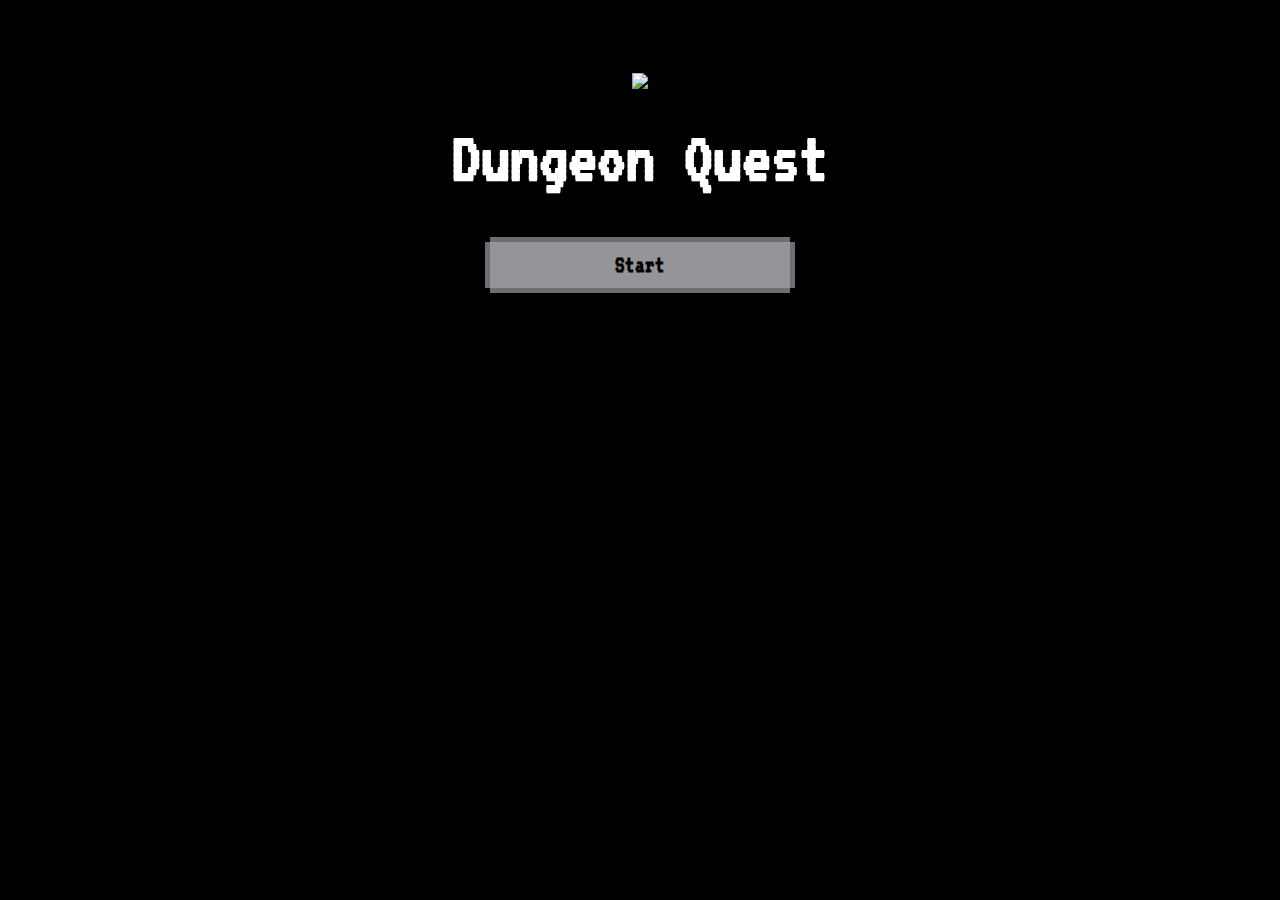
==== dungeonquest/index.html @ d085dc46 "Create index.html" ====
<!DOCTYPE html>
<html>
<head>
<meta charset="utf-8">
<title>DungeonQuest</title>
<style title="Twine CSS">@-webkit-keyframes appear{0%{opacity:0}to{opacity:1}}@keyframes appear{0%{opacity:0}to{opacity:1}}@-webkit-keyframes fade-in-out{0%,to{opacity:0}50%{opacity:1}}@keyframes fade-in-out{0%,to{opacity:0}50%{opacity:1}}@-webkit-keyframes rumble{50%{-webkit-transform:translateY(-0.2em);transform:translateY(-0.2em)}}@keyframes rumble{50%{-webkit-transform:translateY(-0.2em);transform:translateY(-0.2em)}}@-webkit-keyframes shudder{50%{-webkit-transform:translateX(0.2em);transform:translateX(0.2em)}}@keyframes shudder{50%{-webkit-transform:translateX(0.2em);transform:translateX(0.2em)}}@-webkit-keyframes box-flash{0%{background-color:white;color:white}}@keyframes box-flash{0%{background-color:white;color:white}}@-webkit-keyframes pulse{0%{-webkit-transform:scale(0, 0);transform:scale(0, 0)}20%{-webkit-transform:scale(1.2, 1.2);transform:scale(1.2, 1.2)}40%{-webkit-transform:scale(0.9, 0.9);transform:scale(0.9, 0.9)}60%{-webkit-transform:scale(1.05, 1.05);transform:scale(1.05, 1.05)}80%{-webkit-transform:scale(0.925, 0.925);transform:scale(0.925, 0.925)}to{-webkit-transform:scale(1, 1);transform:scale(1, 1)}}@keyframes pulse{0%{-webkit-transform:scale(0, 0);transform:scale(0, 0)}20%{-webkit-transform:scale(1.2, 1.2);transform:scale(1.2, 1.2)}40%{-webkit-transform:scale(0.9, 0.9);transform:scale(0.9, 0.9)}60%{-webkit-transform:scale(1.05, 1.05);transform:scale(1.05, 1.05)}80%{-webkit-transform:scale(0.925, 0.925);transform:scale(0.925, 0.925)}to{-webkit-transform:scale(1, 1);transform:scale(1, 1)}}@-webkit-keyframes shudder-in{0%, to{-webkit-transform:translateX(0em);transform:translateX(0em)}5%, 25%, 45%{-webkit-transform:translateX(-1em);transform:translateX(-1em)}15%, 35%, 55%{-webkit-transform:translateX(1em);transform:translateX(1em)}65%{-webkit-transform:translateX(-0.6em);transform:translateX(-0.6em)}75%{-webkit-transform:translateX(0.6em);transform:translateX(0.6em)}85%{-webkit-transform:translateX(-0.2em);transform:translateX(-0.2em)}95%{-webkit-transform:translateX(0.2em);transform:translateX(0.2em)}}@keyframes shudder-in{0%, to{-webkit-transform:translateX(0em);transform:translateX(0em)}5%, 25%, 45%{-webkit-transform:translateX(-1em);transform:translateX(-1em)}15%, 35%, 55%{-webkit-transform:translateX(1em);transform:translateX(1em)}65%{-webkit-transform:translateX(-0.6em);transform:translateX(-0.6em)}75%{-webkit-transform:translateX(0.6em);transform:translateX(0.6em)}85%{-webkit-transform:translateX(-0.2em);transform:translateX(-0.2em)}95%{-webkit-transform:translateX(0.2em);transform:translateX(0.2em)}}@-webkit-keyframes rumble-in{0%, to{-webkit-transform:translateY(0em);transform:translateY(0em)}5%, 25%, 45%{-webkit-transform:translateY(-1em);transform:translateY(-1em)}15%, 35%, 55%{-webkit-transform:translateY(1em);transform:translateY(1em)}65%{-webkit-transform:translateY(-0.6em);transform:translateY(-0.6em)}75%{-webkit-transform:translateY(0.6em);transform:translateY(0.6em)}85%{-webkit-transform:translateY(-0.2em);transform:translateY(-0.2em)}95%{-webkit-transform:translateY(0.2em);transform:translateY(0.2em)}}@keyframes rumble-in{0%, to{-webkit-transform:translateY(0em);transform:translateY(0em)}5%, 25%, 45%{-webkit-transform:translateY(-1em);transform:translateY(-1em)}15%, 35%, 55%{-webkit-transform:translateY(1em);transform:translateY(1em)}65%{-webkit-transform:translateY(-0.6em);transform:translateY(-0.6em)}75%{-webkit-transform:translateY(0.6em);transform:translateY(0.6em)}85%{-webkit-transform:translateY(-0.2em);transform:translateY(-0.2em)}95%{-webkit-transform:translateY(0.2em);transform:translateY(0.2em)}}@-webkit-keyframes slide-right{0%{-webkit-transform:translateX(-100vw);transform:translateX(-100vw)}}@keyframes slide-right{0%{-webkit-transform:translateX(-100vw);transform:translateX(-100vw)}}@-webkit-keyframes slide-left{0%{-webkit-transform:translateX(100vw);transform:translateX(100vw)}}@keyframes slide-left{0%{-webkit-transform:translateX(100vw);transform:translateX(100vw)}}@-webkit-keyframes slide-up{0%{-webkit-transform:translateY(100vh);transform:translateY(100vh)}}@keyframes slide-up{0%{-webkit-transform:translateY(100vh);transform:translateY(100vh)}}@-webkit-keyframes slide-down{0%{-webkit-transform:translateY(-100vh);transform:translateY(-100vh)}}@keyframes slide-down{0%{-webkit-transform:translateY(-100vh);transform:translateY(-100vh)}}@-webkit-keyframes flicker{0%,29%,31%,63%,65%,77%,79%,86%,88%,91%,93%{opacity:0}30%{opacity:0.2}64%{opacity:0.4}78%{opacity:0.6}87%{opacity:0.8}92%, to{opacity:1}}@keyframes flicker{0%,29%,31%,63%,65%,77%,79%,86%,88%,91%,93%{opacity:0}30%{opacity:0.2}64%{opacity:0.4}78%{opacity:0.6}87%{opacity:0.8}92%, to{opacity:1}}.debug-mode tw-expression[type=hookref]{background-color:rgba(115,123,140,0.15)}.debug-mode tw-expression[type=hookref]::after{font-size:0.8rem;padding-left:0.2rem;padding-right:0.2rem;vertical-align:top;content:"?" attr(name)}.debug-mode tw-expression[type=variable]{background-color:rgba(140,128,115,0.15)}.debug-mode tw-expression[type=variable]::after{font-size:0.8rem;padding-left:0.2rem;padding-right:0.2rem;vertical-align:top;content:"$" attr(name)}.debug-mode tw-expression[type=tempVariable]{background-color:rgba(140,128,115,0.15)}.debug-mode tw-expression[type=tempVariable]::after{font-size:0.8rem;padding-left:0.2rem;padding-right:0.2rem;vertical-align:top;content:"_" attr(name)}.debug-mode tw-expression[type=macro]:nth-of-type(4n+0){background-color:rgba(136,153,102,0.15)}.debug-mode tw-expression[type=macro]:nth-of-type(2n+1){background-color:rgba(102,153,102,0.15)}.debug-mode tw-expression[type=macro]:nth-of-type(4n+2){background-color:rgba(102,153,136,0.15)}.debug-mode tw-expression[type=macro][name="for"],.debug-mode tw-expression[type=macro][name="loop"],.debug-mode tw-expression[type=macro][name="print"],.debug-mode tw-expression[type=macro][name="enchant"],.debug-mode tw-expression[type=macro][name="display"]{background-color:rgba(0,170,255,0.1) !important}.debug-mode tw-expression[type=macro][name="if"],.debug-mode tw-expression[type=macro][name="if"]+tw-hook:not([name]),.debug-mode tw-expression[type=macro][name="unless"],.debug-mode tw-expression[type=macro][name="unless"]+tw-hook:not([name]),.debug-mode tw-expression[type=macro][name="elseif"],.debug-mode tw-expression[type=macro][name="elseif"]+tw-hook:not([name]),.debug-mode tw-expression[type=macro][name="else"],.debug-mode tw-expression[type=macro][name="else"]+tw-hook:not([name]){background-color:rgba(0,255,0,0.1) !important}.debug-mode tw-expression[type=macro][name="hidden"],.debug-mode tw-expression[type=macro].false{background-color:rgba(255,0,0,0.2) !important}.debug-mode tw-expression[type=macro][name="hidden"]+tw-hook:not([name]),.debug-mode tw-expression[type=macro].false+tw-hook:not([name]){display:none}.debug-mode tw-expression[type=macro][name="either"],.debug-mode tw-expression[type=macro][name="a"],.debug-mode tw-expression[type=macro][name="dm"],.debug-mode tw-expression[type=macro][name="ds"],.debug-mode tw-expression[type=macro][name="array"],.debug-mode tw-expression[type=macro][name^="sub"],.debug-mode tw-expression[type=macro][name="altered"],.debug-mode tw-expression[type=macro][name="count"],.debug-mode tw-expression[type=macro][name^="data"],.debug-mode tw-expression[type=macro][name="find"],.debug-mode tw-expression[type=macro][name$="ed"],.debug-mode tw-expression[type=macro][name$="-pass"],.debug-mode tw-expression[type=macro][name="range"],.debug-mode tw-expression[type=macro][name^="num"],.debug-mode tw-expression[type=macro][name^="str"],.debug-mode tw-expression[type=macro][name="text"],.debug-mode tw-expression[type=macro][name^="lower"],.debug-mode tw-expression[type=macro][name^="upper"],.debug-mode tw-expression[type=macro][name="words"],.debug-mode tw-expression[type=macro][name="ceil"],.debug-mode tw-expression[type=macro][name="floor"],.debug-mode tw-expression[type=macro][name="random"],.debug-mode tw-expression[type=macro][name="abs"],.debug-mode tw-expression[type=macro][name="cos"],.debug-mode tw-expression[type=macro][name="exp"],.debug-mode tw-expression[type=macro][name^="log"],.debug-mode tw-expression[type=macro][name="max"],.debug-mode tw-expression[type=macro][name="min"],.debug-mode tw-expression[type=macro][name="pow"],.debug-mode tw-expression[type=macro][name="sign"],.debug-mode tw-expression[type=macro][name="sin"],.debug-mode tw-expression[type=macro][name="sqrt"],.debug-mode tw-expression[type=macro][name="tan"],.debug-mode tw-expression[type=macro][name="round"],.debug-mode tw-expression[type=macro][name^="hsl"],.debug-mode tw-expression[type=macro][name^="rgb"]{background-color:rgba(255,255,0,0.2) !important}.debug-mode tw-expression[type=macro][name$="-game"],.debug-mode tw-expression[type=macro][name="move"],.debug-mode tw-expression[type=macro][name="put"],.debug-mode tw-expression[type=macro][name="set"]{background-color:rgba(255,128,0,0.2) !important}.debug-mode tw-expression[type=macro][name^="link"],.debug-mode tw-expression[type=macro][name$="-link"],.debug-mode tw-expression[type=macro][name="dropdown"],.debug-mode tw-expression[type=macro][name^="click"],.debug-mode tw-expression[type=macro][name="goto"],.debug-mode tw-expression[type=macro][name="undo"],.debug-mode tw-expression[type=macro][name^="mouseo"]{background-color:rgba(32,191,223,0.2) !important}.debug-mode tw-expression[type=macro][name^="replace"],.debug-mode tw-expression[type=macro][name^="prepend"],.debug-mode tw-expression[type=macro][name^="append"],.debug-mode tw-expression[type=macro][name="show"],.debug-mode tw-expression[type=macro][name^="remove"]{background-color:rgba(223,96,32,0.2) !important}.debug-mode tw-expression[type=macro][name="event"],.debug-mode tw-expression[type=macro][name="live"]{background-color:rgba(32,32,223,0.2) !important}.debug-mode tw-expression[type=macro][name="align"],.debug-mode tw-expression[type=macro][name^="colo"],.debug-mode tw-expression[type=macro][name="background"],.debug-mode tw-expression[type=macro][name="css"],.debug-mode tw-expression[type=macro][name="font"],.debug-mode tw-expression[type=macro][name="hook"],.debug-mode tw-expression[type=macro][name$="-style"],.debug-mode tw-expression[type=macro][name^="text-"],.debug-mode tw-expression[type=macro][name^="transition"],.debug-mode tw-expression[type=macro][name^="t8n"],.debug-mode tw-expression[type=macro][name="live"]{background-color:rgba(255,191,0,0.2) !important}.debug-mode tw-expression[type=macro]::before{content:"(" attr(name) ":)";padding:0 0.5rem;font-size:1rem;vertical-align:middle;line-height:normal;background-color:inherit;border:1px solid rgba(255,255,255,0.5)}.debug-mode tw-hook{background-color:rgba(0,85,255,0.1) !important}.debug-mode tw-hook::before{font-size:0.8rem;padding-left:0.2rem;padding-right:0.2rem;vertical-align:top;content:"["}.debug-mode tw-hook::after{font-size:0.8rem;padding-left:0.2rem;padding-right:0.2rem;vertical-align:top;content:"]"}.debug-mode tw-hook[name]::after{font-size:0.8rem;padding-left:0.2rem;padding-right:0.2rem;vertical-align:top;content:"]<" attr(name) "|"}.debug-mode tw-pseudo-hook{background-color:rgba(255,170,0,0.1) !important}.debug-mode tw-collapsed::before{font-size:0.8rem;padding-left:0.2rem;padding-right:0.2rem;vertical-align:top;content:"{"}.debug-mode tw-collapsed::after{font-size:0.8rem;padding-left:0.2rem;padding-right:0.2rem;vertical-align:top;content:"}"}.debug-mode tw-verbatim::before,.debug-mode tw-verbatim::after{font-size:0.8rem;padding-left:0.2rem;padding-right:0.2rem;vertical-align:top;content:"`"}.debug-mode tw-align[style*="text-align: center"]{background:linear-gradient(to right, rgba(255,204,189,0) 0%, rgba(255,204,189,0.25) 50%, rgba(255,204,189,0) 100%)}.debug-mode tw-align[style*="text-align: left"]{background:linear-gradient(to right, rgba(255,204,189,0.25) 0%, rgba(255,204,189,0) 100%)}.debug-mode tw-align[style*="text-align: right"]{background:linear-gradient(to right, rgba(255,204,189,0) 0%, rgba(255,204,189,0.25) 100%)}.debug-mode tw-column{background-color:rgba(189,228,255,0.2)}.debug-mode tw-enchantment{animation:enchantment 0.5s infinite;-webkit-animation:enchantment 0.5s infinite;border:1px solid}.debug-mode tw-link::after,.debug-mode tw-broken-link::after{font-size:0.8rem;padding-left:0.2rem;padding-right:0.2rem;vertical-align:top;content:attr(passage-name)}.debug-mode tw-include{background-color:rgba(204,128,51,0.1)}.debug-mode tw-include::before{font-size:0.8rem;padding-left:0.2rem;padding-right:0.2rem;vertical-align:top;content:attr(type) ' "' attr(title) '"'}@keyframes enchantment{0%,to{border-color:#ffb366}50%{border-color:#6fc}}@-webkit-keyframes enchantment{0%,to{border-color:#ffb366}50%{border-color:#6fc}}tw-debugger{position:fixed;box-sizing:border-box;bottom:0;right:0;z-index:999999;min-width:10em;min-height:1em;padding:0em 1em 1em 1em;font-size:1.25em;font-family:sans-serif;color:#000;border-left:solid #000 2px;border-top:solid #000 2px;border-top-left-radius:.5em;background:#fff;opacity:1}tw-debugger select{margin-right:1em;width:12em}tw-debugger button{border-radius:3px;border:solid #999 1px;margin:auto 4px;background-color:#fff;font-size:inherit;color:#000}tw-debugger button.enabled{background-color:#eee;box-shadow:inset #ddd 3px 5px 0.5em}tw-debugger .panel{display:-webkit-box;display:-webkit-flex;display:-moz-flex;display:-ms-flexbox;display:flex;-webkit-box-direction:normal;-webkit-box-orient:vertical;-webkit-flex-direction:column;-moz-flex-direction:column;-ms-flex-direction:column;flex-direction:column;position:absolute;bottom:100%;left:-2px;right:0;padding:1em;max-height:40vh;overflow-y:scroll;overflow-x:hidden;z-index:999998;background:#fff;border:inherit;border-bottom:solid #999 2px;border-top-left-radius:.5em;border-bottom-left-radius:.5em;font-size:0.8em}tw-debugger .panel:empty,tw-debugger .panel[hidden]{display:none}tw-debugger .panel table{border-spacing:0px}tw-debugger .variable-row{display:-webkit-box;display:-webkit-flex;display:-moz-flex;display:-ms-flexbox;display:flex;-webkit-box-direction:normal;-webkit-box-orient:horizontal;-webkit-flex-direction:row;-moz-flex-direction:row;-ms-flex-direction:row;flex-direction:row;flex-shrink:0}tw-debugger .variable-row:nth-child(2n){background:#EEE}tw-debugger .variable-name{display:inline-block;width:50%}tw-debugger .temporary-variable-scope{opacity:0.8;font-size:0.75em}tw-debugger .temporary-variable-scope::before{content:" in "}tw-debugger .global::before{content:"$"}tw-debugger .temporary::before{content:"_"}tw-debugger .variable-path{opacity:0.4}tw-debugger .variable-value{display:inline-block;width:50%}tw-debugger .error-row{background-color:rgba(230,101,204,0.3)}tw-debugger .error-row:nth-child(2n){background-color:rgba(237,145,219,0.3)}tw-debugger .error-row *{padding:0.25em 0.5em}tw-debugger .error-row .error-message{cursor:help}tw-debugger .panel-source{font-family:monospace;overflow-x:scroll;white-space:pre}tw-debugger .tabs{padding-bottom:0.5em}tw-debugger .tab{border-radius:0px 0px 0.5em 0.5em;border-top:none}tw-dialog{z-index:999997;position:fixed;left:auto;right:auto;bottom:auto;top:auto;border:#fff solid 2px;padding:2em;color:#fff;background-color:#000;display:block;max-width:50vw;max-height:75vh;overflow:hidden}tw-dialog input[type=text]{font-size:inherit;width:100%}tw-backdrop{z-index:999996;position:fixed;top:0;left:0;right:0;bottom:0;background-color:rgba(0,0,0,0.8);display:flex;align-items:center;justify-content:center}tw-link,.link,tw-icon,.enchantment-clickblock{cursor:pointer}tw-link,.enchantment-link{color:#4169E1;font-weight:bold;text-decoration:none;transition:color 0.2s ease-in-out}tw-passage tw-enchantment[style^="color"] tw-link:not(:hover),tw-passage tw-enchantment[style*=" color"] tw-link:not(:hover),tw-passage tw-enchantment[style^="color"] .enchantment-link:not(:hover),tw-passage tw-enchantment[style*=" color"] .enchantment-link:not(:hover){color:inherit}tw-link:hover,.enchantment-link:hover{color:#00bfff}tw-link:active,.enchantment-link:active{color:#DD4B39}.visited{color:#6941e1}tw-passage tw-enchantment[style^="color"] .visited:not(:hover),tw-passage tw-enchantment[style*=" color"] .visited:not(:hover){color:inherit}.visited:hover{color:#E3E}tw-broken-link{color:#993333;border-bottom:2px solid #993333;cursor:not-allowed}tw-passage tw-enchantment[style^="color"] tw-broken-link:not(:hover),tw-passage tw-enchantment[style*=" color"] tw-broken-link:not(:hover){color:inherit}.enchantment-mouseover{border-bottom:1px dashed #666}.enchantment-mouseout{border:rgba(64,149,191,0.25) 1px solid}.enchantment-mouseout:hover{background-color:rgba(64,149,191,0.25);border:transparent 1px solid;border-radius:0.2em}.enchantment-clickblock{box-shadow:inset 0 0 0 0.5vmax;display:block;color:rgba(65,105,225,0.5);transition:color 0.2s ease-in-out}.enchantment-clickblock:hover{color:rgba(0,191,255,0.5)}.enchantment-clickblock:active{color:rgba(222,78,59,0.5)}html{margin:0;height:100%;overflow-x:hidden}*,:before,:after{position:relative;box-sizing:inherit}body{margin:0;height:100%}tw-storydata{display:none}tw-story{display:-webkit-box;display:-webkit-flex;display:-moz-flex;display:-ms-flexbox;display:flex;-webkit-box-direction:normal;-webkit-box-orient:vertical;-webkit-flex-direction:column;-moz-flex-direction:column;-ms-flex-direction:column;flex-direction:column;font:100% Georgia, serif;box-sizing:border-box;width:100%;min-height:100%;font-size:1.5em;line-height:1.5em;padding:5% 20%;margin:0;overflow:hidden;background-color:#000;color:#fff}tw-story br[data-cons]{display:block;height:0;margin:0.8ex 0}tw-story select{background-color:transparent;font:inherit;border-style:solid;padding:2px}tw-story select:not([disabled]){color:inherit}tw-passage{display:block}tw-sidebar{left:-5em;width:3em;position:absolute;text-align:center;display:block}tw-icon{display:block;margin:0.5em 0;opacity:0.2;font-size:2.75em}tw-icon:hover{opacity:0.4}tw-hook:empty,tw-expression:empty{display:none}tw-error{display:inline-block;border-radius:0.2em;padding:0.2em;font-size:1rem;cursor:help}tw-error.error{background-color:rgba(223,58,190,0.4);color:#fff}tw-error.warning{background-color:rgba(223,140,58,0.4);color:#fff;display:none}.debug-mode tw-error.warning{display:inline}tw-error-explanation{display:block;font-size:0.8rem;line-height:1rem}tw-error-explanation-button{cursor:pointer;line-height:0em;border-radius:1px;border:1px solid black;font-size:0.8rem;margin:0 0.4rem;opacity:0.5}tw-error-explanation-button .folddown-arrowhead{display:inline-block}tw-notifier{border-radius:0.2em;padding:0.2em;font-size:1rem;background-color:rgba(223,182,58,0.4);display:none}.debug-mode tw-notifier{display:inline}tw-notifier::before{content:attr(message)}tw-colour{border:1px solid black;display:inline-block;width:1em;height:1em}h1{font-size:3em}h2{font-size:2.25em}h3{font-size:1.75em}h1,h2,h3,h4,h5,h6{line-height:1em;margin:0.3em 0 0.6em 0}pre{font-size:1rem;line-height:initial}small{font-size:70%}big{font-size:120%}mark{color:rgba(0,0,0,0.6);background-color:#ff9}ins{color:rgba(0,0,0,0.6);background-color:rgba(255,242,204,0.5);border-radius:0.5em;box-shadow:0em 0em 0.2em #ffe699;text-decoration:none}center{text-align:center;margin:0 auto;width:60%}blink{text-decoration:none;animation:fade-in-out 1s steps(1, end) infinite alternate;-webkit-animation:fade-in-out 1s steps(1, end) infinite alternate}tw-align{display:block}tw-columns{display:-webkit-box;display:-webkit-flex;display:-moz-flex;display:-ms-flexbox;display:flex;-webkit-box-direction:normal;-webkit-box-orient:horizontal;-webkit-flex-direction:row;-moz-flex-direction:row;-ms-flex-direction:row;flex-direction:row;-webkit-box-pack:justify;-ms-flex-pack:justify;-webkit-justify-content:space-between;-moz-justify-content:space-between;justify-content:space-between}tw-outline{color:white;text-shadow:-1px -1px 0 #000, 1px -1px 0 #000, -1px 1px 0 #000, 1px 1px 0 #000}tw-shadow{text-shadow:0.08em 0.08em 0.08em #000}tw-emboss{text-shadow:0.08em 0.08em 0em #000;color:white}tw-condense{letter-spacing:-0.08em}tw-expand{letter-spacing:0.1em}tw-blur{color:transparent;text-shadow:0em 0em 0.08em #000}tw-blurrier{color:transparent;text-shadow:0em 0em 0.2em #000}tw-blurrier::selection{background-color:transparent;color:transparent}tw-blurrier::-moz-selection{background-color:transparent;color:transparent}tw-smear{color:transparent;text-shadow:0em 0em 0.02em rgba(0,0,0,0.75),-0.2em 0em 0.5em rgba(0,0,0,0.5),0.2em 0em 0.5em rgba(0,0,0,0.5)}tw-mirror{display:inline-block;transform:scaleX(-1);-webkit-transform:scaleX(-1)}tw-upside-down{display:inline-block;transform:scaleY(-1);-webkit-transform:scaleY(-1)}tw-fade-in-out{text-decoration:none;animation:fade-in-out 2s ease-in-out infinite alternate;-webkit-animation:fade-in-out 2s ease-in-out infinite alternate}tw-rumble{-webkit-animation:rumble linear 0.1s 0s infinite;animation:rumble linear 0.1s 0s infinite;display:inline-block}tw-shudder{-webkit-animation:shudder linear 0.1s 0s infinite;animation:shudder linear 0.1s 0s infinite;display:inline-block}tw-shudder-in{animation:shudder-in 1s ease-out;-webkit-animation:shudder-in 1s ease-out}.transition-in{-webkit-animation:appear 0ms step-start;animation:appear 0ms step-start}.transition-out{-webkit-animation:appear 0ms step-end;animation:appear 0ms step-end}[data-t8n^=dissolve].transition-in{-webkit-animation:appear .8s;animation:appear .8s}[data-t8n^=dissolve].transition-out{-webkit-animation:appear .8s reverse;animation:appear .8s reverse}[data-t8n^=shudder].transition-in{display:inline-block;-webkit-animation:shudder-in .8s;animation:shudder-in .8s}[data-t8n^=shudder].transition-out{display:inline-block;-webkit-animation:shudder-in .8s reverse;animation:shudder-in .8s reverse}[data-t8n^=rumble].transition-in{display:inline-block;-webkit-animation:rumble-in .8s;animation:rumble-in .8s}[data-t8n^=rumble].transition-out{display:inline-block;-webkit-animation:rumble-in .8s reverse;animation:rumble-in .8s reverse}[data-t8n^=boxflash].transition-in{-webkit-animation:box-flash .8s;animation:box-flash .8s}[data-t8n^=pulse].transition-in{-webkit-animation:pulse .8s;animation:pulse .8s;display:inline-block}[data-t8n^=pulse].transition-out{-webkit-animation:pulse .8s reverse;animation:pulse .8s reverse;display:inline-block}[data-t8n^=slideleft].transition-in{-webkit-animation:slide-left .8s;animation:slide-left .8s;display:inline-block}[data-t8n^=slideleft].transition-out{-webkit-animation:slide-right .8s reverse;animation:slide-right .8s reverse;display:inline-block}[data-t8n^=slideright].transition-in{-webkit-animation:slide-right .8s;animation:slide-right .8s;display:inline-block}[data-t8n^=slideright].transition-out{-webkit-animation:slide-left .8s reverse;animation:slide-left .8s reverse;display:inline-block}[data-t8n^=slideup].transition-in{-webkit-animation:slide-up .8s;animation:slide-up .8s;display:inline-block}[data-t8n^=slideup].transition-out{-webkit-animation:slide-down .8s reverse;animation:slide-down .8s reverse;display:inline-block}[data-t8n^=slidedown].transition-in{-webkit-animation:slide-down .8s;animation:slide-down .8s;display:inline-block}[data-t8n^=slidedown].transition-out{-webkit-animation:slide-up .8s reverse;animation:slide-up .8s reverse;display:inline-block}[data-t8n^=flicker].transition-in{-webkit-animation:flicker .8s;animation:flicker .8s}[data-t8n^=flicker].transition-out{-webkit-animation:flicker .8s reverse;animation:flicker .8s reverse}[data-t8n$=fast]{animation-duration:.4s;-webkit-animation-duration:.4s}[data-t8n$=slow]{animation-duration:1.6s;-webkit-animation-duration:1.6s}
</style>
</head>

<body>

<tw-story></tw-story>

<tw-storydata name="DungeonQuest" startnode="1" creator="Twine" creator-version="2.3.5" ifid="04561BF5-0AF7-48FB-8CEA-48EA5B0D52AC" zoom="1" format="Harlowe" format-version="3.1.0" options="" hidden><style role="stylesheet" id="twine-user-stylesheet" type="text/twine-css">@import url('https://fonts.googleapis.com/css?family=VT323&display=swap');


/* GLOBAL STYLES */

tw-sidebar {
  display: none;
}

body, tw-story
{
  font-family: 'VT323', monospace;
  text-align: center;
  overflow: hidden;
}

body
{
  background-color: #000000;
}

tw-story
{

}


/* SECTION STYLES */

tw-story[tags~="titlescreen"]{
  background-image: url("https://www.backtothemovies.com/wp-content/uploads/2019/03/Alton-Towers-Dungeon-Sneak-Peek-4.jpg");
  background-size: contain;
  background-position: center;
  background-repeat: no-repeat;
  animation:appear 3s;
}

tw-story[tags~="transition"] {
  background-image: none;
  animation:appear 3s;
}

tw-story[tags~="death"] {
  background-image: none;
  animation:appear 3s;
}

tw-story[tags~="jailcell"]{
  background-image: url("");
  background-size: contain;
  background-position: center;
  background-repeat: no-repeat;
}
  
tw-story[tags~="jailcell2"]{
  background-image: url("");
  background-size: contain;
  background-position: center;
  background-repeat: no-repeat;
}

tw-story[tags~="hallway"]{
  background-image: url("");
  background-size: contain;
  background-position: center;
  background-repeat: no-repeat;
}

/* TEXT STYLES */

tw-passage
{
  color: #ffffff;
}

tw-link
{
  display: block;
  position: relative;
  width: 300px;
  padding: 5px;
  margin: 20px auto;
  color: #000000;
  background-color: #939598;
  border-top: 5px solid #6D6E71;
  border-bottom: 5px solid #6D6E71;
  transition: 0.2s;
}

tw-link:before, tw-link:after
{
  content: '';
  top: 0;
  width: 5px;
  height: 100%;
  position: absolute;
  background: #6D6E71;
  transition: 0.2s;
}
  
tw-link:before
{
  left: -5px;
}
  
tw-link:after
{
  right: -5px;
}

tw-link:hover
{
  color: #ffffff;
  background-color: #FFDE17;
  border-color: #ffffff;
}


tw-link:hover:before, tw-link:hover:after
{
  background-color: #ffffff;
}</style><script role="script" id="twine-user-script" type="text/twine-javascript"></script><tw-passagedata pid="1" name="title-screen" tags="titlescreen" position="400,298.5" size="100,100">{&lt;img src=&quot;https://media.moddb.com/images/games/1/21/20665/titlescreen.png&quot;&gt;&lt;/img&gt;
&lt;h1&gt;Dungeon Quest&lt;/h1&gt;
[[&lt;div id=&#39;btn&#39;&gt;Start&lt;/div&gt;|transition-jail]]}

{&lt;script&gt;
var audio= document.createElement(&#39;audio&#39;);
audio.src=
	&#39;https://opengameart.org/sites/default/files/Ice%20Cave_0.ogg&#39;;
audio.loop = true;
audio.play();

$(&#39;#btn&#39;).click( () =&gt; new Audio(&#39;https://opengameart.org/sites/default/files/Decline.wav&#39;).play() );
&lt;/script&gt;}</tw-passagedata><tw-passagedata pid="2" name="transition-jail" tags="transition" position="603,294.5" size="100,100">You wake up from a deep sleep to find yourself in a jail cell.
You&#39;re not sure how long you&#39;ve been asleep, or how you got there...

[[&lt;div id=&#39;btn&#39;&gt;Continue|jail-cell]]

{&lt;script&gt;
audio.pause();

$(&#39;#btn&#39;).click( () =&gt; new Audio(&#39;https://opengameart.org/sites/default/files/Decline.wav&#39;).play() );
&lt;/script&gt;}</tw-passagedata><tw-passagedata pid="3" name="jail-cell" tags="jailcell" position="801,300.5" size="100,100">You look around the cell but see no way to escape.&lt;br&gt;The door is locked, and you can hear the guard snoring.

What would you like to do?
{(if: (history:) contains &quot;jail-1b&quot;)[]\
(else:)[[[Go back to sleep.|jail-1]]]}
{(if: (history:) contains &quot;jail-2b&quot;)[]\
(else:)[[[Yell for help!|jail-2]]]}
{(if: (history:) contains &quot;hallway&quot;)[[[Pick the cell door lock.|jail-3b]]]\
(else:)[[[Pick the cell door lock.|jail-3]]]}

{&lt;script&gt;
var audio= document.createElement(&#39;audio&#39;);
audio.src=
	&#39;.mp3&#39;;
audio.loop = true;
audio.play();
&lt;/script&gt;}</tw-passagedata><tw-passagedata pid="4" name="jail-1" tags="jailcell2" position="602,423.5" size="100,100">You lay back down and close your eyes...

{(link: &quot;Roll Dice&quot;)[
	(set: $roll to (either: &quot;SUCCESS!&quot;,&quot;FAILURE.&quot;))
	(if: $roll is &quot;SUCCESS!&quot;)[
		(replace: ?result)
		[[&lt;img src=&quot;http://www.animated-gifs.eu/category_leisure/leisure-games-dice-various/0024.gif&quot;&gt;&lt;/img&gt;]|clue)[&lt;br&gt;$roll&lt;br&gt;[[Continue|jail-1b]]]]
	](else:)[
		(replace: ?result)
		[[&lt;img src=&quot;http://www.animated-gifs.eu/category_leisure/leisure-games-dice-various/0024.gif&quot;&gt;&lt;/img&gt;]|clue)[&lt;br&gt;$roll&lt;br&gt;It&#39;s no good!&lt;br&gt;You are too anxious to settle down or relax.[[Continue|jail-cell]]]]
	]
]}
|result)[]

{(live: 4s)[
	(show: ?clue)
	(stop:)
]}</tw-passagedata><tw-passagedata pid="5" name="jail-2" tags="jailcell2" position="800,451.5" size="100,100">You attempt to hollar for help...

{(link: &quot;Roll Dice&quot;)[
	(set: $roll to (either: &quot;SUCCESS!&quot;,&quot;FAILURE.&quot;))
	(if: $roll is &quot;SUCCESS!&quot;)[
		(replace: ?result)
		[[&lt;img src=&quot;http://www.animated-gifs.eu/category_leisure/leisure-games-dice-various/0024.gif&quot;&gt;&lt;/img&gt;]|clue)[&lt;br&gt;$roll&lt;br&gt;[[Continue|jail-2b]]]]
	](else:)[
		(replace: ?result)
		[[&lt;img src=&quot;http://www.animated-gifs.eu/category_leisure/leisure-games-dice-various/0024.gif&quot;&gt;&lt;/img&gt;]|clue)[&lt;br&gt;$roll&lt;br&gt;Your throat is dry, and your voice is soft and hoarse.&lt;br&gt;No one hears you...[[Continue|jail-cell]]]]
	]
]}
|result)[]

{(live: 4s)[
	(show: ?clue)
	(stop:)
]}</tw-passagedata><tw-passagedata pid="6" name="jail-3" tags="jailcell2" position="1002,402.1000061035156" size="100,100">You use a small piece of metal and attempt to pick the cell door lock...

{(link: &quot;Roll Dice&quot;)[
	(set: $roll to (either: &quot;SUCCESS!&quot;,&quot;FAILURE.&quot;))
	(if: $roll is &quot;SUCCESS!&quot;)[
		(replace: ?result)
		[[&lt;img src=&quot;http://www.animated-gifs.eu/category_leisure/leisure-games-dice-various/0024.gif&quot;&gt;&lt;/img&gt;]|clue)[&lt;br&gt;$roll&lt;br&gt;The lock clicks, and the door creaks open.[[Continue|transition-hallway]]]]
	](else:)[
		(replace: ?result)
		[[&lt;img src=&quot;http://www.animated-gifs.eu/category_leisure/leisure-games-dice-various/0024.gif&quot;&gt;&lt;/img&gt;]|clue)[&lt;br&gt;$roll&lt;br&gt;But the guard hears you fiddling with the lock and shoves you back from it!&lt;br&gt;He falls back asleep.[[Continue|jail-cell]]]]
	]
]}
|result)[]

{(live: 4s)[
	(show: ?clue)
	(stop:)
]}</tw-passagedata><tw-passagedata pid="7" name="death" tags="death" position="364,712.5" size="100,100">(if: (history:) contains &quot;potion&quot;)[&lt;h1&gt;GAME OVER&lt;/h1&gt;&lt;br&gt;You have died.&lt;br&gt;&lt;br&gt;[[Drink revival potion.|hallwayC]]]\
(else-if: (history:) contains &quot;hall&quot;)[&lt;h1&gt;GAME OVER&lt;/h1&gt;&lt;br&gt;You have died.&lt;br&gt;&lt;br&gt;[[Drink revival potion.|hall-B]]]\
(else-if: (history:) contains &quot;wizard&quot;)[&lt;h1&gt;GAME OVER&lt;/h1&gt;&lt;br&gt;You have been vaporized.&lt;br&gt;The mist of your revival potion lingers in the air...&lt;br&gt;&lt;br&gt;[[Activate revival potion?|revive]]]\
(else:)[&lt;h1&gt;GAME OVER&lt;/h1&gt;&lt;br&gt;You have died.&lt;br&gt;&lt;br&gt;[[Retry?|title-screen]]]</tw-passagedata><tw-passagedata pid="8" name="hallway" tags="hallway" position="1151,527.1000061035156" size="100,100">{(if: (history:) contains &quot;hallway-1b&quot;)[You look around the hallway and see a sleeping guard and a window.]\
(else-if: (history:) contains &quot;hallway-3b&quot;)[You look around the hallway and see a treasure chest and a sleeping guard]\
(else-if: (history:) contains &quot;hallway-1b&quot; + &quot;hallway-3b&quot;)[You look around the hallway.&lt;br&gt;The guard is fast asleep.]
(else:)[You look around the hallway and see a treasure chest, a sleeping guard, and a window.]}

What would you like to do?
{(if: (history:) contains &quot;hallway-1b&quot;)[]\
(else:)[[[Loot the chest.|hallway-1]]]}
[[Fight the guard.|hallway-2]]
{(if: (history:) contains &quot;hallway-3b&quot;)[]\
(else:)[[[Sneak out the window.|hallway-3]]]}</tw-passagedata><tw-passagedata pid="9" name="transition-hallway" tags="transition" position="1149,399.5" size="100,100">You slip out the door and sneak past the sleeping guard into the hallway...
[[Continue|hallway]]</tw-passagedata><tw-passagedata pid="10" name="hallway-1" tags="hallway" position="852,674.8999938964844" size="100,100">You try to pick the lock on the chest...

{(link: &quot;Roll Dice&quot;)[
	(set: $roll to (either: &quot;SUCCESS!&quot;,&quot;FAILURE.&quot;))
	(if: $roll is &quot;SUCCESS!&quot;)[
		(replace: ?result)
		[[&lt;img src=&quot;http://www.animated-gifs.eu/category_leisure/leisure-games-dice-various/0024.gif&quot;&gt;&lt;/img&gt;]|clue)[&lt;br&gt;$roll&lt;br&gt;The chest pops open!&lt;br&gt;[[Continue|hallway-1b]]]]
	](else:)[
		(replace: ?result)
		[[&lt;img src=&quot;http://www.animated-gifs.eu/category_leisure/leisure-games-dice-various/0024.gif&quot;&gt;&lt;/img&gt;]|clue)[&lt;br&gt;$roll&lt;br&gt;The guard hears you fiddling with the lock and wakes up!&lt;br&gt;He grabs you and takes you back to the jail cell...[[Continue|jail-cell]]]]
	]
]}
|result)[]

{(live: 4s)[
	(show: ?clue)
	(stop:)
]}</tw-passagedata><tw-passagedata pid="11" name="hallway-2" tags="hallway" position="1001,675.0999755859375" size="100,100">You slowly sneak up behind the sleeping guard...

{(link: &quot;Roll Dice&quot;)[
	(set: $roll to (either: &quot;SUCCESS!&quot;,&quot;FAILURE.&quot;))
	(if: $roll is &quot;SUCCESS!&quot;)[
		(replace: ?result)
		[[&lt;img src=&quot;http://www.animated-gifs.eu/category_leisure/leisure-games-dice-various/0024.gif&quot;&gt;&lt;/img&gt;]|clue)[&lt;br&gt;$roll&lt;br&gt;You swiftly judo chop the guard in the neck![[Continue|hallway-2b]]]]
	](else:)[
		(replace: ?result)
		[[&lt;img src=&quot;http://www.animated-gifs.eu/category_leisure/leisure-games-dice-various/0024.gif&quot;&gt;&lt;/img&gt;]|clue)[&lt;br&gt;$roll&lt;br&gt;The guard jolts awake and grabs you before you can do anything!&lt;br&gt;He drags you back to the jail cell...[[Continue|jail-cell]]]]
	]
]}
|result)[]

{(live: 4s)[
	(show: ?clue)
	(stop:)
]}</tw-passagedata><tw-passagedata pid="12" name="hallway-3" tags="hallway" position="1151,673.1000061035156" size="100,100">You silently scramble over to the window and grasp the window sill...

{(link: &quot;Roll Dice&quot;)[
	(set: $roll to (either: &quot;SUCCESS!&quot;,&quot;FAILURE.&quot;))
	(if: $roll is &quot;SUCCESS!&quot;)[
		(replace: ?result)
		[[&lt;img src=&quot;http://www.animated-gifs.eu/category_leisure/leisure-games-dice-various/0024.gif&quot;&gt;&lt;/img&gt;]|clue)[&lt;br&gt;$roll&lt;br&gt;You unlatch the window and leap forth...[[Continue|hallway-3b]]]]
	](else:)[
		(replace: ?result)
		[[&lt;img src=&quot;http://www.animated-gifs.eu/category_leisure/leisure-games-dice-various/0024.gif&quot;&gt;&lt;/img&gt;]|clue)[&lt;br&gt;$roll&lt;br&gt;You trip and smack your shin on the sill instead!&lt;br&gt;You hobble back a little, your shin throbbing in pain.[[Continue|hallway]]]]
	]
]}
|result)[]

{(live: 4s)[
	(show: ?clue)
	(stop:)
]}</tw-passagedata><tw-passagedata pid="13" name="transition-intersection" tags="transition" position="999,977.0999755859375" size="100,100">You travel further down the hall and eventually come to an intersection...
(live: 6s)[(goto: &quot;intersection&quot;)]</tw-passagedata><tw-passagedata pid="14" name="jail-1b" tags="" position="549,552.5" size="100,100">You lay down and become strangely drowsy.

You fall into a deep, deep sleep...

[[Forever...|death]]</tw-passagedata><tw-passagedata pid="15" name="jail-2b" tags="jailcell2" position="696,597.5" size="100,100">You yell for help at the top of your lungs!&lt;br&gt;...The guard awakes, startled, and sternly tells you to shut up.

[[Continue|jail-cell]]</tw-passagedata><tw-passagedata pid="16" name="hallway-1b" tags="hallway" position="850,827.8999938964844" size="100,100">But it&#39;s filled to the brim with poisonous snakes!
They strike out and bite you, and the pain is excrutiating.
The light starts to dim as you feel the venom in your blood...
[[Continue|death]]</tw-passagedata><tw-passagedata pid="17" name="hallway-2b" tags="hallway" position="1000,826.0999755859375" size="100,100">The guard&#39;s neck makes an audible &quot;crack!&quot;
He crumples into a pile on the floor, dead.
You step over his lifeless body.
[[Continue|transition-intersection]]</tw-passagedata><tw-passagedata pid="18" name="intersection" tags="intersection" position="1150.8000030517578,975.5" size="100,100">The hallway splits in two. You can go either left or right.

What would you like to do?
[[Go left.|room]]
[[Go right.|hallwayB]]</tw-passagedata><tw-passagedata pid="19" name="hallway-3b" tags="" position="1156,826.5" size="100,100">As you pass through the window, you realize that you&#39;re hundreds of feet above the ground!
You fall to your doom and hit the ground with a splat.
[[Continue|death]]</tw-passagedata><tw-passagedata pid="20" name="room" tags="room" position="1075.8000030517578,1126.2999877929688" size="100,100">(if: (history:) contains &quot;potion&quot;)[You look around the room and see a window.&lt;br&gt;&lt;br&gt;What would you like to do?]\
(else-if: (history:) contains &quot;locked&quot;)[You look around the room and see a treasure chest and a window.&lt;br&gt;&lt;br&gt;What would you like to do?]\
(else:)[You wander left and discover a small storage room.&lt;br&gt;In it you see a treasure chest and a window.&lt;br&gt;&lt;br&gt;What would you like to do?]

{(if: (history:) contains &quot;potion&quot;)[]\
(else:)[[[Loot the chest.|potion]]]}
[[Sneak out the window.|locked]]
[[Go back.|intersection]]</tw-passagedata><tw-passagedata pid="21" name="hallwayB" tags="hallway" position="1225.8000030517578,1125.5" size="100,100">You venture further down the hallway.
You discover a guard standing in the middle of the hallway facing away from you.

What would you like to do?
[[Fight the guard.|fight]]
[[Sneak past the guard.|sneak]]
[[Go back.|intersection]]</tw-passagedata><tw-passagedata pid="22" name="potion" tags="room" position="982.8000030517578,1275.5" size="100,100">The chest is unlocked.
You pop it open and discover a small bottle with a glowing liquid in it.
You place it in your pocket.

[[Go back.|room]]</tw-passagedata><tw-passagedata pid="23" name="locked" tags="room" position="1100.8000030517578,1276.5" size="100,100">You try the window, but it&#39;s latched shut and won&#39;t budge.

[[Go back.|room]]</tw-passagedata><tw-passagedata pid="24" name="fight" tags="hallway" position="1250.8000030517578,1274.5" size="100,100">You lunge at the guard, grappling him.
You quickly put the guard in a sleeper hold...

{(link: &quot;Roll Dice&quot;)[
	(set: $roll to (either: &quot;SUCCESS!&quot;,&quot;FAILURE.&quot;))
	(if: $roll is &quot;SUCCESS!&quot;)[
		(replace: ?result)
		[[&lt;img src=&quot;http://www.animated-gifs.eu/category_leisure/leisure-games-dice-various/0024.gif&quot;&gt;&lt;/img&gt;]|clue)[&lt;br&gt;$roll&lt;br&gt;He struggles as your choke-hold tightens.&lt;br&gt;After a few seconds his body goes limp...[[Continue|hall-transition]]]]
	](else:)[
		(replace: ?result)
		[[&lt;img src=&quot;http://www.animated-gifs.eu/category_leisure/leisure-games-dice-various/0024.gif&quot;&gt;&lt;/img&gt;]|clue)[&lt;br&gt;$roll&lt;br&gt;The guard reaches back and flings you over his should.&lt;br&gt;You slam to the ground, but quickly hop to your feet.[[Continue|fight-b]]]]
	]
]}
|result)[]

{(live: 4s)[
	(show: ?clue)
	(stop:)
]}</tw-passagedata><tw-passagedata pid="25" name="sneak" tags="" position="1398.8000030517578,1276.5" size="100,100">You crouch down and attempt to sleep stealthily past the guard...

{(link: &quot;Roll Dice&quot;)[
	(set: $roll to (either: &quot;SUCCESS!&quot;,&quot;FAILURE.&quot;))
	(if: $roll is &quot;SUCCESS!&quot;)[
		(replace: ?result)
		[[&lt;img src=&quot;http://www.animated-gifs.eu/category_leisure/leisure-games-dice-various/0024.gif&quot;&gt;&lt;/img&gt;]|clue)[&lt;br&gt;$roll&lt;br&gt;For some reason, the guard is distracted by something outside the window.&lt;br&gt;You get past him without him noticing you.[[Continue|hall-transition]]]]
	](else:)[
		(replace: ?result)
		[[&lt;img src=&quot;http://www.animated-gifs.eu/category_leisure/leisure-games-dice-various/0024.gif&quot;&gt;&lt;/img&gt;]|clue)[&lt;br&gt;$roll&lt;br&gt;You make it past the sleeping guard,&lt;br&gt;but suddenly you feel something grab the back of your collar.[[Continue|sneak-b]]]]
	]
]}
|result)[]

{(live: 4s)[
	(show: ?clue)
	(stop:)
]}</tw-passagedata><tw-passagedata pid="26" name="jail-3b" tags="" position="997,258.5" size="100,100">You use a small piece of metal and attempt to pick the cell door lock...

{(link: &quot;Roll Dice&quot;)[
	(set: $roll to (&quot;SUCCESS!&quot;))
	(if: $roll is &quot;SUCCESS!&quot;)[
		(replace: ?result)
		[[&lt;img src=&quot;http://www.animated-gifs.eu/category_leisure/leisure-games-dice-various/0024.gif&quot;&gt;&lt;/img&gt;]|clue)[&lt;br&gt;$roll&lt;br&gt;The lock clicks, and the door creaks open.[[Continue|transition-hallway]]]]
	]
]}
|result)[]

{(live: 4s)[
	(show: ?clue)
	(stop:)
]}</tw-passagedata><tw-passagedata pid="27" name="hall-transition" tags="transition" position="1300.8000030517578,1451.5" size="100,100">You venture further down the hallway, leaving the guard behind.

The hallway opens up into a larger hall...

[[Continue|hall]]</tw-passagedata><tw-passagedata pid="28" name="fight-c" tags="" position="1023.8000030517578,1427.0999755859375" size="100,100">You swing at the guard again, but he dodges it.

Off balance, you stumble as he lunges forward,
thrusting his sword into your gut.

[[Continue|death]]</tw-passagedata><tw-passagedata pid="29" name="sneak-b" tags="" position="1452.8000030517578,1400.5" size="100,100">It&#39;s the guard!

You writhe your way out of his grasp and square up to him.

[[Continue|fight]]</tw-passagedata><tw-passagedata pid="30" name="fight-b" tags="" position="1147.8000030517578,1401.5" size="100,100">You grab a loose stone and swing at the guard...

{(link: &quot;Roll Dice&quot;)[
	(set: $roll to (either: &quot;SUCCESS!&quot;,&quot;FAILURE.&quot;))
	(if: $roll is &quot;SUCCESS!&quot;)[
		(replace: ?result)
		[[&lt;img src=&quot;http://www.animated-gifs.eu/category_leisure/leisure-games-dice-various/0024.gif&quot;&gt;&lt;/img&gt;]|clue)[&lt;br&gt;$roll&lt;br&gt;You move too quickly for the guard.&lt;br&gt;The stone strikes his temple and he collapses...[[Continue|hall-transition]]]]
	](else:)[
		(replace: ?result)
		[[&lt;img src=&quot;http://www.animated-gifs.eu/category_leisure/leisure-games-dice-various/0024.gif&quot;&gt;&lt;/img&gt;]|clue)[&lt;br&gt;$roll&lt;br&gt;The stone barely misses the guard.[[Continue|fight-c]]]]
	]
]}
|result)[]

{(live: 4s)[
	(show: ?clue)
	(stop:)
]}</tw-passagedata><tw-passagedata pid="31" name="hallwayC" tags="transition" position="1351.7999877929688,998.9000244140625" size="100,100">You&#39;re not quite sure how, but you suddenly jolt awake in the middle of a hallway intersection.

Strangely, it feels like you&#39;ve been here before...

[[Continue|intersection]]</tw-passagedata><tw-passagedata pid="32" name="hall" tags="hall" position="1300.8000030517578,1602.2999267578125" size="100,100">You stand at the entrance of a large hall.
(if: (history:) contains &quot;statue&quot;)[You can see a door in the distance on the other side.]\
(else:)[You can see a door in the distance on the other side.&lt;br&gt;To your left side is a small statue.]

What would you like to do?
{(if: (history:) contains &quot;statue&quot;)[]\
(else:)[[[Examine the statue.|statue]]]}
[[Cross the hall to the door.|halldoor]]</tw-passagedata><tw-passagedata pid="33" name="statue" tags="hall" position="1225.8000030517578,1751.10009765625" size="100,100">You gaze at the statue.
It has a strange aura about it...

[[Touch statue.|statue-b]]</tw-passagedata><tw-passagedata pid="34" name="halldoor" tags="hall" position="1375.8000030517578,1751.5" size="100,100">You begin to cross the large hall.
As you do, a stone gives way underfoot...

{(link: &quot;Roll Dice&quot;)[
	(set: $roll to (either: &quot;SUCCESS!&quot;,&quot;FAILURE.&quot;))
	(if: $roll is &quot;SUCCESS!&quot;)[
		(replace: ?result)
		[[&lt;img src=&quot;http://www.animated-gifs.eu/category_leisure/leisure-games-dice-various/0024.gif&quot;&gt;&lt;/img&gt;]|clue)[&lt;br&gt;$roll&lt;br&gt;You quickly dart across the floor, dodging all booby traps.[[Continue|door]]]]
	](else:)[
		(replace: ?result)
		[[&lt;img src=&quot;http://www.animated-gifs.eu/category_leisure/leisure-games-dice-various/0024.gif&quot;&gt;&lt;/img&gt;]|clue)[&lt;br&gt;$roll&lt;br&gt;You try evading the trap, but the a trap-door gives way beneath you...[[Continue|death]]]]
	]
]}
|result)[]

{(live: 4s)[
	(show: ?clue)
	(stop:)
]}</tw-passagedata><tw-passagedata pid="35" name="statue-b" tags="hall" position="1076.8000030517578,1750.10009765625" size="100,100">You hear a &quot;clink&quot; in the distance...

[[Continue|hall]]</tw-passagedata><tw-passagedata pid="36" name="door" tags="hall" position="1352.8000030517578,1901.5" size="100,100">(if: (history:) contains &quot;statue&quot;)[You try the door handle.&lt;br&gt;It unlatches and the door slowly opens...[[Go through the door.|exterior-transition]]]\
(else:)[You try the door handle, but it&#39;s locked. You don&#39;t see a keyhole or any way to unlock it.&lt;br&gt;Maybe there&#39;s something else nearby?[[Go back across the hall.|halldoor-b]]]</tw-passagedata><tw-passagedata pid="37" name="exterior-transition" tags="transition" position="1201.8000030517578,1899.5" size="100,100">The doorway opens up to the exterior of the dungeon.
The sunlight is blinding, but you are almost free...

[[Escape to freedom.|exterior]]</tw-passagedata><tw-passagedata pid="38" name="halldoor-b" tags="" position="1498.8000030517578,1752.5" size="100,100">You begin to cross back to the other side of the hall.
The booby traps activate again...

{(link: &quot;Roll Dice&quot;)[
	(set: $roll to (either: &quot;SUCCESS!&quot;,&quot;FAILURE.&quot;))
	(if: $roll is &quot;SUCCESS!&quot;)[
		(replace: ?result)
		[[&lt;img src=&quot;http://www.animated-gifs.eu/category_leisure/leisure-games-dice-various/0024.gif&quot;&gt;&lt;/img&gt;]|clue)[&lt;br&gt;$roll&lt;br&gt;Once again, you expertly dodge all the traps,&lt;br&gt;and you make it back to the other side unscathed.[[Continue|hall]]]]
	](else:)[
		(replace: ?result)
		[[&lt;img src=&quot;http://www.animated-gifs.eu/category_leisure/leisure-games-dice-various/0024.gif&quot;&gt;&lt;/img&gt;]|clue)[&lt;br&gt;$roll&lt;br&gt;You try evading the traps, but a previously unseen spike shoots from the wall.&lt;br&gt;It impales you...[[Continue|death]]]]
	]
]}
|result)[]

{(live: 4s)[
	(show: ?clue)
	(stop:)
]}</tw-passagedata><tw-passagedata pid="39" name="hall-B" tags="transition" position="1499,1599.10009765625" size="100,100">You suddenly come to.
You&#39;re standing in a large hall...

You&#39;ve been here before.

[[Continue|hall]]</tw-passagedata><tw-passagedata pid="40" name="exterior" tags="" position="1049.8000030517578,1899.5" size="100,100">You sprint outside of the dungeon as fast as you can.
The fresh air and sun feels envigorating!

[[Continue|wizard]]</tw-passagedata><tw-passagedata pid="41" name="wizard" tags="wizard" position="899.8000030517578,1898.5" size="100,100">...But the sky suddenly darkens.

|clue)[A storm brews, thunder sounds, and lightning strikes.]

|clue2)[A fog rolls in, and from the mist, a figure appears...]

|clue3)[It&#39;s an...]
|clue4)[&lt;h1&gt;EVIL WIZARD!&lt;/h1&gt;
|clue5)[[[Continue|battle]]]]

{(live: 2s)[
	(show: ?clue)
	(stop:)
]}
{(live: 5s)[
	(show: ?clue2)
	(stop:)
]}
{(live: 8s)[
	(show: ?clue3)
	(stop:)
]}
{(live: 11s)[
	(show: ?clue4)
	(stop:)
]}
{(live: 13s)[
	(show: ?clue5)
	(stop:)
]}</tw-passagedata><tw-passagedata pid="42" name="battle" tags="wizard" position="899.8000030517578,2048.5" size="100,100">&quot;YOU SHALL NOT PASS!&quot; the wizard shrieks.

He twirls his glowing staff and casts a ball of energy at you.

What will you do?
(if: (history:) contains &quot;battle1&quot;)[]
(else:)[[[Stand your ground!|battle1]]]
[[Dodge the spell!|battle2]]
[[Run away!|battle3]]</tw-passagedata><tw-passagedata pid="43" name="battle1" tags="wizard" position="746.8000030517578,2200.5" size="100,100">You stand your ground!

|clue)[Like an idiot.]

|clue2)[The glowing ball of energy hits you and vaporizes you immediately...[[Continue|death]]]

{(live: 2s)[
	(show: ?clue)
	(stop:)
]}
{(live: 4s)[
	(show: ?clue2)
	(stop:)
]}</tw-passagedata><tw-passagedata pid="44" name="battle2" tags="wizard" position="898.8000030517578,2201.5" size="100,100">You swiftly jump out of the way of the magical energy!

It vaporizes the ground where you stood...

[[Continue|battle4]]</tw-passagedata><tw-passagedata pid="45" name="battle3" tags="wizard" position="1051.8000030517578,2200.5" size="100,100">You turn around an start running toward the door to the dungeon.

(link: &quot;Run!&quot;)[But it&#39;s no good!&lt;br&gt;The wizard uses his magic to slam the door shut![[Continue|battle4]]]</tw-passagedata><tw-passagedata pid="46" name="revive" tags="" position="750,1901.5" size="100,100">Despite all odds, your body somehow reconstitutes itself.

You materialize outside the dungeon walls.

[[Continue|wizard]]</tw-passagedata><tw-passagedata pid="47" name="endgame" tags="" position="947.8000030517578,2653.5" size="100,100">The mist clears and the storm dissipates...

|clue)[&lt;h1&gt;Congratulations!&lt;/h1&gt;]
|clue2)[Despite all odds,
you have defeated the wizard, and successfully escaped the dungeon!]

|clue3)[YOU ARE FREE!]

|clue4)[(link:&quot;Start new game?&quot;)[(reload:)]]

{(live: 3s)[
	(show: ?clue)
	(stop:)
]}
{(live: 6s)[
	(show: ?clue2)
	(stop:)
]}
{(live: 9s)[
	(show: ?clue3)
	(stop:)
]}
{(live: 12s)[
	(show: ?clue4)
	(stop:)
]}</tw-passagedata><tw-passagedata pid="48" name="MusicTest" tags="" position="297.8000030517578,1693.699951171875" size="100,100">Check the tune
{&lt;script&gt;
$(document).ready(function(){
var audio= document.createElement(&#39;audio&#39;);
audio.src=&#39;https://opengameart.org/sites/default/files/Ice%20Cave_0.ogg&#39;;
if (audio.paused) {
audio.play();
}  else {
audio.pause();
}
});
&lt;/script&gt;}

[[Next]]</tw-passagedata><tw-passagedata pid="49" name="Next" tags="" position="441.8000030517578,1793.5" size="100,100">Check the tune
{&lt;script&gt;
$(document).ready(function(){
var audio= document.createElement(&#39;audio&#39;);
audio.src=&#39;https://opengameart.org/sites/default/files/Chillwave_Nightdrive_0.mp3&#39;;
if (audio.paused) {
audio.play();
}  else {
audio.pause();
}
});
&lt;/script&gt;}

[[Next2]]</tw-passagedata><tw-passagedata pid="50" name="Next2" tags="" position="595.8000030517578,1695.5" size="100,100">Check the tune
&lt;script&gt;
audio.pause();
var audio= document.createElement(&#39;audio&#39;);
audio.src=
	&#39;https://opengameart.org/sites/default/files/battleThemeA.mp3&#39;;
audio.loop = true;
audio.play();
&lt;/script&gt;

[[MusicTest]]</tw-passagedata><tw-passagedata pid="51" name="battle4" tags="wizard" position="999.8000030517578,2350.5" size="100,100">&quot;EEEEEEE! HA HA HA!&quot; the wizard cackles.

&quot;YOU CANNOT ESCAPE MY POWER!&quot;

You look around but see nothing to fight back with...

[[Continue|battle5]]</tw-passagedata><tw-passagedata pid="52" name="battle5" tags="wizard" position="1101.8000030517578,2496.5" size="100,100">The wizard casts another energy spell at you.

What would you like to do?
[[Fight back, somehow.|wizfight]]
{(if: (history:) contains &quot;battle3&quot;)[]\
(else:)[[[Run away!|battle3]]]}</tw-passagedata><tw-passagedata pid="53" name="wizfight" tags="wizard" position="950.8000030517578,2500.5" size="100,100">You stand firmly, facing the shrieking wizard.

|clue)[You feel a swelling of energy grow within you like you&#39;ve never felt before...]

|clue2)[You instinctively reach forth your hand...]

|clue3)[The energy tingles and channels to your finger tips...]

|clue4)[[[Continue|wizfight2]]]

{(live: 3s)[
	(show: ?clue)
	(stop:)
]}
{(live: 6s)[
	(show: ?clue2)
	(stop:)
]}
{(live: 9s)[
	(show: ?clue3)
	(stop:)
]}
{(live: 12s)[
	(show: ?clue4)
	(stop:)
]}</tw-passagedata><tw-passagedata pid="54" name="wizfight2" tags="" position="799.8000030517578,2500.5" size="100,100">Suddenly, the energy bursts forth from your hand like lightning,
heading straight for the wizard!

{(link: &quot;Roll Dice&quot;)[
	(set: $roll to (either: &quot;SUCCESS!&quot;,&quot;FAILURE.&quot;))
	(if: $roll is &quot;SUCCESS!&quot;)[
		(replace: ?result)
		[[&lt;img src=&quot;http://www.animated-gifs.eu/category_leisure/leisure-games-dice-various/0024.gif&quot;&gt;&lt;/img&gt;]|clue)[&lt;br&gt;$roll&lt;br&gt;The energy strikes the wizard square in the chest.&lt;br&gt;He bursts into a million pieces![[Continue|endgame]]]]
	](else:)[
		(replace: ?result)
		[[&lt;img src=&quot;http://www.animated-gifs.eu/category_leisure/leisure-games-dice-various/0024.gif&quot;&gt;&lt;/img&gt;]|clue)[&lt;br&gt;$roll&lt;br&gt;The wizard casts a protection barrier.&lt;br&gt;Your energy blast dissipates, leaving the wizard unscathed.[[Continue|fail]]]]
	]
]}
|result)[]

{(live: 4s)[
	(show: ?clue)
	(stop:)
]}</tw-passagedata><tw-passagedata pid="55" name="fail" tags="" position="648.8000030517578,2498.5" size="100,100">The wizard absorbs your energy blast and swings his glowing staff in the air.

He cackles and casts another, larger magical energy ball,
and flings it in your direction!

(link: &quot;Dodge it!&quot;)[But it&#39;s no good!&lt;br&gt;The energy is too wide to dodge, and it hits you, vaporizing you instantly![[Continue|death]]]</tw-passagedata></tw-storydata>

<script title="Twine engine code" data-main="harlowe">"use strict";function _defineProperty(e,t,n){return t in e?Object.defineProperty(e,t,{value:n,enumerable:!0,configurable:!0,writable:!0}):e[t]=n,e}function _toConsumableArray(e){if(Array.isArray(e)){for(var t=0,n=Array(e.length);t<e.length;t++)n[t]=e[t];return n}return Array.from(e)}var _slicedToArray=function(){function e(e,t){var n=[],r=!0,i=!1,o=void 0;try{for(var a,s=e[Symbol.iterator]();!(r=(a=s.next()).done)&&(n.push(a.value),!t||n.length!==t);r=!0);}catch(e){i=!0,o=e}finally{try{!r&&s.return&&s.return()}finally{if(i)throw o}}return n}return function(t,n){if(Array.isArray(t))return t;if(Symbol.iterator in Object(t))return e(t,n);throw new TypeError("Invalid attempt to destructure non-iterable instance")}}(),_typeof="function"==typeof Symbol&&"symbol"==typeof Symbol.iterator?function(e){return typeof e}:function(e){return e&&"function"==typeof Symbol&&e.constructor===Symbol&&e!==Symbol.prototype?"symbol":typeof e};!function(){/**
 * @license almond 0.3.3 Copyright jQuery Foundation and other contributors.
 * Released under MIT license, http://github.com/requirejs/almond/LICENSE
 */
var requirejs,require,define;!function(e){function t(e,t){return v.call(e,t)}function n(e,t){var n,r,i,o,a,s,c,u,l,f,p,d,h=t&&t.split("/"),g=y.map,m=g&&g["*"]||{};if(e){for(e=e.split("/"),a=e.length-1,y.nodeIdCompat&&w.test(e[a])&&(e[a]=e[a].replace(w,"")),"."===e[0].charAt(0)&&h&&(d=h.slice(0,h.length-1),e=d.concat(e)),l=0;l<e.length;l++)if("."===(p=e[l]))e.splice(l,1),l-=1;else if(".."===p){if(0===l||1===l&&".."===e[2]||".."===e[l-1])continue;l>0&&(e.splice(l-1,2),l-=2)}e=e.join("/")}if((h||m)&&g){for(n=e.split("/"),l=n.length;l>0;l-=1){if(r=n.slice(0,l).join("/"),h)for(f=h.length;f>0;f-=1)if((i=g[h.slice(0,f).join("/")])&&(i=i[r])){o=i,s=l;break}if(o)break;!c&&m&&m[r]&&(c=m[r],u=l)}!o&&c&&(o=c,s=u),o&&(n.splice(0,s,o),e=n.join("/"))}return e}function r(t,n){return function(){var r=b.call(arguments,0);return"string"!=typeof r[0]&&1===r.length&&r.push(null),f.apply(e,r.concat([t,n]))}}function i(e){return function(t){return n(t,e)}}function o(e){return function(t){h[e]=t}}function a(n){if(t(g,n)){var r=g[n];delete g[n],m[n]=!0,l.apply(e,r)}if(!t(h,n)&&!t(m,n))throw new Error("No "+n);return h[n]}function s(e){var t,n=e?e.indexOf("!"):-1;return n>-1&&(t=e.substring(0,n),e=e.substring(n+1,e.length)),[t,e]}function c(e){return e?s(e):[]}function u(e){return function(){return y&&y.config&&y.config[e]||{}}}var l,f,p,d,h={},g={},y={},m={},v=Object.prototype.hasOwnProperty,b=[].slice,w=/\.js$/;p=function(e,t){var r,o=s(e),c=o[0],u=t[1];return e=o[1],c&&(c=n(c,u),r=a(c)),c?e=r&&r.normalize?r.normalize(e,i(u)):n(e,u):(e=n(e,u),o=s(e),c=o[0],e=o[1],c&&(r=a(c))),{f:c?c+"!"+e:e,n:e,pr:c,p:r}},d={require:function(e){return r(e)},exports:function(e){var t=h[e];return void 0!==t?t:h[e]={}},module:function(e){return{id:e,uri:"",exports:h[e],config:u(e)}}},l=function(n,i,s,u){var l,f,y,v,b,w,x,T=[],S=void 0===s?"undefined":_typeof(s);if(u=u||n,w=c(u),"undefined"===S||"function"===S){for(i=!i.length&&s.length?["require","exports","module"]:i,b=0;b<i.length;b+=1)if(v=p(i[b],w),"require"===(f=v.f))T[b]=d.require(n);else if("exports"===f)T[b]=d.exports(n),x=!0;else if("module"===f)l=T[b]=d.module(n);else if(t(h,f)||t(g,f)||t(m,f))T[b]=a(f);else{if(!v.p)throw new Error(n+" missing "+f);v.p.load(v.n,r(u,!0),o(f),{}),T[b]=h[f]}y=s?s.apply(h[n],T):void 0,n&&(l&&l.exports!==e&&l.exports!==h[n]?h[n]=l.exports:y===e&&x||(h[n]=y))}else n&&(h[n]=s)},requirejs=require=f=function(t,n,r,i,o){if("string"==typeof t)return d[t]?d[t](n):a(p(t,c(n)).f);if(!t.splice){if(y=t,y.deps&&f(y.deps,y.callback),!n)return;n.splice?(t=n,n=r,r=null):t=e}return n=n||function(){},"function"==typeof r&&(r=i,i=o),i?l(e,t,n,r):setTimeout(function(){l(e,t,n,r)},4),f},f.config=function(e){return f(e)},requirejs._defined=h,define=function(e,n,r){if("string"!=typeof e)throw new Error("See almond README: incorrect module build, no module name");n.splice||(r=n,n=[]),t(h,e)||t(g,e)||(g[e]=[e,n,r])},define.amd={jQuery:!0}}(),define("almond",function(){}),function(e,t){"object"===("undefined"==typeof module?"undefined":_typeof(module))&&"object"===_typeof(module.exports)?module.exports=e.document?t(e,!0):function(e){if(!e.document)throw new Error("jQuery requires a window with a document");return t(e)}:t(e)}("undefined"!=typeof window?window:this,function(e,t){function n(e,t,n){n=n||ce;var r,i,o=n.createElement("script");if(o.text=e,t)for(r in Te)(i=t[r]||t.getAttribute&&t.getAttribute(r))&&o.setAttribute(r,i);n.head.appendChild(o).parentNode.removeChild(o)}function r(e){return null==e?e+"":"object"===(void 0===e?"undefined":_typeof(e))||"function"==typeof e?he[ge.call(e)]||"object":void 0===e?"undefined":_typeof(e)}function i(e){var t=!!e&&"length"in e&&e.length,n=r(e);return!we(e)&&!xe(e)&&("array"===n||0===t||"number"==typeof t&&t>0&&t-1 in e)}function o(e,t){return e.nodeName&&e.nodeName.toLowerCase()===t.toLowerCase()}function a(e,t,n){return we(t)?Se.grep(e,function(e,r){return!!t.call(e,r,e)!==n}):t.nodeType?Se.grep(e,function(e){return e===t!==n}):"string"!=typeof t?Se.grep(e,function(e){return de.call(t,e)>-1!==n}):Se.filter(t,e,n)}function s(e,t){for(;(e=e[t])&&1!==e.nodeType;);return e}function c(e){var t={};return Se.each(e.match(Me)||[],function(e,n){t[n]=!0}),t}function u(e){return e}function l(e){throw e}function f(e,t,n,r){var i;try{e&&we(i=e.promise)?i.call(e).done(t).fail(n):e&&we(i=e.then)?i.call(e,t,n):t.apply(void 0,[e].slice(r))}catch(e){n.apply(void 0,[e])}}function p(){ce.removeEventListener("DOMContentLoaded",p),e.removeEventListener("load",p),Se.ready()}function d(e,t){return t.toUpperCase()}function h(e){return e.replace(qe,"ms-").replace(Fe,d)}function g(){this.expando=Se.expando+g.uid++}function y(e){return"true"===e||"false"!==e&&("null"===e?null:e===+e+""?+e:Be.test(e)?JSON.parse(e):e)}function m(e,t,n){var r;if(void 0===n&&1===e.nodeType)if(r="data-"+t.replace(We,"-$&").toLowerCase(),"string"==typeof(n=e.getAttribute(r))){try{n=y(n)}catch(e){}$e.set(e,t,n)}else n=void 0;return n}function v(e,t,n,r){var i,o,a=20,s=r?function(){return r.cur()}:function(){return Se.css(e,t,"")},c=s(),u=n&&n[3]||(Se.cssNumber[t]?"":"px"),l=e.nodeType&&(Se.cssNumber[t]||"px"!==u&&+c)&&Ue.exec(Se.css(e,t));if(l&&l[3]!==u){for(c/=2,u=u||l[3],l=+c||1;a--;)Se.style(e,t,l+u),(1-o)*(1-(o=s()/c||.5))<=0&&(a=0),l/=o;l*=2,Se.style(e,t,l+u),n=n||[]}return n&&(l=+l||+c||0,i=n[1]?l+(n[1]+1)*n[2]:+n[2],r&&(r.unit=u,r.start=l,r.end=i)),i}function b(e){var t,n=e.ownerDocument,r=e.nodeName,i=Ke[r];return i||(t=n.body.appendChild(n.createElement(r)),i=Se.css(t,"display"),t.parentNode.removeChild(t),"none"===i&&(i="block"),Ke[r]=i,i)}function w(e,t){for(var n,r,i=[],o=0,a=e.length;o<a;o++)r=e[o],r.style&&(n=r.style.display,t?("none"===n&&(i[o]=Ve.get(r,"display")||null,i[o]||(r.style.display="")),""===r.style.display&&Ze(r)&&(i[o]=b(r))):"none"!==n&&(i[o]="none",Ve.set(r,"display",n)));for(o=0;o<a;o++)null!=i[o]&&(e[o].style.display=i[o]);return e}function x(e,t){var n;return n=void 0!==e.getElementsByTagName?e.getElementsByTagName(t||"*"):void 0!==e.querySelectorAll?e.querySelectorAll(t||"*"):[],void 0===t||t&&o(e,t)?Se.merge([e],n):n}function T(e,t){for(var n=0,r=e.length;n<r;n++)Ve.set(e[n],"globalEval",!t||Ve.get(t[n],"globalEval"))}function S(e,t,n,i,o){for(var a,s,c,u,l,f,p=t.createDocumentFragment(),d=[],h=0,g=e.length;h<g;h++)if((a=e[h])||0===a)if("object"===r(a))Se.merge(d,a.nodeType?[a]:a);else if(it.test(a)){for(s=s||p.appendChild(t.createElement("div")),c=(tt.exec(a)||["",""])[1].toLowerCase(),u=rt[c]||rt._default,s.innerHTML=u[1]+Se.htmlPrefilter(a)+u[2],f=u[0];f--;)s=s.lastChild;Se.merge(d,s.childNodes),s=p.firstChild,s.textContent=""}else d.push(t.createTextNode(a));for(p.textContent="",h=0;a=d[h++];)if(i&&Se.inArray(a,i)>-1)o&&o.push(a);else if(l=Xe(a),s=x(p.appendChild(a),"script"),l&&T(s),n)for(f=0;a=s[f++];)nt.test(a.type||"")&&n.push(a);return p}function k(){return!0}function O(){return!1}function j(e,t){return e===A()==("focus"===t)}function A(){try{return ce.activeElement}catch(e){}}function C(e,t,n,r,i,o){var a,s;if("object"===(void 0===t?"undefined":_typeof(t))){"string"!=typeof n&&(r=r||n,n=void 0);for(s in t)C(e,s,n,r,t[s],o);return e}if(null==r&&null==i?(i=n,r=n=void 0):null==i&&("string"==typeof n?(i=r,r=void 0):(i=r,r=n,n=void 0)),!1===i)i=O;else if(!i)return e;return 1===o&&(a=i,i=function(e){return Se().off(e),a.apply(this,arguments)},i.guid=a.guid||(a.guid=Se.guid++)),e.each(function(){Se.event.add(this,t,i,r,n)})}function E(e,t,n){if(!n)return void(void 0===Ve.get(e,t)&&Se.event.add(e,t,k));Ve.set(e,t,!1),Se.event.add(e,t,{namespace:!1,handler:function(e){var r,i,o=Ve.get(this,t);if(1&e.isTrigger&&this[t]){if(o.length)(Se.event.special[t]||{}).delegateType&&e.stopPropagation();else if(o=le.call(arguments),Ve.set(this,t,o),r=n(this,t),this[t](),i=Ve.get(this,t),o!==i||r?Ve.set(this,t,!1):i={},o!==i)return e.stopImmediatePropagation(),e.preventDefault(),i.value}else o.length&&(Ve.set(this,t,{value:Se.event.trigger(Se.extend(o[0],Se.Event.prototype),o.slice(1),this)}),e.stopImmediatePropagation())}})}function N(e,t){return o(e,"table")&&o(11!==t.nodeType?t:t.firstChild,"tr")?Se(e).children("tbody")[0]||e:e}function _(e){return e.type=(null!==e.getAttribute("type"))+"/"+e.type,e}function P(e){return"true/"===(e.type||"").slice(0,5)?e.type=e.type.slice(5):e.removeAttribute("type"),e}function I(e,t){var n,r,i,o,a,s,c,u;if(1===t.nodeType){if(Ve.hasData(e)&&(o=Ve.access(e),a=Ve.set(t,o),u=o.events)){delete a.handle,a.events={};for(i in u)for(n=0,r=u[i].length;n<r;n++)Se.event.add(t,i,u[i][n])}$e.hasData(e)&&(s=$e.access(e),c=Se.extend({},s),$e.set(t,c))}}function M(e,t){var n=t.nodeName.toLowerCase();"input"===n&&et.test(e.type)?t.checked=e.checked:"input"!==n&&"textarea"!==n||(t.defaultValue=e.defaultValue)}function D(e,t,r,i){t=fe.apply([],t);var o,a,s,c,u,l,f=0,p=e.length,d=p-1,h=t[0],g=we(h);if(g||p>1&&"string"==typeof h&&!be.checkClone&&lt.test(h))return e.each(function(n){var o=e.eq(n);g&&(t[0]=h.call(this,n,o.html())),D(o,t,r,i)});if(p&&(o=S(t,e[0].ownerDocument,!1,e,i),a=o.firstChild,1===o.childNodes.length&&(o=a),a||i)){for(s=Se.map(x(o,"script"),_),c=s.length;f<p;f++)u=o,f!==d&&(u=Se.clone(u,!0,!0),c&&Se.merge(s,x(u,"script"))),r.call(e[f],u,f);if(c)for(l=s[s.length-1].ownerDocument,Se.map(s,P),f=0;f<c;f++)u=s[f],nt.test(u.type||"")&&!Ve.access(u,"globalEval")&&Se.contains(l,u)&&(u.src&&"module"!==(u.type||"").toLowerCase()?Se._evalUrl&&!u.noModule&&Se._evalUrl(u.src,{nonce:u.nonce||u.getAttribute("nonce")}):n(u.textContent.replace(ft,""),u,l))}return e}function L(e,t,n){for(var r,i=t?Se.filter(t,e):e,o=0;null!=(r=i[o]);o++)n||1!==r.nodeType||Se.cleanData(x(r)),r.parentNode&&(n&&Xe(r)&&T(x(r,"script")),r.parentNode.removeChild(r));return e}function R(e,t,n){var r,i,o,a,s=e.style;return n=n||dt(e),n&&(a=n.getPropertyValue(t)||n[t],""!==a||Xe(e)||(a=Se.style(e,t)),!be.pixelBoxStyles()&&pt.test(a)&&ht.test(t)&&(r=s.width,i=s.minWidth,o=s.maxWidth,s.minWidth=s.maxWidth=s.width=a,a=n.width,s.width=r,s.minWidth=i,s.maxWidth=o)),void 0!==a?a+"":a}function q(e,t){return{get:function(){return e()?void delete this.get:(this.get=t).apply(this,arguments)}}}function F(e){for(var t=e[0].toUpperCase()+e.slice(1),n=gt.length;n--;)if((e=gt[n]+t)in yt)return e}function H(e){var t=Se.cssProps[e]||mt[e];return t||(e in yt?e:mt[e]=F(e)||e)}function V(e,t,n){var r=Ue.exec(t);return r?Math.max(0,r[2]-(n||0))+(r[3]||"px"):t}function $(e,t,n,r,i,o){var a="width"===t?1:0,s=0,c=0;if(n===(r?"border":"content"))return 0;for(;a<4;a+=2)"margin"===n&&(c+=Se.css(e,n+Ge[a],!0,i)),r?("content"===n&&(c-=Se.css(e,"padding"+Ge[a],!0,i)),"margin"!==n&&(c-=Se.css(e,"border"+Ge[a]+"Width",!0,i))):(c+=Se.css(e,"padding"+Ge[a],!0,i),"padding"!==n?c+=Se.css(e,"border"+Ge[a]+"Width",!0,i):s+=Se.css(e,"border"+Ge[a]+"Width",!0,i));return!r&&o>=0&&(c+=Math.max(0,Math.ceil(e["offset"+t[0].toUpperCase()+t.slice(1)]-o-c-s-.5))||0),c}function B(e,t,n){var r=dt(e),i=!be.boxSizingReliable()||n,o=i&&"border-box"===Se.css(e,"boxSizing",!1,r),a=o,s=R(e,t,r),c="offset"+t[0].toUpperCase()+t.slice(1);if(pt.test(s)){if(!n)return s;s="auto"}return(!be.boxSizingReliable()&&o||"auto"===s||!parseFloat(s)&&"inline"===Se.css(e,"display",!1,r))&&e.getClientRects().length&&(o="border-box"===Se.css(e,"boxSizing",!1,r),(a=c in e)&&(s=e[c])),(s=parseFloat(s)||0)+$(e,t,n||(o?"border":"content"),a,r,s)+"px"}function W(e,t,n,r,i){return new W.prototype.init(e,t,n,r,i)}function z(){St&&(!1===ce.hidden&&e.requestAnimationFrame?e.requestAnimationFrame(z):e.setTimeout(z,Se.fx.interval),Se.fx.tick())}function U(){return e.setTimeout(function(){Tt=void 0}),Tt=Date.now()}function G(e,t){var n,r=0,i={height:e};for(t=t?1:0;r<4;r+=2-t)n=Ge[r],i["margin"+n]=i["padding"+n]=e;return t&&(i.opacity=i.width=e),i}function J(e,t,n){for(var r,i=(Z.tweeners[t]||[]).concat(Z.tweeners["*"]),o=0,a=i.length;o<a;o++)if(r=i[o].call(n,t,e))return r}function X(e,t,n){var r,i,o,a,s,c,u,l,f="width"in t||"height"in t,p=this,d={},h=e.style,g=e.nodeType&&Ze(e),y=Ve.get(e,"fxshow");n.queue||(a=Se._queueHooks(e,"fx"),null==a.unqueued&&(a.unqueued=0,s=a.empty.fire,a.empty.fire=function(){a.unqueued||s()}),a.unqueued++,p.always(function(){p.always(function(){a.unqueued--,Se.queue(e,"fx").length||a.empty.fire()})}));for(r in t)if(i=t[r],kt.test(i)){if(delete t[r],o=o||"toggle"===i,i===(g?"hide":"show")){if("show"!==i||!y||void 0===y[r])continue;g=!0}d[r]=y&&y[r]||Se.style(e,r)}if((c=!Se.isEmptyObject(t))||!Se.isEmptyObject(d)){f&&1===e.nodeType&&(n.overflow=[h.overflow,h.overflowX,h.overflowY],u=y&&y.display,null==u&&(u=Ve.get(e,"display")),l=Se.css(e,"display"),"none"===l&&(u?l=u:(w([e],!0),u=e.style.display||u,l=Se.css(e,"display"),w([e]))),("inline"===l||"inline-block"===l&&null!=u)&&"none"===Se.css(e,"float")&&(c||(p.done(function(){h.display=u}),null==u&&(l=h.display,u="none"===l?"":l)),h.display="inline-block")),n.overflow&&(h.overflow="hidden",p.always(function(){h.overflow=n.overflow[0],h.overflowX=n.overflow[1],h.overflowY=n.overflow[2]})),c=!1;for(r in d)c||(y?"hidden"in y&&(g=y.hidden):y=Ve.access(e,"fxshow",{display:u}),o&&(y.hidden=!g),g&&w([e],!0),p.done(function(){g||w([e]),Ve.remove(e,"fxshow");for(r in d)Se.style(e,r,d[r])})),c=J(g?y[r]:0,r,p),r in y||(y[r]=c.start,g&&(c.end=c.start,c.start=0))}}function Y(e,t){var n,r,i,o,a;for(n in e)if(r=h(n),i=t[r],o=e[n],Array.isArray(o)&&(i=o[1],o=e[n]=o[0]),n!==r&&(e[r]=o,delete e[n]),(a=Se.cssHooks[r])&&"expand"in a){o=a.expand(o),delete e[r];for(n in o)n in e||(e[n]=o[n],t[n]=i)}else t[r]=i}function Z(e,t,n){var r,i,o=0,a=Z.prefilters.length,s=Se.Deferred().always(function(){delete c.elem}),c=function(){if(i)return!1;for(var t=Tt||U(),n=Math.max(0,u.startTime+u.duration-t),r=n/u.duration||0,o=1-r,a=0,c=u.tweens.length;a<c;a++)u.tweens[a].run(o);return s.notifyWith(e,[u,o,n]),o<1&&c?n:(c||s.notifyWith(e,[u,1,0]),s.resolveWith(e,[u]),!1)},u=s.promise({elem:e,props:Se.extend({},t),opts:Se.extend(!0,{specialEasing:{},easing:Se.easing._default},n),originalProperties:t,originalOptions:n,startTime:Tt||U(),duration:n.duration,tweens:[],createTween:function(t,n){var r=Se.Tween(e,u.opts,t,n,u.opts.specialEasing[t]||u.opts.easing);return u.tweens.push(r),r},stop:function(t){var n=0,r=t?u.tweens.length:0;if(i)return this;for(i=!0;n<r;n++)u.tweens[n].run(1);return t?(s.notifyWith(e,[u,1,0]),s.resolveWith(e,[u,t])):s.rejectWith(e,[u,t]),this}}),l=u.props;for(Y(l,u.opts.specialEasing);o<a;o++)if(r=Z.prefilters[o].call(u,e,l,u.opts))return we(r.stop)&&(Se._queueHooks(u.elem,u.opts.queue).stop=r.stop.bind(r)),r;return Se.map(l,J,u),we(u.opts.start)&&u.opts.start.call(e,u),u.progress(u.opts.progress).done(u.opts.done,u.opts.complete).fail(u.opts.fail).always(u.opts.always),Se.fx.timer(Se.extend(c,{elem:e,anim:u,queue:u.opts.queue})),u}function Q(e){return(e.match(Me)||[]).join(" ")}function K(e){return e.getAttribute&&e.getAttribute("class")||""}function ee(e){return Array.isArray(e)?e:"string"==typeof e?e.match(Me)||[]:[]}function te(e,t,n,i){var o;if(Array.isArray(t))Se.each(t,function(t,r){n||Lt.test(e)?i(e,r):te(e+"["+("object"===(void 0===r?"undefined":_typeof(r))&&null!=r?t:"")+"]",r,n,i)});else if(n||"object"!==r(t))i(e,t);else for(o in t)te(e+"["+o+"]",t[o],n,i)}function ne(e){return function(t,n){"string"!=typeof t&&(n=t,t="*");var r,i=0,o=t.toLowerCase().match(Me)||[];if(we(n))for(;r=o[i++];)"+"===r[0]?(r=r.slice(1)||"*",(e[r]=e[r]||[]).unshift(n)):(e[r]=e[r]||[]).push(n)}}function re(e,t,n,r){function i(s){var c;return o[s]=!0,Se.each(e[s]||[],function(e,s){var u=s(t,n,r);return"string"!=typeof u||a||o[u]?a?!(c=u):void 0:(t.dataTypes.unshift(u),i(u),!1)}),c}var o={},a=e===Jt;return i(t.dataTypes[0])||!o["*"]&&i("*")}function ie(e,t){var n,r,i=Se.ajaxSettings.flatOptions||{};for(n in t)void 0!==t[n]&&((i[n]?e:r||(r={}))[n]=t[n]);return r&&Se.extend(!0,e,r),e}function oe(e,t,n){for(var r,i,o,a,s=e.contents,c=e.dataTypes;"*"===c[0];)c.shift(),void 0===r&&(r=e.mimeType||t.getResponseHeader("Content-Type"));if(r)for(i in s)if(s[i]&&s[i].test(r)){c.unshift(i);break}if(c[0]in n)o=c[0];else{for(i in n){if(!c[0]||e.converters[i+" "+c[0]]){o=i;break}a||(a=i)}o=o||a}if(o)return o!==c[0]&&c.unshift(o),n[o]}function ae(e,t,n,r){var i,o,a,s,c,u={},l=e.dataTypes.slice();if(l[1])for(a in e.converters)u[a.toLowerCase()]=e.converters[a];for(o=l.shift();o;)if(e.responseFields[o]&&(n[e.responseFields[o]]=t),!c&&r&&e.dataFilter&&(t=e.dataFilter(t,e.dataType)),c=o,o=l.shift())if("*"===o)o=c;else if("*"!==c&&c!==o){if(!(a=u[c+" "+o]||u["* "+o]))for(i in u)if(s=i.split(" "),s[1]===o&&(a=u[c+" "+s[0]]||u["* "+s[0]])){!0===a?a=u[i]:!0!==u[i]&&(o=s[0],l.unshift(s[1]));break}if(!0!==a)if(a&&e.throws)t=a(t);else try{t=a(t)}catch(e){return{state:"parsererror",error:a?e:"No conversion from "+c+" to "+o}}}return{state:"success",data:t}}var se=[],ce=e.document,ue=Object.getPrototypeOf,le=se.slice,fe=se.concat,pe=se.push,de=se.indexOf,he={},ge=he.toString,ye=he.hasOwnProperty,me=ye.toString,ve=me.call(Object),be={},we=function(e){return"function"==typeof e&&"number"!=typeof e.nodeType},xe=function(e){return null!=e&&e===e.window},Te={type:!0,src:!0,nonce:!0,noModule:!0},Se=function e(t,n){return new e.fn.init(t,n)},ke=/^[\s\uFEFF\xA0]+|[\s\uFEFF\xA0]+$/g;Se.fn=Se.prototype={jquery:"3.4.1",constructor:Se,length:0,toArray:function(){return le.call(this)},get:function(e){return null==e?le.call(this):e<0?this[e+this.length]:this[e]},pushStack:function(e){var t=Se.merge(this.constructor(),e);return t.prevObject=this,t},each:function(e){return Se.each(this,e)},map:function(e){return this.pushStack(Se.map(this,function(t,n){return e.call(t,n,t)}))},slice:function(){return this.pushStack(le.apply(this,arguments))},first:function(){return this.eq(0)},last:function(){return this.eq(-1)},eq:function(e){var t=this.length,n=+e+(e<0?t:0);return this.pushStack(n>=0&&n<t?[this[n]]:[])},end:function(){return this.prevObject||this.constructor()},push:pe,sort:se.sort,splice:se.splice},Se.extend=Se.fn.extend=function(){var e,t,n,r,i,o,a=arguments[0]||{},s=1,c=arguments.length,u=!1;for("boolean"==typeof a&&(u=a,a=arguments[s]||{},s++),"object"===(void 0===a?"undefined":_typeof(a))||we(a)||(a={}),s===c&&(a=this,s--);s<c;s++)if(null!=(e=arguments[s]))for(t in e)r=e[t],"__proto__"!==t&&a!==r&&(u&&r&&(Se.isPlainObject(r)||(i=Array.isArray(r)))?(n=a[t],o=i&&!Array.isArray(n)?[]:i||Se.isPlainObject(n)?n:{},i=!1,a[t]=Se.extend(u,o,r)):void 0!==r&&(a[t]=r));return a},Se.extend({expando:"jQuery"+("3.4.1"+Math.random()).replace(/\D/g,""),isReady:!0,error:function(e){throw new Error(e)},noop:function(){},isPlainObject:function(e){var t,n;return!(!e||"[object Object]"!==ge.call(e))&&(!(t=ue(e))||"function"==typeof(n=ye.call(t,"constructor")&&t.constructor)&&me.call(n)===ve)},isEmptyObject:function(e){var t;for(t in e)return!1;return!0},globalEval:function(e,t){n(e,{nonce:t&&t.nonce})},each:function(e,t){var n,r=0;if(i(e))for(n=e.length;r<n&&!1!==t.call(e[r],r,e[r]);r++);else for(r in e)if(!1===t.call(e[r],r,e[r]))break;return e},trim:function(e){return null==e?"":(e+"").replace(ke,"")},makeArray:function(e,t){var n=t||[];return null!=e&&(i(Object(e))?Se.merge(n,"string"==typeof e?[e]:e):pe.call(n,e)),n},inArray:function(e,t,n){return null==t?-1:de.call(t,e,n)},merge:function(e,t){for(var n=+t.length,r=0,i=e.length;r<n;r++)e[i++]=t[r];return e.length=i,e},grep:function(e,t,n){for(var r=[],i=0,o=e.length,a=!n;i<o;i++)!t(e[i],i)!==a&&r.push(e[i]);return r},map:function(e,t,n){var r,o,a=0,s=[];if(i(e))for(r=e.length;a<r;a++)null!=(o=t(e[a],a,n))&&s.push(o);else for(a in e)null!=(o=t(e[a],a,n))&&s.push(o);return fe.apply([],s)},guid:1,support:be}),"function"==typeof Symbol&&(Se.fn[Symbol.iterator]=se[Symbol.iterator]),Se.each("Boolean Number String Function Array Date RegExp Object Error Symbol".split(" "),function(e,t){he["[object "+t+"]"]=t.toLowerCase()});var Oe=function(e){function t(e,t,n,r){var i,o,a,s,c,l,p,d=t&&t.ownerDocument,h=t?t.nodeType:9;if(n=n||[],"string"!=typeof e||!e||1!==h&&9!==h&&11!==h)return n;if(!r&&((t?t.ownerDocument||t:F)!==_&&N(t),t=t||_,I)){if(11!==h&&(c=me.exec(e)))if(i=c[1]){if(9===h){if(!(a=t.getElementById(i)))return n;if(a.id===i)return n.push(a),n}else if(d&&(a=d.getElementById(i))&&R(t,a)&&a.id===i)return n.push(a),n}else{if(c[2])return Z.apply(n,t.getElementsByTagName(e)),n;if((i=c[3])&&w.getElementsByClassName&&t.getElementsByClassName)return Z.apply(n,t.getElementsByClassName(i)),n}if(w.qsa&&!z[e+" "]&&(!M||!M.test(e))&&(1!==h||"object"!==t.nodeName.toLowerCase())){if(p=e,d=t,1===h&&ue.test(e)){for((s=t.getAttribute("id"))?s=s.replace(xe,Te):t.setAttribute("id",s=q),l=k(e),o=l.length;o--;)l[o]="#"+s+" "+f(l[o]);p=l.join(","),d=ve.test(e)&&u(t.parentNode)||t}try{return Z.apply(n,d.querySelectorAll(p)),n}catch(t){z(e,!0)}finally{s===q&&t.removeAttribute("id")}}}return j(e.replace(ae,"$1"),t,n,r)}function n(){function e(n,r){return t.push(n+" ")>x.cacheLength&&delete e[t.shift()],e[n+" "]=r}var t=[];return e}function r(e){return e[q]=!0,e}function i(e){var t=_.createElement("fieldset");try{return!!e(t)}catch(e){return!1}finally{t.parentNode&&t.parentNode.removeChild(t),t=null}}function o(e,t){for(var n=e.split("|"),r=n.length;r--;)x.attrHandle[n[r]]=t}function a(e,t){var n=t&&e,r=n&&1===e.nodeType&&1===t.nodeType&&e.sourceIndex-t.sourceIndex;if(r)return r;if(n)for(;n=n.nextSibling;)if(n===t)return-1;return e?1:-1}function s(e){return function(t){return"form"in t?t.parentNode&&!1===t.disabled?"label"in t?"label"in t.parentNode?t.parentNode.disabled===e:t.disabled===e:t.isDisabled===e||t.isDisabled!==!e&&ke(t)===e:t.disabled===e:"label"in t&&t.disabled===e}}function c(e){return r(function(t){return t=+t,r(function(n,r){for(var i,o=e([],n.length,t),a=o.length;a--;)n[i=o[a]]&&(n[i]=!(r[i]=n[i]))})})}function u(e){return e&&void 0!==e.getElementsByTagName&&e}function l(){}function f(e){for(var t=0,n=e.length,r="";t<n;t++)r+=e[t].value;return r}function p(e,t,n){var r=t.dir,i=t.next,o=i||r,a=n&&"parentNode"===o,s=V++;return t.first?function(t,n,i){for(;t=t[r];)if(1===t.nodeType||a)return e(t,n,i);return!1}:function(t,n,c){var u,l,f,p=[H,s];if(c){for(;t=t[r];)if((1===t.nodeType||a)&&e(t,n,c))return!0}else for(;t=t[r];)if(1===t.nodeType||a)if(f=t[q]||(t[q]={}),l=f[t.uniqueID]||(f[t.uniqueID]={}),i&&i===t.nodeName.toLowerCase())t=t[r]||t;else{if((u=l[o])&&u[0]===H&&u[1]===s)return p[2]=u[2];if(l[o]=p,p[2]=e(t,n,c))return!0}return!1}}function d(e){return e.length>1?function(t,n,r){for(var i=e.length;i--;)if(!e[i](t,n,r))return!1;return!0}:e[0]}function h(e,n,r){for(var i=0,o=n.length;i<o;i++)t(e,n[i],r);return r}function g(e,t,n,r,i){for(var o,a=[],s=0,c=e.length,u=null!=t;s<c;s++)(o=e[s])&&(n&&!n(o,r,i)||(a.push(o),u&&t.push(s)));return a}function y(e,t,n,i,o,a){return i&&!i[q]&&(i=y(i)),o&&!o[q]&&(o=y(o,a)),r(function(r,a,s,c){var u,l,f,p=[],d=[],y=a.length,m=r||h(t||"*",s.nodeType?[s]:s,[]),v=!e||!r&&t?m:g(m,p,e,s,c),b=n?o||(r?e:y||i)?[]:a:v;if(n&&n(v,b,s,c),i)for(u=g(b,d),i(u,[],s,c),l=u.length;l--;)(f=u[l])&&(b[d[l]]=!(v[d[l]]=f));if(r){if(o||e){if(o){for(u=[],l=b.length;l--;)(f=b[l])&&u.push(v[l]=f);o(null,b=[],u,c)}for(l=b.length;l--;)(f=b[l])&&(u=o?K(r,f):p[l])>-1&&(r[u]=!(a[u]=f))}}else b=g(b===a?b.splice(y,b.length):b),o?o(null,a,b,c):Z.apply(a,b)})}function m(e){for(var t,n,r,i=e.length,o=x.relative[e[0].type],a=o||x.relative[" "],s=o?1:0,c=p(function(e){return e===t},a,!0),u=p(function(e){return K(t,e)>-1},a,!0),l=[function(e,n,r){var i=!o&&(r||n!==A)||((t=n).nodeType?c(e,n,r):u(e,n,r));return t=null,i}];s<i;s++)if(n=x.relative[e[s].type])l=[p(d(l),n)];else{if(n=x.filter[e[s].type].apply(null,e[s].matches),n[q]){for(r=++s;r<i&&!x.relative[e[r].type];r++);return y(s>1&&d(l),s>1&&f(e.slice(0,s-1).concat({value:" "===e[s-2].type?"*":""})).replace(ae,"$1"),n,s<r&&m(e.slice(s,r)),r<i&&m(e=e.slice(r)),r<i&&f(e))}l.push(n)}return d(l)}function v(e,n){var i=n.length>0,o=e.length>0,a=function(r,a,s,c,u){var l,f,p,d=0,h="0",y=r&&[],m=[],v=A,b=r||o&&x.find.TAG("*",u),w=H+=null==v?1:Math.random()||.1,T=b.length;for(u&&(A=a===_||a||u);h!==T&&null!=(l=b[h]);h++){if(o&&l){for(f=0,a||l.ownerDocument===_||(N(l),s=!I);p=e[f++];)if(p(l,a||_,s)){c.push(l);break}u&&(H=w)}i&&((l=!p&&l)&&d--,r&&y.push(l))}if(d+=h,i&&h!==d){for(f=0;p=n[f++];)p(y,m,a,s);if(r){if(d>0)for(;h--;)y[h]||m[h]||(m[h]=X.call(c));m=g(m)}Z.apply(c,m),u&&!r&&m.length>0&&d+n.length>1&&t.uniqueSort(c)}return u&&(H=w,A=v),y};return i?r(a):a}var b,w,x,T,S,k,O,j,A,C,E,N,_,P,I,M,D,L,R,q="sizzle"+1*new Date,F=e.document,H=0,V=0,$=n(),B=n(),W=n(),z=n(),U=function(e,t){return e===t&&(E=!0),0},G={}.hasOwnProperty,J=[],X=J.pop,Y=J.push,Z=J.push,Q=J.slice,K=function(e,t){for(var n=0,r=e.length;n<r;n++)if(e[n]===t)return n;return-1},ee="checked|selected|async|autofocus|autoplay|controls|defer|disabled|hidden|ismap|loop|multiple|open|readonly|required|scoped",te="[\\x20\\t\\r\\n\\f]",ne="(?:\\\\.|[\\w-]|[^\0-\\xa0])+",re="\\["+te+"*("+ne+")(?:"+te+"*([*^$|!~]?=)"+te+"*(?:'((?:\\\\.|[^\\\\'])*)'|\"((?:\\\\.|[^\\\\\"])*)\"|("+ne+"))|)"+te+"*\\]",ie=":("+ne+")(?:\\((('((?:\\\\.|[^\\\\'])*)'|\"((?:\\\\.|[^\\\\\"])*)\")|((?:\\\\.|[^\\\\()[\\]]|"+re+")*)|.*)\\)|)",oe=new RegExp(te+"+","g"),ae=new RegExp("^"+te+"+|((?:^|[^\\\\])(?:\\\\.)*)"+te+"+$","g"),se=new RegExp("^"+te+"*,"+te+"*"),ce=new RegExp("^"+te+"*([>+~]|"+te+")"+te+"*"),ue=new RegExp(te+"|>"),le=new RegExp(ie),fe=new RegExp("^"+ne+"$"),pe={ID:new RegExp("^#("+ne+")"),CLASS:new RegExp("^\\.("+ne+")"),TAG:new RegExp("^("+ne+"|[*])"),ATTR:new RegExp("^"+re),PSEUDO:new RegExp("^"+ie),CHILD:new RegExp("^:(only|first|last|nth|nth-last)-(child|of-type)(?:\\("+te+"*(even|odd|(([+-]|)(\\d*)n|)"+te+"*(?:([+-]|)"+te+"*(\\d+)|))"+te+"*\\)|)","i"),bool:new RegExp("^(?:"+ee+")$","i"),needsContext:new RegExp("^"+te+"*[>+~]|:(even|odd|eq|gt|lt|nth|first|last)(?:\\("+te+"*((?:-\\d)?\\d*)"+te+"*\\)|)(?=[^-]|$)","i")},de=/HTML$/i,he=/^(?:input|select|textarea|button)$/i,ge=/^h\d$/i,ye=/^[^{]+\{\s*\[native \w/,me=/^(?:#([\w-]+)|(\w+)|\.([\w-]+))$/,ve=/[+~]/,be=new RegExp("\\\\([\\da-f]{1,6}"+te+"?|("+te+")|.)","ig"),we=function(e,t,n){var r="0x"+t-65536;return r!==r||n?t:r<0?String.fromCharCode(r+65536):String.fromCharCode(r>>10|55296,1023&r|56320)},xe=/([\0-\x1f\x7f]|^-?\d)|^-$|[^\0-\x1f\x7f-\uFFFF\w-]/g,Te=function(e,t){return t?"\0"===e?"\ufffd":e.slice(0,-1)+"\\"+e.charCodeAt(e.length-1).toString(16)+" ":"\\"+e},Se=function(){N()},ke=p(function(e){return!0===e.disabled&&"fieldset"===e.nodeName.toLowerCase()},{dir:"parentNode",next:"legend"});try{Z.apply(J=Q.call(F.childNodes),F.childNodes),J[F.childNodes.length].nodeType}catch(e){Z={apply:J.length?function(e,t){Y.apply(e,Q.call(t))}:function(e,t){for(var n=e.length,r=0;e[n++]=t[r++];);e.length=n-1}}}w=t.support={},S=t.isXML=function(e){var t=e.namespaceURI,n=(e.ownerDocument||e).documentElement;return!de.test(t||n&&n.nodeName||"HTML")},N=t.setDocument=function(e){var t,n,r=e?e.ownerDocument||e:F;return r!==_&&9===r.nodeType&&r.documentElement?(_=r,P=_.documentElement,I=!S(_),F!==_&&(n=_.defaultView)&&n.top!==n&&(n.addEventListener?n.addEventListener("unload",Se,!1):n.attachEvent&&n.attachEvent("onunload",Se)),w.attributes=i(function(e){return e.className="i",!e.getAttribute("className")}),w.getElementsByTagName=i(function(e){return e.appendChild(_.createComment("")),!e.getElementsByTagName("*").length}),w.getElementsByClassName=ye.test(_.getElementsByClassName),w.getById=i(function(e){return P.appendChild(e).id=q,!_.getElementsByName||!_.getElementsByName(q).length}),w.getById?(x.filter.ID=function(e){var t=e.replace(be,we);return function(e){return e.getAttribute("id")===t}},x.find.ID=function(e,t){if(void 0!==t.getElementById&&I){var n=t.getElementById(e);return n?[n]:[]}}):(x.filter.ID=function(e){var t=e.replace(be,we);return function(e){var n=void 0!==e.getAttributeNode&&e.getAttributeNode("id");return n&&n.value===t}},x.find.ID=function(e,t){if(void 0!==t.getElementById&&I){var n,r,i,o=t.getElementById(e);if(o){if((n=o.getAttributeNode("id"))&&n.value===e)return[o];for(i=t.getElementsByName(e),r=0;o=i[r++];)if((n=o.getAttributeNode("id"))&&n.value===e)return[o]}return[]}}),x.find.TAG=w.getElementsByTagName?function(e,t){return void 0!==t.getElementsByTagName?t.getElementsByTagName(e):w.qsa?t.querySelectorAll(e):void 0}:function(e,t){var n,r=[],i=0,o=t.getElementsByTagName(e);if("*"===e){for(;n=o[i++];)1===n.nodeType&&r.push(n);return r}return o},x.find.CLASS=w.getElementsByClassName&&function(e,t){if(void 0!==t.getElementsByClassName&&I)return t.getElementsByClassName(e)},D=[],M=[],(w.qsa=ye.test(_.querySelectorAll))&&(i(function(e){P.appendChild(e).innerHTML="<a id='"+q+"'></a><select id='"+q+"-\r\\' msallowcapture=''><option selected=''></option></select>",e.querySelectorAll("[msallowcapture^='']").length&&M.push("[*^$]="+te+"*(?:''|\"\")"),e.querySelectorAll("[selected]").length||M.push("\\["+te+"*(?:value|"+ee+")"),e.querySelectorAll("[id~="+q+"-]").length||M.push("~="),e.querySelectorAll(":checked").length||M.push(":checked"),e.querySelectorAll("a#"+q+"+*").length||M.push(".#.+[+~]")}),i(function(e){e.innerHTML="<a href='' disabled='disabled'></a><select disabled='disabled'><option/></select>";var t=_.createElement("input");t.setAttribute("type","hidden"),e.appendChild(t).setAttribute("name","D"),e.querySelectorAll("[name=d]").length&&M.push("name"+te+"*[*^$|!~]?="),2!==e.querySelectorAll(":enabled").length&&M.push(":enabled",":disabled"),P.appendChild(e).disabled=!0,2!==e.querySelectorAll(":disabled").length&&M.push(":enabled",":disabled"),e.querySelectorAll("*,:x"),M.push(",.*:")})),(w.matchesSelector=ye.test(L=P.matches||P.webkitMatchesSelector||P.mozMatchesSelector||P.oMatchesSelector||P.msMatchesSelector))&&i(function(e){w.disconnectedMatch=L.call(e,"*"),L.call(e,"[s!='']:x"),D.push("!=",ie)}),M=M.length&&new RegExp(M.join("|")),D=D.length&&new RegExp(D.join("|")),t=ye.test(P.compareDocumentPosition),R=t||ye.test(P.contains)?function(e,t){var n=9===e.nodeType?e.documentElement:e,r=t&&t.parentNode;return e===r||!(!r||1!==r.nodeType||!(n.contains?n.contains(r):e.compareDocumentPosition&&16&e.compareDocumentPosition(r)))}:function(e,t){if(t)for(;t=t.parentNode;)if(t===e)return!0;return!1},U=t?function(e,t){if(e===t)return E=!0,0;var n=!e.compareDocumentPosition-!t.compareDocumentPosition;return n||(n=(e.ownerDocument||e)===(t.ownerDocument||t)?e.compareDocumentPosition(t):1,1&n||!w.sortDetached&&t.compareDocumentPosition(e)===n?e===_||e.ownerDocument===F&&R(F,e)?-1:t===_||t.ownerDocument===F&&R(F,t)?1:C?K(C,e)-K(C,t):0:4&n?-1:1)}:function(e,t){if(e===t)return E=!0,0;var n,r=0,i=e.parentNode,o=t.parentNode,s=[e],c=[t];if(!i||!o)return e===_?-1:t===_?1:i?-1:o?1:C?K(C,e)-K(C,t):0;if(i===o)return a(e,t);for(n=e;n=n.parentNode;)s.unshift(n);for(n=t;n=n.parentNode;)c.unshift(n);for(;s[r]===c[r];)r++;return r?a(s[r],c[r]):s[r]===F?-1:c[r]===F?1:0},_):_},t.matches=function(e,n){return t(e,null,null,n)},t.matchesSelector=function(e,n){if((e.ownerDocument||e)!==_&&N(e),w.matchesSelector&&I&&!z[n+" "]&&(!D||!D.test(n))&&(!M||!M.test(n)))try{var r=L.call(e,n);if(r||w.disconnectedMatch||e.document&&11!==e.document.nodeType)return r}catch(e){z(n,!0)}return t(n,_,null,[e]).length>0},t.contains=function(e,t){return(e.ownerDocument||e)!==_&&N(e),R(e,t)},t.attr=function(e,t){(e.ownerDocument||e)!==_&&N(e);var n=x.attrHandle[t.toLowerCase()],r=n&&G.call(x.attrHandle,t.toLowerCase())?n(e,t,!I):void 0;return void 0!==r?r:w.attributes||!I?e.getAttribute(t):(r=e.getAttributeNode(t))&&r.specified?r.value:null},t.escape=function(e){return(e+"").replace(xe,Te)},t.error=function(e){throw new Error("Syntax error, unrecognized expression: "+e)},t.uniqueSort=function(e){var t,n=[],r=0,i=0;if(E=!w.detectDuplicates,C=!w.sortStable&&e.slice(0),e.sort(U),E){for(;t=e[i++];)t===e[i]&&(r=n.push(i));for(;r--;)e.splice(n[r],1)}return C=null,e},T=t.getText=function(e){var t,n="",r=0,i=e.nodeType;if(i){if(1===i||9===i||11===i){if("string"==typeof e.textContent)return e.textContent;for(e=e.firstChild;e;e=e.nextSibling)n+=T(e)}else if(3===i||4===i)return e.nodeValue}else for(;t=e[r++];)n+=T(t);return n},
x=t.selectors={cacheLength:50,createPseudo:r,match:pe,attrHandle:{},find:{},relative:{">":{dir:"parentNode",first:!0}," ":{dir:"parentNode"},"+":{dir:"previousSibling",first:!0},"~":{dir:"previousSibling"}},preFilter:{ATTR:function(e){return e[1]=e[1].replace(be,we),e[3]=(e[3]||e[4]||e[5]||"").replace(be,we),"~="===e[2]&&(e[3]=" "+e[3]+" "),e.slice(0,4)},CHILD:function(e){return e[1]=e[1].toLowerCase(),"nth"===e[1].slice(0,3)?(e[3]||t.error(e[0]),e[4]=+(e[4]?e[5]+(e[6]||1):2*("even"===e[3]||"odd"===e[3])),e[5]=+(e[7]+e[8]||"odd"===e[3])):e[3]&&t.error(e[0]),e},PSEUDO:function(e){var t,n=!e[6]&&e[2];return pe.CHILD.test(e[0])?null:(e[3]?e[2]=e[4]||e[5]||"":n&&le.test(n)&&(t=k(n,!0))&&(t=n.indexOf(")",n.length-t)-n.length)&&(e[0]=e[0].slice(0,t),e[2]=n.slice(0,t)),e.slice(0,3))}},filter:{TAG:function(e){var t=e.replace(be,we).toLowerCase();return"*"===e?function(){return!0}:function(e){return e.nodeName&&e.nodeName.toLowerCase()===t}},CLASS:function(e){var t=$[e+" "];return t||(t=new RegExp("(^|"+te+")"+e+"("+te+"|$)"))&&$(e,function(e){return t.test("string"==typeof e.className&&e.className||void 0!==e.getAttribute&&e.getAttribute("class")||"")})},ATTR:function(e,n,r){return function(i){var o=t.attr(i,e);return null==o?"!="===n:!n||(o+="","="===n?o===r:"!="===n?o!==r:"^="===n?r&&0===o.indexOf(r):"*="===n?r&&o.indexOf(r)>-1:"$="===n?r&&o.slice(-r.length)===r:"~="===n?(" "+o.replace(oe," ")+" ").indexOf(r)>-1:"|="===n&&(o===r||o.slice(0,r.length+1)===r+"-"))}},CHILD:function(e,t,n,r,i){var o="nth"!==e.slice(0,3),a="last"!==e.slice(-4),s="of-type"===t;return 1===r&&0===i?function(e){return!!e.parentNode}:function(t,n,c){var u,l,f,p,d,h,g=o!==a?"nextSibling":"previousSibling",y=t.parentNode,m=s&&t.nodeName.toLowerCase(),v=!c&&!s,b=!1;if(y){if(o){for(;g;){for(p=t;p=p[g];)if(s?p.nodeName.toLowerCase()===m:1===p.nodeType)return!1;h=g="only"===e&&!h&&"nextSibling"}return!0}if(h=[a?y.firstChild:y.lastChild],a&&v){for(p=y,f=p[q]||(p[q]={}),l=f[p.uniqueID]||(f[p.uniqueID]={}),u=l[e]||[],d=u[0]===H&&u[1],b=d&&u[2],p=d&&y.childNodes[d];p=++d&&p&&p[g]||(b=d=0)||h.pop();)if(1===p.nodeType&&++b&&p===t){l[e]=[H,d,b];break}}else if(v&&(p=t,f=p[q]||(p[q]={}),l=f[p.uniqueID]||(f[p.uniqueID]={}),u=l[e]||[],d=u[0]===H&&u[1],b=d),!1===b)for(;(p=++d&&p&&p[g]||(b=d=0)||h.pop())&&((s?p.nodeName.toLowerCase()!==m:1!==p.nodeType)||!++b||(v&&(f=p[q]||(p[q]={}),l=f[p.uniqueID]||(f[p.uniqueID]={}),l[e]=[H,b]),p!==t)););return(b-=i)===r||b%r==0&&b/r>=0}}},PSEUDO:function(e,n){var i,o=x.pseudos[e]||x.setFilters[e.toLowerCase()]||t.error("unsupported pseudo: "+e);return o[q]?o(n):o.length>1?(i=[e,e,"",n],x.setFilters.hasOwnProperty(e.toLowerCase())?r(function(e,t){for(var r,i=o(e,n),a=i.length;a--;)r=K(e,i[a]),e[r]=!(t[r]=i[a])}):function(e){return o(e,0,i)}):o}},pseudos:{not:r(function(e){var t=[],n=[],i=O(e.replace(ae,"$1"));return i[q]?r(function(e,t,n,r){for(var o,a=i(e,null,r,[]),s=e.length;s--;)(o=a[s])&&(e[s]=!(t[s]=o))}):function(e,r,o){return t[0]=e,i(t,null,o,n),t[0]=null,!n.pop()}}),has:r(function(e){return function(n){return t(e,n).length>0}}),contains:r(function(e){return e=e.replace(be,we),function(t){return(t.textContent||T(t)).indexOf(e)>-1}}),lang:r(function(e){return fe.test(e||"")||t.error("unsupported lang: "+e),e=e.replace(be,we).toLowerCase(),function(t){var n;do{if(n=I?t.lang:t.getAttribute("xml:lang")||t.getAttribute("lang"))return(n=n.toLowerCase())===e||0===n.indexOf(e+"-")}while((t=t.parentNode)&&1===t.nodeType);return!1}}),target:function(t){var n=e.location&&e.location.hash;return n&&n.slice(1)===t.id},root:function(e){return e===P},focus:function(e){return e===_.activeElement&&(!_.hasFocus||_.hasFocus())&&!!(e.type||e.href||~e.tabIndex)},enabled:s(!1),disabled:s(!0),checked:function(e){var t=e.nodeName.toLowerCase();return"input"===t&&!!e.checked||"option"===t&&!!e.selected},selected:function(e){return e.parentNode&&e.parentNode.selectedIndex,!0===e.selected},empty:function(e){for(e=e.firstChild;e;e=e.nextSibling)if(e.nodeType<6)return!1;return!0},parent:function(e){return!x.pseudos.empty(e)},header:function(e){return ge.test(e.nodeName)},input:function(e){return he.test(e.nodeName)},button:function(e){var t=e.nodeName.toLowerCase();return"input"===t&&"button"===e.type||"button"===t},text:function(e){var t;return"input"===e.nodeName.toLowerCase()&&"text"===e.type&&(null==(t=e.getAttribute("type"))||"text"===t.toLowerCase())},first:c(function(){return[0]}),last:c(function(e,t){return[t-1]}),eq:c(function(e,t,n){return[n<0?n+t:n]}),even:c(function(e,t){for(var n=0;n<t;n+=2)e.push(n);return e}),odd:c(function(e,t){for(var n=1;n<t;n+=2)e.push(n);return e}),lt:c(function(e,t,n){for(var r=n<0?n+t:n>t?t:n;--r>=0;)e.push(r);return e}),gt:c(function(e,t,n){for(var r=n<0?n+t:n;++r<t;)e.push(r);return e})}},x.pseudos.nth=x.pseudos.eq;for(b in{radio:!0,checkbox:!0,file:!0,password:!0,image:!0})x.pseudos[b]=function(e){return function(t){return"input"===t.nodeName.toLowerCase()&&t.type===e}}(b);for(b in{submit:!0,reset:!0})x.pseudos[b]=function(e){return function(t){var n=t.nodeName.toLowerCase();return("input"===n||"button"===n)&&t.type===e}}(b);return l.prototype=x.filters=x.pseudos,x.setFilters=new l,k=t.tokenize=function(e,n){var r,i,o,a,s,c,u,l=B[e+" "];if(l)return n?0:l.slice(0);for(s=e,c=[],u=x.preFilter;s;){r&&!(i=se.exec(s))||(i&&(s=s.slice(i[0].length)||s),c.push(o=[])),r=!1,(i=ce.exec(s))&&(r=i.shift(),o.push({value:r,type:i[0].replace(ae," ")}),s=s.slice(r.length));for(a in x.filter)!(i=pe[a].exec(s))||u[a]&&!(i=u[a](i))||(r=i.shift(),o.push({value:r,type:a,matches:i}),s=s.slice(r.length));if(!r)break}return n?s.length:s?t.error(e):B(e,c).slice(0)},O=t.compile=function(e,t){var n,r=[],i=[],o=W[e+" "];if(!o){for(t||(t=k(e)),n=t.length;n--;)o=m(t[n]),o[q]?r.push(o):i.push(o);o=W(e,v(i,r)),o.selector=e}return o},j=t.select=function(e,t,n,r){var i,o,a,s,c,l="function"==typeof e&&e,p=!r&&k(e=l.selector||e);if(n=n||[],1===p.length){if(o=p[0]=p[0].slice(0),o.length>2&&"ID"===(a=o[0]).type&&9===t.nodeType&&I&&x.relative[o[1].type]){if(!(t=(x.find.ID(a.matches[0].replace(be,we),t)||[])[0]))return n;l&&(t=t.parentNode),e=e.slice(o.shift().value.length)}for(i=pe.needsContext.test(e)?0:o.length;i--&&(a=o[i],!x.relative[s=a.type]);)if((c=x.find[s])&&(r=c(a.matches[0].replace(be,we),ve.test(o[0].type)&&u(t.parentNode)||t))){if(o.splice(i,1),!(e=r.length&&f(o)))return Z.apply(n,r),n;break}}return(l||O(e,p))(r,t,!I,n,!t||ve.test(e)&&u(t.parentNode)||t),n},w.sortStable=q.split("").sort(U).join("")===q,w.detectDuplicates=!!E,N(),w.sortDetached=i(function(e){return 1&e.compareDocumentPosition(_.createElement("fieldset"))}),i(function(e){return e.innerHTML="<a href='#'></a>","#"===e.firstChild.getAttribute("href")})||o("type|href|height|width",function(e,t,n){if(!n)return e.getAttribute(t,"type"===t.toLowerCase()?1:2)}),w.attributes&&i(function(e){return e.innerHTML="<input/>",e.firstChild.setAttribute("value",""),""===e.firstChild.getAttribute("value")})||o("value",function(e,t,n){if(!n&&"input"===e.nodeName.toLowerCase())return e.defaultValue}),i(function(e){return null==e.getAttribute("disabled")})||o(ee,function(e,t,n){var r;if(!n)return!0===e[t]?t.toLowerCase():(r=e.getAttributeNode(t))&&r.specified?r.value:null}),t}(e);Se.find=Oe,Se.expr=Oe.selectors,Se.expr[":"]=Se.expr.pseudos,Se.uniqueSort=Se.unique=Oe.uniqueSort,Se.text=Oe.getText,Se.isXMLDoc=Oe.isXML,Se.contains=Oe.contains,Se.escapeSelector=Oe.escape;var je=function(e,t,n){for(var r=[],i=void 0!==n;(e=e[t])&&9!==e.nodeType;)if(1===e.nodeType){if(i&&Se(e).is(n))break;r.push(e)}return r},Ae=function(e,t){for(var n=[];e;e=e.nextSibling)1===e.nodeType&&e!==t&&n.push(e);return n},Ce=Se.expr.match.needsContext,Ee=/^<([a-z][^\/\0>:\x20\t\r\n\f]*)[\x20\t\r\n\f]*\/?>(?:<\/\1>|)$/i;Se.filter=function(e,t,n){var r=t[0];return n&&(e=":not("+e+")"),1===t.length&&1===r.nodeType?Se.find.matchesSelector(r,e)?[r]:[]:Se.find.matches(e,Se.grep(t,function(e){return 1===e.nodeType}))},Se.fn.extend({find:function(e){var t,n,r=this.length,i=this;if("string"!=typeof e)return this.pushStack(Se(e).filter(function(){for(t=0;t<r;t++)if(Se.contains(i[t],this))return!0}));for(n=this.pushStack([]),t=0;t<r;t++)Se.find(e,i[t],n);return r>1?Se.uniqueSort(n):n},filter:function(e){return this.pushStack(a(this,e||[],!1))},not:function(e){return this.pushStack(a(this,e||[],!0))},is:function(e){return!!a(this,"string"==typeof e&&Ce.test(e)?Se(e):e||[],!1).length}});var Ne,_e=/^(?:\s*(<[\w\W]+>)[^>]*|#([\w-]+))$/;(Se.fn.init=function(e,t,n){var r,i;if(!e)return this;if(n=n||Ne,"string"==typeof e){if(!(r="<"===e[0]&&">"===e[e.length-1]&&e.length>=3?[null,e,null]:_e.exec(e))||!r[1]&&t)return!t||t.jquery?(t||n).find(e):this.constructor(t).find(e);if(r[1]){if(t=t instanceof Se?t[0]:t,Se.merge(this,Se.parseHTML(r[1],t&&t.nodeType?t.ownerDocument||t:ce,!0)),Ee.test(r[1])&&Se.isPlainObject(t))for(r in t)we(this[r])?this[r](t[r]):this.attr(r,t[r]);return this}return i=ce.getElementById(r[2]),i&&(this[0]=i,this.length=1),this}return e.nodeType?(this[0]=e,this.length=1,this):we(e)?void 0!==n.ready?n.ready(e):e(Se):Se.makeArray(e,this)}).prototype=Se.fn,Ne=Se(ce);var Pe=/^(?:parents|prev(?:Until|All))/,Ie={children:!0,contents:!0,next:!0,prev:!0};Se.fn.extend({has:function(e){var t=Se(e,this),n=t.length;return this.filter(function(){for(var e=0;e<n;e++)if(Se.contains(this,t[e]))return!0})},closest:function(e,t){var n,r=0,i=this.length,o=[],a="string"!=typeof e&&Se(e);if(!Ce.test(e))for(;r<i;r++)for(n=this[r];n&&n!==t;n=n.parentNode)if(n.nodeType<11&&(a?a.index(n)>-1:1===n.nodeType&&Se.find.matchesSelector(n,e))){o.push(n);break}return this.pushStack(o.length>1?Se.uniqueSort(o):o)},index:function(e){return e?"string"==typeof e?de.call(Se(e),this[0]):de.call(this,e.jquery?e[0]:e):this[0]&&this[0].parentNode?this.first().prevAll().length:-1},add:function(e,t){return this.pushStack(Se.uniqueSort(Se.merge(this.get(),Se(e,t))))},addBack:function(e){return this.add(null==e?this.prevObject:this.prevObject.filter(e))}}),Se.each({parent:function(e){var t=e.parentNode;return t&&11!==t.nodeType?t:null},parents:function(e){return je(e,"parentNode")},parentsUntil:function(e,t,n){return je(e,"parentNode",n)},next:function(e){return s(e,"nextSibling")},prev:function(e){return s(e,"previousSibling")},nextAll:function(e){return je(e,"nextSibling")},prevAll:function(e){return je(e,"previousSibling")},nextUntil:function(e,t,n){return je(e,"nextSibling",n)},prevUntil:function(e,t,n){return je(e,"previousSibling",n)},siblings:function(e){return Ae((e.parentNode||{}).firstChild,e)},children:function(e){return Ae(e.firstChild)},contents:function(e){return void 0!==e.contentDocument?e.contentDocument:(o(e,"template")&&(e=e.content||e),Se.merge([],e.childNodes))}},function(e,t){Se.fn[e]=function(n,r){var i=Se.map(this,t,n);return"Until"!==e.slice(-5)&&(r=n),r&&"string"==typeof r&&(i=Se.filter(r,i)),this.length>1&&(Ie[e]||Se.uniqueSort(i),Pe.test(e)&&i.reverse()),this.pushStack(i)}});var Me=/[^\x20\t\r\n\f]+/g;Se.Callbacks=function(e){e="string"==typeof e?c(e):Se.extend({},e);var t,n,i,o,a=[],s=[],u=-1,l=function(){for(o=o||e.once,i=t=!0;s.length;u=-1)for(n=s.shift();++u<a.length;)!1===a[u].apply(n[0],n[1])&&e.stopOnFalse&&(u=a.length,n=!1);e.memory||(n=!1),t=!1,o&&(a=n?[]:"")},f={add:function(){return a&&(n&&!t&&(u=a.length-1,s.push(n)),function t(n){Se.each(n,function(n,i){we(i)?e.unique&&f.has(i)||a.push(i):i&&i.length&&"string"!==r(i)&&t(i)})}(arguments),n&&!t&&l()),this},remove:function(){return Se.each(arguments,function(e,t){for(var n;(n=Se.inArray(t,a,n))>-1;)a.splice(n,1),n<=u&&u--}),this},has:function(e){return e?Se.inArray(e,a)>-1:a.length>0},empty:function(){return a&&(a=[]),this},disable:function(){return o=s=[],a=n="",this},disabled:function(){return!a},lock:function(){return o=s=[],n||t||(a=n=""),this},locked:function(){return!!o},fireWith:function(e,n){return o||(n=n||[],n=[e,n.slice?n.slice():n],s.push(n),t||l()),this},fire:function(){return f.fireWith(this,arguments),this},fired:function(){return!!i}};return f},Se.extend({Deferred:function(t){var n=[["notify","progress",Se.Callbacks("memory"),Se.Callbacks("memory"),2],["resolve","done",Se.Callbacks("once memory"),Se.Callbacks("once memory"),0,"resolved"],["reject","fail",Se.Callbacks("once memory"),Se.Callbacks("once memory"),1,"rejected"]],r="pending",i={state:function(){return r},always:function(){return o.done(arguments).fail(arguments),this},catch:function(e){return i.then(null,e)},pipe:function(){var e=arguments;return Se.Deferred(function(t){Se.each(n,function(n,r){var i=we(e[r[4]])&&e[r[4]];o[r[1]](function(){var e=i&&i.apply(this,arguments);e&&we(e.promise)?e.promise().progress(t.notify).done(t.resolve).fail(t.reject):t[r[0]+"With"](this,i?[e]:arguments)})}),e=null}).promise()},then:function(t,r,i){function o(t,n,r,i){return function(){var s=this,c=arguments,f=function(){var e,f;if(!(t<a)){if((e=r.apply(s,c))===n.promise())throw new TypeError("Thenable self-resolution");f=e&&("object"===(void 0===e?"undefined":_typeof(e))||"function"==typeof e)&&e.then,we(f)?i?f.call(e,o(a,n,u,i),o(a,n,l,i)):(a++,f.call(e,o(a,n,u,i),o(a,n,l,i),o(a,n,u,n.notifyWith))):(r!==u&&(s=void 0,c=[e]),(i||n.resolveWith)(s,c))}},p=i?f:function(){try{f()}catch(e){Se.Deferred.exceptionHook&&Se.Deferred.exceptionHook(e,p.stackTrace),t+1>=a&&(r!==l&&(s=void 0,c=[e]),n.rejectWith(s,c))}};t?p():(Se.Deferred.getStackHook&&(p.stackTrace=Se.Deferred.getStackHook()),e.setTimeout(p))}}var a=0;return Se.Deferred(function(e){n[0][3].add(o(0,e,we(i)?i:u,e.notifyWith)),n[1][3].add(o(0,e,we(t)?t:u)),n[2][3].add(o(0,e,we(r)?r:l))}).promise()},promise:function(e){return null!=e?Se.extend(e,i):i}},o={};return Se.each(n,function(e,t){var a=t[2],s=t[5];i[t[1]]=a.add,s&&a.add(function(){r=s},n[3-e][2].disable,n[3-e][3].disable,n[0][2].lock,n[0][3].lock),a.add(t[3].fire),o[t[0]]=function(){return o[t[0]+"With"](this===o?void 0:this,arguments),this},o[t[0]+"With"]=a.fireWith}),i.promise(o),t&&t.call(o,o),o},when:function(e){var t=arguments.length,n=t,r=Array(n),i=le.call(arguments),o=Se.Deferred(),a=function(e){return function(n){r[e]=this,i[e]=arguments.length>1?le.call(arguments):n,--t||o.resolveWith(r,i)}};if(t<=1&&(f(e,o.done(a(n)).resolve,o.reject,!t),"pending"===o.state()||we(i[n]&&i[n].then)))return o.then();for(;n--;)f(i[n],a(n),o.reject);return o.promise()}});var De=/^(Eval|Internal|Range|Reference|Syntax|Type|URI)Error$/;Se.Deferred.exceptionHook=function(t,n){e.console&&e.console.warn&&t&&De.test(t.name)&&e.console.warn("jQuery.Deferred exception: "+t.message,t.stack,n)},Se.readyException=function(t){e.setTimeout(function(){throw t})};var Le=Se.Deferred();Se.fn.ready=function(e){return Le.then(e).catch(function(e){Se.readyException(e)}),this},Se.extend({isReady:!1,readyWait:1,ready:function(e){(!0===e?--Se.readyWait:Se.isReady)||(Se.isReady=!0,!0!==e&&--Se.readyWait>0||Le.resolveWith(ce,[Se]))}}),Se.ready.then=Le.then,"complete"===ce.readyState||"loading"!==ce.readyState&&!ce.documentElement.doScroll?e.setTimeout(Se.ready):(ce.addEventListener("DOMContentLoaded",p),e.addEventListener("load",p));var Re=function e(t,n,i,o,a,s,c){var u=0,l=t.length,f=null==i;if("object"===r(i)){a=!0;for(u in i)e(t,n,u,i[u],!0,s,c)}else if(void 0!==o&&(a=!0,we(o)||(c=!0),f&&(c?(n.call(t,o),n=null):(f=n,n=function(e,t,n){return f.call(Se(e),n)})),n))for(;u<l;u++)n(t[u],i,c?o:o.call(t[u],u,n(t[u],i)));return a?t:f?n.call(t):l?n(t[0],i):s},qe=/^-ms-/,Fe=/-([a-z])/g,He=function(e){return 1===e.nodeType||9===e.nodeType||!+e.nodeType};g.uid=1,g.prototype={cache:function(e){var t=e[this.expando];return t||(t={},He(e)&&(e.nodeType?e[this.expando]=t:Object.defineProperty(e,this.expando,{value:t,configurable:!0}))),t},set:function(e,t,n){var r,i=this.cache(e);if("string"==typeof t)i[h(t)]=n;else for(r in t)i[h(r)]=t[r];return i},get:function(e,t){return void 0===t?this.cache(e):e[this.expando]&&e[this.expando][h(t)]},access:function(e,t,n){return void 0===t||t&&"string"==typeof t&&void 0===n?this.get(e,t):(this.set(e,t,n),void 0!==n?n:t)},remove:function(e,t){var n,r=e[this.expando];if(void 0!==r){if(void 0!==t){Array.isArray(t)?t=t.map(h):(t=h(t),t=t in r?[t]:t.match(Me)||[]),n=t.length;for(;n--;)delete r[t[n]]}(void 0===t||Se.isEmptyObject(r))&&(e.nodeType?e[this.expando]=void 0:delete e[this.expando])}},hasData:function(e){var t=e[this.expando];return void 0!==t&&!Se.isEmptyObject(t)}};var Ve=new g,$e=new g,Be=/^(?:\{[\w\W]*\}|\[[\w\W]*\])$/,We=/[A-Z]/g;Se.extend({hasData:function(e){return $e.hasData(e)||Ve.hasData(e)},data:function(e,t,n){return $e.access(e,t,n)},removeData:function(e,t){$e.remove(e,t)},_data:function(e,t,n){return Ve.access(e,t,n)},_removeData:function(e,t){Ve.remove(e,t)}}),Se.fn.extend({data:function(e,t){var n,r,i,o=this[0],a=o&&o.attributes;if(void 0===e){if(this.length&&(i=$e.get(o),1===o.nodeType&&!Ve.get(o,"hasDataAttrs"))){for(n=a.length;n--;)a[n]&&(r=a[n].name,0===r.indexOf("data-")&&(r=h(r.slice(5)),m(o,r,i[r])));Ve.set(o,"hasDataAttrs",!0)}return i}return"object"===(void 0===e?"undefined":_typeof(e))?this.each(function(){$e.set(this,e)}):Re(this,function(t){var n;if(o&&void 0===t){if(void 0!==(n=$e.get(o,e)))return n;if(void 0!==(n=m(o,e)))return n}else this.each(function(){$e.set(this,e,t)})},null,t,arguments.length>1,null,!0)},removeData:function(e){return this.each(function(){$e.remove(this,e)})}}),Se.extend({queue:function(e,t,n){var r;if(e)return t=(t||"fx")+"queue",r=Ve.get(e,t),n&&(!r||Array.isArray(n)?r=Ve.access(e,t,Se.makeArray(n)):r.push(n)),r||[]},dequeue:function(e,t){t=t||"fx";var n=Se.queue(e,t),r=n.length,i=n.shift(),o=Se._queueHooks(e,t),a=function(){Se.dequeue(e,t)};"inprogress"===i&&(i=n.shift(),r--),i&&("fx"===t&&n.unshift("inprogress"),delete o.stop,i.call(e,a,o)),!r&&o&&o.empty.fire()},_queueHooks:function(e,t){var n=t+"queueHooks";return Ve.get(e,n)||Ve.access(e,n,{empty:Se.Callbacks("once memory").add(function(){Ve.remove(e,[t+"queue",n])})})}}),Se.fn.extend({queue:function(e,t){var n=2;return"string"!=typeof e&&(t=e,e="fx",n--),arguments.length<n?Se.queue(this[0],e):void 0===t?this:this.each(function(){var n=Se.queue(this,e,t);Se._queueHooks(this,e),"fx"===e&&"inprogress"!==n[0]&&Se.dequeue(this,e)})},dequeue:function(e){return this.each(function(){Se.dequeue(this,e)})},clearQueue:function(e){return this.queue(e||"fx",[])},promise:function(e,t){var n,r=1,i=Se.Deferred(),o=this,a=this.length,s=function(){--r||i.resolveWith(o,[o])};for("string"!=typeof e&&(t=e,e=void 0),e=e||"fx";a--;)(n=Ve.get(o[a],e+"queueHooks"))&&n.empty&&(r++,n.empty.add(s));return s(),i.promise(t)}});var ze=/[+-]?(?:\d*\.|)\d+(?:[eE][+-]?\d+|)/.source,Ue=new RegExp("^(?:([+-])=|)("+ze+")([a-z%]*)$","i"),Ge=["Top","Right","Bottom","Left"],Je=ce.documentElement,Xe=function(e){return Se.contains(e.ownerDocument,e)},Ye={composed:!0};Je.getRootNode&&(Xe=function(e){return Se.contains(e.ownerDocument,e)||e.getRootNode(Ye)===e.ownerDocument});var Ze=function(e,t){return e=t||e,"none"===e.style.display||""===e.style.display&&Xe(e)&&"none"===Se.css(e,"display")},Qe=function(e,t,n,r){var i,o,a={};for(o in t)a[o]=e.style[o],e.style[o]=t[o];i=n.apply(e,r||[]);for(o in t)e.style[o]=a[o];return i},Ke={};Se.fn.extend({show:function(){return w(this,!0)},hide:function(){return w(this)},toggle:function(e){return"boolean"==typeof e?e?this.show():this.hide():this.each(function(){Ze(this)?Se(this).show():Se(this).hide()})}});var et=/^(?:checkbox|radio)$/i,tt=/<([a-z][^\/\0>\x20\t\r\n\f]*)/i,nt=/^$|^module$|\/(?:java|ecma)script/i,rt={option:[1,"<select multiple='multiple'>","</select>"],thead:[1,"<table>","</table>"],col:[2,"<table><colgroup>","</colgroup></table>"],tr:[2,"<table><tbody>","</tbody></table>"],td:[3,"<table><tbody><tr>","</tr></tbody></table>"],_default:[0,"",""]};rt.optgroup=rt.option,rt.tbody=rt.tfoot=rt.colgroup=rt.caption=rt.thead,rt.th=rt.td;var it=/<|&#?\w+;/;!function(){var e=ce.createDocumentFragment(),t=e.appendChild(ce.createElement("div")),n=ce.createElement("input");n.setAttribute("type","radio"),n.setAttribute("checked","checked"),n.setAttribute("name","t"),t.appendChild(n),be.checkClone=t.cloneNode(!0).cloneNode(!0).lastChild.checked,t.innerHTML="<textarea>x</textarea>",be.noCloneChecked=!!t.cloneNode(!0).lastChild.defaultValue}();var ot=/^key/,at=/^(?:mouse|pointer|contextmenu|drag|drop)|click/,st=/^([^.]*)(?:\.(.+)|)/;Se.event={global:{},add:function(e,t,n,r,i){var o,a,s,c,u,l,f,p,d,h,g,y=Ve.get(e);if(y)for(n.handler&&(o=n,n=o.handler,i=o.selector),i&&Se.find.matchesSelector(Je,i),n.guid||(n.guid=Se.guid++),(c=y.events)||(c=y.events={}),(a=y.handle)||(a=y.handle=function(t){return void 0!==Se&&Se.event.triggered!==t.type?Se.event.dispatch.apply(e,arguments):void 0}),t=(t||"").match(Me)||[""],u=t.length;u--;)s=st.exec(t[u])||[],d=g=s[1],h=(s[2]||"").split(".").sort(),d&&(f=Se.event.special[d]||{},d=(i?f.delegateType:f.bindType)||d,f=Se.event.special[d]||{},l=Se.extend({type:d,origType:g,data:r,handler:n,guid:n.guid,selector:i,needsContext:i&&Se.expr.match.needsContext.test(i),namespace:h.join(".")},o),(p=c[d])||(p=c[d]=[],p.delegateCount=0,f.setup&&!1!==f.setup.call(e,r,h,a)||e.addEventListener&&e.addEventListener(d,a)),f.add&&(f.add.call(e,l),l.handler.guid||(l.handler.guid=n.guid)),i?p.splice(p.delegateCount++,0,l):p.push(l),Se.event.global[d]=!0)},remove:function(e,t,n,r,i){var o,a,s,c,u,l,f,p,d,h,g,y=Ve.hasData(e)&&Ve.get(e);if(y&&(c=y.events)){for(t=(t||"").match(Me)||[""],u=t.length;u--;)if(s=st.exec(t[u])||[],d=g=s[1],h=(s[2]||"").split(".").sort(),d){for(f=Se.event.special[d]||{},d=(r?f.delegateType:f.bindType)||d,p=c[d]||[],s=s[2]&&new RegExp("(^|\\.)"+h.join("\\.(?:.*\\.|)")+"(\\.|$)"),a=o=p.length;o--;)l=p[o],!i&&g!==l.origType||n&&n.guid!==l.guid||s&&!s.test(l.namespace)||r&&r!==l.selector&&("**"!==r||!l.selector)||(p.splice(o,1),l.selector&&p.delegateCount--,f.remove&&f.remove.call(e,l));a&&!p.length&&(f.teardown&&!1!==f.teardown.call(e,h,y.handle)||Se.removeEvent(e,d,y.handle),delete c[d])}else for(d in c)Se.event.remove(e,d+t[u],n,r,!0);Se.isEmptyObject(c)&&Ve.remove(e,"handle events")}},dispatch:function(e){var t,n,r,i,o,a,s=Se.event.fix(e),c=new Array(arguments.length),u=(Ve.get(this,"events")||{})[s.type]||[],l=Se.event.special[s.type]||{};for(c[0]=s,t=1;t<arguments.length;t++)c[t]=arguments[t];if(s.delegateTarget=this,!l.preDispatch||!1!==l.preDispatch.call(this,s)){for(a=Se.event.handlers.call(this,s,u),t=0;(i=a[t++])&&!s.isPropagationStopped();)for(s.currentTarget=i.elem,n=0;(o=i.handlers[n++])&&!s.isImmediatePropagationStopped();)s.rnamespace&&!1!==o.namespace&&!s.rnamespace.test(o.namespace)||(s.handleObj=o,s.data=o.data,void 0!==(r=((Se.event.special[o.origType]||{}).handle||o.handler).apply(i.elem,c))&&!1===(s.result=r)&&(s.preventDefault(),s.stopPropagation()));return l.postDispatch&&l.postDispatch.call(this,s),s.result}},handlers:function(e,t){var n,r,i,o,a,s=[],c=t.delegateCount,u=e.target;if(c&&u.nodeType&&!("click"===e.type&&e.button>=1))for(;u!==this;u=u.parentNode||this)if(1===u.nodeType&&("click"!==e.type||!0!==u.disabled)){for(o=[],a={},n=0;n<c;n++)r=t[n],i=r.selector+" ",void 0===a[i]&&(a[i]=r.needsContext?Se(i,this).index(u)>-1:Se.find(i,this,null,[u]).length),a[i]&&o.push(r);o.length&&s.push({elem:u,handlers:o})}return u=this,c<t.length&&s.push({elem:u,handlers:t.slice(c)}),s},addProp:function(e,t){Object.defineProperty(Se.Event.prototype,e,{enumerable:!0,configurable:!0,get:we(t)?function(){if(this.originalEvent)return t(this.originalEvent)}:function(){if(this.originalEvent)return this.originalEvent[e]},set:function(t){Object.defineProperty(this,e,{enumerable:!0,configurable:!0,writable:!0,value:t})}})},fix:function(e){return e[Se.expando]?e:new Se.Event(e)},special:{load:{noBubble:!0},click:{setup:function(e){var t=this||e;return et.test(t.type)&&t.click&&o(t,"input")&&E(t,"click",k),!1},trigger:function(e){var t=this||e;return et.test(t.type)&&t.click&&o(t,"input")&&E(t,"click"),!0},_default:function(e){var t=e.target;return et.test(t.type)&&t.click&&o(t,"input")&&Ve.get(t,"click")||o(t,"a")}},beforeunload:{postDispatch:function(e){void 0!==e.result&&e.originalEvent&&(e.originalEvent.returnValue=e.result)}}}},Se.removeEvent=function(e,t,n){e.removeEventListener&&e.removeEventListener(t,n)},Se.Event=function(e,t){if(!(this instanceof Se.Event))return new Se.Event(e,t);e&&e.type?(this.originalEvent=e,this.type=e.type,this.isDefaultPrevented=e.defaultPrevented||void 0===e.defaultPrevented&&!1===e.returnValue?k:O,this.target=e.target&&3===e.target.nodeType?e.target.parentNode:e.target,this.currentTarget=e.currentTarget,this.relatedTarget=e.relatedTarget):this.type=e,t&&Se.extend(this,t),this.timeStamp=e&&e.timeStamp||Date.now(),this[Se.expando]=!0},Se.Event.prototype={constructor:Se.Event,isDefaultPrevented:O,isPropagationStopped:O,isImmediatePropagationStopped:O,isSimulated:!1,preventDefault:function(){var e=this.originalEvent;this.isDefaultPrevented=k,e&&!this.isSimulated&&e.preventDefault()},stopPropagation:function(){var e=this.originalEvent;this.isPropagationStopped=k,e&&!this.isSimulated&&e.stopPropagation()},stopImmediatePropagation:function(){var e=this.originalEvent;this.isImmediatePropagationStopped=k,e&&!this.isSimulated&&e.stopImmediatePropagation(),this.stopPropagation()}},Se.each({altKey:!0,bubbles:!0,cancelable:!0,changedTouches:!0,ctrlKey:!0,detail:!0,eventPhase:!0,metaKey:!0,pageX:!0,pageY:!0,shiftKey:!0,view:!0,char:!0,code:!0,charCode:!0,key:!0,keyCode:!0,button:!0,buttons:!0,clientX:!0,clientY:!0,offsetX:!0,offsetY:!0,pointerId:!0,pointerType:!0,screenX:!0,screenY:!0,targetTouches:!0,toElement:!0,touches:!0,which:function(e){var t=e.button;return null==e.which&&ot.test(e.type)?null!=e.charCode?e.charCode:e.keyCode:!e.which&&void 0!==t&&at.test(e.type)?1&t?1:2&t?3:4&t?2:0:e.which}},Se.event.addProp),Se.each({focus:"focusin",blur:"focusout"},function(e,t){Se.event.special[e]={setup:function(){return E(this,e,j),!1},trigger:function(){return E(this,e),!0},delegateType:t}}),Se.each({mouseenter:"mouseover",mouseleave:"mouseout",pointerenter:"pointerover",pointerleave:"pointerout"},function(e,t){Se.event.special[e]={delegateType:t,bindType:t,handle:function(e){var n,r=this,i=e.relatedTarget,o=e.handleObj;return i&&(i===r||Se.contains(r,i))||(e.type=o.origType,n=o.handler.apply(this,arguments),e.type=t),n}}}),Se.fn.extend({on:function(e,t,n,r){return C(this,e,t,n,r)},one:function(e,t,n,r){return C(this,e,t,n,r,1)},off:function(e,t,n){var r,i;if(e&&e.preventDefault&&e.handleObj)return r=e.handleObj,Se(e.delegateTarget).off(r.namespace?r.origType+"."+r.namespace:r.origType,r.selector,r.handler),this;if("object"===(void 0===e?"undefined":_typeof(e))){for(i in e)this.off(i,t,e[i]);return this}return!1!==t&&"function"!=typeof t||(n=t,t=void 0),!1===n&&(n=O),this.each(function(){Se.event.remove(this,e,n,t)})}});var ct=/<(?!area|br|col|embed|hr|img|input|link|meta|param)(([a-z][^\/\0>\x20\t\r\n\f]*)[^>]*)\/>/gi,ut=/<script|<style|<link/i,lt=/checked\s*(?:[^=]|=\s*.checked.)/i,ft=/^\s*<!(?:\[CDATA\[|--)|(?:\]\]|--)>\s*$/g;Se.extend({htmlPrefilter:function(e){return e.replace(ct,"<$1></$2>")},clone:function(e,t,n){var r,i,o,a,s=e.cloneNode(!0),c=Xe(e);if(!(be.noCloneChecked||1!==e.nodeType&&11!==e.nodeType||Se.isXMLDoc(e)))for(a=x(s),o=x(e),r=0,i=o.length;r<i;r++)M(o[r],a[r]);if(t)if(n)for(o=o||x(e),a=a||x(s),r=0,i=o.length;r<i;r++)I(o[r],a[r]);else I(e,s);return a=x(s,"script"),a.length>0&&T(a,!c&&x(e,"script")),s},cleanData:function(e){for(var t,n,r,i=Se.event.special,o=0;void 0!==(n=e[o]);o++)if(He(n)){if(t=n[Ve.expando]){if(t.events)for(r in t.events)i[r]?Se.event.remove(n,r):Se.removeEvent(n,r,t.handle);n[Ve.expando]=void 0}n[$e.expando]&&(n[$e.expando]=void 0)}}}),Se.fn.extend({detach:function(e){return L(this,e,!0)},remove:function(e){return L(this,e)},text:function(e){return Re(this,function(e){return void 0===e?Se.text(this):this.empty().each(function(){1!==this.nodeType&&11!==this.nodeType&&9!==this.nodeType||(this.textContent=e)})},null,e,arguments.length)},append:function(){return D(this,arguments,function(e){if(1===this.nodeType||11===this.nodeType||9===this.nodeType){N(this,e).appendChild(e)}})},prepend:function(){return D(this,arguments,function(e){if(1===this.nodeType||11===this.nodeType||9===this.nodeType){var t=N(this,e);t.insertBefore(e,t.firstChild)}})},before:function(){return D(this,arguments,function(e){this.parentNode&&this.parentNode.insertBefore(e,this)})},after:function(){return D(this,arguments,function(e){this.parentNode&&this.parentNode.insertBefore(e,this.nextSibling)})},empty:function(){for(var e,t=0;null!=(e=this[t]);t++)1===e.nodeType&&(Se.cleanData(x(e,!1)),e.textContent="");return this},clone:function(e,t){return e=null!=e&&e,t=null==t?e:t,this.map(function(){return Se.clone(this,e,t)})},html:function(e){return Re(this,function(e){var t=this[0]||{},n=0,r=this.length;if(void 0===e&&1===t.nodeType)return t.innerHTML;if("string"==typeof e&&!ut.test(e)&&!rt[(tt.exec(e)||["",""])[1].toLowerCase()]){e=Se.htmlPrefilter(e);try{for(;n<r;n++)t=this[n]||{},1===t.nodeType&&(Se.cleanData(x(t,!1)),t.innerHTML=e);t=0}catch(e){}}t&&this.empty().append(e)},null,e,arguments.length)},replaceWith:function(){var e=[];return D(this,arguments,function(t){var n=this.parentNode;Se.inArray(this,e)<0&&(Se.cleanData(x(this)),n&&n.replaceChild(t,this))},e)}}),Se.each({appendTo:"append",prependTo:"prepend",insertBefore:"before",insertAfter:"after",replaceAll:"replaceWith"},function(e,t){Se.fn[e]=function(e){for(var n,r=[],i=Se(e),o=i.length-1,a=0;a<=o;a++)n=a===o?this:this.clone(!0),Se(i[a])[t](n),pe.apply(r,n.get());return this.pushStack(r)}});var pt=new RegExp("^("+ze+")(?!px)[a-z%]+$","i"),dt=function(t){var n=t.ownerDocument.defaultView;return n&&n.opener||(n=e),n.getComputedStyle(t)},ht=new RegExp(Ge.join("|"),"i");!function(){function t(){if(u){c.style.cssText="position:absolute;left:-11111px;width:60px;margin-top:1px;padding:0;border:0",u.style.cssText="position:relative;display:block;box-sizing:border-box;overflow:scroll;margin:auto;border:1px;padding:1px;width:60%;top:1%",Je.appendChild(c).appendChild(u);var t=e.getComputedStyle(u);r="1%"!==t.top,s=12===n(t.marginLeft),u.style.right="60%",a=36===n(t.right),i=36===n(t.width),u.style.position="absolute",o=12===n(u.offsetWidth/3),Je.removeChild(c),u=null}}function n(e){return Math.round(parseFloat(e))}var r,i,o,a,s,c=ce.createElement("div"),u=ce.createElement("div");u.style&&(u.style.backgroundClip="content-box",u.cloneNode(!0).style.backgroundClip="",be.clearCloneStyle="content-box"===u.style.backgroundClip,Se.extend(be,{boxSizingReliable:function(){return t(),i},pixelBoxStyles:function(){return t(),a},pixelPosition:function(){return t(),r},reliableMarginLeft:function(){return t(),s},scrollboxSize:function(){return t(),o}}))}();var gt=["Webkit","Moz","ms"],yt=ce.createElement("div").style,mt={},vt=/^(none|table(?!-c[ea]).+)/,bt=/^--/,wt={position:"absolute",visibility:"hidden",display:"block"},xt={letterSpacing:"0",fontWeight:"400"};Se.extend({cssHooks:{opacity:{get:function(e,t){if(t){var n=R(e,"opacity");return""===n?"1":n}}}},cssNumber:{animationIterationCount:!0,columnCount:!0,fillOpacity:!0,flexGrow:!0,flexShrink:!0,fontWeight:!0,gridArea:!0,gridColumn:!0,gridColumnEnd:!0,gridColumnStart:!0,gridRow:!0,gridRowEnd:!0,gridRowStart:!0,lineHeight:!0,opacity:!0,order:!0,orphans:!0,widows:!0,zIndex:!0,zoom:!0},cssProps:{},style:function(e,t,n,r){if(e&&3!==e.nodeType&&8!==e.nodeType&&e.style){var i,o,a,s=h(t),c=bt.test(t),u=e.style;if(c||(t=H(s)),a=Se.cssHooks[t]||Se.cssHooks[s],void 0===n)return a&&"get"in a&&void 0!==(i=a.get(e,!1,r))?i:u[t];o=void 0===n?"undefined":_typeof(n),"string"===o&&(i=Ue.exec(n))&&i[1]&&(n=v(e,t,i),o="number"),null!=n&&n===n&&("number"!==o||c||(n+=i&&i[3]||(Se.cssNumber[s]?"":"px")),be.clearCloneStyle||""!==n||0!==t.indexOf("background")||(u[t]="inherit"),a&&"set"in a&&void 0===(n=a.set(e,n,r))||(c?u.setProperty(t,n):u[t]=n))}},css:function(e,t,n,r){var i,o,a,s=h(t);return bt.test(t)||(t=H(s)),a=Se.cssHooks[t]||Se.cssHooks[s],
a&&"get"in a&&(i=a.get(e,!0,n)),void 0===i&&(i=R(e,t,r)),"normal"===i&&t in xt&&(i=xt[t]),""===n||n?(o=parseFloat(i),!0===n||isFinite(o)?o||0:i):i}}),Se.each(["height","width"],function(e,t){Se.cssHooks[t]={get:function(e,n,r){if(n)return!vt.test(Se.css(e,"display"))||e.getClientRects().length&&e.getBoundingClientRect().width?B(e,t,r):Qe(e,wt,function(){return B(e,t,r)})},set:function(e,n,r){var i,o=dt(e),a=!be.scrollboxSize()&&"absolute"===o.position,s=a||r,c=s&&"border-box"===Se.css(e,"boxSizing",!1,o),u=r?$(e,t,r,c,o):0;return c&&a&&(u-=Math.ceil(e["offset"+t[0].toUpperCase()+t.slice(1)]-parseFloat(o[t])-$(e,t,"border",!1,o)-.5)),u&&(i=Ue.exec(n))&&"px"!==(i[3]||"px")&&(e.style[t]=n,n=Se.css(e,t)),V(e,n,u)}}}),Se.cssHooks.marginLeft=q(be.reliableMarginLeft,function(e,t){if(t)return(parseFloat(R(e,"marginLeft"))||e.getBoundingClientRect().left-Qe(e,{marginLeft:0},function(){return e.getBoundingClientRect().left}))+"px"}),Se.each({margin:"",padding:"",border:"Width"},function(e,t){Se.cssHooks[e+t]={expand:function(n){for(var r=0,i={},o="string"==typeof n?n.split(" "):[n];r<4;r++)i[e+Ge[r]+t]=o[r]||o[r-2]||o[0];return i}},"margin"!==e&&(Se.cssHooks[e+t].set=V)}),Se.fn.extend({css:function(e,t){return Re(this,function(e,t,n){var r,i,o={},a=0;if(Array.isArray(t)){for(r=dt(e),i=t.length;a<i;a++)o[t[a]]=Se.css(e,t[a],!1,r);return o}return void 0!==n?Se.style(e,t,n):Se.css(e,t)},e,t,arguments.length>1)}}),Se.Tween=W,W.prototype={constructor:W,init:function(e,t,n,r,i,o){this.elem=e,this.prop=n,this.easing=i||Se.easing._default,this.options=t,this.start=this.now=this.cur(),this.end=r,this.unit=o||(Se.cssNumber[n]?"":"px")},cur:function(){var e=W.propHooks[this.prop];return e&&e.get?e.get(this):W.propHooks._default.get(this)},run:function(e){var t,n=W.propHooks[this.prop];return this.options.duration?this.pos=t=Se.easing[this.easing](e,this.options.duration*e,0,1,this.options.duration):this.pos=t=e,this.now=(this.end-this.start)*t+this.start,this.options.step&&this.options.step.call(this.elem,this.now,this),n&&n.set?n.set(this):W.propHooks._default.set(this),this}},W.prototype.init.prototype=W.prototype,W.propHooks={_default:{get:function(e){var t;return 1!==e.elem.nodeType||null!=e.elem[e.prop]&&null==e.elem.style[e.prop]?e.elem[e.prop]:(t=Se.css(e.elem,e.prop,""),t&&"auto"!==t?t:0)},set:function(e){Se.fx.step[e.prop]?Se.fx.step[e.prop](e):1!==e.elem.nodeType||!Se.cssHooks[e.prop]&&null==e.elem.style[H(e.prop)]?e.elem[e.prop]=e.now:Se.style(e.elem,e.prop,e.now+e.unit)}}},W.propHooks.scrollTop=W.propHooks.scrollLeft={set:function(e){e.elem.nodeType&&e.elem.parentNode&&(e.elem[e.prop]=e.now)}},Se.easing={linear:function(e){return e},swing:function(e){return.5-Math.cos(e*Math.PI)/2},_default:"swing"},Se.fx=W.prototype.init,Se.fx.step={};var Tt,St,kt=/^(?:toggle|show|hide)$/,Ot=/queueHooks$/;Se.Animation=Se.extend(Z,{tweeners:{"*":[function(e,t){var n=this.createTween(e,t);return v(n.elem,e,Ue.exec(t),n),n}]},tweener:function(e,t){we(e)?(t=e,e=["*"]):e=e.match(Me);for(var n,r=0,i=e.length;r<i;r++)n=e[r],Z.tweeners[n]=Z.tweeners[n]||[],Z.tweeners[n].unshift(t)},prefilters:[X],prefilter:function(e,t){t?Z.prefilters.unshift(e):Z.prefilters.push(e)}}),Se.speed=function(e,t,n){var r=e&&"object"===(void 0===e?"undefined":_typeof(e))?Se.extend({},e):{complete:n||!n&&t||we(e)&&e,duration:e,easing:n&&t||t&&!we(t)&&t};return Se.fx.off?r.duration=0:"number"!=typeof r.duration&&(r.duration in Se.fx.speeds?r.duration=Se.fx.speeds[r.duration]:r.duration=Se.fx.speeds._default),null!=r.queue&&!0!==r.queue||(r.queue="fx"),r.old=r.complete,r.complete=function(){we(r.old)&&r.old.call(this),r.queue&&Se.dequeue(this,r.queue)},r},Se.fn.extend({fadeTo:function(e,t,n,r){return this.filter(Ze).css("opacity",0).show().end().animate({opacity:t},e,n,r)},animate:function(e,t,n,r){var i=Se.isEmptyObject(e),o=Se.speed(t,n,r),a=function(){var t=Z(this,Se.extend({},e),o);(i||Ve.get(this,"finish"))&&t.stop(!0)};return a.finish=a,i||!1===o.queue?this.each(a):this.queue(o.queue,a)},stop:function(e,t,n){var r=function(e){var t=e.stop;delete e.stop,t(n)};return"string"!=typeof e&&(n=t,t=e,e=void 0),t&&!1!==e&&this.queue(e||"fx",[]),this.each(function(){var t=!0,i=null!=e&&e+"queueHooks",o=Se.timers,a=Ve.get(this);if(i)a[i]&&a[i].stop&&r(a[i]);else for(i in a)a[i]&&a[i].stop&&Ot.test(i)&&r(a[i]);for(i=o.length;i--;)o[i].elem!==this||null!=e&&o[i].queue!==e||(o[i].anim.stop(n),t=!1,o.splice(i,1));!t&&n||Se.dequeue(this,e)})},finish:function(e){return!1!==e&&(e=e||"fx"),this.each(function(){var t,n=Ve.get(this),r=n[e+"queue"],i=n[e+"queueHooks"],o=Se.timers,a=r?r.length:0;for(n.finish=!0,Se.queue(this,e,[]),i&&i.stop&&i.stop.call(this,!0),t=o.length;t--;)o[t].elem===this&&o[t].queue===e&&(o[t].anim.stop(!0),o.splice(t,1));for(t=0;t<a;t++)r[t]&&r[t].finish&&r[t].finish.call(this);delete n.finish})}}),Se.each(["toggle","show","hide"],function(e,t){var n=Se.fn[t];Se.fn[t]=function(e,r,i){return null==e||"boolean"==typeof e?n.apply(this,arguments):this.animate(G(t,!0),e,r,i)}}),Se.each({slideDown:G("show"),slideUp:G("hide"),slideToggle:G("toggle"),fadeIn:{opacity:"show"},fadeOut:{opacity:"hide"},fadeToggle:{opacity:"toggle"}},function(e,t){Se.fn[e]=function(e,n,r){return this.animate(t,e,n,r)}}),Se.timers=[],Se.fx.tick=function(){var e,t=0,n=Se.timers;for(Tt=Date.now();t<n.length;t++)(e=n[t])()||n[t]!==e||n.splice(t--,1);n.length||Se.fx.stop(),Tt=void 0},Se.fx.timer=function(e){Se.timers.push(e),Se.fx.start()},Se.fx.interval=13,Se.fx.start=function(){St||(St=!0,z())},Se.fx.stop=function(){St=null},Se.fx.speeds={slow:600,fast:200,_default:400},Se.fn.delay=function(t,n){return t=Se.fx?Se.fx.speeds[t]||t:t,n=n||"fx",this.queue(n,function(n,r){var i=e.setTimeout(n,t);r.stop=function(){e.clearTimeout(i)}})},function(){var e=ce.createElement("input"),t=ce.createElement("select"),n=t.appendChild(ce.createElement("option"));e.type="checkbox",be.checkOn=""!==e.value,be.optSelected=n.selected,e=ce.createElement("input"),e.value="t",e.type="radio",be.radioValue="t"===e.value}();var jt,At=Se.expr.attrHandle;Se.fn.extend({attr:function(e,t){return Re(this,Se.attr,e,t,arguments.length>1)},removeAttr:function(e){return this.each(function(){Se.removeAttr(this,e)})}}),Se.extend({attr:function(e,t,n){var r,i,o=e.nodeType;if(3!==o&&8!==o&&2!==o)return void 0===e.getAttribute?Se.prop(e,t,n):(1===o&&Se.isXMLDoc(e)||(i=Se.attrHooks[t.toLowerCase()]||(Se.expr.match.bool.test(t)?jt:void 0)),void 0!==n?null===n?void Se.removeAttr(e,t):i&&"set"in i&&void 0!==(r=i.set(e,n,t))?r:(e.setAttribute(t,n+""),n):i&&"get"in i&&null!==(r=i.get(e,t))?r:(r=Se.find.attr(e,t),null==r?void 0:r))},attrHooks:{type:{set:function(e,t){if(!be.radioValue&&"radio"===t&&o(e,"input")){var n=e.value;return e.setAttribute("type",t),n&&(e.value=n),t}}}},removeAttr:function(e,t){var n,r=0,i=t&&t.match(Me);if(i&&1===e.nodeType)for(;n=i[r++];)e.removeAttribute(n)}}),jt={set:function(e,t,n){return!1===t?Se.removeAttr(e,n):e.setAttribute(n,n),n}},Se.each(Se.expr.match.bool.source.match(/\w+/g),function(e,t){var n=At[t]||Se.find.attr;At[t]=function(e,t,r){var i,o,a=t.toLowerCase();return r||(o=At[a],At[a]=i,i=null!=n(e,t,r)?a:null,At[a]=o),i}});var Ct=/^(?:input|select|textarea|button)$/i,Et=/^(?:a|area)$/i;Se.fn.extend({prop:function(e,t){return Re(this,Se.prop,e,t,arguments.length>1)},removeProp:function(e){return this.each(function(){delete this[Se.propFix[e]||e]})}}),Se.extend({prop:function(e,t,n){var r,i,o=e.nodeType;if(3!==o&&8!==o&&2!==o)return 1===o&&Se.isXMLDoc(e)||(t=Se.propFix[t]||t,i=Se.propHooks[t]),void 0!==n?i&&"set"in i&&void 0!==(r=i.set(e,n,t))?r:e[t]=n:i&&"get"in i&&null!==(r=i.get(e,t))?r:e[t]},propHooks:{tabIndex:{get:function(e){var t=Se.find.attr(e,"tabindex");return t?parseInt(t,10):Ct.test(e.nodeName)||Et.test(e.nodeName)&&e.href?0:-1}}},propFix:{for:"htmlFor",class:"className"}}),be.optSelected||(Se.propHooks.selected={get:function(e){var t=e.parentNode;return t&&t.parentNode&&t.parentNode.selectedIndex,null},set:function(e){var t=e.parentNode;t&&(t.selectedIndex,t.parentNode&&t.parentNode.selectedIndex)}}),Se.each(["tabIndex","readOnly","maxLength","cellSpacing","cellPadding","rowSpan","colSpan","useMap","frameBorder","contentEditable"],function(){Se.propFix[this.toLowerCase()]=this}),Se.fn.extend({addClass:function(e){var t,n,r,i,o,a,s,c=0;if(we(e))return this.each(function(t){Se(this).addClass(e.call(this,t,K(this)))});if(t=ee(e),t.length)for(;n=this[c++];)if(i=K(n),r=1===n.nodeType&&" "+Q(i)+" "){for(a=0;o=t[a++];)r.indexOf(" "+o+" ")<0&&(r+=o+" ");s=Q(r),i!==s&&n.setAttribute("class",s)}return this},removeClass:function(e){var t,n,r,i,o,a,s,c=0;if(we(e))return this.each(function(t){Se(this).removeClass(e.call(this,t,K(this)))});if(!arguments.length)return this.attr("class","");if(t=ee(e),t.length)for(;n=this[c++];)if(i=K(n),r=1===n.nodeType&&" "+Q(i)+" "){for(a=0;o=t[a++];)for(;r.indexOf(" "+o+" ")>-1;)r=r.replace(" "+o+" "," ");s=Q(r),i!==s&&n.setAttribute("class",s)}return this},toggleClass:function(e,t){var n=void 0===e?"undefined":_typeof(e),r="string"===n||Array.isArray(e);return"boolean"==typeof t&&r?t?this.addClass(e):this.removeClass(e):we(e)?this.each(function(n){Se(this).toggleClass(e.call(this,n,K(this),t),t)}):this.each(function(){var t,i,o,a;if(r)for(i=0,o=Se(this),a=ee(e);t=a[i++];)o.hasClass(t)?o.removeClass(t):o.addClass(t);else void 0!==e&&"boolean"!==n||(t=K(this),t&&Ve.set(this,"__className__",t),this.setAttribute&&this.setAttribute("class",t||!1===e?"":Ve.get(this,"__className__")||""))})},hasClass:function(e){var t,n,r=0;for(t=" "+e+" ";n=this[r++];)if(1===n.nodeType&&(" "+Q(K(n))+" ").indexOf(t)>-1)return!0;return!1}});var Nt=/\r/g;Se.fn.extend({val:function(e){var t,n,r,i=this[0];{if(arguments.length)return r=we(e),this.each(function(n){var i;1===this.nodeType&&(i=r?e.call(this,n,Se(this).val()):e,null==i?i="":"number"==typeof i?i+="":Array.isArray(i)&&(i=Se.map(i,function(e){return null==e?"":e+""})),(t=Se.valHooks[this.type]||Se.valHooks[this.nodeName.toLowerCase()])&&"set"in t&&void 0!==t.set(this,i,"value")||(this.value=i))});if(i)return(t=Se.valHooks[i.type]||Se.valHooks[i.nodeName.toLowerCase()])&&"get"in t&&void 0!==(n=t.get(i,"value"))?n:(n=i.value,"string"==typeof n?n.replace(Nt,""):null==n?"":n)}}}),Se.extend({valHooks:{option:{get:function(e){var t=Se.find.attr(e,"value");return null!=t?t:Q(Se.text(e))}},select:{get:function(e){var t,n,r,i=e.options,a=e.selectedIndex,s="select-one"===e.type,c=s?null:[],u=s?a+1:i.length;for(r=a<0?u:s?a:0;r<u;r++)if(n=i[r],(n.selected||r===a)&&!n.disabled&&(!n.parentNode.disabled||!o(n.parentNode,"optgroup"))){if(t=Se(n).val(),s)return t;c.push(t)}return c},set:function(e,t){for(var n,r,i=e.options,o=Se.makeArray(t),a=i.length;a--;)r=i[a],(r.selected=Se.inArray(Se.valHooks.option.get(r),o)>-1)&&(n=!0);return n||(e.selectedIndex=-1),o}}}}),Se.each(["radio","checkbox"],function(){Se.valHooks[this]={set:function(e,t){if(Array.isArray(t))return e.checked=Se.inArray(Se(e).val(),t)>-1}},be.checkOn||(Se.valHooks[this].get=function(e){return null===e.getAttribute("value")?"on":e.value})}),be.focusin="onfocusin"in e;var _t=/^(?:focusinfocus|focusoutblur)$/,Pt=function(e){e.stopPropagation()};Se.extend(Se.event,{trigger:function(t,n,r,i){var o,a,s,c,u,l,f,p,d=[r||ce],h=ye.call(t,"type")?t.type:t,g=ye.call(t,"namespace")?t.namespace.split("."):[];if(a=p=s=r=r||ce,3!==r.nodeType&&8!==r.nodeType&&!_t.test(h+Se.event.triggered)&&(h.indexOf(".")>-1&&(g=h.split("."),h=g.shift(),g.sort()),u=h.indexOf(":")<0&&"on"+h,t=t[Se.expando]?t:new Se.Event(h,"object"===(void 0===t?"undefined":_typeof(t))&&t),t.isTrigger=i?2:3,t.namespace=g.join("."),t.rnamespace=t.namespace?new RegExp("(^|\\.)"+g.join("\\.(?:.*\\.|)")+"(\\.|$)"):null,t.result=void 0,t.target||(t.target=r),n=null==n?[t]:Se.makeArray(n,[t]),f=Se.event.special[h]||{},i||!f.trigger||!1!==f.trigger.apply(r,n))){if(!i&&!f.noBubble&&!xe(r)){for(c=f.delegateType||h,_t.test(c+h)||(a=a.parentNode);a;a=a.parentNode)d.push(a),s=a;s===(r.ownerDocument||ce)&&d.push(s.defaultView||s.parentWindow||e)}for(o=0;(a=d[o++])&&!t.isPropagationStopped();)p=a,t.type=o>1?c:f.bindType||h,l=(Ve.get(a,"events")||{})[t.type]&&Ve.get(a,"handle"),l&&l.apply(a,n),(l=u&&a[u])&&l.apply&&He(a)&&(t.result=l.apply(a,n),!1===t.result&&t.preventDefault());return t.type=h,i||t.isDefaultPrevented()||f._default&&!1!==f._default.apply(d.pop(),n)||!He(r)||u&&we(r[h])&&!xe(r)&&(s=r[u],s&&(r[u]=null),Se.event.triggered=h,t.isPropagationStopped()&&p.addEventListener(h,Pt),r[h](),t.isPropagationStopped()&&p.removeEventListener(h,Pt),Se.event.triggered=void 0,s&&(r[u]=s)),t.result}},simulate:function(e,t,n){var r=Se.extend(new Se.Event,n,{type:e,isSimulated:!0});Se.event.trigger(r,null,t)}}),Se.fn.extend({trigger:function(e,t){return this.each(function(){Se.event.trigger(e,t,this)})},triggerHandler:function(e,t){var n=this[0];if(n)return Se.event.trigger(e,t,n,!0)}}),be.focusin||Se.each({focus:"focusin",blur:"focusout"},function(e,t){var n=function(e){Se.event.simulate(t,e.target,Se.event.fix(e))};Se.event.special[t]={setup:function(){var r=this.ownerDocument||this,i=Ve.access(r,t);i||r.addEventListener(e,n,!0),Ve.access(r,t,(i||0)+1)},teardown:function(){var r=this.ownerDocument||this,i=Ve.access(r,t)-1;i?Ve.access(r,t,i):(r.removeEventListener(e,n,!0),Ve.remove(r,t))}}});var It=e.location,Mt=Date.now(),Dt=/\?/;Se.parseXML=function(t){var n;if(!t||"string"!=typeof t)return null;try{n=(new e.DOMParser).parseFromString(t,"text/xml")}catch(e){n=void 0}return n&&!n.getElementsByTagName("parsererror").length||Se.error("Invalid XML: "+t),n};var Lt=/\[\]$/,Rt=/\r?\n/g,qt=/^(?:submit|button|image|reset|file)$/i,Ft=/^(?:input|select|textarea|keygen)/i;Se.param=function(e,t){var n,r=[],i=function(e,t){var n=we(t)?t():t;r[r.length]=encodeURIComponent(e)+"="+encodeURIComponent(null==n?"":n)};if(null==e)return"";if(Array.isArray(e)||e.jquery&&!Se.isPlainObject(e))Se.each(e,function(){i(this.name,this.value)});else for(n in e)te(n,e[n],t,i);return r.join("&")},Se.fn.extend({serialize:function(){return Se.param(this.serializeArray())},serializeArray:function(){return this.map(function(){var e=Se.prop(this,"elements");return e?Se.makeArray(e):this}).filter(function(){var e=this.type;return this.name&&!Se(this).is(":disabled")&&Ft.test(this.nodeName)&&!qt.test(e)&&(this.checked||!et.test(e))}).map(function(e,t){var n=Se(this).val();return null==n?null:Array.isArray(n)?Se.map(n,function(e){return{name:t.name,value:e.replace(Rt,"\r\n")}}):{name:t.name,value:n.replace(Rt,"\r\n")}}).get()}});var Ht=/%20/g,Vt=/#.*$/,$t=/([?&])_=[^&]*/,Bt=/^(.*?):[ \t]*([^\r\n]*)$/gm,Wt=/^(?:about|app|app-storage|.+-extension|file|res|widget):$/,zt=/^(?:GET|HEAD)$/,Ut=/^\/\//,Gt={},Jt={},Xt="*/".concat("*"),Yt=ce.createElement("a");Yt.href=It.href,Se.extend({active:0,lastModified:{},etag:{},ajaxSettings:{url:It.href,type:"GET",isLocal:Wt.test(It.protocol),global:!0,processData:!0,async:!0,contentType:"application/x-www-form-urlencoded; charset=UTF-8",accepts:{"*":Xt,text:"text/plain",html:"text/html",xml:"application/xml, text/xml",json:"application/json, text/javascript"},contents:{xml:/\bxml\b/,html:/\bhtml/,json:/\bjson\b/},responseFields:{xml:"responseXML",text:"responseText",json:"responseJSON"},converters:{"* text":String,"text html":!0,"text json":JSON.parse,"text xml":Se.parseXML},flatOptions:{url:!0,context:!0}},ajaxSetup:function(e,t){return t?ie(ie(e,Se.ajaxSettings),t):ie(Se.ajaxSettings,e)},ajaxPrefilter:ne(Gt),ajaxTransport:ne(Jt),ajax:function(t,n){function r(t,n,r,s){var u,p,d,w,x,T=n;l||(l=!0,c&&e.clearTimeout(c),i=void 0,a=s||"",S.readyState=t>0?4:0,u=t>=200&&t<300||304===t,r&&(w=oe(h,S,r)),w=ae(h,w,S,u),u?(h.ifModified&&(x=S.getResponseHeader("Last-Modified"),x&&(Se.lastModified[o]=x),(x=S.getResponseHeader("etag"))&&(Se.etag[o]=x)),204===t||"HEAD"===h.type?T="nocontent":304===t?T="notmodified":(T=w.state,p=w.data,d=w.error,u=!d)):(d=T,!t&&T||(T="error",t<0&&(t=0))),S.status=t,S.statusText=(n||T)+"",u?m.resolveWith(g,[p,T,S]):m.rejectWith(g,[S,T,d]),S.statusCode(b),b=void 0,f&&y.trigger(u?"ajaxSuccess":"ajaxError",[S,h,u?p:d]),v.fireWith(g,[S,T]),f&&(y.trigger("ajaxComplete",[S,h]),--Se.active||Se.event.trigger("ajaxStop")))}"object"===(void 0===t?"undefined":_typeof(t))&&(n=t,t=void 0),n=n||{};var i,o,a,s,c,u,l,f,p,d,h=Se.ajaxSetup({},n),g=h.context||h,y=h.context&&(g.nodeType||g.jquery)?Se(g):Se.event,m=Se.Deferred(),v=Se.Callbacks("once memory"),b=h.statusCode||{},w={},x={},T="canceled",S={readyState:0,getResponseHeader:function(e){var t;if(l){if(!s)for(s={};t=Bt.exec(a);)s[t[1].toLowerCase()+" "]=(s[t[1].toLowerCase()+" "]||[]).concat(t[2]);t=s[e.toLowerCase()+" "]}return null==t?null:t.join(", ")},getAllResponseHeaders:function(){return l?a:null},setRequestHeader:function(e,t){return null==l&&(e=x[e.toLowerCase()]=x[e.toLowerCase()]||e,w[e]=t),this},overrideMimeType:function(e){return null==l&&(h.mimeType=e),this},statusCode:function(e){var t;if(e)if(l)S.always(e[S.status]);else for(t in e)b[t]=[b[t],e[t]];return this},abort:function(e){var t=e||T;return i&&i.abort(t),r(0,t),this}};if(m.promise(S),h.url=((t||h.url||It.href)+"").replace(Ut,It.protocol+"//"),h.type=n.method||n.type||h.method||h.type,h.dataTypes=(h.dataType||"*").toLowerCase().match(Me)||[""],null==h.crossDomain){u=ce.createElement("a");try{u.href=h.url,u.href=u.href,h.crossDomain=Yt.protocol+"//"+Yt.host!=u.protocol+"//"+u.host}catch(e){h.crossDomain=!0}}if(h.data&&h.processData&&"string"!=typeof h.data&&(h.data=Se.param(h.data,h.traditional)),re(Gt,h,n,S),l)return S;f=Se.event&&h.global,f&&0==Se.active++&&Se.event.trigger("ajaxStart"),h.type=h.type.toUpperCase(),h.hasContent=!zt.test(h.type),o=h.url.replace(Vt,""),h.hasContent?h.data&&h.processData&&0===(h.contentType||"").indexOf("application/x-www-form-urlencoded")&&(h.data=h.data.replace(Ht,"+")):(d=h.url.slice(o.length),h.data&&(h.processData||"string"==typeof h.data)&&(o+=(Dt.test(o)?"&":"?")+h.data,delete h.data),!1===h.cache&&(o=o.replace($t,"$1"),d=(Dt.test(o)?"&":"?")+"_="+Mt+++d),h.url=o+d),h.ifModified&&(Se.lastModified[o]&&S.setRequestHeader("If-Modified-Since",Se.lastModified[o]),Se.etag[o]&&S.setRequestHeader("If-None-Match",Se.etag[o])),(h.data&&h.hasContent&&!1!==h.contentType||n.contentType)&&S.setRequestHeader("Content-Type",h.contentType),S.setRequestHeader("Accept",h.dataTypes[0]&&h.accepts[h.dataTypes[0]]?h.accepts[h.dataTypes[0]]+("*"!==h.dataTypes[0]?", "+Xt+"; q=0.01":""):h.accepts["*"]);for(p in h.headers)S.setRequestHeader(p,h.headers[p]);if(h.beforeSend&&(!1===h.beforeSend.call(g,S,h)||l))return S.abort();if(T="abort",v.add(h.complete),S.done(h.success),S.fail(h.error),i=re(Jt,h,n,S)){if(S.readyState=1,f&&y.trigger("ajaxSend",[S,h]),l)return S;h.async&&h.timeout>0&&(c=e.setTimeout(function(){S.abort("timeout")},h.timeout));try{l=!1,i.send(w,r)}catch(e){if(l)throw e;r(-1,e)}}else r(-1,"No Transport");return S},getJSON:function(e,t,n){return Se.get(e,t,n,"json")},getScript:function(e,t){return Se.get(e,void 0,t,"script")}}),Se.each(["get","post"],function(e,t){Se[t]=function(e,n,r,i){return we(n)&&(i=i||r,r=n,n=void 0),Se.ajax(Se.extend({url:e,type:t,dataType:i,data:n,success:r},Se.isPlainObject(e)&&e))}}),Se._evalUrl=function(e,t){return Se.ajax({url:e,type:"GET",dataType:"script",cache:!0,async:!1,global:!1,converters:{"text script":function(){}},dataFilter:function(e){Se.globalEval(e,t)}})},Se.fn.extend({wrapAll:function(e){var t;return this[0]&&(we(e)&&(e=e.call(this[0])),t=Se(e,this[0].ownerDocument).eq(0).clone(!0),this[0].parentNode&&t.insertBefore(this[0]),t.map(function(){for(var e=this;e.firstElementChild;)e=e.firstElementChild;return e}).append(this)),this},wrapInner:function(e){return we(e)?this.each(function(t){Se(this).wrapInner(e.call(this,t))}):this.each(function(){var t=Se(this),n=t.contents();n.length?n.wrapAll(e):t.append(e)})},wrap:function(e){var t=we(e);return this.each(function(n){Se(this).wrapAll(t?e.call(this,n):e)})},unwrap:function(e){return this.parent(e).not("body").each(function(){Se(this).replaceWith(this.childNodes)}),this}}),Se.expr.pseudos.hidden=function(e){return!Se.expr.pseudos.visible(e)},Se.expr.pseudos.visible=function(e){return!!(e.offsetWidth||e.offsetHeight||e.getClientRects().length)},Se.ajaxSettings.xhr=function(){try{return new e.XMLHttpRequest}catch(e){}};var Zt={0:200,1223:204},Qt=Se.ajaxSettings.xhr();be.cors=!!Qt&&"withCredentials"in Qt,be.ajax=Qt=!!Qt,Se.ajaxTransport(function(t){var n,r;if(be.cors||Qt&&!t.crossDomain)return{send:function(i,o){var a,s=t.xhr();if(s.open(t.type,t.url,t.async,t.username,t.password),t.xhrFields)for(a in t.xhrFields)s[a]=t.xhrFields[a];t.mimeType&&s.overrideMimeType&&s.overrideMimeType(t.mimeType),t.crossDomain||i["X-Requested-With"]||(i["X-Requested-With"]="XMLHttpRequest");for(a in i)s.setRequestHeader(a,i[a]);n=function(e){return function(){n&&(n=r=s.onload=s.onerror=s.onabort=s.ontimeout=s.onreadystatechange=null,"abort"===e?s.abort():"error"===e?"number"!=typeof s.status?o(0,"error"):o(s.status,s.statusText):o(Zt[s.status]||s.status,s.statusText,"text"!==(s.responseType||"text")||"string"!=typeof s.responseText?{binary:s.response}:{text:s.responseText},s.getAllResponseHeaders()))}},s.onload=n(),r=s.onerror=s.ontimeout=n("error"),void 0!==s.onabort?s.onabort=r:s.onreadystatechange=function(){4===s.readyState&&e.setTimeout(function(){n&&r()})},n=n("abort");try{s.send(t.hasContent&&t.data||null)}catch(e){if(n)throw e}},abort:function(){n&&n()}}}),Se.ajaxPrefilter(function(e){e.crossDomain&&(e.contents.script=!1)}),Se.ajaxSetup({accepts:{script:"text/javascript, application/javascript, application/ecmascript, application/x-ecmascript"},contents:{script:/\b(?:java|ecma)script\b/},converters:{"text script":function(e){return Se.globalEval(e),e}}}),Se.ajaxPrefilter("script",function(e){void 0===e.cache&&(e.cache=!1),e.crossDomain&&(e.type="GET")}),Se.ajaxTransport("script",function(e){if(e.crossDomain||e.scriptAttrs){var t,n;return{send:function(r,i){t=Se("<script>").attr(e.scriptAttrs||{}).prop({charset:e.scriptCharset,src:e.url}).on("load error",n=function(e){t.remove(),n=null,e&&i("error"===e.type?404:200,e.type)}),ce.head.appendChild(t[0])},abort:function(){n&&n()}}}});var Kt=[],en=/(=)\?(?=&|$)|\?\?/;Se.ajaxSetup({jsonp:"callback",jsonpCallback:function(){var e=Kt.pop()||Se.expando+"_"+Mt++;return this[e]=!0,e}}),Se.ajaxPrefilter("json jsonp",function(t,n,r){var i,o,a,s=!1!==t.jsonp&&(en.test(t.url)?"url":"string"==typeof t.data&&0===(t.contentType||"").indexOf("application/x-www-form-urlencoded")&&en.test(t.data)&&"data");if(s||"jsonp"===t.dataTypes[0])return i=t.jsonpCallback=we(t.jsonpCallback)?t.jsonpCallback():t.jsonpCallback,s?t[s]=t[s].replace(en,"$1"+i):!1!==t.jsonp&&(t.url+=(Dt.test(t.url)?"&":"?")+t.jsonp+"="+i),t.converters["script json"]=function(){return a||Se.error(i+" was not called"),a[0]},t.dataTypes[0]="json",o=e[i],e[i]=function(){a=arguments},r.always(function(){void 0===o?Se(e).removeProp(i):e[i]=o,t[i]&&(t.jsonpCallback=n.jsonpCallback,Kt.push(i)),a&&we(o)&&o(a[0]),a=o=void 0}),"script"}),be.createHTMLDocument=function(){var e=ce.implementation.createHTMLDocument("").body;return e.innerHTML="<form></form><form></form>",2===e.childNodes.length}(),Se.parseHTML=function(e,t,n){if("string"!=typeof e)return[];"boolean"==typeof t&&(n=t,t=!1);var r,i,o;return t||(be.createHTMLDocument?(t=ce.implementation.createHTMLDocument(""),r=t.createElement("base"),r.href=ce.location.href,t.head.appendChild(r)):t=ce),i=Ee.exec(e),o=!n&&[],i?[t.createElement(i[1])]:(i=S([e],t,o),o&&o.length&&Se(o).remove(),Se.merge([],i.childNodes))},Se.fn.load=function(e,t,n){var r,i,o,a=this,s=e.indexOf(" ");return s>-1&&(r=Q(e.slice(s)),e=e.slice(0,s)),we(t)?(n=t,t=void 0):t&&"object"===(void 0===t?"undefined":_typeof(t))&&(i="POST"),a.length>0&&Se.ajax({url:e,type:i||"GET",dataType:"html",data:t}).done(function(e){o=arguments,a.html(r?Se("<div>").append(Se.parseHTML(e)).find(r):e)}).always(n&&function(e,t){a.each(function(){n.apply(this,o||[e.responseText,t,e])})}),this},Se.each(["ajaxStart","ajaxStop","ajaxComplete","ajaxError","ajaxSuccess","ajaxSend"],function(e,t){Se.fn[t]=function(e){return this.on(t,e)}}),Se.expr.pseudos.animated=function(e){return Se.grep(Se.timers,function(t){return e===t.elem}).length},Se.offset={setOffset:function(e,t,n){var r,i,o,a,s,c,u,l=Se.css(e,"position"),f=Se(e),p={};"static"===l&&(e.style.position="relative"),s=f.offset(),o=Se.css(e,"top"),c=Se.css(e,"left"),u=("absolute"===l||"fixed"===l)&&(o+c).indexOf("auto")>-1,u?(r=f.position(),a=r.top,i=r.left):(a=parseFloat(o)||0,i=parseFloat(c)||0),we(t)&&(t=t.call(e,n,Se.extend({},s))),null!=t.top&&(p.top=t.top-s.top+a),null!=t.left&&(p.left=t.left-s.left+i),"using"in t?t.using.call(e,p):f.css(p)}},Se.fn.extend({offset:function(e){if(arguments.length)return void 0===e?this:this.each(function(t){Se.offset.setOffset(this,e,t)});var t,n,r=this[0];if(r)return r.getClientRects().length?(t=r.getBoundingClientRect(),n=r.ownerDocument.defaultView,{top:t.top+n.pageYOffset,left:t.left+n.pageXOffset}):{top:0,left:0}},position:function(){if(this[0]){var e,t,n,r=this[0],i={top:0,left:0};if("fixed"===Se.css(r,"position"))t=r.getBoundingClientRect();else{for(t=this.offset(),n=r.ownerDocument,e=r.offsetParent||n.documentElement;e&&(e===n.body||e===n.documentElement)&&"static"===Se.css(e,"position");)e=e.parentNode;e&&e!==r&&1===e.nodeType&&(i=Se(e).offset(),i.top+=Se.css(e,"borderTopWidth",!0),i.left+=Se.css(e,"borderLeftWidth",!0))}return{top:t.top-i.top-Se.css(r,"marginTop",!0),left:t.left-i.left-Se.css(r,"marginLeft",!0)}}},offsetParent:function(){return this.map(function(){for(var e=this.offsetParent;e&&"static"===Se.css(e,"position");)e=e.offsetParent;return e||Je})}}),Se.each({scrollLeft:"pageXOffset",scrollTop:"pageYOffset"},function(e,t){var n="pageYOffset"===t;Se.fn[e]=function(r){return Re(this,function(e,r,i){var o;if(xe(e)?o=e:9===e.nodeType&&(o=e.defaultView),void 0===i)return o?o[t]:e[r];o?o.scrollTo(n?o.pageXOffset:i,n?i:o.pageYOffset):e[r]=i},e,r,arguments.length)}}),Se.each(["top","left"],function(e,t){Se.cssHooks[t]=q(be.pixelPosition,function(e,n){if(n)return n=R(e,t),pt.test(n)?Se(e).position()[t]+"px":n})}),Se.each({Height:"height",Width:"width"},function(e,t){Se.each({padding:"inner"+e,content:t,"":"outer"+e},function(n,r){Se.fn[r]=function(i,o){var a=arguments.length&&(n||"boolean"!=typeof i),s=n||(!0===i||!0===o?"margin":"border");return Re(this,function(t,n,i){var o;return xe(t)?0===r.indexOf("outer")?t["inner"+e]:t.document.documentElement["client"+e]:9===t.nodeType?(o=t.documentElement,Math.max(t.body["scroll"+e],o["scroll"+e],t.body["offset"+e],o["offset"+e],o["client"+e])):void 0===i?Se.css(t,n,s):Se.style(t,n,i,s)},t,a?i:void 0,a)}})}),Se.each("blur focus focusin focusout resize scroll click dblclick mousedown mouseup mousemove mouseover mouseout mouseenter mouseleave change select submit keydown keypress keyup contextmenu".split(" "),function(e,t){Se.fn[t]=function(e,n){return arguments.length>0?this.on(t,null,e,n):this.trigger(t)}}),Se.fn.extend({hover:function(e,t){return this.mouseenter(e).mouseleave(t||e)}}),Se.fn.extend({bind:function(e,t,n){return this.on(e,null,t,n)},unbind:function(e,t){return this.off(e,null,t)},delegate:function(e,t,n,r){return this.on(t,e,n,r)},undelegate:function(e,t,n){return 1===arguments.length?this.off(e,"**"):this.off(t,e||"**",n)}}),Se.proxy=function(e,t){var n,r,i;if("string"==typeof t&&(n=e[t],t=e,e=n),we(e))return r=le.call(arguments,2),i=function(){return e.apply(t||this,r.concat(le.call(arguments)))},i.guid=e.guid=e.guid||Se.guid++,i},Se.holdReady=function(e){e?Se.readyWait++:Se.ready(!0)},Se.isArray=Array.isArray,Se.parseJSON=JSON.parse,Se.nodeName=o,Se.isFunction=we,Se.isWindow=xe,Se.camelCase=h,Se.type=r,Se.now=Date.now,Se.isNumeric=function(e){var t=Se.type(e);return("number"===t||"string"===t)&&!isNaN(e-parseFloat(e))},"function"==typeof define&&define.amd&&define("jquery",[],function(){return Se});var tn=e.jQuery,nn=e.$;return Se.noConflict=function(t){return e.$===Se&&(e.$=nn),t&&e.jQuery===Se&&(e.jQuery=tn),Se},t||(e.jQuery=e.$=Se),Se}),/*!
 * https://github.com/paulmillr/es6-shim
 * @license es6-shim Copyright 2013-2016 by Paul Miller (http://paulmillr.com)
 *   and contributors,  MIT License
 * es6-shim: v0.35.4
 * see https://github.com/paulmillr/es6-shim/blob/0.35.3/LICENSE
 * Details and documentation:
 * https://github.com/paulmillr/es6-shim/
 */
function(e,t){"function"==typeof define&&define.amd?define("es6-shim",t):"object"===("undefined"==typeof exports?"undefined":_typeof(exports))?module.exports=t():e.returnExports=t()}(this,function(){var e,t=Function.call.bind(Function.apply),n=Function.call.bind(Function.call),r=Array.isArray,i=Object.keys,o=function(e){try{return e(),!1}catch(e){return!0}},a=function(e){try{return e()}catch(e){return!1}},s=function(e){return function(){return!t(e,this,arguments)}}(o),c=!!Object.defineProperty&&function(){return!o(function(){return Object.defineProperty({},"x",{get:function(){}})})}(),u="foo"===function(){}.name,l=Function.call.bind(Array.prototype.forEach),f=Function.call.bind(Array.prototype.reduce),p=Function.call.bind(Array.prototype.filter),d=Function.call.bind(Array.prototype.some),h=function(e,t,n,r){!r&&t in e||(c?Object.defineProperty(e,t,{configurable:!0,enumerable:!1,writable:!0,value:n}):e[t]=n)},g=function(e,t,n){l(i(t),function(r){var i=t[r];h(e,r,i,!!n)})},y=Function.call.bind(Object.prototype.toString),m="function"==typeof/abc/?function(e){return"function"==typeof e&&"[object Function]"===y(e)}:function(e){return"function"==typeof e},v={getter:function(e,t,n){if(!c)throw new TypeError("getters require true ES5 support");Object.defineProperty(e,t,{configurable:!0,enumerable:!1,get:n})},proxy:function(e,t,n){if(!c)throw new TypeError("getters require true ES5 support");var r=Object.getOwnPropertyDescriptor(e,t);Object.defineProperty(n,t,{configurable:r.configurable,enumerable:r.enumerable,get:function(){return e[t]},set:function(n){e[t]=n}})},redefine:function(e,t,n){if(c){var r=Object.getOwnPropertyDescriptor(e,t);r.value=n,Object.defineProperty(e,t,r)}else e[t]=n},defineByDescriptor:function(e,t,n){c?Object.defineProperty(e,t,n):"value"in n&&(e[t]=n.value)},preserveToString:function(e,t){t&&m(t.toString)&&h(e,"toString",t.toString.bind(t),!0)}},b=Object.create||function(e,t){var n=function(){};n.prototype=e;var r=new n;return void 0!==t&&i(t).forEach(function(e){v.defineByDescriptor(r,e,t[e])}),r},w=function(e,t){return!!Object.setPrototypeOf&&a(function(){var n=function t(n){var r=new e(n);return Object.setPrototypeOf(r,t.prototype),r};return Object.setPrototypeOf(n,e),n.prototype=b(e.prototype,{constructor:{value:n}}),t(n)})},x=function(){if("undefined"!=typeof self)return self;if("undefined"!=typeof window)return window;if("undefined"!=typeof global)return global;throw new Error("unable to locate global object")}(),T=x.isFinite,S=Function.call.bind(String.prototype.indexOf),k=Function.apply.bind(Array.prototype.indexOf),O=Function.call.bind(Array.prototype.concat),j=Function.call.bind(String.prototype.slice),A=Function.call.bind(Array.prototype.push),C=Function.apply.bind(Array.prototype.push),E=Function.call.bind(Array.prototype.shift),N=Math.max,_=Math.min,P=Math.floor,I=Math.abs,M=Math.exp,D=Math.log,L=Math.sqrt,R=Function.call.bind(Object.prototype.hasOwnProperty),q=function(){},F=x.Map,H=F&&F.prototype.delete,V=F&&F.prototype.get,$=F&&F.prototype.has,B=F&&F.prototype.set,W=x.Symbol||{},z=W.species||"@@species",U=Number.isNaN||function(e){return e!==e},G=Number.isFinite||function(e){return"number"==typeof e&&T(e)},J=m(Math.sign)?Math.sign:function(e){var t=Number(e);return 0===t?t:U(t)?t:t<0?-1:1},X=function(e){var t=Number(e);return t<-1||U(t)?NaN:0===t||t===1/0?t:-1===t?-1/0:1+t-1==0?t:t*(D(1+t)/(1+t-1))},Y=function(e){return"[object Arguments]"===y(e)},Z=function(e){return null!==e&&"object"===(void 0===e?"undefined":_typeof(e))&&"number"==typeof e.length&&e.length>=0&&"[object Array]"!==y(e)&&"[object Function]"===y(e.callee)},Q=Y(arguments)?Y:Z,K={primitive:function(e){return null===e||"function"!=typeof e&&"object"!==(void 0===e?"undefined":_typeof(e))},string:function(e){return"[object String]"===y(e)},regex:function(e){return"[object RegExp]"===y(e)},symbol:function(e){return"function"==typeof x.Symbol&&"symbol"===(void 0===e?"undefined":_typeof(e))}},ee=function(e,t,n){var r=e[t];h(e,t,n,!0),v.preserveToString(e[t],r)},te="function"==typeof W&&"function"==typeof W.for&&K.symbol(W()),ne=K.symbol(W.iterator)?W.iterator:"_es6-shim iterator_";x.Set&&"function"==typeof(new x.Set)["@@iterator"]&&(ne="@@iterator"),x.Reflect||h(x,"Reflect",{},!0);var re=x.Reflect,ie=String,oe="undefined"!=typeof document&&document?document.all:null,ae=null==oe?function(e){return null==e}:function(e){return null==e&&e!==oe},se={Call:function(e,n){var r=arguments.length>2?arguments[2]:[];if(!se.IsCallable(e))throw new TypeError(e+" is not a function");return t(e,n,r)},RequireObjectCoercible:function(e,t){if(ae(e))throw new TypeError(t||"Cannot call method on "+e);return e},TypeIsObject:function(e){return void 0!==e&&null!==e&&!0!==e&&!1!==e&&("function"==typeof e||"object"===(void 0===e?"undefined":_typeof(e))||e===oe)},ToObject:function(e,t){return Object(se.RequireObjectCoercible(e,t))},IsCallable:m,IsConstructor:function(e){return se.IsCallable(e)},ToInt32:function(e){return se.ToNumber(e)>>0},ToUint32:function(e){return se.ToNumber(e)>>>0},ToNumber:function(e){if("[object Symbol]"===y(e))throw new TypeError("Cannot convert a Symbol value to a number");return+e},ToInteger:function(e){var t=se.ToNumber(e);return U(t)?0:0!==t&&G(t)?(t>0?1:-1)*P(I(t)):t},ToLength:function(e){var t=se.ToInteger(e);return t<=0?0:t>Number.MAX_SAFE_INTEGER?Number.MAX_SAFE_INTEGER:t},SameValue:function(e,t){return e===t?0!==e||1/e==1/t:U(e)&&U(t)},SameValueZero:function(e,t){return e===t||U(e)&&U(t)},IsIterable:function(e){return se.TypeIsObject(e)&&(void 0!==e[ne]||Q(e))},GetIterator:function(t){if(Q(t))return new e(t,"value");var n=se.GetMethod(t,ne);if(!se.IsCallable(n))throw new TypeError("value is not an iterable");var r=se.Call(n,t);if(!se.TypeIsObject(r))throw new TypeError("bad iterator");return r},GetMethod:function(e,t){var n=se.ToObject(e)[t];if(!ae(n)){if(!se.IsCallable(n))throw new TypeError("Method not callable: "+t);return n}},IteratorComplete:function(e){return!!e.done},IteratorClose:function(e,t){var n=se.GetMethod(e,"return");if(void 0!==n){var r,i;try{r=se.Call(n,e)}catch(e){i=e}if(!t){if(i)throw i;if(!se.TypeIsObject(r))throw new TypeError("Iterator's return method returned a non-object.")}}},IteratorNext:function(e){var t=arguments.length>1?e.next(arguments[1]):e.next();if(!se.TypeIsObject(t))throw new TypeError("bad iterator");return t},IteratorStep:function(e){var t=se.IteratorNext(e);return!se.IteratorComplete(t)&&t},Construct:function(e,t,n,r){var i=void 0===n?e:n;if(!r&&re.construct)return re.construct(e,t,i);var o=i.prototype;se.TypeIsObject(o)||(o=Object.prototype);var a=b(o),s=se.Call(e,a,t);return se.TypeIsObject(s)?s:a},SpeciesConstructor:function(e,t){var n=e.constructor;if(void 0===n)return t;if(!se.TypeIsObject(n))throw new TypeError("Bad constructor");var r=n[z];if(ae(r))return t;if(!se.IsConstructor(r))throw new TypeError("Bad @@species");return r},CreateHTML:function(e,t,n,r){var i=se.ToString(e),o="<"+t;if(""!==n){o+=" "+n+'="'+se.ToString(r).replace(/"/g,"&quot;")+'"'}return o+">"+i+"</"+t+">"},IsRegExp:function(e){if(!se.TypeIsObject(e))return!1;var t=e[W.match];return void 0!==t?!!t:K.regex(e)},ToString:function(e){return ie(e)}};if(c&&te){var ce=function(e){if(K.symbol(W[e]))return W[e];var t=W.for("Symbol."+e);return Object.defineProperty(W,e,{configurable:!1,enumerable:!1,writable:!1,value:t}),t};if(!K.symbol(W.search)){var ue=ce("search"),le=String.prototype.search;h(RegExp.prototype,ue,function(e){return se.Call(le,e,[this])});var fe=function(e){var t=se.RequireObjectCoercible(this);if(!ae(e)){var n=se.GetMethod(e,ue);if(void 0!==n)return se.Call(n,e,[t])}return se.Call(le,t,[se.ToString(e)])};ee(String.prototype,"search",fe)}if(!K.symbol(W.replace)){var pe=ce("replace"),de=String.prototype.replace;h(RegExp.prototype,pe,function(e,t){return se.Call(de,e,[this,t])});var he=function(e,t){var n=se.RequireObjectCoercible(this);if(!ae(e)){var r=se.GetMethod(e,pe);if(void 0!==r)return se.Call(r,e,[n,t])}return se.Call(de,n,[se.ToString(e),t])};ee(String.prototype,"replace",he)}if(!K.symbol(W.split)){var ge=ce("split"),ye=String.prototype.split;h(RegExp.prototype,ge,function(e,t){return se.Call(ye,e,[this,t])});var me=function(e,t){var n=se.RequireObjectCoercible(this);if(!ae(e)){var r=se.GetMethod(e,ge);if(void 0!==r)return se.Call(r,e,[n,t])}return se.Call(ye,n,[se.ToString(e),t])};ee(String.prototype,"split",me)}var ve=K.symbol(W.match),be=ve&&function(){var e={};return e[W.match]=function(){return 42},42!=="a".match(e)}();if(!ve||be){var we=ce("match"),xe=String.prototype.match;h(RegExp.prototype,we,function(e){return se.Call(xe,e,[this])});var Te=function(e){var t=se.RequireObjectCoercible(this);if(!ae(e)){var n=se.GetMethod(e,we);if(void 0!==n)return se.Call(n,e,[t])}return se.Call(xe,t,[se.ToString(e)])};ee(String.prototype,"match",Te)}}var Se=function(e,t,n){v.preserveToString(t,e),Object.setPrototypeOf&&Object.setPrototypeOf(e,t),c?l(Object.getOwnPropertyNames(e),function(r){r in q||n[r]||v.proxy(e,r,t)}):l(Object.keys(e),function(r){r in q||n[r]||(t[r]=e[r])}),t.prototype=e.prototype,v.redefine(e.prototype,"constructor",t)},ke=function(){return this},Oe=function(e){c&&!R(e,z)&&v.getter(e,z,ke)},je=function(e,t){var n=t||function(){return this};h(e,ne,n),!e[ne]&&K.symbol(ne)&&(e[ne]=n)},Ae=function(e,t,n){c?Object.defineProperty(e,t,{configurable:!0,enumerable:!0,writable:!0,value:n}):e[t]=n},Ce=function(e,t,n){if(Ae(e,t,n),!se.SameValue(e[t],n))throw new TypeError("property is nonconfigurable")},Ee=function(e,t,n,r){if(!se.TypeIsObject(e))throw new TypeError("Constructor requires `new`: "+t.name);var i=t.prototype;se.TypeIsObject(i)||(i=n);var o=b(i);for(var a in r)if(R(r,a)){var s=r[a];h(o,a,s,!0)}return o};if(String.fromCodePoint&&1!==String.fromCodePoint.length){var Ne=String.fromCodePoint;ee(String,"fromCodePoint",function(e){return se.Call(Ne,this,arguments)})}var _e={fromCodePoint:function(e){for(var t,n=[],r=0,i=arguments.length;r<i;r++){if(t=Number(arguments[r]),!se.SameValue(t,se.ToInteger(t))||t<0||t>1114111)throw new RangeError("Invalid code point "+t);t<65536?A(n,String.fromCharCode(t)):(t-=65536,A(n,String.fromCharCode(55296+(t>>10))),A(n,String.fromCharCode(t%1024+56320)))}return n.join("")},raw:function(e){var t=se.ToObject(e,"bad callSite"),n=se.ToObject(t.raw,"bad raw value"),r=n.length,i=se.ToLength(r);if(i<=0)return"";for(var o,a,s,c,u=[],l=0;l<i&&(o=se.ToString(l),s=se.ToString(n[o]),A(u,s),!(l+1>=i));)a=l+1<arguments.length?arguments[l+1]:"",c=se.ToString(a),A(u,c),l+=1;return u.join("")}};String.raw&&"xy"!==String.raw({raw:{0:"x",1:"y",length:2}})&&ee(String,"raw",_e.raw),g(String,_e);var Pe=function e(t,n){if(n<1)return"";if(n%2)return e(t,n-1)+t;var r=e(t,n/2);return r+r},Ie={repeat:function(e){var t=se.ToString(se.RequireObjectCoercible(this)),n=se.ToInteger(e);if(n<0||n>=1/0)throw new RangeError("repeat count must be less than infinity and not overflow maximum string size");return Pe(t,n)},startsWith:function(e){var t=se.ToString(se.RequireObjectCoercible(this));if(se.IsRegExp(e))throw new TypeError('Cannot call method "startsWith" with a regex');var n,r=se.ToString(e);arguments.length>1&&(n=arguments[1]);var i=N(se.ToInteger(n),0);return j(t,i,i+r.length)===r},endsWith:function(e){var t=se.ToString(se.RequireObjectCoercible(this));if(se.IsRegExp(e))throw new TypeError('Cannot call method "endsWith" with a regex');var n,r=se.ToString(e),i=t.length;arguments.length>1&&(n=arguments[1]);var o=void 0===n?i:se.ToInteger(n),a=_(N(o,0),i);return j(t,a-r.length,a)===r},includes:function(e){if(se.IsRegExp(e))throw new TypeError('"includes" does not accept a RegExp');var t,n=se.ToString(e);return arguments.length>1&&(t=arguments[1]),-1!==S(this,n,t)},codePointAt:function(e){var t=se.ToString(se.RequireObjectCoercible(this)),n=se.ToInteger(e),r=t.length;if(n>=0&&n<r){var i=t.charCodeAt(n),o=n+1===r;if(i<55296||i>56319||o)return i;var a=t.charCodeAt(n+1);return a<56320||a>57343?i:1024*(i-55296)+(a-56320)+65536}}};if(String.prototype.includes&&!1!=="a".includes("a",1/0)&&ee(String.prototype,"includes",Ie.includes),String.prototype.startsWith&&String.prototype.endsWith){var Me=o(function(){return"/a/".startsWith(/a/)}),De=a(function(){return!1==="abc".startsWith("a",1/0)});Me&&De||(ee(String.prototype,"startsWith",Ie.startsWith),ee(String.prototype,"endsWith",Ie.endsWith))}if(te){a(function(){var e=/a/;return e[W.match]=!1,"/a/".startsWith(e)})||ee(String.prototype,"startsWith",Ie.startsWith);a(function(){var e=/a/;return e[W.match]=!1,"/a/".endsWith(e)})||ee(String.prototype,"endsWith",Ie.endsWith);a(function(){var e=/a/;return e[W.match]=!1,"/a/".includes(e)})||ee(String.prototype,"includes",Ie.includes)}g(String.prototype,Ie);var Le=["\t\n\v\f\r \xa0\u1680\u180e\u2000\u2001\u2002\u2003","\u2004\u2005\u2006\u2007\u2008\u2009\u200a\u202f\u205f\u3000\u2028","\u2029\ufeff"].join(""),Re=new RegExp("(^["+Le+"]+)|(["+Le+"]+$)","g"),qe=function(){return se.ToString(se.RequireObjectCoercible(this)).replace(Re,"")},Fe=["\x85","\u200b","\ufffe"].join(""),He=new RegExp("["+Fe+"]","g"),Ve=/^[-+]0x[0-9a-f]+$/i,$e=Fe.trim().length!==Fe.length;h(String.prototype,"trim",qe,$e);var Be=function(e){return{value:e,done:0===arguments.length}},We=function(e){se.RequireObjectCoercible(e),this._s=se.ToString(e),this._i=0};We.prototype.next=function(){var e=this._s,t=this._i;if(void 0===e||t>=e.length)return this._s=void 0,Be();var n,r,i=e.charCodeAt(t);return i<55296||i>56319||t+1===e.length?r=1:(n=e.charCodeAt(t+1),r=n<56320||n>57343?1:2),this._i=t+r,Be(e.substr(t,r))},je(We.prototype),je(String.prototype,function(){return new We(this)});var ze={from:function(e){var t,r=this;arguments.length>1&&(t=arguments[1]);var i,o;if(void 0===t)i=!1;else{if(!se.IsCallable(t))throw new TypeError("Array.from: when provided, the second argument must be a function");arguments.length>2&&(o=arguments[2]),i=!0}var a,s,c,u=void 0!==(Q(e)||se.GetMethod(e,ne));if(u){s=se.IsConstructor(r)?Object(new r):[];var l,f,p=se.GetIterator(e);for(c=0;;){if(!1===(l=se.IteratorStep(p)))break;f=l.value;try{i&&(f=void 0===o?t(f,c):n(t,o,f,c)),s[c]=f}catch(e){throw se.IteratorClose(p,!0),e}c+=1}a=c}else{var d=se.ToObject(e);a=se.ToLength(d.length),s=se.IsConstructor(r)?Object(new r(a)):new Array(a);var h;for(c=0;c<a;++c)h=d[c],i&&(h=void 0===o?t(h,c):n(t,o,h,c)),Ce(s,c,h)}return s.length=a,s},of:function(){for(var e=arguments.length,t=this,n=r(t)||!se.IsCallable(t)?new Array(e):se.Construct(t,[e]),i=0;i<e;++i)Ce(n,i,arguments[i]);return n.length=e,n}};g(Array,ze),Oe(Array),e=function(e,t){this.i=0,this.array=e,this.kind=t},g(e.prototype,{next:function(){var t=this.i,n=this.array;if(!(this instanceof e))throw new TypeError("Not an ArrayIterator");if(void 0!==n)for(var r=se.ToLength(n.length);t<r;t++){var i,o=this.kind;return"key"===o?i=t:"value"===o?i=n[t]:"entry"===o&&(i=[t,n[t]]),this.i=t+1,Be(i)}return this.array=void 0,Be()}}),je(e.prototype),Array.of===ze.of||function(){var e=function(e){this.length=e};e.prototype=[];var t=Array.of.apply(e,[1,2]);return t instanceof e&&2===t.length}()||ee(Array,"of",ze.of);var Ue={copyWithin:function(e,t){var n,r=se.ToObject(this),i=se.ToLength(r.length),o=se.ToInteger(e),a=se.ToInteger(t),s=o<0?N(i+o,0):_(o,i),c=a<0?N(i+a,0):_(a,i);arguments.length>2&&(n=arguments[2]);var u=void 0===n?i:se.ToInteger(n),l=u<0?N(i+u,0):_(u,i),f=_(l-c,i-s),p=1;for(c<s&&s<c+f&&(p=-1,c+=f-1,s+=f-1);f>0;)c in r?r[s]=r[c]:delete r[s],c+=p,s+=p,f-=1;return r},fill:function(e){var t;arguments.length>1&&(t=arguments[1]);var n;arguments.length>2&&(n=arguments[2]);var r=se.ToObject(this),i=se.ToLength(r.length);t=se.ToInteger(void 0===t?0:t),n=se.ToInteger(void 0===n?i:n);for(var o=t<0?N(i+t,0):_(t,i),a=n<0?i+n:n,s=o;s<i&&s<a;++s)r[s]=e;return r},find:function(e){var t=se.ToObject(this),r=se.ToLength(t.length);if(!se.IsCallable(e))throw new TypeError("Array#find: predicate must be a function");for(var i,o=arguments.length>1?arguments[1]:null,a=0;a<r;a++)if(i=t[a],o){if(n(e,o,i,a,t))return i}else if(e(i,a,t))return i},findIndex:function(e){var t=se.ToObject(this),r=se.ToLength(t.length);if(!se.IsCallable(e))throw new TypeError("Array#findIndex: predicate must be a function");for(var i=arguments.length>1?arguments[1]:null,o=0;o<r;o++)if(i){if(n(e,i,t[o],o,t))return o}else if(e(t[o],o,t))return o;return-1},keys:function(){return new e(this,"key")},values:function(){return new e(this,"value")},entries:function(){return new e(this,"entry")}};if(Array.prototype.keys&&!se.IsCallable([1].keys().next)&&delete Array.prototype.keys,Array.prototype.entries&&!se.IsCallable([1].entries().next)&&delete Array.prototype.entries,Array.prototype.keys&&Array.prototype.entries&&!Array.prototype.values&&Array.prototype[ne]&&(g(Array.prototype,{values:Array.prototype[ne]}),K.symbol(W.unscopables)&&(Array.prototype[W.unscopables].values=!0)),u&&Array.prototype.values&&"values"!==Array.prototype.values.name){var Ge=Array.prototype.values;ee(Array.prototype,"values",function(){return se.Call(Ge,this,arguments)}),h(Array.prototype,ne,Array.prototype.values,!0)}g(Array.prototype,Ue),1/[!0].indexOf(!0,-0)<0&&h(Array.prototype,"indexOf",function(e){var t=k(this,arguments);return 0===t&&1/t<0?0:t},!0),je(Array.prototype,function(){return this.values()}),Object.getPrototypeOf&&je(Object.getPrototypeOf([].values()));var Je=function(){return a(function(){return 0===Array.from({length:-1}).length})}(),Xe=function(){var e=Array.from([0].entries());return 1===e.length&&r(e[0])&&0===e[0][0]&&0===e[0][1]}();if(Je&&Xe||ee(Array,"from",ze.from),!function(){return a(function(){return Array.from([0],void 0)})}()){var Ye=Array.from;ee(Array,"from",function(e){return arguments.length>1&&void 0!==arguments[1]?se.Call(Ye,this,arguments):n(Ye,this,e)})}var Ze=-(Math.pow(2,32)-1),Qe=function(e,t){var r={length:Ze};return r[t?(r.length>>>0)-1:0]=!0,a(function(){return n(e,r,function(){throw new RangeError("should not reach here")},[]),!0})};if(!Qe(Array.prototype.forEach)){var Ke=Array.prototype.forEach;ee(Array.prototype,"forEach",function(e){return se.Call(Ke,this.length>=0?this:[],arguments)})}if(!Qe(Array.prototype.map)){var et=Array.prototype.map;ee(Array.prototype,"map",function(e){return se.Call(et,this.length>=0?this:[],arguments)})}if(!Qe(Array.prototype.filter)){var tt=Array.prototype.filter;ee(Array.prototype,"filter",function(e){return se.Call(tt,this.length>=0?this:[],arguments)})}if(!Qe(Array.prototype.some)){var nt=Array.prototype.some;ee(Array.prototype,"some",function(e){return se.Call(nt,this.length>=0?this:[],arguments)})}if(!Qe(Array.prototype.every)){var rt=Array.prototype.every;ee(Array.prototype,"every",function(e){return se.Call(rt,this.length>=0?this:[],arguments)})}if(!Qe(Array.prototype.reduce)){var it=Array.prototype.reduce;ee(Array.prototype,"reduce",function(e){return se.Call(it,this.length>=0?this:[],arguments)})}if(!Qe(Array.prototype.reduceRight,!0)){var ot=Array.prototype.reduceRight;ee(Array.prototype,"reduceRight",function(e){return se.Call(ot,this.length>=0?this:[],arguments)})}var at=8!==Number("0o10"),st=2!==Number("0b10"),ct=d(Fe,function(e){return 0===Number(e+0+e)});if(at||st||ct){var ut=Number,lt=/^0b[01]+$/i,ft=/^0o[0-7]+$/i,pt=lt.test.bind(lt),dt=ft.test.bind(ft),ht=function(e){var t;if("function"==typeof e.valueOf&&(t=e.valueOf(),K.primitive(t)))return t;if("function"==typeof e.toString&&(t=e.toString(),K.primitive(t)))return t;throw new TypeError("No default value")},gt=He.test.bind(He),yt=Ve.test.bind(Ve),mt=function(){var e=function(t){var n;"string"==typeof(n=arguments.length>0?K.primitive(t)?t:ht(t):0)&&(n=se.Call(qe,n),pt(n)?n=parseInt(j(n,2),2):dt(n)?n=parseInt(j(n,2),8):(gt(n)||yt(n))&&(n=NaN));var r=this,i=a(function(){return ut.prototype.valueOf.call(r),!0});return r instanceof e&&!i?new ut(n):ut(n)};return e}();Se(ut,mt,{}),g(mt,{NaN:ut.NaN,MAX_VALUE:ut.MAX_VALUE,MIN_VALUE:ut.MIN_VALUE,NEGATIVE_INFINITY:ut.NEGATIVE_INFINITY,POSITIVE_INFINITY:ut.POSITIVE_INFINITY}),Number=mt,v.redefine(x,"Number",mt)}var vt=Math.pow(2,53)-1;g(Number,{MAX_SAFE_INTEGER:vt,MIN_SAFE_INTEGER:-vt,EPSILON:2.220446049250313e-16,parseInt:x.parseInt,parseFloat:x.parseFloat,isFinite:G,isInteger:function(e){return G(e)&&se.ToInteger(e)===e},isSafeInteger:function(e){return Number.isInteger(e)&&I(e)<=Number.MAX_SAFE_INTEGER},isNaN:U}),h(Number,"parseInt",x.parseInt,Number.parseInt!==x.parseInt),1===[,1].find(function(){return!0})&&ee(Array.prototype,"find",Ue.find),0!==[,1].findIndex(function(){return!0})&&ee(Array.prototype,"findIndex",Ue.findIndex);var bt=Function.bind.call(Function.bind,Object.prototype.propertyIsEnumerable),wt=function(e,t){c&&bt(e,t)&&Object.defineProperty(e,t,{enumerable:!1})},xt=function(){for(var e=Number(this),t=arguments.length,n=t-e,r=new Array(n<0?0:n),i=e;i<t;++i)r[i-e]=arguments[i];return r},Tt=function(e){return function(t,n){return t[n]=e[n],t}},St=function(e,t){var n,r=i(Object(t));return se.IsCallable(Object.getOwnPropertySymbols)&&(n=p(Object.getOwnPropertySymbols(Object(t)),bt(t))),f(O(r,n||[]),Tt(t),e)},kt={assign:function(e,t){var n=se.ToObject(e,"Cannot convert undefined or null to object");return f(se.Call(xt,1,arguments),St,n)},is:function(e,t){return se.SameValue(e,t)}};if(Object.assign&&Object.preventExtensions&&function(){var e=Object.preventExtensions({1:2});try{Object.assign(e,"xy")}catch(t){return"y"===e[1]}}()&&ee(Object,"assign",kt.assign),g(Object,kt),c){var Ot={setPrototypeOf:function(e,t){var r,i=function(e,t){if(!se.TypeIsObject(e))throw new TypeError("cannot set prototype on a non-object");if(null!==t&&!se.TypeIsObject(t))throw new TypeError("can only set prototype to an object or null"+t)},o=function(e,t){return i(e,t),n(r,e,t),e};try{r=e.getOwnPropertyDescriptor(e.prototype,"__proto__").set,n(r,{},null)}catch(t){if(e.prototype!=={}.__proto__)return;r=function(e){this.__proto__=e},o.polyfill=o(o({},null),e.prototype)instanceof e}return o}(Object)};g(Object,Ot)}if(Object.setPrototypeOf&&Object.getPrototypeOf&&null!==Object.getPrototypeOf(Object.setPrototypeOf({},null))&&null===Object.getPrototypeOf(Object.create(null))&&function(){var e=Object.create(null),t=Object.getPrototypeOf,n=Object.setPrototypeOf;Object.getPrototypeOf=function(n){var r=t(n);return r===e?null:r},Object.setPrototypeOf=function(t,r){return n(t,null===r?e:r)},Object.setPrototypeOf.polyfill=!1}(),!!o(function(){return Object.keys("foo")})){var jt=Object.keys;ee(Object,"keys",function(e){return jt(se.ToObject(e))}),i=Object.keys}if(o(function(){return Object.keys(/a/g)})){var At=Object.keys;ee(Object,"keys",function(e){if(K.regex(e)){var t=[];for(var n in e)R(e,n)&&A(t,n);return t}return At(e)}),i=Object.keys}if(Object.getOwnPropertyNames){if(!!o(function(){return Object.getOwnPropertyNames("foo")})){var Ct="object"===("undefined"==typeof window?"undefined":_typeof(window))?Object.getOwnPropertyNames(window):[],Et=Object.getOwnPropertyNames;ee(Object,"getOwnPropertyNames",function(e){var t=se.ToObject(e);if("[object Window]"===y(t))try{return Et(t)}catch(e){return O([],Ct)}return Et(t)})}}if(Object.getOwnPropertyDescriptor){if(!!o(function(){return Object.getOwnPropertyDescriptor("foo","bar")})){var Nt=Object.getOwnPropertyDescriptor;ee(Object,"getOwnPropertyDescriptor",function(e,t){return Nt(se.ToObject(e),t)})}}if(Object.seal){if(!!o(function(){return Object.seal("foo")})){var _t=Object.seal;ee(Object,"seal",function(e){return se.TypeIsObject(e)?_t(e):e})}}if(Object.isSealed){if(!!o(function(){return Object.isSealed("foo")})){var Pt=Object.isSealed;ee(Object,"isSealed",function(e){return!se.TypeIsObject(e)||Pt(e)})}}if(Object.freeze){if(!!o(function(){return Object.freeze("foo")})){var It=Object.freeze;ee(Object,"freeze",function(e){return se.TypeIsObject(e)?It(e):e})}}if(Object.isFrozen){if(!!o(function(){return Object.isFrozen("foo")})){var Mt=Object.isFrozen;ee(Object,"isFrozen",function(e){return!se.TypeIsObject(e)||Mt(e)})}}if(Object.preventExtensions){if(!!o(function(){return Object.preventExtensions("foo")})){var Dt=Object.preventExtensions;ee(Object,"preventExtensions",function(e){return se.TypeIsObject(e)?Dt(e):e})}}if(Object.isExtensible){if(!!o(function(){return Object.isExtensible("foo")})){var Lt=Object.isExtensible;ee(Object,"isExtensible",function(e){return!!se.TypeIsObject(e)&&Lt(e)})}}if(Object.getPrototypeOf){if(!!o(function(){return Object.getPrototypeOf("foo")})){var Rt=Object.getPrototypeOf;ee(Object,"getPrototypeOf",function(e){return Rt(se.ToObject(e))})}}var qt=c&&function(){var e=Object.getOwnPropertyDescriptor(RegExp.prototype,"flags");return e&&se.IsCallable(e.get)}();if(c&&!qt){var Ft=function(){if(!se.TypeIsObject(this))throw new TypeError("Method called on incompatible type: must be an object.");var e="";return this.global&&(e+="g"),this.ignoreCase&&(e+="i"),this.multiline&&(e+="m"),this.unicode&&(e+="u"),this.sticky&&(e+="y"),e};v.getter(RegExp.prototype,"flags",Ft)}var Ht=c&&a(function(){return"/a/i"===String(new RegExp(/a/g,"i"))}),Vt=te&&c&&function(){var e=/./;return e[W.match]=!1,RegExp(e)===e}(),$t=a(function(){return"/abc/"===RegExp.prototype.toString.call({source:"abc"})}),Bt=$t&&a(function(){return"/a/b"===RegExp.prototype.toString.call({source:"a",flags:"b"})});if(!$t||!Bt){var Wt=RegExp.prototype.toString;h(RegExp.prototype,"toString",function(){var e=se.RequireObjectCoercible(this);return K.regex(e)?n(Wt,e):"/"+ie(e.source)+"/"+ie(e.flags)},!0),v.preserveToString(RegExp.prototype.toString,Wt)}if(c&&(!Ht||Vt)){var zt=Object.getOwnPropertyDescriptor(RegExp.prototype,"flags").get,Ut=Object.getOwnPropertyDescriptor(RegExp.prototype,"source")||{},Gt=function(){return this.source},Jt=se.IsCallable(Ut.get)?Ut.get:Gt,Xt=RegExp,Yt=function(){return function e(t,n){var r=se.IsRegExp(t);if(!(this instanceof e)&&r&&void 0===n&&t.constructor===e)return t;var i=t,o=n;return K.regex(t)?(i=se.Call(Jt,t),o=void 0===n?se.Call(zt,t):n,new e(i,o)):(r&&(i=t.source,o=void 0===n?t.flags:n),new Xt(t,n))}}();Se(Xt,Yt,{$input:!0}),RegExp=Yt,v.redefine(x,"RegExp",Yt)}if(c){var Zt={input:"$_",lastMatch:"$&",lastParen:"$+",leftContext:"$`",rightContext:"$'"};l(i(Zt),function(e){e in RegExp&&!(Zt[e]in RegExp)&&v.getter(RegExp,Zt[e],function(){return RegExp[e]})})}Oe(RegExp);var Qt=1/Number.EPSILON,Kt=function(e){return e+Qt-Qt},en=Math.pow(2,-23),tn=Math.pow(2,127)*(2-en),nn=Math.pow(2,-126),rn=Math.E,on=Math.LOG2E,an=Math.LOG10E,sn=Number.prototype.clz;delete Number.prototype.clz;var cn={acosh:function(e){var t=Number(e);if(U(t)||e<1)return NaN;if(1===t)return 0;if(t===1/0)return t;var n=1/(t*t);if(t<2)return X(t-1+L(1-n)*t);var r=t/2;return X(r+L(1-n)*r-1)+1/on},asinh:function(e){var t=Number(e);if(0===t||!T(t))return t;var n=I(t),r=n*n,i=J(t);return n<1?i*X(n+r/(L(r+1)+1)):i*(X(n/2+L(1+1/r)*n/2-1)+1/on)},atanh:function(e){var t=Number(e);if(0===t)return t;if(-1===t)return-1/0;if(1===t)return 1/0;if(U(t)||t<-1||t>1)return NaN;var n=I(t);return J(t)*X(2*n/(1-n))/2},cbrt:function(e){var t=Number(e);if(0===t)return t;var n,r=t<0;return r&&(t=-t),t===1/0?n=1/0:(n=M(D(t)/3),n=(t/(n*n)+2*n)/3),r?-n:n},clz32:function(e){var t=Number(e),n=se.ToUint32(t);return 0===n?32:sn?se.Call(sn,n):31-P(D(n+.5)*on)},cosh:function(e){var t=Number(e);if(0===t)return 1;if(U(t))return NaN;if(!T(t))return 1/0;var n=M(I(t)-1);return(n+1/(n*rn*rn))*(rn/2)},expm1:function(e){var t=Number(e);if(t===-1/0)return-1;if(!T(t)||0===t)return t;if(I(t)>.5)return M(t)-1;for(var n=t,r=0,i=1;r+n!==r;)r+=n,i+=1,n*=t/i;return r},hypot:function(e,t){for(var n=0,r=0,i=0;i<arguments.length;++i){var o=I(Number(arguments[i]));r<o?(n*=r/o*(r/o),n+=1,r=o):n+=o>0?o/r*(o/r):o}return r===1/0?1/0:r*L(n)},log2:function(e){return D(e)*on},log10:function(e){return D(e)*an},log1p:X,sign:J,sinh:function(e){var t=Number(e);if(!T(t)||0===t)return t;var n=I(t);if(n<1){var r=Math.expm1(n);return J(t)*r*(1+1/(r+1))/2}var i=M(n-1);return J(t)*(i-1/(i*rn*rn))*(rn/2)},tanh:function(e){var t=Number(e);return U(t)||0===t?t:t>=20?1:t<=-20?-1:(Math.expm1(t)-Math.expm1(-t))/(M(t)+M(-t))},trunc:function(e){var t=Number(e);return t<0?-P(-t):P(t)},imul:function(e,t){var n=se.ToUint32(e),r=se.ToUint32(t),i=n>>>16&65535,o=65535&n,a=r>>>16&65535,s=65535&r;return o*s+(i*s+o*a<<16>>>0)|0},fround:function(e){var t=Number(e);if(0===t||t===1/0||t===-1/0||U(t))return t;var n=J(t),r=I(t);if(r<nn)return n*Kt(r/nn/en)*nn*en;var i=(1+en/Number.EPSILON)*r,o=i-(i-r);return o>tn||U(o)?n*(1/0):n*o}},un=function(e,t,n){return I(1-e/t)/Number.EPSILON<(n||8)};g(Math,cn),h(Math,"sinh",cn.sinh,Math.sinh(710)===1/0),h(Math,"cosh",cn.cosh,Math.cosh(710)===1/0),h(Math,"log1p",cn.log1p,-1e-17!==Math.log1p(-1e-17)),h(Math,"asinh",cn.asinh,Math.asinh(-1e7)!==-Math.asinh(1e7)),h(Math,"asinh",cn.asinh,Math.asinh(1e300)===1/0),h(Math,"atanh",cn.atanh,0===Math.atanh(1e-300)),h(Math,"tanh",cn.tanh,-2e-17!==Math.tanh(-2e-17)),h(Math,"acosh",cn.acosh,Math.acosh(Number.MAX_VALUE)===1/0),h(Math,"acosh",cn.acosh,!un(Math.acosh(1+Number.EPSILON),Math.sqrt(2*Number.EPSILON))),h(Math,"cbrt",cn.cbrt,!un(Math.cbrt(1e-300),1e-100)),h(Math,"sinh",cn.sinh,-2e-17!==Math.sinh(-2e-17));var ln=Math.expm1(10);h(Math,"expm1",cn.expm1,ln>22025.465794806718||ln<22025.465794806718);var fn=Math.round,pn=0===Math.round(.5-Number.EPSILON/4)&&1===Math.round(Number.EPSILON/3.99-.5),dn=Qt+1,hn=2*Qt-1,gn=[dn,hn].every(function(e){return Math.round(e)===e});h(Math,"round",function(e){var t=P(e),n=-1===t?-0:t+1;return e-t<.5?t:n},!pn||!gn),v.preserveToString(Math.round,fn);var yn=Math.imul;-5!==Math.imul(4294967295,5)&&(Math.imul=cn.imul,v.preserveToString(Math.imul,yn)),2!==Math.imul.length&&ee(Math,"imul",function(e,t){return se.Call(yn,Math,arguments)});var mn=function(){var e=x.setTimeout;if("function"==typeof e||"object"===(void 0===e?"undefined":_typeof(e))){se.IsPromise=function(e){return!!se.TypeIsObject(e)&&void 0!==e._promise};var t,r=function(e){if(!se.IsConstructor(e))throw new TypeError("Bad promise constructor");var t=this,n=function(e,n){if(void 0!==t.resolve||void 0!==t.reject)throw new TypeError("Bad Promise implementation!");t.resolve=e,t.reject=n};if(t.resolve=void 0,t.reject=void 0,t.promise=new e(n),!se.IsCallable(t.resolve)||!se.IsCallable(t.reject))throw new TypeError("Bad promise constructor")};"undefined"!=typeof window&&se.IsCallable(window.postMessage)&&(t=function(){var e=[],t=function(t){A(e,t),window.postMessage("zero-timeout-message","*")},n=function(t){if(t.source===window&&"zero-timeout-message"===t.data){if(t.stopPropagation(),0===e.length)return;E(e)()}};return window.addEventListener("message",n,!0),t});var i,o,a=se.IsCallable(x.setImmediate)?x.setImmediate:"object"===("undefined"==typeof process?"undefined":_typeof(process))&&process.nextTick?process.nextTick:function(){var e=x.Promise,t=e&&e.resolve&&e.resolve();return t&&function(e){return t.then(e)}}()||(se.IsCallable(t)?t():function(t){e(t,0)}),s=function(e){return e},c=function(e){throw e},u={},l=function(e,t,n){a(function(){f(e,t,n)})},f=function(e,t,n){var r,i;if(t===u)return e(n);try{r=e(n),i=t.resolve}catch(e){r=e,i=t.reject}i(r)},p=function(e,t){var n=e._promise,r=n.reactionLength;if(r>0&&(l(n.fulfillReactionHandler0,n.reactionCapability0,t),n.fulfillReactionHandler0=void 0,n.rejectReactions0=void 0,n.reactionCapability0=void 0,r>1))for(var i=1,o=0;i<r;i++,o+=3)l(n[o+0],n[o+2],t),e[o+0]=void 0,e[o+1]=void 0,e[o+2]=void 0;n.result=t,n.state=1,n.reactionLength=0},d=function(e,t){var n=e._promise,r=n.reactionLength;if(r>0&&(l(n.rejectReactionHandler0,n.reactionCapability0,t),n.fulfillReactionHandler0=void 0,n.rejectReactions0=void 0,n.reactionCapability0=void 0,r>1))for(var i=1,o=0;i<r;i++,o+=3)l(n[o+1],n[o+2],t),e[o+0]=void 0,e[o+1]=void 0,e[o+2]=void 0;n.result=t,n.state=2,n.reactionLength=0},h=function(e){var t=!1;return{resolve:function(n){var r;if(!t){if(t=!0,n===e)return d(e,new TypeError("Self resolution"));if(!se.TypeIsObject(n))return p(e,n);try{r=n.then}catch(t){return d(e,t)}if(!se.IsCallable(r))return p(e,n);a(function(){m(e,n,r)})}},reject:function(n){if(!t)return t=!0,d(e,n)}}
},y=function(e,t,r,i){e===o?n(e,t,r,i,u):n(e,t,r,i)},m=function(e,t,n){var r=h(e),i=r.resolve,o=r.reject;try{y(n,t,i,o)}catch(e){o(e)}},v=function(){var e=function(t){if(!(this instanceof e))throw new TypeError('Constructor Promise requires "new"');if(this&&this._promise)throw new TypeError("Bad construction");if(!se.IsCallable(t))throw new TypeError("not a valid resolver");var n=Ee(this,e,i,{_promise:{result:void 0,state:0,reactionLength:0,fulfillReactionHandler0:void 0,rejectReactionHandler0:void 0,reactionCapability0:void 0}}),r=h(n),o=r.reject;try{t(r.resolve,o)}catch(e){o(e)}return n};return e}();i=v.prototype;var b=function(e,t,n,r){var i=!1;return function(o){if(!i&&(i=!0,t[e]=o,0==--r.count)){(0,n.resolve)(t)}}},w=function(e,t,n){for(var r,i,o=e.iterator,a=[],s={count:1},c=0;;){try{if(!1===(r=se.IteratorStep(o))){e.done=!0;break}i=r.value}catch(t){throw e.done=!0,t}a[c]=void 0;var u=t.resolve(i),l=b(c,a,n,s);s.count+=1,y(u.then,u,l,n.reject),c+=1}if(0==--s.count){(0,n.resolve)(a)}return n.promise},T=function(e,t,n){for(var r,i,o,a=e.iterator;;){try{if(!1===(r=se.IteratorStep(a))){e.done=!0;break}i=r.value}catch(t){throw e.done=!0,t}o=t.resolve(i),y(o.then,o,n.resolve,n.reject)}return n.promise};return g(v,{all:function(e){var t=this;if(!se.TypeIsObject(t))throw new TypeError("Promise is not object");var n,i,o=new r(t);try{return n=se.GetIterator(e),i={iterator:n,done:!1},w(i,t,o)}catch(e){var a=e;if(i&&!i.done)try{se.IteratorClose(n,!0)}catch(e){a=e}var s=o.reject;return s(a),o.promise}},race:function(e){var t=this;if(!se.TypeIsObject(t))throw new TypeError("Promise is not object");var n,i,o=new r(t);try{return n=se.GetIterator(e),i={iterator:n,done:!1},T(i,t,o)}catch(e){var a=e;if(i&&!i.done)try{se.IteratorClose(n,!0)}catch(e){a=e}var s=o.reject;return s(a),o.promise}},reject:function(e){var t=this;if(!se.TypeIsObject(t))throw new TypeError("Bad promise constructor");var n=new r(t);return(0,n.reject)(e),n.promise},resolve:function(e){var t=this;if(!se.TypeIsObject(t))throw new TypeError("Bad promise constructor");if(se.IsPromise(e)){var n=e.constructor;if(n===t)return e}var i=new r(t);return(0,i.resolve)(e),i.promise}}),g(i,{catch:function(e){return this.then(null,e)},then:function(e,t){var n=this;if(!se.IsPromise(n))throw new TypeError("not a promise");var i,o=se.SpeciesConstructor(n,v);i=arguments.length>2&&arguments[2]===u&&o===v?u:new r(o);var a,f=se.IsCallable(e)?e:s,p=se.IsCallable(t)?t:c,d=n._promise;if(0===d.state){if(0===d.reactionLength)d.fulfillReactionHandler0=f,d.rejectReactionHandler0=p,d.reactionCapability0=i;else{var h=3*(d.reactionLength-1);d[h+0]=f,d[h+1]=p,d[h+2]=i}d.reactionLength+=1}else if(1===d.state)a=d.result,l(f,i,a);else{if(2!==d.state)throw new TypeError("unexpected Promise state");a=d.result,l(p,i,a)}return i.promise}}),u=new r(v),o=i.then,v}}();if(x.Promise&&(delete x.Promise.accept,delete x.Promise.defer,delete x.Promise.prototype.chain),"function"==typeof mn){g(x,{Promise:mn});var vn=w(x.Promise,function(e){return e.resolve(42).then(function(){})instanceof e}),bn=!o(function(){return x.Promise.reject(42).then(null,5).then(null,q)}),wn=o(function(){return x.Promise.call(3,q)}),xn=function(e){var t=e.resolve(5);t.constructor={};var n=e.resolve(t);try{n.then(null,q).then(null,q)}catch(e){return!0}return t===n}(x.Promise),Tn=c&&function(){var e=0,t=Object.defineProperty({},"then",{get:function(){e+=1}});return Promise.resolve(t),1===e}(),Sn=function e(t){var n=new Promise(t);t(3,function(){}),this.then=n.then,this.constructor=e};Sn.prototype=Promise.prototype,Sn.all=Promise.all;var kn=a(function(){return!!Sn.all([1,2])});if(vn&&bn&&wn&&!xn&&Tn&&!kn||(Promise=mn,ee(x,"Promise",mn)),1!==Promise.all.length){var On=Promise.all;ee(Promise,"all",function(e){return se.Call(On,this,arguments)})}if(1!==Promise.race.length){var jn=Promise.race;ee(Promise,"race",function(e){return se.Call(jn,this,arguments)})}if(1!==Promise.resolve.length){var An=Promise.resolve;ee(Promise,"resolve",function(e){return se.Call(An,this,arguments)})}if(1!==Promise.reject.length){var Cn=Promise.reject;ee(Promise,"reject",function(e){return se.Call(Cn,this,arguments)})}wt(Promise,"all"),wt(Promise,"race"),wt(Promise,"resolve"),wt(Promise,"reject"),Oe(Promise)}var En=function(e){var t=i(f(e,function(e,t){return e[t]=!0,e},{}));return e.join(":")===t.join(":")},Nn=En(["z","a","bb"]),_n=En(["z",1,"a","3",2]);if(c){var Pn=function(e,t){return t||Nn?ae(e)?"^"+se.ToString(e):"string"==typeof e?"$"+e:"number"==typeof e?_n?e:"n"+e:"boolean"==typeof e?"b"+e:null:null},In=function(){return Object.create?Object.create(null):{}},Mn=function(e,t,i){if(r(i)||K.string(i))l(i,function(e){if(!se.TypeIsObject(e))throw new TypeError("Iterator value "+e+" is not an entry object");t.set(e[0],e[1])});else if(i instanceof e)n(e.prototype.forEach,i,function(e,n){t.set(n,e)});else{var o,a;if(!ae(i)){if(a=t.set,!se.IsCallable(a))throw new TypeError("bad map");o=se.GetIterator(i)}if(void 0!==o)for(;;){var s=se.IteratorStep(o);if(!1===s)break;var c=s.value;try{if(!se.TypeIsObject(c))throw new TypeError("Iterator value "+c+" is not an entry object");n(a,t,c[0],c[1])}catch(e){throw se.IteratorClose(o,!0),e}}}},Dn=function(e,t,i){if(r(i)||K.string(i))l(i,function(e){t.add(e)});else if(i instanceof e)n(e.prototype.forEach,i,function(e){t.add(e)});else{var o,a;if(!ae(i)){if(a=t.add,!se.IsCallable(a))throw new TypeError("bad set");o=se.GetIterator(i)}if(void 0!==o)for(;;){var s=se.IteratorStep(o);if(!1===s)break;var c=s.value;try{n(a,t,c)}catch(e){throw se.IteratorClose(o,!0),e}}}},Ln={Map:function(){var e={},t=function(e,t){this.key=e,this.value=t,this.next=null,this.prev=null};t.prototype.isRemoved=function(){return this.key===e};var r=function(e){return!!e._es6map},i=function(e,t){if(!se.TypeIsObject(e)||!r(e))throw new TypeError("Method Map.prototype."+t+" called on incompatible receiver "+se.ToString(e))},o=function(e,t){i(e,"[[MapIterator]]"),this.head=e._head,this.i=this.head,this.kind=t};o.prototype={isMapIterator:!0,next:function(){if(!this.isMapIterator)throw new TypeError("Not a MapIterator");var e=this.i,t=this.kind,n=this.head;if(void 0===this.i)return Be();for(;e.isRemoved()&&e!==n;)e=e.prev;for(var r;e.next!==n;)if(e=e.next,!e.isRemoved())return r="key"===t?e.key:"value"===t?e.value:[e.key,e.value],this.i=e,Be(r);return this.i=void 0,Be()}},je(o.prototype);var a,s=function e(){if(!(this instanceof e))throw new TypeError('Constructor Map requires "new"');if(this&&this._es6map)throw new TypeError("Bad construction");var n=Ee(this,e,a,{_es6map:!0,_head:null,_map:F?new F:null,_size:0,_storage:In()}),r=new t(null,null);return r.next=r.prev=r,n._head=r,arguments.length>0&&Mn(e,n,arguments[0]),n};return a=s.prototype,v.getter(a,"size",function(){if(void 0===this._size)throw new TypeError("size method called on incompatible Map");return this._size}),g(a,{get:function(e){i(this,"get");var t,n=Pn(e,!0);if(null!==n)return t=this._storage[n],t?t.value:void 0;if(this._map)return t=V.call(this._map,e),t?t.value:void 0;for(var r=this._head,o=r;(o=o.next)!==r;)if(se.SameValueZero(o.key,e))return o.value},has:function(e){i(this,"has");var t=Pn(e,!0);if(null!==t)return void 0!==this._storage[t];if(this._map)return $.call(this._map,e);for(var n=this._head,r=n;(r=r.next)!==n;)if(se.SameValueZero(r.key,e))return!0;return!1},set:function(e,n){i(this,"set");var r,o=this._head,a=o,s=Pn(e,!0);if(null!==s){if(void 0!==this._storage[s])return this._storage[s].value=n,this;r=this._storage[s]=new t(e,n),a=o.prev}else this._map&&($.call(this._map,e)?V.call(this._map,e).value=n:(r=new t(e,n),B.call(this._map,e,r),a=o.prev));for(;(a=a.next)!==o;)if(se.SameValueZero(a.key,e))return a.value=n,this;return r=r||new t(e,n),se.SameValue(-0,e)&&(r.key=0),r.next=this._head,r.prev=this._head.prev,r.prev.next=r,r.next.prev=r,this._size+=1,this},delete:function(t){i(this,"delete");var n=this._head,r=n,o=Pn(t,!0);if(null!==o){if(void 0===this._storage[o])return!1;r=this._storage[o].prev,delete this._storage[o]}else if(this._map){if(!$.call(this._map,t))return!1;r=V.call(this._map,t).prev,H.call(this._map,t)}for(;(r=r.next)!==n;)if(se.SameValueZero(r.key,t))return r.key=e,r.value=e,r.prev.next=r.next,r.next.prev=r.prev,this._size-=1,!0;return!1},clear:function(){i(this,"clear"),this._map=F?new F:null,this._size=0,this._storage=In();for(var t=this._head,n=t,r=n.next;(n=r)!==t;)n.key=e,n.value=e,r=n.next,n.next=n.prev=t;t.next=t.prev=t},keys:function(){return i(this,"keys"),new o(this,"key")},values:function(){return i(this,"values"),new o(this,"value")},entries:function(){return i(this,"entries"),new o(this,"key+value")},forEach:function(e){i(this,"forEach");for(var t=arguments.length>1?arguments[1]:null,r=this.entries(),o=r.next();!o.done;o=r.next())t?n(e,t,o.value[1],o.value[0],this):e(o.value[1],o.value[0],this)}}),je(a,a.entries),s}(),Set:function(){var e,t=function(e){return e._es6set&&void 0!==e._storage},r=function(e,n){if(!se.TypeIsObject(e)||!t(e))throw new TypeError("Set.prototype."+n+" called on incompatible receiver "+se.ToString(e))},o=function t(){if(!(this instanceof t))throw new TypeError('Constructor Set requires "new"');if(this&&this._es6set)throw new TypeError("Bad construction");var n=Ee(this,t,e,{_es6set:!0,"[[SetData]]":null,_storage:In()});if(!n._es6set)throw new TypeError("bad set");return arguments.length>0&&Dn(t,n,arguments[0]),n};e=o.prototype;var a=function(e){var t=e;if("^null"===t)return null;if("^undefined"!==t){var n=t.charAt(0);return"$"===n?j(t,1):"n"===n?+j(t,1):"b"===n?"btrue"===t:+t}},s=function(e){if(!e["[[SetData]]"]){var t=new Ln.Map;e["[[SetData]]"]=t,l(i(e._storage),function(e){var n=a(e);t.set(n,n)}),e["[[SetData]]"]=t}e._storage=null};v.getter(o.prototype,"size",function(){return r(this,"size"),this._storage?i(this._storage).length:(s(this),this["[[SetData]]"].size)}),g(o.prototype,{has:function(e){r(this,"has");var t;return this._storage&&null!==(t=Pn(e))?!!this._storage[t]:(s(this),this["[[SetData]]"].has(e))},add:function(e){r(this,"add");var t;return this._storage&&null!==(t=Pn(e))?(this._storage[t]=!0,this):(s(this),this["[[SetData]]"].set(e,e),this)},delete:function(e){r(this,"delete");var t;if(this._storage&&null!==(t=Pn(e))){var n=R(this._storage,t);return delete this._storage[t]&&n}return s(this),this["[[SetData]]"].delete(e)},clear:function(){r(this,"clear"),this._storage&&(this._storage=In()),this["[[SetData]]"]&&this["[[SetData]]"].clear()},values:function(){return r(this,"values"),s(this),new c(this["[[SetData]]"].values())},entries:function(){return r(this,"entries"),s(this),new c(this["[[SetData]]"].entries())},forEach:function(e){r(this,"forEach");var t=arguments.length>1?arguments[1]:null,i=this;s(i),this["[[SetData]]"].forEach(function(r,o){t?n(e,t,o,o,i):e(o,o,i)})}}),h(o.prototype,"keys",o.prototype.values,!0),je(o.prototype,o.prototype.values);var c=function(e){this.it=e};return c.prototype={isSetIterator:!0,next:function(){if(!this.isSetIterator)throw new TypeError("Not a SetIterator");return this.it.next()}},je(c.prototype),o}()};if(x.Set&&!Set.prototype.delete&&Set.prototype.remove&&Set.prototype.items&&Set.prototype.map&&Array.isArray((new Set).keys)&&(x.Set=Ln.Set),x.Map||x.Set){a(function(){return 2===new Map([[1,2]]).get(1)})||(x.Map=function e(){if(!(this instanceof e))throw new TypeError('Constructor Map requires "new"');var t=new F;return arguments.length>0&&Mn(e,t,arguments[0]),delete t.constructor,Object.setPrototypeOf(t,x.Map.prototype),t},x.Map.prototype=b(F.prototype),h(x.Map.prototype,"constructor",x.Map,!0),v.preserveToString(x.Map,F));var Rn=new Map,qn=function(){var e=new Map([[1,0],[2,0],[3,0],[4,0]]);return e.set(-0,e),e.get(0)===e&&e.get(-0)===e&&e.has(0)&&e.has(-0)}(),Fn=Rn.set(1,2)===Rn;qn&&Fn||ee(Map.prototype,"set",function(e,t){return n(B,this,0===e?0:e,t),this}),qn||(g(Map.prototype,{get:function(e){return n(V,this,0===e?0:e)},has:function(e){return n($,this,0===e?0:e)}},!0),v.preserveToString(Map.prototype.get,V),v.preserveToString(Map.prototype.has,$));var Hn=new Set,Vn=Set.prototype.delete&&Set.prototype.add&&Set.prototype.has&&function(e){return e.delete(0),e.add(-0),!e.has(0)}(Hn),$n=Hn.add(1)===Hn;if(!Vn||!$n){var Bn=Set.prototype.add;Set.prototype.add=function(e){return n(Bn,this,0===e?0:e),this},v.preserveToString(Set.prototype.add,Bn)}if(!Vn){var Wn=Set.prototype.has;Set.prototype.has=function(e){return n(Wn,this,0===e?0:e)},v.preserveToString(Set.prototype.has,Wn);var zn=Set.prototype.delete;Set.prototype.delete=function(e){return n(zn,this,0===e?0:e)},v.preserveToString(Set.prototype.delete,zn)}var Un=w(x.Map,function(e){var t=new e([]);return t.set(42,42),t instanceof e}),Gn=Object.setPrototypeOf&&!Un,Jn=function(){try{return!(x.Map()instanceof x.Map)}catch(e){return e instanceof TypeError}}();0===x.Map.length&&!Gn&&Jn||(x.Map=function e(){if(!(this instanceof e))throw new TypeError('Constructor Map requires "new"');var t=new F;return arguments.length>0&&Mn(e,t,arguments[0]),delete t.constructor,Object.setPrototypeOf(t,e.prototype),t},x.Map.prototype=F.prototype,h(x.Map.prototype,"constructor",x.Map,!0),v.preserveToString(x.Map,F));var Xn=w(x.Set,function(e){var t=new e([]);return t.add(42,42),t instanceof e}),Yn=Object.setPrototypeOf&&!Xn,Zn=function(){try{return!(x.Set()instanceof x.Set)}catch(e){return e instanceof TypeError}}();if(0!==x.Set.length||Yn||!Zn){var Qn=x.Set;x.Set=function e(){if(!(this instanceof e))throw new TypeError('Constructor Set requires "new"');var t=new Qn;return arguments.length>0&&Dn(e,t,arguments[0]),delete t.constructor,Object.setPrototypeOf(t,e.prototype),t},x.Set.prototype=Qn.prototype,h(x.Set.prototype,"constructor",x.Set,!0),v.preserveToString(x.Set,Qn)}var Kn=new x.Map,er=!a(function(){return Kn.keys().next().done});if(("function"!=typeof x.Map.prototype.clear||0!==(new x.Set).size||0!==Kn.size||"function"!=typeof x.Map.prototype.keys||"function"!=typeof x.Set.prototype.keys||"function"!=typeof x.Map.prototype.forEach||"function"!=typeof x.Set.prototype.forEach||s(x.Map)||s(x.Set)||"function"!=typeof Kn.keys().next||er||!Un)&&g(x,{Map:Ln.Map,Set:Ln.Set},!0),x.Set.prototype.keys!==x.Set.prototype.values&&h(x.Set.prototype,"keys",x.Set.prototype.values,!0),je(Object.getPrototypeOf((new x.Map).keys())),je(Object.getPrototypeOf((new x.Set).keys())),u&&"has"!==x.Set.prototype.has.name){var tr=x.Set.prototype.has;ee(x.Set.prototype,"has",function(e){return n(tr,this,e)})}}g(x,Ln),Oe(x.Map),Oe(x.Set)}var nr=function(e){if(!se.TypeIsObject(e))throw new TypeError("target must be an object")},rr={apply:function(){return se.Call(se.Call,null,arguments)},construct:function(e,t){if(!se.IsConstructor(e))throw new TypeError("First argument must be a constructor.");var n=arguments.length>2?arguments[2]:e;if(!se.IsConstructor(n))throw new TypeError("new.target must be a constructor.");return se.Construct(e,t,n,"internal")},deleteProperty:function(e,t){if(nr(e),c){var n=Object.getOwnPropertyDescriptor(e,t);if(n&&!n.configurable)return!1}return delete e[t]},has:function(e,t){return nr(e),t in e}};Object.getOwnPropertyNames&&Object.assign(rr,{ownKeys:function(e){nr(e);var t=Object.getOwnPropertyNames(e);return se.IsCallable(Object.getOwnPropertySymbols)&&C(t,Object.getOwnPropertySymbols(e)),t}});var ir=function(e){return!o(e)};if(Object.preventExtensions&&Object.assign(rr,{isExtensible:function(e){return nr(e),Object.isExtensible(e)},preventExtensions:function(e){return nr(e),ir(function(){return Object.preventExtensions(e)})}}),c){var or=function(e,t,n){var r=Object.getOwnPropertyDescriptor(e,t);if(!r){var i=Object.getPrototypeOf(e);if(null===i)return;return or(i,t,n)}return"value"in r?r.value:r.get?se.Call(r.get,n):void 0},ar=function(e,t,r,i){var o=Object.getOwnPropertyDescriptor(e,t);if(!o){var a=Object.getPrototypeOf(e);if(null!==a)return ar(a,t,r,i);o={value:void 0,writable:!0,enumerable:!0,configurable:!0}}if("value"in o){if(!o.writable)return!1;if(!se.TypeIsObject(i))return!1;return Object.getOwnPropertyDescriptor(i,t)?re.defineProperty(i,t,{value:r}):re.defineProperty(i,t,{value:r,writable:!0,enumerable:!0,configurable:!0})}return!!o.set&&(n(o.set,i,r),!0)};Object.assign(rr,{defineProperty:function(e,t,n){return nr(e),ir(function(){return Object.defineProperty(e,t,n)})},getOwnPropertyDescriptor:function(e,t){return nr(e),Object.getOwnPropertyDescriptor(e,t)},get:function(e,t){nr(e);var n=arguments.length>2?arguments[2]:e;return or(e,t,n)},set:function(e,t,n){nr(e);var r=arguments.length>3?arguments[3]:e;return ar(e,t,n,r)}})}if(Object.getPrototypeOf){var sr=Object.getPrototypeOf;rr.getPrototypeOf=function(e){return nr(e),sr(e)}}if(Object.setPrototypeOf&&rr.getPrototypeOf){var cr=function(e,t){for(var n=t;n;){if(e===n)return!0;n=rr.getPrototypeOf(n)}return!1};Object.assign(rr,{setPrototypeOf:function(e,t){if(nr(e),null!==t&&!se.TypeIsObject(t))throw new TypeError("proto must be an object or null");return t===re.getPrototypeOf(e)||!(re.isExtensible&&!re.isExtensible(e))&&(!cr(e,t)&&(Object.setPrototypeOf(e,t),!0))}})}var ur=function(e,t){if(se.IsCallable(x.Reflect[e])){a(function(){return x.Reflect[e](1),x.Reflect[e](NaN),x.Reflect[e](!0),!0})&&ee(x.Reflect,e,t)}else h(x.Reflect,e,t)};Object.keys(rr).forEach(function(e){ur(e,rr[e])});var lr=x.Reflect.getPrototypeOf;if(u&&lr&&"getPrototypeOf"!==lr.name&&ee(x.Reflect,"getPrototypeOf",function(e){return n(lr,x.Reflect,e)}),x.Reflect.setPrototypeOf&&a(function(){return x.Reflect.setPrototypeOf(1,{}),!0})&&ee(x.Reflect,"setPrototypeOf",rr.setPrototypeOf),x.Reflect.defineProperty&&(a(function(){var e=!x.Reflect.defineProperty(1,"test",{value:1}),t="function"!=typeof Object.preventExtensions||!x.Reflect.defineProperty(Object.preventExtensions({}),"test",{});return e&&t})||ee(x.Reflect,"defineProperty",rr.defineProperty)),x.Reflect.construct&&(a(function(){var e=function(){};return x.Reflect.construct(function(){},[],e)instanceof e})||ee(x.Reflect,"construct",rr.construct)),"Invalid Date"!==String(new Date(NaN))){var fr=Date.prototype.toString,pr=function(){var e=+this;return e!==e?"Invalid Date":se.Call(fr,this)};ee(Date.prototype,"toString",pr)}var dr={anchor:function(e){return se.CreateHTML(this,"a","name",e)},big:function(){return se.CreateHTML(this,"big","","")},blink:function(){return se.CreateHTML(this,"blink","","")},bold:function(){return se.CreateHTML(this,"b","","")},fixed:function(){return se.CreateHTML(this,"tt","","")},fontcolor:function(e){return se.CreateHTML(this,"font","color",e)},fontsize:function(e){return se.CreateHTML(this,"font","size",e)},italics:function(){return se.CreateHTML(this,"i","","")},link:function(e){return se.CreateHTML(this,"a","href",e)},small:function(){return se.CreateHTML(this,"small","","")},strike:function(){return se.CreateHTML(this,"strike","","")},sub:function(){return se.CreateHTML(this,"sub","","")},sup:function(){return se.CreateHTML(this,"sup","","")}};l(Object.keys(dr),function(e){var t=String.prototype[e],r=!1;if(se.IsCallable(t)){var i=n(t,"",' " '),o=O([],i.match(/"/g)).length;r=i!==i.toLowerCase()||o>2}else r=!0;r&&ee(String.prototype,e,dr[e])});var hr=function(){if(!te)return!1;var e="object"===("undefined"==typeof JSON?"undefined":_typeof(JSON))&&"function"==typeof JSON.stringify?JSON.stringify:null;if(!e)return!1;if(void 0!==e(W()))return!0;if("[null]"!==e([W()]))return!0;var t={a:W()};return t[W()]=!0,"{}"!==e(t)}(),gr=a(function(){return!te||"{}"===JSON.stringify(Object(W()))&&"[{}]"===JSON.stringify([Object(W())])});if(hr||!gr){var yr=JSON.stringify;ee(JSON,"stringify",function(e){if("symbol"!==(void 0===e?"undefined":_typeof(e))){var t;arguments.length>1&&(t=arguments[1]);var i=[e];if(r(t))i.push(t);else{var o=se.IsCallable(t)?t:null,a=function(e,t){var r=o?n(o,this,e,t):t;if("symbol"!==(void 0===r?"undefined":_typeof(r)))return K.symbol(r)?Tt({})(r):r};i.push(a)}return arguments.length>2&&i.push(arguments[2]),yr.apply(this,i)}})}return x}),define("jqueryplugins",["jquery"],function(e){e.prototype.extend({popAttr:function(e){var t=this.attr(e);return this.removeAttr(e),t},popData:function(e){var t=this.data(e);return this.removeData(e),t},tag:function(){return this[0]&&this[0].tagName&&this[0].tagName.toLowerCase()},textNodes:function(){var e=arguments.length>0&&void 0!==arguments[0]?arguments[0]:"*";return 1===this.length&&this[0]instanceof Text?[this[0]]:Array.from(this.add(this.contents().add(this.find(e).contents())).filter(function(){return this instanceof Text})).sort(function(e,t){return 2&e.compareDocumentPosition(t)?1:-1})},findAndFilter:function(e){return this.filter(e).add(this.find(e))}})}),function(){function e(){for(var e=0;e<arguments.length;e++)for(var t in arguments[e])this[t]=arguments[e][t]}function t(e,t){e.childAt=e.childAt||{};for(var n=t.start;n<t.end;n+=1)e.childAt[n]=t}function n(e,t,n,r){return!(e.canFollow&&!(e.canFollow.indexOf(n&&n.type)>-1)||e.cannotFollow&&(-1!==e.cannotFollow.indexOf(n&&n.type)||e.cannotFollow.indexOf("text")>-1&&r)||e.peek&&e.peek.toLowerCase()!==t.slice(0,e.peek.length).toLowerCase())}function r(e){for(var t=e.innerText,r=[],o=0,s=o,c=t.length,u=null;o<c;){for(var l=t.slice(o),f=(r.length?r[0]:e).innerMode,p=0,d=f.length;p<d;p+=1){var h=a[f[p]];if(n(h,l,u,s<o)&&h.pattern.test(l)){var g=h.pattern.exec(l),y=h.fn(g),m=!1,v=0;if(y.matches){for(;v<r.length;v+=1){var b=r[v].type;if(b in y.matches){m=!0;break}0===b.indexOf("verbatim")&&(b="verbatimOpener"),y.cannotCross&&y.cannotCross.indexOf(b)>-1&&(v=r.length-1)}if(v>=r.length&&!y.isFront)continue}s<o&&e.addChild({type:"text",text:t.slice(s,o),innerMode:f}),u=e.addChild(y),o+=u.text.length,s=o,m&&(i(e,u,r[v]),r=r.slice(v+1)),u.isFrontToken()&&r.unshift(u);break}}p===d&&(o+=1,null===u&&(u={type:"text"}))}for(s<o&&e.addChild({type:"text",text:t.slice(s,o),innerMode:(r.length?r[0]:e).innerMode});r.length>0;)r.shift().demote();return e}function i(e,n,r){var i=e.children.indexOf(n),o=e.children.indexOf(r);n.children=e.children.splice(o+1,i-(o+1)),n.children.forEach(function(e){t(n,e)}),n.type=n.matches[r.type],n.innerText="";for(var a=0,s=n.children.length;a<s;a++)n.innerText+=n.children[a].text;n.start=r.start,n.text=r.text+n.innerText+n.text,Object.keys(r).forEach(function(e){Object.hasOwnProperty.call(n,e)||(n[e]=r[e])}),n.isFront&&(n.isFront=!1),e.children.splice(o,1),t(e,n)}var o=void 0,a={};e.prototype={constructor:e,addChild:function(n){var i=this.lastChildEnd(),o=new e({start:i,end:n.text&&i+n.text.length,children:[]},n);return o.innerText&&r(o),this.children.push(o),t(this,o),o},firstChild:function(){return this.children?this.children[0]||null:null},lastChild:function(){return this.children?this.children[this.children.length-1]||null:null},lastChildEnd:function(){var e=this.lastChild();return e?e.end:this.start+Math.max(0,this.text.indexOf(this.innerText))},tokenAt:function(e){if(e<this.start||e>=this.end)return null;if(this.childAt)return this.childAt[e]&&this.childAt[e].tokenAt(e)||this;if(this.children.length)for(var t=0;t<this.children.length;t+=1){var n=this.children[t].tokenAt(e);if(n)return n}return this},pathAt:function(e){if(e<this.start||e>=this.end)return[];if(this.childAt)return(this.childAt[e]&&this.childAt[e].pathAt(e)||[]).concat(this);var t=[];if(this.children.length)for(var n=0;n<this.children.length;n+=1){var r=this.children[n].pathAt(e);if(r.length){t.concat(r);break}}return t.concat(this)},nearestTokenAt:function(e){return e<this.start||e>=this.end?null:this.children?this.children.reduce(function(t,n){return t||(e>=n.start&&e<n.end?n:null)},null):this},everyLeaf:function(e){return this.children&&0!==this.children.length?this.children.reduce(function(t,n){return n.everyLeaf(e)&&t},!0):!!e(this)},isWhitespace:function(){return this.everyLeaf(function(e){return"whitespace"===e.type||!e.text.trim()})},isFrontToken:function(){return this.isFront},isBackToken:function(){return"matches"in this},demote:function(){this.type="text"},error:function(e){this.type="error",this.message=e},toString:function(){var e=this.type+"("+this.start+"\u2192"+this.end+")";return this.children&&this.children.length>0&&(e+="["+this.children+"]"),e}},o={lex:function(t,n){return r(new e({type:"root",start:n||0,end:t.length,text:t,innerText:t,children:[],childAt:{},innerMode:o.modes.start}))},rules:a,modes:{}},"object"===("undefined"==typeof module?"undefined":_typeof(module))?module.exports=o:"function"==typeof define&&define.amd?define("lexer",[],function(){return o}):this&&this.loaded?(this.modules||(this.modules={}),this.modules.Lexer=o):this.TwineLexer=o}.call(eval("this")||("undefined"!=typeof global?global:window)),function(){function e(t){return t&&"object"===(void 0===t?"undefined":_typeof(t))?(Object.keys(t).forEach(function(n){t[n]=e(t[n])}),t):(t+"").replace(/[\-\[\]\/\{\}\(\)\*\+\?\.\\\^\$\|]/g,"\\$&")}function t(e){return function(){return"("+e+Array.apply(0,arguments).join("|")+")"}}var n=void 0,r=t("?:"),i=t("?!"),o=t("?="),a="[ \\f\\t\\v\\u00a0\\u2000-\\u200a\\u2028\\u2029\\u202f\\u205f\\u3000]*",s=a.replace("*","+"),c="\\b",u="[\\w\\-\\u00c0-\\u00de\\u00df-\\u00ff\\u0150\\u0170\\u0151\\u0171\\uD800-\\uDFFF]",l=u.replace("\\-",""),f=r("\\n","$"),p="("+r("\\\\\\n\\\\?|\\n\\\\","[^\\n]")+"+)",d=a+"(\\*+)"+s+p+f,h=a+"((?:0\\.)+)"+s+p+f,g=a+"-{3,}"+a+f,y=a+"(#{1,6})"+a+p+f,m=a+"(==+>|<=+|=+><=+|<==+>)"+a+f,v=a+"(=+\\|+|\\|+=+|=+\\|+=+|\\|=+\\|)"+a+f,b={opener:"\\[\\[(?!\\[)",text:"("+function(){return"[^"+Array.apply(0,arguments).map(e).join("")+"]*"}("]")+")",rightSeparator:r("\\->","\\|"),leftSeparator:"<\\-",closer:"\\]\\]",legacySeparator:"\\|",legacyText:"("+r("[^\\|\\]]","\\]"+i("\\]"))+"+)"},w=l+"*"+l.replace("\\w","a-zA-Z")+l+"*",x="\\$("+w+")",T="'s"+s+"("+w+")",S="("+w+")"+s+"of"+c+i("it\\b"),k="'s"+s,O=r("it","time","visits?","exits?")+c,j="its"+s+"("+w+")",A="its"+s,C="("+w+")"+s+"of"+s+"it"+c,E="of\\b"+s+"it"+c,N={opener:"\\(",name:"("+r(u+"+",x)+"):"+i("\\/"),closer:"\\)"},_=r("=<","=>","[gl]te?\\b","n?eq\\b","isnot\\b","are\\b","x\\b","isa\\b","or"+s+"a"+c),P={name:"[a-zA-Z][\\w\\-]*",attrs:"(?:\"[^\"]*\"|'[^']*'|[^'\">])*?"},I="\\|("+u+"+)(>|\\))",M="(<|\\()("+u+"+)\\|",D="_("+w+")"+c,L="\\b(\\d+(?:\\.\\d+)?(?:[eE][+\\-]?\\d+)?)"+i("m?s")+c;b.main=b.opener+r(b.text+b.rightSeparator,b.text.replace("*","*?")+b.leftSeparator)+b.text,n={upperLetter:"[A-Z\\u00c0-\\u00de\\u0150\\u0170]",lowerLetter:"[a-z0-9_\\-\\u00df-\\u00ff\\u0151\\u0171]",anyLetter:u,anyLetterStrict:l,whitespace:s,escapedLine:"\\\\\\n\\\\?|\\n\\\\",br:"\\n(?!\\\\)",commentFront:"\x3c!--",commentBack:"--\x3e",tag:"<\\/?"+P.name+P.attrs+">",tagPeek:"<",scriptStyleTag:"<("+r("script","style","textarea")+")"+P.attrs+">[^]*?<\\/\\1>",scriptStyleTagOpener:"<",url:"("+r("https?","mailto","javascript","ftp","data")+":\\/\\/[^\\s<]+[^<.,:;\"')\\]\\s])",bullet:"\\*",hr:g,heading:y,align:m,column:v,bulleted:d,numbered:h,strikeOpener:e("~~"),italicOpener:e("//"),boldOpener:e("''"),supOpener:e("^^"),strongFront:e("**"),strongBack:e("**"),emFront:e("*"),emBack:e("*"),verbatimOpener:"`+",collapsedFront:"{",collapsedBack:"}",hookAppendedFront:"\\["+i("=+"),hookPrependedFront:I+"\\["+i("=+"),hookFront:"\\["+i("=+"),hookBack:"\\]"+i(M),hookAppendedBack:"\\]"+M,unclosedHook:"\\[=+",unclosedHookPrepended:I+"\\[=+",passageLink:b.main+b.closer,passageLinkPeek:"[[",legacyLink:b.opener+b.legacyText+b.legacySeparator+b.legacyText+b.closer,legacyLinkPeek:"[[",simpleLink:b.opener+b.legacyText+b.closer,simpleLinkPeek:"[[",macroFront:N.opener+o(N.name),macroFrontPeek:"(",macroName:N.name,groupingFront:"\\("+i(N.name),groupingFrontPeek:"(",groupingBack:"\\)",twine1Macro:"<<[^>\\s]+\\s*(?:\\\\.|'(?:[^'\\\\]*\\\\.)*[^'\\\\]*'|\"(?:[^\"\\\\]*\\\\.)*[^\"\\\\]*\"|[^'\"\\\\>]|>(?!>))*>>",twine1MacroPeek:"<<",property:T,propertyPeek:"'s",belongingProperty:S,possessiveOperator:k,belongingOperator:"of\\b",belongingOperatorPeek:"of",itsOperator:A,itsOperatorPeek:"its",belongingItOperator:E,belongingItOperatorPeek:"of",variable:x,variablePeek:"$",tempVariable:D,tempVariablePeek:"_",hookRef:"\\?("+u+"+)\\b",hookRefPeek:"?",cssTime:"(\\d+\\.?\\d*|\\d*\\.?\\d+)(m?s)\\b",colour:r(r("Red","Orange","Yellow","Lime","Green","Cyan","Aqua","Blue","Navy","Purple","Fuchsia","Magenta","White","Gray","Grey","Black"),"#[\\dA-Fa-f]{3}(?:[\\dA-Fa-f]{3})?"),datatype:r("array","boolean","changer","colour","gradient","color","command","dm","datamap","ds","dataset","number","num","string","str"),number:L,boolean:r("true","false")+c,identifier:O,itsProperty:j,itsPropertyPeek:"its",belongingItProperty:C,escapedStringChar:"\\\\[^\\n]",singleStringOpener:"'",doubleStringOpener:'"',is:"is"+i(s+"not"+c,s+"an?"+c,s+"in"+c,s+"<",s+">")+c,isNot:"is"+s+"not"+i(s+"a"+c)+c,isA:"is"+s+"an?"+c,isNotA:"is"+s+"not"+s+"an?"+c,matches:"matches"+s,and:"and\\b",or:"or\\b",not:"not\\b",inequality:"((?:is(?:"+s+"not)?"+a+")*)("+r("<(?!=)","<=",">(?!=)",">=")+")",isIn:"is"+s+"in"+c,contains:"contains\\b",addition:e("+")+i("="),subtraction:e("-")+i("="),multiplication:e("*")+i("="),division:r("/","%")+i("="),comma:",",spread:"\\.\\.\\."+i("\\."),to:r("to\\b","="),into:"into\\b",making:"making\\b",where:"where\\b",when:"when\\b",via:"via\\b",with:"with\\b",each:"each\\b",augmentedAssign:r("\\+","\\-","\\*","\\/","%")+"=",bind:"bind\\b",incorrectOperator:_},"object"===("undefined"==typeof module?"undefined":_typeof(module))?module.exports=n:"function"==typeof define&&define.amd?define("patterns",[],function(){return n}):this&&this.loaded?(this.modules||(this.modules={}),this.modules.Patterns=n):this.Patterns=n}.call(eval("this")||("undefined"!=typeof global?global:window)),function(){function e(e){function t(e){return e=e||"innerText",function(t){var n=t.reduceRight(function(e,t,n){return e||(n?t:"")},""),r={};return r[e]=n,r}}function r(e,t){var n={};return n[e]=t,function(){return{isFront:!0,matches:n,cannotCross:["verbatimOpener"]}}}function i(e,t){return Object.keys(t).forEach(function(n){var r=t[n].fn;t[n].fn=function(t){var i=r(t);return i.text||(i.text=t[0]),i.type||(i.type=n),i.innerMode||(i.innerMode=e),i}}),t}var o=Object.bind(0,null),a=[],s=[],c=i(a,{hr:{fn:o},bulleted:{fn:function(e){return{depth:e[1].length,innerText:e[2]}}},numbered:{fn:function(e){return{depth:e[1].length/2,innerText:e[2]}}},heading:{fn:function(e){return{depth:e[1].length,innerText:e[2]}}},align:{fn:function(e){var t=void 0,n=e[1],r=n.indexOf("><");return~r?25===(t=Math.round(r/(n.length-2)*50))&&(t="center"):"<"===n[0]&&">"===n.slice(-1)?t="justify":n.indexOf(">")>-1?t="right":n.indexOf("<")>-1&&(t="left"),{align:t}}},column:{fn:function(e){var t=void 0,n=e[1],r=n.indexOf("|");return r&&r<n.length-1?t="center":"|"===n[0]&&"|"===n.slice(-1)?t="none":r===n.length-1?t="right":r||(t="left"),{column:t,width:/\|+/.exec(n)[0].length,marginLeft:/^=*/.exec(n)[0].length,marginRight:/=*$/.exec(n)[0].length}}}});Object.keys(c).forEach(function(e){c[e].canFollow=[null,"br","hr","bulleted","numbered","heading","align"],c[e].cannotFollow=["text"]});var u=i(a,{twine1Macro:{fn:function(){return{type:"error",message:"Harlowe macros use a different syntax to Twine 1 and SugarCube macros."}}},emBack:{fn:function(){return{matches:{emFront:"em"},cannotCross:["verbatimOpener"]}}},strongBack:{fn:function(){return{matches:{strongFront:"strong"},cannotCross:["verbatimOpener"]}}},strongFront:{fn:function(){return{isFront:!0}}},emFront:{fn:function(){return{isFront:!0}}},boldOpener:{fn:r("boldOpener","bold")},italicOpener:{fn:r("italicOpener","italic")},strikeOpener:{fn:r("strikeOpener","strike")},supOpener:{fn:r("supOpener","sup")},commentFront:{fn:function(){return{isFront:!0}}},commentBack:{fn:function(){return{matches:{commentFront:"comment"}}}},scriptStyleTag:{fn:o},tag:{fn:o},url:{fn:o},hookPrependedFront:{fn:function(e){return{name:e[1],hidden:")"===e[2],isFront:!0,tagPosition:"prepended"}}},hookFront:{fn:function(){return{isFront:!0}}},hookBack:{fn:function(){return{matches:{hookPrependedFront:"hook",hookFront:"hook"},cannotCross:["verbatimOpener"]}}},hookAppendedBack:{fn:function(e){return{name:e[2],hidden:"("===e[1],tagPosition:"appended",matches:{
hookFront:"hook"},cannotCross:["verbatimOpener"]}}},unclosedHook:{fn:o},unclosedHookPrepended:{fn:function(e){return{type:"unclosedHook",name:e[1],hidden:")"===e[2]}}},verbatimOpener:{fn:function(e){var t=e[0].length,n={};return n["verbatim"+t]="verbatim",{type:"verbatim"+t,isFront:!0,matches:n}}},collapsedFront:{fn:function(){return{isFront:!0}}},collapsedBack:{fn:function(){return{matches:{collapsedFront:"collapsed"},cannotCross:["verbatimOpener"]}}},escapedLine:{fn:o},legacyLink:{fn:function(e){return{type:"twineLink",innerText:e[1],passage:e[2]}}},br:{fn:o}}),l=i(s,{macroFront:{fn:function(e){return{isFront:!0,name:e[1]}}},groupingBack:{fn:function(){return{matches:{groupingFront:"grouping",macroFront:"macro"},cannotCross:["singleStringOpener","doubleStringOpener"]}}},passageLink:{fn:function(e){var t=e[1]||"",n=e[2]||"",r=e[3]||"";return{type:"twineLink",innerText:n?r:t,passage:t?r:n}}},simpleLink:{fn:function(e){return{type:"twineLink",innerText:e[1]||"",passage:e[1]||""}}},variable:{fn:t("name")},tempVariable:{fn:t("name")}}),f=i(s,Object.assign({macroName:{canFollow:["macroFront"],fn:function(e){return e[2]?{isMethodCall:!0,innerText:e[2]}:{isMethodCall:!1}}},groupingFront:{fn:function(){return{isFront:!0}}},property:{fn:t("name"),canFollow:["variable","hookRef","property","tempVariable","colour","itsProperty","belongingItProperty","macro","grouping","string","boolean","number"]},possessiveOperator:{fn:o},itsProperty:{cannotFollow:["text"],fn:t("name")},itsOperator:{cannotFollow:["text"],fn:o},belongingItProperty:{cannotFollow:["text"],fn:t("name")},belongingItOperator:{cannotFollow:["text"],fn:o},belongingProperty:{cannotFollow:["text"],fn:t("name")},belongingOperator:{cannotFollow:["text"],fn:o},escapedStringChar:{fn:function(){return{type:"text"}}},singleStringOpener:{fn:function(){return{isFront:!0,matches:{singleStringOpener:"string"}}}},doubleStringOpener:{fn:function(){return{isFront:!0,matches:{doubleStringOpener:"string"}}}},hookRef:{fn:t("name")},cssTime:{fn:function(e){return{value:+e[1]*("s"===e[2].toLowerCase()?1e3:1)}}},datatype:{cannotFollow:["text"],fn:function(e){return{name:e[0].toLowerCase()}}},colour:{cannotFollow:["text"],fn:function(e){var t,n=e[0].toLowerCase(),r={red:"e61919",orange:"e68019",yellow:"e5e619",lime:"80e619",green:"19e619",cyan:"19e5e6",aqua:"19e5e6",blue:"197fe6",navy:"1919e6",purple:"7f19e6",fuchsia:"e619e5",magenta:"e619e5",white:"fff",black:"000",gray:"888",grey:"888"};return t=Object.hasOwnProperty.call(r,n)?"#"+r[n]:n,{colour:t}}},number:{fn:function(e){return{value:parseFloat(e[0])}}},inequality:{fn:function(e){return{operator:e[2],negate:e[1].indexOf("not")>-1}}},augmentedAssign:{fn:function(e){return{operator:e[0][0]}}},identifier:{fn:t("name"),cannotFollow:["text"]},whitespace:{fn:o,cannotFollow:"text"},incorrectOperator:{fn:function(e){var t={"=>":">=","=<":"<=",gte:">=",lte:"<=",gt:">",lt:"<",eq:"is",isnot:"is not",neq:"is not",isa:"is a",are:"is",x:"*","or a":"or"}[e[0].toLowerCase().replace(/\s+/g," ")];return{type:"error",message:"Please say "+(t?"'"+t+"'":"something else")+" instead of '"+e[0]+"'.",explanation:"In the interests of readability, I want certain operators to be in a specific form."}},cannotFollow:"text"}},["boolean","is","to","into","where","when","via","with","making","each","and","or","not","isNot","contains","isIn","isA","isNotA","matches","bind"].reduce(function(e,t){return e[t]={fn:o,cannotFollow:["text"]},e},{}),["comma","spread","addition","subtraction","multiplication","division"].reduce(function(e,t){return e[t]={fn:o},e},{})));a.push.apply(a,_toConsumableArray(Object.keys(c)).concat(_toConsumableArray(Object.keys(l)),_toConsumableArray(Object.keys(u)))),s.push.apply(s,_toConsumableArray(Object.keys(l)).concat(_toConsumableArray(Object.keys(f))));var p=Object.assign({},c,u,l,f);return Object.keys(p).forEach(function(e){var t=n[e];p[e].pattern="string"!=typeof t?t:new RegExp("^(?:"+t+")","i"),n[e+"Peek"]&&(p[e].peek=n[e+"Peek"])}),Object.assign(e.rules,p),e.modes.start=e.modes.markup=a,e.modes.macro=s,e}function t(t){return Object.freeze({lex:e(t).lex,Patterns:n})}var n=void 0;Object.assign=Object.assign||function(e){for(var t=1;t<arguments.length;t++){var n=arguments[t];for(var r in n)Object.hasOwnProperty.call(n,r)&&(e[r]=n[r])}return e},"object"===("undefined"==typeof module?"undefined":_typeof(module))?(n=require("./patterns"),module.exports=t(require("./lexer"))):"function"==typeof define&&define.amd?define("markup",["lexer","patterns"],function(e,r){return n=r,t(e)}):this&&this.loaded&&this.modules?(n=this.modules.Patterns,this.modules.Markup=t(this.modules.Lexer)):(n=this.Patterns,this.TwineMarkup=t(this.TwineLexer))}.call(eval("this")||("undefined"!=typeof global?global:window)),define("utils/selectors",[],function(){return Object.freeze({passage:"tw-passage",story:"tw-story",sidebar:"tw-sidebar",internalLink:"tw-link",brokenLink:"tw-broken-link",hook:"tw-hook",enchantment:"tw-enchantment",expression:"tw-expression",script:"[role=script]",stylesheet:"[role=stylesheet]",storyData:"tw-storydata",passageData:"tw-passagedata",collapsed:"tw-collapsed",backdrop:"tw-backdrop",dialog:"tw-dialog",error:"tw-error"})}),define("utils/polyfills",[],function(){var e=Array.prototype;"function"!=typeof e.includes&&(e.includes=function(t){var n=arguments.length>1&&void 0!==arguments[1]?arguments[1]:0;if(!Number.isNaN(t)&&Number.isFinite(n)&&void 0!==t)return e.indexOf.call(this,t,n)>-1;var r=Object(this),i=parseInt(r.length);if(i<=0)return!1;for(var o=n>=0?n:Math.max(0,i+n);o<i;){if(Object.is(t,r[o]))return!0;o+=1}return!1})}),define("utils",["jquery","markup","utils/selectors","utils/polyfills"],function(e,t,n){function r(t,n){var r=o[n];if(!r[t]){var i=e("<p>").appendTo(document.body).attr("data-t8n",t).addClass(n);r[t]=u.cssTimeUnit(i.css("animation-duration"))+u.cssTimeUnit(i.css("animation-delay")),i.remove()}return r[t]}var i={configurable:0,writable:0},o={"transition-in":Object.create(null),"transition-out":Object.create(null)},a="audio,blockquote,canvas,div,h1,h2,h3,h4,h5,hr,ol,p,pre,table,ul,video,tw-align,tw-story,tw-passage".split(","),s="a,b,i,em,strong,sup,sub,abbr,acronym,s,strike,del,big,small,script,img,button,input,tw-link,tw-broken-link,tw-verbatim,tw-collapsed,tw-error".split(","),c=["audio"],u=void 0,l=void 0,f=[];return u={lockProperty:function(e,t,n){var r=Object.create(i);return n&&(r.value=n),Object.defineProperty(e,t,r),e},permutations:function(){for(var e=arguments.length,t=Array(e),n=0;n<e;n++)t[n]=arguments[n];for(var r=t.length,i=[[].concat(t)],o=Array(r).fill(0),a=1,s=void 0,c=void 0;a<r;)o[a]<a?(s=a%2&&o[a],c=t[a],t[a]=t[s],t[s]=c,++o[a],a=1,i.push([].concat(t))):(o[a]=0,++a);return i},toJSLiteral:function(e){return e instanceof Map?"(new Map("+u.toJSLiteral([].concat(_toConsumableArray(e.entries())))+"))":e instanceof Set?"(new Set("+u.toJSLiteral([].concat(_toConsumableArray(e.values())))+"))":JSON.stringify(e)},cssTimeUnit:function(e){return e=e.toLowerCase(),"ms"===e.slice(-2)?+e.slice(0,-2)||0:"s"===e.slice(-1)?1e3*+e.slice(0,-1)||0:0},nth:function(e){var t=(+e+"").slice(-1);return e+("1"===t?"st":"2"===t?"nd":"3"===t?"rd":"th")},plural:function(e,t){return e+" "+t+(e>1?"s":"")},andList:function(e){return 1===e.length?e[0]:e.slice(0,-1).join(", ")+" and "+e[e.length-1]},realWhitespace:"[ \\n\\r\\f\\t\\v\\u00a0\\u2000-\\u200a\\u2028\\u2029\\u202f\\u205f\\u3000]",anyRealLetter:"[\\dA-Za-z\\u00c0-\\u00de\\u00df-\\u00ff\\u0150\\u0170\\u0151\\u0171\\uD800-\\uDFFF]",unescape:function(e){return e.replace(/&(?:amp|lt|gt|quot|nbsp|zwnj|#39|#96);/g,function(e){return{"&amp;":"&","&gt;":">","&lt;":"<","&quot;":'"',"&#39;":"'","&nbsp;":String.fromCharCode(160),"&zwnj;":String.fromCharCode(8204)}[e]})},escape:function(e){return e.replace(/[&><"']/g,function(e){return{"&":"&amp;",">":"&gt;","<":"&lt;",'"':"&quot;","'":"&#39;"}[e]})},insensitiveName:function(e){return(e+"").toLowerCase().replace(/-|_/g,"")},childrenProbablyInline:function(e){var t=[];return Array.prototype.every.call(e.find("*"),function(e){return!(!e.hidden&&!/none|inline/.test(e.style.display))||!a.includes(e.tagName.toLowerCase())&&!/none|inline/.test(e.style.display)&&(!!s.includes(e.tagName.toLowerCase())||(t.push(e),!0))})&&t.every(function(e){return/none|inline/.test(e.style.display)})},transitionReplace:function(t,r,i){var o=t.closest(n.hook);o.length>0&&(t=o);var a=e("<tw-transition-container>").css("position","relative");a.insertBefore(t.first());var s=void 0;r&&(s=e("<tw-transition-container>").appendTo(a),r.appendTo(s));var c=e("<tw-transition-container>").css("position","absolute").prependTo(a);t.detach().appendTo(c),u.transitionOut(c,i),r&&u.transitionIn(s,i,function(){s.unwrap().children().first().unwrap()})},transitionOut:function(e,t,n){function i(){e.remove()}if(0!==e.length){var o=u.childrenProbablyInline(e);(e.length>1||!o||!["tw-hook","tw-passage"].includes(e.tag()))&&(e=e.wrapAll("<tw-transition-container>").parent()),e.attr("data-t8n",t).addClass("transition-out"),u.childrenProbablyInline(e)&&e.css("display","inline-block"),"number"==typeof n&&e.css("animation-duration",n+"ms");var a=n||r(t,"transition-out");a?window.setTimeout(i,a):i()}},transitionIn:function(e,t,n){function i(){var t=0===e.findAndFilter(c.join(",")).length;a&&t?e.contents().unwrap():e.removeClass("transition-in").removeAttr("data-t8n")}if(0!==e.length){var o=u.childrenProbablyInline(e),a=e.length>1||!o||!["tw-hook","tw-passage"].includes(e.tag());a&&(e=e.wrapAll("<tw-transition-container>").parent()),e.attr("data-t8n",t).addClass("transition-in"),"number"==typeof n&&e.css("animation-duration",n+"ms"),u.childrenProbablyInline(e)&&e.css("display","inline-block");var s=n||r(t,"transition-in");s?window.setTimeout(i,s):i()}},$:function(t,n){return e(t,n||u.storyElement).not(".transition-out, .transition-out *")},impossible:function(e,t){window.console&&console.error(e+"(): "+t)},assertMustHave:function(e,t){if(window.console)for(var n=0;n<t.length;n+=1)t[n]in e||console.error("Assertion failed: object lacks property "+t[n])},assertOnlyHas:function(e,t){if(window.console)for(var n in e)t.includes(n)||console.error("Assertion failed: object had unexpected property '"+n+"'!")},onStartup:function(e){f?f.push(e):e()},get storyElement(){return l}},e(function(){l=e(n.story),f.forEach(function(e){return e()}),f=null}),Object.freeze(u)}),define("utils/naturalsort",[],function(){return function(e){var t=arguments.length>1&&void 0!==arguments[1]?arguments[1]:String;return function(n,r){var i,o,a,s,c=/(^-?[0-9]+(\.?[0-9]*)[df]?e?[0-9]?$|^0x[0-9a-f]+$|[0-9]+)/gi,u=/(^([\w ]+,?[\w ]+)?[\w ]+,?[\w ]+\d+:\d+(:\d+)?[\w ]?|^\d{1,4}[\/\-]\d{1,4}[\/\-]\d{1,4}|^\w+, \w+ \d+, \d{4})/,l=/^0x[0-9a-f]+$/i,f=/^0/,p=t(n).trim(),d=t(r).trim(),h=p.replace(c,"\0$1\0").replace(/\0$/,"").replace(/^\0/,"").split("\0"),g=d.replace(c,"\0$1\0").replace(/\0$/,"").replace(/^\0/,"").split("\0"),y=parseInt(p.match(l))||1!==h.length&&p.match(u)&&Date.parse(p),m=parseInt(d.match(l))||y&&d.match(u)&&Date.parse(d)||null;if(e&&window.Intl&&window.Intl.Collator&&(a=window.Intl.Collator(e)),m){if(y<m)return-1;if(y>m)return 1}for(var v=0,b=Math.max(h.length,g.length);v<b;v++){if(i=!(h[v]||"").match(f)&&parseFloat(h[v])||h[v]||0,o=!(g[v]||"").match(f)&&parseFloat(g[v])||g[v]||0,isNaN(i)!==isNaN(o))return isNaN(i)?1:-1;if((void 0===i?"undefined":_typeof(i))!==(void 0===o?"undefined":_typeof(o)))i+="",o+="";else if("string"==typeof i&&a&&0!==(s=a.compare(i,o)))return s;if(i<o)return-1;if(i>o)return 1}return 0}}}),define("passages",["jquery","utils/naturalsort","utils","utils/selectors"],function(e,t,n,r){function i(e){return Object.assign(new Map([["source",o(e.html())],["tags",(e.attr("tags")||"").split(/\s/)||[]],["name",e.attr("name")]]),{TwineScript_TypeName:"a passage datamap",TwineScript_ObjectName:"a passage datamap"})}var o=n.unescape,a=n.onStartup,s=Object.assign(new Map,{TwineScript_ObjectName:"the Passages datamap",getTagged:function(e){var n=t("en",function(e){return e.get("name")}),r=[];return this.forEach(function(t){var n=t instanceof Map&&t.get("tags");Array.isArray(n)&&n.includes(e)&&r.push(t)}),r.sort(n)},hasValid:function(e){var t=this.get(e);return t&&t instanceof Map&&t.has("source")},create:i});return a(function(){Array.from(e(r.storyData+" > "+r.passageData)).forEach(function(t){t=e(t),s.set(t.attr("name"),new i(t))})}),s}),define("datatypes/hookset",["jquery","utils","utils/selectors","markup"],function(e,t,n,r){function i(e){var t=[].concat(_toConsumableArray(e.textContent));return 1===t.length?[e]:t.reduce(function(e,t){return t.match(p)&&e[e.length-1].match(p)?e[e.length-1]+=t:e.push(t),e},[]).reduce(function(t,n){var r=e;return n.length<e.textContent.length&&(e=e.splitText(n.length)),t.concat(r)},[])}function o(e,t,n){var r=e.textContent.length;if(!(t>=r)){var i=void 0,o=[i=0===t?e:e.splitText(t)];return n&&(n<=0&&(n=r-n),n<r&&o.push(i.splitText(n-t))),o}}function a(e,t){var n=[],r="",i=[];if(!e.length||!t)return i;for(;e.length>0;){n.push(e[0]),r+=e[0].textContent,e.shift();var s=r.indexOf(t);if(s>-1){for(var c,u=r.length-(s+t.length);s>=n[0].textContent.length;)s-=n[0].textContent.length,n.shift();if(1===n.length){var l=o(n[0],s,s+t.length);i.push(l[0]),l[1]&&e.unshift(l[1]);break}i.push(o(n[0],s,n[0].length)[0]),(c=i).push.apply(c,_toConsumableArray(n.slice(1,-1)));var f=o(n[n.length-1],0,n[n.length-1].textContent.length-u);i.push(f[0]),f[1]&&e.unshift(f[1]),i=i.filter(Boolean);break}}return[i].concat(_toConsumableArray(a(e,t)))}function s(t,n){var r=a(n.textNodes(),t),i=e();return r.forEach(function(t){i=i.add(e(t).wrapAll("<tw-pseudo-hook>").parent())}),i}function c(e){e=t.insensitiveName(e).replace(/\?/g,"").replace(/"/g,"&quot;");var r=n.hook+'[name="'+e+'"]';return r+={page:", tw-story",passage:", tw-passage",sidebar:", tw-sidebar",link:", tw-link, .enchantment-link"}[e]||""}function u(n){var r=n.dom,o=e();this.prev&&(o=o.add(u.call(this.prev,{dom:r})));var a=function(t,n){if(Array.isArray(n))return n.reduce(function(e,n){return e.add(t.get(n))},e());if(n&&"object"===(void 0===n?"undefined":_typeof(n))&&"first"in n&&"last"in n){var r=n.first,o=n.last,a=t.length;r<0&&(r+=a),o<0&&(o+=a);for(var s=e(t.get(r));r!==o;)r+=Math.sign(o-r),s=s.add(t.get(r));return s}if("string"==typeof n){if("chars"===n){var c=e();return t.textNodes().forEach(function(e){return i(e).forEach(function(e){return c=c.add(e)})}),c}if("links"===n)return t.find("tw-link, .enchantment-link");if("lines"===n){var u=t.findAndFilter("br:not(tw-sidebar *)").get(),l=[e()],f=e();return t.textNodes(":not(tw-sidebar):not(tw-sidebar *)").forEach(function(t){2&t.compareDocumentPosition(u[0])&&(u.shift(),l.push(e())),l[l.length-1]=l[l.length-1].add(t)}),l.forEach(function(e){return f=f.add(e.wrapAll("<tw-pseudo-hook>").parent())}),f}}return e(t.get(n))};if(this.selector){var l=void 0;l=this.selector.match("^"+f.hookRef+"$")?r.add(r.parentsUntil(t.storyElement.parent())).findAndFilter(c(this.selector)):s(this.selector,r),o=this.properties.length?o.add(this.properties.reduce(a,l)):o.add(l)}return this.base&&(o=o.add(this.properties.reduce(a,u.call(this.base,{dom:r})))),o}function l(e){if(!e)return[];var n=e.selector,r=e.base,i=e.properties,o=e.prev;return[JSON.stringify([t.insensitiveName(n)||"",l(r),[].concat(_toConsumableArray(i)).sort()])].concat(_toConsumableArray(l(o))).sort()}var f=r.Patterns,p=new RegExp(t.realWhitespace+"+"),d=Object.freeze({forEach:function(t,n){var r=u.call(this,t).each(function(t){n(e(this),t)});return t.dom.findAndFilter("tw-pseudo-hook").contents().unwrap(),r},hooks:function(e){return u.call(this,e)},get TwineScript_ObjectName(){return this.properties.length>0||this.prev?"a complex hook name":this.selector+" (a hook name)"},TwineScript_TypeName:"a hook name (like ?this)",TwineScript_Unstorable:!0,"TwineScript_+":function(e){var t=e.TwineScript_Clone();return t.prev=this,t},TwineScript_is:function(e){return l(this)+""==l(e)+""},TwineScript_GetProperty:function(e){return d.create(void 0,this,[e],void 0)},TwineScript_Properties:["chars","links","lines"],TwineScript_Clone:function(){return d.create(this.selector,this.base,this.properties,this.prev)},create:function(e,t){var n=arguments.length>2&&void 0!==arguments[2]?arguments[2]:[],r=arguments.length>3&&void 0!==arguments[3]?arguments[3]:void 0;return Object.assign(Object.create(this||d),{selector:e,base:t,properties:n,prev:r})},from:function(e){return d.isPrototypeOf(e)?e:d.create(e)}});return d}),define("internaltypes/twineerror",["jquery","utils"],function(e,t){var n=t.impossible,r=t.escape,i={syntax:"The markup seems to contain a mistake.",saving:"I tried to save or load the game, but I couldn't do it.",operation:"I tried to perform an operation on some data, but the data's type was incorrect.",macrocall:"I tried to use a macro, but its call wasn't written correctly.",datatype:"I tried to use a macro, but was given the wrong type of data to it.",infinite:"I almost ended up doing the same thing over and over, forever.",property:"I tried to access a value in a string/array/datamap, but I couldn't find it.",unimplemented:"I currently don't have this particular feature. I'm sorry.",javascript:"This error message was reported by your browser's Javascript engine. I don't understand it either, but it usually means that an expression was badly written."},o={error:[],warning:[]},a={create:function(e,t,r){return t||n("TwineError.create","called with only 1 string."),r||e in i||n("TwineError.create","no error explanation given"),Object.assign(Object.create(this),{type:e,message:t,explanation:r})},fromError:function(e){return a.create("javascript","\u2615 "+e.message)},containsError:function(){for(var e=arguments.length,t=Array(e),n=0;n<e;n++)t[n]=arguments[n];return t.reduce(function(e,t){return e||(t instanceof Error?t:a.isPrototypeOf(t)?t:!!Array.isArray(t)&&a.containsError.apply(a,_toConsumableArray(t)))},!1)},createWarning:function(e,t){return Object.assign(this.create(e,t),{warning:!0})},render:function(t){var n=this;t=t||"";var a=e("<tw-error class='"+("javascript"===this.type?"javascript ":"")+(this.warning?"warning":"error")+"' title='"+r(t)+"'>"+r(this.message)+"</tw-error>"),s=e("<tw-error-explanation>").text(this.explanation||i[this.type]).hide(),c=e("<tw-error-explanation-button tabindex=0>").html("<span class='folddown-arrowhead'>&#9658;</span>");return c.on("click",function(){s.toggle(),c.children(".folddown-arrowhead").css("transform","rotate("+(s.is(":visible")?"90deg":"0deg")+")")}),a.append(c).append(s),a.data("TwineError",this),o.error.forEach(function(e){return e(n,t)}),a},on:function(e,t){return e in o?("function"!=typeof t||o[e].includes(t)||o[e].push(t),a):void n("TwineError.on","invalid event name")}};return a}),define("utils/operationutils",["jquery","utils","datatypes/hookset","internaltypes/twineerror"],function(e,t,n,r){function i(e){return!!e&&("object"===(void 0===e?"undefined":_typeof(e))||"function"==typeof e)}function o(e){return Array.isArray(e)?"array":e instanceof Map?"datamap":e instanceof Set?"dataset":"string"==typeof e?"string":e&&"object"===(void 0===e?"undefined":_typeof(e))?"object":""}function a(e,t){if(e instanceof Map||b("isValidDatamapName","called with non-Map"),r.containsError(t))return t;if("string"!=typeof t&&"number"!=typeof t)return r.create("property","Only strings and numbers can be used as data names for "+l(e)+", not "+l(t)+".");var n="string"==typeof t?+t:""+t;return!(!Number.isNaN(n)&&e.has(n))||r.create("property","You mustn't use both "+l(t)+" and "+l(n)+" as data names in the same datamap.")}function s(e,t){if(null===t)return void 0===e;if(t.innerType){if("optional"===t.pattern||"zero or more"===t.pattern)return void 0===e||s(e,t.innerType);if("either"===t.pattern)return t.innerType.some(function(t){return s(e,t)});if("lambda"===t.pattern&&s(e,t.innerType))return"string"!=typeof t.clauses&&b("singleTypeCheck","lambda signature had non-string clauses"),t.clauses.includes("where")==="where"in e&&t.clauses.includes("making")==="making"in e&&t.clauses.includes("via")==="via"in e&&t.clauses.includes("with")==="with"in e;if("wrapped"===t.pattern)return s(e,t.innerType)}return(void 0===t||void 0!==e)&&("anything"===t.TwineScript_TypeName&&void 0!==e&&!e.TwineScript_Unstorable||(t===String?"string"==typeof e:t===Boolean?"boolean"==typeof e:t===parseInt?"number"==typeof e&&!Number.isNaN(e)&&!(e+"").includes("."):t===Number?"number"==typeof e&&!Number.isNaN(e):t===Array?Array.isArray(e):t===Map||t===Set?e instanceof t:Object.isPrototypeOf.call(t,e)))}function c(e){return"string"==typeof e||Array.isArray(e)||n.isPrototypeOf(e)}function u(e){if(!i(e))return e;if("function"==typeof e.TwineScript_Clone)return e.TwineScript_Clone();if(Array.isArray(e))return[].concat(_toConsumableArray(e));if(e instanceof Map)return new Map(e);if(e instanceof Set)return new Set(e);if("function"==typeof e)return Object.assign(e.bind(),e);switch(Object.getPrototypeOf(e)){case Object.prototype:return Object.assign({},e);case null:return Object.assign(Object.create(null),e)}return b("OperationUtils.clone","The value "+(e.toSource?e.toSource():e)+" cannot be cloned!"),e}function l(e){return i(e)&&"TwineScript_ObjectName"in e?e.TwineScript_ObjectName:Array.isArray(e)?"an array":e instanceof Map?"a datamap":e instanceof Set?"a dataset":"boolean"==typeof e?"the boolean value '"+e+"'":"string"==typeof e||"number"==typeof e?"the "+(void 0===e?"undefined":_typeof(e))+" "+x(e):void 0===e?"an empty variable":"...whatever this is"}function f(e){return Object.getPrototypeOf(e)===Object.prototype&&e.innerType?e.typeName?e.typeName:"either"===e.pattern?(Array.isArray(e.innerType)||b("typeName",'"either" pattern had non-array inner type'),e.innerType.map(f).join(" or ")):"optional"===e.pattern?"(optional) "+f(e.innerType):f(e.innerType):e===String||e===Number||e===Boolean?"a "+_typeof(e()):e===parseInt?"a whole number":e===Map?"a datamap":e===Set?"a dataset":e===Array?"an array":i(e)&&"TwineScript_TypeName"in e?e.TwineScript_TypeName:l(e)}function p(e,t){return"object"!==(void 0===e?"undefined":_typeof(e))&&"object"!==(void 0===t?"undefined":_typeof(t))?e===t:Array.isArray(e)&&Array.isArray(t)?e.length===t.length&&e.every(function(e,n){return p(t[n],e)}):e instanceof Map&&t instanceof Map?p(Array.from(e.entries()).sort(),Array.from(t.entries()).sort()):e instanceof Set&&t instanceof Set?p([].concat(_toConsumableArray(e)),[].concat(_toConsumableArray(t))):e&&"function"==typeof e.TwineScript_is?e.TwineScript_is(t):e&&"object"===(void 0===e?"undefined":_typeof(e))&&t&&"object"===(void 0===t?"undefined":_typeof(t))&&Object.getPrototypeOf(e)===Object.prototype&&Object.getPrototypeOf(t)===Object.prototype?p(Object.getOwnPropertyNames(e).map(function(t){return[t,e[t]]}),Object.getOwnPropertyNames(t).map(function(e){return[e,t[e]]})):Object.is(e,t)}function d(e,t){if(e||""===e){if("string"==typeof e)return e.includes(t);if(Array.isArray(e))return e.some(function(e){return p(e,t)});if(e instanceof Set||e instanceof Map)return Array.from(e.keys()).some(function(e){return p(e,t)})}return r.create("operation",l(e)+" cannot contain any values, let alone "+l(t))}function h(e,t){return"function"==typeof t.TwineScript_IsTypeOf?t.TwineScript_IsTypeOf(e):r.create("operation",'"is a" should only be used to compare type names, not '+l(t)+".")}function g(e,t){return e&&"function"==typeof e.TwineScript_IsTypeOf?e.TwineScript_IsTypeOf(t):t&&"function"==typeof t.TwineScript_IsTypeOf?t.TwineScript_IsTypeOf(e):Array.isArray(e)&&Array.isArray(t)?e.length===t.length&&e.every(function(e,n){return g(e,t[n])}):e instanceof Map&&t instanceof Map?g(Array.from(e.entries()).sort(),Array.from(t.entries()).sort()):e instanceof Set&&t instanceof Set?(e=[].concat(_toConsumableArray(e)),w.apply(void 0,_toConsumableArray(t)).some(function(t){return g(e,t)})):p(e,t)}function y(e,t,n){if(!t||!n)return r.create("macrocall","The sub"+o(e)+" index values must not be 0 or NaN.");var i="string"==typeof e;if(i&&(e=Array.from(e)),t<0&&(t=e.length+t+1),n<0&&(n=e.length+n+1),t>n)return y(arguments[0],n,t);var a=e.slice(t>0?t-1:t,n).map(u);return i?a.join(""):a}function m(t){return r.containsError(t)?t:t&&"function"==typeof t.TwineScript_Print?t.TwineScript_Print():t instanceof Map?(t=Array.from(t.entries()),r.containsError(t)?t:t.reduce(function(e,t){var n=_slicedToArray(t,2),r=n[0],i=n[1];return e+"<tr><td>`"+m(r)+"`</td><td>`"+m(i)+"`</td></tr>"},"<table class=datamap>")+"</table>"):t instanceof Set?Array.from(t.values()).map(m)+"":Array.isArray(t)?t.map(m)+"":t instanceof e?t:i(t)?r.create("unimplemented","I don't know how to print this value yet."):t+""}function v(e,t){if(e>t)return v(t,e);var n=[e];for(t-=e;t-- >0;)n.push(++e);return n}var b=t.impossible,w=t.permutations,x=t.toJSLiteral;return Object.freeze({isObject:i,singleTypeCheck:s,isValidDatamapName:a,collectionType:o,isSequential:c,clone:u,objectName:l,typeName:f,is:p,contains:d,isA:h,matches:g,subset:y,range:v,printBuiltinValue:m,numericIndex:/^(?:[1-9]\d*|0)$/,unique:function(e,t,n){return!n.slice(t+1).some(function(t){return p(e,t)})}})}),define("twinescript/compiler",["utils"],function(e){function t(e,t){for(var n=0;n<e.length;n+=1)if(t.includes(e[n].type))return n;return NaN}function n(e,n){return e.length-1-t.apply(void 0,[[].concat(_toConsumableArray(e)).reverse(),n])}function r(e,r){var i=[];return e.length?([["error"],["comma"],{rightAssociative:["spread","bind"]},["to"],["into"],["where","when","via"],["with","making","each"],["augmentedAssign"],["and","or"],["is","isNot"],["contains","isIn"],["isA","isNotA"],["matches"],["inequality"],["addition","subtraction"],["multiplication","division"],{rightAssociative:["not","positive","negative"]},{rightAssociative:["belongingProperty"]},{rightAssociative:["belongingOperator","belongingItOperator"]},["property"],["itsProperty"],{rightAssociative:["belongingItProperty"]},["possessiveOperator","itsOperator"],["twineLink"],["macro"],["grouping"]]["most"===r?"reverse":"valueOf"]().some(function(r){var o=void 0;if(o=r.rightAssociative?t(e,r.rightAssociative):n(e,r),!Number.isNaN(o)&&o>-1)return i=[e[o],o],!0}),i):i}function i(e){if("inequality"===e.type){var t=e.operator;return e.negate?{">":"<=","<":">=",">=":"<","<=":">"}[t]:t}return e.type}function o(e){var t=i(e);return{">":"<","<":">",">=":"<=","<=":">=",contains:"isIn",isIn:"contains",isA:"typifies",typifies:"isA",isNotA:"untypifies",untypifies:"isNotA"}[t]||t}function a(e){var t=arguments.length>1&&void 0!==arguments[1]?arguments[1]:{},n=t.isVarRef,u=t.whitespaceError,l=t.elidedComparison,f=t.testNeedsRight;if(e=[].concat(e),!e.length)return n&&u?"TwineError.create('operation',"+s(u)+")":"";var p=e[0];if(1===e.length){if("identifier"===p.type)return n?"VarRef.create(Operations.Identifiers,"+s(p.text)+")":" Operations.Identifiers."+p.text.toLowerCase()+" ";if("variable"===p.type)return"VarRef.create(State.variables,"+s(p.name)+")"+(n?"":".get()");if("tempVariable"===p.type)return"VarRef.create(section.stack[0].tempVariables,"+s(p.name)+")"+(n?"":".get()");if("hookRef"===p.type)return" HookSet.create('?"+p.name+"') ";if("string"===p.type)return p.text.replace(/\n/g,"\\n");if("colour"===p.type)return"Colour.create("+s(p.colour)+")";if("datatype"===p.type)return"Datatype.create("+s(p.name)+")";if("blockedValue"===p.type)return"section.blockedValue()";if("root"===p.type)return a(p.children);if("whitespace"===p.type&&n&&u)return"TwineError.create('operation',"+s(u)+")"}var d=void 0,h=r(e,"least"),g=_slicedToArray(h,2);p=g[0],d=g[1];var y=(p||{}).type,m=function(e){return{isVarRef:!0,whitespaceError:"I need usable data to be on the "+e+' of "'+p.text+'".'}},v=void 0,b=void 0,w=void 0,x=void 0,T=void 0,S=void 0,k=!0,O=!0,j=!1;if(y){if("error"===y)return"TwineError.create('syntax',"+s(p.message)+")";if("comma"===y)w=",",O=!1;else if("spread"===y)w="Operations.makeSpreader(",b=a(e.slice(d+1))+")",k=!1;else if("bind"===y)w="VarBind.create(",b=a(e.slice(d+1),m("right"))+")",k=!1;else if("to"===y)T="to",b=a(e.slice(d+1),m("right")),v="Operations.setIt("+a(e.slice(0,d),m("left"))+")";else if("into"===y)T="into",b=a(e.slice(0,d),m("left")),v="Operations.setIt("+a(e.slice(d+1),m("right"))+")";else if("where"===y||"when"===y||"via"===y)v="Lambda.create("+(a(e.slice(0,d),{isVarRef:!0,whitespaceError:null}).trim()||"undefined")+",",w=s(p.type)+",",b=s(a(e.slice(d+1)))+")";else if("with"===y||"making"===y||"each"===y){var A=e.slice(d+1);![2,3].includes(A.length)||"whitespace"!==A[0].type||"tempVariable"!==A[1].type||A[2]&&"whitespace"!==A[2].type?(v="TwineError.create('operation','I need a temporary variable to the right of \\'",w=p.type,b="\\'.')"):"each"===y?(v="Lambda.create(",w=a(A,m("right")).trim(),b=",'where','true')"):(v="Lambda.create("+(a(e.slice(0,d),{isVarRef:!0,whitespaceError:null}).trim()||"undefined")+",",w=s(p.type)+",",b=s(A[1].name)+")")}else if("augmentedAssign"===y)T=p.operator,v=a(e.slice(0,d),m("left")),b="Operations['"+T+"']("+a(e.slice(0,d))+","+a(e.slice(d+1))+")";else if("and"===y||"or"===y){var C=function e(t){var n=r(t,"least"),i=_slicedToArray(n,2),o=i[0],a=i[1];if(o)return["inequality","is","isNot","isIn","contains","isA","typifies","isNotA","untypifies","matches"].includes(o.type)?o:["and","or"].includes(o.type)?e(t.slice(0,a))||e(t.slice(a+1)):void 0},E=C(e.slice(0,d)),N=C(e.slice(d+1)),_="TwineError.create('operation', 'This use of \"is not\" and \""+y+"\" is grammatically ambiguous','Maybe try rewriting this as \"__ is not __ "+y+" __ is not __\"') ";if(x=p.type,l===p.type)x="",v=a(e.slice(0,d),{isVarRef:n,elidedComparison:l}).trim(),w=",",b=a(e.slice(d+1),{elidedComparison:l}).trim();else if(E&&!N){var P=E,I=s(i(P));if("isNot"===P.type||"isNotA"===P.type||"untypifies"===P.type)return _;b="Operations.elidedComparisonOperator("+s(p.type)+","+I+","+a(e.slice(d+1),{elidedComparison:y})+")"}else if(!E&&N){var M=N,D=e.indexOf(M),L=s(o(M));if("isNot"===M.type||"isNotA"===M.type||"untypifies"===M.type)return _;b="Operations.elidedComparisonOperator("+s(p.type)+","+L+","+a(e.slice(0,d),{elidedComparison:y})+")",v=a([].concat(_toConsumableArray(e.slice(D+1)),[Object.assign(Object.create(M),_defineProperty({},"inequality"===M.type?"operator":"type",o(M)))],_toConsumableArray(e.slice(d+1,D))))}}else if("is"===y||"isNot"===y||"contains"===y||"isIn"===y||"inequality"===y||"isA"===y||"typifies"===y||"isNotA"===y||"untypifies"===y||"matches"===y)j=!0,x=i(p);else if("addition"===y||"subtraction"===y){var R=a(e.slice(0,d),{testNeedsRight:!0}).trim();if(!R)return p.type={addition:"positive",subtraction:"negative"}[y],a(e,{isVarRef:n,whitespaceError:u,elidedComparison:l,testNeedsRight:f});x=p.text}else if("multiplication"===y||"division"===y)x=p.text;else if("positive"===y||"negative"===y)x="*",v="negative"===y?"-1":"1";else if("not"===y)w=" ",b="Operations.not("+a(e.slice(d+1))+")",k=!1;else if("belongingProperty"===y)b="VarRef.create("+a(e.slice(d+1),m("right"))+","+s(p.name)+")"+(n?"":".get()"),w=" ",k=O=!1;else if("belongingOperator"===y||"belongingItOperator"===y)p.type.includes("It")?(b="Operations.Identifiers.it",O=!1):b=a(e.slice(d+1),m("right")),S="belonging";else if("property"===y)v="VarRef.create("+a(e.slice(0,d),m("left"))+","+s(p.name)+")"+(n?"":".get()"),w=" ",k=O=!1;else if("itsProperty"===y||"belongingItProperty"===y)v="VarRef.create(Operations.Identifiers.it,"+s(p.name)+").get()",w=" ",k=O=!1;else if("possessiveOperator"===y||"itsOperator"===y)p.type.includes("it")&&(v="Operations.Identifiers.it",k=!1),S="possessive";else if("twineLink"===y)w='Macros.run("link-goto", [section,'+s(p.innerText)+","+s(p.passage)+"])",k=O=!1;else if("macro"===y){var q=p.children[0];"macroName"!==q.type&&c("Compiler.compile","macro token had no macroName child token"),w="Macros.run("+(q.isMethodCall?a(q.children):'"'+p.name+'"')+", [section,"+a(p.children.slice(1))+"])",k=O=!1}else"grouping"===y&&(w="("+a(p.children,{isVarRef:n})+")",k=O=!1)}else;return d>-1?(x&&(n=!1),v=v||a(e.slice(0,d),{isVarRef:n
}).trim(),b=b||a(e.slice(d+1)).trim(),j&&!v&&(v=" Operations.Identifiers.it "),k&&!v||O&&!b?f&&O&&!b?"":"TwineError.create('operation','I need some code to be "+(k?"left ":"")+(k&&O?"and ":"")+(O?"right ":"")+'of "'+p.text+"\"')":w?v+w+b:T?"Operations.makeAssignmentRequest("+[v,b,s(T)]+")":S?"VarRef.create("+("belonging"===S?b:v)+",{computed:true,value:"+("belonging"===S?v:b)+"})"+(n?"":".get()"):x?" Operations["+s(x)+"]("+v+","+b+") ":""):1===e.length?(("value"in e[0]?e[0].value:e[0].text)+"").trim()||" ":e.reduce(function(e,t){return e+a(t,{isVarRef:n})},"")}var s=e.toJSLiteral,c=e.impossible;return a}),define("renderer",["utils","markup","twinescript/compiler","internaltypes/twineerror"],function(e,t,n,r){function i(e,t){return"<"+t+">"+e+"</"+t+">"}function o(e,t){var n=f.render(e.children);return n&&i(n,t)}function a(e){var t=[];if("string"!==e.type)for(var n=0;n<e.children.length;n+=1)t.push.apply(t,_toConsumableArray(a(e.children[n])));var r=e.firstChild();return"macro"===e.type&&r&&"macroName"===r.type&&f.options.blockerMacros.includes(l(r.text.slice(0,-1)))&&t.push(e),t}var s=e.escape,c=e.impossible,u=e.toJSLiteral,l=e.insensitiveName,f=void 0,p="text-align: center; max-width:50%; ";return f={options:{blockerMacros:[]},exec:function(){var e=void 0,n=void 0;return function(r){return"string"!=typeof r?(c("Renderer.exec","source was not a string, but "+(void 0===r?"undefined":_typeof(r))),""):r===e?n:(e=r,n=f.render(t.lex(r).children))}}(),render:function e(c){var d="",h=[];if(!c)return d;for(var g=c.length,y=0;y<g;y+=1){var m=c[y];switch(m.type){case"error":d+=r.create("syntax",m.message).render(s(m.text))[0].outerHTML;break;case"numbered":case"bulleted":var v="numbered"===m.type?"ol":"ul";d+="<"+v+">";for(var b=1;y<g&&c[y]&&c[y].type===m.type;)d+=("<"+v+">").repeat(Math.max(0,c[y].depth-b)),d+=("</"+v+">").repeat(Math.max(0,b-c[y].depth)),b=c[y].depth,d+=o(c[y],"li"),y+=1;y-=1,d+=("</"+v+">").repeat(b+1);break;case"align":for(;m&&"align"===m.type;){var w=m,x=w.align,T=y+=1;if("left"===x){y-=1;break}for(;y<g&&c[y]&&"align"!==c[y].type;)y+=1;var S=e(c.slice(T,y)),k="";switch(x){case"center":k+=p+"margin-left: auto; margin-right: auto;";break;case"justify":case"right":k+="text-align: "+x+";";break;default:+x&&(k+=p+"margin-left: "+x+"%;")}d+="<tw-align "+(k?'style="'+k+'"':"")+(f.options.debug?' title="'+m.text+'"':"")+">"+S+"</tw-align>\n",m=c[y]}break;case"column":for(var O=[];m&&"column"===m.type;){var j=m,A=j.column,C=y+=1;if("none"===A){y-=1;break}for(;y<g&&c[y]&&"column"!==c[y].type;)y+=1;O.push({text:m.text,type:A,body:e(c.slice(C,y)),width:m.width,marginLeft:m.marginLeft,marginRight:m.marginRight}),m=c[y]}O.length&&function(){var e=O.reduce(function(e,t){return e+t.width},0);d+="<tw-columns>"+O.map(function(t){return"<tw-column type="+t.type+'  style="width:'+t.width/e*100+"%; margin-left: "+t.marginLeft+"em; margin-right: "+t.marginRight+'em;" '+(f.options.debug?' title="'+t.text+'"':"")+">"+t.body+"</tw-column>\n"}).join("")+"</tw-columns>"}();break;case"heading":d+=o(m,"h"+m.depth);break;case"br":if(!h.length||/td|th/.test(h[0])){d+="<br>";for(var E=c[y+1];E&&("br"===E.type||"tag"===E.type&&/^<br\b/i.test(E.text));)d+="<br data-cons "+("tag"===E.type?"data-raw":"")+">",y+=1,E=c[y+1]}break;case"hr":d+="<hr>";break;case"escapedLine":case"comment":break;case"inlineUrl":d+='<a class="link" href="'+s(m.text)+'">'+m.text+"</a>";break;case"scriptStyleTag":case"tag":var N=m.text.toLowerCase();/^<\/?(?:table|thead|tbody|tr|tfoot|td|th)\b/.test(N)&&h[m.text.startsWith("</")?"shift":"unshift"](N),d+=m.text.startsWith("</")?m.text:m.text.replace(/>$/," data-raw>");break;case"sub":case"sup":case"strong":case"em":d+=o(m,m.type);break;case"strike":d+=o(m,"s");break;case"bold":d+=o(m,"b");break;case"italic":d+=o(m,"i");break;case"twineLink":var _=_slicedToArray(t.lex("(link-goto:"+u(m.innerText)+","+u(m.passage)+")").children,1),P=_[0];d+='<tw-expression type="macro" name="link-goto"'+(f.options.debug?' title="'+s(m.text)+'"':"")+' js="'+s(n(P))+'"></tw-expression>';break;case"hook":d+="<tw-hook "+(m.hidden?"hidden ":"")+(m.name?'name="'+l(m.name)+'"':"")+(f.options.debug&&m.name?' title="Hook: ?'+m.name+'"':"")+' source="'+s(m.innerText)+'"></tw-hook>';break;case"unclosedHook":return d+="<tw-hook "+(m.hidden?"hidden ":"")+(m.name?'name="'+l(m.name)+'"':"")+'source="'+s(c.slice(y+1,g).map(function(e){return e.text}).join(""))+'"></tw-hook>';case"verbatim":d+=i(s(m.innerText).replace(/\n/g,"<br>"),"tw-verbatim");break;case"collapsed":d+=o(m,"tw-collapsed");break;case"variable":case"tempVariable":case"macro":var I="macro"===m.type?a(m):[],M=I.map(function(e){var t=n(e);return e.type="blockedValue",t});d+='<tw-expression type="'+m.type+'" name="'+s(m.name||m.text)+'"'+(f.options.debug?' title="'+s(m.text)+'"':"")+(I.length?' blockers="'+s(JSON.stringify(M))+'"':"")+' js="'+s(n(m))+'"></tw-expression>',I.forEach(function(e){return e.type="macro"});break;default:d+=m.children&&m.children.length?e(m.children):m.text}}return d}},Object.freeze(f)}),define("internaltypes/changedescriptor",["jquery","utils","renderer","datatypes/hookset"],function(e,t,n,r){var i=t.assertOnlyHas,o=t.impossible,a=t.transitionIn,s=n.exec,c=void 0,u={source:"",innerSource:"",enabled:!0,target:null,append:"append",newTargets:null,transition:"instant",transitionTime:null,transitionDeferred:!1,loopVars:null,styles:null,attr:null,data:null,section:null,summary:function(){var e=this;return["source","innerSource","enabled","target","append","newTargets","transition","transitionTime"].filter(function(t){return e.hasOwnProperty(t)}).concat([this.attr.length&&"attr",this.styles.length&&"styles",Object.keys(this.loopVars).length&&"loopVars",Object.keys(this.data).length&&"data"].filter(Boolean))},create:function(e,t){var n=Object.assign(Object.create(this),{attr:[].concat(this.attr||[]),styles:[].concat(this.styles||[]),loopVars:this.loopVars||{},data:this.data||{}},e);return t&&t.run(n),n},update:function(){var e=this,t=this.section,n=this.newTargets,i=this.target,o=function(t){if(Array.isArray(e.styles)&&e.styles.length>0){var n=e.styles.reduce(function(e,t){return Object.keys(t).forEach(function(n){var r=t[n];e[+("function"==typeof r)][n]=r}),e},[{},{}]),r=_slicedToArray(n,2),i=r[0],o=r[1];t.css(i),setTimeout(function(){return t.css(o)})}e.attr&&e.attr.forEach(function(e){return t.attr(e)}),e.data&&t.data(e.data)};Array.isArray(n)&&n.length&&(i=n.map(function(e){return e.target})),[].concat(i).forEach(function(e){r.isPrototypeOf(e)?e.forEach(t,o):o(e)})},render:function(){var t=this,n=this.source,l=this.transition,f=this.transitionTime,p=this.transitionDeferred,d=this.enabled,h=this.data,g=this.section,y=this.newTargets,m=this.target,v=this.target,b=this.append;if(i(this,c),!d||void 0!==m.popAttr("hidden"))return u.create({target:m,data:Object.assign({},h,{hiddenSource:n})}).update(),e();if(Array.isArray(y)&&y.length&&(m=y),!m)return o("ChangeDescriptor.render","ChangeDescriptor has source but not a target!"),e();var w=e();if([].concat(m).filter(function(e){return!e.jquery}).map(function(e){var t=b,n=void 0;if(e.target&&e.append){var r=e;t=r.append,n=r.before,e=e.target}return{elements:e.hooks(g,v).filter(function(){return!(n&&1&this.compareDocumentPosition(document)&&2&this.compareDocumentPosition(v[0]))}),append:t}},[]).forEach(function(n){var r=n.elements,i=n.append;r.each(function(n,r){r=e(r),w=w.add(t.create({target:r,append:i,newTargets:null}).render()),r.filter("tw-pseudo-hook").contents().unwrap()})}),w.length||Array.isArray(m)||r.isPrototypeOf(m))return w;if(!(b in m)){if("replace"!==b)return o("Section.render","The target doesn't have a '"+b+"' method."),e();m[0]instanceof Text?b="replaceWith":(m.empty(),b="append")}return m[0]instanceof Text&&("append"===b&&(b="after"),"prepend"===b&&(b="before")),w=e(n&&e.parseHTML(s(n),document,!0)),m[b](w.length?w:void 0),this.update(),l&&!p&&a("replace"===b?m:w,l,f),w}};return c=Object.keys(u),Object.seal(u)}),define("datatypes/changercommand",["utils","utils/operationutils","internaltypes/changedescriptor","internaltypes/twineerror"],function(e,t,n,r){var i=e.impossible,o=t.is,a={},s={changer:!0,TwineScript_TypeName:"a changer command",TwineScript_Print:function(){return"`[A ('"+this.macroName+"':) command]`"},summary:function(){var e=n.create();return this.run(e),e.summary()},create:function(e){var t=arguments.length>1&&void 0!==arguments[1]?arguments[1]:[],n=arguments.length>2&&void 0!==arguments[2]?arguments[2]:null;return Array.isArray(t)||i("ChangerCommand.create","params was not an array"),Object.assign(Object.create(this),{macroName:e,params:t,next:n,TwineScript_ObjectName:"a ("+e+":) command"})},"TwineScript_+":function(e){for(var t=this.TwineScript_Clone(),n=t;n.next;)n=n.next;return n.next=e,t},TwineScript_is:function(e){if(s.isPrototypeOf(e))return this.macroName===e.macroName&&o(this.params,e.params)&&o(this.next,e.next)},TwineScript_Clone:function(){return this.create(this.macroName,this.params,this.next)},run:function(e){var t=a[this.macroName].apply(a,[e].concat(_toConsumableArray(this.params)));if(r.containsError(t))return t;this.next&&this.next.run(e)},register:function(e,t){a[e]=t}};return Object.freeze(s)}),define("state",["utils","passages","datatypes/changercommand","internaltypes/twineerror","utils/operationutils"],function(e,t,n,r,i){function o(){if(m.hasSessionStorage){var e=m.serialise();if("string"==typeof e)try{sessionStorage.setItem("Saved Session",e)}catch(e){return}}}function a(e){h=(p[d]||f).create(e),o()}var s=e.impossible,c=i.objectName,u=["localStorage","sessionStorage"].map(function(e){try{return!!window[e]&&function(){return window[e].setItem("test","1"),window[e].removeItem("test"),!0}()}catch(e){return!1}}),l={TwineScript_ObjectName:"this story's variables",TwineScript_VariableStore:!0},f={passage:"",variables:l,create:function(e,t){var n=Object.create(f);return n.passage=e||"",n.variables=Object.assign(Object.create(this.variables),t),n}},p=[],d=-1,h=f.create(),g=void 0,y={forward:[],back:[],load:[]},m=void 0;return m=Object.assign({get passage(){return h.passage},get variables(){return h.variables},get pastLength(){return d},get futureLength(){return p.length-1-d},passageNameVisited:function(e){var n=0;if(!t.get(e))return 0;for(var r=0;r<=d;r++)n+=+(e===p[r].passage);return n},passageNameLastVisited:function(e){if(!t.get(e))return 1/0;if(e===h.passage)return 0;for(var n=d;n>0;n--)if(p[n].passage===e)return d-n+1;return 1/0},pastPassageNames:function(){for(var e=[],t=d-1;t>=0;t--)e.unshift(p[t].passage);return e},play:function(e){h||s("State.play","present is undefined!"),h.passage=e,p=p.slice(0,d+1).concat(h),d+=1,a(e),y.forward.forEach(function(t){return t(e)})},rewind:function(e){var t=1,n=!1;if(e)if("string"==typeof e){if((t=this.passageNameLastVisited(e))===1/0)return}else"number"==typeof e&&(t=e);for(;t>0&&d>0;t--)n=!0,d-=1;return n&&(a(p[d].passage),y.back.forEach(function(e){return e()})),n},fastForward:function(e){var t=1,n=!1;for("number"==typeof e&&(t=e);t>0&&p.length>0;t--)n=!0,d+=1;return n&&(a(p[d].passage),y.forward.forEach(function(e){return e(p[d].passage,"fastForward")})),n},on:function(e,t){return e in y?("function"!=typeof t||y[e].includes(t)||y[e].push(t),m):void s("State.on","invalid event name")},reset:function(){window.jasmine&&(p=[],d=-1,h=f.create(),g=void 0,y.load.forEach(function(e){return e(p)}))},hasStorage:u[0],hasSessionStorage:u[1]},function(){function e(t){return"number"==typeof t||"boolean"==typeof t||"string"==typeof t||null===t||Array.isArray(t)&&t.every(e)||t instanceof Set&&Array.from(t).every(e)||t instanceof Map&&Array.from(t.values()).every(e)||n.isPrototypeOf(t)}function i(e,t){return t instanceof Set?{"(dataset:)":Array.from(t)}:t instanceof Map?{"(datamap:)":Array.from(t)}:n.isPrototypeOf(t)?{changer:{name:t.macroName,params:t.params,next:t.next}}:t}function o(e,t){if(t&&"object"===(void 0===t?"undefined":_typeof(t))){if(Array.isArray(t["(dataset:)"]))return new Set(t["(dataset:)"]);if(Array.isArray(t["(datamap:)"]))return new Map(t["(datamap:)"]);if(t.changer&&"object"===_typeof(t.changer)){var r=t.changer,i=r.name,o=r.params,a=r.next;return n.create(i,o,a)}}return t}function s(){var t=p.slice(0,d+1),n=t.map(function(t){return Object.keys(t.variables).filter(function(n){return t.variables[n]&&!e(t.variables[n])}).map(function(e){return[e,t.variables[e]]})});if(g||(g=n.reduce(function(e,t,n){var r=_slicedToArray(t,2),i=r[0],o=r[1];return e||i&&[i,o,n+1]},void 0)),g){var o=g,a=_slicedToArray(o,3),s=a[0],u=a[1],l=a[2];return r.create("saving","The variable $"+s+" holds "+c(u)+" (which is, or contains, a complex data value) on turn "+l+"; the game can no longer be saved.")}try{return JSON.stringify(t,i)}catch(e){return!1}}function u(e){var n=void 0,r=l,i="The save data is unintelligible.";try{n=JSON.parse(e,o)}catch(e){return Error(i)}if(!Array.isArray(n))return Error(i);var s=void 0;return(s=(n=n.map(function(e){return"object"===(void 0===e?"undefined":_typeof(e))&&e.hasOwnProperty("passage")&&e.hasOwnProperty("variables")?t.hasValid(e.passage)?(e.variables=Object.assign(Object.create(r),e.variables),r=e.variables,Object.assign(Object.create(f),e)):Error("The data refers to a passage named '"+e.passage+"', but it isn't in this story."):Error(i)})).find(function(e){return e instanceof Error}))?s:(p=n,y.load.forEach(function(e){return e(p)}),d=p.length-1,a(p[d].passage),!0)}return{serialise:s,deserialise:u}}()),Object.seal(f),Object.freeze(m)}),define("datatypes/colour",["jquery"],function(e){function t(t){if(t in s)return s[t];var n=e("<p>").css("background-color",t).css("background-color");return n=n.startsWith("rgb")?n.match(/\d+/g).reduce(function(e,t,n){return e["rgb"[n]]=+t,e},{}):{r:192,g:192,b:192},s[t]=n,n}function n(e){return"string"!=typeof e?e:(e=e.replace("#",""),e=e.replace(o,"$1$1$2$2$3$3"),{r:parseInt(e.slice(0,2),16),g:parseInt(e.slice(2,4),16),b:parseInt(e.slice(4,6),16)})}function r(e){var t=e.r,n=e.g,r=e.b,i=e.a;t/=255,n/=255,r/=255;var o=Math.max(t,n,r),a=Math.min(t,n,r),s=(o+a)/2,c=o-a;if(o===a)return{h:0,s:0,l:s};var u=void 0;switch(o){case t:u=(n-r)/c+(n<r?6:0);break;case n:u=(r-t)/c+2;break;case r:u=(t-n)/c+4}return u=Math.round(60*u),{h:u,s:s>.5?c/(2-o-a):c/(o+a),l:s,a:i}}function i(e){function t(e){return e<0&&(e+=1),e>1&&(e-=1),e<1/6?c+6*(s-c)*e:e<.5?s:e<2/3?c+(s-c)*(2/3-e)*6:c}var n=e.h,r=e.s,i=e.l,o=e.a;if(0===r){var a=Math.floor(255*i);return{r:a,g:a,b:a}}n/=360;var s=i<.5?i*(1+r):i+r-i*r,c=2*i-s;return{r:Math.floor(255*t(n+1/3)),g:Math.floor(255*t(n)),b:Math.floor(255*t(n-1/3)),a:o}}var o=/^([\da-fA-F])([\da-fA-F])([\da-fA-F])$/,a=/^([\da-fA-F])([\da-fA-F])([\da-fA-F])([\da-fA-F])([\da-fA-F])([\da-fA-F])$/,s=Object.create(null),c=Object.freeze({TwineScript_TypeName:"a colour",TwineScript_ObjectName:"a colour",TwineScript_DebugName:function(){return"a colour "+this.TwineScript_Print()},"TwineScript_+":function(e){var t=this,n=e;return c.create({r:Math.min(Math.round(.6*(t.r+n.r)),255),g:Math.min(Math.round(.6*(t.g+n.g)),255),b:Math.min(Math.round(.6*(t.b+n.b)),255),a:(t.a+n.a)/2})},TwineScript_Print:function(){return"<tw-colour style='background-color:rgba("+[this.r,this.g,this.b,this.a].join(",")+");'></span>"},TwineScript_is:function(e){return c.isPrototypeOf(e)&&e.r===this.r&&e.g===this.g&&e.b===this.b&&e.a===this.a},TwineScript_Clone:function(){return c.create(this)},toRGBAString:function(){return"rgba("+this.r+", "+this.g+", "+this.b+", "+this.a+")"},TwineScript_GetProperty:function(e){return"h"===e||"s"===e||"l"===e?r(this)[e]:"r"===e||"g"===e||"b"===e?this[e]:void 0},TwineScript_Properties:["h","s","l","r","g","b"],create:function(e){return"string"==typeof e?c.isHexString(e)?this.create(n(e)):this.create(t(e)):!("h"in e&&"s"in e&&"l"in e)||"r"in e||"g"in e||"b"in e?("a"in e&&"number"==typeof e.a||(e.a=1),Object.assign(Object.create(this),e)):this.create(i(e))},isHexString:function(e){return"string"==typeof e&&"#"===e[0]&&(e.slice(1).match(o)||e.slice(1).match(a))},isCSS3Function:function(e){return"string"==typeof e&&/^(?:rgb|hsl)a?\(\s*\d+\s*,\s*\d+%?\s*,\s*\d+%?(?:,\s*\d+(?:\.\d+)?\s*)?\)$/.test(e)}});return c}),define("datatypes/gradient",[],function(){var e=Object.freeze({TwineScript_TypeName:"a gradient",TwineScript_ObjectName:"a gradient",TwineScript_DebugName:function(){return"a gradient "+this.TwineScript_Print()},TwineScript_GetProperty:function(e){return"angle"===e?this.angle:"stops"===e?this.stops.map(function(e){return new Map([["percent",e.stop],["colour",e.colour.TwineScript_Clone()]])}):void 0},TwineScript_Properties:["angle","stops"],TwineScript_is:function(e){var t=this;return e.angle===this.angle&&e.stops.length===this.stops.length&&e.stops.every(function(e,n){var r=e.colour,i=e.stop;return t.stops[n].stop===i&&t.stops[n].colour.TwineScript_is(r)})},TwineScript_Clone:function(){return e.create(this.angle,[].concat(_toConsumableArray(this.stops)))},TwineScript_Print:function(){return"<tw-colour style='background:"+this.toLinearGradientString()+"'></tw-colour>"},create:function(e,t){return Object.assign(Object.create(this),{angle:e,stops:t.sort(function(e,t){return e.stop-t.stop})})},toLinearGradientString:function(){return"linear-gradient("+this.angle+"deg, "+this.stops.reduce(function(e,t){var n=t.colour,r=t.stop;return e+n.toRGBAString()+" "+100*r+"%,"},"").slice(0,-1)+")"}});return e}),define("internaltypes/varref",["state","internaltypes/twineerror","utils","utils/operationutils","datatypes/hookset","datatypes/colour","datatypes/gradient"],function(e,t,n,r,i,o,a){function s(e,n){var r=void 0;if(e instanceof Map&&(r=t.containsError(A(e,n))))return r;if(T(e)){var o=void 0,a="You can only access position strings/numbers ('4th', 'last', '2ndlast', (2), etc.) or slices ('1stTo2ndlast', '3rdTo5th'), ";if("number"==typeof n){if(0===n)return t.create("property","You can't access elements at position 0 of "+S(e)+".","Only positive and negative position values exist.");n>0&&(n-=1)}else if("string"==typeof n&&(o=/^(\d+)(?:st|[nr]d|th)last$/i.exec(n)))n=-o[1];else if("string"==typeof n&&(o=/^(\d+)(?:st|[nr]d|th)$/i.exec(n)))n=o[1]-1;else if("string"==typeof n&&(o=/^(?:(\d+)(?:st|[nr]d|th)(last)?|last)to(?:(\d+)(?:st|[nr]d|th)(last)?|last)$/i.exec(n))){var s=o,c=_slicedToArray(s,5),u=c[1],l=void 0===u?0:u,f=c[2],p=c[3],d=void 0===p?0:p,h=c[4];l=f?-l:l-1,d=h?-d:d-1,n={last:d,first:l}}else if("last"===n)n=-1;else{if(i.isPrototypeOf(e)&&!i.TwineScript_Properties.includes(n))return t.create("property",a+w(i.TwineScript_Properties.map(function(e){return"'"+e+"'"}))+" of "+S(e)+", not "+S(n)+".");if(!["length","any","all"].includes(n)&&!i.isPrototypeOf(e))return t.create("property",a+"'length', 'any' and 'all' of "+S(e)+", not "+S(n)+".")}}else if(e instanceof Set){if(!["length","any","all"].includes(n))return t.create("property","You can only get the 'length', 'any' and 'all' of "+S(e)+".","To check contained values, use the 'contains' operator.");"length"===n&&(n="size")}else{if(Array.isArray(e.TwineScript_Properties)&&!e.TwineScript_Properties.includes(n))return t.create("property","You can only get the "+w(e.TwineScript_Properties.map(function(e){return"'"+e+"'"}))+" of "+S(e)+", not "+S(n)+".");if("number"==typeof e||"boolean"==typeof e)return t.create("property","You can't get data values from "+S(e)+".")}return n}function c(e,n){return{compiledPropertyChain:n.reduce(function(r,i,o){i.computed&&(i=i.value),E.isPrototypeOf(i)&&(i=i.get()),i=Array.isArray(i)?i.map(function(t){return s(e,t)}):s(e,i);var a=void 0;return(a=t.containsError(r,i))?a:(o<n.length-1&&(e=m(e,i)),r.push(i),r)},[]),deepestObject:e}}function u(e,t){return t-0<0&&Math.abs(t)<=e.length?e.length+(t-0):t}function l(e,t){var n="'"+t+"' value"+("any"===t?"":"s")+" of ";return{determiner:t,array:[].concat(_toConsumableArray(e)),TwineScript_ObjectName:n+S(e),TwineScript_TypeName:n+"a data structure",TwineScript_Unstorable:!0,TwineScript_Print:function(){return"`["+this.TwineScript_TypeName+"]`"}}}function f(e,t){if(void 0===e)return e;if(e instanceof Map||e.varref)return e.get(t);if(T(e)&&Number.isFinite(t)&&(t=u(e,t)),"any"===t||"all"===t)return l(e,t);if(e.TwineScript_GetProperty)return e.TwineScript_GetProperty(t);var n=e[t];return"function"!=typeof n?n:void 0}function p(e){return e.computed?"string"==typeof e.value?"('"+e.value+"')":"("+e.value+")":"'"+e+"'"}function d(e,n){if(Array.isArray(n))return n.map(function(t){return d(e,t)});if(i.isPrototypeOf(e))return t.create("operation","I can't modify "+S(e),"You should alter hooks indirectly using macros like (replace:) or (enchant:).");if(e instanceof Set)return t.create("operation","I can't modify "+S(e),"You should use an (array:) if you need to modify the data inside this dataset.");if(o.isPrototypeOf(e)||a.isPrototypeOf(e))return t.create("operation","I can't modify the components of "+S(e)+".");if(e instanceof Map)return"string"==typeof n||t.create("operation",S(e)+" can only have string data names, not "+S(n)+".");if(T(e)){if(["length","any","all"].includes(n))return t.create("operation","I can't forcibly alter the '"+n+"' of "+S(e)+".");if(+n!=(0|n))return t.create("property",S(e)+" can only have position keys ('3rd', '1st', (5), etc.), not "+p(n)+".")}return e.TwineScript_Identifiers&&n in e?t.create("keyword","I can't alter the value of the '"+n+"' identifier.","You can only alter data in variables and hooks, not fixed identifiers."):"number"!=typeof e&&"boolean"!=typeof e||t.create("operation","You can't alter the data values of "+S(e)+".")}function h(e,t,n){var r=t;e instanceof Map?e.set(t,n):(T(e)&&(t=u(e,t)),e.TwineScript_Set?e.TwineScript_Set(t):e[t]=n),_.set.forEach(function(t){return t(e,r,n)})}function g(e,t){var n=t;T(e)&&(t=u(e,t)),Array.isArray(e)&&j.exec(t)?e.splice(t,1):e instanceof Map||e instanceof Set?e.delete(t):delete e[t],_.delete.forEach(function(t){return t(e,n)})}function y(e){function t(){return e}return{get:t,set:t,delete:t,varref:!0}}function m(n,r,o){if(r&&"object"===(void 0===r?"undefined":_typeof(r))&&"last"in r&&"first"in r){if(i.isPrototypeOf(n))return n.TwineScript_GetProperty(r);var a=r.first,s=r.last;return C(n,a+(a>=0),s+(s>=0))}if(Array.isArray(r))return i.isPrototypeOf(n)?n.TwineScript_GetProperty(r):r.map(function(e){return m(n,e,e)})["string"==typeof n?"join":"valueOf"]("");"string"==typeof n&&(n=[].concat(_toConsumableArray(n)));var c=f(n,r);return void 0===c?n===e.variables?N:n.TwineScript_VariableStore?t.create("property","There isn't a temp variable named _"+o+" in this place.","Temp variables only exist inside the same passage and hook in which they're (set:)."):t.create("property","I can't find a "+p(o)+" data name in "+S(n)):c}function v(e,n){var r=this,i=this.compiledPropertyChain.reduce(function(e,t){var n=void 0;return n=0===e.length?r.object:m.apply(void 0,_toConsumableArray(e[e.length-1])),e.push([n,t])&&e},[]).reduceRight(e,n);return t.containsError(i)?i:void 0}var b=n.impossible,w=n.andList,x=r.isObject,T=r.isSequential,S=r.objectName,k=r.typeName,O=r.clone,j=r.numericIndex,A=r.isValidDatamapName,C=r.subset,E=void 0,N=0,_={set:[],delete:[]};return E=Object.freeze({varref:!0,get:function(){return m(this.deepestObject,this.compiledPropertyChain.slice(-1)[0],this.propertyChain.slice(-1)[0])},set:function(e){return!this.object||this.object.TwineScript_VariableStore||this.object.TwineScript_Identifiers?v.call(this,function(e,n,r){var i=_slicedToArray(n,2),o=i[0],a=i[1],s=void 0;if(s=t.containsError(e,o,a)||t.containsError(d(o,a)))return s;if(e&&e.TwineScript_Unstorable)return t.create("operation",k(e)+" can't be stored.");if(r>0&&(o=O(o)),"string"==typeof o){if("string"!=typeof e||e.length!==(Array.isArray(a)?a.length:1))return t.create("datatype","I can't put this non-string value, "+S(e)+", in a string.");o=[].concat(_toConsumableArray(o));var c=[].concat(_toConsumableArray(e));[].concat(a).forEach(function(e){0+e<0&&(e=o.length+(0+e)),o=[].concat(_toConsumableArray(o.slice(0,e)),[c.shift()],_toConsumableArray(o.slice(e+1)))}),o=o.join("")}else x(o)&&(Array.isArray(a)&&T(e)?("string"==typeof e&&(e=[].concat(_toConsumableArray(e))),a.map(function(t,n){return[t,e[n]]}).forEach(function(e){var t=_slicedToArray(e,2),n=t[0],r=t[1];return h(o,n,r)})):h(o,a,e));return o},e):t.create("macrocall","I can't (set:) "+S(this)+", if the "+(S(this.object).match(/ (.+$)/)||["","value"])[1]+" isn't stored in a variable.","Modifying data structures that aren't in variables won't change the game state at all.")},delete:function(){return v.call(this,function(e,n,r){var i=_slicedToArray(n,2),o=i[0],a=i[1],s=void 0;if(s=t.containsError(e,o,a)||t.containsError(d(o,a)))return s;if(r>0&&(o=O(o)),null===e){var c="string"==typeof o;c&&(o=[].concat(_toConsumableArray(o))),Array.isArray(a)?(T(o)&&(a=[].concat(_toConsumableArray(new Set(a))),a.sort(function(e,t){return u(o,t)-u(o,e)})),a.forEach(function(e){return g(o,e)})):g(o,a),c&&(o=o.join(""))}else h(o,a,e);return o},null)},create:function(e,n){var r=void 0;if(r=t.containsError(e))return y(r);n=[].concat(n),E.isPrototypeOf(e)&&(n=e.propertyChain.concat(n),e=e.object);var i=c(e,n),o=i.compiledPropertyChain,a=i.deepestObject;return(r=t.containsError(o,a))?y(r):Object.assign(Object.create(E),{object:e,propertyChain:n,compiledPropertyChain:o,deepestObject:a})},get TwineScript_ObjectName(){var t=this,n=function(n,r){return r||t.object!==e.variables&&!t.object.TwineScript_VariableStore?p(n):n};return(this.object===e.variables?"$":this.object.TwineScript_VariableStore?"_":S(this.object)+"'s ")+(1===this.propertyChain.length?n(this.propertyChain[0]):this.propertyChain.reduce(function(e,t,r){return e+"'s "+n(t,r)}))+(this.object.TwineScript_VariableStoreName?" in "+this.object.TwineScript_VariableStoreName:"")},on:function(e,t){return e in _?("function"!=typeof t||_[e].includes(t)||_[e].push(t),E):void b("VarRef.on","invalid event name")}})}),define("internaltypes/varscope",[],function(){return{TwineScript_ObjectName:"the temporary variables",TwineScript_VariableStore:!0}}),define("datatypes/lambda",["utils","utils/operationutils","internaltypes/varscope","internaltypes/twineerror"],function(e,t,n,r){var i=e.toJSLiteral,o=e.insensitiveName,a=(e.plural,t.typeName,t.objectName,t.singleTypeCheck,Object.freeze({lambda:!0,TwineScript_TypeName:"a lambda",get TwineScript_ObjectName(){return'a "'+("making"in this?"making ... ":"")+("with"in this?"with ... ":"")+("where"in this?"where ... ":"")+("when"in this?"when ... ":"")+("via"in this?"via ... ":"")+'" lambda'},TwineScript_Print:function(){return"`[A lambda]`"},TwineScript_is:function(e){return e===this},TypeSignature:function(e){return{pattern:"lambda",innerType:a,clauses:e,typeName:'a "'+e.split().concat("").join(" ...")+'" lambda'}},create:function(e,t,i){var s=void 0;if(r.containsError(e))return e;if(a.isPrototypeOf(e)){if("when"===t||"when"in e)return r.create("syntax","A 'when' lambda cannot have any other clauses, such as '"+t+"'.");if(t in e&&("where"!==t||"true"!==e[t]))return r.create("syntax","This lambda has two '"+t+"' clauses.");s=e}else{if("when"===t&&void 0!==e)return r.create("syntax","A 'when' lambda shouldn't begin with a temporary variable (just use 'when' followed by the condition).");if(void 0!==e&&(!e||!e.varref||!n.isPrototypeOf(e.object)||e.propertyChain.length>1))return r.create("syntax","This lambda needs to start with a single temporary variable.");s=Object.create(this),s.loop=e?e.propertyChain[0]:""}s[t]=i;var c=[s.making,s.with,s.loop].filter(function(e,t,n){return e&&n.indexOf(o(e))!==t});return c.length?r.create("syntax","This lambda has two variables named '"+c[0]+"'.","Lambdas should have all-unique parameter names."):s},apply:function(e,t){var o=t.loop,a=t.with,s=t.making,c=t.fail,u=t.pass,l=t.ignoreVia,f=t.tempVariables;f=f||Object.create(e.stack.length?e.stack[0].tempVariables:n),[[this.loop,o],[this.with,a],[this.making,s]].forEach(function(e){var t=_slicedToArray(e,2),n=t[0],r=t[1];return n&&(f[n]=r)}),e.stack.unshift(Object.assign(Object.create(null),{tempVariables:f})),!o||this.with||this.making||this.when?e.eval("Operations").initialiseIt(r.create("operation","I can't use 'it', or an implied 'it', in "+this.TwineScript_ObjectName)):e.eval("Operations").initialiseIt(o);var p=!l&&this.via,d=e.eval("where"in this||"when"in this?"Operations.where("+(this.where||this.when)+","+(p||i(u))+","+i(c)+")":p||i(u));return e.stack.shift(),d},filter:function(e,t){var n=this,i=arguments.length>2&&void 0!==arguments[2]?arguments[2]:null,o=void 0,a=t.reduce(function(t,a){if(o=r.containsError(t))return o;var s=n.apply(e,{loop:a,pass:!0,fail:!1,ignoreVia:!0,tempVariables:i});return(o=r.containsError(s))?o:t.concat(s?[a]:[])},[]);return(o=r.containsError(a))?o:a}}));return a}),define("macros",["jquery","utils/naturalsort","utils","utils/operationutils","datatypes/changercommand","datatypes/lambda","datatypes/hookset","internaltypes/changedescriptor","internaltypes/twineerror"],function(e,t,n,r,i,o,a,s,c){function u(e){return function(n){n=n.reduce(function(e,n){if(n&&!0===n.spreader){var r=n.value,i=c.containsError(r);if(i)return i;if(Array.isArray(r)||"string"==typeof r)for(var o=0;o<r.length;o++)e.push(r[o]);else r instanceof Set?e.push.apply(e,_toConsumableArray(Array.from(r).sort(t("en")))):e.push(c.create("operation","I can't spread out "+m(r)+", because it is not a string, dataset, or array."))}else e.push(n);return e},[]);var r=c.containsError(n);return r||e.apply(void 0,_toConsumableArray(n))}}function l(e,t,n){n=[].concat(n||[]),e="("+(Array.isArray(e)&&e.length>1?e[0]:e)+":)";var r=void 0;return r=n.length>0?"The "+e+" macro must only be given "+g(n.map(v))+(n.length>1?", in that order":"."):"The macro must not be given any data - just write "+e+".",function(i){for(var a=arguments.length,s=Array(a>1?a-1:0),u=1;u<a;u++)s[u-1]=arguments[u];for(var l=void 0,f=0,p=Math.max(s.length,n.length);f<p;f+=1){var y=function(t,i){var a=n[t],u=s[t];return t>=n.length&&!l?{v:c.create("datatype",s.length-n.length+" too many values were given to this "+e+" macro.",r)}:(a||(a=l),!a.innerType||"rest"!==a.pattern&&"zero or more"!==a.pattern||(l=a.innerType,"rest"===a.pattern&&(a=a.innerType)),b(u,a)?void 0:void 0===u?{v:c.create("datatype","The "+e+" macro needs "+h(n.length-t,"more value")+".",r)}:u&&u.TwineScript_Unstorable&&(a===w.TypeSignature.Any||a.innerType&&a.innerType===w.TypeSignature.Any)?{v:c.create("datatype",e+"'s "+d(t+1)+" value, "+m(u)+", is not valid data for this macro.",r)}:u&&o.isPrototypeOf(u)&&"lambda"===a.pattern?{v:c.create("datatype",e+"'s "+d(t+1)+" value (a lambda) should have "+g(["where","when","making","via","with"].filter(function(e){return a.clauses.includes(e)}).map(function(e){return"a '"+e+"' clause"}))+", not "+g(["where","when","making","via","with"].filter(function(e){return e in u}).map(function(e){return"a '"+e+"' clause"}))+".")}:{v:c.create("datatype",e+"'s "+d(t+1)+" value is "+m(u)+", but should be "+v(a)+".",a.message||r)})}(f);if("object"===(void 0===y?"undefined":_typeof(y)))return y.v}return t.apply(void 0,[i].concat(s))}}function f(e,t){Array.isArray(e)?e.forEach(function(e){return y(x,p(e),t)}):y(x,p(e),t)}var p=n.insensitiveName,d=n.nth,h=n.plural,g=n.andList,y=n.lockProperty,m=r.objectName,v=r.typeName,b=r.singleTypeCheck,w=void 0,x={},T=function(e,t,n,r){return function(){for(var i=arguments.length,o=Array(i),a=0;a<i;a++)o[a]=arguments[a];o=o.slice(1);var c=t.apply(void 0,_toConsumableArray(o));if(c)return c;var u=s.create(),l=Object.assign({TwineScript_ObjectName:"a ("+e+":) command",TwineScript_TypeName:"a ("+e+":) command",TwineScript_Print:function(){return"`[A ("+e+":) command]`"}},r?{TwineScript_Attach:function(e){return e.run(u),l},TwineScript_Run:function(e){return n.apply(void 0,[u,e].concat(_toConsumableArray(o)))}}:{TwineScript_Run:function(e){return n.apply(void 0,[e].concat(_toConsumableArray(o)))}});return l}};return w={has:function(e){return e=p(e),x.hasOwnProperty(e)},get:function(e){return e=p(e),x.hasOwnProperty(e)&&x[e]},
add:function e(t,n,r){return f(t,u(l(t,n,r))),e},addChanger:function e(t,n,r,o){return f(t,u(l(t,n,o))),i.register(Array.isArray(t)?t[0]:t,r),e},addCommand:function e(t,n,r,i){var o=!(arguments.length>4&&void 0!==arguments[4])||arguments[4],a=[].concat(t)[0];return f(t,u(l(t,T(a,n,r,o),i))),e},TypeSignature:{optional:function(e){return{pattern:"optional",innerType:e}},zeroOrMore:function(e){return{pattern:"zero or more",innerType:e}},either:function(){for(var e=arguments.length,t=Array(e),n=0;n<e;n++)t[n]=arguments[n];return{pattern:"either",innerType:t}},rest:function(e){return{pattern:"rest",innerType:e}},wrapped:function(e,t){return{pattern:"wrapped",innerType:e,message:t}},Any:{TwineScript_TypeName:"anything"}},run:function(e,t){return c.containsError(e)?e:w.has(e)?w.get(e)(t):c.create("macrocall","I can't run the macro '"+e+"' because it doesn't exist.","Did you mean to run a macro? If you have a word written like (this:), it is regarded as a macro name.")}},Object.freeze(w)}),define("datatypes/datatype",["datatypes/changercommand","datatypes/colour","datatypes/gradient"],function(e,t,n){var r=Object.freeze({datatype:!0,TwineScript_TypeName:"a datatype",TwineScript_Print:function(){return"`["+this.TwineScript_ObjectName+"]`"},TwineScript_is:function(e){return r.isPrototypeOf(e)&&e.name===this.name},TwineScript_Clone:function(){return r.create(this.name)},TwineScript_IsTypeOf:function(e){return this.name===(Array.isArray(e)?"array":e instanceof Map?"datamap":e instanceof Set?"dataset":t.isPrototypeOf(e)?"colour":n.isPrototypeOf(e)?"gradient":"string"==typeof e?"string":"number"==typeof e?"number":"boolean"==typeof e?"boolean":"unknown")},create:function(e){return e="dm"===e?"datamap":"ds"===e?"dataset":"num"===e?"number":"str"===e?"string":"color"===e?"colour":e,Object.assign(Object.create(this),{name:e,TwineScript_ObjectName:"the "+e+" datatype"})}});return r}),define("datatypes/varbind",["utils","utils/operationutils","internaltypes/varref","internaltypes/twineerror"],function(e,t,n,r){var i=t.objectName;return Object.freeze({TwineScript_TypeName:"a bound variable",TwineScript_ObjectName:"a bound variable",TwineScript_Unstorable:!0,set:function(e){var t=this.varRef.set(e),n=void 0;if(n=r.containsError(t))return n},create:function(e){var t=arguments.length>1&&void 0!==arguments[1]?arguments[1]:"one way";return n.isPrototypeOf(e)||e.varref?Object.assign(Object.create(this),{varRef:e,bind:t}):r.create("operation","I can only 'bind' a variable, not "+i(e)+".")}})}),define("datatypes/assignmentrequest",["utils"],function(e){var t=e.assertMustHave;return Object.freeze({assignmentRequest:!0,TwineScript_TypeName:"a 'to' or 'into' expression",TwineScript_ObjectName:"a 'to' or 'into' expression",TwineScript_Unstorable:!0,create:function(e,n,r){return t(e,["varref"]),Object.assign(Object.create(this),{dest:e,src:n,operator:r})}})}),define("twinescript/operations",["jquery","state","datatypes/assignmentrequest","utils/operationutils","internaltypes/twineerror"],function(e,t,n,r,i){function o(e,t,n,r){return n=n||"do this to",function(o,a){1===t.length&&(a=o);var s=void 0;return(s=i.containsError(o,a))?s:(void 0===o?"undefined":_typeof(o))!==e||(void 0===a?"undefined":_typeof(a))!==e?i.create("operation","I can only "+n+" "+e+"s, not "+y((void 0===o?"undefined":_typeof(o))!==e?o:a)+".",r):t(o,a)}}function a(e){return function(t,n){var r=void 0;return(r=i.containsError(t,n))?r:t&&t.varref?i.create("operation","I can't give an expression a new value."):(void 0===t?"undefined":_typeof(t))!==(void 0===n?"undefined":_typeof(n))||c(t)&&"TwineScript_TypeName"in t&&c(n)&&"TwineScript_TypeName"in n&&t.TwineScript_TypeName!==n.TwineScript_TypeName||u(t)!==u(n)?i.create("operation",y(t)+" isn't the same type of data as "+y(n)):e(t,n)}}function s(e){return function t(n,r){var o=void 0;if(o=i.containsError(n,r))return o;if(v=n,n.determiner){var a="all"===n.determiner;return n.array.reduce(function(e,n){var o=void 0,s=t(n,r);return(o=i.containsError(e,s))?o:a?e&&s:e||s},a)}if(r.determiner){var s="all"===r.determiner;return r.array.reduce(function(e,r){var o=void 0,a=t(n,r);return(o=i.containsError(e,a))?o:s?e&&a:e||a},s)}return e(n,r)}}var c=r.isObject,u=r.collectionType,l=r.is,f=r.isA,p=r.clone,d=r.unique,h=r.contains,g=r.matches,y=(r.typeName,r.objectName),m=void 0,v=0,b="If one of these values is a number, you may want to write a check that it 'is not 0'. Also, if one is a string, you may want to write a check that it 'is not \"\" '.";return m={create:function(n){var r=Object.create(this);return r.Identifiers={TwineScript_Identifiers:!0,get it(){return v},get time(){return Date.now()-n.timestamp},get visits(){return t.pastPassageNames().filter(function(e){return e===t.passage}).length+1},get visit(){return r.Identifiers.visits},get exits(){return n.dom.find("tw-enchantment, tw-link").filter(function(t,n){return e(n).data("enchantmentEvent")||e(n).parent().data("linkPassageName")||e(n).parent().data("clickEvent")}).length},get exit(){return r.Identifiers.exits}},r},elidedComparisonOperator:function(e,t){for(var n=arguments.length,r=Array(n>2?n-2:0),i=2;i<n;i++)r[i-2]=arguments[i];return r.reduce(function(n,r){return"boolean"==typeof r?r:m[e](n,m[t](v,r))},"and"===e)},and:o("boolean",a(function(e,t){return e&&t}),"use 'and' to join",b),or:o("boolean",a(function(e,t){return e||t}),"use 'or' to join",b),not:o("boolean",function(e){return!e},"use 'not' to invert",b),"+":a(function(e,t){if(Array.isArray(e))return[].concat(_toConsumableArray(e),_toConsumableArray(t));var n=void 0;return e instanceof Map?(n=new Map(e),t.forEach(function(e,t){return n.set(t,e)}),n):e instanceof Set?new Set([].concat(_toConsumableArray(e),_toConsumableArray(t)).filter(d).map(p)):"function"==typeof e["TwineScript_+"]?e["TwineScript_+"](t):"string|number|boolean".includes(void 0===e?"undefined":_typeof(e))?e+t:i.create("operation","I can't use + on "+y(e)+".")}),"-":a(function(e,t){if(Array.isArray(e))return e.filter(function(e){return!t.some(function(t){return l(e,t)})});if(e instanceof Set){var n=[].concat(_toConsumableArray(t));return new Set([].concat(_toConsumableArray(e)).filter(function(e){return!n.some(function(t){return l(e,t)})}))}return"string"==typeof e?e.split(t).join(""):"number"==typeof e?e-t:i.create("operation","I can't use - on "+y(e)+".")}),"*":o("number",a(function(e,t){return e*t}),"multiply"),"/":o("number",a(function(e,t){return 0===t?i.create("operation","I can't divide "+y(e)+" by zero."):e/t}),"divide"),"%":o("number",a(function(e,t){return 0===t?i.create("operation","I can't modulo "+y(e)+" by zero."):e%t}),"modulus"),"<":s(o("number",a(function(e,t){return e<t}),"do < to")),">":s(o("number",a(function(e,t){return e>t}),"do > to")),"<=":s(o("number",a(function(e,t){return e<=t}),"do <= to")),">=":s(o("number",a(function(e,t){return e>=t}),"do >= to")),is:s(l),isNot:s(function(e,t){return!m.is(e,t)}),contains:s(h),isIn:s(function(e,t){return h(t,e)}),isA:s(f),isNotA:s(function(e,t){return!f(e,t)}),typifies:s(function(e,t){return f(t,e)}),untypifies:s(function(e,t){return!f(t,e)}),matches:s(g),where:function(e,t,n){var r=void 0;return(r=i.containsError(e))?r:"boolean"!=typeof e?i.create("operation","This lambda's 'where' clause must evaluate to true or false, not "+y(e)+"."):e?t:n},makeSpreader:function(e){return{value:e,spreader:!0}},makeAssignmentRequest:function(e,t,r){var o=i.containsError(e,t);return o||(c(e)&&"varref"in e?n.create(e,t,r):i.create("operation","I can't store a new value inside "+y(e)+"."))},setIt:function(e){return i.containsError(e)?e:e.varref?(v=e.get(),e):i.create("operation","I can't put a new value into "+y(e)+".")},initialiseIt:function(e){v=e}},Object.freeze(m)}),define("twinescript/environ",["macros","state","utils","datatypes/colour","datatypes/hookset","datatypes/lambda","datatypes/datatype","datatypes/varbind","internaltypes/varref","internaltypes/twineerror","twinescript/operations"],function(Macros,State,Utils,Colour,HookSet,Lambda,Datatype,VarBind,VarRef,TwineError,OperationsProto){return function(section){"object"===(void 0===section?"undefined":_typeof(section))&&section||Utils.impossible("TwineScript.environ","no Section argument was given!");var Operations=OperationsProto.create(section);return section.eval=function(){try{for(var _len7=arguments.length,args=Array(_len7),_key7=0;_key7<_len7;_key7++)args[_key7]=arguments[_key7];return eval(args.join(""))}catch(e){return e}},section}}),define("internaltypes/twinenotifier",["jquery","utils"],function(e,t){var n=t.impossible,r={create:function(e){return e||n("TwineNotifier.create","called with only 1 string."),Object.assign(Object.create(r),{message:e})},render:function(){return e("<tw-notifier>").attr("message",this.message)}};return r}),define("section",["jquery","utils","utils/selectors","renderer","twinescript/environ","twinescript/operations","state","utils/operationutils","datatypes/changercommand","datatypes/hookset","datatypes/colour","internaltypes/changedescriptor","internaltypes/varscope","internaltypes/twineerror","internaltypes/twinenotifier"],function(e,t,n,r,i,o,a,s,c,u,l,f,p,d,h){function g(e,n,r){if(n&&"object"===(void 0===n?"undefined":_typeof(n))&&c.isPrototypeOf(n)){if(!this.renderInto(r.popAttr("source"),r,n)){var i=t.insensitiveName(e.attr("name"));if(["if","elseif","unless","else"].includes(i)&&(e.addClass("false"),"elseif"!==i&&(this.stack[0].lastHookShown=!1)),r.data("live")){var o=r.data("live"),a=o.delay,s=o.event;x.call(this,e,r,a,s)}return}}else{if(!1===n)return r.attr("source")&&r.data("hiddenSource",r.popAttr("source")),e.addClass("false"),void(this.stack[0].lastHookShown=!1);!0!==n&&e.replaceWith(d.create("datatype",S(n)+" cannot be attached to this hook.","Only Booleans, changer commands, and the (live:) macro can be attached to hooks.").render(e.attr("title")))}this.stack[0].lastHookShown=!0}function y(t){var n=t instanceof e?t[0]:t,r=n.nextSibling;if(r&&(r instanceof Text&&!r.textContent.trim()||"br"===(r.tagName||"").toLowerCase())){var i=y(r),o=i.whitespace,a=i.nextElem;return{whitespace:e(r).add(o),nextElem:a}}return{whitespace:e(),nextElem:e(r)}}function m(r){var i=this.eval(r.popAttr("js")||"");this.stackTop.evaluateOnly&&i&&(c.isPrototypeOf(i)||"function"==typeof i.TwineScript_Run)&&(i=d.create("syntax","I can't work out what this "+this.stackTop.evaluateOnly+" should evaluate to, because it contains a "+c.isPrototypeOf(i)?"changer":"command.","Please rewrite this without putting changers or commands here."));var a=void 0,s=void 0,u=e();for(s=r;c.isPrototypeOf(i);){var p=y(s);if(a=p.whitespace,s=p.nextElem,s[0]instanceof Text&&"+"===s[0].textContent.trim()){var m=void 0,v=s,b=y(v);if(m=b.whitespace,s=b.nextElem,s.is(n.expression)){var w=this.eval(s.popAttr("js"));if(d.containsError(w)){i=w;break}var x=o["+"](i,w);e(a).add(v).add(m).remove(),i=d.containsError(x)?d.create("operation","I can't combine "+S(i)+" with "+S(w)+".","function"==typeof w.TwineScript_Run?"If you want to attach this changer to "+S(w)+", remove the + between them.":"Changers can only be added to other changers."):x;continue}}if(s.is(n.expression)){var k=this.eval(s.popAttr("js"));if(d.containsError(k)){i=k;break}if(k&&"object"===(void 0===k?"undefined":_typeof(k))&&"function"==typeof k.TwineScript_Attach){i=k.TwineScript_Attach(i);break}return c.isPrototypeOf(k)?void r.replaceWith(d.create("operation","Changers like ("+i.macroName+":) need to be combined using + between them.","Place the + between the changer macros, or the variables holding them. The + is absent only between a changer and its attached hook or command.").render(r.attr("title"))):void r.replaceWith(d.create("operation",S(k)+" can't have changers like ("+i.macroName+":) attached.","Changers placed just before hooks, links and commands will attempt to attach, but in this case it didn't work.").render(r.attr("title")))}if(s.is(n.hook)){a.remove(),u=s;break}i.macroName||t.impossible("Section.runExpression","changer has no macroName");var O=r.attr("title")||"("+i.macroName+": ...)";return void r.replaceWith(d.create("syntax","The ("+i.macroName+":) changer should be stored in a variable or attached to a hook.","Macros like this should appear to the left of a hook: "+O+"[Some text]").render(r.attr("title")))}u=u.length?u:y(r).nextElem.filter(n.hook);var j=void 0;if(j=d.containsError(i))j instanceof Error&&(j=d.fromError(j)),r.replaceWith(j.render(r.attr("title"),r));else if(h.isPrototypeOf(i))r.append(i.render());else if(i&&"function"==typeof i.TwineScript_Run)if(i=i.TwineScript_Run(this),d.containsError(i))r.replaceWith(i.render(r.attr("title")));else if(f.isPrototypeOf(i)){if(i.data&&i.data.live)return void r.replaceWith(d.create("unimplemented","I currently can't attach (live:) or (event:) macros to commands - only hooks.").render(r.attr("title")));i.section=this,i.target=s,this.renderInto("",s,i)}else{if("blocked"===i)return void(this.stackTop.blocked=!0);i&&t.impossible("Section.runExpression","TwineScript_Run() returned a non-ChangeDescriptor "+(void 0===i?"undefined":_typeof(i))+': "'+i+'"')}else!u.length&&("string"==typeof i||"number"==typeof i||i instanceof Map||i instanceof Set||Array.isArray(i)||l.isPrototypeOf(i))||i&&"function"==typeof i.TwineScript_Print&&!c.isPrototypeOf(i)?(i=T(i),d.containsError(i)?(i instanceof Error&&(i=d.fromError(i)),r.replaceWith(i.render(r.attr("title")))):"string"!=typeof i?t.impossible("printBuiltinValue() produced a non-string "+(void 0===i?"undefined":_typeof(i))):this.renderInto(i,r)):u.length?g.call(this,r,i,u):c.isPrototypeOf(i)||"boolean"==typeof i||t.impossible("Section.runExpression","The expression evaluated to an unknown value: "+i.toSource())}function v(e){var t=e.first()[0],n=e.parent();if(!n.length)return null;var r=n.textNodes().filter(function(e){var n=e.compareDocumentPosition(t);return 4&n&&!(8&n)});return(r=r[r.length-1])||v(n)}function b(e){var t=e.last()[0],n=e.parent();if(!n.length)return null;var r=n.textNodes().filter(function(e){var n=e.compareDocumentPosition(t);return 2&n&&!(8&n)})[0];return r||b(n)}function w(t){function n(t){return 0===e(this||t).parentsUntil("tw-collapsed").filter("tw-verbatim, tw-expression, [collapsing=false]").length}var r=v(t);e(r).parents("tw-collapsed").length||(r=null);var i=b(t);e(i).parents("tw-collapsed").length||(i=null),t.findAndFilter("br:not([data-raw])").filter(n).replaceWith(document.createTextNode(" "));var o=t.textNodes(),a=0;o.reduce(function(e,t){return n(t)?(t.textContent=t.textContent.replace(/\s+/g," ")," "!==t.textContent[0]||e&&e.textContent&&!(e.textContent.search(/\s$/)>-1)||(t.textContent=t.textContent.slice(1)),t):document.createTextNode("A")},r),[].concat(_toConsumableArray(o)).reverse().every(function(e){return!!n(e)&&(e.textContent.match(/^\s*$/)?(a+=e.textContent.length,e.textContent="",!0):(e.textContent=e.textContent.replace(/\s+$/,function(e){return a+=e.length,""}),!1))}),a>0&&i&&(o[o.length-1].textContent+=" "),t[0]&&O()&&t[0].normalize()}function x(e,r){var i=this,o=arguments.length>2&&void 0!==arguments[2]?arguments[2]:20,a=arguments.length>3&&void 0!==arguments[3]?arguments[3]:void 0;a&&t.assertMustHave(a,["when"]);var s=r.data("hiddenSource")||"",c=_slicedToArray(this.stack,1),u=c[0].tempVariables,l=this.whenUnblocked.bind(this,function(){if(i.inDOM()){var t=a&&a.filter(i,[!0],u);if(d.containsError(t))return void t.render(e.attr("title")).replaceAll(e);if(a&&!t[0])return void setTimeout(l,o);i.renderInto(s,r,{append:"replace"}),t||r.find(n.expression+"[name='stop']").length||i.inDOM()&&setTimeout(l,o)}});setTimeout(l,o)}var T=s.printBuiltinValue,S=s.objectName,k=void 0,O=function(){var t=void 0;return function(){if(void 0!==t)return t;var n=e("<p>");return n[0].normalize?(n.append(document.createTextNode("0-"),document.createTextNode("2"),document.createTextNode(""))[0].normalize(),t=1===n.contents().length):t=!1}}();return k={create:function(n){n instanceof e&&1===n.length||t.impossible("Section.create","called with no DOM element");var r=Object.assign(Object.create(this),{timestamp:Date.now(),dom:n||t.storyElement,stack:[],enchantments:[],unblockCallbacks:[]});return r=i(r)},get stackTop(){return this.stack[0]},inDOM:function(){return e(t.storyElement).find(this.dom).length>0},evaluateTwineMarkup:function(t,n){var r=e("<p>");this.stack.unshift({desc:f.create({target:r,source:t,section:this}),tempVariables:this.stackTop.tempVariables,evaluateOnly:n}),this.execute();var i=void 0;return(i=r.find("tw-error")).length>0?i:r},renderInto:function(t,r,i){var o=this,a=arguments.length>3&&void 0!==arguments[3]?arguments[3]:null,s=f.create({target:r,source:t,section:this});if(i)if(c.isPrototypeOf(i)){var u=i.run(s);if(d.containsError(u))return u.render(r.attr("title")).replaceAll(r),!1}else Object.assign(s,i);if(r=s.target,this.stack.length>=50)return d.create("infinite","Printing this expression may have trapped me in an infinite loop.").render(r.attr("title")).replaceAll(r),!1;var l=function(t,i){var a=r instanceof e&&r.is(n.hook)&&r.parents("tw-collapsed").length>0;o.stack.unshift({desc:t,tempVariables:i,collapses:a,evaluateOnly:o.stackTop&&o.stackTop.evaluateOnly})};if(!a){a=Object.create(this.stack.length?this.stackTop.tempVariables:p);var h=r&&r.tag();a.TwineScript_VariableStoreName=h===n.hook?r.attr("name")?"?"+r.attr("name"):"an unnamed hook":h===n.expression?"a "+r.attr("type")+" expression":h===n.passage?"this passage":"an unknown scope"}return Object.keys(s.loopVars).length?function(){var e=Object.assign({},s.loopVars),t=Math.min.apply(Math,_toConsumableArray(Object.keys(e).map(function(t){return e[t].length})));if(t){for(var n=t-1;n>=0;n-=1)!function(t){l(s,Object.keys(e).reduce(function(n,r){return n[r]=e[r][t],n},Object.create(a)))}(n);for(var n=t-1;n>=0&&!o.stackTop.blocked;n-=1)o.execute()}}():(l(s,a),this.execute()),0===this.stack.length&&this.updateEnchantments(),s.enabled},execute:function(){var r=_slicedToArray(this.stack,1),i=r[0],o=i.desc,a=i.dom,s=i.collapses,c=i.evaluateOnly;o&&!a&&(a=o.render(),this.stackTop.dom=a,this.stackTop.desc=void 0);var u=this;a.findAndFilter(n.hook+","+n.expression).each(function(){var r=e(this);switch(r.tag()){case n.hook:r.attr("hidden")&&(r.removeAttr("hidden"),r.data("hiddenSource",r.popAttr("source"))),r.attr("source")&&u.renderInto(r.popAttr("source"),r);break;case n.expression:if(r.attr("blockers")){if(c)return void r.removeAttr("blockers").removeAttr("js").replaceWith(d.create("syntax","I can't use a macro like (prompt:) or (confirm:) in "+c+".","Please rewrite this without putting such macros here.").render(r.attr("title"),r));var i=[];try{i=JSON.parse(r.popAttr("blockers")),r.data("blockers",i)}catch(e){t.impossible("Section.execute","JSON.parse blockers failed.")}}if(r.data("blockers")){var o=r.data("blockers");if(o.length){u.stackTop.blocked=!0;var a=u.eval(o.shift());return d.containsError(a)&&(u.stackTop.blocked=!1,r.removeData("blockers").replaceWith(a.render(r.attr("title"),r))),!1}r.removeData("blockers")}if(r.attr("js")&&m.call(u,r),u.stackTop.blocked)return!1}}),u.stackTop.blocked||(a.length&&s&&w(a),a.findAndFilter(n.collapsed).each(function(){w(e(this))}),this.stack.shift())},updateEnchantments:function(){this.enchantments.forEach(function(e){e.disenchant(),e.enchantScope()})},unblock:function(e){for(this.stack.length||t.impossible("Section.unblock","stack is empty"),this.stackTop.blocked=!1,void 0!==e&&(this.stackTop.blockedValues=(this.stackTop.blockedValues||[]).concat(e));this.stack.length&&!this.stackTop.blocked;)this.execute();if(!this.stack.length)for(;this.unblockCallbacks.length>0;){var n=this.unblockCallbacks.shift();if(n(),this.stackTop.blocked)return}},whenUnblocked:function(e){if(!this.stack.length||!this.stackTop.blocked)return void e();this.unblockCallbacks=this.unblockCallbacks.concat(e)},blockedValue:function(){var e=this.stackTop;return e||t.impossible("Section.blockedValue","stack is empty"),e.blockedValues&&e.blockedValues.length||t.impossible("Section.blockedValue","blockedValues is missing or empty"),e.blockedValues.shift()}},Object.preventExtensions(k)}),define("engine",["jquery","utils","utils/selectors","state","section","passages"],function(e,t,n,r,i,o){function a(){var t=e("<tw-passage><tw-sidebar>"),i=t.children(n.sidebar);h.permalink&&r.save&&i.append('<tw-icon tabindex=0 class="permalink" title="Permanent link to this passage"><a href="#'+r.save()+'">&sect;');var o=e('<tw-icon tabindex=0 class="undo" title="Undo">&#8630;</tw-icon>').click(function(){return d.goBack()}),a=e('<tw-icon tabindex=0 class="redo" title="Redo">&#8631;</tw-icon>').click(function(){return d.goForward()});return r.pastLength<=0&&o.css("visibility","hidden"),r.futureLength<=0&&a.css("visibility","hidden"),i.append(o).append(a),t}function s(e,t){return"<tw-include type="+e+" title='"+u(t.get("name"))+"'>"+t.get("source")+"</tw-include>"}function c(c){var u=arguments.length>1&&void 0!==arguments[1]?arguments[1]:{};t.assertOnlyHas(u,["stretch","transitionIn","transitionOut","transitionTime"]);var d=o.get(c),g=t.storyElement,y=g.parent(),m=u.stretch,v=u.transitionOut,b=u.transitionIn,w=u.transitionTime;if(v=v||"instant",b=b||"dissolve",y.is(n.enchantment)){var x=y.data("enchantedProperties");x&&g.css(x.reduce(function(e,t){return e[t]="",e},{})),y=g.unwrap().parent()}o.hasValid(c)||l("Engine.showPassage","There's no passage with the name \""+c+'"!'),g.detach();var T=t.$(g.children(f));!m&&v&&(p(T,v,w),T.css("position","absolute"));var S=(d.get("tags")||[]).join(" "),k=a().appendTo(g).attr({tags:S});g.attr({tags:S});var O=i.create(k),j=d.get("source");j=o.getTagged("header").map(s.bind(0,"header")).join("")+(h.debug?o.getTagged("debug-header").map(s.bind(0,"debug-header")).join(""):"")+j+o.getTagged("footer").map(s.bind(0,"footer")).join("")+(h.debug?o.getTagged("debug-footer").map(s.bind(0,"debug-footer")).join(""):""),r.pastLength<=0&&(h.debug&&(j=o.getTagged("debug-startup").map(s.bind(0,"debug-startup")).join("")+j),j=o.getTagged("startup").map(s.bind(0,"startup")).join("")+j),O.renderInto(j,k,{transition:b,transitionTime:w}),y.append(g.parents().length?g.parents().last():g),scroll(0,m?k.offset().top-.05*e(window).height():g.offset().top)}var u=t.escape,l=t.impossible,f=t.passageSelector,p=t.transitionOut,d=void 0,h=Object.create(null);return d={goBack:function(e){r.rewind()&&c(r.passage,e)},goForward:function(e){r.fastForward()&&c(r.passage,e)},goToPassage:function(e,t){r.play(e),c(e,t)},showPassage:c,options:h},Object.freeze(d)}),define("debugmode",["jquery","utils","state","internaltypes/varref","internaltypes/twineerror","utils/operationutils","engine","passages"],function(e,t,n,r,i,o,a,s){var c=o.objectName,u=(o.typeName,o.is),l=o.isObject;return function(){function o(){var e=y.children();d.find(".tab-variables").text(e.length+" Variable"+(1!==e.length?"s":""))}function f(n,r,i,a){var s=y.children('[data-name="'+t.escape(n+"")+'"][data-path="'+t.escape(r+"")+'"]'),u=l(i)&&i.TwineScript_DebugName?i.TwineScript_DebugName():t.escape(c(i));s.length||(s=e('<div class="variable-row" data-name="'+t.escape(n+"")+'" data-path="'+t.escape(r+"")+'" data-value="'+u+'"></div>').appendTo(y));var p="";r.length&&(p=r.reduce(function(e,t){return e+t+"'s "},"")),s.empty().append("<span class='variable-name "+(p?"":a?"temporary":"global")+"'>"+(p?"<span class='variable-path "+(a?"temporary":"global")+"'>"+t.escape(p)+"</span> ":"")+t.escape(n+"")+(a?"<span class='temporary-variable-scope'>"+a+"</span>":"")+"</span><span class='variable-value'>"+u+"</span>").css("padding-left",Math.min(5,r.length)+"em").appendTo(y),o(),Array.isArray(i)?i.forEach(function(e,i){return f(t.nth(i+1),r.concat(n),e,a)}):i instanceof Map?[].concat(_toConsumableArray(i)).forEach(function(e){var t=_slicedToArray(e,2),i=t[0],o=t[1];return f(i,r.concat(n),o,a)}):i instanceof Set&&[].concat(_toConsumableArray(i)).forEach(function(e){return f("???",r.concat(n),e,a)})}function p(){var t=[];y.children().each(function(r,i){i=e(i);var a=i.attr("data-name"),s=i.attr("data-path"),c=i.attr("data-value");s||a.startsWith("TwineScript")||(a in n.variables?(t.push(a),u(n.variables[a],c)||f(a,[],n.variables[a])):(i.remove(),o()))});for(var r in n.variables)r.startsWith("TwineScript")||t.includes(r)||f(r,[],n.variables[r]);d.find(".panel-source").text(s.get(n.passage).get("source"))}var d=e("<tw-debugger>\n\t\t<div class='panel panel-variables'></div>\n\t\t<div class='panel panel-errors' hidden><table></table></div>\n\t\t<div class='panel panel-source' hidden></div>\n\t\t<div class='tabs'>\n\t\t<button class='tab tab-variables enabled'>0 Variables</button> <button class='tab tab-errors'>0 Errors</button> <button class='tab tab-source'>Source</button>\n\t\t</div>\n\t\tTurns: <select class='turns' disabled></select><button class='show-invisibles'>Debug View</button></tw-debugger>"),h=d.find(".show-invisibles");h.click(function(){e(document.documentElement).toggleClass("debug-mode"),h.toggleClass("enabled")}),["variables","source","errors"].forEach(function(e){var t=d.find(".tab-"+e),n=d.find(".panel-"+e);t.click(function(){t.toggleClass("enabled"),d.find(".tab:not(.tab-"+e+")").removeClass("enabled"),d.find(".panel").attr("hidden",""),t.is(".enabled")&&n.removeAttr("hidden")})});var g=d.find(".turns");g.change(function(e){var t=e.target.value,r=t-n.pastLength;0!==r&&(n[r<0?"rewind":"fastForward"](Math.abs(r)),a.showPassage(n.passage))}),n.on("forward",function(t){var r=arguments.length>1&&void 0!==arguments[1]&&arguments[1],i=n.pastLength;i>1&&g.removeAttr("disabled"),r?(g.find("[selected]").removeAttr("selected"),g.val(i)):(g.children().each(function(t,n){t>=i&&e(n).remove()}),g.append("<option value="+i+">"+(i+1)+": "+t+"</option>").val(i))}).on("back",function(){n.pastLength<=1&&g.attr("disabled"),g.find("[selected]").removeAttr("selected"),g.val(n.pastLength)}).on("load",function(e){g.empty(),g[e.length<=1?"attr":"removeAttr"]("disabled"),e.forEach(function(e,t){return g.append("<option value="+t+">"+(t+1)+": "+e.passage+"</option>")})});var y=d.find(".panel-variables");n.on("forward",p).on("back",p),n.on("load",function(){return e(".panel-variables").empty()}),r.on("set",function(e,t,r){(e===n.variables||e.TwineScript_VariableStore)&&f(t,[],r,e===n.variables?"":e.TwineScript_VariableStoreName)}).on("delete",function(e,t){e===n.variables&&y.find('[data-name="'+t+'"]:not(.temporary)').remove()}),i.on("error",function(t,r){var i=e('<tr class="error-row"><td class="error-passage">'+n.passage+'</td><td class="error-message">'+t.message+"</td></tr>");i.find(".error-message").attr("title",r);var o=d.find(".panel-errors table"),a=o.children().length+1;a>500&&o.children(":first-child").remove(),o.append(i),d.find(".tab-errors").text(a+" Error"+(1!==a?"s":""))}),e(document.body).append(d)}}),define("utils/dialog",["jquery","renderer"],function(e,t){function n(n,r,i,o){var a=e(t.exec("<tw-backdrop><tw-dialog>\n"+(r||""===r?"=><=\n<input type=text></input>\n\n=><=\n":"")+"==>\n"+(o?"|||=\n<tw-link tabindex=0>OK</tw-link>\n=|\n<tw-link tabindex=0>Cancel</tw-link>":"\n<tw-link tabindex=0>OK</tw-link>")+"</tw-dialog></tw-backdrop>"));return a.find("tw-dialog").prepend(t.exec(n)),r&&a.find("input").last().val(r),a.find("tw-link").last().on("click",function(){a.remove(),i()}),o&&e(a.find("tw-link").get(-2)).on("click",function(){a.remove(),o()}),a}return n}),define("macrolib/values",["macros","utils","utils/operationutils","datatypes/colour","datatypes/gradient","internaltypes/twineerror"],function(e,t,n,r,i,o){function a(e){return function(){var t=e.apply(void 0,arguments);return"number"!=typeof t||isNaN(t)?o.create("macrocall","This mathematical expression doesn't compute!"):t}}var s=t.realWhitespace,c=t.nth,u=t.anyRealLetter,l=n.subset,f=n.objectName,p=n.clone,d=e.TypeSignature,h=d.rest,g=d.zeroOrMore,y=d.either,m=d.optional,v=d.Any;e.add(["text","string","str"],function(e){for(var t=arguments.length,n=Array(t>1?t-1:0),r=1;r<t;r++)n[r-1]=arguments[r];return n.join("")},[g(e.TypeSignature.either(String,Number,Boolean,Array))])("substring",function(e,t,n,r){return l(t,n,r)},[String,parseInt,parseInt])("lowercase",function(e,t){return t.toLowerCase()},[String])("uppercase",function(e,t){return t.toUpperCase()},[String])("lowerfirst",function(e,t){return t.replace(new RegExp(u+"+"),function(e){return e=Array.from(e),e[0].toLowerCase()+e.slice(1).join("").toLowerCase()})},[String])("upperfirst",function(e,t){return t.replace(new RegExp(u+"+"),function(e){return e=Array.from(e),e[0].toUpperCase()+e.slice(1).join("").toLowerCase()})},[String])("words",function(e,t){return t.split(new RegExp(s+"+")).filter(Boolean)},[String])(["str-repeated","string-repeated"],function(e,t,n){return t<=0?o.create("macrocall","I can't repeat this string "+t+" times."):0===n.length?o.create("macrocall","I can't repeat an empty string."):n.repeat(t)},[parseInt,String])(["str-reversed","string-reversed"],function(e,t){return[].concat(_toConsumableArray(t)).reverse().join("")},[String])(["num","number"],function(e,t){return Number.isNaN(+t)?o.create("macrocall","I couldn't convert "+f(t)+" to a number."):+t},[String])(["rgb","rgba"],function(e){for(var t,n=0;n<3;n+=1)if((t=arguments.length<=n+1?void 0:arguments[n+1])<0||t>255)return o.create("macrocall","RGB values must be whole numbers between 0 and 255, not "+f(t)+".");return(arguments.length<=4?void 0:arguments[4])<0||(arguments.length<=4?void 0:arguments[4])>1?o.create("macrocall","Alpha values must be numbers between 0 and 1 inclusive, not "+f(arguments.length<=4?void 0:arguments[4])+"."):r.create({r:arguments.length<=1?void 0:arguments[1],g:arguments.length<=2?void 0:arguments[2],b:arguments.length<=3?void 0:arguments[3],a:arguments.length<=4?void 0:arguments[4]})},[parseInt,parseInt,parseInt,m(Number)])(["hsl","hsla"],function(e,t,n,i,a){var s=" values must be numbers between 0 and 1 inclusive, not ";return n<0||n>1?o.create("macrocall","Saturation"+s+f(n)+"."):i<0||i>1?o.create("macrocall","Lightness"+s+f(i)+"."):a<0||a>1?o.create("macrocall","Alpha"+s+f(i)+"."):(t=Math.round(t)%360,t<0&&(t+=360),r.create({h:t,s:n,l:i,a:a}))},[Number,Number,Number,m(Number)])(["gradient"],function(e,t){for(var n=arguments.length,a=Array(n>2?n-2:0),s=2;s<n;s++)a[s-2]=arguments[s];if("number"!=typeof t)return o.create("datatype","(gradient:)'s first argument should be a number of degrees, not "+f(t)+".");if(t=Math.round(t)%360,t<0&&(t+=360),a.length<4)return o.create("datatype","(gradient:) must be given at least 2 colour-stop pairs of numbers and colours.");var c=void 0,u=[],l=a.reduce(function(e,t){if(o.containsError(e))return e;if(void 0===c)c=t;else{if("number"!=typeof c||c<0||c>1)return r.isPrototypeOf(c)?o.create("datatype","(gradient:) colour-stops should be pairs of numbers and colours, not colours and numbers."):o.create("datatype","(gradient:) colour-stop percents should be fractional numbers between 0 and 1, not "+f(c)+".");if(!r.isPrototypeOf(t))return"string"==typeof t&&t.startsWith("#")?o.create("datatype",'HTML hex colours should be given to (gradient:) as bare colour values like #808080, not strings like "'+t+'".'):o.create("datatype","(gradient:) colours should be built-in colours, HTML hex colours, or colours produced by (rgb:), (rgba:), (hsl:) or (hsla:), not "+f(c)+".");u.push({stop:c,colour:p(t)}),c=void 0}return e},!0);return o.containsError(l)?l:void 0!==c?o.create("macrocall","This gradient has a colour-stop percent without a colour."):i.create(t,u)},[Number,h(y(Number,r))])("cond",function(e){for(var t=0;t<(arguments.length<=1?0:arguments.length-1);t+=2){var n=arguments.length<=t+1?void 0:arguments[t+1];if(t===(arguments.length<=1?0:arguments.length-1)-1||o.containsError(n))return n;if("boolean"!=typeof n)return o.create("datatype","(cond:)'s "+c(t+1)+" value is "+f(n)+", but should be a boolean.");if(n)return arguments.length<=t+1+1?void 0:arguments[t+1+1]}
return o.create("macrocall","An odd number of values must be given to (cond:), not "+(arguments.length<=1?0:arguments.length-1),"(cond:) must be given one or more pairs of booleans and values, as well as one final value.")},[Boolean,v,h(v)]),{weekday:[function(){return["Sun","Mon","Tues","Wednes","Thurs","Fri","Satur"][(new Date).getDay()]+"day"},null],monthday:[function(){return(new Date).getDate()},null],currenttime:[function(){var e=new Date,t=e.getHours()<12;return(e.getHours()%12||12)+":"+(e.getMinutes()<10?"0":"")+e.getMinutes()+" "+(t?"A":"P")+"M"},null],currentdate:[function(){return(new Date).toDateString()},null],min:[Math.min,h(Number)],max:[Math.max,h(Number)],abs:[Math.abs,Number],sign:[Math.sign,Number],sin:[Math.sin,Number],cos:[Math.cos,Number],tan:[Math.tan,Number],floor:[Math.floor,Number],round:[Math.round,Number],ceil:[Math.ceil,Number],pow:[a(Math.pow),[Number,Number]],exp:[Math.exp,Number],sqrt:[a(Math.sqrt),Number],log:[a(Math.log),Number],log10:[a(Math.log10),Number],log2:[a(Math.log2),Number],random:[function(e,t){var n=void 0,r=void 0;return t?(n=Math.min(e,t),r=Math.max(e,t)):(n=0,r=e),r+=1,~~(Math.random()*(r-n))+n},[parseInt,e.TypeSignature.optional(parseInt)]],either:[function(){var e;return e=~~(Math.random()*arguments.length),arguments.length<=e?void 0:arguments[e]},h(v)],nth:[function(e){var t;return e<=0?o.create("datatype","(nth:)'s first value should be a positive whole number, not "+e):(t=(e-1)%(arguments.length<=1?0:arguments.length-1)+1,arguments.length<=t?void 0:arguments[t])},[parseInt,h(v)]],"":function(){var t=this;Object.keys(this).forEach(function(n){if(n){var r=t[n][0],i=t[n][1];e.add(n,function(e){for(var t=arguments.length,n=Array(t>1?t-1:0),i=1;i<t;i++)n[i-1]=arguments[i];return r.apply(void 0,n)},i)}})}}[""]()}),function(e){!function(){if(!e.requestAnimationFrame){if(e.webkitRequestAnimationFrame)return e.requestAnimationFrame=e.webkitRequestAnimationFrame,void(e.cancelAnimationFrame=e.webkitCancelAnimationFrame||e.webkitCancelRequestAnimationFrame);var t=0;e.requestAnimationFrame=function(n){var r=(new Date).getTime(),i=Math.max(0,16-(r-t)),o=e.setTimeout(function(){n(r+i)},i);return t=r+i,o},e.cancelAnimationFrame=function(e){clearTimeout(e)}}}(),"function"==typeof define&&define("requestAnimationFrame",[],function(){return e.requestAnimationFrame})}(window),define("macrolib/commands",["jquery","requestAnimationFrame","macros","utils","utils/selectors","state","passages","renderer","engine","internaltypes/twineerror","datatypes/hookset","datatypes/varbind","utils/operationutils","utils/dialog"],function(e,t,n,r,i,o,a,s,c,u,l,f,p,d){function h(e){return"("+e+" "+c.options.ifid+") "}var g=p.printBuiltinValue,y=n.TypeSignature,m=y.Any,v=y.rest,b=y.either,w=y.optional,x=Object.assign;n.addCommand("display",function(e){if(!a.hasValid(e))return u.create("macrocall","I can't (display:) the passage '"+e+"' because it doesn't exist.")},function(e,t,n){return x(e,{source:r.unescape(a.get(n).get("source"))})},[String])("print",function(){},function(e,t,n){return x(e,{source:g(n)})},[m])("go-to",function(e){if(!a.hasValid(e))return u.create("macrocall","I can't (go-to:) the passage '"+e+"' because it doesn't exist.")},function(e,n,r){return t(function(){return c.goToPassage(r,{transitionOut:e.data.t8nDepart,transitionIn:e.data.t8nArrive})}),"blocked"},[String])("undo",function(){},function(e){return o.pastLength<1?u.create("macrocall","I can't (undo:) on the first turn."):(t(function(){return c.goBack({transitionOut:e.data.t8nDepart,transitionIn:e.data.t8nArrive})}),"blocked")},[])("cycling-link",function(){if(""===(arguments.length<=0?void 0:arguments[0]))return u.create("macrocall","The first string in a (cycling-link:) can't be empty.");if(arguments.length<=(f.isPrototypeOf(arguments.length<=0?void 0:arguments[0])?2:1)){var e;return u.create("macrocall","I need two or more strings to cycle through, not just '"+(e=arguments.length-1,arguments.length<=e?void 0:arguments[e])+"'.")}},function(e,t){for(var n=arguments.length,r=Array(n>2?n-2:0),i=2;i<n;i++)r[i-2]=arguments[i];var o=void 0;f.isPrototypeOf(r[0])&&(o=r.shift());var a=0,s=_slicedToArray(t.stack,1),c=s[0].tempVariables;e.data.clickEvent=function(t){a=(a+1)%r.length;var n=""===r[a]?"":"<tw-link>"+r[a]+"</tw-link>";if(o){var i=o.set(r[a]);if(u.containsError(i))return void t.replaceWith(i.render(r[a]))}var s=x({},e,{source:n,transitionDeferred:!1});e.section.renderInto("",null,s,c)};var l="<tw-link>"+r[0]+"</tw-link>";if(o){var p=o.set(r[a]);if(u.containsError(p))return p}return x(e,{source:l,append:"replace",transitionDeferred:!0})},[b(f,String),v(String)]),r.onStartup(function(){return e(r.storyElement).on("change.dropdown-macro","select",function(){var t=e(this),n=t.closest("tw-expression, tw-hook").data("dropdownEvent");n&&n(t)})}),n.addCommand("dropdown",function(e){var t;return""===(arguments.length<=1?void 0:arguments[1])||""===(t=(arguments.length<=1?0:arguments.length-1)-1+1,arguments.length<=t?void 0:arguments[t])?u.create("macrocall","The first or last strings in a (dropdown:) can't be empty.","Because empty strings create separators within (dropdown:)s, having them at the start or end doesn't make sense."):(arguments.length<=1?0:arguments.length-1)<=1?u.create("macrocall","I need two or more strings to create a (dropdown:) menu, not just "+(arguments.length<=1?0:arguments.length-1)+"."):void 0},function(e,t,n){for(var r=arguments.length,i=Array(r>3?r-3:0),o=3;o<r;o++)i[o-3]=arguments[o];var a=Math.max.apply(Math,_toConsumableArray(i.map(function(e){return[].concat(_toConsumableArray(e)).length}))),s="<select>"+i.map(function(e,t){return"<option"+(0===t?" selected":"")+(""===e?" disabled":"")+">"+(e||"\u2500".repeat(a))+"</option>"}).join("\n")+"</select>";e.data.dropdownEvent=function(e){var t=e.val(),r=n.set(t);if(u.containsError(r))return void e.replaceWith(r.render(t))};var c=n.set(i[0]);return u.containsError(c)?c:x(e,{source:s,append:"replace"})},[f,String,v(String)])("show",function(){},function(e,t){for(var n=arguments.length,r=Array(n>2?n-2:0),i=2;i<n;i++)r[i-2]=arguments[i];return r.forEach(function(n){return n.forEach(t,function(n){var r=n.data("hiddenSource");void 0!==r&&(t.renderInto("",null,x({},e,{source:r,target:n})),n.removeData("hiddenSource"))})}),e},[v(l)])("stop",function(){},function(){},[],!1)("load-game",function(){},function(e,n){var i=localStorage.getItem(h("Saved Game")+n);if(!i)return u.create("saving","I can't find a save slot named '"+n+"'!");var a=o.deserialise(i);if(a instanceof Error){var s=d("Sorry to interrupt... The story tried to load saved data, but there was a problem.\n"+a.message+"\n\nThat data might have been saved from a different version of this story. Should I delete it?\n(Type 'delete' and choose OK to delete it.)\n\nEither way, the story will now continue without loading the data.","",function(){e.unblock()},function(){"delete"===s.find("input").last().val()&&localStorage.removeItem(h("Saved Game")+n),e.unblock()});return r.storyElement.append(s),"blocked"}t(c.showPassage.bind(c,o.passage,!1))},[String],!1)("alert",function(){},function(e,t){r.storyElement.append(d(t,!1,function(){return e.unblock()})),e.stackTop.blocked=!0},[String],!1)("open-url",function(){},function(e,t){window.open(t,"")},[String],!1)("reload",function(){},function(){if(o.pastLength<1)return u.create("infinite","I mustn't (reload:) the page in the starting passage.");o.hasSessionStorage&&sessionStorage.removeItem("Saved Session"),window.location.reload()},[],!1)("goto-url",function(){},function(e,t){window.location.assign(t)},[String],!1),n.add("save-game",function(e,t,n){if(n=n||"",!o.hasStorage)return!1;var r=o.serialise();if(u.containsError(r))return r;if(!1===r)return!1;try{return localStorage.setItem(h("Saved Game")+t,r),localStorage.setItem(h("Saved Game Filename")+t,n),!0}catch(e){return!1}},[String,w(String)])("prompt",function(e,t,n){var i=d(t,n,function(){e.unblock(n)},function(){e.unblock(i.find("input").last().val())});r.storyElement.append(i)},[String,String])("confirm",function(e,t){r.storyElement.append(d(t,!1,function(){return e.unblock(!1)},function(){return e.unblock(!0)}))},[String])("page-url",function(){return window.location.href},[]),s.options.blockerMacros.push("prompt","confirm")}),define("macrolib/datastructures",["jquery","utils/naturalsort","macros","utils/operationutils","state","engine","passages","datatypes/lambda","datatypes/assignmentrequest","internaltypes/twineerror","internaltypes/twinenotifier"],function(e,t,n,r,i,o,a,s,c,u,l){var f=r.objectName,p=(r.typeName,r.subset),d=r.collectionType,h=r.isValidDatamapName,g=r.is,y=r.unique,m=r.clone,v=r.range,b=n.TypeSignature,w=b.optional,x=b.rest,T=b.either,S=b.zeroOrMore,k=b.Any;n.add("set",function(e){for(var t="",n=0;n<(arguments.length<=1?0:arguments.length-1);n+=1){var r=arguments.length<=n+1?void 0:arguments[n+1];if("into"===r.operator)return u.create("macrocall","Please say 'to' when using the (set:) macro.");var i=void 0;if(r.src&&r.src.varref){var a=r.src.get(),s=void 0;if(s=u.containsError(a))return s;i=r.dest.set(a)}else i=r.dest.set(r.src);if(u.isPrototypeOf(i))return i;o.options.debug&&(t+=(t?"; ":"")+f(r.dest)+" is now "+f(r.src))}return{TwineScript_TypeName:"a (set:) operation",TwineScript_ObjectName:"a (set:) operation",TwineScript_Unstorable:!0,TwineScript_Print:function(){return t&&l.create(t).render()[0].outerHTML}}},[x(c)])("put",function(e){for(var t="",n=0;n<(arguments.length<=1?0:arguments.length-1);n+=1){var r=arguments.length<=n+1?void 0:arguments[n+1];if("into"!==r.operator)return u.create("macrocall","Please say 'into' when using the (put:) macro.");var i=r.dest.set(r.src);if(u.isPrototypeOf(i))return i;o.options.debug&&(t+=(t?"; ":"")+f(r.dest)+" is now "+f(r.src))}return{TwineScript_TypeName:"a (put:) operation",TwineScript_ObjectName:"a (put:) operation",TwineScript_Unstorable:!0,TwineScript_Print:function(){return t&&l.create(t).render()[0].outerHTML}}},[x(c)])("move",function(e){for(var t="",n=0;n<(arguments.length<=1?0:arguments.length-1);n+=1){var r=arguments.length<=n+1?void 0:arguments[n+1];if("into"!==r.operator)return u.create("macrocall","Please say 'into' when using the (move:) macro.");var i=void 0,a=void 0;if(r.src&&r.src.varref){var s=r.src.get();if(a=u.containsError(s))return a;if(i=r.dest.set(s),a=u.containsError(i))return a;r.src.delete()}else if(i=r.dest.set(r.src),a=u.containsError(i))return a;o.options.debug&&(t+=(t?"; ":"")+f(r.dest)+" is now "+f(r.src))}return{TwineScript_TypeName:"a (move:) operation",TwineScript_ObjectName:"a (move:) operation",TwineScript_Unstorable:!0,TwineScript_Print:function(){return t&&l.create(t).render()[0].outerHTML}}},[x(c)])(["a","array"],function(e){for(var t=arguments.length,n=Array(t>1?t-1:0),r=1;r<t;r++)n[r-1]=arguments[r];return n},S(k))("range",function(e,t,n){return v(t,n)},[parseInt,parseInt])("subarray",function(e,t,n,r){return p(t,n,r)},[Array,parseInt,parseInt])("reversed",function(e){for(var t=arguments.length,n=Array(t>1?t-1:0),r=1;r<t;r++)n[r-1]=arguments[r];return n.reverse().map(m)},S(k))("shuffled",function(e){for(var t=arguments.length,n=Array(t>1?t-1:0),r=1;r<t;r++)n[r-1]=arguments[r];return n.reduce(function(e,t,n){var r=Math.random()*(n+1)|0;return r===n?e.push(t):(e.push(e[r]),e[r]=t),e},[]).map(m)},[k,x(k)])("sorted",function(e){for(var n=arguments.length,r=Array(n>1?n-1:0),i=1;i<n;i++)r[i-1]=arguments[i];return r.sort(t("en"))},[T(Number,String),x(T(Number,String))])("rotated",function(e,t){for(var n=arguments.length,r=Array(n>2?n-2:0),i=2;i<n;i++)r[i-2]=arguments[i];return t*=-1,0===t?u.create("macrocall","I can't rotate these values by 0 positions."):Math.abs(t)>=r.length?u.create("macrocall","I can't rotate these "+r.length+" values by "+t+" positions."):r.slice(t).concat(r.slice(0,t)).map(m)},[parseInt,k,x(k)])("repeated",function(e,t){for(var n=arguments.length,r=Array(n>2?n-2:0),i=2;i<n;i++)r[i-2]=arguments[i];if(t<=0)return u.create("macrocall","I can't repeat these values "+t+" times.");for(var o=[];t-- >0;)o.push.apply(o,r);return o.map(m)},[parseInt,x(k)])("interlaced",function(e){for(var t=arguments.length,n=Array(t>1?t-1:0),r=1;r<t;r++)n[r-1]=arguments[r];for(var i=Math.min.apply(Math,_toConsumableArray(n.map(function(e){return e.length}))),o=[],a=0;a<i;a+=1)for(var s=0;s<n.length;s+=1)o.push(m(n[s][a]));return o},[Array,x(Array)]),n.add("altered",function(e,t){for(var n=arguments.length,r=Array(n>2?n-2:0),i=2;i<n;i++)r[i-2]=arguments[i];return r.map(function(n){return t.apply(e,{loop:n})})},[s.TypeSignature("via"),S(k)])("find",function(e,t){for(var n=arguments.length,r=Array(n>2?n-2:0),i=2;i<n;i++)r[i-2]=arguments[i];return t.filter(e,r)},[s.TypeSignature("where"),S(k)])("all-pass",function(e,t){for(var n=arguments.length,r=Array(n>2?n-2:0),i=2;i<n;i++)r[i-2]=arguments[i];var o=t.filter(e,r);return u.containsError(o)||o.length===r.length},[s.TypeSignature("where"),S(k)])("some-pass",function(e,t){for(var n=arguments.length,r=Array(n>2?n-2:0),i=2;i<n;i++)r[i-2]=arguments[i];var o=t.filter(e,r);return u.containsError(o)||o.length>0},[s.TypeSignature("where"),S(k)])("none-pass",function(e,t){for(var n=arguments.length,r=Array(n>2?n-2:0),i=2;i<n;i++)r[i-2]=arguments[i];var o=t.filter(e,r);return u.containsError(o)||0===o.length},[s.TypeSignature("where"),S(k)])("folded",function(e,t){for(var n=arguments.length,r=Array(n>2?n-2:0),i=2;i<n;i++)r[i-2]=arguments[i];return"where"in t&&(r=t.filter(e,r)),u.containsError(r)||r.reduce(function(n,r){return t.apply(e,{making:n,loop:r})})},[T(s.TypeSignature("where via making"),s.TypeSignature("via making")),x(k)]),n.add("datanames",function(e,n){return Array.from(n.keys()).sort(t("en"))},[Map])("datavalues",function(e,n){return Array.from(n.entries()).sort(t("en",function(e){return String(e[0])})).map(function(e){return m(e[1])})},[Map])("dataentries",function(e,n){return Array.from(n.entries()).sort(function(e,n){return[e[0],n[0]].sort(t("en"))[0]===e[0]?-1:1}).map(function(e){return new Map([["name",e[0]],["value",m(e[1])]])})},[Map])("history",function(e,t){if(!t)return i.pastPassageNames();var n=t.filter(e,i.pastPassageNames().map(function(e){return a.get(e)}));return u.containsError(n)?n:n.map(function(e){return e.get("name")})},[w(s.TypeSignature("where"))])("passage",function(e,t){return u.containsError(t)?t:m(a.get(t||i.passage))||u.create("macrocall","There's no passage named '"+t+"' in this story.")},[w(String)])("passages",function(e,n){if(u.containsError(n))return n;var r=t("en"),i=[].concat(_toConsumableArray(a.values())),o=n?n.filter(e,i):i,s=u.containsError(o);return s||o.sort(function(e,t){return r(e.get("name"),t.get("name"))})},[w(s.TypeSignature("where"))])("savedgames",function(){function e(e){return"("+e+" "+o.options.ifid+") "}var t=0,n=void 0,r=new Map;do{if(!i.hasStorage)break;n=localStorage.key(t),t+=1;var a=e("Saved Game");n&&n.startsWith(a)&&(n=n.slice(a.length),r.set(n,localStorage.getItem(e("Saved Game Filename")+n)))}while(n);return r},[])(["datamap","dm"],function(e){for(var t=arguments.length,n=Array(t>1?t-1:0),r=1;r<t;r++)n[r-1]=arguments[r];var i=void 0,o=new Map,a=n.reduce(function(e,t){var n=void 0;if(u.containsError(e))return e;if(void 0===i)i=t;else{if(n=u.containsError(h(o,i)))return n;if(o.has(i))return u.create("macrocall","You used the same data name ("+f(i)+") twice in the same (datamap:) call.");o.set(i,m(t)),i=void 0}return e},!0);return u.containsError(a)?a:void 0!==i?u.create("macrocall","This datamap has a data name without a value."):o},S(k))(["dataset","ds"],function(e){for(var t=arguments.length,n=Array(t>1?t-1:0),r=1;r<t;r++)n[r-1]=arguments[r];return new Set(n.filter(y).map(m))},S(k))("count",function e(t,n){for(var r=arguments.length,i=Array(r>2?r-2:0),o=2;o<r;o++)i[o-2]=arguments[o];if(i.length>1){var a=void 0,s=i.map(function(r){return e(t,n,r)});return(a=u.containsError(s))?a:s.reduce(function(e,t){return e+t},0)}var c=i[0];switch(d(n)){case"dataset":case"datamap":return u.create("macrocall","(count:) shouldn't be given a datamap or dataset.","You should use the 'contains' operator instead. For instance, write: $variable contains 'value'.");case"string":return"string"!=typeof c?u.create("macrocall",f(n)+" can't contain  "+f(c)+" because it isn't a string."):c?n.split(c).length-1:0;case"array":return n.reduce(function(e,t){return e+g(t,c)},0);default:return u.create("macrocall",f(n)+" can't contain values, let alone "+f(c)+".")}},[k,x(k)])}),define("macrolib/stylechangers",["jquery","macros","utils","utils/selectors","datatypes/colour","datatypes/gradient","datatypes/changercommand","datatypes/lambda","internaltypes/changedescriptor","internaltypes/twineerror"],function(e,t,n,r,i,o,a,s,c,u){var l=t.TypeSignature,f=l.either,p=l.wrapped,d=l.optional,h=l.Any,g=l.zeroOrMore,y=[p(Boolean,'If you gave a number, you may instead want to check that the number is not 0. If you gave a string, you may instead want to check that the string is not "".')];n.onStartup(function(){return e(n.storyElement).on("mouseenter.hover-macro","[hover=false]",function(){var t=e(this),n=t.data("hoverChanger");t.data({mouseoutStyle:t.attr("style")||""}),c.create({target:t},n).update(),t.attr("hover",!0)}).on("mouseleave.hover-macro","[hover=true]",function(){var t=e(this),n=t.data("mouseoutStyle");t.attr("style",n).removeData("mouseoutStyle").attr("hover",!1)})});var m=["instant","dissolve","rumble","shudder","pulse","flicker","slideleft","slideright","slideup","slidedown"],v="Only the following names are recognised (capitalisation and hyphens ignored): "+m.join(", ");t.addChanger("if",function(e,t){return a.create("if",[t])},function(e,t){return e.enabled=e.enabled&&t},y)("unless",function(e,t){return a.create("unless",[!t])},function(e,t){return e.enabled=e.enabled&&t},y)("elseif",function(e,t){return"lastHookShown"in e.stack[0]?a.create("elseif",[!1===e.stack[0].lastHookShown&&!!t]):u.create("macrocall","There's no (if:) or something else before this to do (else-if:) with.")},function(e,t){return e.enabled=e.enabled&&t},y)("else",function(e){return"lastHookShown"in e.stack[0]?a.create("else",[!1===e.stack[0].lastHookShown]):u.create("macrocall","There's nothing before this to do (else:) with.")},function(e,t){return e.enabled=e.enabled&&t},null)("hidden",function(){return a.create("hidden")},function(e){return e.enabled=!1},null)("live",function(e,t){return a.create("live",[t])},function(e,t){e.enabled=!1,e.data.live={delay:t}},d(Number))("event",function(e,t){return a.create("event",[t])},function(e,t){e.enabled=!1,e.data.live={event:t}},s.TypeSignature("when"))("more",function(){return a.create("more")},function(e){e.enabled=!1,e.data.live={event:{when:!0,filter:function(e){return 0!==e.eval("Operations").Identifiers.exits?[]:[!0]}}}},null)("hook",function(e,t){return a.create("hook",[t])},function(e,t){return e.attr.push({name:t})},[String])(["for","loop"],function(e,t){for(var n=arguments.length,r=Array(n>2?n-2:0),i=2;i<n;i++)r[i-2]=arguments[i];return t.loop?a.create("for",[t,r]):u.create("datatype","The lambda provided to (for:) must refer to a temp variable, not just 'it'.")},function(e,t,n){var r=t.filter(e.section,n),i=void 0;if(i=u.containsError(r))return i;e.loopVars[t.loop]=r||[]},[s.TypeSignature("where"),g(h)])(["transition","t8n"],function(e,t){return t=n.insensitiveName(t),-1===m.indexOf(t)?u.create("datatype","'"+t+"' is not a valid (transition:)",v):a.create("transition",[t])},function(e,t){return e.transition=t,e},[String])(["transition-time","t8n-time"],function(e,t){return t<=0?u.create("datatype","(transition-time:) should be a positive number of (milli)seconds, not "+t):a.create("transition-time",[t])},function(e,t){return e.transitionTime=t,e.data.t8nTime=t,e},[Number])(["transition-depart","t8n-depart"],function(e,t){return t=n.insensitiveName(t),-1===m.indexOf(t)?u.create("datatype","'"+t+"' is not a valid transition",v):a.create("transition-depart",[t])},function(e,t){return e.data.t8nDepart=t,e},[String])(["transition-arrive","t8n-arrive"],function(e,t){return t=n.insensitiveName(t),-1===m.indexOf(t)?u.create("datatype","'"+t+"' is not a valid transition",v):a.create("transition-arrive",[t])},function(e,t){return e.data.t8nArrive=t,e},[String])("font",function(e,t){return a.create("font",[t])},function(e,t){return e.styles.push({"font-family":t}),e},[String])("align",function(e,t){var n=void 0,r=t.indexOf("><");if(!/^(==+>|<=+|=+><=+|<==+>)$/.test(t))return u.create("macrocall",'The (align:) macro requires an alignment arrow ("==>", "<==", "==><=" etc.) be provided, not "'+t+'"');if(~r){var i=Math.round(r/(t.length-2)*50);n=Object.assign({"text-align":"center","max-width":"50%"},25===i?{"margin-left":"auto","margin-right":"auto"}:{"margin-left":i+"%"})}else n="<"===t[0]&&">"===t.slice(-1)?{"text-align":"justify","max-width":"50%"}:t.includes(">")?{"text-align":"right"}:{"text-align":"left"};return n.display="block",a.create("align",[n])},function(e,t){e.styles.push(t)},[String])(["text-colour","text-color","color","colour"],function(e,t){return i.isPrototypeOf(t)&&(t=t.toRGBAString(t)),a.create("text-colour",[t])},function(e,t){return e.styles.push({color:t}),e},[f(String,i)])("text-rotate",function(e,t){return a.create("text-rotate",[t])},function(t,n){return t.styles.push({display:"inline-block",transform:function(){var t=e(this).css("transform")||"";return"none"===t&&(t=""),t+" rotate("+n+"deg)"}}),t},[Number])("background",function(e,t){return i.isPrototypeOf(t)?t=t.toRGBAString(t):o.isPrototypeOf(t)&&(t=t.toLinearGradientString(t)),a.create("background",[t])},function(t,r){var o=void 0;return o=i.isHexString(r)||i.isCSS3Function(r)?{"background-color":r}:r.startsWith("linear-gradient(")?{"background-image":r}:{"background-size":"cover","background-image":"url("+r+")"},t.styles.push(o,{display:function(){return n.childrenProbablyInline(e(this))?"initial":"block"}}),t},[f(String,i,o)]).apply(void 0,_toConsumableArray(function(){var t={color:function(){return"transparent"}},r=Object.assign(Object.create(null),{none:{},bold:{"font-weight":"bold"},italic:{"font-style":"italic"},underline:{"text-decoration":"underline"},strike:{"text-decoration":"line-through"},superscript:{"vertical-align":"super","font-size":".83em"},subscript:{"vertical-align":"sub","font-size":".83em"},blink:{animation:"fade-in-out 1s steps(1,end) infinite alternate"},shudder:{animation:"shudder linear 0.1s 0s infinite",display:"inline-block"},mark:{"background-color":"hsla(60, 100%, 50%, 0.6)"},condense:{"letter-spacing":"-0.08em"},expand:{"letter-spacing":"0.1em"},outline:[{"text-shadow":function(){var t=e(this).css("color");return"-1px -1px 0 "+t+", 1px -1px 0 "+t+",-1px  1px 0 "+t+", 1px  1px 0 "+t}},{color:function(){for(var t=e(this);t.length&&t[0]!==document;t=t.parent()){var n=t.css("background-color");if("transparent"!==n&&!n.match(/^\w+a\(.+?,\s*0\s*\)$/))return n}return"#fff"}}],shadow:{"text-shadow":function(){return"0.08em 0.08em 0.08em "+e(this).css("color")}},emboss:{"text-shadow":function(){return"0.08em 0.08em 0em "+e(this).css("color")}},smear:[{"text-shadow":function(){var t=e(this).css("color");return"0em   0em 0.02em "+t+",-0.2em 0em  0.5em "+t+", 0.2em 0em  0.5em "+t}},t],blur:[{"text-shadow":function(){return"0em 0em 0.08em "+e(this).css("color")}},t],blurrier:[{"text-shadow":function(){return"0em 0em 0.2em "+e(this).css("color")},"user-select":"none"},t],mirror:{display:"inline-block",transform:"scaleX(-1)"},upsidedown:{display:"inline-block",transform:"scaleY(-1)"},fadeinout:{animation:"fade-in-out 2s ease-in-out infinite alternate"},rumble:{animation:"rumble linear 0.1s 0s infinite",display:"inline-block"}});return["text-style",function(e,t){return t=n.insensitiveName(t),t in r?a.create("text-style",[t]):u.create("datatype","'"+t+"' is not a valid (text-style:)","Only the following names are recognised (capitalisation and hyphens ignored): "+Object.keys(r).join(", "))},function(e,t){return n.assertMustHave(r,[t]),e.styles="none"===t?[]:e.styles.concat(r[t]),e}]}()).concat([[String]]))("hover-style",function(e,t){var n=c.create(),r=(t.run(n),n.summary());return r+""=="styles"||r.every(function(e){return"styles"===e||"attr"===e})&&n.attr.every(function(e){return Object.keys(e)+""=="style"})?a.create("hover-style",[t]):u.create("datatype","The changer given to (hover-style:) must only change the hook's style.")},function(e,t){return e.data.hoverChanger=t,e.attr.push({hover:!1}),e},[a])("css",function(e,t){return t.trim().endsWith(";")||(t+=";"),a.create("css",[t])},function(t,n){return t.attr.push({style:function(){return(e(this).attr("style")||"")+n}}),t},[String])}),define("internaltypes/enchantment",["jquery","utils","internaltypes/changedescriptor"],function(e,t,n){var r={create:function(n){return t.assertOnlyHas(n,["scope","section","attr","data","changer","functions"]),Object.assign(Object.create(this),{enchantments:e()},n)},enchantScope:function(){var r=this,i=this.attr,o=this.data,a=this.functions,s=this.section,c=this.changer,u=this.scope;u instanceof e&&(u=Array.prototype.map.call(u,function(t){return e(t)})),this.enchantments=e(),u.forEach(s,function(e){var u=e.wrapAll("<tw-enchantment>").parent();if(i&&u.attr(i),o&&u.data(o),a&&a.forEach(function(e){return e(u)}),c){var l=n.create({section:s,target:u});if(c.run(l),l.update(),e.is(t.storyElement)){var f=Object.keys(Object.assign.apply(Object,[{}].concat(_toConsumableArray(l.styles))));e.css(f.reduce(function(e,t){return e[t]="inherit",e},{})),u.data({enchantedProperties:f})}}e.is(t.storyElement)&&u.css({width:"100%",height:"100%"}),r.enchantments=r.enchantments.add(u)})},disenchant:function(){this.enchantments.each(function(){var n=e(this).contents();n.unwrap();var r=e(this).data("enchantedProperties");r&&n.has(t.storyElement)&&t.storyElement.css(r.reduce(function(e,t){return e[t]="",e},{}))})}};return Object.freeze(r)}),define("macrolib/enchantments",["jquery","utils","utils/selectors","utils/operationutils","engine","passages","macros","datatypes/hookset","datatypes/changercommand","internaltypes/enchantment","internaltypes/twineerror"],function(e,t,n,r,i,o,a,s,c,u,l){function f(n,r){return t.onStartup(function(){t.storyElement.on(n.event+".enchantment","."+n.classList.replace(/ /g,"."),function(){var t=e(this),n=t.data("enchantmentEvent");n&&n(t)})}),[function(e,t){return t?c.create(r,[s.from(t)]):l.create("datatype","A string given to this ("+r+":) macro was empty.")},function(e,t){e.enabled=!1,e.transitionDeferred=!0,n.rerender&&(e.newTargets=(e.newTargets||[]).concat({target:t,append:n.rerender}));var r=_slicedToArray(e.section.stack,1),o=r[0].tempVariables,a=u.create({functions:[function(e){e.attr("class",e.children().is("tw-story, tw-sidebar, tw-passage")?n.blockClassList:n.classList)}],attr:(n.classList+"").match(/\b(?:link|enchantment-clickblock)\b/)?{tabIndex:"0"}:{},data:{enchantmentEvent:function(){if(!e.section.stackTop||!e.section.stackTop.blocked){if(n.once){var t=e.section.enchantments.indexOf(a);e.section.enchantments.splice(t,1),a.disenchant()}if(n.goto)return void i.goToPassage(n.goto,{transitionOut:n.transitionOut,transitionIn:n.transitionIn});e.section.renderInto(e.source,null,Object.assign({},e,{enabled:!0,transitionDeferred:!1}),o)}}},scope:t,section:e.section});return e.section.enchantments.push(a),a.enchantScope(),e},h(s,String)]}var p=r.is,d=a.TypeSignature,h=d.either,g=d.rest;a.addCommand("enchant",function(e,t){var n=t.summary();if(n.includes("newTargets")||n.includes("target"))return l.create("macrocall","The changer given to (enchant:) can't include a revision command like (replace:) or (append:).")},function(e,t,n){var r=u.create({scope:s.from(t),changer:n,section:e});return e.enchantments.push(r),r.enchantScope(),""},[h(s,String),c],!1);var y=["replace","append","prepend"];y.forEach(function(t){a.addChanger(t,function(e){for(var n=arguments.length,r=Array(n>1?n-1:0),i=1;i<n;i++)r[i-1]=arguments[i];return r.every(Boolean)?c.create(t,r.map(s.from)):l.create("datatype","A string given to this ("+t+":) macro was empty.")},function(n){for(var r,i=arguments.length,o=Array(i>1?i-1:0),a=1;a<i;a++)o[a-1]=arguments[a];return e(n.target).parents().filter("tw-collapsed").length>0||(n.attr=[].concat(_toConsumableArray(n.attr),[{collapsing:!1}])),n.newTargets=n.newTargets||[],(r=n.newTargets).push.apply(r,_toConsumableArray(o.filter(function(e){return!n.newTargets.some(function(n){var r=n.target,i=n.append;return p(e,r)&&t===i})}).map(function(e){return{target:e,append:t,before:!0}}))),n},g(h(s,String)))}),t.onStartup(function(){t.storyElement.on("click.enchantment",function(){Array.from(e(this).parents(".enchantment-clickblock")).sort(function(e,t){return 8&e.compareDocumentPosition(t)?1:-1}).forEach(function(t){var n=e(t).data("enchantmentEvent");n&&n()})})});var m=[{name:"click",enchantDesc:{event:"click",once:!0,rerender:"",classList:"link enchantment-link",blockClassList:"enchantment-clickblock"}},{name:"mouseover",enchantDesc:{event:"mouseenter",once:!0,rerender:"",classList:"enchantment-mouseover"}},{name:"mouseout",enchantDesc:{event:"mouseleave",once:!0,rerender:"",classList:"enchantment-mouseout"}}];m.forEach(function(e){return a.addChanger.apply(a,[e.name].concat(_toConsumableArray(f(e.enchantDesc,e.name))))}),y.forEach(function(e){m.forEach(function(t){var n=Object.assign({},t.enchantDesc,{rerender:e}),r=t.name+"-"+e;a.addChanger.apply(a,[r].concat(_toConsumableArray(f(n,r))))})}),m.forEach(function(e){var t=e.name+"-goto";a.addCommand(t,function(e,n){return e&&n?o.hasValid(n)?void 0:l.create("macrocall","I can't ("+t+":) the passage '"+n+"' because it doesn't exist."):l.create("datatype","A string given to this ("+t+":) macro was empty.")},function(n,r,i,o){var a=f(Object.assign({},e.enchantDesc,{goto:o,transitionOut:n.data.t8nDepart,transitionIn:n.data.t8nArrive}),t);return(0,_slicedToArray(a,2)[1])({section:r},s.from(i)),Object.assign(n,{source:""})},[h(s,String),String])})}),define("macrolib/links",["jquery","macros","utils","utils/selectors","state","passages","engine","datatypes/changercommand","datatypes/hookset","internaltypes/twineerror"],function(e,t,n,r,i,o,a,s,c,u){function l(e,t,r){r=r||t;var i=o.hasValid(t)&&t===r,a=e.evaluateTwineMarkup(n.unescape(r),"a link's passage name"),s=void 0;if(i){var c=a.children().length>0?"`".repeat((r.match(/`+/)||[]).reduce(function(e,t){return Math.max(e,t.length+1)},1)):"";t=c+"\0".repeat(!!c)+t+"\0".repeat(!!c)+c}else a.findAndFilter("tw-error").length&&(s=a.findAndFilter("tw-error").data("TwineError")),r=a.text();return{text:t,passage:r,error:s}}var f=t.TypeSignature,p=f.optional,d=f.rest,h=["Links can't have empty strings for their displayed text.","In the link syntax, a link's displayed text is inside the [[ and ]], and on the non-pointy side of the -> or <- arrow if it's there."],g=Object.assign;n.onStartup(function(){return e(n.storyElement).on("click.passage-link",r.internalLink,function(){var t=e(this),n=t.closest("tw-expression"),r=t.closest("tw-expression, tw-hook"),i=r.data("clickEvent"),o=r.data("section");if(!(o&&o.stackTop&&o.stackTop.blocked)){if(i){if(t.find("tw-error").length>0)return;return void i(t)}var s=n.data("linkPassageName"),c=n.data("t8nDepart"),u=n.data("t8nArrive"),l=n.data("t8nTime");return n.find("tw-enchantment").each(function(t,n){c=e(n).data("t8nDepart")||c,u=e(n).data("t8nArrive")||u,l=void 0!==e(n).data("t8nTime")?e(n).data("t8nTime"):l}),s?void a.goToPassage(s,{transitionOut:c,transitionIn:u,transitionTime:l}):t.is("[undo]")?void a.goBack({transitionOut:c,transitionIn:u,transitionTime:l}):void 0}})}),[["link","link-replace"],["link-reveal"],["link-repeat"]].forEach(function(e){return t.addChanger(e,function(t,n){return n?s.create(e[0],[n]):u.create("macrocall",h[0])},function(t,n){t.innerSource||(t.innerSource=t.source),t.source="<tw-link tabindex=0>"+n+"</tw-link>",t.append="link"===e[0]?"replace":"append",t.transitionDeferred=!0;var r=_slicedToArray(t.section.stack,1),i=r[0].tempVariables
;t.data.section=t.section,t.data.clickEvent=function(n){"link-reveal"===e[0]&&n.contents().unwrap(),t.source=t.innerSource+"",t.transitionDeferred=!1,t.section.renderInto("",null,t,i)}},[String])}),t.addCommand(["link-goto"],function(e){if(!e)return u.create.apply(u,["macrocall"].concat(h))},function(e,t,r,a){var s=void 0,c=l(t,r,a);if(r=c.text,a=c.passage,s=c.error)return s;var u=void 0;return o.hasValid(a)||(u='<tw-broken-link passage-name="'+n.escape(a)+'">'+r+"</tw-broken-link>"),u=u||"<tw-link tabindex=0 "+(i.passageNameVisited(a)>0?'class="visited" ':"")+">"+r+"</tw-link>",e.data.linkPassageName=a,e.data.section=t,g(e,{source:u,transitionDeferred:!0})},[String,p(String)])("link-undo",function(e){if(!e)return u.create("macrocall",h[0])},function(e,t,n){return i.pastLength<1?u.create("macrocall","I can't use (link-undo:) on the first turn."):(e.data.section=t,g(e,{source:"<tw-link tabindex=0 undo>"+n+"</tw-link>",transitionDeferred:!0}))},[String])("link-show",function(e){if(!e)return u.create("macrocall",h[0])},function(e,t,n){for(var r=arguments.length,i=Array(r>3?r-3:0),o=3;o<r;o++)i[o-3]=arguments[o];var a=_slicedToArray(t.stack,1),s=a[0].tempVariables;return e.data.section=t,e.data.clickEvent=function(n){n.contents().unwrap(),i.forEach(function(n){return n.forEach(t,function(n){var r=n.data("hiddenSource");void 0!==r&&t.renderInto("",null,g({},e,{source:r,target:n,transitionDeferred:!1}),s)})})},g(e,{source:"<tw-link tabindex=0>"+n+"</tw-link>",transitionDeferred:!0})},[String,d(c)]),t.addChanger(["link-reveal-goto"],function(e,t,n){if(!t)return u.create.apply(u,["macrocall"].concat(h));var r=l(e,t,n);return t=r.text,n=r.passage,r.error||s.create("link-reveal-goto",[t,n])},function(e,t,r){if(!o.hasValid(r))return void(e.source='<tw-broken-link passage-name="'+n.escape(r)+'">'+t+"</tw-broken-link>");e.innerSource||(e.innerSource=e.source);var s=i.passageNameVisited(r);e.source="<tw-link tabindex=0 "+(s>0?'class="visited" ':"")+">"+t+"</tw-link>",e.append="append",e.transitionDeferred=!0;var c=_slicedToArray(e.section.stack,1),u=c[0].tempVariables;e.data.section=e.section,e.data.clickEvent=function(t){e.source=e.innerSource,t.contents().unwrap(),e.transitionDeferred=!1,e.section.renderInto(e.innerSource+"",null,e,u),e.section.whenUnblocked(function(){return a.goToPassage(r,{transitionOut:e.data.t8nDepart,transitionIn:e.data.t8nArrive})})}},[String,p(String)])}),define("repl",["utils","engine","markup","twinescript/compiler","twinescript/environ"],function(e,t,n,r,i){e.onStartup(function(){return setTimeout(function(){t.options.debug&&(window.REPL=function(e){var t=r(n.lex("(print:"+e+")"));console.log(t);var o=i({}).eval(t);return o.TwineScript_Print?o.TwineScript_Print():o},window.LEX=function(e){var t=n.lex(e);return 1===t.length?t[0]:t})})})}),require.config({paths:{jquery:"../node_modules/jquery/dist/jquery",almond:"../node_modules/almond/almond","es6-shim":"../node_modules/es6-shim/es6-shim",requestAnimationFrame:"../node_modules/requestanimationframe/app/requestAnimationFrame",jqueryplugins:"utils/jqueryplugins",markup:"./markup/markup",lexer:"./markup/lexer",patterns:"./markup/patterns"},deps:["jquery","es6-shim","jqueryplugins"]}),require(["jquery","debugmode","renderer","state","engine","passages","utils","utils/selectors","utils/dialog","macros","macrolib/values","macrolib/commands","macrolib/datastructures","macrolib/stylechangers","macrolib/enchantments","macrolib/links","repl"],function($,DebugMode,Renderer,State,Engine,Passages,Utils,Selectors,Dialog){function __HarloweEval(text){return eval(text+"")}function printJSError(e){var t=e.name+": "+e.message;if(e.stack){var n=e.stack.split("\n"),r=n.findIndex(function(e){return e.includes("__HarloweEval")});t+="\n"+n.slice(0,r).join("\n").replace(/\([^\)]+\)/g,"")}return"<div style='font-family:monospace;overflow-y:scroll;max-height:30vh'>```"+t+"```</div>"}var _installHandlers=function(){$(document.documentElement).on("keydown",function(e){13===e.which&&"0"===e.target.getAttribute("tabindex")&&$(e.target).trigger("click")}),Engine.options.debug&&DebugMode(),_installHandlers=null};!function(e){window.onerror=function(t,n,r,i,o){window.onerror=e,Utils.storyElement.parent().append(Dialog("Sorry to interrupt, but this page's code has got itself in a mess.\n\n"+printJSError(o)+"\n(This is probably due to a bug in the Harlowe game engine.)",void 0,function(){})),"function"==typeof e&&e.apply(void 0,arguments)}}(window.onerror),Utils.onStartup(function(){var e=$(Selectors.storyData);if(0!==e.length){var t=e.attr("options");t&&t.split(/\s/).forEach(function(e){Renderer.options[e]=Engine.options[e]=!0});var n=e.attr("startnode");Renderer.options.ifid=Engine.options.ifid=e.attr("ifid"),n||(n=[].reduce.call($(Selectors.passageData),function(e,t){var n=t.getAttribute("pid");return n<e?n:e},1/0)),n=$(Selectors.passageData+"[pid="+n+"]").attr("name"),_installHandlers();var r=!1;$(Selectors.script).each(function(e){try{__HarloweEval($(this).html())}catch(t){r||(r=!0,Utils.storyElement.parent().append(Dialog("There is a problem with this story's "+Utils.nth(e+1)+" script:\n\n"+printJSError(t),void 0,function(){})))}}),$(Selectors.stylesheet).each(function(e){$(document.head).append('<style data-title="Story stylesheet '+(e+1)+'">'+$(this).html())});var i=!Engine.options.debug&&State.hasSessionStorage&&sessionStorage.getItem("Saved Session");if(i&&!0===State.deserialise(i))return void Engine.showPassage(State.passage,!1);Engine.goToPassage(n)}})}),define("harlowe",function(){}),require(["harlowe"])}();
</script>


</body>
</html>
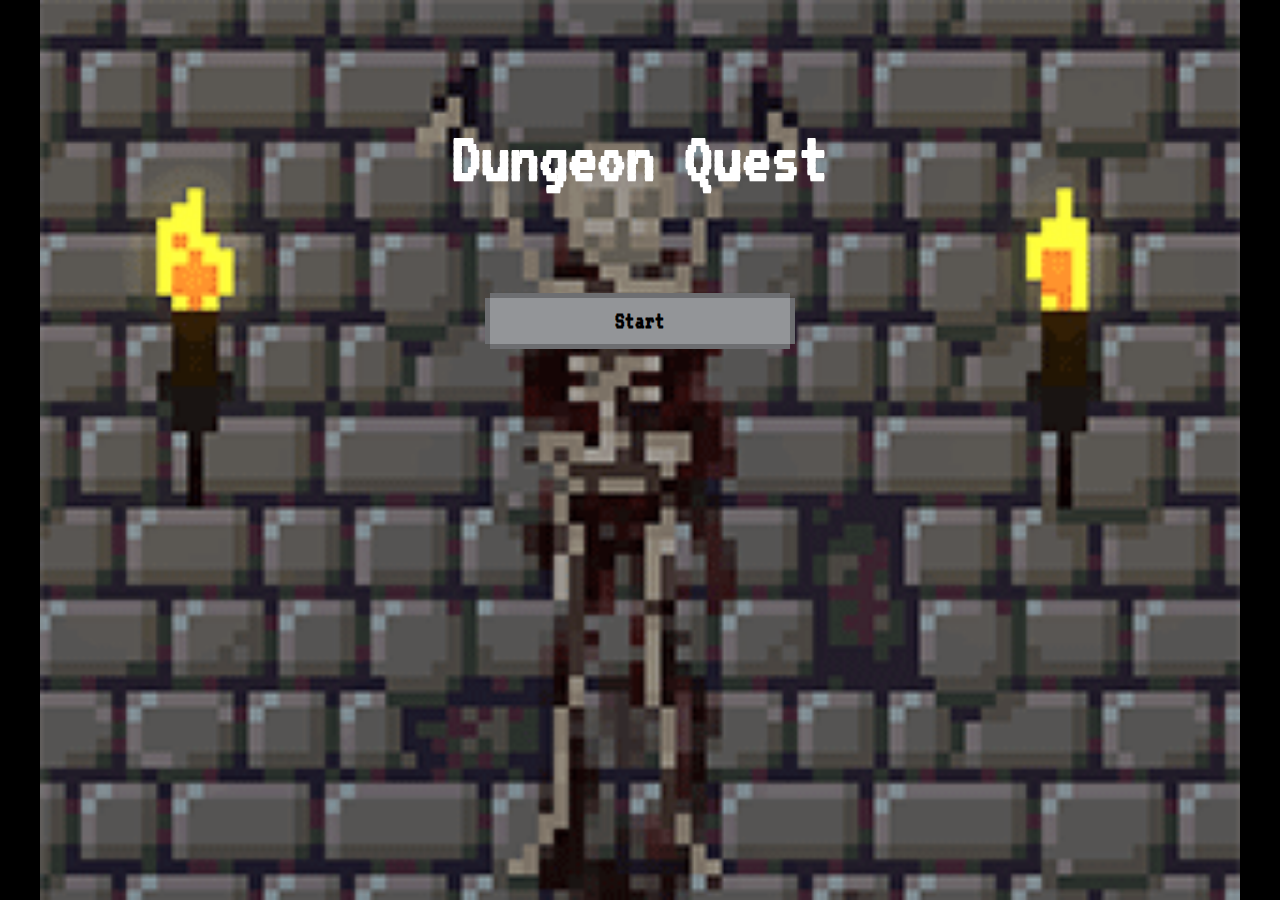
==== commit 8c986694: "dragon quest update" ====
--- a/dungeonquest/index.html
+++ b/dungeonquest/index.html
@@ -1,677 +1,13094 @@
 <!DOCTYPE html>
 <html>
+
 <head>
-<meta charset="utf-8">
-<title>DungeonQuest</title>
-<style title="Twine CSS">@-webkit-keyframes appear{0%{opacity:0}to{opacity:1}}@keyframes appear{0%{opacity:0}to{opacity:1}}@-webkit-keyframes fade-in-out{0%,to{opacity:0}50%{opacity:1}}@keyframes fade-in-out{0%,to{opacity:0}50%{opacity:1}}@-webkit-keyframes rumble{50%{-webkit-transform:translateY(-0.2em);transform:translateY(-0.2em)}}@keyframes rumble{50%{-webkit-transform:translateY(-0.2em);transform:translateY(-0.2em)}}@-webkit-keyframes shudder{50%{-webkit-transform:translateX(0.2em);transform:translateX(0.2em)}}@keyframes shudder{50%{-webkit-transform:translateX(0.2em);transform:translateX(0.2em)}}@-webkit-keyframes box-flash{0%{background-color:white;color:white}}@keyframes box-flash{0%{background-color:white;color:white}}@-webkit-keyframes pulse{0%{-webkit-transform:scale(0, 0);transform:scale(0, 0)}20%{-webkit-transform:scale(1.2, 1.2);transform:scale(1.2, 1.2)}40%{-webkit-transform:scale(0.9, 0.9);transform:scale(0.9, 0.9)}60%{-webkit-transform:scale(1.05, 1.05);transform:scale(1.05, 1.05)}80%{-webkit-transform:scale(0.925, 0.925);transform:scale(0.925, 0.925)}to{-webkit-transform:scale(1, 1);transform:scale(1, 1)}}@keyframes pulse{0%{-webkit-transform:scale(0, 0);transform:scale(0, 0)}20%{-webkit-transform:scale(1.2, 1.2);transform:scale(1.2, 1.2)}40%{-webkit-transform:scale(0.9, 0.9);transform:scale(0.9, 0.9)}60%{-webkit-transform:scale(1.05, 1.05);transform:scale(1.05, 1.05)}80%{-webkit-transform:scale(0.925, 0.925);transform:scale(0.925, 0.925)}to{-webkit-transform:scale(1, 1);transform:scale(1, 1)}}@-webkit-keyframes shudder-in{0%, to{-webkit-transform:translateX(0em);transform:translateX(0em)}5%, 25%, 45%{-webkit-transform:translateX(-1em);transform:translateX(-1em)}15%, 35%, 55%{-webkit-transform:translateX(1em);transform:translateX(1em)}65%{-webkit-transform:translateX(-0.6em);transform:translateX(-0.6em)}75%{-webkit-transform:translateX(0.6em);transform:translateX(0.6em)}85%{-webkit-transform:translateX(-0.2em);transform:translateX(-0.2em)}95%{-webkit-transform:translateX(0.2em);transform:translateX(0.2em)}}@keyframes shudder-in{0%, to{-webkit-transform:translateX(0em);transform:translateX(0em)}5%, 25%, 45%{-webkit-transform:translateX(-1em);transform:translateX(-1em)}15%, 35%, 55%{-webkit-transform:translateX(1em);transform:translateX(1em)}65%{-webkit-transform:translateX(-0.6em);transform:translateX(-0.6em)}75%{-webkit-transform:translateX(0.6em);transform:translateX(0.6em)}85%{-webkit-transform:translateX(-0.2em);transform:translateX(-0.2em)}95%{-webkit-transform:translateX(0.2em);transform:translateX(0.2em)}}@-webkit-keyframes rumble-in{0%, to{-webkit-transform:translateY(0em);transform:translateY(0em)}5%, 25%, 45%{-webkit-transform:translateY(-1em);transform:translateY(-1em)}15%, 35%, 55%{-webkit-transform:translateY(1em);transform:translateY(1em)}65%{-webkit-transform:translateY(-0.6em);transform:translateY(-0.6em)}75%{-webkit-transform:translateY(0.6em);transform:translateY(0.6em)}85%{-webkit-transform:translateY(-0.2em);transform:translateY(-0.2em)}95%{-webkit-transform:translateY(0.2em);transform:translateY(0.2em)}}@keyframes rumble-in{0%, to{-webkit-transform:translateY(0em);transform:translateY(0em)}5%, 25%, 45%{-webkit-transform:translateY(-1em);transform:translateY(-1em)}15%, 35%, 55%{-webkit-transform:translateY(1em);transform:translateY(1em)}65%{-webkit-transform:translateY(-0.6em);transform:translateY(-0.6em)}75%{-webkit-transform:translateY(0.6em);transform:translateY(0.6em)}85%{-webkit-transform:translateY(-0.2em);transform:translateY(-0.2em)}95%{-webkit-transform:translateY(0.2em);transform:translateY(0.2em)}}@-webkit-keyframes slide-right{0%{-webkit-transform:translateX(-100vw);transform:translateX(-100vw)}}@keyframes slide-right{0%{-webkit-transform:translateX(-100vw);transform:translateX(-100vw)}}@-webkit-keyframes slide-left{0%{-webkit-transform:translateX(100vw);transform:translateX(100vw)}}@keyframes slide-left{0%{-webkit-transform:translateX(100vw);transform:translateX(100vw)}}@-webkit-keyframes slide-up{0%{-webkit-transform:translateY(100vh);transform:translateY(100vh)}}@keyframes slide-up{0%{-webkit-transform:translateY(100vh);transform:translateY(100vh)}}@-webkit-keyframes slide-down{0%{-webkit-transform:translateY(-100vh);transform:translateY(-100vh)}}@keyframes slide-down{0%{-webkit-transform:translateY(-100vh);transform:translateY(-100vh)}}@-webkit-keyframes flicker{0%,29%,31%,63%,65%,77%,79%,86%,88%,91%,93%{opacity:0}30%{opacity:0.2}64%{opacity:0.4}78%{opacity:0.6}87%{opacity:0.8}92%, to{opacity:1}}@keyframes flicker{0%,29%,31%,63%,65%,77%,79%,86%,88%,91%,93%{opacity:0}30%{opacity:0.2}64%{opacity:0.4}78%{opacity:0.6}87%{opacity:0.8}92%, to{opacity:1}}.debug-mode tw-expression[type=hookref]{background-color:rgba(115,123,140,0.15)}.debug-mode tw-expression[type=hookref]::after{font-size:0.8rem;padding-left:0.2rem;padding-right:0.2rem;vertical-align:top;content:"?" attr(name)}.debug-mode tw-expression[type=variable]{background-color:rgba(140,128,115,0.15)}.debug-mode tw-expression[type=variable]::after{font-size:0.8rem;padding-left:0.2rem;padding-right:0.2rem;vertical-align:top;content:"$" attr(name)}.debug-mode tw-expression[type=tempVariable]{background-color:rgba(140,128,115,0.15)}.debug-mode tw-expression[type=tempVariable]::after{font-size:0.8rem;padding-left:0.2rem;padding-right:0.2rem;vertical-align:top;content:"_" attr(name)}.debug-mode tw-expression[type=macro]:nth-of-type(4n+0){background-color:rgba(136,153,102,0.15)}.debug-mode tw-expression[type=macro]:nth-of-type(2n+1){background-color:rgba(102,153,102,0.15)}.debug-mode tw-expression[type=macro]:nth-of-type(4n+2){background-color:rgba(102,153,136,0.15)}.debug-mode tw-expression[type=macro][name="for"],.debug-mode tw-expression[type=macro][name="loop"],.debug-mode tw-expression[type=macro][name="print"],.debug-mode tw-expression[type=macro][name="enchant"],.debug-mode tw-expression[type=macro][name="display"]{background-color:rgba(0,170,255,0.1) !important}.debug-mode tw-expression[type=macro][name="if"],.debug-mode tw-expression[type=macro][name="if"]+tw-hook:not([name]),.debug-mode tw-expression[type=macro][name="unless"],.debug-mode tw-expression[type=macro][name="unless"]+tw-hook:not([name]),.debug-mode tw-expression[type=macro][name="elseif"],.debug-mode tw-expression[type=macro][name="elseif"]+tw-hook:not([name]),.debug-mode tw-expression[type=macro][name="else"],.debug-mode tw-expression[type=macro][name="else"]+tw-hook:not([name]){background-color:rgba(0,255,0,0.1) !important}.debug-mode tw-expression[type=macro][name="hidden"],.debug-mode tw-expression[type=macro].false{background-color:rgba(255,0,0,0.2) !important}.debug-mode tw-expression[type=macro][name="hidden"]+tw-hook:not([name]),.debug-mode tw-expression[type=macro].false+tw-hook:not([name]){display:none}.debug-mode tw-expression[type=macro][name="either"],.debug-mode tw-expression[type=macro][name="a"],.debug-mode tw-expression[type=macro][name="dm"],.debug-mode tw-expression[type=macro][name="ds"],.debug-mode tw-expression[type=macro][name="array"],.debug-mode tw-expression[type=macro][name^="sub"],.debug-mode tw-expression[type=macro][name="altered"],.debug-mode tw-expression[type=macro][name="count"],.debug-mode tw-expression[type=macro][name^="data"],.debug-mode tw-expression[type=macro][name="find"],.debug-mode tw-expression[type=macro][name$="ed"],.debug-mode tw-expression[type=macro][name$="-pass"],.debug-mode tw-expression[type=macro][name="range"],.debug-mode tw-expression[type=macro][name^="num"],.debug-mode tw-expression[type=macro][name^="str"],.debug-mode tw-expression[type=macro][name="text"],.debug-mode tw-expression[type=macro][name^="lower"],.debug-mode tw-expression[type=macro][name^="upper"],.debug-mode tw-expression[type=macro][name="words"],.debug-mode tw-expression[type=macro][name="ceil"],.debug-mode tw-expression[type=macro][name="floor"],.debug-mode tw-expression[type=macro][name="random"],.debug-mode tw-expression[type=macro][name="abs"],.debug-mode tw-expression[type=macro][name="cos"],.debug-mode tw-expression[type=macro][name="exp"],.debug-mode tw-expression[type=macro][name^="log"],.debug-mode tw-expression[type=macro][name="max"],.debug-mode tw-expression[type=macro][name="min"],.debug-mode tw-expression[type=macro][name="pow"],.debug-mode tw-expression[type=macro][name="sign"],.debug-mode tw-expression[type=macro][name="sin"],.debug-mode tw-expression[type=macro][name="sqrt"],.debug-mode tw-expression[type=macro][name="tan"],.debug-mode tw-expression[type=macro][name="round"],.debug-mode tw-expression[type=macro][name^="hsl"],.debug-mode tw-expression[type=macro][name^="rgb"]{background-color:rgba(255,255,0,0.2) !important}.debug-mode tw-expression[type=macro][name$="-game"],.debug-mode tw-expression[type=macro][name="move"],.debug-mode tw-expression[type=macro][name="put"],.debug-mode tw-expression[type=macro][name="set"]{background-color:rgba(255,128,0,0.2) !important}.debug-mode tw-expression[type=macro][name^="link"],.debug-mode tw-expression[type=macro][name$="-link"],.debug-mode tw-expression[type=macro][name="dropdown"],.debug-mode tw-expression[type=macro][name^="click"],.debug-mode tw-expression[type=macro][name="goto"],.debug-mode tw-expression[type=macro][name="undo"],.debug-mode tw-expression[type=macro][name^="mouseo"]{background-color:rgba(32,191,223,0.2) !important}.debug-mode tw-expression[type=macro][name^="replace"],.debug-mode tw-expression[type=macro][name^="prepend"],.debug-mode tw-expression[type=macro][name^="append"],.debug-mode tw-expression[type=macro][name="show"],.debug-mode tw-expression[type=macro][name^="remove"]{background-color:rgba(223,96,32,0.2) !important}.debug-mode tw-expression[type=macro][name="event"],.debug-mode tw-expression[type=macro][name="live"]{background-color:rgba(32,32,223,0.2) !important}.debug-mode tw-expression[type=macro][name="align"],.debug-mode tw-expression[type=macro][name^="colo"],.debug-mode tw-expression[type=macro][name="background"],.debug-mode tw-expression[type=macro][name="css"],.debug-mode tw-expression[type=macro][name="font"],.debug-mode tw-expression[type=macro][name="hook"],.debug-mode tw-expression[type=macro][name$="-style"],.debug-mode tw-expression[type=macro][name^="text-"],.debug-mode tw-expression[type=macro][name^="transition"],.debug-mode tw-expression[type=macro][name^="t8n"],.debug-mode tw-expression[type=macro][name="live"]{background-color:rgba(255,191,0,0.2) !important}.debug-mode tw-expression[type=macro]::before{content:"(" attr(name) ":)";padding:0 0.5rem;font-size:1rem;vertical-align:middle;line-height:normal;background-color:inherit;border:1px solid rgba(255,255,255,0.5)}.debug-mode tw-hook{background-color:rgba(0,85,255,0.1) !important}.debug-mode tw-hook::before{font-size:0.8rem;padding-left:0.2rem;padding-right:0.2rem;vertical-align:top;content:"["}.debug-mode tw-hook::after{font-size:0.8rem;padding-left:0.2rem;padding-right:0.2rem;vertical-align:top;content:"]"}.debug-mode tw-hook[name]::after{font-size:0.8rem;padding-left:0.2rem;padding-right:0.2rem;vertical-align:top;content:"]<" attr(name) "|"}.debug-mode tw-pseudo-hook{background-color:rgba(255,170,0,0.1) !important}.debug-mode tw-collapsed::before{font-size:0.8rem;padding-left:0.2rem;padding-right:0.2rem;vertical-align:top;content:"{"}.debug-mode tw-collapsed::after{font-size:0.8rem;padding-left:0.2rem;padding-right:0.2rem;vertical-align:top;content:"}"}.debug-mode tw-verbatim::before,.debug-mode tw-verbatim::after{font-size:0.8rem;padding-left:0.2rem;padding-right:0.2rem;vertical-align:top;content:"`"}.debug-mode tw-align[style*="text-align: center"]{background:linear-gradient(to right, rgba(255,204,189,0) 0%, rgba(255,204,189,0.25) 50%, rgba(255,204,189,0) 100%)}.debug-mode tw-align[style*="text-align: left"]{background:linear-gradient(to right, rgba(255,204,189,0.25) 0%, rgba(255,204,189,0) 100%)}.debug-mode tw-align[style*="text-align: right"]{background:linear-gradient(to right, rgba(255,204,189,0) 0%, rgba(255,204,189,0.25) 100%)}.debug-mode tw-column{background-color:rgba(189,228,255,0.2)}.debug-mode tw-enchantment{animation:enchantment 0.5s infinite;-webkit-animation:enchantment 0.5s infinite;border:1px solid}.debug-mode tw-link::after,.debug-mode tw-broken-link::after{font-size:0.8rem;padding-left:0.2rem;padding-right:0.2rem;vertical-align:top;content:attr(passage-name)}.debug-mode tw-include{background-color:rgba(204,128,51,0.1)}.debug-mode tw-include::before{font-size:0.8rem;padding-left:0.2rem;padding-right:0.2rem;vertical-align:top;content:attr(type) ' "' attr(title) '"'}@keyframes enchantment{0%,to{border-color:#ffb366}50%{border-color:#6fc}}@-webkit-keyframes enchantment{0%,to{border-color:#ffb366}50%{border-color:#6fc}}tw-debugger{position:fixed;box-sizing:border-box;bottom:0;right:0;z-index:999999;min-width:10em;min-height:1em;padding:0em 1em 1em 1em;font-size:1.25em;font-family:sans-serif;color:#000;border-left:solid #000 2px;border-top:solid #000 2px;border-top-left-radius:.5em;background:#fff;opacity:1}tw-debugger select{margin-right:1em;width:12em}tw-debugger button{border-radius:3px;border:solid #999 1px;margin:auto 4px;background-color:#fff;font-size:inherit;color:#000}tw-debugger button.enabled{background-color:#eee;box-shadow:inset #ddd 3px 5px 0.5em}tw-debugger .panel{display:-webkit-box;display:-webkit-flex;display:-moz-flex;display:-ms-flexbox;display:flex;-webkit-box-direction:normal;-webkit-box-orient:vertical;-webkit-flex-direction:column;-moz-flex-direction:column;-ms-flex-direction:column;flex-direction:column;position:absolute;bottom:100%;left:-2px;right:0;padding:1em;max-height:40vh;overflow-y:scroll;overflow-x:hidden;z-index:999998;background:#fff;border:inherit;border-bottom:solid #999 2px;border-top-left-radius:.5em;border-bottom-left-radius:.5em;font-size:0.8em}tw-debugger .panel:empty,tw-debugger .panel[hidden]{display:none}tw-debugger .panel table{border-spacing:0px}tw-debugger .variable-row{display:-webkit-box;display:-webkit-flex;display:-moz-flex;display:-ms-flexbox;display:flex;-webkit-box-direction:normal;-webkit-box-orient:horizontal;-webkit-flex-direction:row;-moz-flex-direction:row;-ms-flex-direction:row;flex-direction:row;flex-shrink:0}tw-debugger .variable-row:nth-child(2n){background:#EEE}tw-debugger .variable-name{display:inline-block;width:50%}tw-debugger .temporary-variable-scope{opacity:0.8;font-size:0.75em}tw-debugger .temporary-variable-scope::before{content:" in "}tw-debugger .global::before{content:"$"}tw-debugger .temporary::before{content:"_"}tw-debugger .variable-path{opacity:0.4}tw-debugger .variable-value{display:inline-block;width:50%}tw-debugger .error-row{background-color:rgba(230,101,204,0.3)}tw-debugger .error-row:nth-child(2n){background-color:rgba(237,145,219,0.3)}tw-debugger .error-row *{padding:0.25em 0.5em}tw-debugger .error-row .error-message{cursor:help}tw-debugger .panel-source{font-family:monospace;overflow-x:scroll;white-space:pre}tw-debugger .tabs{padding-bottom:0.5em}tw-debugger .tab{border-radius:0px 0px 0.5em 0.5em;border-top:none}tw-dialog{z-index:999997;position:fixed;left:auto;right:auto;bottom:auto;top:auto;border:#fff solid 2px;padding:2em;color:#fff;background-color:#000;display:block;max-width:50vw;max-height:75vh;overflow:hidden}tw-dialog input[type=text]{font-size:inherit;width:100%}tw-backdrop{z-index:999996;position:fixed;top:0;left:0;right:0;bottom:0;background-color:rgba(0,0,0,0.8);display:flex;align-items:center;justify-content:center}tw-link,.link,tw-icon,.enchantment-clickblock{cursor:pointer}tw-link,.enchantment-link{color:#4169E1;font-weight:bold;text-decoration:none;transition:color 0.2s ease-in-out}tw-passage tw-enchantment[style^="color"] tw-link:not(:hover),tw-passage tw-enchantment[style*=" color"] tw-link:not(:hover),tw-passage tw-enchantment[style^="color"] .enchantment-link:not(:hover),tw-passage tw-enchantment[style*=" color"] .enchantment-link:not(:hover){color:inherit}tw-link:hover,.enchantment-link:hover{color:#00bfff}tw-link:active,.enchantment-link:active{color:#DD4B39}.visited{color:#6941e1}tw-passage tw-enchantment[style^="color"] .visited:not(:hover),tw-passage tw-enchantment[style*=" color"] .visited:not(:hover){color:inherit}.visited:hover{color:#E3E}tw-broken-link{color:#993333;border-bottom:2px solid #993333;cursor:not-allowed}tw-passage tw-enchantment[style^="color"] tw-broken-link:not(:hover),tw-passage tw-enchantment[style*=" color"] tw-broken-link:not(:hover){color:inherit}.enchantment-mouseover{border-bottom:1px dashed #666}.enchantment-mouseout{border:rgba(64,149,191,0.25) 1px solid}.enchantment-mouseout:hover{background-color:rgba(64,149,191,0.25);border:transparent 1px solid;border-radius:0.2em}.enchantment-clickblock{box-shadow:inset 0 0 0 0.5vmax;display:block;color:rgba(65,105,225,0.5);transition:color 0.2s ease-in-out}.enchantment-clickblock:hover{color:rgba(0,191,255,0.5)}.enchantment-clickblock:active{color:rgba(222,78,59,0.5)}html{margin:0;height:100%;overflow-x:hidden}*,:before,:after{position:relative;box-sizing:inherit}body{margin:0;height:100%}tw-storydata{display:none}tw-story{display:-webkit-box;display:-webkit-flex;display:-moz-flex;display:-ms-flexbox;display:flex;-webkit-box-direction:normal;-webkit-box-orient:vertical;-webkit-flex-direction:column;-moz-flex-direction:column;-ms-flex-direction:column;flex-direction:column;font:100% Georgia, serif;box-sizing:border-box;width:100%;min-height:100%;font-size:1.5em;line-height:1.5em;padding:5% 20%;margin:0;overflow:hidden;background-color:#000;color:#fff}tw-story br[data-cons]{display:block;height:0;margin:0.8ex 0}tw-story select{background-color:transparent;font:inherit;border-style:solid;padding:2px}tw-story select:not([disabled]){color:inherit}tw-passage{display:block}tw-sidebar{left:-5em;width:3em;position:absolute;text-align:center;display:block}tw-icon{display:block;margin:0.5em 0;opacity:0.2;font-size:2.75em}tw-icon:hover{opacity:0.4}tw-hook:empty,tw-expression:empty{display:none}tw-error{display:inline-block;border-radius:0.2em;padding:0.2em;font-size:1rem;cursor:help}tw-error.error{background-color:rgba(223,58,190,0.4);color:#fff}tw-error.warning{background-color:rgba(223,140,58,0.4);color:#fff;display:none}.debug-mode tw-error.warning{display:inline}tw-error-explanation{display:block;font-size:0.8rem;line-height:1rem}tw-error-explanation-button{cursor:pointer;line-height:0em;border-radius:1px;border:1px solid black;font-size:0.8rem;margin:0 0.4rem;opacity:0.5}tw-error-explanation-button .folddown-arrowhead{display:inline-block}tw-notifier{border-radius:0.2em;padding:0.2em;font-size:1rem;background-color:rgba(223,182,58,0.4);display:none}.debug-mode tw-notifier{display:inline}tw-notifier::before{content:attr(message)}tw-colour{border:1px solid black;display:inline-block;width:1em;height:1em}h1{font-size:3em}h2{font-size:2.25em}h3{font-size:1.75em}h1,h2,h3,h4,h5,h6{line-height:1em;margin:0.3em 0 0.6em 0}pre{font-size:1rem;line-height:initial}small{font-size:70%}big{font-size:120%}mark{color:rgba(0,0,0,0.6);background-color:#ff9}ins{color:rgba(0,0,0,0.6);background-color:rgba(255,242,204,0.5);border-radius:0.5em;box-shadow:0em 0em 0.2em #ffe699;text-decoration:none}center{text-align:center;margin:0 auto;width:60%}blink{text-decoration:none;animation:fade-in-out 1s steps(1, end) infinite alternate;-webkit-animation:fade-in-out 1s steps(1, end) infinite alternate}tw-align{display:block}tw-columns{display:-webkit-box;display:-webkit-flex;display:-moz-flex;display:-ms-flexbox;display:flex;-webkit-box-direction:normal;-webkit-box-orient:horizontal;-webkit-flex-direction:row;-moz-flex-direction:row;-ms-flex-direction:row;flex-direction:row;-webkit-box-pack:justify;-ms-flex-pack:justify;-webkit-justify-content:space-between;-moz-justify-content:space-between;justify-content:space-between}tw-outline{color:white;text-shadow:-1px -1px 0 #000, 1px -1px 0 #000, -1px 1px 0 #000, 1px 1px 0 #000}tw-shadow{text-shadow:0.08em 0.08em 0.08em #000}tw-emboss{text-shadow:0.08em 0.08em 0em #000;color:white}tw-condense{letter-spacing:-0.08em}tw-expand{letter-spacing:0.1em}tw-blur{color:transparent;text-shadow:0em 0em 0.08em #000}tw-blurrier{color:transparent;text-shadow:0em 0em 0.2em #000}tw-blurrier::selection{background-color:transparent;color:transparent}tw-blurrier::-moz-selection{background-color:transparent;color:transparent}tw-smear{color:transparent;text-shadow:0em 0em 0.02em rgba(0,0,0,0.75),-0.2em 0em 0.5em rgba(0,0,0,0.5),0.2em 0em 0.5em rgba(0,0,0,0.5)}tw-mirror{display:inline-block;transform:scaleX(-1);-webkit-transform:scaleX(-1)}tw-upside-down{display:inline-block;transform:scaleY(-1);-webkit-transform:scaleY(-1)}tw-fade-in-out{text-decoration:none;animation:fade-in-out 2s ease-in-out infinite alternate;-webkit-animation:fade-in-out 2s ease-in-out infinite alternate}tw-rumble{-webkit-animation:rumble linear 0.1s 0s infinite;animation:rumble linear 0.1s 0s infinite;display:inline-block}tw-shudder{-webkit-animation:shudder linear 0.1s 0s infinite;animation:shudder linear 0.1s 0s infinite;display:inline-block}tw-shudder-in{animation:shudder-in 1s ease-out;-webkit-animation:shudder-in 1s ease-out}.transition-in{-webkit-animation:appear 0ms step-start;animation:appear 0ms step-start}.transition-out{-webkit-animation:appear 0ms step-end;animation:appear 0ms step-end}[data-t8n^=dissolve].transition-in{-webkit-animation:appear .8s;animation:appear .8s}[data-t8n^=dissolve].transition-out{-webkit-animation:appear .8s reverse;animation:appear .8s reverse}[data-t8n^=shudder].transition-in{display:inline-block;-webkit-animation:shudder-in .8s;animation:shudder-in .8s}[data-t8n^=shudder].transition-out{display:inline-block;-webkit-animation:shudder-in .8s reverse;animation:shudder-in .8s reverse}[data-t8n^=rumble].transition-in{display:inline-block;-webkit-animation:rumble-in .8s;animation:rumble-in .8s}[data-t8n^=rumble].transition-out{display:inline-block;-webkit-animation:rumble-in .8s reverse;animation:rumble-in .8s reverse}[data-t8n^=boxflash].transition-in{-webkit-animation:box-flash .8s;animation:box-flash .8s}[data-t8n^=pulse].transition-in{-webkit-animation:pulse .8s;animation:pulse .8s;display:inline-block}[data-t8n^=pulse].transition-out{-webkit-animation:pulse .8s reverse;animation:pulse .8s reverse;display:inline-block}[data-t8n^=slideleft].transition-in{-webkit-animation:slide-left .8s;animation:slide-left .8s;display:inline-block}[data-t8n^=slideleft].transition-out{-webkit-animation:slide-right .8s reverse;animation:slide-right .8s reverse;display:inline-block}[data-t8n^=slideright].transition-in{-webkit-animation:slide-right .8s;animation:slide-right .8s;display:inline-block}[data-t8n^=slideright].transition-out{-webkit-animation:slide-left .8s reverse;animation:slide-left .8s reverse;display:inline-block}[data-t8n^=slideup].transition-in{-webkit-animation:slide-up .8s;animation:slide-up .8s;display:inline-block}[data-t8n^=slideup].transition-out{-webkit-animation:slide-down .8s reverse;animation:slide-down .8s reverse;display:inline-block}[data-t8n^=slidedown].transition-in{-webkit-animation:slide-down .8s;animation:slide-down .8s;display:inline-block}[data-t8n^=slidedown].transition-out{-webkit-animation:slide-up .8s reverse;animation:slide-up .8s reverse;display:inline-block}[data-t8n^=flicker].transition-in{-webkit-animation:flicker .8s;animation:flicker .8s}[data-t8n^=flicker].transition-out{-webkit-animation:flicker .8s reverse;animation:flicker .8s reverse}[data-t8n$=fast]{animation-duration:.4s;-webkit-animation-duration:.4s}[data-t8n$=slow]{animation-duration:1.6s;-webkit-animation-duration:1.6s}
-</style>
+	<meta charset="utf-8">
+	<title>DungeonQuest</title>
+	<link title="Twine CSS" rel="stylesheet" href="css\twine.css">
+	<link rel="stylesheet" id="twine-user-stylesheet" href="css\style.css">
+
 </head>
 
 <body>
 
-<tw-story></tw-story>
-
-<tw-storydata name="DungeonQuest" startnode="1" creator="Twine" creator-version="2.3.5" ifid="04561BF5-0AF7-48FB-8CEA-48EA5B0D52AC" zoom="1" format="Harlowe" format-version="3.1.0" options="" hidden><style role="stylesheet" id="twine-user-stylesheet" type="text/twine-css">@import url('https://fonts.googleapis.com/css?family=VT323&display=swap');
-
-
-/* GLOBAL STYLES */
-
-tw-sidebar {
-  display: none;
-}
-
-body, tw-story
-{
-  font-family: 'VT323', monospace;
-  text-align: center;
-  overflow: hidden;
-}
-
-body
-{
-  background-color: #000000;
-}
-
-tw-story
-{
-
-}
-
-
-/* SECTION STYLES */
-
-tw-story[tags~="titlescreen"]{
-  background-image: url("https://www.backtothemovies.com/wp-content/uploads/2019/03/Alton-Towers-Dungeon-Sneak-Peek-4.jpg");
-  background-size: contain;
-  background-position: center;
-  background-repeat: no-repeat;
-  animation:appear 3s;
-}
-
-tw-story[tags~="transition"] {
-  background-image: none;
-  animation:appear 3s;
-}
-
-tw-story[tags~="death"] {
-  background-image: none;
-  animation:appear 3s;
-}
-
-tw-story[tags~="jailcell"]{
-  background-image: url("");
-  background-size: contain;
-  background-position: center;
-  background-repeat: no-repeat;
-}
-  
-tw-story[tags~="jailcell2"]{
-  background-image: url("");
-  background-size: contain;
-  background-position: center;
-  background-repeat: no-repeat;
-}
-
-tw-story[tags~="hallway"]{
-  background-image: url("");
-  background-size: contain;
-  background-position: center;
-  background-repeat: no-repeat;
-}
-
-/* TEXT STYLES */
-
-tw-passage
-{
-  color: #ffffff;
-}
-
-tw-link
-{
-  display: block;
-  position: relative;
-  width: 300px;
-  padding: 5px;
-  margin: 20px auto;
-  color: #000000;
-  background-color: #939598;
-  border-top: 5px solid #6D6E71;
-  border-bottom: 5px solid #6D6E71;
-  transition: 0.2s;
-}
-
-tw-link:before, tw-link:after
-{
-  content: '';
-  top: 0;
-  width: 5px;
-  height: 100%;
-  position: absolute;
-  background: #6D6E71;
-  transition: 0.2s;
-}
-  
-tw-link:before
-{
-  left: -5px;
-}
-  
-tw-link:after
-{
-  right: -5px;
-}
-
-tw-link:hover
-{
-  color: #ffffff;
-  background-color: #FFDE17;
-  border-color: #ffffff;
-}
-
-
-tw-link:hover:before, tw-link:hover:after
-{
-  background-color: #ffffff;
-}</style><script role="script" id="twine-user-script" type="text/twine-javascript"></script><tw-passagedata pid="1" name="title-screen" tags="titlescreen" position="400,298.5" size="100,100">{&lt;img src=&quot;https://media.moddb.com/images/games/1/21/20665/titlescreen.png&quot;&gt;&lt;/img&gt;
-&lt;h1&gt;Dungeon Quest&lt;/h1&gt;
-[[&lt;div id=&#39;btn&#39;&gt;Start&lt;/div&gt;|transition-jail]]}
-
-{&lt;script&gt;
-var audio= document.createElement(&#39;audio&#39;);
-audio.src=
-	&#39;https://opengameart.org/sites/default/files/Ice%20Cave_0.ogg&#39;;
-audio.loop = true;
-audio.play();
-
-$(&#39;#btn&#39;).click( () =&gt; new Audio(&#39;https://opengameart.org/sites/default/files/Decline.wav&#39;).play() );
-&lt;/script&gt;}</tw-passagedata><tw-passagedata pid="2" name="transition-jail" tags="transition" position="603,294.5" size="100,100">You wake up from a deep sleep to find yourself in a jail cell.
-You&#39;re not sure how long you&#39;ve been asleep, or how you got there...
-
-[[&lt;div id=&#39;btn&#39;&gt;Continue|jail-cell]]
-
-{&lt;script&gt;
-audio.pause();
-
-$(&#39;#btn&#39;).click( () =&gt; new Audio(&#39;https://opengameart.org/sites/default/files/Decline.wav&#39;).play() );
-&lt;/script&gt;}</tw-passagedata><tw-passagedata pid="3" name="jail-cell" tags="jailcell" position="801,300.5" size="100,100">You look around the cell but see no way to escape.&lt;br&gt;The door is locked, and you can hear the guard snoring.
-
-What would you like to do?
-{(if: (history:) contains &quot;jail-1b&quot;)[]\
-(else:)[[[Go back to sleep.|jail-1]]]}
-{(if: (history:) contains &quot;jail-2b&quot;)[]\
-(else:)[[[Yell for help!|jail-2]]]}
-{(if: (history:) contains &quot;hallway&quot;)[[[Pick the cell door lock.|jail-3b]]]\
-(else:)[[[Pick the cell door lock.|jail-3]]]}
-
-{&lt;script&gt;
-var audio= document.createElement(&#39;audio&#39;);
-audio.src=
-	&#39;.mp3&#39;;
-audio.loop = true;
-audio.play();
-&lt;/script&gt;}</tw-passagedata><tw-passagedata pid="4" name="jail-1" tags="jailcell2" position="602,423.5" size="100,100">You lay back down and close your eyes...
-
-{(link: &quot;Roll Dice&quot;)[
-	(set: $roll to (either: &quot;SUCCESS!&quot;,&quot;FAILURE.&quot;))
-	(if: $roll is &quot;SUCCESS!&quot;)[
-		(replace: ?result)
-		[[&lt;img src=&quot;http://www.animated-gifs.eu/category_leisure/leisure-games-dice-various/0024.gif&quot;&gt;&lt;/img&gt;]|clue)[&lt;br&gt;$roll&lt;br&gt;[[Continue|jail-1b]]]]
-	](else:)[
-		(replace: ?result)
-		[[&lt;img src=&quot;http://www.animated-gifs.eu/category_leisure/leisure-games-dice-various/0024.gif&quot;&gt;&lt;/img&gt;]|clue)[&lt;br&gt;$roll&lt;br&gt;It&#39;s no good!&lt;br&gt;You are too anxious to settle down or relax.[[Continue|jail-cell]]]]
-	]
-]}
-|result)[]
-
-{(live: 4s)[
-	(show: ?clue)
-	(stop:)
-]}</tw-passagedata><tw-passagedata pid="5" name="jail-2" tags="jailcell2" position="800,451.5" size="100,100">You attempt to hollar for help...
-
-{(link: &quot;Roll Dice&quot;)[
-	(set: $roll to (either: &quot;SUCCESS!&quot;,&quot;FAILURE.&quot;))
-	(if: $roll is &quot;SUCCESS!&quot;)[
-		(replace: ?result)
-		[[&lt;img src=&quot;http://www.animated-gifs.eu/category_leisure/leisure-games-dice-various/0024.gif&quot;&gt;&lt;/img&gt;]|clue)[&lt;br&gt;$roll&lt;br&gt;[[Continue|jail-2b]]]]
-	](else:)[
-		(replace: ?result)
-		[[&lt;img src=&quot;http://www.animated-gifs.eu/category_leisure/leisure-games-dice-various/0024.gif&quot;&gt;&lt;/img&gt;]|clue)[&lt;br&gt;$roll&lt;br&gt;Your throat is dry, and your voice is soft and hoarse.&lt;br&gt;No one hears you...[[Continue|jail-cell]]]]
-	]
-]}
-|result)[]
-
-{(live: 4s)[
-	(show: ?clue)
-	(stop:)
-]}</tw-passagedata><tw-passagedata pid="6" name="jail-3" tags="jailcell2" position="1002,402.1000061035156" size="100,100">You use a small piece of metal and attempt to pick the cell door lock...
-
-{(link: &quot;Roll Dice&quot;)[
-	(set: $roll to (either: &quot;SUCCESS!&quot;,&quot;FAILURE.&quot;))
-	(if: $roll is &quot;SUCCESS!&quot;)[
-		(replace: ?result)
-		[[&lt;img src=&quot;http://www.animated-gifs.eu/category_leisure/leisure-games-dice-various/0024.gif&quot;&gt;&lt;/img&gt;]|clue)[&lt;br&gt;$roll&lt;br&gt;The lock clicks, and the door creaks open.[[Continue|transition-hallway]]]]
-	](else:)[
-		(replace: ?result)
-		[[&lt;img src=&quot;http://www.animated-gifs.eu/category_leisure/leisure-games-dice-various/0024.gif&quot;&gt;&lt;/img&gt;]|clue)[&lt;br&gt;$roll&lt;br&gt;But the guard hears you fiddling with the lock and shoves you back from it!&lt;br&gt;He falls back asleep.[[Continue|jail-cell]]]]
-	]
-]}
-|result)[]
-
-{(live: 4s)[
-	(show: ?clue)
-	(stop:)
-]}</tw-passagedata><tw-passagedata pid="7" name="death" tags="death" position="364,712.5" size="100,100">(if: (history:) contains &quot;potion&quot;)[&lt;h1&gt;GAME OVER&lt;/h1&gt;&lt;br&gt;You have died.&lt;br&gt;&lt;br&gt;[[Drink revival potion.|hallwayC]]]\
-(else-if: (history:) contains &quot;hall&quot;)[&lt;h1&gt;GAME OVER&lt;/h1&gt;&lt;br&gt;You have died.&lt;br&gt;&lt;br&gt;[[Drink revival potion.|hall-B]]]\
-(else-if: (history:) contains &quot;wizard&quot;)[&lt;h1&gt;GAME OVER&lt;/h1&gt;&lt;br&gt;You have been vaporized.&lt;br&gt;The mist of your revival potion lingers in the air...&lt;br&gt;&lt;br&gt;[[Activate revival potion?|revive]]]\
-(else:)[&lt;h1&gt;GAME OVER&lt;/h1&gt;&lt;br&gt;You have died.&lt;br&gt;&lt;br&gt;[[Retry?|title-screen]]]</tw-passagedata><tw-passagedata pid="8" name="hallway" tags="hallway" position="1151,527.1000061035156" size="100,100">{(if: (history:) contains &quot;hallway-1b&quot;)[You look around the hallway and see a sleeping guard and a window.]\
-(else-if: (history:) contains &quot;hallway-3b&quot;)[You look around the hallway and see a treasure chest and a sleeping guard]\
-(else-if: (history:) contains &quot;hallway-1b&quot; + &quot;hallway-3b&quot;)[You look around the hallway.&lt;br&gt;The guard is fast asleep.]
-(else:)[You look around the hallway and see a treasure chest, a sleeping guard, and a window.]}
-
-What would you like to do?
-{(if: (history:) contains &quot;hallway-1b&quot;)[]\
-(else:)[[[Loot the chest.|hallway-1]]]}
-[[Fight the guard.|hallway-2]]
-{(if: (history:) contains &quot;hallway-3b&quot;)[]\
-(else:)[[[Sneak out the window.|hallway-3]]]}</tw-passagedata><tw-passagedata pid="9" name="transition-hallway" tags="transition" position="1149,399.5" size="100,100">You slip out the door and sneak past the sleeping guard into the hallway...
-[[Continue|hallway]]</tw-passagedata><tw-passagedata pid="10" name="hallway-1" tags="hallway" position="852,674.8999938964844" size="100,100">You try to pick the lock on the chest...
-
-{(link: &quot;Roll Dice&quot;)[
-	(set: $roll to (either: &quot;SUCCESS!&quot;,&quot;FAILURE.&quot;))
-	(if: $roll is &quot;SUCCESS!&quot;)[
-		(replace: ?result)
-		[[&lt;img src=&quot;http://www.animated-gifs.eu/category_leisure/leisure-games-dice-various/0024.gif&quot;&gt;&lt;/img&gt;]|clue)[&lt;br&gt;$roll&lt;br&gt;The chest pops open!&lt;br&gt;[[Continue|hallway-1b]]]]
-	](else:)[
-		(replace: ?result)
-		[[&lt;img src=&quot;http://www.animated-gifs.eu/category_leisure/leisure-games-dice-various/0024.gif&quot;&gt;&lt;/img&gt;]|clue)[&lt;br&gt;$roll&lt;br&gt;The guard hears you fiddling with the lock and wakes up!&lt;br&gt;He grabs you and takes you back to the jail cell...[[Continue|jail-cell]]]]
-	]
-]}
-|result)[]
-
-{(live: 4s)[
-	(show: ?clue)
-	(stop:)
-]}</tw-passagedata><tw-passagedata pid="11" name="hallway-2" tags="hallway" position="1001,675.0999755859375" size="100,100">You slowly sneak up behind the sleeping guard...
-
-{(link: &quot;Roll Dice&quot;)[
-	(set: $roll to (either: &quot;SUCCESS!&quot;,&quot;FAILURE.&quot;))
-	(if: $roll is &quot;SUCCESS!&quot;)[
-		(replace: ?result)
-		[[&lt;img src=&quot;http://www.animated-gifs.eu/category_leisure/leisure-games-dice-various/0024.gif&quot;&gt;&lt;/img&gt;]|clue)[&lt;br&gt;$roll&lt;br&gt;You swiftly judo chop the guard in the neck![[Continue|hallway-2b]]]]
-	](else:)[
-		(replace: ?result)
-		[[&lt;img src=&quot;http://www.animated-gifs.eu/category_leisure/leisure-games-dice-various/0024.gif&quot;&gt;&lt;/img&gt;]|clue)[&lt;br&gt;$roll&lt;br&gt;The guard jolts awake and grabs you before you can do anything!&lt;br&gt;He drags you back to the jail cell...[[Continue|jail-cell]]]]
-	]
-]}
-|result)[]
-
-{(live: 4s)[
-	(show: ?clue)
-	(stop:)
-]}</tw-passagedata><tw-passagedata pid="12" name="hallway-3" tags="hallway" position="1151,673.1000061035156" size="100,100">You silently scramble over to the window and grasp the window sill...
-
-{(link: &quot;Roll Dice&quot;)[
-	(set: $roll to (either: &quot;SUCCESS!&quot;,&quot;FAILURE.&quot;))
-	(if: $roll is &quot;SUCCESS!&quot;)[
-		(replace: ?result)
-		[[&lt;img src=&quot;http://www.animated-gifs.eu/category_leisure/leisure-games-dice-various/0024.gif&quot;&gt;&lt;/img&gt;]|clue)[&lt;br&gt;$roll&lt;br&gt;You unlatch the window and leap forth...[[Continue|hallway-3b]]]]
-	](else:)[
-		(replace: ?result)
-		[[&lt;img src=&quot;http://www.animated-gifs.eu/category_leisure/leisure-games-dice-various/0024.gif&quot;&gt;&lt;/img&gt;]|clue)[&lt;br&gt;$roll&lt;br&gt;You trip and smack your shin on the sill instead!&lt;br&gt;You hobble back a little, your shin throbbing in pain.[[Continue|hallway]]]]
-	]
-]}
-|result)[]
-
-{(live: 4s)[
-	(show: ?clue)
-	(stop:)
-]}</tw-passagedata><tw-passagedata pid="13" name="transition-intersection" tags="transition" position="999,977.0999755859375" size="100,100">You travel further down the hall and eventually come to an intersection...
-(live: 6s)[(goto: &quot;intersection&quot;)]</tw-passagedata><tw-passagedata pid="14" name="jail-1b" tags="" position="549,552.5" size="100,100">You lay down and become strangely drowsy.
-
-You fall into a deep, deep sleep...
-
-[[Forever...|death]]</tw-passagedata><tw-passagedata pid="15" name="jail-2b" tags="jailcell2" position="696,597.5" size="100,100">You yell for help at the top of your lungs!&lt;br&gt;...The guard awakes, startled, and sternly tells you to shut up.
-
-[[Continue|jail-cell]]</tw-passagedata><tw-passagedata pid="16" name="hallway-1b" tags="hallway" position="850,827.8999938964844" size="100,100">But it&#39;s filled to the brim with poisonous snakes!
-They strike out and bite you, and the pain is excrutiating.
-The light starts to dim as you feel the venom in your blood...
-[[Continue|death]]</tw-passagedata><tw-passagedata pid="17" name="hallway-2b" tags="hallway" position="1000,826.0999755859375" size="100,100">The guard&#39;s neck makes an audible &quot;crack!&quot;
-He crumples into a pile on the floor, dead.
-You step over his lifeless body.
-[[Continue|transition-intersection]]</tw-passagedata><tw-passagedata pid="18" name="intersection" tags="intersection" position="1150.8000030517578,975.5" size="100,100">The hallway splits in two. You can go either left or right.
-
-What would you like to do?
-[[Go left.|room]]
-[[Go right.|hallwayB]]</tw-passagedata><tw-passagedata pid="19" name="hallway-3b" tags="" position="1156,826.5" size="100,100">As you pass through the window, you realize that you&#39;re hundreds of feet above the ground!
-You fall to your doom and hit the ground with a splat.
-[[Continue|death]]</tw-passagedata><tw-passagedata pid="20" name="room" tags="room" position="1075.8000030517578,1126.2999877929688" size="100,100">(if: (history:) contains &quot;potion&quot;)[You look around the room and see a window.&lt;br&gt;&lt;br&gt;What would you like to do?]\
-(else-if: (history:) contains &quot;locked&quot;)[You look around the room and see a treasure chest and a window.&lt;br&gt;&lt;br&gt;What would you like to do?]\
-(else:)[You wander left and discover a small storage room.&lt;br&gt;In it you see a treasure chest and a window.&lt;br&gt;&lt;br&gt;What would you like to do?]
-
-{(if: (history:) contains &quot;potion&quot;)[]\
-(else:)[[[Loot the chest.|potion]]]}
-[[Sneak out the window.|locked]]
-[[Go back.|intersection]]</tw-passagedata><tw-passagedata pid="21" name="hallwayB" tags="hallway" position="1225.8000030517578,1125.5" size="100,100">You venture further down the hallway.
-You discover a guard standing in the middle of the hallway facing away from you.
-
-What would you like to do?
-[[Fight the guard.|fight]]
-[[Sneak past the guard.|sneak]]
-[[Go back.|intersection]]</tw-passagedata><tw-passagedata pid="22" name="potion" tags="room" position="982.8000030517578,1275.5" size="100,100">The chest is unlocked.
-You pop it open and discover a small bottle with a glowing liquid in it.
-You place it in your pocket.
-
-[[Go back.|room]]</tw-passagedata><tw-passagedata pid="23" name="locked" tags="room" position="1100.8000030517578,1276.5" size="100,100">You try the window, but it&#39;s latched shut and won&#39;t budge.
-
-[[Go back.|room]]</tw-passagedata><tw-passagedata pid="24" name="fight" tags="hallway" position="1250.8000030517578,1274.5" size="100,100">You lunge at the guard, grappling him.
-You quickly put the guard in a sleeper hold...
-
-{(link: &quot;Roll Dice&quot;)[
-	(set: $roll to (either: &quot;SUCCESS!&quot;,&quot;FAILURE.&quot;))
-	(if: $roll is &quot;SUCCESS!&quot;)[
-		(replace: ?result)
-		[[&lt;img src=&quot;http://www.animated-gifs.eu/category_leisure/leisure-games-dice-various/0024.gif&quot;&gt;&lt;/img&gt;]|clue)[&lt;br&gt;$roll&lt;br&gt;He struggles as your choke-hold tightens.&lt;br&gt;After a few seconds his body goes limp...[[Continue|hall-transition]]]]
-	](else:)[
-		(replace: ?result)
-		[[&lt;img src=&quot;http://www.animated-gifs.eu/category_leisure/leisure-games-dice-various/0024.gif&quot;&gt;&lt;/img&gt;]|clue)[&lt;br&gt;$roll&lt;br&gt;The guard reaches back and flings you over his should.&lt;br&gt;You slam to the ground, but quickly hop to your feet.[[Continue|fight-b]]]]
-	]
-]}
-|result)[]
-
-{(live: 4s)[
-	(show: ?clue)
-	(stop:)
-]}</tw-passagedata><tw-passagedata pid="25" name="sneak" tags="" position="1398.8000030517578,1276.5" size="100,100">You crouch down and attempt to sleep stealthily past the guard...
-
-{(link: &quot;Roll Dice&quot;)[
-	(set: $roll to (either: &quot;SUCCESS!&quot;,&quot;FAILURE.&quot;))
-	(if: $roll is &quot;SUCCESS!&quot;)[
-		(replace: ?result)
-		[[&lt;img src=&quot;http://www.animated-gifs.eu/category_leisure/leisure-games-dice-various/0024.gif&quot;&gt;&lt;/img&gt;]|clue)[&lt;br&gt;$roll&lt;br&gt;For some reason, the guard is distracted by something outside the window.&lt;br&gt;You get past him without him noticing you.[[Continue|hall-transition]]]]
-	](else:)[
-		(replace: ?result)
-		[[&lt;img src=&quot;http://www.animated-gifs.eu/category_leisure/leisure-games-dice-various/0024.gif&quot;&gt;&lt;/img&gt;]|clue)[&lt;br&gt;$roll&lt;br&gt;You make it past the sleeping guard,&lt;br&gt;but suddenly you feel something grab the back of your collar.[[Continue|sneak-b]]]]
-	]
-]}
-|result)[]
-
-{(live: 4s)[
-	(show: ?clue)
-	(stop:)
-]}</tw-passagedata><tw-passagedata pid="26" name="jail-3b" tags="" position="997,258.5" size="100,100">You use a small piece of metal and attempt to pick the cell door lock...
-
-{(link: &quot;Roll Dice&quot;)[
-	(set: $roll to (&quot;SUCCESS!&quot;))
-	(if: $roll is &quot;SUCCESS!&quot;)[
-		(replace: ?result)
-		[[&lt;img src=&quot;http://www.animated-gifs.eu/category_leisure/leisure-games-dice-various/0024.gif&quot;&gt;&lt;/img&gt;]|clue)[&lt;br&gt;$roll&lt;br&gt;The lock clicks, and the door creaks open.[[Continue|transition-hallway]]]]
-	]
-]}
-|result)[]
-
-{(live: 4s)[
-	(show: ?clue)
-	(stop:)
-]}</tw-passagedata><tw-passagedata pid="27" name="hall-transition" tags="transition" position="1300.8000030517578,1451.5" size="100,100">You venture further down the hallway, leaving the guard behind.
-
-The hallway opens up into a larger hall...
-
-[[Continue|hall]]</tw-passagedata><tw-passagedata pid="28" name="fight-c" tags="" position="1023.8000030517578,1427.0999755859375" size="100,100">You swing at the guard again, but he dodges it.
-
-Off balance, you stumble as he lunges forward,
-thrusting his sword into your gut.
-
-[[Continue|death]]</tw-passagedata><tw-passagedata pid="29" name="sneak-b" tags="" position="1452.8000030517578,1400.5" size="100,100">It&#39;s the guard!
-
-You writhe your way out of his grasp and square up to him.
-
-[[Continue|fight]]</tw-passagedata><tw-passagedata pid="30" name="fight-b" tags="" position="1147.8000030517578,1401.5" size="100,100">You grab a loose stone and swing at the guard...
-
-{(link: &quot;Roll Dice&quot;)[
-	(set: $roll to (either: &quot;SUCCESS!&quot;,&quot;FAILURE.&quot;))
-	(if: $roll is &quot;SUCCESS!&quot;)[
-		(replace: ?result)
-		[[&lt;img src=&quot;http://www.animated-gifs.eu/category_leisure/leisure-games-dice-various/0024.gif&quot;&gt;&lt;/img&gt;]|clue)[&lt;br&gt;$roll&lt;br&gt;You move too quickly for the guard.&lt;br&gt;The stone strikes his temple and he collapses...[[Continue|hall-transition]]]]
-	](else:)[
-		(replace: ?result)
-		[[&lt;img src=&quot;http://www.animated-gifs.eu/category_leisure/leisure-games-dice-various/0024.gif&quot;&gt;&lt;/img&gt;]|clue)[&lt;br&gt;$roll&lt;br&gt;The stone barely misses the guard.[[Continue|fight-c]]]]
-	]
-]}
-|result)[]
-
-{(live: 4s)[
-	(show: ?clue)
-	(stop:)
-]}</tw-passagedata><tw-passagedata pid="31" name="hallwayC" tags="transition" position="1351.7999877929688,998.9000244140625" size="100,100">You&#39;re not quite sure how, but you suddenly jolt awake in the middle of a hallway intersection.
-
-Strangely, it feels like you&#39;ve been here before...
-
-[[Continue|intersection]]</tw-passagedata><tw-passagedata pid="32" name="hall" tags="hall" position="1300.8000030517578,1602.2999267578125" size="100,100">You stand at the entrance of a large hall.
-(if: (history:) contains &quot;statue&quot;)[You can see a door in the distance on the other side.]\
-(else:)[You can see a door in the distance on the other side.&lt;br&gt;To your left side is a small statue.]
-
-What would you like to do?
-{(if: (history:) contains &quot;statue&quot;)[]\
-(else:)[[[Examine the statue.|statue]]]}
-[[Cross the hall to the door.|halldoor]]</tw-passagedata><tw-passagedata pid="33" name="statue" tags="hall" position="1225.8000030517578,1751.10009765625" size="100,100">You gaze at the statue.
-It has a strange aura about it...
-
-[[Touch statue.|statue-b]]</tw-passagedata><tw-passagedata pid="34" name="halldoor" tags="hall" position="1375.8000030517578,1751.5" size="100,100">You begin to cross the large hall.
-As you do, a stone gives way underfoot...
-
-{(link: &quot;Roll Dice&quot;)[
-	(set: $roll to (either: &quot;SUCCESS!&quot;,&quot;FAILURE.&quot;))
-	(if: $roll is &quot;SUCCESS!&quot;)[
-		(replace: ?result)
-		[[&lt;img src=&quot;http://www.animated-gifs.eu/category_leisure/leisure-games-dice-various/0024.gif&quot;&gt;&lt;/img&gt;]|clue)[&lt;br&gt;$roll&lt;br&gt;You quickly dart across the floor, dodging all booby traps.[[Continue|door]]]]
-	](else:)[
-		(replace: ?result)
-		[[&lt;img src=&quot;http://www.animated-gifs.eu/category_leisure/leisure-games-dice-various/0024.gif&quot;&gt;&lt;/img&gt;]|clue)[&lt;br&gt;$roll&lt;br&gt;You try evading the trap, but the a trap-door gives way beneath you...[[Continue|death]]]]
-	]
-]}
-|result)[]
-
-{(live: 4s)[
-	(show: ?clue)
-	(stop:)
-]}</tw-passagedata><tw-passagedata pid="35" name="statue-b" tags="hall" position="1076.8000030517578,1750.10009765625" size="100,100">You hear a &quot;clink&quot; in the distance...
-
-[[Continue|hall]]</tw-passagedata><tw-passagedata pid="36" name="door" tags="hall" position="1352.8000030517578,1901.5" size="100,100">(if: (history:) contains &quot;statue&quot;)[You try the door handle.&lt;br&gt;It unlatches and the door slowly opens...[[Go through the door.|exterior-transition]]]\
-(else:)[You try the door handle, but it&#39;s locked. You don&#39;t see a keyhole or any way to unlock it.&lt;br&gt;Maybe there&#39;s something else nearby?[[Go back across the hall.|halldoor-b]]]</tw-passagedata><tw-passagedata pid="37" name="exterior-transition" tags="transition" position="1201.8000030517578,1899.5" size="100,100">The doorway opens up to the exterior of the dungeon.
-The sunlight is blinding, but you are almost free...
-
-[[Escape to freedom.|exterior]]</tw-passagedata><tw-passagedata pid="38" name="halldoor-b" tags="" position="1498.8000030517578,1752.5" size="100,100">You begin to cross back to the other side of the hall.
-The booby traps activate again...
-
-{(link: &quot;Roll Dice&quot;)[
-	(set: $roll to (either: &quot;SUCCESS!&quot;,&quot;FAILURE.&quot;))
-	(if: $roll is &quot;SUCCESS!&quot;)[
-		(replace: ?result)
-		[[&lt;img src=&quot;http://www.animated-gifs.eu/category_leisure/leisure-games-dice-various/0024.gif&quot;&gt;&lt;/img&gt;]|clue)[&lt;br&gt;$roll&lt;br&gt;Once again, you expertly dodge all the traps,&lt;br&gt;and you make it back to the other side unscathed.[[Continue|hall]]]]
-	](else:)[
-		(replace: ?result)
-		[[&lt;img src=&quot;http://www.animated-gifs.eu/category_leisure/leisure-games-dice-various/0024.gif&quot;&gt;&lt;/img&gt;]|clue)[&lt;br&gt;$roll&lt;br&gt;You try evading the traps, but a previously unseen spike shoots from the wall.&lt;br&gt;It impales you...[[Continue|death]]]]
-	]
-]}
-|result)[]
-
-{(live: 4s)[
-	(show: ?clue)
-	(stop:)
-]}</tw-passagedata><tw-passagedata pid="39" name="hall-B" tags="transition" position="1499,1599.10009765625" size="100,100">You suddenly come to.
-You&#39;re standing in a large hall...
-
-You&#39;ve been here before.
-
-[[Continue|hall]]</tw-passagedata><tw-passagedata pid="40" name="exterior" tags="" position="1049.8000030517578,1899.5" size="100,100">You sprint outside of the dungeon as fast as you can.
-The fresh air and sun feels envigorating!
-
-[[Continue|wizard]]</tw-passagedata><tw-passagedata pid="41" name="wizard" tags="wizard" position="899.8000030517578,1898.5" size="100,100">...But the sky suddenly darkens.
-
-|clue)[A storm brews, thunder sounds, and lightning strikes.]
-
-|clue2)[A fog rolls in, and from the mist, a figure appears...]
-
-|clue3)[It&#39;s an...]
-|clue4)[&lt;h1&gt;EVIL WIZARD!&lt;/h1&gt;
-|clue5)[[[Continue|battle]]]]
-
-{(live: 2s)[
-	(show: ?clue)
-	(stop:)
-]}
-{(live: 5s)[
-	(show: ?clue2)
-	(stop:)
-]}
-{(live: 8s)[
-	(show: ?clue3)
-	(stop:)
-]}
-{(live: 11s)[
-	(show: ?clue4)
-	(stop:)
-]}
-{(live: 13s)[
-	(show: ?clue5)
-	(stop:)
-]}</tw-passagedata><tw-passagedata pid="42" name="battle" tags="wizard" position="899.8000030517578,2048.5" size="100,100">&quot;YOU SHALL NOT PASS!&quot; the wizard shrieks.
-
-He twirls his glowing staff and casts a ball of energy at you.
-
-What will you do?
-(if: (history:) contains &quot;battle1&quot;)[]
-(else:)[[[Stand your ground!|battle1]]]
-[[Dodge the spell!|battle2]]
-[[Run away!|battle3]]</tw-passagedata><tw-passagedata pid="43" name="battle1" tags="wizard" position="746.8000030517578,2200.5" size="100,100">You stand your ground!
-
-|clue)[Like an idiot.]
-
-|clue2)[The glowing ball of energy hits you and vaporizes you immediately...[[Continue|death]]]
-
-{(live: 2s)[
-	(show: ?clue)
-	(stop:)
-]}
-{(live: 4s)[
-	(show: ?clue2)
-	(stop:)
-]}</tw-passagedata><tw-passagedata pid="44" name="battle2" tags="wizard" position="898.8000030517578,2201.5" size="100,100">You swiftly jump out of the way of the magical energy!
-
-It vaporizes the ground where you stood...
-
-[[Continue|battle4]]</tw-passagedata><tw-passagedata pid="45" name="battle3" tags="wizard" position="1051.8000030517578,2200.5" size="100,100">You turn around an start running toward the door to the dungeon.
-
-(link: &quot;Run!&quot;)[But it&#39;s no good!&lt;br&gt;The wizard uses his magic to slam the door shut![[Continue|battle4]]]</tw-passagedata><tw-passagedata pid="46" name="revive" tags="" position="750,1901.5" size="100,100">Despite all odds, your body somehow reconstitutes itself.
-
-You materialize outside the dungeon walls.
-
-[[Continue|wizard]]</tw-passagedata><tw-passagedata pid="47" name="endgame" tags="" position="947.8000030517578,2653.5" size="100,100">The mist clears and the storm dissipates...
-
-|clue)[&lt;h1&gt;Congratulations!&lt;/h1&gt;]
-|clue2)[Despite all odds,
-you have defeated the wizard, and successfully escaped the dungeon!]
-
-|clue3)[YOU ARE FREE!]
-
-|clue4)[(link:&quot;Start new game?&quot;)[(reload:)]]
-
-{(live: 3s)[
-	(show: ?clue)
-	(stop:)
-]}
-{(live: 6s)[
-	(show: ?clue2)
-	(stop:)
-]}
-{(live: 9s)[
-	(show: ?clue3)
-	(stop:)
-]}
-{(live: 12s)[
-	(show: ?clue4)
-	(stop:)
-]}</tw-passagedata><tw-passagedata pid="48" name="MusicTest" tags="" position="297.8000030517578,1693.699951171875" size="100,100">Check the tune
-{&lt;script&gt;
-$(document).ready(function(){
-var audio= document.createElement(&#39;audio&#39;);
-audio.src=&#39;https://opengameart.org/sites/default/files/Ice%20Cave_0.ogg&#39;;
-if (audio.paused) {
-audio.play();
-}  else {
-audio.pause();
-}
-});
-&lt;/script&gt;}
-
-[[Next]]</tw-passagedata><tw-passagedata pid="49" name="Next" tags="" position="441.8000030517578,1793.5" size="100,100">Check the tune
-{&lt;script&gt;
-$(document).ready(function(){
-var audio= document.createElement(&#39;audio&#39;);
-audio.src=&#39;https://opengameart.org/sites/default/files/Chillwave_Nightdrive_0.mp3&#39;;
-if (audio.paused) {
-audio.play();
-}  else {
-audio.pause();
-}
-});
-&lt;/script&gt;}
-
-[[Next2]]</tw-passagedata><tw-passagedata pid="50" name="Next2" tags="" position="595.8000030517578,1695.5" size="100,100">Check the tune
-&lt;script&gt;
-audio.pause();
-var audio= document.createElement(&#39;audio&#39;);
-audio.src=
-	&#39;https://opengameart.org/sites/default/files/battleThemeA.mp3&#39;;
-audio.loop = true;
-audio.play();
-&lt;/script&gt;
-
-[[MusicTest]]</tw-passagedata><tw-passagedata pid="51" name="battle4" tags="wizard" position="999.8000030517578,2350.5" size="100,100">&quot;EEEEEEE! HA HA HA!&quot; the wizard cackles.
-
-&quot;YOU CANNOT ESCAPE MY POWER!&quot;
-
-You look around but see nothing to fight back with...
-
-[[Continue|battle5]]</tw-passagedata><tw-passagedata pid="52" name="battle5" tags="wizard" position="1101.8000030517578,2496.5" size="100,100">The wizard casts another energy spell at you.
-
-What would you like to do?
-[[Fight back, somehow.|wizfight]]
-{(if: (history:) contains &quot;battle3&quot;)[]\
-(else:)[[[Run away!|battle3]]]}</tw-passagedata><tw-passagedata pid="53" name="wizfight" tags="wizard" position="950.8000030517578,2500.5" size="100,100">You stand firmly, facing the shrieking wizard.
-
-|clue)[You feel a swelling of energy grow within you like you&#39;ve never felt before...]
-
-|clue2)[You instinctively reach forth your hand...]
-
-|clue3)[The energy tingles and channels to your finger tips...]
-
-|clue4)[[[Continue|wizfight2]]]
-
-{(live: 3s)[
-	(show: ?clue)
-	(stop:)
-]}
-{(live: 6s)[
-	(show: ?clue2)
-	(stop:)
-]}
-{(live: 9s)[
-	(show: ?clue3)
-	(stop:)
-]}
-{(live: 12s)[
-	(show: ?clue4)
-	(stop:)
-]}</tw-passagedata><tw-passagedata pid="54" name="wizfight2" tags="" position="799.8000030517578,2500.5" size="100,100">Suddenly, the energy bursts forth from your hand like lightning,
-heading straight for the wizard!
-
-{(link: &quot;Roll Dice&quot;)[
-	(set: $roll to (either: &quot;SUCCESS!&quot;,&quot;FAILURE.&quot;))
-	(if: $roll is &quot;SUCCESS!&quot;)[
-		(replace: ?result)
-		[[&lt;img src=&quot;http://www.animated-gifs.eu/category_leisure/leisure-games-dice-various/0024.gif&quot;&gt;&lt;/img&gt;]|clue)[&lt;br&gt;$roll&lt;br&gt;The energy strikes the wizard square in the chest.&lt;br&gt;He bursts into a million pieces![[Continue|endgame]]]]
-	](else:)[
-		(replace: ?result)
-		[[&lt;img src=&quot;http://www.animated-gifs.eu/category_leisure/leisure-games-dice-various/0024.gif&quot;&gt;&lt;/img&gt;]|clue)[&lt;br&gt;$roll&lt;br&gt;The wizard casts a protection barrier.&lt;br&gt;Your energy blast dissipates, leaving the wizard unscathed.[[Continue|fail]]]]
-	]
-]}
-|result)[]
-
-{(live: 4s)[
-	(show: ?clue)
-	(stop:)
-]}</tw-passagedata><tw-passagedata pid="55" name="fail" tags="" position="648.8000030517578,2498.5" size="100,100">The wizard absorbs your energy blast and swings his glowing staff in the air.
-
-He cackles and casts another, larger magical energy ball,
-and flings it in your direction!
-
-(link: &quot;Dodge it!&quot;)[But it&#39;s no good!&lt;br&gt;The energy is too wide to dodge, and it hits you, vaporizing you instantly![[Continue|death]]]</tw-passagedata></tw-storydata>
-
-<script title="Twine engine code" data-main="harlowe">"use strict";function _defineProperty(e,t,n){return t in e?Object.defineProperty(e,t,{value:n,enumerable:!0,configurable:!0,writable:!0}):e[t]=n,e}function _toConsumableArray(e){if(Array.isArray(e)){for(var t=0,n=Array(e.length);t<e.length;t++)n[t]=e[t];return n}return Array.from(e)}var _slicedToArray=function(){function e(e,t){var n=[],r=!0,i=!1,o=void 0;try{for(var a,s=e[Symbol.iterator]();!(r=(a=s.next()).done)&&(n.push(a.value),!t||n.length!==t);r=!0);}catch(e){i=!0,o=e}finally{try{!r&&s.return&&s.return()}finally{if(i)throw o}}return n}return function(t,n){if(Array.isArray(t))return t;if(Symbol.iterator in Object(t))return e(t,n);throw new TypeError("Invalid attempt to destructure non-iterable instance")}}(),_typeof="function"==typeof Symbol&&"symbol"==typeof Symbol.iterator?function(e){return typeof e}:function(e){return e&&"function"==typeof Symbol&&e.constructor===Symbol&&e!==Symbol.prototype?"symbol":typeof e};!function(){/**
- * @license almond 0.3.3 Copyright jQuery Foundation and other contributors.
- * Released under MIT license, http://github.com/requirejs/almond/LICENSE
- */
-var requirejs,require,define;!function(e){function t(e,t){return v.call(e,t)}function n(e,t){var n,r,i,o,a,s,c,u,l,f,p,d,h=t&&t.split("/"),g=y.map,m=g&&g["*"]||{};if(e){for(e=e.split("/"),a=e.length-1,y.nodeIdCompat&&w.test(e[a])&&(e[a]=e[a].replace(w,"")),"."===e[0].charAt(0)&&h&&(d=h.slice(0,h.length-1),e=d.concat(e)),l=0;l<e.length;l++)if("."===(p=e[l]))e.splice(l,1),l-=1;else if(".."===p){if(0===l||1===l&&".."===e[2]||".."===e[l-1])continue;l>0&&(e.splice(l-1,2),l-=2)}e=e.join("/")}if((h||m)&&g){for(n=e.split("/"),l=n.length;l>0;l-=1){if(r=n.slice(0,l).join("/"),h)for(f=h.length;f>0;f-=1)if((i=g[h.slice(0,f).join("/")])&&(i=i[r])){o=i,s=l;break}if(o)break;!c&&m&&m[r]&&(c=m[r],u=l)}!o&&c&&(o=c,s=u),o&&(n.splice(0,s,o),e=n.join("/"))}return e}function r(t,n){return function(){var r=b.call(arguments,0);return"string"!=typeof r[0]&&1===r.length&&r.push(null),f.apply(e,r.concat([t,n]))}}function i(e){return function(t){return n(t,e)}}function o(e){return function(t){h[e]=t}}function a(n){if(t(g,n)){var r=g[n];delete g[n],m[n]=!0,l.apply(e,r)}if(!t(h,n)&&!t(m,n))throw new Error("No "+n);return h[n]}function s(e){var t,n=e?e.indexOf("!"):-1;return n>-1&&(t=e.substring(0,n),e=e.substring(n+1,e.length)),[t,e]}function c(e){return e?s(e):[]}function u(e){return function(){return y&&y.config&&y.config[e]||{}}}var l,f,p,d,h={},g={},y={},m={},v=Object.prototype.hasOwnProperty,b=[].slice,w=/\.js$/;p=function(e,t){var r,o=s(e),c=o[0],u=t[1];return e=o[1],c&&(c=n(c,u),r=a(c)),c?e=r&&r.normalize?r.normalize(e,i(u)):n(e,u):(e=n(e,u),o=s(e),c=o[0],e=o[1],c&&(r=a(c))),{f:c?c+"!"+e:e,n:e,pr:c,p:r}},d={require:function(e){return r(e)},exports:function(e){var t=h[e];return void 0!==t?t:h[e]={}},module:function(e){return{id:e,uri:"",exports:h[e],config:u(e)}}},l=function(n,i,s,u){var l,f,y,v,b,w,x,T=[],S=void 0===s?"undefined":_typeof(s);if(u=u||n,w=c(u),"undefined"===S||"function"===S){for(i=!i.length&&s.length?["require","exports","module"]:i,b=0;b<i.length;b+=1)if(v=p(i[b],w),"require"===(f=v.f))T[b]=d.require(n);else if("exports"===f)T[b]=d.exports(n),x=!0;else if("module"===f)l=T[b]=d.module(n);else if(t(h,f)||t(g,f)||t(m,f))T[b]=a(f);else{if(!v.p)throw new Error(n+" missing "+f);v.p.load(v.n,r(u,!0),o(f),{}),T[b]=h[f]}y=s?s.apply(h[n],T):void 0,n&&(l&&l.exports!==e&&l.exports!==h[n]?h[n]=l.exports:y===e&&x||(h[n]=y))}else n&&(h[n]=s)},requirejs=require=f=function(t,n,r,i,o){if("string"==typeof t)return d[t]?d[t](n):a(p(t,c(n)).f);if(!t.splice){if(y=t,y.deps&&f(y.deps,y.callback),!n)return;n.splice?(t=n,n=r,r=null):t=e}return n=n||function(){},"function"==typeof r&&(r=i,i=o),i?l(e,t,n,r):setTimeout(function(){l(e,t,n,r)},4),f},f.config=function(e){return f(e)},requirejs._defined=h,define=function(e,n,r){if("string"!=typeof e)throw new Error("See almond README: incorrect module build, no module name");n.splice||(r=n,n=[]),t(h,e)||t(g,e)||(g[e]=[e,n,r])},define.amd={jQuery:!0}}(),define("almond",function(){}),function(e,t){"object"===("undefined"==typeof module?"undefined":_typeof(module))&&"object"===_typeof(module.exports)?module.exports=e.document?t(e,!0):function(e){if(!e.document)throw new Error("jQuery requires a window with a document");return t(e)}:t(e)}("undefined"!=typeof window?window:this,function(e,t){function n(e,t,n){n=n||ce;var r,i,o=n.createElement("script");if(o.text=e,t)for(r in Te)(i=t[r]||t.getAttribute&&t.getAttribute(r))&&o.setAttribute(r,i);n.head.appendChild(o).parentNode.removeChild(o)}function r(e){return null==e?e+"":"object"===(void 0===e?"undefined":_typeof(e))||"function"==typeof e?he[ge.call(e)]||"object":void 0===e?"undefined":_typeof(e)}function i(e){var t=!!e&&"length"in e&&e.length,n=r(e);return!we(e)&&!xe(e)&&("array"===n||0===t||"number"==typeof t&&t>0&&t-1 in e)}function o(e,t){return e.nodeName&&e.nodeName.toLowerCase()===t.toLowerCase()}function a(e,t,n){return we(t)?Se.grep(e,function(e,r){return!!t.call(e,r,e)!==n}):t.nodeType?Se.grep(e,function(e){return e===t!==n}):"string"!=typeof t?Se.grep(e,function(e){return de.call(t,e)>-1!==n}):Se.filter(t,e,n)}function s(e,t){for(;(e=e[t])&&1!==e.nodeType;);return e}function c(e){var t={};return Se.each(e.match(Me)||[],function(e,n){t[n]=!0}),t}function u(e){return e}function l(e){throw e}function f(e,t,n,r){var i;try{e&&we(i=e.promise)?i.call(e).done(t).fail(n):e&&we(i=e.then)?i.call(e,t,n):t.apply(void 0,[e].slice(r))}catch(e){n.apply(void 0,[e])}}function p(){ce.removeEventListener("DOMContentLoaded",p),e.removeEventListener("load",p),Se.ready()}function d(e,t){return t.toUpperCase()}function h(e){return e.replace(qe,"ms-").replace(Fe,d)}function g(){this.expando=Se.expando+g.uid++}function y(e){return"true"===e||"false"!==e&&("null"===e?null:e===+e+""?+e:Be.test(e)?JSON.parse(e):e)}function m(e,t,n){var r;if(void 0===n&&1===e.nodeType)if(r="data-"+t.replace(We,"-$&").toLowerCase(),"string"==typeof(n=e.getAttribute(r))){try{n=y(n)}catch(e){}$e.set(e,t,n)}else n=void 0;return n}function v(e,t,n,r){var i,o,a=20,s=r?function(){return r.cur()}:function(){return Se.css(e,t,"")},c=s(),u=n&&n[3]||(Se.cssNumber[t]?"":"px"),l=e.nodeType&&(Se.cssNumber[t]||"px"!==u&&+c)&&Ue.exec(Se.css(e,t));if(l&&l[3]!==u){for(c/=2,u=u||l[3],l=+c||1;a--;)Se.style(e,t,l+u),(1-o)*(1-(o=s()/c||.5))<=0&&(a=0),l/=o;l*=2,Se.style(e,t,l+u),n=n||[]}return n&&(l=+l||+c||0,i=n[1]?l+(n[1]+1)*n[2]:+n[2],r&&(r.unit=u,r.start=l,r.end=i)),i}function b(e){var t,n=e.ownerDocument,r=e.nodeName,i=Ke[r];return i||(t=n.body.appendChild(n.createElement(r)),i=Se.css(t,"display"),t.parentNode.removeChild(t),"none"===i&&(i="block"),Ke[r]=i,i)}function w(e,t){for(var n,r,i=[],o=0,a=e.length;o<a;o++)r=e[o],r.style&&(n=r.style.display,t?("none"===n&&(i[o]=Ve.get(r,"display")||null,i[o]||(r.style.display="")),""===r.style.display&&Ze(r)&&(i[o]=b(r))):"none"!==n&&(i[o]="none",Ve.set(r,"display",n)));for(o=0;o<a;o++)null!=i[o]&&(e[o].style.display=i[o]);return e}function x(e,t){var n;return n=void 0!==e.getElementsByTagName?e.getElementsByTagName(t||"*"):void 0!==e.querySelectorAll?e.querySelectorAll(t||"*"):[],void 0===t||t&&o(e,t)?Se.merge([e],n):n}function T(e,t){for(var n=0,r=e.length;n<r;n++)Ve.set(e[n],"globalEval",!t||Ve.get(t[n],"globalEval"))}function S(e,t,n,i,o){for(var a,s,c,u,l,f,p=t.createDocumentFragment(),d=[],h=0,g=e.length;h<g;h++)if((a=e[h])||0===a)if("object"===r(a))Se.merge(d,a.nodeType?[a]:a);else if(it.test(a)){for(s=s||p.appendChild(t.createElement("div")),c=(tt.exec(a)||["",""])[1].toLowerCase(),u=rt[c]||rt._default,s.innerHTML=u[1]+Se.htmlPrefilter(a)+u[2],f=u[0];f--;)s=s.lastChild;Se.merge(d,s.childNodes),s=p.firstChild,s.textContent=""}else d.push(t.createTextNode(a));for(p.textContent="",h=0;a=d[h++];)if(i&&Se.inArray(a,i)>-1)o&&o.push(a);else if(l=Xe(a),s=x(p.appendChild(a),"script"),l&&T(s),n)for(f=0;a=s[f++];)nt.test(a.type||"")&&n.push(a);return p}function k(){return!0}function O(){return!1}function j(e,t){return e===A()==("focus"===t)}function A(){try{return ce.activeElement}catch(e){}}function C(e,t,n,r,i,o){var a,s;if("object"===(void 0===t?"undefined":_typeof(t))){"string"!=typeof n&&(r=r||n,n=void 0);for(s in t)C(e,s,n,r,t[s],o);return e}if(null==r&&null==i?(i=n,r=n=void 0):null==i&&("string"==typeof n?(i=r,r=void 0):(i=r,r=n,n=void 0)),!1===i)i=O;else if(!i)return e;return 1===o&&(a=i,i=function(e){return Se().off(e),a.apply(this,arguments)},i.guid=a.guid||(a.guid=Se.guid++)),e.each(function(){Se.event.add(this,t,i,r,n)})}function E(e,t,n){if(!n)return void(void 0===Ve.get(e,t)&&Se.event.add(e,t,k));Ve.set(e,t,!1),Se.event.add(e,t,{namespace:!1,handler:function(e){var r,i,o=Ve.get(this,t);if(1&e.isTrigger&&this[t]){if(o.length)(Se.event.special[t]||{}).delegateType&&e.stopPropagation();else if(o=le.call(arguments),Ve.set(this,t,o),r=n(this,t),this[t](),i=Ve.get(this,t),o!==i||r?Ve.set(this,t,!1):i={},o!==i)return e.stopImmediatePropagation(),e.preventDefault(),i.value}else o.length&&(Ve.set(this,t,{value:Se.event.trigger(Se.extend(o[0],Se.Event.prototype),o.slice(1),this)}),e.stopImmediatePropagation())}})}function N(e,t){return o(e,"table")&&o(11!==t.nodeType?t:t.firstChild,"tr")?Se(e).children("tbody")[0]||e:e}function _(e){return e.type=(null!==e.getAttribute("type"))+"/"+e.type,e}function P(e){return"true/"===(e.type||"").slice(0,5)?e.type=e.type.slice(5):e.removeAttribute("type"),e}function I(e,t){var n,r,i,o,a,s,c,u;if(1===t.nodeType){if(Ve.hasData(e)&&(o=Ve.access(e),a=Ve.set(t,o),u=o.events)){delete a.handle,a.events={};for(i in u)for(n=0,r=u[i].length;n<r;n++)Se.event.add(t,i,u[i][n])}$e.hasData(e)&&(s=$e.access(e),c=Se.extend({},s),$e.set(t,c))}}function M(e,t){var n=t.nodeName.toLowerCase();"input"===n&&et.test(e.type)?t.checked=e.checked:"input"!==n&&"textarea"!==n||(t.defaultValue=e.defaultValue)}function D(e,t,r,i){t=fe.apply([],t);var o,a,s,c,u,l,f=0,p=e.length,d=p-1,h=t[0],g=we(h);if(g||p>1&&"string"==typeof h&&!be.checkClone&&lt.test(h))return e.each(function(n){var o=e.eq(n);g&&(t[0]=h.call(this,n,o.html())),D(o,t,r,i)});if(p&&(o=S(t,e[0].ownerDocument,!1,e,i),a=o.firstChild,1===o.childNodes.length&&(o=a),a||i)){for(s=Se.map(x(o,"script"),_),c=s.length;f<p;f++)u=o,f!==d&&(u=Se.clone(u,!0,!0),c&&Se.merge(s,x(u,"script"))),r.call(e[f],u,f);if(c)for(l=s[s.length-1].ownerDocument,Se.map(s,P),f=0;f<c;f++)u=s[f],nt.test(u.type||"")&&!Ve.access(u,"globalEval")&&Se.contains(l,u)&&(u.src&&"module"!==(u.type||"").toLowerCase()?Se._evalUrl&&!u.noModule&&Se._evalUrl(u.src,{nonce:u.nonce||u.getAttribute("nonce")}):n(u.textContent.replace(ft,""),u,l))}return e}function L(e,t,n){for(var r,i=t?Se.filter(t,e):e,o=0;null!=(r=i[o]);o++)n||1!==r.nodeType||Se.cleanData(x(r)),r.parentNode&&(n&&Xe(r)&&T(x(r,"script")),r.parentNode.removeChild(r));return e}function R(e,t,n){var r,i,o,a,s=e.style;return n=n||dt(e),n&&(a=n.getPropertyValue(t)||n[t],""!==a||Xe(e)||(a=Se.style(e,t)),!be.pixelBoxStyles()&&pt.test(a)&&ht.test(t)&&(r=s.width,i=s.minWidth,o=s.maxWidth,s.minWidth=s.maxWidth=s.width=a,a=n.width,s.width=r,s.minWidth=i,s.maxWidth=o)),void 0!==a?a+"":a}function q(e,t){return{get:function(){return e()?void delete this.get:(this.get=t).apply(this,arguments)}}}function F(e){for(var t=e[0].toUpperCase()+e.slice(1),n=gt.length;n--;)if((e=gt[n]+t)in yt)return e}function H(e){var t=Se.cssProps[e]||mt[e];return t||(e in yt?e:mt[e]=F(e)||e)}function V(e,t,n){var r=Ue.exec(t);return r?Math.max(0,r[2]-(n||0))+(r[3]||"px"):t}function $(e,t,n,r,i,o){var a="width"===t?1:0,s=0,c=0;if(n===(r?"border":"content"))return 0;for(;a<4;a+=2)"margin"===n&&(c+=Se.css(e,n+Ge[a],!0,i)),r?("content"===n&&(c-=Se.css(e,"padding"+Ge[a],!0,i)),"margin"!==n&&(c-=Se.css(e,"border"+Ge[a]+"Width",!0,i))):(c+=Se.css(e,"padding"+Ge[a],!0,i),"padding"!==n?c+=Se.css(e,"border"+Ge[a]+"Width",!0,i):s+=Se.css(e,"border"+Ge[a]+"Width",!0,i));return!r&&o>=0&&(c+=Math.max(0,Math.ceil(e["offset"+t[0].toUpperCase()+t.slice(1)]-o-c-s-.5))||0),c}function B(e,t,n){var r=dt(e),i=!be.boxSizingReliable()||n,o=i&&"border-box"===Se.css(e,"boxSizing",!1,r),a=o,s=R(e,t,r),c="offset"+t[0].toUpperCase()+t.slice(1);if(pt.test(s)){if(!n)return s;s="auto"}return(!be.boxSizingReliable()&&o||"auto"===s||!parseFloat(s)&&"inline"===Se.css(e,"display",!1,r))&&e.getClientRects().length&&(o="border-box"===Se.css(e,"boxSizing",!1,r),(a=c in e)&&(s=e[c])),(s=parseFloat(s)||0)+$(e,t,n||(o?"border":"content"),a,r,s)+"px"}function W(e,t,n,r,i){return new W.prototype.init(e,t,n,r,i)}function z(){St&&(!1===ce.hidden&&e.requestAnimationFrame?e.requestAnimationFrame(z):e.setTimeout(z,Se.fx.interval),Se.fx.tick())}function U(){return e.setTimeout(function(){Tt=void 0}),Tt=Date.now()}function G(e,t){var n,r=0,i={height:e};for(t=t?1:0;r<4;r+=2-t)n=Ge[r],i["margin"+n]=i["padding"+n]=e;return t&&(i.opacity=i.width=e),i}function J(e,t,n){for(var r,i=(Z.tweeners[t]||[]).concat(Z.tweeners["*"]),o=0,a=i.length;o<a;o++)if(r=i[o].call(n,t,e))return r}function X(e,t,n){var r,i,o,a,s,c,u,l,f="width"in t||"height"in t,p=this,d={},h=e.style,g=e.nodeType&&Ze(e),y=Ve.get(e,"fxshow");n.queue||(a=Se._queueHooks(e,"fx"),null==a.unqueued&&(a.unqueued=0,s=a.empty.fire,a.empty.fire=function(){a.unqueued||s()}),a.unqueued++,p.always(function(){p.always(function(){a.unqueued--,Se.queue(e,"fx").length||a.empty.fire()})}));for(r in t)if(i=t[r],kt.test(i)){if(delete t[r],o=o||"toggle"===i,i===(g?"hide":"show")){if("show"!==i||!y||void 0===y[r])continue;g=!0}d[r]=y&&y[r]||Se.style(e,r)}if((c=!Se.isEmptyObject(t))||!Se.isEmptyObject(d)){f&&1===e.nodeType&&(n.overflow=[h.overflow,h.overflowX,h.overflowY],u=y&&y.display,null==u&&(u=Ve.get(e,"display")),l=Se.css(e,"display"),"none"===l&&(u?l=u:(w([e],!0),u=e.style.display||u,l=Se.css(e,"display"),w([e]))),("inline"===l||"inline-block"===l&&null!=u)&&"none"===Se.css(e,"float")&&(c||(p.done(function(){h.display=u}),null==u&&(l=h.display,u="none"===l?"":l)),h.display="inline-block")),n.overflow&&(h.overflow="hidden",p.always(function(){h.overflow=n.overflow[0],h.overflowX=n.overflow[1],h.overflowY=n.overflow[2]})),c=!1;for(r in d)c||(y?"hidden"in y&&(g=y.hidden):y=Ve.access(e,"fxshow",{display:u}),o&&(y.hidden=!g),g&&w([e],!0),p.done(function(){g||w([e]),Ve.remove(e,"fxshow");for(r in d)Se.style(e,r,d[r])})),c=J(g?y[r]:0,r,p),r in y||(y[r]=c.start,g&&(c.end=c.start,c.start=0))}}function Y(e,t){var n,r,i,o,a;for(n in e)if(r=h(n),i=t[r],o=e[n],Array.isArray(o)&&(i=o[1],o=e[n]=o[0]),n!==r&&(e[r]=o,delete e[n]),(a=Se.cssHooks[r])&&"expand"in a){o=a.expand(o),delete e[r];for(n in o)n in e||(e[n]=o[n],t[n]=i)}else t[r]=i}function Z(e,t,n){var r,i,o=0,a=Z.prefilters.length,s=Se.Deferred().always(function(){delete c.elem}),c=function(){if(i)return!1;for(var t=Tt||U(),n=Math.max(0,u.startTime+u.duration-t),r=n/u.duration||0,o=1-r,a=0,c=u.tweens.length;a<c;a++)u.tweens[a].run(o);return s.notifyWith(e,[u,o,n]),o<1&&c?n:(c||s.notifyWith(e,[u,1,0]),s.resolveWith(e,[u]),!1)},u=s.promise({elem:e,props:Se.extend({},t),opts:Se.extend(!0,{specialEasing:{},easing:Se.easing._default},n),originalProperties:t,originalOptions:n,startTime:Tt||U(),duration:n.duration,tweens:[],createTween:function(t,n){var r=Se.Tween(e,u.opts,t,n,u.opts.specialEasing[t]||u.opts.easing);return u.tweens.push(r),r},stop:function(t){var n=0,r=t?u.tweens.length:0;if(i)return this;for(i=!0;n<r;n++)u.tweens[n].run(1);return t?(s.notifyWith(e,[u,1,0]),s.resolveWith(e,[u,t])):s.rejectWith(e,[u,t]),this}}),l=u.props;for(Y(l,u.opts.specialEasing);o<a;o++)if(r=Z.prefilters[o].call(u,e,l,u.opts))return we(r.stop)&&(Se._queueHooks(u.elem,u.opts.queue).stop=r.stop.bind(r)),r;return Se.map(l,J,u),we(u.opts.start)&&u.opts.start.call(e,u),u.progress(u.opts.progress).done(u.opts.done,u.opts.complete).fail(u.opts.fail).always(u.opts.always),Se.fx.timer(Se.extend(c,{elem:e,anim:u,queue:u.opts.queue})),u}function Q(e){return(e.match(Me)||[]).join(" ")}function K(e){return e.getAttribute&&e.getAttribute("class")||""}function ee(e){return Array.isArray(e)?e:"string"==typeof e?e.match(Me)||[]:[]}function te(e,t,n,i){var o;if(Array.isArray(t))Se.each(t,function(t,r){n||Lt.test(e)?i(e,r):te(e+"["+("object"===(void 0===r?"undefined":_typeof(r))&&null!=r?t:"")+"]",r,n,i)});else if(n||"object"!==r(t))i(e,t);else for(o in t)te(e+"["+o+"]",t[o],n,i)}function ne(e){return function(t,n){"string"!=typeof t&&(n=t,t="*");var r,i=0,o=t.toLowerCase().match(Me)||[];if(we(n))for(;r=o[i++];)"+"===r[0]?(r=r.slice(1)||"*",(e[r]=e[r]||[]).unshift(n)):(e[r]=e[r]||[]).push(n)}}function re(e,t,n,r){function i(s){var c;return o[s]=!0,Se.each(e[s]||[],function(e,s){var u=s(t,n,r);return"string"!=typeof u||a||o[u]?a?!(c=u):void 0:(t.dataTypes.unshift(u),i(u),!1)}),c}var o={},a=e===Jt;return i(t.dataTypes[0])||!o["*"]&&i("*")}function ie(e,t){var n,r,i=Se.ajaxSettings.flatOptions||{};for(n in t)void 0!==t[n]&&((i[n]?e:r||(r={}))[n]=t[n]);return r&&Se.extend(!0,e,r),e}function oe(e,t,n){for(var r,i,o,a,s=e.contents,c=e.dataTypes;"*"===c[0];)c.shift(),void 0===r&&(r=e.mimeType||t.getResponseHeader("Content-Type"));if(r)for(i in s)if(s[i]&&s[i].test(r)){c.unshift(i);break}if(c[0]in n)o=c[0];else{for(i in n){if(!c[0]||e.converters[i+" "+c[0]]){o=i;break}a||(a=i)}o=o||a}if(o)return o!==c[0]&&c.unshift(o),n[o]}function ae(e,t,n,r){var i,o,a,s,c,u={},l=e.dataTypes.slice();if(l[1])for(a in e.converters)u[a.toLowerCase()]=e.converters[a];for(o=l.shift();o;)if(e.responseFields[o]&&(n[e.responseFields[o]]=t),!c&&r&&e.dataFilter&&(t=e.dataFilter(t,e.dataType)),c=o,o=l.shift())if("*"===o)o=c;else if("*"!==c&&c!==o){if(!(a=u[c+" "+o]||u["* "+o]))for(i in u)if(s=i.split(" "),s[1]===o&&(a=u[c+" "+s[0]]||u["* "+s[0]])){!0===a?a=u[i]:!0!==u[i]&&(o=s[0],l.unshift(s[1]));break}if(!0!==a)if(a&&e.throws)t=a(t);else try{t=a(t)}catch(e){return{state:"parsererror",error:a?e:"No conversion from "+c+" to "+o}}}return{state:"success",data:t}}var se=[],ce=e.document,ue=Object.getPrototypeOf,le=se.slice,fe=se.concat,pe=se.push,de=se.indexOf,he={},ge=he.toString,ye=he.hasOwnProperty,me=ye.toString,ve=me.call(Object),be={},we=function(e){return"function"==typeof e&&"number"!=typeof e.nodeType},xe=function(e){return null!=e&&e===e.window},Te={type:!0,src:!0,nonce:!0,noModule:!0},Se=function e(t,n){return new e.fn.init(t,n)},ke=/^[\s\uFEFF\xA0]+|[\s\uFEFF\xA0]+$/g;Se.fn=Se.prototype={jquery:"3.4.1",constructor:Se,length:0,toArray:function(){return le.call(this)},get:function(e){return null==e?le.call(this):e<0?this[e+this.length]:this[e]},pushStack:function(e){var t=Se.merge(this.constructor(),e);return t.prevObject=this,t},each:function(e){return Se.each(this,e)},map:function(e){return this.pushStack(Se.map(this,function(t,n){return e.call(t,n,t)}))},slice:function(){return this.pushStack(le.apply(this,arguments))},first:function(){return this.eq(0)},last:function(){return this.eq(-1)},eq:function(e){var t=this.length,n=+e+(e<0?t:0);return this.pushStack(n>=0&&n<t?[this[n]]:[])},end:function(){return this.prevObject||this.constructor()},push:pe,sort:se.sort,splice:se.splice},Se.extend=Se.fn.extend=function(){var e,t,n,r,i,o,a=arguments[0]||{},s=1,c=arguments.length,u=!1;for("boolean"==typeof a&&(u=a,a=arguments[s]||{},s++),"object"===(void 0===a?"undefined":_typeof(a))||we(a)||(a={}),s===c&&(a=this,s--);s<c;s++)if(null!=(e=arguments[s]))for(t in e)r=e[t],"__proto__"!==t&&a!==r&&(u&&r&&(Se.isPlainObject(r)||(i=Array.isArray(r)))?(n=a[t],o=i&&!Array.isArray(n)?[]:i||Se.isPlainObject(n)?n:{},i=!1,a[t]=Se.extend(u,o,r)):void 0!==r&&(a[t]=r));return a},Se.extend({expando:"jQuery"+("3.4.1"+Math.random()).replace(/\D/g,""),isReady:!0,error:function(e){throw new Error(e)},noop:function(){},isPlainObject:function(e){var t,n;return!(!e||"[object Object]"!==ge.call(e))&&(!(t=ue(e))||"function"==typeof(n=ye.call(t,"constructor")&&t.constructor)&&me.call(n)===ve)},isEmptyObject:function(e){var t;for(t in e)return!1;return!0},globalEval:function(e,t){n(e,{nonce:t&&t.nonce})},each:function(e,t){var n,r=0;if(i(e))for(n=e.length;r<n&&!1!==t.call(e[r],r,e[r]);r++);else for(r in e)if(!1===t.call(e[r],r,e[r]))break;return e},trim:function(e){return null==e?"":(e+"").replace(ke,"")},makeArray:function(e,t){var n=t||[];return null!=e&&(i(Object(e))?Se.merge(n,"string"==typeof e?[e]:e):pe.call(n,e)),n},inArray:function(e,t,n){return null==t?-1:de.call(t,e,n)},merge:function(e,t){for(var n=+t.length,r=0,i=e.length;r<n;r++)e[i++]=t[r];return e.length=i,e},grep:function(e,t,n){for(var r=[],i=0,o=e.length,a=!n;i<o;i++)!t(e[i],i)!==a&&r.push(e[i]);return r},map:function(e,t,n){var r,o,a=0,s=[];if(i(e))for(r=e.length;a<r;a++)null!=(o=t(e[a],a,n))&&s.push(o);else for(a in e)null!=(o=t(e[a],a,n))&&s.push(o);return fe.apply([],s)},guid:1,support:be}),"function"==typeof Symbol&&(Se.fn[Symbol.iterator]=se[Symbol.iterator]),Se.each("Boolean Number String Function Array Date RegExp Object Error Symbol".split(" "),function(e,t){he["[object "+t+"]"]=t.toLowerCase()});var Oe=function(e){function t(e,t,n,r){var i,o,a,s,c,l,p,d=t&&t.ownerDocument,h=t?t.nodeType:9;if(n=n||[],"string"!=typeof e||!e||1!==h&&9!==h&&11!==h)return n;if(!r&&((t?t.ownerDocument||t:F)!==_&&N(t),t=t||_,I)){if(11!==h&&(c=me.exec(e)))if(i=c[1]){if(9===h){if(!(a=t.getElementById(i)))return n;if(a.id===i)return n.push(a),n}else if(d&&(a=d.getElementById(i))&&R(t,a)&&a.id===i)return n.push(a),n}else{if(c[2])return Z.apply(n,t.getElementsByTagName(e)),n;if((i=c[3])&&w.getElementsByClassName&&t.getElementsByClassName)return Z.apply(n,t.getElementsByClassName(i)),n}if(w.qsa&&!z[e+" "]&&(!M||!M.test(e))&&(1!==h||"object"!==t.nodeName.toLowerCase())){if(p=e,d=t,1===h&&ue.test(e)){for((s=t.getAttribute("id"))?s=s.replace(xe,Te):t.setAttribute("id",s=q),l=k(e),o=l.length;o--;)l[o]="#"+s+" "+f(l[o]);p=l.join(","),d=ve.test(e)&&u(t.parentNode)||t}try{return Z.apply(n,d.querySelectorAll(p)),n}catch(t){z(e,!0)}finally{s===q&&t.removeAttribute("id")}}}return j(e.replace(ae,"$1"),t,n,r)}function n(){function e(n,r){return t.push(n+" ")>x.cacheLength&&delete e[t.shift()],e[n+" "]=r}var t=[];return e}function r(e){return e[q]=!0,e}function i(e){var t=_.createElement("fieldset");try{return!!e(t)}catch(e){return!1}finally{t.parentNode&&t.parentNode.removeChild(t),t=null}}function o(e,t){for(var n=e.split("|"),r=n.length;r--;)x.attrHandle[n[r]]=t}function a(e,t){var n=t&&e,r=n&&1===e.nodeType&&1===t.nodeType&&e.sourceIndex-t.sourceIndex;if(r)return r;if(n)for(;n=n.nextSibling;)if(n===t)return-1;return e?1:-1}function s(e){return function(t){return"form"in t?t.parentNode&&!1===t.disabled?"label"in t?"label"in t.parentNode?t.parentNode.disabled===e:t.disabled===e:t.isDisabled===e||t.isDisabled!==!e&&ke(t)===e:t.disabled===e:"label"in t&&t.disabled===e}}function c(e){return r(function(t){return t=+t,r(function(n,r){for(var i,o=e([],n.length,t),a=o.length;a--;)n[i=o[a]]&&(n[i]=!(r[i]=n[i]))})})}function u(e){return e&&void 0!==e.getElementsByTagName&&e}function l(){}function f(e){for(var t=0,n=e.length,r="";t<n;t++)r+=e[t].value;return r}function p(e,t,n){var r=t.dir,i=t.next,o=i||r,a=n&&"parentNode"===o,s=V++;return t.first?function(t,n,i){for(;t=t[r];)if(1===t.nodeType||a)return e(t,n,i);return!1}:function(t,n,c){var u,l,f,p=[H,s];if(c){for(;t=t[r];)if((1===t.nodeType||a)&&e(t,n,c))return!0}else for(;t=t[r];)if(1===t.nodeType||a)if(f=t[q]||(t[q]={}),l=f[t.uniqueID]||(f[t.uniqueID]={}),i&&i===t.nodeName.toLowerCase())t=t[r]||t;else{if((u=l[o])&&u[0]===H&&u[1]===s)return p[2]=u[2];if(l[o]=p,p[2]=e(t,n,c))return!0}return!1}}function d(e){return e.length>1?function(t,n,r){for(var i=e.length;i--;)if(!e[i](t,n,r))return!1;return!0}:e[0]}function h(e,n,r){for(var i=0,o=n.length;i<o;i++)t(e,n[i],r);return r}function g(e,t,n,r,i){for(var o,a=[],s=0,c=e.length,u=null!=t;s<c;s++)(o=e[s])&&(n&&!n(o,r,i)||(a.push(o),u&&t.push(s)));return a}function y(e,t,n,i,o,a){return i&&!i[q]&&(i=y(i)),o&&!o[q]&&(o=y(o,a)),r(function(r,a,s,c){var u,l,f,p=[],d=[],y=a.length,m=r||h(t||"*",s.nodeType?[s]:s,[]),v=!e||!r&&t?m:g(m,p,e,s,c),b=n?o||(r?e:y||i)?[]:a:v;if(n&&n(v,b,s,c),i)for(u=g(b,d),i(u,[],s,c),l=u.length;l--;)(f=u[l])&&(b[d[l]]=!(v[d[l]]=f));if(r){if(o||e){if(o){for(u=[],l=b.length;l--;)(f=b[l])&&u.push(v[l]=f);o(null,b=[],u,c)}for(l=b.length;l--;)(f=b[l])&&(u=o?K(r,f):p[l])>-1&&(r[u]=!(a[u]=f))}}else b=g(b===a?b.splice(y,b.length):b),o?o(null,a,b,c):Z.apply(a,b)})}function m(e){for(var t,n,r,i=e.length,o=x.relative[e[0].type],a=o||x.relative[" "],s=o?1:0,c=p(function(e){return e===t},a,!0),u=p(function(e){return K(t,e)>-1},a,!0),l=[function(e,n,r){var i=!o&&(r||n!==A)||((t=n).nodeType?c(e,n,r):u(e,n,r));return t=null,i}];s<i;s++)if(n=x.relative[e[s].type])l=[p(d(l),n)];else{if(n=x.filter[e[s].type].apply(null,e[s].matches),n[q]){for(r=++s;r<i&&!x.relative[e[r].type];r++);return y(s>1&&d(l),s>1&&f(e.slice(0,s-1).concat({value:" "===e[s-2].type?"*":""})).replace(ae,"$1"),n,s<r&&m(e.slice(s,r)),r<i&&m(e=e.slice(r)),r<i&&f(e))}l.push(n)}return d(l)}function v(e,n){var i=n.length>0,o=e.length>0,a=function(r,a,s,c,u){var l,f,p,d=0,h="0",y=r&&[],m=[],v=A,b=r||o&&x.find.TAG("*",u),w=H+=null==v?1:Math.random()||.1,T=b.length;for(u&&(A=a===_||a||u);h!==T&&null!=(l=b[h]);h++){if(o&&l){for(f=0,a||l.ownerDocument===_||(N(l),s=!I);p=e[f++];)if(p(l,a||_,s)){c.push(l);break}u&&(H=w)}i&&((l=!p&&l)&&d--,r&&y.push(l))}if(d+=h,i&&h!==d){for(f=0;p=n[f++];)p(y,m,a,s);if(r){if(d>0)for(;h--;)y[h]||m[h]||(m[h]=X.call(c));m=g(m)}Z.apply(c,m),u&&!r&&m.length>0&&d+n.length>1&&t.uniqueSort(c)}return u&&(H=w,A=v),y};return i?r(a):a}var b,w,x,T,S,k,O,j,A,C,E,N,_,P,I,M,D,L,R,q="sizzle"+1*new Date,F=e.document,H=0,V=0,$=n(),B=n(),W=n(),z=n(),U=function(e,t){return e===t&&(E=!0),0},G={}.hasOwnProperty,J=[],X=J.pop,Y=J.push,Z=J.push,Q=J.slice,K=function(e,t){for(var n=0,r=e.length;n<r;n++)if(e[n]===t)return n;return-1},ee="checked|selected|async|autofocus|autoplay|controls|defer|disabled|hidden|ismap|loop|multiple|open|readonly|required|scoped",te="[\\x20\\t\\r\\n\\f]",ne="(?:\\\\.|[\\w-]|[^\0-\\xa0])+",re="\\["+te+"*("+ne+")(?:"+te+"*([*^$|!~]?=)"+te+"*(?:'((?:\\\\.|[^\\\\'])*)'|\"((?:\\\\.|[^\\\\\"])*)\"|("+ne+"))|)"+te+"*\\]",ie=":("+ne+")(?:\\((('((?:\\\\.|[^\\\\'])*)'|\"((?:\\\\.|[^\\\\\"])*)\")|((?:\\\\.|[^\\\\()[\\]]|"+re+")*)|.*)\\)|)",oe=new RegExp(te+"+","g"),ae=new RegExp("^"+te+"+|((?:^|[^\\\\])(?:\\\\.)*)"+te+"+$","g"),se=new RegExp("^"+te+"*,"+te+"*"),ce=new RegExp("^"+te+"*([>+~]|"+te+")"+te+"*"),ue=new RegExp(te+"|>"),le=new RegExp(ie),fe=new RegExp("^"+ne+"$"),pe={ID:new RegExp("^#("+ne+")"),CLASS:new RegExp("^\\.("+ne+")"),TAG:new RegExp("^("+ne+"|[*])"),ATTR:new RegExp("^"+re),PSEUDO:new RegExp("^"+ie),CHILD:new RegExp("^:(only|first|last|nth|nth-last)-(child|of-type)(?:\\("+te+"*(even|odd|(([+-]|)(\\d*)n|)"+te+"*(?:([+-]|)"+te+"*(\\d+)|))"+te+"*\\)|)","i"),bool:new RegExp("^(?:"+ee+")$","i"),needsContext:new RegExp("^"+te+"*[>+~]|:(even|odd|eq|gt|lt|nth|first|last)(?:\\("+te+"*((?:-\\d)?\\d*)"+te+"*\\)|)(?=[^-]|$)","i")},de=/HTML$/i,he=/^(?:input|select|textarea|button)$/i,ge=/^h\d$/i,ye=/^[^{]+\{\s*\[native \w/,me=/^(?:#([\w-]+)|(\w+)|\.([\w-]+))$/,ve=/[+~]/,be=new RegExp("\\\\([\\da-f]{1,6}"+te+"?|("+te+")|.)","ig"),we=function(e,t,n){var r="0x"+t-65536;return r!==r||n?t:r<0?String.fromCharCode(r+65536):String.fromCharCode(r>>10|55296,1023&r|56320)},xe=/([\0-\x1f\x7f]|^-?\d)|^-$|[^\0-\x1f\x7f-\uFFFF\w-]/g,Te=function(e,t){return t?"\0"===e?"\ufffd":e.slice(0,-1)+"\\"+e.charCodeAt(e.length-1).toString(16)+" ":"\\"+e},Se=function(){N()},ke=p(function(e){return!0===e.disabled&&"fieldset"===e.nodeName.toLowerCase()},{dir:"parentNode",next:"legend"});try{Z.apply(J=Q.call(F.childNodes),F.childNodes),J[F.childNodes.length].nodeType}catch(e){Z={apply:J.length?function(e,t){Y.apply(e,Q.call(t))}:function(e,t){for(var n=e.length,r=0;e[n++]=t[r++];);e.length=n-1}}}w=t.support={},S=t.isXML=function(e){var t=e.namespaceURI,n=(e.ownerDocument||e).documentElement;return!de.test(t||n&&n.nodeName||"HTML")},N=t.setDocument=function(e){var t,n,r=e?e.ownerDocument||e:F;return r!==_&&9===r.nodeType&&r.documentElement?(_=r,P=_.documentElement,I=!S(_),F!==_&&(n=_.defaultView)&&n.top!==n&&(n.addEventListener?n.addEventListener("unload",Se,!1):n.attachEvent&&n.attachEvent("onunload",Se)),w.attributes=i(function(e){return e.className="i",!e.getAttribute("className")}),w.getElementsByTagName=i(function(e){return e.appendChild(_.createComment("")),!e.getElementsByTagName("*").length}),w.getElementsByClassName=ye.test(_.getElementsByClassName),w.getById=i(function(e){return P.appendChild(e).id=q,!_.getElementsByName||!_.getElementsByName(q).length}),w.getById?(x.filter.ID=function(e){var t=e.replace(be,we);return function(e){return e.getAttribute("id")===t}},x.find.ID=function(e,t){if(void 0!==t.getElementById&&I){var n=t.getElementById(e);return n?[n]:[]}}):(x.filter.ID=function(e){var t=e.replace(be,we);return function(e){var n=void 0!==e.getAttributeNode&&e.getAttributeNode("id");return n&&n.value===t}},x.find.ID=function(e,t){if(void 0!==t.getElementById&&I){var n,r,i,o=t.getElementById(e);if(o){if((n=o.getAttributeNode("id"))&&n.value===e)return[o];for(i=t.getElementsByName(e),r=0;o=i[r++];)if((n=o.getAttributeNode("id"))&&n.value===e)return[o]}return[]}}),x.find.TAG=w.getElementsByTagName?function(e,t){return void 0!==t.getElementsByTagName?t.getElementsByTagName(e):w.qsa?t.querySelectorAll(e):void 0}:function(e,t){var n,r=[],i=0,o=t.getElementsByTagName(e);if("*"===e){for(;n=o[i++];)1===n.nodeType&&r.push(n);return r}return o},x.find.CLASS=w.getElementsByClassName&&function(e,t){if(void 0!==t.getElementsByClassName&&I)return t.getElementsByClassName(e)},D=[],M=[],(w.qsa=ye.test(_.querySelectorAll))&&(i(function(e){P.appendChild(e).innerHTML="<a id='"+q+"'></a><select id='"+q+"-\r\\' msallowcapture=''><option selected=''></option></select>",e.querySelectorAll("[msallowcapture^='']").length&&M.push("[*^$]="+te+"*(?:''|\"\")"),e.querySelectorAll("[selected]").length||M.push("\\["+te+"*(?:value|"+ee+")"),e.querySelectorAll("[id~="+q+"-]").length||M.push("~="),e.querySelectorAll(":checked").length||M.push(":checked"),e.querySelectorAll("a#"+q+"+*").length||M.push(".#.+[+~]")}),i(function(e){e.innerHTML="<a href='' disabled='disabled'></a><select disabled='disabled'><option/></select>";var t=_.createElement("input");t.setAttribute("type","hidden"),e.appendChild(t).setAttribute("name","D"),e.querySelectorAll("[name=d]").length&&M.push("name"+te+"*[*^$|!~]?="),2!==e.querySelectorAll(":enabled").length&&M.push(":enabled",":disabled"),P.appendChild(e).disabled=!0,2!==e.querySelectorAll(":disabled").length&&M.push(":enabled",":disabled"),e.querySelectorAll("*,:x"),M.push(",.*:")})),(w.matchesSelector=ye.test(L=P.matches||P.webkitMatchesSelector||P.mozMatchesSelector||P.oMatchesSelector||P.msMatchesSelector))&&i(function(e){w.disconnectedMatch=L.call(e,"*"),L.call(e,"[s!='']:x"),D.push("!=",ie)}),M=M.length&&new RegExp(M.join("|")),D=D.length&&new RegExp(D.join("|")),t=ye.test(P.compareDocumentPosition),R=t||ye.test(P.contains)?function(e,t){var n=9===e.nodeType?e.documentElement:e,r=t&&t.parentNode;return e===r||!(!r||1!==r.nodeType||!(n.contains?n.contains(r):e.compareDocumentPosition&&16&e.compareDocumentPosition(r)))}:function(e,t){if(t)for(;t=t.parentNode;)if(t===e)return!0;return!1},U=t?function(e,t){if(e===t)return E=!0,0;var n=!e.compareDocumentPosition-!t.compareDocumentPosition;return n||(n=(e.ownerDocument||e)===(t.ownerDocument||t)?e.compareDocumentPosition(t):1,1&n||!w.sortDetached&&t.compareDocumentPosition(e)===n?e===_||e.ownerDocument===F&&R(F,e)?-1:t===_||t.ownerDocument===F&&R(F,t)?1:C?K(C,e)-K(C,t):0:4&n?-1:1)}:function(e,t){if(e===t)return E=!0,0;var n,r=0,i=e.parentNode,o=t.parentNode,s=[e],c=[t];if(!i||!o)return e===_?-1:t===_?1:i?-1:o?1:C?K(C,e)-K(C,t):0;if(i===o)return a(e,t);for(n=e;n=n.parentNode;)s.unshift(n);for(n=t;n=n.parentNode;)c.unshift(n);for(;s[r]===c[r];)r++;return r?a(s[r],c[r]):s[r]===F?-1:c[r]===F?1:0},_):_},t.matches=function(e,n){return t(e,null,null,n)},t.matchesSelector=function(e,n){if((e.ownerDocument||e)!==_&&N(e),w.matchesSelector&&I&&!z[n+" "]&&(!D||!D.test(n))&&(!M||!M.test(n)))try{var r=L.call(e,n);if(r||w.disconnectedMatch||e.document&&11!==e.document.nodeType)return r}catch(e){z(n,!0)}return t(n,_,null,[e]).length>0},t.contains=function(e,t){return(e.ownerDocument||e)!==_&&N(e),R(e,t)},t.attr=function(e,t){(e.ownerDocument||e)!==_&&N(e);var n=x.attrHandle[t.toLowerCase()],r=n&&G.call(x.attrHandle,t.toLowerCase())?n(e,t,!I):void 0;return void 0!==r?r:w.attributes||!I?e.getAttribute(t):(r=e.getAttributeNode(t))&&r.specified?r.value:null},t.escape=function(e){return(e+"").replace(xe,Te)},t.error=function(e){throw new Error("Syntax error, unrecognized expression: "+e)},t.uniqueSort=function(e){var t,n=[],r=0,i=0;if(E=!w.detectDuplicates,C=!w.sortStable&&e.slice(0),e.sort(U),E){for(;t=e[i++];)t===e[i]&&(r=n.push(i));for(;r--;)e.splice(n[r],1)}return C=null,e},T=t.getText=function(e){var t,n="",r=0,i=e.nodeType;if(i){if(1===i||9===i||11===i){if("string"==typeof e.textContent)return e.textContent;for(e=e.firstChild;e;e=e.nextSibling)n+=T(e)}else if(3===i||4===i)return e.nodeValue}else for(;t=e[r++];)n+=T(t);return n},
-x=t.selectors={cacheLength:50,createPseudo:r,match:pe,attrHandle:{},find:{},relative:{">":{dir:"parentNode",first:!0}," ":{dir:"parentNode"},"+":{dir:"previousSibling",first:!0},"~":{dir:"previousSibling"}},preFilter:{ATTR:function(e){return e[1]=e[1].replace(be,we),e[3]=(e[3]||e[4]||e[5]||"").replace(be,we),"~="===e[2]&&(e[3]=" "+e[3]+" "),e.slice(0,4)},CHILD:function(e){return e[1]=e[1].toLowerCase(),"nth"===e[1].slice(0,3)?(e[3]||t.error(e[0]),e[4]=+(e[4]?e[5]+(e[6]||1):2*("even"===e[3]||"odd"===e[3])),e[5]=+(e[7]+e[8]||"odd"===e[3])):e[3]&&t.error(e[0]),e},PSEUDO:function(e){var t,n=!e[6]&&e[2];return pe.CHILD.test(e[0])?null:(e[3]?e[2]=e[4]||e[5]||"":n&&le.test(n)&&(t=k(n,!0))&&(t=n.indexOf(")",n.length-t)-n.length)&&(e[0]=e[0].slice(0,t),e[2]=n.slice(0,t)),e.slice(0,3))}},filter:{TAG:function(e){var t=e.replace(be,we).toLowerCase();return"*"===e?function(){return!0}:function(e){return e.nodeName&&e.nodeName.toLowerCase()===t}},CLASS:function(e){var t=$[e+" "];return t||(t=new RegExp("(^|"+te+")"+e+"("+te+"|$)"))&&$(e,function(e){return t.test("string"==typeof e.className&&e.className||void 0!==e.getAttribute&&e.getAttribute("class")||"")})},ATTR:function(e,n,r){return function(i){var o=t.attr(i,e);return null==o?"!="===n:!n||(o+="","="===n?o===r:"!="===n?o!==r:"^="===n?r&&0===o.indexOf(r):"*="===n?r&&o.indexOf(r)>-1:"$="===n?r&&o.slice(-r.length)===r:"~="===n?(" "+o.replace(oe," ")+" ").indexOf(r)>-1:"|="===n&&(o===r||o.slice(0,r.length+1)===r+"-"))}},CHILD:function(e,t,n,r,i){var o="nth"!==e.slice(0,3),a="last"!==e.slice(-4),s="of-type"===t;return 1===r&&0===i?function(e){return!!e.parentNode}:function(t,n,c){var u,l,f,p,d,h,g=o!==a?"nextSibling":"previousSibling",y=t.parentNode,m=s&&t.nodeName.toLowerCase(),v=!c&&!s,b=!1;if(y){if(o){for(;g;){for(p=t;p=p[g];)if(s?p.nodeName.toLowerCase()===m:1===p.nodeType)return!1;h=g="only"===e&&!h&&"nextSibling"}return!0}if(h=[a?y.firstChild:y.lastChild],a&&v){for(p=y,f=p[q]||(p[q]={}),l=f[p.uniqueID]||(f[p.uniqueID]={}),u=l[e]||[],d=u[0]===H&&u[1],b=d&&u[2],p=d&&y.childNodes[d];p=++d&&p&&p[g]||(b=d=0)||h.pop();)if(1===p.nodeType&&++b&&p===t){l[e]=[H,d,b];break}}else if(v&&(p=t,f=p[q]||(p[q]={}),l=f[p.uniqueID]||(f[p.uniqueID]={}),u=l[e]||[],d=u[0]===H&&u[1],b=d),!1===b)for(;(p=++d&&p&&p[g]||(b=d=0)||h.pop())&&((s?p.nodeName.toLowerCase()!==m:1!==p.nodeType)||!++b||(v&&(f=p[q]||(p[q]={}),l=f[p.uniqueID]||(f[p.uniqueID]={}),l[e]=[H,b]),p!==t)););return(b-=i)===r||b%r==0&&b/r>=0}}},PSEUDO:function(e,n){var i,o=x.pseudos[e]||x.setFilters[e.toLowerCase()]||t.error("unsupported pseudo: "+e);return o[q]?o(n):o.length>1?(i=[e,e,"",n],x.setFilters.hasOwnProperty(e.toLowerCase())?r(function(e,t){for(var r,i=o(e,n),a=i.length;a--;)r=K(e,i[a]),e[r]=!(t[r]=i[a])}):function(e){return o(e,0,i)}):o}},pseudos:{not:r(function(e){var t=[],n=[],i=O(e.replace(ae,"$1"));return i[q]?r(function(e,t,n,r){for(var o,a=i(e,null,r,[]),s=e.length;s--;)(o=a[s])&&(e[s]=!(t[s]=o))}):function(e,r,o){return t[0]=e,i(t,null,o,n),t[0]=null,!n.pop()}}),has:r(function(e){return function(n){return t(e,n).length>0}}),contains:r(function(e){return e=e.replace(be,we),function(t){return(t.textContent||T(t)).indexOf(e)>-1}}),lang:r(function(e){return fe.test(e||"")||t.error("unsupported lang: "+e),e=e.replace(be,we).toLowerCase(),function(t){var n;do{if(n=I?t.lang:t.getAttribute("xml:lang")||t.getAttribute("lang"))return(n=n.toLowerCase())===e||0===n.indexOf(e+"-")}while((t=t.parentNode)&&1===t.nodeType);return!1}}),target:function(t){var n=e.location&&e.location.hash;return n&&n.slice(1)===t.id},root:function(e){return e===P},focus:function(e){return e===_.activeElement&&(!_.hasFocus||_.hasFocus())&&!!(e.type||e.href||~e.tabIndex)},enabled:s(!1),disabled:s(!0),checked:function(e){var t=e.nodeName.toLowerCase();return"input"===t&&!!e.checked||"option"===t&&!!e.selected},selected:function(e){return e.parentNode&&e.parentNode.selectedIndex,!0===e.selected},empty:function(e){for(e=e.firstChild;e;e=e.nextSibling)if(e.nodeType<6)return!1;return!0},parent:function(e){return!x.pseudos.empty(e)},header:function(e){return ge.test(e.nodeName)},input:function(e){return he.test(e.nodeName)},button:function(e){var t=e.nodeName.toLowerCase();return"input"===t&&"button"===e.type||"button"===t},text:function(e){var t;return"input"===e.nodeName.toLowerCase()&&"text"===e.type&&(null==(t=e.getAttribute("type"))||"text"===t.toLowerCase())},first:c(function(){return[0]}),last:c(function(e,t){return[t-1]}),eq:c(function(e,t,n){return[n<0?n+t:n]}),even:c(function(e,t){for(var n=0;n<t;n+=2)e.push(n);return e}),odd:c(function(e,t){for(var n=1;n<t;n+=2)e.push(n);return e}),lt:c(function(e,t,n){for(var r=n<0?n+t:n>t?t:n;--r>=0;)e.push(r);return e}),gt:c(function(e,t,n){for(var r=n<0?n+t:n;++r<t;)e.push(r);return e})}},x.pseudos.nth=x.pseudos.eq;for(b in{radio:!0,checkbox:!0,file:!0,password:!0,image:!0})x.pseudos[b]=function(e){return function(t){return"input"===t.nodeName.toLowerCase()&&t.type===e}}(b);for(b in{submit:!0,reset:!0})x.pseudos[b]=function(e){return function(t){var n=t.nodeName.toLowerCase();return("input"===n||"button"===n)&&t.type===e}}(b);return l.prototype=x.filters=x.pseudos,x.setFilters=new l,k=t.tokenize=function(e,n){var r,i,o,a,s,c,u,l=B[e+" "];if(l)return n?0:l.slice(0);for(s=e,c=[],u=x.preFilter;s;){r&&!(i=se.exec(s))||(i&&(s=s.slice(i[0].length)||s),c.push(o=[])),r=!1,(i=ce.exec(s))&&(r=i.shift(),o.push({value:r,type:i[0].replace(ae," ")}),s=s.slice(r.length));for(a in x.filter)!(i=pe[a].exec(s))||u[a]&&!(i=u[a](i))||(r=i.shift(),o.push({value:r,type:a,matches:i}),s=s.slice(r.length));if(!r)break}return n?s.length:s?t.error(e):B(e,c).slice(0)},O=t.compile=function(e,t){var n,r=[],i=[],o=W[e+" "];if(!o){for(t||(t=k(e)),n=t.length;n--;)o=m(t[n]),o[q]?r.push(o):i.push(o);o=W(e,v(i,r)),o.selector=e}return o},j=t.select=function(e,t,n,r){var i,o,a,s,c,l="function"==typeof e&&e,p=!r&&k(e=l.selector||e);if(n=n||[],1===p.length){if(o=p[0]=p[0].slice(0),o.length>2&&"ID"===(a=o[0]).type&&9===t.nodeType&&I&&x.relative[o[1].type]){if(!(t=(x.find.ID(a.matches[0].replace(be,we),t)||[])[0]))return n;l&&(t=t.parentNode),e=e.slice(o.shift().value.length)}for(i=pe.needsContext.test(e)?0:o.length;i--&&(a=o[i],!x.relative[s=a.type]);)if((c=x.find[s])&&(r=c(a.matches[0].replace(be,we),ve.test(o[0].type)&&u(t.parentNode)||t))){if(o.splice(i,1),!(e=r.length&&f(o)))return Z.apply(n,r),n;break}}return(l||O(e,p))(r,t,!I,n,!t||ve.test(e)&&u(t.parentNode)||t),n},w.sortStable=q.split("").sort(U).join("")===q,w.detectDuplicates=!!E,N(),w.sortDetached=i(function(e){return 1&e.compareDocumentPosition(_.createElement("fieldset"))}),i(function(e){return e.innerHTML="<a href='#'></a>","#"===e.firstChild.getAttribute("href")})||o("type|href|height|width",function(e,t,n){if(!n)return e.getAttribute(t,"type"===t.toLowerCase()?1:2)}),w.attributes&&i(function(e){return e.innerHTML="<input/>",e.firstChild.setAttribute("value",""),""===e.firstChild.getAttribute("value")})||o("value",function(e,t,n){if(!n&&"input"===e.nodeName.toLowerCase())return e.defaultValue}),i(function(e){return null==e.getAttribute("disabled")})||o(ee,function(e,t,n){var r;if(!n)return!0===e[t]?t.toLowerCase():(r=e.getAttributeNode(t))&&r.specified?r.value:null}),t}(e);Se.find=Oe,Se.expr=Oe.selectors,Se.expr[":"]=Se.expr.pseudos,Se.uniqueSort=Se.unique=Oe.uniqueSort,Se.text=Oe.getText,Se.isXMLDoc=Oe.isXML,Se.contains=Oe.contains,Se.escapeSelector=Oe.escape;var je=function(e,t,n){for(var r=[],i=void 0!==n;(e=e[t])&&9!==e.nodeType;)if(1===e.nodeType){if(i&&Se(e).is(n))break;r.push(e)}return r},Ae=function(e,t){for(var n=[];e;e=e.nextSibling)1===e.nodeType&&e!==t&&n.push(e);return n},Ce=Se.expr.match.needsContext,Ee=/^<([a-z][^\/\0>:\x20\t\r\n\f]*)[\x20\t\r\n\f]*\/?>(?:<\/\1>|)$/i;Se.filter=function(e,t,n){var r=t[0];return n&&(e=":not("+e+")"),1===t.length&&1===r.nodeType?Se.find.matchesSelector(r,e)?[r]:[]:Se.find.matches(e,Se.grep(t,function(e){return 1===e.nodeType}))},Se.fn.extend({find:function(e){var t,n,r=this.length,i=this;if("string"!=typeof e)return this.pushStack(Se(e).filter(function(){for(t=0;t<r;t++)if(Se.contains(i[t],this))return!0}));for(n=this.pushStack([]),t=0;t<r;t++)Se.find(e,i[t],n);return r>1?Se.uniqueSort(n):n},filter:function(e){return this.pushStack(a(this,e||[],!1))},not:function(e){return this.pushStack(a(this,e||[],!0))},is:function(e){return!!a(this,"string"==typeof e&&Ce.test(e)?Se(e):e||[],!1).length}});var Ne,_e=/^(?:\s*(<[\w\W]+>)[^>]*|#([\w-]+))$/;(Se.fn.init=function(e,t,n){var r,i;if(!e)return this;if(n=n||Ne,"string"==typeof e){if(!(r="<"===e[0]&&">"===e[e.length-1]&&e.length>=3?[null,e,null]:_e.exec(e))||!r[1]&&t)return!t||t.jquery?(t||n).find(e):this.constructor(t).find(e);if(r[1]){if(t=t instanceof Se?t[0]:t,Se.merge(this,Se.parseHTML(r[1],t&&t.nodeType?t.ownerDocument||t:ce,!0)),Ee.test(r[1])&&Se.isPlainObject(t))for(r in t)we(this[r])?this[r](t[r]):this.attr(r,t[r]);return this}return i=ce.getElementById(r[2]),i&&(this[0]=i,this.length=1),this}return e.nodeType?(this[0]=e,this.length=1,this):we(e)?void 0!==n.ready?n.ready(e):e(Se):Se.makeArray(e,this)}).prototype=Se.fn,Ne=Se(ce);var Pe=/^(?:parents|prev(?:Until|All))/,Ie={children:!0,contents:!0,next:!0,prev:!0};Se.fn.extend({has:function(e){var t=Se(e,this),n=t.length;return this.filter(function(){for(var e=0;e<n;e++)if(Se.contains(this,t[e]))return!0})},closest:function(e,t){var n,r=0,i=this.length,o=[],a="string"!=typeof e&&Se(e);if(!Ce.test(e))for(;r<i;r++)for(n=this[r];n&&n!==t;n=n.parentNode)if(n.nodeType<11&&(a?a.index(n)>-1:1===n.nodeType&&Se.find.matchesSelector(n,e))){o.push(n);break}return this.pushStack(o.length>1?Se.uniqueSort(o):o)},index:function(e){return e?"string"==typeof e?de.call(Se(e),this[0]):de.call(this,e.jquery?e[0]:e):this[0]&&this[0].parentNode?this.first().prevAll().length:-1},add:function(e,t){return this.pushStack(Se.uniqueSort(Se.merge(this.get(),Se(e,t))))},addBack:function(e){return this.add(null==e?this.prevObject:this.prevObject.filter(e))}}),Se.each({parent:function(e){var t=e.parentNode;return t&&11!==t.nodeType?t:null},parents:function(e){return je(e,"parentNode")},parentsUntil:function(e,t,n){return je(e,"parentNode",n)},next:function(e){return s(e,"nextSibling")},prev:function(e){return s(e,"previousSibling")},nextAll:function(e){return je(e,"nextSibling")},prevAll:function(e){return je(e,"previousSibling")},nextUntil:function(e,t,n){return je(e,"nextSibling",n)},prevUntil:function(e,t,n){return je(e,"previousSibling",n)},siblings:function(e){return Ae((e.parentNode||{}).firstChild,e)},children:function(e){return Ae(e.firstChild)},contents:function(e){return void 0!==e.contentDocument?e.contentDocument:(o(e,"template")&&(e=e.content||e),Se.merge([],e.childNodes))}},function(e,t){Se.fn[e]=function(n,r){var i=Se.map(this,t,n);return"Until"!==e.slice(-5)&&(r=n),r&&"string"==typeof r&&(i=Se.filter(r,i)),this.length>1&&(Ie[e]||Se.uniqueSort(i),Pe.test(e)&&i.reverse()),this.pushStack(i)}});var Me=/[^\x20\t\r\n\f]+/g;Se.Callbacks=function(e){e="string"==typeof e?c(e):Se.extend({},e);var t,n,i,o,a=[],s=[],u=-1,l=function(){for(o=o||e.once,i=t=!0;s.length;u=-1)for(n=s.shift();++u<a.length;)!1===a[u].apply(n[0],n[1])&&e.stopOnFalse&&(u=a.length,n=!1);e.memory||(n=!1),t=!1,o&&(a=n?[]:"")},f={add:function(){return a&&(n&&!t&&(u=a.length-1,s.push(n)),function t(n){Se.each(n,function(n,i){we(i)?e.unique&&f.has(i)||a.push(i):i&&i.length&&"string"!==r(i)&&t(i)})}(arguments),n&&!t&&l()),this},remove:function(){return Se.each(arguments,function(e,t){for(var n;(n=Se.inArray(t,a,n))>-1;)a.splice(n,1),n<=u&&u--}),this},has:function(e){return e?Se.inArray(e,a)>-1:a.length>0},empty:function(){return a&&(a=[]),this},disable:function(){return o=s=[],a=n="",this},disabled:function(){return!a},lock:function(){return o=s=[],n||t||(a=n=""),this},locked:function(){return!!o},fireWith:function(e,n){return o||(n=n||[],n=[e,n.slice?n.slice():n],s.push(n),t||l()),this},fire:function(){return f.fireWith(this,arguments),this},fired:function(){return!!i}};return f},Se.extend({Deferred:function(t){var n=[["notify","progress",Se.Callbacks("memory"),Se.Callbacks("memory"),2],["resolve","done",Se.Callbacks("once memory"),Se.Callbacks("once memory"),0,"resolved"],["reject","fail",Se.Callbacks("once memory"),Se.Callbacks("once memory"),1,"rejected"]],r="pending",i={state:function(){return r},always:function(){return o.done(arguments).fail(arguments),this},catch:function(e){return i.then(null,e)},pipe:function(){var e=arguments;return Se.Deferred(function(t){Se.each(n,function(n,r){var i=we(e[r[4]])&&e[r[4]];o[r[1]](function(){var e=i&&i.apply(this,arguments);e&&we(e.promise)?e.promise().progress(t.notify).done(t.resolve).fail(t.reject):t[r[0]+"With"](this,i?[e]:arguments)})}),e=null}).promise()},then:function(t,r,i){function o(t,n,r,i){return function(){var s=this,c=arguments,f=function(){var e,f;if(!(t<a)){if((e=r.apply(s,c))===n.promise())throw new TypeError("Thenable self-resolution");f=e&&("object"===(void 0===e?"undefined":_typeof(e))||"function"==typeof e)&&e.then,we(f)?i?f.call(e,o(a,n,u,i),o(a,n,l,i)):(a++,f.call(e,o(a,n,u,i),o(a,n,l,i),o(a,n,u,n.notifyWith))):(r!==u&&(s=void 0,c=[e]),(i||n.resolveWith)(s,c))}},p=i?f:function(){try{f()}catch(e){Se.Deferred.exceptionHook&&Se.Deferred.exceptionHook(e,p.stackTrace),t+1>=a&&(r!==l&&(s=void 0,c=[e]),n.rejectWith(s,c))}};t?p():(Se.Deferred.getStackHook&&(p.stackTrace=Se.Deferred.getStackHook()),e.setTimeout(p))}}var a=0;return Se.Deferred(function(e){n[0][3].add(o(0,e,we(i)?i:u,e.notifyWith)),n[1][3].add(o(0,e,we(t)?t:u)),n[2][3].add(o(0,e,we(r)?r:l))}).promise()},promise:function(e){return null!=e?Se.extend(e,i):i}},o={};return Se.each(n,function(e,t){var a=t[2],s=t[5];i[t[1]]=a.add,s&&a.add(function(){r=s},n[3-e][2].disable,n[3-e][3].disable,n[0][2].lock,n[0][3].lock),a.add(t[3].fire),o[t[0]]=function(){return o[t[0]+"With"](this===o?void 0:this,arguments),this},o[t[0]+"With"]=a.fireWith}),i.promise(o),t&&t.call(o,o),o},when:function(e){var t=arguments.length,n=t,r=Array(n),i=le.call(arguments),o=Se.Deferred(),a=function(e){return function(n){r[e]=this,i[e]=arguments.length>1?le.call(arguments):n,--t||o.resolveWith(r,i)}};if(t<=1&&(f(e,o.done(a(n)).resolve,o.reject,!t),"pending"===o.state()||we(i[n]&&i[n].then)))return o.then();for(;n--;)f(i[n],a(n),o.reject);return o.promise()}});var De=/^(Eval|Internal|Range|Reference|Syntax|Type|URI)Error$/;Se.Deferred.exceptionHook=function(t,n){e.console&&e.console.warn&&t&&De.test(t.name)&&e.console.warn("jQuery.Deferred exception: "+t.message,t.stack,n)},Se.readyException=function(t){e.setTimeout(function(){throw t})};var Le=Se.Deferred();Se.fn.ready=function(e){return Le.then(e).catch(function(e){Se.readyException(e)}),this},Se.extend({isReady:!1,readyWait:1,ready:function(e){(!0===e?--Se.readyWait:Se.isReady)||(Se.isReady=!0,!0!==e&&--Se.readyWait>0||Le.resolveWith(ce,[Se]))}}),Se.ready.then=Le.then,"complete"===ce.readyState||"loading"!==ce.readyState&&!ce.documentElement.doScroll?e.setTimeout(Se.ready):(ce.addEventListener("DOMContentLoaded",p),e.addEventListener("load",p));var Re=function e(t,n,i,o,a,s,c){var u=0,l=t.length,f=null==i;if("object"===r(i)){a=!0;for(u in i)e(t,n,u,i[u],!0,s,c)}else if(void 0!==o&&(a=!0,we(o)||(c=!0),f&&(c?(n.call(t,o),n=null):(f=n,n=function(e,t,n){return f.call(Se(e),n)})),n))for(;u<l;u++)n(t[u],i,c?o:o.call(t[u],u,n(t[u],i)));return a?t:f?n.call(t):l?n(t[0],i):s},qe=/^-ms-/,Fe=/-([a-z])/g,He=function(e){return 1===e.nodeType||9===e.nodeType||!+e.nodeType};g.uid=1,g.prototype={cache:function(e){var t=e[this.expando];return t||(t={},He(e)&&(e.nodeType?e[this.expando]=t:Object.defineProperty(e,this.expando,{value:t,configurable:!0}))),t},set:function(e,t,n){var r,i=this.cache(e);if("string"==typeof t)i[h(t)]=n;else for(r in t)i[h(r)]=t[r];return i},get:function(e,t){return void 0===t?this.cache(e):e[this.expando]&&e[this.expando][h(t)]},access:function(e,t,n){return void 0===t||t&&"string"==typeof t&&void 0===n?this.get(e,t):(this.set(e,t,n),void 0!==n?n:t)},remove:function(e,t){var n,r=e[this.expando];if(void 0!==r){if(void 0!==t){Array.isArray(t)?t=t.map(h):(t=h(t),t=t in r?[t]:t.match(Me)||[]),n=t.length;for(;n--;)delete r[t[n]]}(void 0===t||Se.isEmptyObject(r))&&(e.nodeType?e[this.expando]=void 0:delete e[this.expando])}},hasData:function(e){var t=e[this.expando];return void 0!==t&&!Se.isEmptyObject(t)}};var Ve=new g,$e=new g,Be=/^(?:\{[\w\W]*\}|\[[\w\W]*\])$/,We=/[A-Z]/g;Se.extend({hasData:function(e){return $e.hasData(e)||Ve.hasData(e)},data:function(e,t,n){return $e.access(e,t,n)},removeData:function(e,t){$e.remove(e,t)},_data:function(e,t,n){return Ve.access(e,t,n)},_removeData:function(e,t){Ve.remove(e,t)}}),Se.fn.extend({data:function(e,t){var n,r,i,o=this[0],a=o&&o.attributes;if(void 0===e){if(this.length&&(i=$e.get(o),1===o.nodeType&&!Ve.get(o,"hasDataAttrs"))){for(n=a.length;n--;)a[n]&&(r=a[n].name,0===r.indexOf("data-")&&(r=h(r.slice(5)),m(o,r,i[r])));Ve.set(o,"hasDataAttrs",!0)}return i}return"object"===(void 0===e?"undefined":_typeof(e))?this.each(function(){$e.set(this,e)}):Re(this,function(t){var n;if(o&&void 0===t){if(void 0!==(n=$e.get(o,e)))return n;if(void 0!==(n=m(o,e)))return n}else this.each(function(){$e.set(this,e,t)})},null,t,arguments.length>1,null,!0)},removeData:function(e){return this.each(function(){$e.remove(this,e)})}}),Se.extend({queue:function(e,t,n){var r;if(e)return t=(t||"fx")+"queue",r=Ve.get(e,t),n&&(!r||Array.isArray(n)?r=Ve.access(e,t,Se.makeArray(n)):r.push(n)),r||[]},dequeue:function(e,t){t=t||"fx";var n=Se.queue(e,t),r=n.length,i=n.shift(),o=Se._queueHooks(e,t),a=function(){Se.dequeue(e,t)};"inprogress"===i&&(i=n.shift(),r--),i&&("fx"===t&&n.unshift("inprogress"),delete o.stop,i.call(e,a,o)),!r&&o&&o.empty.fire()},_queueHooks:function(e,t){var n=t+"queueHooks";return Ve.get(e,n)||Ve.access(e,n,{empty:Se.Callbacks("once memory").add(function(){Ve.remove(e,[t+"queue",n])})})}}),Se.fn.extend({queue:function(e,t){var n=2;return"string"!=typeof e&&(t=e,e="fx",n--),arguments.length<n?Se.queue(this[0],e):void 0===t?this:this.each(function(){var n=Se.queue(this,e,t);Se._queueHooks(this,e),"fx"===e&&"inprogress"!==n[0]&&Se.dequeue(this,e)})},dequeue:function(e){return this.each(function(){Se.dequeue(this,e)})},clearQueue:function(e){return this.queue(e||"fx",[])},promise:function(e,t){var n,r=1,i=Se.Deferred(),o=this,a=this.length,s=function(){--r||i.resolveWith(o,[o])};for("string"!=typeof e&&(t=e,e=void 0),e=e||"fx";a--;)(n=Ve.get(o[a],e+"queueHooks"))&&n.empty&&(r++,n.empty.add(s));return s(),i.promise(t)}});var ze=/[+-]?(?:\d*\.|)\d+(?:[eE][+-]?\d+|)/.source,Ue=new RegExp("^(?:([+-])=|)("+ze+")([a-z%]*)$","i"),Ge=["Top","Right","Bottom","Left"],Je=ce.documentElement,Xe=function(e){return Se.contains(e.ownerDocument,e)},Ye={composed:!0};Je.getRootNode&&(Xe=function(e){return Se.contains(e.ownerDocument,e)||e.getRootNode(Ye)===e.ownerDocument});var Ze=function(e,t){return e=t||e,"none"===e.style.display||""===e.style.display&&Xe(e)&&"none"===Se.css(e,"display")},Qe=function(e,t,n,r){var i,o,a={};for(o in t)a[o]=e.style[o],e.style[o]=t[o];i=n.apply(e,r||[]);for(o in t)e.style[o]=a[o];return i},Ke={};Se.fn.extend({show:function(){return w(this,!0)},hide:function(){return w(this)},toggle:function(e){return"boolean"==typeof e?e?this.show():this.hide():this.each(function(){Ze(this)?Se(this).show():Se(this).hide()})}});var et=/^(?:checkbox|radio)$/i,tt=/<([a-z][^\/\0>\x20\t\r\n\f]*)/i,nt=/^$|^module$|\/(?:java|ecma)script/i,rt={option:[1,"<select multiple='multiple'>","</select>"],thead:[1,"<table>","</table>"],col:[2,"<table><colgroup>","</colgroup></table>"],tr:[2,"<table><tbody>","</tbody></table>"],td:[3,"<table><tbody><tr>","</tr></tbody></table>"],_default:[0,"",""]};rt.optgroup=rt.option,rt.tbody=rt.tfoot=rt.colgroup=rt.caption=rt.thead,rt.th=rt.td;var it=/<|&#?\w+;/;!function(){var e=ce.createDocumentFragment(),t=e.appendChild(ce.createElement("div")),n=ce.createElement("input");n.setAttribute("type","radio"),n.setAttribute("checked","checked"),n.setAttribute("name","t"),t.appendChild(n),be.checkClone=t.cloneNode(!0).cloneNode(!0).lastChild.checked,t.innerHTML="<textarea>x</textarea>",be.noCloneChecked=!!t.cloneNode(!0).lastChild.defaultValue}();var ot=/^key/,at=/^(?:mouse|pointer|contextmenu|drag|drop)|click/,st=/^([^.]*)(?:\.(.+)|)/;Se.event={global:{},add:function(e,t,n,r,i){var o,a,s,c,u,l,f,p,d,h,g,y=Ve.get(e);if(y)for(n.handler&&(o=n,n=o.handler,i=o.selector),i&&Se.find.matchesSelector(Je,i),n.guid||(n.guid=Se.guid++),(c=y.events)||(c=y.events={}),(a=y.handle)||(a=y.handle=function(t){return void 0!==Se&&Se.event.triggered!==t.type?Se.event.dispatch.apply(e,arguments):void 0}),t=(t||"").match(Me)||[""],u=t.length;u--;)s=st.exec(t[u])||[],d=g=s[1],h=(s[2]||"").split(".").sort(),d&&(f=Se.event.special[d]||{},d=(i?f.delegateType:f.bindType)||d,f=Se.event.special[d]||{},l=Se.extend({type:d,origType:g,data:r,handler:n,guid:n.guid,selector:i,needsContext:i&&Se.expr.match.needsContext.test(i),namespace:h.join(".")},o),(p=c[d])||(p=c[d]=[],p.delegateCount=0,f.setup&&!1!==f.setup.call(e,r,h,a)||e.addEventListener&&e.addEventListener(d,a)),f.add&&(f.add.call(e,l),l.handler.guid||(l.handler.guid=n.guid)),i?p.splice(p.delegateCount++,0,l):p.push(l),Se.event.global[d]=!0)},remove:function(e,t,n,r,i){var o,a,s,c,u,l,f,p,d,h,g,y=Ve.hasData(e)&&Ve.get(e);if(y&&(c=y.events)){for(t=(t||"").match(Me)||[""],u=t.length;u--;)if(s=st.exec(t[u])||[],d=g=s[1],h=(s[2]||"").split(".").sort(),d){for(f=Se.event.special[d]||{},d=(r?f.delegateType:f.bindType)||d,p=c[d]||[],s=s[2]&&new RegExp("(^|\\.)"+h.join("\\.(?:.*\\.|)")+"(\\.|$)"),a=o=p.length;o--;)l=p[o],!i&&g!==l.origType||n&&n.guid!==l.guid||s&&!s.test(l.namespace)||r&&r!==l.selector&&("**"!==r||!l.selector)||(p.splice(o,1),l.selector&&p.delegateCount--,f.remove&&f.remove.call(e,l));a&&!p.length&&(f.teardown&&!1!==f.teardown.call(e,h,y.handle)||Se.removeEvent(e,d,y.handle),delete c[d])}else for(d in c)Se.event.remove(e,d+t[u],n,r,!0);Se.isEmptyObject(c)&&Ve.remove(e,"handle events")}},dispatch:function(e){var t,n,r,i,o,a,s=Se.event.fix(e),c=new Array(arguments.length),u=(Ve.get(this,"events")||{})[s.type]||[],l=Se.event.special[s.type]||{};for(c[0]=s,t=1;t<arguments.length;t++)c[t]=arguments[t];if(s.delegateTarget=this,!l.preDispatch||!1!==l.preDispatch.call(this,s)){for(a=Se.event.handlers.call(this,s,u),t=0;(i=a[t++])&&!s.isPropagationStopped();)for(s.currentTarget=i.elem,n=0;(o=i.handlers[n++])&&!s.isImmediatePropagationStopped();)s.rnamespace&&!1!==o.namespace&&!s.rnamespace.test(o.namespace)||(s.handleObj=o,s.data=o.data,void 0!==(r=((Se.event.special[o.origType]||{}).handle||o.handler).apply(i.elem,c))&&!1===(s.result=r)&&(s.preventDefault(),s.stopPropagation()));return l.postDispatch&&l.postDispatch.call(this,s),s.result}},handlers:function(e,t){var n,r,i,o,a,s=[],c=t.delegateCount,u=e.target;if(c&&u.nodeType&&!("click"===e.type&&e.button>=1))for(;u!==this;u=u.parentNode||this)if(1===u.nodeType&&("click"!==e.type||!0!==u.disabled)){for(o=[],a={},n=0;n<c;n++)r=t[n],i=r.selector+" ",void 0===a[i]&&(a[i]=r.needsContext?Se(i,this).index(u)>-1:Se.find(i,this,null,[u]).length),a[i]&&o.push(r);o.length&&s.push({elem:u,handlers:o})}return u=this,c<t.length&&s.push({elem:u,handlers:t.slice(c)}),s},addProp:function(e,t){Object.defineProperty(Se.Event.prototype,e,{enumerable:!0,configurable:!0,get:we(t)?function(){if(this.originalEvent)return t(this.originalEvent)}:function(){if(this.originalEvent)return this.originalEvent[e]},set:function(t){Object.defineProperty(this,e,{enumerable:!0,configurable:!0,writable:!0,value:t})}})},fix:function(e){return e[Se.expando]?e:new Se.Event(e)},special:{load:{noBubble:!0},click:{setup:function(e){var t=this||e;return et.test(t.type)&&t.click&&o(t,"input")&&E(t,"click",k),!1},trigger:function(e){var t=this||e;return et.test(t.type)&&t.click&&o(t,"input")&&E(t,"click"),!0},_default:function(e){var t=e.target;return et.test(t.type)&&t.click&&o(t,"input")&&Ve.get(t,"click")||o(t,"a")}},beforeunload:{postDispatch:function(e){void 0!==e.result&&e.originalEvent&&(e.originalEvent.returnValue=e.result)}}}},Se.removeEvent=function(e,t,n){e.removeEventListener&&e.removeEventListener(t,n)},Se.Event=function(e,t){if(!(this instanceof Se.Event))return new Se.Event(e,t);e&&e.type?(this.originalEvent=e,this.type=e.type,this.isDefaultPrevented=e.defaultPrevented||void 0===e.defaultPrevented&&!1===e.returnValue?k:O,this.target=e.target&&3===e.target.nodeType?e.target.parentNode:e.target,this.currentTarget=e.currentTarget,this.relatedTarget=e.relatedTarget):this.type=e,t&&Se.extend(this,t),this.timeStamp=e&&e.timeStamp||Date.now(),this[Se.expando]=!0},Se.Event.prototype={constructor:Se.Event,isDefaultPrevented:O,isPropagationStopped:O,isImmediatePropagationStopped:O,isSimulated:!1,preventDefault:function(){var e=this.originalEvent;this.isDefaultPrevented=k,e&&!this.isSimulated&&e.preventDefault()},stopPropagation:function(){var e=this.originalEvent;this.isPropagationStopped=k,e&&!this.isSimulated&&e.stopPropagation()},stopImmediatePropagation:function(){var e=this.originalEvent;this.isImmediatePropagationStopped=k,e&&!this.isSimulated&&e.stopImmediatePropagation(),this.stopPropagation()}},Se.each({altKey:!0,bubbles:!0,cancelable:!0,changedTouches:!0,ctrlKey:!0,detail:!0,eventPhase:!0,metaKey:!0,pageX:!0,pageY:!0,shiftKey:!0,view:!0,char:!0,code:!0,charCode:!0,key:!0,keyCode:!0,button:!0,buttons:!0,clientX:!0,clientY:!0,offsetX:!0,offsetY:!0,pointerId:!0,pointerType:!0,screenX:!0,screenY:!0,targetTouches:!0,toElement:!0,touches:!0,which:function(e){var t=e.button;return null==e.which&&ot.test(e.type)?null!=e.charCode?e.charCode:e.keyCode:!e.which&&void 0!==t&&at.test(e.type)?1&t?1:2&t?3:4&t?2:0:e.which}},Se.event.addProp),Se.each({focus:"focusin",blur:"focusout"},function(e,t){Se.event.special[e]={setup:function(){return E(this,e,j),!1},trigger:function(){return E(this,e),!0},delegateType:t}}),Se.each({mouseenter:"mouseover",mouseleave:"mouseout",pointerenter:"pointerover",pointerleave:"pointerout"},function(e,t){Se.event.special[e]={delegateType:t,bindType:t,handle:function(e){var n,r=this,i=e.relatedTarget,o=e.handleObj;return i&&(i===r||Se.contains(r,i))||(e.type=o.origType,n=o.handler.apply(this,arguments),e.type=t),n}}}),Se.fn.extend({on:function(e,t,n,r){return C(this,e,t,n,r)},one:function(e,t,n,r){return C(this,e,t,n,r,1)},off:function(e,t,n){var r,i;if(e&&e.preventDefault&&e.handleObj)return r=e.handleObj,Se(e.delegateTarget).off(r.namespace?r.origType+"."+r.namespace:r.origType,r.selector,r.handler),this;if("object"===(void 0===e?"undefined":_typeof(e))){for(i in e)this.off(i,t,e[i]);return this}return!1!==t&&"function"!=typeof t||(n=t,t=void 0),!1===n&&(n=O),this.each(function(){Se.event.remove(this,e,n,t)})}});var ct=/<(?!area|br|col|embed|hr|img|input|link|meta|param)(([a-z][^\/\0>\x20\t\r\n\f]*)[^>]*)\/>/gi,ut=/<script|<style|<link/i,lt=/checked\s*(?:[^=]|=\s*.checked.)/i,ft=/^\s*<!(?:\[CDATA\[|--)|(?:\]\]|--)>\s*$/g;Se.extend({htmlPrefilter:function(e){return e.replace(ct,"<$1></$2>")},clone:function(e,t,n){var r,i,o,a,s=e.cloneNode(!0),c=Xe(e);if(!(be.noCloneChecked||1!==e.nodeType&&11!==e.nodeType||Se.isXMLDoc(e)))for(a=x(s),o=x(e),r=0,i=o.length;r<i;r++)M(o[r],a[r]);if(t)if(n)for(o=o||x(e),a=a||x(s),r=0,i=o.length;r<i;r++)I(o[r],a[r]);else I(e,s);return a=x(s,"script"),a.length>0&&T(a,!c&&x(e,"script")),s},cleanData:function(e){for(var t,n,r,i=Se.event.special,o=0;void 0!==(n=e[o]);o++)if(He(n)){if(t=n[Ve.expando]){if(t.events)for(r in t.events)i[r]?Se.event.remove(n,r):Se.removeEvent(n,r,t.handle);n[Ve.expando]=void 0}n[$e.expando]&&(n[$e.expando]=void 0)}}}),Se.fn.extend({detach:function(e){return L(this,e,!0)},remove:function(e){return L(this,e)},text:function(e){return Re(this,function(e){return void 0===e?Se.text(this):this.empty().each(function(){1!==this.nodeType&&11!==this.nodeType&&9!==this.nodeType||(this.textContent=e)})},null,e,arguments.length)},append:function(){return D(this,arguments,function(e){if(1===this.nodeType||11===this.nodeType||9===this.nodeType){N(this,e).appendChild(e)}})},prepend:function(){return D(this,arguments,function(e){if(1===this.nodeType||11===this.nodeType||9===this.nodeType){var t=N(this,e);t.insertBefore(e,t.firstChild)}})},before:function(){return D(this,arguments,function(e){this.parentNode&&this.parentNode.insertBefore(e,this)})},after:function(){return D(this,arguments,function(e){this.parentNode&&this.parentNode.insertBefore(e,this.nextSibling)})},empty:function(){for(var e,t=0;null!=(e=this[t]);t++)1===e.nodeType&&(Se.cleanData(x(e,!1)),e.textContent="");return this},clone:function(e,t){return e=null!=e&&e,t=null==t?e:t,this.map(function(){return Se.clone(this,e,t)})},html:function(e){return Re(this,function(e){var t=this[0]||{},n=0,r=this.length;if(void 0===e&&1===t.nodeType)return t.innerHTML;if("string"==typeof e&&!ut.test(e)&&!rt[(tt.exec(e)||["",""])[1].toLowerCase()]){e=Se.htmlPrefilter(e);try{for(;n<r;n++)t=this[n]||{},1===t.nodeType&&(Se.cleanData(x(t,!1)),t.innerHTML=e);t=0}catch(e){}}t&&this.empty().append(e)},null,e,arguments.length)},replaceWith:function(){var e=[];return D(this,arguments,function(t){var n=this.parentNode;Se.inArray(this,e)<0&&(Se.cleanData(x(this)),n&&n.replaceChild(t,this))},e)}}),Se.each({appendTo:"append",prependTo:"prepend",insertBefore:"before",insertAfter:"after",replaceAll:"replaceWith"},function(e,t){Se.fn[e]=function(e){for(var n,r=[],i=Se(e),o=i.length-1,a=0;a<=o;a++)n=a===o?this:this.clone(!0),Se(i[a])[t](n),pe.apply(r,n.get());return this.pushStack(r)}});var pt=new RegExp("^("+ze+")(?!px)[a-z%]+$","i"),dt=function(t){var n=t.ownerDocument.defaultView;return n&&n.opener||(n=e),n.getComputedStyle(t)},ht=new RegExp(Ge.join("|"),"i");!function(){function t(){if(u){c.style.cssText="position:absolute;left:-11111px;width:60px;margin-top:1px;padding:0;border:0",u.style.cssText="position:relative;display:block;box-sizing:border-box;overflow:scroll;margin:auto;border:1px;padding:1px;width:60%;top:1%",Je.appendChild(c).appendChild(u);var t=e.getComputedStyle(u);r="1%"!==t.top,s=12===n(t.marginLeft),u.style.right="60%",a=36===n(t.right),i=36===n(t.width),u.style.position="absolute",o=12===n(u.offsetWidth/3),Je.removeChild(c),u=null}}function n(e){return Math.round(parseFloat(e))}var r,i,o,a,s,c=ce.createElement("div"),u=ce.createElement("div");u.style&&(u.style.backgroundClip="content-box",u.cloneNode(!0).style.backgroundClip="",be.clearCloneStyle="content-box"===u.style.backgroundClip,Se.extend(be,{boxSizingReliable:function(){return t(),i},pixelBoxStyles:function(){return t(),a},pixelPosition:function(){return t(),r},reliableMarginLeft:function(){return t(),s},scrollboxSize:function(){return t(),o}}))}();var gt=["Webkit","Moz","ms"],yt=ce.createElement("div").style,mt={},vt=/^(none|table(?!-c[ea]).+)/,bt=/^--/,wt={position:"absolute",visibility:"hidden",display:"block"},xt={letterSpacing:"0",fontWeight:"400"};Se.extend({cssHooks:{opacity:{get:function(e,t){if(t){var n=R(e,"opacity");return""===n?"1":n}}}},cssNumber:{animationIterationCount:!0,columnCount:!0,fillOpacity:!0,flexGrow:!0,flexShrink:!0,fontWeight:!0,gridArea:!0,gridColumn:!0,gridColumnEnd:!0,gridColumnStart:!0,gridRow:!0,gridRowEnd:!0,gridRowStart:!0,lineHeight:!0,opacity:!0,order:!0,orphans:!0,widows:!0,zIndex:!0,zoom:!0},cssProps:{},style:function(e,t,n,r){if(e&&3!==e.nodeType&&8!==e.nodeType&&e.style){var i,o,a,s=h(t),c=bt.test(t),u=e.style;if(c||(t=H(s)),a=Se.cssHooks[t]||Se.cssHooks[s],void 0===n)return a&&"get"in a&&void 0!==(i=a.get(e,!1,r))?i:u[t];o=void 0===n?"undefined":_typeof(n),"string"===o&&(i=Ue.exec(n))&&i[1]&&(n=v(e,t,i),o="number"),null!=n&&n===n&&("number"!==o||c||(n+=i&&i[3]||(Se.cssNumber[s]?"":"px")),be.clearCloneStyle||""!==n||0!==t.indexOf("background")||(u[t]="inherit"),a&&"set"in a&&void 0===(n=a.set(e,n,r))||(c?u.setProperty(t,n):u[t]=n))}},css:function(e,t,n,r){var i,o,a,s=h(t);return bt.test(t)||(t=H(s)),a=Se.cssHooks[t]||Se.cssHooks[s],
-a&&"get"in a&&(i=a.get(e,!0,n)),void 0===i&&(i=R(e,t,r)),"normal"===i&&t in xt&&(i=xt[t]),""===n||n?(o=parseFloat(i),!0===n||isFinite(o)?o||0:i):i}}),Se.each(["height","width"],function(e,t){Se.cssHooks[t]={get:function(e,n,r){if(n)return!vt.test(Se.css(e,"display"))||e.getClientRects().length&&e.getBoundingClientRect().width?B(e,t,r):Qe(e,wt,function(){return B(e,t,r)})},set:function(e,n,r){var i,o=dt(e),a=!be.scrollboxSize()&&"absolute"===o.position,s=a||r,c=s&&"border-box"===Se.css(e,"boxSizing",!1,o),u=r?$(e,t,r,c,o):0;return c&&a&&(u-=Math.ceil(e["offset"+t[0].toUpperCase()+t.slice(1)]-parseFloat(o[t])-$(e,t,"border",!1,o)-.5)),u&&(i=Ue.exec(n))&&"px"!==(i[3]||"px")&&(e.style[t]=n,n=Se.css(e,t)),V(e,n,u)}}}),Se.cssHooks.marginLeft=q(be.reliableMarginLeft,function(e,t){if(t)return(parseFloat(R(e,"marginLeft"))||e.getBoundingClientRect().left-Qe(e,{marginLeft:0},function(){return e.getBoundingClientRect().left}))+"px"}),Se.each({margin:"",padding:"",border:"Width"},function(e,t){Se.cssHooks[e+t]={expand:function(n){for(var r=0,i={},o="string"==typeof n?n.split(" "):[n];r<4;r++)i[e+Ge[r]+t]=o[r]||o[r-2]||o[0];return i}},"margin"!==e&&(Se.cssHooks[e+t].set=V)}),Se.fn.extend({css:function(e,t){return Re(this,function(e,t,n){var r,i,o={},a=0;if(Array.isArray(t)){for(r=dt(e),i=t.length;a<i;a++)o[t[a]]=Se.css(e,t[a],!1,r);return o}return void 0!==n?Se.style(e,t,n):Se.css(e,t)},e,t,arguments.length>1)}}),Se.Tween=W,W.prototype={constructor:W,init:function(e,t,n,r,i,o){this.elem=e,this.prop=n,this.easing=i||Se.easing._default,this.options=t,this.start=this.now=this.cur(),this.end=r,this.unit=o||(Se.cssNumber[n]?"":"px")},cur:function(){var e=W.propHooks[this.prop];return e&&e.get?e.get(this):W.propHooks._default.get(this)},run:function(e){var t,n=W.propHooks[this.prop];return this.options.duration?this.pos=t=Se.easing[this.easing](e,this.options.duration*e,0,1,this.options.duration):this.pos=t=e,this.now=(this.end-this.start)*t+this.start,this.options.step&&this.options.step.call(this.elem,this.now,this),n&&n.set?n.set(this):W.propHooks._default.set(this),this}},W.prototype.init.prototype=W.prototype,W.propHooks={_default:{get:function(e){var t;return 1!==e.elem.nodeType||null!=e.elem[e.prop]&&null==e.elem.style[e.prop]?e.elem[e.prop]:(t=Se.css(e.elem,e.prop,""),t&&"auto"!==t?t:0)},set:function(e){Se.fx.step[e.prop]?Se.fx.step[e.prop](e):1!==e.elem.nodeType||!Se.cssHooks[e.prop]&&null==e.elem.style[H(e.prop)]?e.elem[e.prop]=e.now:Se.style(e.elem,e.prop,e.now+e.unit)}}},W.propHooks.scrollTop=W.propHooks.scrollLeft={set:function(e){e.elem.nodeType&&e.elem.parentNode&&(e.elem[e.prop]=e.now)}},Se.easing={linear:function(e){return e},swing:function(e){return.5-Math.cos(e*Math.PI)/2},_default:"swing"},Se.fx=W.prototype.init,Se.fx.step={};var Tt,St,kt=/^(?:toggle|show|hide)$/,Ot=/queueHooks$/;Se.Animation=Se.extend(Z,{tweeners:{"*":[function(e,t){var n=this.createTween(e,t);return v(n.elem,e,Ue.exec(t),n),n}]},tweener:function(e,t){we(e)?(t=e,e=["*"]):e=e.match(Me);for(var n,r=0,i=e.length;r<i;r++)n=e[r],Z.tweeners[n]=Z.tweeners[n]||[],Z.tweeners[n].unshift(t)},prefilters:[X],prefilter:function(e,t){t?Z.prefilters.unshift(e):Z.prefilters.push(e)}}),Se.speed=function(e,t,n){var r=e&&"object"===(void 0===e?"undefined":_typeof(e))?Se.extend({},e):{complete:n||!n&&t||we(e)&&e,duration:e,easing:n&&t||t&&!we(t)&&t};return Se.fx.off?r.duration=0:"number"!=typeof r.duration&&(r.duration in Se.fx.speeds?r.duration=Se.fx.speeds[r.duration]:r.duration=Se.fx.speeds._default),null!=r.queue&&!0!==r.queue||(r.queue="fx"),r.old=r.complete,r.complete=function(){we(r.old)&&r.old.call(this),r.queue&&Se.dequeue(this,r.queue)},r},Se.fn.extend({fadeTo:function(e,t,n,r){return this.filter(Ze).css("opacity",0).show().end().animate({opacity:t},e,n,r)},animate:function(e,t,n,r){var i=Se.isEmptyObject(e),o=Se.speed(t,n,r),a=function(){var t=Z(this,Se.extend({},e),o);(i||Ve.get(this,"finish"))&&t.stop(!0)};return a.finish=a,i||!1===o.queue?this.each(a):this.queue(o.queue,a)},stop:function(e,t,n){var r=function(e){var t=e.stop;delete e.stop,t(n)};return"string"!=typeof e&&(n=t,t=e,e=void 0),t&&!1!==e&&this.queue(e||"fx",[]),this.each(function(){var t=!0,i=null!=e&&e+"queueHooks",o=Se.timers,a=Ve.get(this);if(i)a[i]&&a[i].stop&&r(a[i]);else for(i in a)a[i]&&a[i].stop&&Ot.test(i)&&r(a[i]);for(i=o.length;i--;)o[i].elem!==this||null!=e&&o[i].queue!==e||(o[i].anim.stop(n),t=!1,o.splice(i,1));!t&&n||Se.dequeue(this,e)})},finish:function(e){return!1!==e&&(e=e||"fx"),this.each(function(){var t,n=Ve.get(this),r=n[e+"queue"],i=n[e+"queueHooks"],o=Se.timers,a=r?r.length:0;for(n.finish=!0,Se.queue(this,e,[]),i&&i.stop&&i.stop.call(this,!0),t=o.length;t--;)o[t].elem===this&&o[t].queue===e&&(o[t].anim.stop(!0),o.splice(t,1));for(t=0;t<a;t++)r[t]&&r[t].finish&&r[t].finish.call(this);delete n.finish})}}),Se.each(["toggle","show","hide"],function(e,t){var n=Se.fn[t];Se.fn[t]=function(e,r,i){return null==e||"boolean"==typeof e?n.apply(this,arguments):this.animate(G(t,!0),e,r,i)}}),Se.each({slideDown:G("show"),slideUp:G("hide"),slideToggle:G("toggle"),fadeIn:{opacity:"show"},fadeOut:{opacity:"hide"},fadeToggle:{opacity:"toggle"}},function(e,t){Se.fn[e]=function(e,n,r){return this.animate(t,e,n,r)}}),Se.timers=[],Se.fx.tick=function(){var e,t=0,n=Se.timers;for(Tt=Date.now();t<n.length;t++)(e=n[t])()||n[t]!==e||n.splice(t--,1);n.length||Se.fx.stop(),Tt=void 0},Se.fx.timer=function(e){Se.timers.push(e),Se.fx.start()},Se.fx.interval=13,Se.fx.start=function(){St||(St=!0,z())},Se.fx.stop=function(){St=null},Se.fx.speeds={slow:600,fast:200,_default:400},Se.fn.delay=function(t,n){return t=Se.fx?Se.fx.speeds[t]||t:t,n=n||"fx",this.queue(n,function(n,r){var i=e.setTimeout(n,t);r.stop=function(){e.clearTimeout(i)}})},function(){var e=ce.createElement("input"),t=ce.createElement("select"),n=t.appendChild(ce.createElement("option"));e.type="checkbox",be.checkOn=""!==e.value,be.optSelected=n.selected,e=ce.createElement("input"),e.value="t",e.type="radio",be.radioValue="t"===e.value}();var jt,At=Se.expr.attrHandle;Se.fn.extend({attr:function(e,t){return Re(this,Se.attr,e,t,arguments.length>1)},removeAttr:function(e){return this.each(function(){Se.removeAttr(this,e)})}}),Se.extend({attr:function(e,t,n){var r,i,o=e.nodeType;if(3!==o&&8!==o&&2!==o)return void 0===e.getAttribute?Se.prop(e,t,n):(1===o&&Se.isXMLDoc(e)||(i=Se.attrHooks[t.toLowerCase()]||(Se.expr.match.bool.test(t)?jt:void 0)),void 0!==n?null===n?void Se.removeAttr(e,t):i&&"set"in i&&void 0!==(r=i.set(e,n,t))?r:(e.setAttribute(t,n+""),n):i&&"get"in i&&null!==(r=i.get(e,t))?r:(r=Se.find.attr(e,t),null==r?void 0:r))},attrHooks:{type:{set:function(e,t){if(!be.radioValue&&"radio"===t&&o(e,"input")){var n=e.value;return e.setAttribute("type",t),n&&(e.value=n),t}}}},removeAttr:function(e,t){var n,r=0,i=t&&t.match(Me);if(i&&1===e.nodeType)for(;n=i[r++];)e.removeAttribute(n)}}),jt={set:function(e,t,n){return!1===t?Se.removeAttr(e,n):e.setAttribute(n,n),n}},Se.each(Se.expr.match.bool.source.match(/\w+/g),function(e,t){var n=At[t]||Se.find.attr;At[t]=function(e,t,r){var i,o,a=t.toLowerCase();return r||(o=At[a],At[a]=i,i=null!=n(e,t,r)?a:null,At[a]=o),i}});var Ct=/^(?:input|select|textarea|button)$/i,Et=/^(?:a|area)$/i;Se.fn.extend({prop:function(e,t){return Re(this,Se.prop,e,t,arguments.length>1)},removeProp:function(e){return this.each(function(){delete this[Se.propFix[e]||e]})}}),Se.extend({prop:function(e,t,n){var r,i,o=e.nodeType;if(3!==o&&8!==o&&2!==o)return 1===o&&Se.isXMLDoc(e)||(t=Se.propFix[t]||t,i=Se.propHooks[t]),void 0!==n?i&&"set"in i&&void 0!==(r=i.set(e,n,t))?r:e[t]=n:i&&"get"in i&&null!==(r=i.get(e,t))?r:e[t]},propHooks:{tabIndex:{get:function(e){var t=Se.find.attr(e,"tabindex");return t?parseInt(t,10):Ct.test(e.nodeName)||Et.test(e.nodeName)&&e.href?0:-1}}},propFix:{for:"htmlFor",class:"className"}}),be.optSelected||(Se.propHooks.selected={get:function(e){var t=e.parentNode;return t&&t.parentNode&&t.parentNode.selectedIndex,null},set:function(e){var t=e.parentNode;t&&(t.selectedIndex,t.parentNode&&t.parentNode.selectedIndex)}}),Se.each(["tabIndex","readOnly","maxLength","cellSpacing","cellPadding","rowSpan","colSpan","useMap","frameBorder","contentEditable"],function(){Se.propFix[this.toLowerCase()]=this}),Se.fn.extend({addClass:function(e){var t,n,r,i,o,a,s,c=0;if(we(e))return this.each(function(t){Se(this).addClass(e.call(this,t,K(this)))});if(t=ee(e),t.length)for(;n=this[c++];)if(i=K(n),r=1===n.nodeType&&" "+Q(i)+" "){for(a=0;o=t[a++];)r.indexOf(" "+o+" ")<0&&(r+=o+" ");s=Q(r),i!==s&&n.setAttribute("class",s)}return this},removeClass:function(e){var t,n,r,i,o,a,s,c=0;if(we(e))return this.each(function(t){Se(this).removeClass(e.call(this,t,K(this)))});if(!arguments.length)return this.attr("class","");if(t=ee(e),t.length)for(;n=this[c++];)if(i=K(n),r=1===n.nodeType&&" "+Q(i)+" "){for(a=0;o=t[a++];)for(;r.indexOf(" "+o+" ")>-1;)r=r.replace(" "+o+" "," ");s=Q(r),i!==s&&n.setAttribute("class",s)}return this},toggleClass:function(e,t){var n=void 0===e?"undefined":_typeof(e),r="string"===n||Array.isArray(e);return"boolean"==typeof t&&r?t?this.addClass(e):this.removeClass(e):we(e)?this.each(function(n){Se(this).toggleClass(e.call(this,n,K(this),t),t)}):this.each(function(){var t,i,o,a;if(r)for(i=0,o=Se(this),a=ee(e);t=a[i++];)o.hasClass(t)?o.removeClass(t):o.addClass(t);else void 0!==e&&"boolean"!==n||(t=K(this),t&&Ve.set(this,"__className__",t),this.setAttribute&&this.setAttribute("class",t||!1===e?"":Ve.get(this,"__className__")||""))})},hasClass:function(e){var t,n,r=0;for(t=" "+e+" ";n=this[r++];)if(1===n.nodeType&&(" "+Q(K(n))+" ").indexOf(t)>-1)return!0;return!1}});var Nt=/\r/g;Se.fn.extend({val:function(e){var t,n,r,i=this[0];{if(arguments.length)return r=we(e),this.each(function(n){var i;1===this.nodeType&&(i=r?e.call(this,n,Se(this).val()):e,null==i?i="":"number"==typeof i?i+="":Array.isArray(i)&&(i=Se.map(i,function(e){return null==e?"":e+""})),(t=Se.valHooks[this.type]||Se.valHooks[this.nodeName.toLowerCase()])&&"set"in t&&void 0!==t.set(this,i,"value")||(this.value=i))});if(i)return(t=Se.valHooks[i.type]||Se.valHooks[i.nodeName.toLowerCase()])&&"get"in t&&void 0!==(n=t.get(i,"value"))?n:(n=i.value,"string"==typeof n?n.replace(Nt,""):null==n?"":n)}}}),Se.extend({valHooks:{option:{get:function(e){var t=Se.find.attr(e,"value");return null!=t?t:Q(Se.text(e))}},select:{get:function(e){var t,n,r,i=e.options,a=e.selectedIndex,s="select-one"===e.type,c=s?null:[],u=s?a+1:i.length;for(r=a<0?u:s?a:0;r<u;r++)if(n=i[r],(n.selected||r===a)&&!n.disabled&&(!n.parentNode.disabled||!o(n.parentNode,"optgroup"))){if(t=Se(n).val(),s)return t;c.push(t)}return c},set:function(e,t){for(var n,r,i=e.options,o=Se.makeArray(t),a=i.length;a--;)r=i[a],(r.selected=Se.inArray(Se.valHooks.option.get(r),o)>-1)&&(n=!0);return n||(e.selectedIndex=-1),o}}}}),Se.each(["radio","checkbox"],function(){Se.valHooks[this]={set:function(e,t){if(Array.isArray(t))return e.checked=Se.inArray(Se(e).val(),t)>-1}},be.checkOn||(Se.valHooks[this].get=function(e){return null===e.getAttribute("value")?"on":e.value})}),be.focusin="onfocusin"in e;var _t=/^(?:focusinfocus|focusoutblur)$/,Pt=function(e){e.stopPropagation()};Se.extend(Se.event,{trigger:function(t,n,r,i){var o,a,s,c,u,l,f,p,d=[r||ce],h=ye.call(t,"type")?t.type:t,g=ye.call(t,"namespace")?t.namespace.split("."):[];if(a=p=s=r=r||ce,3!==r.nodeType&&8!==r.nodeType&&!_t.test(h+Se.event.triggered)&&(h.indexOf(".")>-1&&(g=h.split("."),h=g.shift(),g.sort()),u=h.indexOf(":")<0&&"on"+h,t=t[Se.expando]?t:new Se.Event(h,"object"===(void 0===t?"undefined":_typeof(t))&&t),t.isTrigger=i?2:3,t.namespace=g.join("."),t.rnamespace=t.namespace?new RegExp("(^|\\.)"+g.join("\\.(?:.*\\.|)")+"(\\.|$)"):null,t.result=void 0,t.target||(t.target=r),n=null==n?[t]:Se.makeArray(n,[t]),f=Se.event.special[h]||{},i||!f.trigger||!1!==f.trigger.apply(r,n))){if(!i&&!f.noBubble&&!xe(r)){for(c=f.delegateType||h,_t.test(c+h)||(a=a.parentNode);a;a=a.parentNode)d.push(a),s=a;s===(r.ownerDocument||ce)&&d.push(s.defaultView||s.parentWindow||e)}for(o=0;(a=d[o++])&&!t.isPropagationStopped();)p=a,t.type=o>1?c:f.bindType||h,l=(Ve.get(a,"events")||{})[t.type]&&Ve.get(a,"handle"),l&&l.apply(a,n),(l=u&&a[u])&&l.apply&&He(a)&&(t.result=l.apply(a,n),!1===t.result&&t.preventDefault());return t.type=h,i||t.isDefaultPrevented()||f._default&&!1!==f._default.apply(d.pop(),n)||!He(r)||u&&we(r[h])&&!xe(r)&&(s=r[u],s&&(r[u]=null),Se.event.triggered=h,t.isPropagationStopped()&&p.addEventListener(h,Pt),r[h](),t.isPropagationStopped()&&p.removeEventListener(h,Pt),Se.event.triggered=void 0,s&&(r[u]=s)),t.result}},simulate:function(e,t,n){var r=Se.extend(new Se.Event,n,{type:e,isSimulated:!0});Se.event.trigger(r,null,t)}}),Se.fn.extend({trigger:function(e,t){return this.each(function(){Se.event.trigger(e,t,this)})},triggerHandler:function(e,t){var n=this[0];if(n)return Se.event.trigger(e,t,n,!0)}}),be.focusin||Se.each({focus:"focusin",blur:"focusout"},function(e,t){var n=function(e){Se.event.simulate(t,e.target,Se.event.fix(e))};Se.event.special[t]={setup:function(){var r=this.ownerDocument||this,i=Ve.access(r,t);i||r.addEventListener(e,n,!0),Ve.access(r,t,(i||0)+1)},teardown:function(){var r=this.ownerDocument||this,i=Ve.access(r,t)-1;i?Ve.access(r,t,i):(r.removeEventListener(e,n,!0),Ve.remove(r,t))}}});var It=e.location,Mt=Date.now(),Dt=/\?/;Se.parseXML=function(t){var n;if(!t||"string"!=typeof t)return null;try{n=(new e.DOMParser).parseFromString(t,"text/xml")}catch(e){n=void 0}return n&&!n.getElementsByTagName("parsererror").length||Se.error("Invalid XML: "+t),n};var Lt=/\[\]$/,Rt=/\r?\n/g,qt=/^(?:submit|button|image|reset|file)$/i,Ft=/^(?:input|select|textarea|keygen)/i;Se.param=function(e,t){var n,r=[],i=function(e,t){var n=we(t)?t():t;r[r.length]=encodeURIComponent(e)+"="+encodeURIComponent(null==n?"":n)};if(null==e)return"";if(Array.isArray(e)||e.jquery&&!Se.isPlainObject(e))Se.each(e,function(){i(this.name,this.value)});else for(n in e)te(n,e[n],t,i);return r.join("&")},Se.fn.extend({serialize:function(){return Se.param(this.serializeArray())},serializeArray:function(){return this.map(function(){var e=Se.prop(this,"elements");return e?Se.makeArray(e):this}).filter(function(){var e=this.type;return this.name&&!Se(this).is(":disabled")&&Ft.test(this.nodeName)&&!qt.test(e)&&(this.checked||!et.test(e))}).map(function(e,t){var n=Se(this).val();return null==n?null:Array.isArray(n)?Se.map(n,function(e){return{name:t.name,value:e.replace(Rt,"\r\n")}}):{name:t.name,value:n.replace(Rt,"\r\n")}}).get()}});var Ht=/%20/g,Vt=/#.*$/,$t=/([?&])_=[^&]*/,Bt=/^(.*?):[ \t]*([^\r\n]*)$/gm,Wt=/^(?:about|app|app-storage|.+-extension|file|res|widget):$/,zt=/^(?:GET|HEAD)$/,Ut=/^\/\//,Gt={},Jt={},Xt="*/".concat("*"),Yt=ce.createElement("a");Yt.href=It.href,Se.extend({active:0,lastModified:{},etag:{},ajaxSettings:{url:It.href,type:"GET",isLocal:Wt.test(It.protocol),global:!0,processData:!0,async:!0,contentType:"application/x-www-form-urlencoded; charset=UTF-8",accepts:{"*":Xt,text:"text/plain",html:"text/html",xml:"application/xml, text/xml",json:"application/json, text/javascript"},contents:{xml:/\bxml\b/,html:/\bhtml/,json:/\bjson\b/},responseFields:{xml:"responseXML",text:"responseText",json:"responseJSON"},converters:{"* text":String,"text html":!0,"text json":JSON.parse,"text xml":Se.parseXML},flatOptions:{url:!0,context:!0}},ajaxSetup:function(e,t){return t?ie(ie(e,Se.ajaxSettings),t):ie(Se.ajaxSettings,e)},ajaxPrefilter:ne(Gt),ajaxTransport:ne(Jt),ajax:function(t,n){function r(t,n,r,s){var u,p,d,w,x,T=n;l||(l=!0,c&&e.clearTimeout(c),i=void 0,a=s||"",S.readyState=t>0?4:0,u=t>=200&&t<300||304===t,r&&(w=oe(h,S,r)),w=ae(h,w,S,u),u?(h.ifModified&&(x=S.getResponseHeader("Last-Modified"),x&&(Se.lastModified[o]=x),(x=S.getResponseHeader("etag"))&&(Se.etag[o]=x)),204===t||"HEAD"===h.type?T="nocontent":304===t?T="notmodified":(T=w.state,p=w.data,d=w.error,u=!d)):(d=T,!t&&T||(T="error",t<0&&(t=0))),S.status=t,S.statusText=(n||T)+"",u?m.resolveWith(g,[p,T,S]):m.rejectWith(g,[S,T,d]),S.statusCode(b),b=void 0,f&&y.trigger(u?"ajaxSuccess":"ajaxError",[S,h,u?p:d]),v.fireWith(g,[S,T]),f&&(y.trigger("ajaxComplete",[S,h]),--Se.active||Se.event.trigger("ajaxStop")))}"object"===(void 0===t?"undefined":_typeof(t))&&(n=t,t=void 0),n=n||{};var i,o,a,s,c,u,l,f,p,d,h=Se.ajaxSetup({},n),g=h.context||h,y=h.context&&(g.nodeType||g.jquery)?Se(g):Se.event,m=Se.Deferred(),v=Se.Callbacks("once memory"),b=h.statusCode||{},w={},x={},T="canceled",S={readyState:0,getResponseHeader:function(e){var t;if(l){if(!s)for(s={};t=Bt.exec(a);)s[t[1].toLowerCase()+" "]=(s[t[1].toLowerCase()+" "]||[]).concat(t[2]);t=s[e.toLowerCase()+" "]}return null==t?null:t.join(", ")},getAllResponseHeaders:function(){return l?a:null},setRequestHeader:function(e,t){return null==l&&(e=x[e.toLowerCase()]=x[e.toLowerCase()]||e,w[e]=t),this},overrideMimeType:function(e){return null==l&&(h.mimeType=e),this},statusCode:function(e){var t;if(e)if(l)S.always(e[S.status]);else for(t in e)b[t]=[b[t],e[t]];return this},abort:function(e){var t=e||T;return i&&i.abort(t),r(0,t),this}};if(m.promise(S),h.url=((t||h.url||It.href)+"").replace(Ut,It.protocol+"//"),h.type=n.method||n.type||h.method||h.type,h.dataTypes=(h.dataType||"*").toLowerCase().match(Me)||[""],null==h.crossDomain){u=ce.createElement("a");try{u.href=h.url,u.href=u.href,h.crossDomain=Yt.protocol+"//"+Yt.host!=u.protocol+"//"+u.host}catch(e){h.crossDomain=!0}}if(h.data&&h.processData&&"string"!=typeof h.data&&(h.data=Se.param(h.data,h.traditional)),re(Gt,h,n,S),l)return S;f=Se.event&&h.global,f&&0==Se.active++&&Se.event.trigger("ajaxStart"),h.type=h.type.toUpperCase(),h.hasContent=!zt.test(h.type),o=h.url.replace(Vt,""),h.hasContent?h.data&&h.processData&&0===(h.contentType||"").indexOf("application/x-www-form-urlencoded")&&(h.data=h.data.replace(Ht,"+")):(d=h.url.slice(o.length),h.data&&(h.processData||"string"==typeof h.data)&&(o+=(Dt.test(o)?"&":"?")+h.data,delete h.data),!1===h.cache&&(o=o.replace($t,"$1"),d=(Dt.test(o)?"&":"?")+"_="+Mt+++d),h.url=o+d),h.ifModified&&(Se.lastModified[o]&&S.setRequestHeader("If-Modified-Since",Se.lastModified[o]),Se.etag[o]&&S.setRequestHeader("If-None-Match",Se.etag[o])),(h.data&&h.hasContent&&!1!==h.contentType||n.contentType)&&S.setRequestHeader("Content-Type",h.contentType),S.setRequestHeader("Accept",h.dataTypes[0]&&h.accepts[h.dataTypes[0]]?h.accepts[h.dataTypes[0]]+("*"!==h.dataTypes[0]?", "+Xt+"; q=0.01":""):h.accepts["*"]);for(p in h.headers)S.setRequestHeader(p,h.headers[p]);if(h.beforeSend&&(!1===h.beforeSend.call(g,S,h)||l))return S.abort();if(T="abort",v.add(h.complete),S.done(h.success),S.fail(h.error),i=re(Jt,h,n,S)){if(S.readyState=1,f&&y.trigger("ajaxSend",[S,h]),l)return S;h.async&&h.timeout>0&&(c=e.setTimeout(function(){S.abort("timeout")},h.timeout));try{l=!1,i.send(w,r)}catch(e){if(l)throw e;r(-1,e)}}else r(-1,"No Transport");return S},getJSON:function(e,t,n){return Se.get(e,t,n,"json")},getScript:function(e,t){return Se.get(e,void 0,t,"script")}}),Se.each(["get","post"],function(e,t){Se[t]=function(e,n,r,i){return we(n)&&(i=i||r,r=n,n=void 0),Se.ajax(Se.extend({url:e,type:t,dataType:i,data:n,success:r},Se.isPlainObject(e)&&e))}}),Se._evalUrl=function(e,t){return Se.ajax({url:e,type:"GET",dataType:"script",cache:!0,async:!1,global:!1,converters:{"text script":function(){}},dataFilter:function(e){Se.globalEval(e,t)}})},Se.fn.extend({wrapAll:function(e){var t;return this[0]&&(we(e)&&(e=e.call(this[0])),t=Se(e,this[0].ownerDocument).eq(0).clone(!0),this[0].parentNode&&t.insertBefore(this[0]),t.map(function(){for(var e=this;e.firstElementChild;)e=e.firstElementChild;return e}).append(this)),this},wrapInner:function(e){return we(e)?this.each(function(t){Se(this).wrapInner(e.call(this,t))}):this.each(function(){var t=Se(this),n=t.contents();n.length?n.wrapAll(e):t.append(e)})},wrap:function(e){var t=we(e);return this.each(function(n){Se(this).wrapAll(t?e.call(this,n):e)})},unwrap:function(e){return this.parent(e).not("body").each(function(){Se(this).replaceWith(this.childNodes)}),this}}),Se.expr.pseudos.hidden=function(e){return!Se.expr.pseudos.visible(e)},Se.expr.pseudos.visible=function(e){return!!(e.offsetWidth||e.offsetHeight||e.getClientRects().length)},Se.ajaxSettings.xhr=function(){try{return new e.XMLHttpRequest}catch(e){}};var Zt={0:200,1223:204},Qt=Se.ajaxSettings.xhr();be.cors=!!Qt&&"withCredentials"in Qt,be.ajax=Qt=!!Qt,Se.ajaxTransport(function(t){var n,r;if(be.cors||Qt&&!t.crossDomain)return{send:function(i,o){var a,s=t.xhr();if(s.open(t.type,t.url,t.async,t.username,t.password),t.xhrFields)for(a in t.xhrFields)s[a]=t.xhrFields[a];t.mimeType&&s.overrideMimeType&&s.overrideMimeType(t.mimeType),t.crossDomain||i["X-Requested-With"]||(i["X-Requested-With"]="XMLHttpRequest");for(a in i)s.setRequestHeader(a,i[a]);n=function(e){return function(){n&&(n=r=s.onload=s.onerror=s.onabort=s.ontimeout=s.onreadystatechange=null,"abort"===e?s.abort():"error"===e?"number"!=typeof s.status?o(0,"error"):o(s.status,s.statusText):o(Zt[s.status]||s.status,s.statusText,"text"!==(s.responseType||"text")||"string"!=typeof s.responseText?{binary:s.response}:{text:s.responseText},s.getAllResponseHeaders()))}},s.onload=n(),r=s.onerror=s.ontimeout=n("error"),void 0!==s.onabort?s.onabort=r:s.onreadystatechange=function(){4===s.readyState&&e.setTimeout(function(){n&&r()})},n=n("abort");try{s.send(t.hasContent&&t.data||null)}catch(e){if(n)throw e}},abort:function(){n&&n()}}}),Se.ajaxPrefilter(function(e){e.crossDomain&&(e.contents.script=!1)}),Se.ajaxSetup({accepts:{script:"text/javascript, application/javascript, application/ecmascript, application/x-ecmascript"},contents:{script:/\b(?:java|ecma)script\b/},converters:{"text script":function(e){return Se.globalEval(e),e}}}),Se.ajaxPrefilter("script",function(e){void 0===e.cache&&(e.cache=!1),e.crossDomain&&(e.type="GET")}),Se.ajaxTransport("script",function(e){if(e.crossDomain||e.scriptAttrs){var t,n;return{send:function(r,i){t=Se("<script>").attr(e.scriptAttrs||{}).prop({charset:e.scriptCharset,src:e.url}).on("load error",n=function(e){t.remove(),n=null,e&&i("error"===e.type?404:200,e.type)}),ce.head.appendChild(t[0])},abort:function(){n&&n()}}}});var Kt=[],en=/(=)\?(?=&|$)|\?\?/;Se.ajaxSetup({jsonp:"callback",jsonpCallback:function(){var e=Kt.pop()||Se.expando+"_"+Mt++;return this[e]=!0,e}}),Se.ajaxPrefilter("json jsonp",function(t,n,r){var i,o,a,s=!1!==t.jsonp&&(en.test(t.url)?"url":"string"==typeof t.data&&0===(t.contentType||"").indexOf("application/x-www-form-urlencoded")&&en.test(t.data)&&"data");if(s||"jsonp"===t.dataTypes[0])return i=t.jsonpCallback=we(t.jsonpCallback)?t.jsonpCallback():t.jsonpCallback,s?t[s]=t[s].replace(en,"$1"+i):!1!==t.jsonp&&(t.url+=(Dt.test(t.url)?"&":"?")+t.jsonp+"="+i),t.converters["script json"]=function(){return a||Se.error(i+" was not called"),a[0]},t.dataTypes[0]="json",o=e[i],e[i]=function(){a=arguments},r.always(function(){void 0===o?Se(e).removeProp(i):e[i]=o,t[i]&&(t.jsonpCallback=n.jsonpCallback,Kt.push(i)),a&&we(o)&&o(a[0]),a=o=void 0}),"script"}),be.createHTMLDocument=function(){var e=ce.implementation.createHTMLDocument("").body;return e.innerHTML="<form></form><form></form>",2===e.childNodes.length}(),Se.parseHTML=function(e,t,n){if("string"!=typeof e)return[];"boolean"==typeof t&&(n=t,t=!1);var r,i,o;return t||(be.createHTMLDocument?(t=ce.implementation.createHTMLDocument(""),r=t.createElement("base"),r.href=ce.location.href,t.head.appendChild(r)):t=ce),i=Ee.exec(e),o=!n&&[],i?[t.createElement(i[1])]:(i=S([e],t,o),o&&o.length&&Se(o).remove(),Se.merge([],i.childNodes))},Se.fn.load=function(e,t,n){var r,i,o,a=this,s=e.indexOf(" ");return s>-1&&(r=Q(e.slice(s)),e=e.slice(0,s)),we(t)?(n=t,t=void 0):t&&"object"===(void 0===t?"undefined":_typeof(t))&&(i="POST"),a.length>0&&Se.ajax({url:e,type:i||"GET",dataType:"html",data:t}).done(function(e){o=arguments,a.html(r?Se("<div>").append(Se.parseHTML(e)).find(r):e)}).always(n&&function(e,t){a.each(function(){n.apply(this,o||[e.responseText,t,e])})}),this},Se.each(["ajaxStart","ajaxStop","ajaxComplete","ajaxError","ajaxSuccess","ajaxSend"],function(e,t){Se.fn[t]=function(e){return this.on(t,e)}}),Se.expr.pseudos.animated=function(e){return Se.grep(Se.timers,function(t){return e===t.elem}).length},Se.offset={setOffset:function(e,t,n){var r,i,o,a,s,c,u,l=Se.css(e,"position"),f=Se(e),p={};"static"===l&&(e.style.position="relative"),s=f.offset(),o=Se.css(e,"top"),c=Se.css(e,"left"),u=("absolute"===l||"fixed"===l)&&(o+c).indexOf("auto")>-1,u?(r=f.position(),a=r.top,i=r.left):(a=parseFloat(o)||0,i=parseFloat(c)||0),we(t)&&(t=t.call(e,n,Se.extend({},s))),null!=t.top&&(p.top=t.top-s.top+a),null!=t.left&&(p.left=t.left-s.left+i),"using"in t?t.using.call(e,p):f.css(p)}},Se.fn.extend({offset:function(e){if(arguments.length)return void 0===e?this:this.each(function(t){Se.offset.setOffset(this,e,t)});var t,n,r=this[0];if(r)return r.getClientRects().length?(t=r.getBoundingClientRect(),n=r.ownerDocument.defaultView,{top:t.top+n.pageYOffset,left:t.left+n.pageXOffset}):{top:0,left:0}},position:function(){if(this[0]){var e,t,n,r=this[0],i={top:0,left:0};if("fixed"===Se.css(r,"position"))t=r.getBoundingClientRect();else{for(t=this.offset(),n=r.ownerDocument,e=r.offsetParent||n.documentElement;e&&(e===n.body||e===n.documentElement)&&"static"===Se.css(e,"position");)e=e.parentNode;e&&e!==r&&1===e.nodeType&&(i=Se(e).offset(),i.top+=Se.css(e,"borderTopWidth",!0),i.left+=Se.css(e,"borderLeftWidth",!0))}return{top:t.top-i.top-Se.css(r,"marginTop",!0),left:t.left-i.left-Se.css(r,"marginLeft",!0)}}},offsetParent:function(){return this.map(function(){for(var e=this.offsetParent;e&&"static"===Se.css(e,"position");)e=e.offsetParent;return e||Je})}}),Se.each({scrollLeft:"pageXOffset",scrollTop:"pageYOffset"},function(e,t){var n="pageYOffset"===t;Se.fn[e]=function(r){return Re(this,function(e,r,i){var o;if(xe(e)?o=e:9===e.nodeType&&(o=e.defaultView),void 0===i)return o?o[t]:e[r];o?o.scrollTo(n?o.pageXOffset:i,n?i:o.pageYOffset):e[r]=i},e,r,arguments.length)}}),Se.each(["top","left"],function(e,t){Se.cssHooks[t]=q(be.pixelPosition,function(e,n){if(n)return n=R(e,t),pt.test(n)?Se(e).position()[t]+"px":n})}),Se.each({Height:"height",Width:"width"},function(e,t){Se.each({padding:"inner"+e,content:t,"":"outer"+e},function(n,r){Se.fn[r]=function(i,o){var a=arguments.length&&(n||"boolean"!=typeof i),s=n||(!0===i||!0===o?"margin":"border");return Re(this,function(t,n,i){var o;return xe(t)?0===r.indexOf("outer")?t["inner"+e]:t.document.documentElement["client"+e]:9===t.nodeType?(o=t.documentElement,Math.max(t.body["scroll"+e],o["scroll"+e],t.body["offset"+e],o["offset"+e],o["client"+e])):void 0===i?Se.css(t,n,s):Se.style(t,n,i,s)},t,a?i:void 0,a)}})}),Se.each("blur focus focusin focusout resize scroll click dblclick mousedown mouseup mousemove mouseover mouseout mouseenter mouseleave change select submit keydown keypress keyup contextmenu".split(" "),function(e,t){Se.fn[t]=function(e,n){return arguments.length>0?this.on(t,null,e,n):this.trigger(t)}}),Se.fn.extend({hover:function(e,t){return this.mouseenter(e).mouseleave(t||e)}}),Se.fn.extend({bind:function(e,t,n){return this.on(e,null,t,n)},unbind:function(e,t){return this.off(e,null,t)},delegate:function(e,t,n,r){return this.on(t,e,n,r)},undelegate:function(e,t,n){return 1===arguments.length?this.off(e,"**"):this.off(t,e||"**",n)}}),Se.proxy=function(e,t){var n,r,i;if("string"==typeof t&&(n=e[t],t=e,e=n),we(e))return r=le.call(arguments,2),i=function(){return e.apply(t||this,r.concat(le.call(arguments)))},i.guid=e.guid=e.guid||Se.guid++,i},Se.holdReady=function(e){e?Se.readyWait++:Se.ready(!0)},Se.isArray=Array.isArray,Se.parseJSON=JSON.parse,Se.nodeName=o,Se.isFunction=we,Se.isWindow=xe,Se.camelCase=h,Se.type=r,Se.now=Date.now,Se.isNumeric=function(e){var t=Se.type(e);return("number"===t||"string"===t)&&!isNaN(e-parseFloat(e))},"function"==typeof define&&define.amd&&define("jquery",[],function(){return Se});var tn=e.jQuery,nn=e.$;return Se.noConflict=function(t){return e.$===Se&&(e.$=nn),t&&e.jQuery===Se&&(e.jQuery=tn),Se},t||(e.jQuery=e.$=Se),Se}),/*!
- * https://github.com/paulmillr/es6-shim
- * @license es6-shim Copyright 2013-2016 by Paul Miller (http://paulmillr.com)
- *   and contributors,  MIT License
- * es6-shim: v0.35.4
- * see https://github.com/paulmillr/es6-shim/blob/0.35.3/LICENSE
- * Details and documentation:
- * https://github.com/paulmillr/es6-shim/
- */
-function(e,t){"function"==typeof define&&define.amd?define("es6-shim",t):"object"===("undefined"==typeof exports?"undefined":_typeof(exports))?module.exports=t():e.returnExports=t()}(this,function(){var e,t=Function.call.bind(Function.apply),n=Function.call.bind(Function.call),r=Array.isArray,i=Object.keys,o=function(e){try{return e(),!1}catch(e){return!0}},a=function(e){try{return e()}catch(e){return!1}},s=function(e){return function(){return!t(e,this,arguments)}}(o),c=!!Object.defineProperty&&function(){return!o(function(){return Object.defineProperty({},"x",{get:function(){}})})}(),u="foo"===function(){}.name,l=Function.call.bind(Array.prototype.forEach),f=Function.call.bind(Array.prototype.reduce),p=Function.call.bind(Array.prototype.filter),d=Function.call.bind(Array.prototype.some),h=function(e,t,n,r){!r&&t in e||(c?Object.defineProperty(e,t,{configurable:!0,enumerable:!1,writable:!0,value:n}):e[t]=n)},g=function(e,t,n){l(i(t),function(r){var i=t[r];h(e,r,i,!!n)})},y=Function.call.bind(Object.prototype.toString),m="function"==typeof/abc/?function(e){return"function"==typeof e&&"[object Function]"===y(e)}:function(e){return"function"==typeof e},v={getter:function(e,t,n){if(!c)throw new TypeError("getters require true ES5 support");Object.defineProperty(e,t,{configurable:!0,enumerable:!1,get:n})},proxy:function(e,t,n){if(!c)throw new TypeError("getters require true ES5 support");var r=Object.getOwnPropertyDescriptor(e,t);Object.defineProperty(n,t,{configurable:r.configurable,enumerable:r.enumerable,get:function(){return e[t]},set:function(n){e[t]=n}})},redefine:function(e,t,n){if(c){var r=Object.getOwnPropertyDescriptor(e,t);r.value=n,Object.defineProperty(e,t,r)}else e[t]=n},defineByDescriptor:function(e,t,n){c?Object.defineProperty(e,t,n):"value"in n&&(e[t]=n.value)},preserveToString:function(e,t){t&&m(t.toString)&&h(e,"toString",t.toString.bind(t),!0)}},b=Object.create||function(e,t){var n=function(){};n.prototype=e;var r=new n;return void 0!==t&&i(t).forEach(function(e){v.defineByDescriptor(r,e,t[e])}),r},w=function(e,t){return!!Object.setPrototypeOf&&a(function(){var n=function t(n){var r=new e(n);return Object.setPrototypeOf(r,t.prototype),r};return Object.setPrototypeOf(n,e),n.prototype=b(e.prototype,{constructor:{value:n}}),t(n)})},x=function(){if("undefined"!=typeof self)return self;if("undefined"!=typeof window)return window;if("undefined"!=typeof global)return global;throw new Error("unable to locate global object")}(),T=x.isFinite,S=Function.call.bind(String.prototype.indexOf),k=Function.apply.bind(Array.prototype.indexOf),O=Function.call.bind(Array.prototype.concat),j=Function.call.bind(String.prototype.slice),A=Function.call.bind(Array.prototype.push),C=Function.apply.bind(Array.prototype.push),E=Function.call.bind(Array.prototype.shift),N=Math.max,_=Math.min,P=Math.floor,I=Math.abs,M=Math.exp,D=Math.log,L=Math.sqrt,R=Function.call.bind(Object.prototype.hasOwnProperty),q=function(){},F=x.Map,H=F&&F.prototype.delete,V=F&&F.prototype.get,$=F&&F.prototype.has,B=F&&F.prototype.set,W=x.Symbol||{},z=W.species||"@@species",U=Number.isNaN||function(e){return e!==e},G=Number.isFinite||function(e){return"number"==typeof e&&T(e)},J=m(Math.sign)?Math.sign:function(e){var t=Number(e);return 0===t?t:U(t)?t:t<0?-1:1},X=function(e){var t=Number(e);return t<-1||U(t)?NaN:0===t||t===1/0?t:-1===t?-1/0:1+t-1==0?t:t*(D(1+t)/(1+t-1))},Y=function(e){return"[object Arguments]"===y(e)},Z=function(e){return null!==e&&"object"===(void 0===e?"undefined":_typeof(e))&&"number"==typeof e.length&&e.length>=0&&"[object Array]"!==y(e)&&"[object Function]"===y(e.callee)},Q=Y(arguments)?Y:Z,K={primitive:function(e){return null===e||"function"!=typeof e&&"object"!==(void 0===e?"undefined":_typeof(e))},string:function(e){return"[object String]"===y(e)},regex:function(e){return"[object RegExp]"===y(e)},symbol:function(e){return"function"==typeof x.Symbol&&"symbol"===(void 0===e?"undefined":_typeof(e))}},ee=function(e,t,n){var r=e[t];h(e,t,n,!0),v.preserveToString(e[t],r)},te="function"==typeof W&&"function"==typeof W.for&&K.symbol(W()),ne=K.symbol(W.iterator)?W.iterator:"_es6-shim iterator_";x.Set&&"function"==typeof(new x.Set)["@@iterator"]&&(ne="@@iterator"),x.Reflect||h(x,"Reflect",{},!0);var re=x.Reflect,ie=String,oe="undefined"!=typeof document&&document?document.all:null,ae=null==oe?function(e){return null==e}:function(e){return null==e&&e!==oe},se={Call:function(e,n){var r=arguments.length>2?arguments[2]:[];if(!se.IsCallable(e))throw new TypeError(e+" is not a function");return t(e,n,r)},RequireObjectCoercible:function(e,t){if(ae(e))throw new TypeError(t||"Cannot call method on "+e);return e},TypeIsObject:function(e){return void 0!==e&&null!==e&&!0!==e&&!1!==e&&("function"==typeof e||"object"===(void 0===e?"undefined":_typeof(e))||e===oe)},ToObject:function(e,t){return Object(se.RequireObjectCoercible(e,t))},IsCallable:m,IsConstructor:function(e){return se.IsCallable(e)},ToInt32:function(e){return se.ToNumber(e)>>0},ToUint32:function(e){return se.ToNumber(e)>>>0},ToNumber:function(e){if("[object Symbol]"===y(e))throw new TypeError("Cannot convert a Symbol value to a number");return+e},ToInteger:function(e){var t=se.ToNumber(e);return U(t)?0:0!==t&&G(t)?(t>0?1:-1)*P(I(t)):t},ToLength:function(e){var t=se.ToInteger(e);return t<=0?0:t>Number.MAX_SAFE_INTEGER?Number.MAX_SAFE_INTEGER:t},SameValue:function(e,t){return e===t?0!==e||1/e==1/t:U(e)&&U(t)},SameValueZero:function(e,t){return e===t||U(e)&&U(t)},IsIterable:function(e){return se.TypeIsObject(e)&&(void 0!==e[ne]||Q(e))},GetIterator:function(t){if(Q(t))return new e(t,"value");var n=se.GetMethod(t,ne);if(!se.IsCallable(n))throw new TypeError("value is not an iterable");var r=se.Call(n,t);if(!se.TypeIsObject(r))throw new TypeError("bad iterator");return r},GetMethod:function(e,t){var n=se.ToObject(e)[t];if(!ae(n)){if(!se.IsCallable(n))throw new TypeError("Method not callable: "+t);return n}},IteratorComplete:function(e){return!!e.done},IteratorClose:function(e,t){var n=se.GetMethod(e,"return");if(void 0!==n){var r,i;try{r=se.Call(n,e)}catch(e){i=e}if(!t){if(i)throw i;if(!se.TypeIsObject(r))throw new TypeError("Iterator's return method returned a non-object.")}}},IteratorNext:function(e){var t=arguments.length>1?e.next(arguments[1]):e.next();if(!se.TypeIsObject(t))throw new TypeError("bad iterator");return t},IteratorStep:function(e){var t=se.IteratorNext(e);return!se.IteratorComplete(t)&&t},Construct:function(e,t,n,r){var i=void 0===n?e:n;if(!r&&re.construct)return re.construct(e,t,i);var o=i.prototype;se.TypeIsObject(o)||(o=Object.prototype);var a=b(o),s=se.Call(e,a,t);return se.TypeIsObject(s)?s:a},SpeciesConstructor:function(e,t){var n=e.constructor;if(void 0===n)return t;if(!se.TypeIsObject(n))throw new TypeError("Bad constructor");var r=n[z];if(ae(r))return t;if(!se.IsConstructor(r))throw new TypeError("Bad @@species");return r},CreateHTML:function(e,t,n,r){var i=se.ToString(e),o="<"+t;if(""!==n){o+=" "+n+'="'+se.ToString(r).replace(/"/g,"&quot;")+'"'}return o+">"+i+"</"+t+">"},IsRegExp:function(e){if(!se.TypeIsObject(e))return!1;var t=e[W.match];return void 0!==t?!!t:K.regex(e)},ToString:function(e){return ie(e)}};if(c&&te){var ce=function(e){if(K.symbol(W[e]))return W[e];var t=W.for("Symbol."+e);return Object.defineProperty(W,e,{configurable:!1,enumerable:!1,writable:!1,value:t}),t};if(!K.symbol(W.search)){var ue=ce("search"),le=String.prototype.search;h(RegExp.prototype,ue,function(e){return se.Call(le,e,[this])});var fe=function(e){var t=se.RequireObjectCoercible(this);if(!ae(e)){var n=se.GetMethod(e,ue);if(void 0!==n)return se.Call(n,e,[t])}return se.Call(le,t,[se.ToString(e)])};ee(String.prototype,"search",fe)}if(!K.symbol(W.replace)){var pe=ce("replace"),de=String.prototype.replace;h(RegExp.prototype,pe,function(e,t){return se.Call(de,e,[this,t])});var he=function(e,t){var n=se.RequireObjectCoercible(this);if(!ae(e)){var r=se.GetMethod(e,pe);if(void 0!==r)return se.Call(r,e,[n,t])}return se.Call(de,n,[se.ToString(e),t])};ee(String.prototype,"replace",he)}if(!K.symbol(W.split)){var ge=ce("split"),ye=String.prototype.split;h(RegExp.prototype,ge,function(e,t){return se.Call(ye,e,[this,t])});var me=function(e,t){var n=se.RequireObjectCoercible(this);if(!ae(e)){var r=se.GetMethod(e,ge);if(void 0!==r)return se.Call(r,e,[n,t])}return se.Call(ye,n,[se.ToString(e),t])};ee(String.prototype,"split",me)}var ve=K.symbol(W.match),be=ve&&function(){var e={};return e[W.match]=function(){return 42},42!=="a".match(e)}();if(!ve||be){var we=ce("match"),xe=String.prototype.match;h(RegExp.prototype,we,function(e){return se.Call(xe,e,[this])});var Te=function(e){var t=se.RequireObjectCoercible(this);if(!ae(e)){var n=se.GetMethod(e,we);if(void 0!==n)return se.Call(n,e,[t])}return se.Call(xe,t,[se.ToString(e)])};ee(String.prototype,"match",Te)}}var Se=function(e,t,n){v.preserveToString(t,e),Object.setPrototypeOf&&Object.setPrototypeOf(e,t),c?l(Object.getOwnPropertyNames(e),function(r){r in q||n[r]||v.proxy(e,r,t)}):l(Object.keys(e),function(r){r in q||n[r]||(t[r]=e[r])}),t.prototype=e.prototype,v.redefine(e.prototype,"constructor",t)},ke=function(){return this},Oe=function(e){c&&!R(e,z)&&v.getter(e,z,ke)},je=function(e,t){var n=t||function(){return this};h(e,ne,n),!e[ne]&&K.symbol(ne)&&(e[ne]=n)},Ae=function(e,t,n){c?Object.defineProperty(e,t,{configurable:!0,enumerable:!0,writable:!0,value:n}):e[t]=n},Ce=function(e,t,n){if(Ae(e,t,n),!se.SameValue(e[t],n))throw new TypeError("property is nonconfigurable")},Ee=function(e,t,n,r){if(!se.TypeIsObject(e))throw new TypeError("Constructor requires `new`: "+t.name);var i=t.prototype;se.TypeIsObject(i)||(i=n);var o=b(i);for(var a in r)if(R(r,a)){var s=r[a];h(o,a,s,!0)}return o};if(String.fromCodePoint&&1!==String.fromCodePoint.length){var Ne=String.fromCodePoint;ee(String,"fromCodePoint",function(e){return se.Call(Ne,this,arguments)})}var _e={fromCodePoint:function(e){for(var t,n=[],r=0,i=arguments.length;r<i;r++){if(t=Number(arguments[r]),!se.SameValue(t,se.ToInteger(t))||t<0||t>1114111)throw new RangeError("Invalid code point "+t);t<65536?A(n,String.fromCharCode(t)):(t-=65536,A(n,String.fromCharCode(55296+(t>>10))),A(n,String.fromCharCode(t%1024+56320)))}return n.join("")},raw:function(e){var t=se.ToObject(e,"bad callSite"),n=se.ToObject(t.raw,"bad raw value"),r=n.length,i=se.ToLength(r);if(i<=0)return"";for(var o,a,s,c,u=[],l=0;l<i&&(o=se.ToString(l),s=se.ToString(n[o]),A(u,s),!(l+1>=i));)a=l+1<arguments.length?arguments[l+1]:"",c=se.ToString(a),A(u,c),l+=1;return u.join("")}};String.raw&&"xy"!==String.raw({raw:{0:"x",1:"y",length:2}})&&ee(String,"raw",_e.raw),g(String,_e);var Pe=function e(t,n){if(n<1)return"";if(n%2)return e(t,n-1)+t;var r=e(t,n/2);return r+r},Ie={repeat:function(e){var t=se.ToString(se.RequireObjectCoercible(this)),n=se.ToInteger(e);if(n<0||n>=1/0)throw new RangeError("repeat count must be less than infinity and not overflow maximum string size");return Pe(t,n)},startsWith:function(e){var t=se.ToString(se.RequireObjectCoercible(this));if(se.IsRegExp(e))throw new TypeError('Cannot call method "startsWith" with a regex');var n,r=se.ToString(e);arguments.length>1&&(n=arguments[1]);var i=N(se.ToInteger(n),0);return j(t,i,i+r.length)===r},endsWith:function(e){var t=se.ToString(se.RequireObjectCoercible(this));if(se.IsRegExp(e))throw new TypeError('Cannot call method "endsWith" with a regex');var n,r=se.ToString(e),i=t.length;arguments.length>1&&(n=arguments[1]);var o=void 0===n?i:se.ToInteger(n),a=_(N(o,0),i);return j(t,a-r.length,a)===r},includes:function(e){if(se.IsRegExp(e))throw new TypeError('"includes" does not accept a RegExp');var t,n=se.ToString(e);return arguments.length>1&&(t=arguments[1]),-1!==S(this,n,t)},codePointAt:function(e){var t=se.ToString(se.RequireObjectCoercible(this)),n=se.ToInteger(e),r=t.length;if(n>=0&&n<r){var i=t.charCodeAt(n),o=n+1===r;if(i<55296||i>56319||o)return i;var a=t.charCodeAt(n+1);return a<56320||a>57343?i:1024*(i-55296)+(a-56320)+65536}}};if(String.prototype.includes&&!1!=="a".includes("a",1/0)&&ee(String.prototype,"includes",Ie.includes),String.prototype.startsWith&&String.prototype.endsWith){var Me=o(function(){return"/a/".startsWith(/a/)}),De=a(function(){return!1==="abc".startsWith("a",1/0)});Me&&De||(ee(String.prototype,"startsWith",Ie.startsWith),ee(String.prototype,"endsWith",Ie.endsWith))}if(te){a(function(){var e=/a/;return e[W.match]=!1,"/a/".startsWith(e)})||ee(String.prototype,"startsWith",Ie.startsWith);a(function(){var e=/a/;return e[W.match]=!1,"/a/".endsWith(e)})||ee(String.prototype,"endsWith",Ie.endsWith);a(function(){var e=/a/;return e[W.match]=!1,"/a/".includes(e)})||ee(String.prototype,"includes",Ie.includes)}g(String.prototype,Ie);var Le=["\t\n\v\f\r \xa0\u1680\u180e\u2000\u2001\u2002\u2003","\u2004\u2005\u2006\u2007\u2008\u2009\u200a\u202f\u205f\u3000\u2028","\u2029\ufeff"].join(""),Re=new RegExp("(^["+Le+"]+)|(["+Le+"]+$)","g"),qe=function(){return se.ToString(se.RequireObjectCoercible(this)).replace(Re,"")},Fe=["\x85","\u200b","\ufffe"].join(""),He=new RegExp("["+Fe+"]","g"),Ve=/^[-+]0x[0-9a-f]+$/i,$e=Fe.trim().length!==Fe.length;h(String.prototype,"trim",qe,$e);var Be=function(e){return{value:e,done:0===arguments.length}},We=function(e){se.RequireObjectCoercible(e),this._s=se.ToString(e),this._i=0};We.prototype.next=function(){var e=this._s,t=this._i;if(void 0===e||t>=e.length)return this._s=void 0,Be();var n,r,i=e.charCodeAt(t);return i<55296||i>56319||t+1===e.length?r=1:(n=e.charCodeAt(t+1),r=n<56320||n>57343?1:2),this._i=t+r,Be(e.substr(t,r))},je(We.prototype),je(String.prototype,function(){return new We(this)});var ze={from:function(e){var t,r=this;arguments.length>1&&(t=arguments[1]);var i,o;if(void 0===t)i=!1;else{if(!se.IsCallable(t))throw new TypeError("Array.from: when provided, the second argument must be a function");arguments.length>2&&(o=arguments[2]),i=!0}var a,s,c,u=void 0!==(Q(e)||se.GetMethod(e,ne));if(u){s=se.IsConstructor(r)?Object(new r):[];var l,f,p=se.GetIterator(e);for(c=0;;){if(!1===(l=se.IteratorStep(p)))break;f=l.value;try{i&&(f=void 0===o?t(f,c):n(t,o,f,c)),s[c]=f}catch(e){throw se.IteratorClose(p,!0),e}c+=1}a=c}else{var d=se.ToObject(e);a=se.ToLength(d.length),s=se.IsConstructor(r)?Object(new r(a)):new Array(a);var h;for(c=0;c<a;++c)h=d[c],i&&(h=void 0===o?t(h,c):n(t,o,h,c)),Ce(s,c,h)}return s.length=a,s},of:function(){for(var e=arguments.length,t=this,n=r(t)||!se.IsCallable(t)?new Array(e):se.Construct(t,[e]),i=0;i<e;++i)Ce(n,i,arguments[i]);return n.length=e,n}};g(Array,ze),Oe(Array),e=function(e,t){this.i=0,this.array=e,this.kind=t},g(e.prototype,{next:function(){var t=this.i,n=this.array;if(!(this instanceof e))throw new TypeError("Not an ArrayIterator");if(void 0!==n)for(var r=se.ToLength(n.length);t<r;t++){var i,o=this.kind;return"key"===o?i=t:"value"===o?i=n[t]:"entry"===o&&(i=[t,n[t]]),this.i=t+1,Be(i)}return this.array=void 0,Be()}}),je(e.prototype),Array.of===ze.of||function(){var e=function(e){this.length=e};e.prototype=[];var t=Array.of.apply(e,[1,2]);return t instanceof e&&2===t.length}()||ee(Array,"of",ze.of);var Ue={copyWithin:function(e,t){var n,r=se.ToObject(this),i=se.ToLength(r.length),o=se.ToInteger(e),a=se.ToInteger(t),s=o<0?N(i+o,0):_(o,i),c=a<0?N(i+a,0):_(a,i);arguments.length>2&&(n=arguments[2]);var u=void 0===n?i:se.ToInteger(n),l=u<0?N(i+u,0):_(u,i),f=_(l-c,i-s),p=1;for(c<s&&s<c+f&&(p=-1,c+=f-1,s+=f-1);f>0;)c in r?r[s]=r[c]:delete r[s],c+=p,s+=p,f-=1;return r},fill:function(e){var t;arguments.length>1&&(t=arguments[1]);var n;arguments.length>2&&(n=arguments[2]);var r=se.ToObject(this),i=se.ToLength(r.length);t=se.ToInteger(void 0===t?0:t),n=se.ToInteger(void 0===n?i:n);for(var o=t<0?N(i+t,0):_(t,i),a=n<0?i+n:n,s=o;s<i&&s<a;++s)r[s]=e;return r},find:function(e){var t=se.ToObject(this),r=se.ToLength(t.length);if(!se.IsCallable(e))throw new TypeError("Array#find: predicate must be a function");for(var i,o=arguments.length>1?arguments[1]:null,a=0;a<r;a++)if(i=t[a],o){if(n(e,o,i,a,t))return i}else if(e(i,a,t))return i},findIndex:function(e){var t=se.ToObject(this),r=se.ToLength(t.length);if(!se.IsCallable(e))throw new TypeError("Array#findIndex: predicate must be a function");for(var i=arguments.length>1?arguments[1]:null,o=0;o<r;o++)if(i){if(n(e,i,t[o],o,t))return o}else if(e(t[o],o,t))return o;return-1},keys:function(){return new e(this,"key")},values:function(){return new e(this,"value")},entries:function(){return new e(this,"entry")}};if(Array.prototype.keys&&!se.IsCallable([1].keys().next)&&delete Array.prototype.keys,Array.prototype.entries&&!se.IsCallable([1].entries().next)&&delete Array.prototype.entries,Array.prototype.keys&&Array.prototype.entries&&!Array.prototype.values&&Array.prototype[ne]&&(g(Array.prototype,{values:Array.prototype[ne]}),K.symbol(W.unscopables)&&(Array.prototype[W.unscopables].values=!0)),u&&Array.prototype.values&&"values"!==Array.prototype.values.name){var Ge=Array.prototype.values;ee(Array.prototype,"values",function(){return se.Call(Ge,this,arguments)}),h(Array.prototype,ne,Array.prototype.values,!0)}g(Array.prototype,Ue),1/[!0].indexOf(!0,-0)<0&&h(Array.prototype,"indexOf",function(e){var t=k(this,arguments);return 0===t&&1/t<0?0:t},!0),je(Array.prototype,function(){return this.values()}),Object.getPrototypeOf&&je(Object.getPrototypeOf([].values()));var Je=function(){return a(function(){return 0===Array.from({length:-1}).length})}(),Xe=function(){var e=Array.from([0].entries());return 1===e.length&&r(e[0])&&0===e[0][0]&&0===e[0][1]}();if(Je&&Xe||ee(Array,"from",ze.from),!function(){return a(function(){return Array.from([0],void 0)})}()){var Ye=Array.from;ee(Array,"from",function(e){return arguments.length>1&&void 0!==arguments[1]?se.Call(Ye,this,arguments):n(Ye,this,e)})}var Ze=-(Math.pow(2,32)-1),Qe=function(e,t){var r={length:Ze};return r[t?(r.length>>>0)-1:0]=!0,a(function(){return n(e,r,function(){throw new RangeError("should not reach here")},[]),!0})};if(!Qe(Array.prototype.forEach)){var Ke=Array.prototype.forEach;ee(Array.prototype,"forEach",function(e){return se.Call(Ke,this.length>=0?this:[],arguments)})}if(!Qe(Array.prototype.map)){var et=Array.prototype.map;ee(Array.prototype,"map",function(e){return se.Call(et,this.length>=0?this:[],arguments)})}if(!Qe(Array.prototype.filter)){var tt=Array.prototype.filter;ee(Array.prototype,"filter",function(e){return se.Call(tt,this.length>=0?this:[],arguments)})}if(!Qe(Array.prototype.some)){var nt=Array.prototype.some;ee(Array.prototype,"some",function(e){return se.Call(nt,this.length>=0?this:[],arguments)})}if(!Qe(Array.prototype.every)){var rt=Array.prototype.every;ee(Array.prototype,"every",function(e){return se.Call(rt,this.length>=0?this:[],arguments)})}if(!Qe(Array.prototype.reduce)){var it=Array.prototype.reduce;ee(Array.prototype,"reduce",function(e){return se.Call(it,this.length>=0?this:[],arguments)})}if(!Qe(Array.prototype.reduceRight,!0)){var ot=Array.prototype.reduceRight;ee(Array.prototype,"reduceRight",function(e){return se.Call(ot,this.length>=0?this:[],arguments)})}var at=8!==Number("0o10"),st=2!==Number("0b10"),ct=d(Fe,function(e){return 0===Number(e+0+e)});if(at||st||ct){var ut=Number,lt=/^0b[01]+$/i,ft=/^0o[0-7]+$/i,pt=lt.test.bind(lt),dt=ft.test.bind(ft),ht=function(e){var t;if("function"==typeof e.valueOf&&(t=e.valueOf(),K.primitive(t)))return t;if("function"==typeof e.toString&&(t=e.toString(),K.primitive(t)))return t;throw new TypeError("No default value")},gt=He.test.bind(He),yt=Ve.test.bind(Ve),mt=function(){var e=function(t){var n;"string"==typeof(n=arguments.length>0?K.primitive(t)?t:ht(t):0)&&(n=se.Call(qe,n),pt(n)?n=parseInt(j(n,2),2):dt(n)?n=parseInt(j(n,2),8):(gt(n)||yt(n))&&(n=NaN));var r=this,i=a(function(){return ut.prototype.valueOf.call(r),!0});return r instanceof e&&!i?new ut(n):ut(n)};return e}();Se(ut,mt,{}),g(mt,{NaN:ut.NaN,MAX_VALUE:ut.MAX_VALUE,MIN_VALUE:ut.MIN_VALUE,NEGATIVE_INFINITY:ut.NEGATIVE_INFINITY,POSITIVE_INFINITY:ut.POSITIVE_INFINITY}),Number=mt,v.redefine(x,"Number",mt)}var vt=Math.pow(2,53)-1;g(Number,{MAX_SAFE_INTEGER:vt,MIN_SAFE_INTEGER:-vt,EPSILON:2.220446049250313e-16,parseInt:x.parseInt,parseFloat:x.parseFloat,isFinite:G,isInteger:function(e){return G(e)&&se.ToInteger(e)===e},isSafeInteger:function(e){return Number.isInteger(e)&&I(e)<=Number.MAX_SAFE_INTEGER},isNaN:U}),h(Number,"parseInt",x.parseInt,Number.parseInt!==x.parseInt),1===[,1].find(function(){return!0})&&ee(Array.prototype,"find",Ue.find),0!==[,1].findIndex(function(){return!0})&&ee(Array.prototype,"findIndex",Ue.findIndex);var bt=Function.bind.call(Function.bind,Object.prototype.propertyIsEnumerable),wt=function(e,t){c&&bt(e,t)&&Object.defineProperty(e,t,{enumerable:!1})},xt=function(){for(var e=Number(this),t=arguments.length,n=t-e,r=new Array(n<0?0:n),i=e;i<t;++i)r[i-e]=arguments[i];return r},Tt=function(e){return function(t,n){return t[n]=e[n],t}},St=function(e,t){var n,r=i(Object(t));return se.IsCallable(Object.getOwnPropertySymbols)&&(n=p(Object.getOwnPropertySymbols(Object(t)),bt(t))),f(O(r,n||[]),Tt(t),e)},kt={assign:function(e,t){var n=se.ToObject(e,"Cannot convert undefined or null to object");return f(se.Call(xt,1,arguments),St,n)},is:function(e,t){return se.SameValue(e,t)}};if(Object.assign&&Object.preventExtensions&&function(){var e=Object.preventExtensions({1:2});try{Object.assign(e,"xy")}catch(t){return"y"===e[1]}}()&&ee(Object,"assign",kt.assign),g(Object,kt),c){var Ot={setPrototypeOf:function(e,t){var r,i=function(e,t){if(!se.TypeIsObject(e))throw new TypeError("cannot set prototype on a non-object");if(null!==t&&!se.TypeIsObject(t))throw new TypeError("can only set prototype to an object or null"+t)},o=function(e,t){return i(e,t),n(r,e,t),e};try{r=e.getOwnPropertyDescriptor(e.prototype,"__proto__").set,n(r,{},null)}catch(t){if(e.prototype!=={}.__proto__)return;r=function(e){this.__proto__=e},o.polyfill=o(o({},null),e.prototype)instanceof e}return o}(Object)};g(Object,Ot)}if(Object.setPrototypeOf&&Object.getPrototypeOf&&null!==Object.getPrototypeOf(Object.setPrototypeOf({},null))&&null===Object.getPrototypeOf(Object.create(null))&&function(){var e=Object.create(null),t=Object.getPrototypeOf,n=Object.setPrototypeOf;Object.getPrototypeOf=function(n){var r=t(n);return r===e?null:r},Object.setPrototypeOf=function(t,r){return n(t,null===r?e:r)},Object.setPrototypeOf.polyfill=!1}(),!!o(function(){return Object.keys("foo")})){var jt=Object.keys;ee(Object,"keys",function(e){return jt(se.ToObject(e))}),i=Object.keys}if(o(function(){return Object.keys(/a/g)})){var At=Object.keys;ee(Object,"keys",function(e){if(K.regex(e)){var t=[];for(var n in e)R(e,n)&&A(t,n);return t}return At(e)}),i=Object.keys}if(Object.getOwnPropertyNames){if(!!o(function(){return Object.getOwnPropertyNames("foo")})){var Ct="object"===("undefined"==typeof window?"undefined":_typeof(window))?Object.getOwnPropertyNames(window):[],Et=Object.getOwnPropertyNames;ee(Object,"getOwnPropertyNames",function(e){var t=se.ToObject(e);if("[object Window]"===y(t))try{return Et(t)}catch(e){return O([],Ct)}return Et(t)})}}if(Object.getOwnPropertyDescriptor){if(!!o(function(){return Object.getOwnPropertyDescriptor("foo","bar")})){var Nt=Object.getOwnPropertyDescriptor;ee(Object,"getOwnPropertyDescriptor",function(e,t){return Nt(se.ToObject(e),t)})}}if(Object.seal){if(!!o(function(){return Object.seal("foo")})){var _t=Object.seal;ee(Object,"seal",function(e){return se.TypeIsObject(e)?_t(e):e})}}if(Object.isSealed){if(!!o(function(){return Object.isSealed("foo")})){var Pt=Object.isSealed;ee(Object,"isSealed",function(e){return!se.TypeIsObject(e)||Pt(e)})}}if(Object.freeze){if(!!o(function(){return Object.freeze("foo")})){var It=Object.freeze;ee(Object,"freeze",function(e){return se.TypeIsObject(e)?It(e):e})}}if(Object.isFrozen){if(!!o(function(){return Object.isFrozen("foo")})){var Mt=Object.isFrozen;ee(Object,"isFrozen",function(e){return!se.TypeIsObject(e)||Mt(e)})}}if(Object.preventExtensions){if(!!o(function(){return Object.preventExtensions("foo")})){var Dt=Object.preventExtensions;ee(Object,"preventExtensions",function(e){return se.TypeIsObject(e)?Dt(e):e})}}if(Object.isExtensible){if(!!o(function(){return Object.isExtensible("foo")})){var Lt=Object.isExtensible;ee(Object,"isExtensible",function(e){return!!se.TypeIsObject(e)&&Lt(e)})}}if(Object.getPrototypeOf){if(!!o(function(){return Object.getPrototypeOf("foo")})){var Rt=Object.getPrototypeOf;ee(Object,"getPrototypeOf",function(e){return Rt(se.ToObject(e))})}}var qt=c&&function(){var e=Object.getOwnPropertyDescriptor(RegExp.prototype,"flags");return e&&se.IsCallable(e.get)}();if(c&&!qt){var Ft=function(){if(!se.TypeIsObject(this))throw new TypeError("Method called on incompatible type: must be an object.");var e="";return this.global&&(e+="g"),this.ignoreCase&&(e+="i"),this.multiline&&(e+="m"),this.unicode&&(e+="u"),this.sticky&&(e+="y"),e};v.getter(RegExp.prototype,"flags",Ft)}var Ht=c&&a(function(){return"/a/i"===String(new RegExp(/a/g,"i"))}),Vt=te&&c&&function(){var e=/./;return e[W.match]=!1,RegExp(e)===e}(),$t=a(function(){return"/abc/"===RegExp.prototype.toString.call({source:"abc"})}),Bt=$t&&a(function(){return"/a/b"===RegExp.prototype.toString.call({source:"a",flags:"b"})});if(!$t||!Bt){var Wt=RegExp.prototype.toString;h(RegExp.prototype,"toString",function(){var e=se.RequireObjectCoercible(this);return K.regex(e)?n(Wt,e):"/"+ie(e.source)+"/"+ie(e.flags)},!0),v.preserveToString(RegExp.prototype.toString,Wt)}if(c&&(!Ht||Vt)){var zt=Object.getOwnPropertyDescriptor(RegExp.prototype,"flags").get,Ut=Object.getOwnPropertyDescriptor(RegExp.prototype,"source")||{},Gt=function(){return this.source},Jt=se.IsCallable(Ut.get)?Ut.get:Gt,Xt=RegExp,Yt=function(){return function e(t,n){var r=se.IsRegExp(t);if(!(this instanceof e)&&r&&void 0===n&&t.constructor===e)return t;var i=t,o=n;return K.regex(t)?(i=se.Call(Jt,t),o=void 0===n?se.Call(zt,t):n,new e(i,o)):(r&&(i=t.source,o=void 0===n?t.flags:n),new Xt(t,n))}}();Se(Xt,Yt,{$input:!0}),RegExp=Yt,v.redefine(x,"RegExp",Yt)}if(c){var Zt={input:"$_",lastMatch:"$&",lastParen:"$+",leftContext:"$`",rightContext:"$'"};l(i(Zt),function(e){e in RegExp&&!(Zt[e]in RegExp)&&v.getter(RegExp,Zt[e],function(){return RegExp[e]})})}Oe(RegExp);var Qt=1/Number.EPSILON,Kt=function(e){return e+Qt-Qt},en=Math.pow(2,-23),tn=Math.pow(2,127)*(2-en),nn=Math.pow(2,-126),rn=Math.E,on=Math.LOG2E,an=Math.LOG10E,sn=Number.prototype.clz;delete Number.prototype.clz;var cn={acosh:function(e){var t=Number(e);if(U(t)||e<1)return NaN;if(1===t)return 0;if(t===1/0)return t;var n=1/(t*t);if(t<2)return X(t-1+L(1-n)*t);var r=t/2;return X(r+L(1-n)*r-1)+1/on},asinh:function(e){var t=Number(e);if(0===t||!T(t))return t;var n=I(t),r=n*n,i=J(t);return n<1?i*X(n+r/(L(r+1)+1)):i*(X(n/2+L(1+1/r)*n/2-1)+1/on)},atanh:function(e){var t=Number(e);if(0===t)return t;if(-1===t)return-1/0;if(1===t)return 1/0;if(U(t)||t<-1||t>1)return NaN;var n=I(t);return J(t)*X(2*n/(1-n))/2},cbrt:function(e){var t=Number(e);if(0===t)return t;var n,r=t<0;return r&&(t=-t),t===1/0?n=1/0:(n=M(D(t)/3),n=(t/(n*n)+2*n)/3),r?-n:n},clz32:function(e){var t=Number(e),n=se.ToUint32(t);return 0===n?32:sn?se.Call(sn,n):31-P(D(n+.5)*on)},cosh:function(e){var t=Number(e);if(0===t)return 1;if(U(t))return NaN;if(!T(t))return 1/0;var n=M(I(t)-1);return(n+1/(n*rn*rn))*(rn/2)},expm1:function(e){var t=Number(e);if(t===-1/0)return-1;if(!T(t)||0===t)return t;if(I(t)>.5)return M(t)-1;for(var n=t,r=0,i=1;r+n!==r;)r+=n,i+=1,n*=t/i;return r},hypot:function(e,t){for(var n=0,r=0,i=0;i<arguments.length;++i){var o=I(Number(arguments[i]));r<o?(n*=r/o*(r/o),n+=1,r=o):n+=o>0?o/r*(o/r):o}return r===1/0?1/0:r*L(n)},log2:function(e){return D(e)*on},log10:function(e){return D(e)*an},log1p:X,sign:J,sinh:function(e){var t=Number(e);if(!T(t)||0===t)return t;var n=I(t);if(n<1){var r=Math.expm1(n);return J(t)*r*(1+1/(r+1))/2}var i=M(n-1);return J(t)*(i-1/(i*rn*rn))*(rn/2)},tanh:function(e){var t=Number(e);return U(t)||0===t?t:t>=20?1:t<=-20?-1:(Math.expm1(t)-Math.expm1(-t))/(M(t)+M(-t))},trunc:function(e){var t=Number(e);return t<0?-P(-t):P(t)},imul:function(e,t){var n=se.ToUint32(e),r=se.ToUint32(t),i=n>>>16&65535,o=65535&n,a=r>>>16&65535,s=65535&r;return o*s+(i*s+o*a<<16>>>0)|0},fround:function(e){var t=Number(e);if(0===t||t===1/0||t===-1/0||U(t))return t;var n=J(t),r=I(t);if(r<nn)return n*Kt(r/nn/en)*nn*en;var i=(1+en/Number.EPSILON)*r,o=i-(i-r);return o>tn||U(o)?n*(1/0):n*o}},un=function(e,t,n){return I(1-e/t)/Number.EPSILON<(n||8)};g(Math,cn),h(Math,"sinh",cn.sinh,Math.sinh(710)===1/0),h(Math,"cosh",cn.cosh,Math.cosh(710)===1/0),h(Math,"log1p",cn.log1p,-1e-17!==Math.log1p(-1e-17)),h(Math,"asinh",cn.asinh,Math.asinh(-1e7)!==-Math.asinh(1e7)),h(Math,"asinh",cn.asinh,Math.asinh(1e300)===1/0),h(Math,"atanh",cn.atanh,0===Math.atanh(1e-300)),h(Math,"tanh",cn.tanh,-2e-17!==Math.tanh(-2e-17)),h(Math,"acosh",cn.acosh,Math.acosh(Number.MAX_VALUE)===1/0),h(Math,"acosh",cn.acosh,!un(Math.acosh(1+Number.EPSILON),Math.sqrt(2*Number.EPSILON))),h(Math,"cbrt",cn.cbrt,!un(Math.cbrt(1e-300),1e-100)),h(Math,"sinh",cn.sinh,-2e-17!==Math.sinh(-2e-17));var ln=Math.expm1(10);h(Math,"expm1",cn.expm1,ln>22025.465794806718||ln<22025.465794806718);var fn=Math.round,pn=0===Math.round(.5-Number.EPSILON/4)&&1===Math.round(Number.EPSILON/3.99-.5),dn=Qt+1,hn=2*Qt-1,gn=[dn,hn].every(function(e){return Math.round(e)===e});h(Math,"round",function(e){var t=P(e),n=-1===t?-0:t+1;return e-t<.5?t:n},!pn||!gn),v.preserveToString(Math.round,fn);var yn=Math.imul;-5!==Math.imul(4294967295,5)&&(Math.imul=cn.imul,v.preserveToString(Math.imul,yn)),2!==Math.imul.length&&ee(Math,"imul",function(e,t){return se.Call(yn,Math,arguments)});var mn=function(){var e=x.setTimeout;if("function"==typeof e||"object"===(void 0===e?"undefined":_typeof(e))){se.IsPromise=function(e){return!!se.TypeIsObject(e)&&void 0!==e._promise};var t,r=function(e){if(!se.IsConstructor(e))throw new TypeError("Bad promise constructor");var t=this,n=function(e,n){if(void 0!==t.resolve||void 0!==t.reject)throw new TypeError("Bad Promise implementation!");t.resolve=e,t.reject=n};if(t.resolve=void 0,t.reject=void 0,t.promise=new e(n),!se.IsCallable(t.resolve)||!se.IsCallable(t.reject))throw new TypeError("Bad promise constructor")};"undefined"!=typeof window&&se.IsCallable(window.postMessage)&&(t=function(){var e=[],t=function(t){A(e,t),window.postMessage("zero-timeout-message","*")},n=function(t){if(t.source===window&&"zero-timeout-message"===t.data){if(t.stopPropagation(),0===e.length)return;E(e)()}};return window.addEventListener("message",n,!0),t});var i,o,a=se.IsCallable(x.setImmediate)?x.setImmediate:"object"===("undefined"==typeof process?"undefined":_typeof(process))&&process.nextTick?process.nextTick:function(){var e=x.Promise,t=e&&e.resolve&&e.resolve();return t&&function(e){return t.then(e)}}()||(se.IsCallable(t)?t():function(t){e(t,0)}),s=function(e){return e},c=function(e){throw e},u={},l=function(e,t,n){a(function(){f(e,t,n)})},f=function(e,t,n){var r,i;if(t===u)return e(n);try{r=e(n),i=t.resolve}catch(e){r=e,i=t.reject}i(r)},p=function(e,t){var n=e._promise,r=n.reactionLength;if(r>0&&(l(n.fulfillReactionHandler0,n.reactionCapability0,t),n.fulfillReactionHandler0=void 0,n.rejectReactions0=void 0,n.reactionCapability0=void 0,r>1))for(var i=1,o=0;i<r;i++,o+=3)l(n[o+0],n[o+2],t),e[o+0]=void 0,e[o+1]=void 0,e[o+2]=void 0;n.result=t,n.state=1,n.reactionLength=0},d=function(e,t){var n=e._promise,r=n.reactionLength;if(r>0&&(l(n.rejectReactionHandler0,n.reactionCapability0,t),n.fulfillReactionHandler0=void 0,n.rejectReactions0=void 0,n.reactionCapability0=void 0,r>1))for(var i=1,o=0;i<r;i++,o+=3)l(n[o+1],n[o+2],t),e[o+0]=void 0,e[o+1]=void 0,e[o+2]=void 0;n.result=t,n.state=2,n.reactionLength=0},h=function(e){var t=!1;return{resolve:function(n){var r;if(!t){if(t=!0,n===e)return d(e,new TypeError("Self resolution"));if(!se.TypeIsObject(n))return p(e,n);try{r=n.then}catch(t){return d(e,t)}if(!se.IsCallable(r))return p(e,n);a(function(){m(e,n,r)})}},reject:function(n){if(!t)return t=!0,d(e,n)}}
-},y=function(e,t,r,i){e===o?n(e,t,r,i,u):n(e,t,r,i)},m=function(e,t,n){var r=h(e),i=r.resolve,o=r.reject;try{y(n,t,i,o)}catch(e){o(e)}},v=function(){var e=function(t){if(!(this instanceof e))throw new TypeError('Constructor Promise requires "new"');if(this&&this._promise)throw new TypeError("Bad construction");if(!se.IsCallable(t))throw new TypeError("not a valid resolver");var n=Ee(this,e,i,{_promise:{result:void 0,state:0,reactionLength:0,fulfillReactionHandler0:void 0,rejectReactionHandler0:void 0,reactionCapability0:void 0}}),r=h(n),o=r.reject;try{t(r.resolve,o)}catch(e){o(e)}return n};return e}();i=v.prototype;var b=function(e,t,n,r){var i=!1;return function(o){if(!i&&(i=!0,t[e]=o,0==--r.count)){(0,n.resolve)(t)}}},w=function(e,t,n){for(var r,i,o=e.iterator,a=[],s={count:1},c=0;;){try{if(!1===(r=se.IteratorStep(o))){e.done=!0;break}i=r.value}catch(t){throw e.done=!0,t}a[c]=void 0;var u=t.resolve(i),l=b(c,a,n,s);s.count+=1,y(u.then,u,l,n.reject),c+=1}if(0==--s.count){(0,n.resolve)(a)}return n.promise},T=function(e,t,n){for(var r,i,o,a=e.iterator;;){try{if(!1===(r=se.IteratorStep(a))){e.done=!0;break}i=r.value}catch(t){throw e.done=!0,t}o=t.resolve(i),y(o.then,o,n.resolve,n.reject)}return n.promise};return g(v,{all:function(e){var t=this;if(!se.TypeIsObject(t))throw new TypeError("Promise is not object");var n,i,o=new r(t);try{return n=se.GetIterator(e),i={iterator:n,done:!1},w(i,t,o)}catch(e){var a=e;if(i&&!i.done)try{se.IteratorClose(n,!0)}catch(e){a=e}var s=o.reject;return s(a),o.promise}},race:function(e){var t=this;if(!se.TypeIsObject(t))throw new TypeError("Promise is not object");var n,i,o=new r(t);try{return n=se.GetIterator(e),i={iterator:n,done:!1},T(i,t,o)}catch(e){var a=e;if(i&&!i.done)try{se.IteratorClose(n,!0)}catch(e){a=e}var s=o.reject;return s(a),o.promise}},reject:function(e){var t=this;if(!se.TypeIsObject(t))throw new TypeError("Bad promise constructor");var n=new r(t);return(0,n.reject)(e),n.promise},resolve:function(e){var t=this;if(!se.TypeIsObject(t))throw new TypeError("Bad promise constructor");if(se.IsPromise(e)){var n=e.constructor;if(n===t)return e}var i=new r(t);return(0,i.resolve)(e),i.promise}}),g(i,{catch:function(e){return this.then(null,e)},then:function(e,t){var n=this;if(!se.IsPromise(n))throw new TypeError("not a promise");var i,o=se.SpeciesConstructor(n,v);i=arguments.length>2&&arguments[2]===u&&o===v?u:new r(o);var a,f=se.IsCallable(e)?e:s,p=se.IsCallable(t)?t:c,d=n._promise;if(0===d.state){if(0===d.reactionLength)d.fulfillReactionHandler0=f,d.rejectReactionHandler0=p,d.reactionCapability0=i;else{var h=3*(d.reactionLength-1);d[h+0]=f,d[h+1]=p,d[h+2]=i}d.reactionLength+=1}else if(1===d.state)a=d.result,l(f,i,a);else{if(2!==d.state)throw new TypeError("unexpected Promise state");a=d.result,l(p,i,a)}return i.promise}}),u=new r(v),o=i.then,v}}();if(x.Promise&&(delete x.Promise.accept,delete x.Promise.defer,delete x.Promise.prototype.chain),"function"==typeof mn){g(x,{Promise:mn});var vn=w(x.Promise,function(e){return e.resolve(42).then(function(){})instanceof e}),bn=!o(function(){return x.Promise.reject(42).then(null,5).then(null,q)}),wn=o(function(){return x.Promise.call(3,q)}),xn=function(e){var t=e.resolve(5);t.constructor={};var n=e.resolve(t);try{n.then(null,q).then(null,q)}catch(e){return!0}return t===n}(x.Promise),Tn=c&&function(){var e=0,t=Object.defineProperty({},"then",{get:function(){e+=1}});return Promise.resolve(t),1===e}(),Sn=function e(t){var n=new Promise(t);t(3,function(){}),this.then=n.then,this.constructor=e};Sn.prototype=Promise.prototype,Sn.all=Promise.all;var kn=a(function(){return!!Sn.all([1,2])});if(vn&&bn&&wn&&!xn&&Tn&&!kn||(Promise=mn,ee(x,"Promise",mn)),1!==Promise.all.length){var On=Promise.all;ee(Promise,"all",function(e){return se.Call(On,this,arguments)})}if(1!==Promise.race.length){var jn=Promise.race;ee(Promise,"race",function(e){return se.Call(jn,this,arguments)})}if(1!==Promise.resolve.length){var An=Promise.resolve;ee(Promise,"resolve",function(e){return se.Call(An,this,arguments)})}if(1!==Promise.reject.length){var Cn=Promise.reject;ee(Promise,"reject",function(e){return se.Call(Cn,this,arguments)})}wt(Promise,"all"),wt(Promise,"race"),wt(Promise,"resolve"),wt(Promise,"reject"),Oe(Promise)}var En=function(e){var t=i(f(e,function(e,t){return e[t]=!0,e},{}));return e.join(":")===t.join(":")},Nn=En(["z","a","bb"]),_n=En(["z",1,"a","3",2]);if(c){var Pn=function(e,t){return t||Nn?ae(e)?"^"+se.ToString(e):"string"==typeof e?"$"+e:"number"==typeof e?_n?e:"n"+e:"boolean"==typeof e?"b"+e:null:null},In=function(){return Object.create?Object.create(null):{}},Mn=function(e,t,i){if(r(i)||K.string(i))l(i,function(e){if(!se.TypeIsObject(e))throw new TypeError("Iterator value "+e+" is not an entry object");t.set(e[0],e[1])});else if(i instanceof e)n(e.prototype.forEach,i,function(e,n){t.set(n,e)});else{var o,a;if(!ae(i)){if(a=t.set,!se.IsCallable(a))throw new TypeError("bad map");o=se.GetIterator(i)}if(void 0!==o)for(;;){var s=se.IteratorStep(o);if(!1===s)break;var c=s.value;try{if(!se.TypeIsObject(c))throw new TypeError("Iterator value "+c+" is not an entry object");n(a,t,c[0],c[1])}catch(e){throw se.IteratorClose(o,!0),e}}}},Dn=function(e,t,i){if(r(i)||K.string(i))l(i,function(e){t.add(e)});else if(i instanceof e)n(e.prototype.forEach,i,function(e){t.add(e)});else{var o,a;if(!ae(i)){if(a=t.add,!se.IsCallable(a))throw new TypeError("bad set");o=se.GetIterator(i)}if(void 0!==o)for(;;){var s=se.IteratorStep(o);if(!1===s)break;var c=s.value;try{n(a,t,c)}catch(e){throw se.IteratorClose(o,!0),e}}}},Ln={Map:function(){var e={},t=function(e,t){this.key=e,this.value=t,this.next=null,this.prev=null};t.prototype.isRemoved=function(){return this.key===e};var r=function(e){return!!e._es6map},i=function(e,t){if(!se.TypeIsObject(e)||!r(e))throw new TypeError("Method Map.prototype."+t+" called on incompatible receiver "+se.ToString(e))},o=function(e,t){i(e,"[[MapIterator]]"),this.head=e._head,this.i=this.head,this.kind=t};o.prototype={isMapIterator:!0,next:function(){if(!this.isMapIterator)throw new TypeError("Not a MapIterator");var e=this.i,t=this.kind,n=this.head;if(void 0===this.i)return Be();for(;e.isRemoved()&&e!==n;)e=e.prev;for(var r;e.next!==n;)if(e=e.next,!e.isRemoved())return r="key"===t?e.key:"value"===t?e.value:[e.key,e.value],this.i=e,Be(r);return this.i=void 0,Be()}},je(o.prototype);var a,s=function e(){if(!(this instanceof e))throw new TypeError('Constructor Map requires "new"');if(this&&this._es6map)throw new TypeError("Bad construction");var n=Ee(this,e,a,{_es6map:!0,_head:null,_map:F?new F:null,_size:0,_storage:In()}),r=new t(null,null);return r.next=r.prev=r,n._head=r,arguments.length>0&&Mn(e,n,arguments[0]),n};return a=s.prototype,v.getter(a,"size",function(){if(void 0===this._size)throw new TypeError("size method called on incompatible Map");return this._size}),g(a,{get:function(e){i(this,"get");var t,n=Pn(e,!0);if(null!==n)return t=this._storage[n],t?t.value:void 0;if(this._map)return t=V.call(this._map,e),t?t.value:void 0;for(var r=this._head,o=r;(o=o.next)!==r;)if(se.SameValueZero(o.key,e))return o.value},has:function(e){i(this,"has");var t=Pn(e,!0);if(null!==t)return void 0!==this._storage[t];if(this._map)return $.call(this._map,e);for(var n=this._head,r=n;(r=r.next)!==n;)if(se.SameValueZero(r.key,e))return!0;return!1},set:function(e,n){i(this,"set");var r,o=this._head,a=o,s=Pn(e,!0);if(null!==s){if(void 0!==this._storage[s])return this._storage[s].value=n,this;r=this._storage[s]=new t(e,n),a=o.prev}else this._map&&($.call(this._map,e)?V.call(this._map,e).value=n:(r=new t(e,n),B.call(this._map,e,r),a=o.prev));for(;(a=a.next)!==o;)if(se.SameValueZero(a.key,e))return a.value=n,this;return r=r||new t(e,n),se.SameValue(-0,e)&&(r.key=0),r.next=this._head,r.prev=this._head.prev,r.prev.next=r,r.next.prev=r,this._size+=1,this},delete:function(t){i(this,"delete");var n=this._head,r=n,o=Pn(t,!0);if(null!==o){if(void 0===this._storage[o])return!1;r=this._storage[o].prev,delete this._storage[o]}else if(this._map){if(!$.call(this._map,t))return!1;r=V.call(this._map,t).prev,H.call(this._map,t)}for(;(r=r.next)!==n;)if(se.SameValueZero(r.key,t))return r.key=e,r.value=e,r.prev.next=r.next,r.next.prev=r.prev,this._size-=1,!0;return!1},clear:function(){i(this,"clear"),this._map=F?new F:null,this._size=0,this._storage=In();for(var t=this._head,n=t,r=n.next;(n=r)!==t;)n.key=e,n.value=e,r=n.next,n.next=n.prev=t;t.next=t.prev=t},keys:function(){return i(this,"keys"),new o(this,"key")},values:function(){return i(this,"values"),new o(this,"value")},entries:function(){return i(this,"entries"),new o(this,"key+value")},forEach:function(e){i(this,"forEach");for(var t=arguments.length>1?arguments[1]:null,r=this.entries(),o=r.next();!o.done;o=r.next())t?n(e,t,o.value[1],o.value[0],this):e(o.value[1],o.value[0],this)}}),je(a,a.entries),s}(),Set:function(){var e,t=function(e){return e._es6set&&void 0!==e._storage},r=function(e,n){if(!se.TypeIsObject(e)||!t(e))throw new TypeError("Set.prototype."+n+" called on incompatible receiver "+se.ToString(e))},o=function t(){if(!(this instanceof t))throw new TypeError('Constructor Set requires "new"');if(this&&this._es6set)throw new TypeError("Bad construction");var n=Ee(this,t,e,{_es6set:!0,"[[SetData]]":null,_storage:In()});if(!n._es6set)throw new TypeError("bad set");return arguments.length>0&&Dn(t,n,arguments[0]),n};e=o.prototype;var a=function(e){var t=e;if("^null"===t)return null;if("^undefined"!==t){var n=t.charAt(0);return"$"===n?j(t,1):"n"===n?+j(t,1):"b"===n?"btrue"===t:+t}},s=function(e){if(!e["[[SetData]]"]){var t=new Ln.Map;e["[[SetData]]"]=t,l(i(e._storage),function(e){var n=a(e);t.set(n,n)}),e["[[SetData]]"]=t}e._storage=null};v.getter(o.prototype,"size",function(){return r(this,"size"),this._storage?i(this._storage).length:(s(this),this["[[SetData]]"].size)}),g(o.prototype,{has:function(e){r(this,"has");var t;return this._storage&&null!==(t=Pn(e))?!!this._storage[t]:(s(this),this["[[SetData]]"].has(e))},add:function(e){r(this,"add");var t;return this._storage&&null!==(t=Pn(e))?(this._storage[t]=!0,this):(s(this),this["[[SetData]]"].set(e,e),this)},delete:function(e){r(this,"delete");var t;if(this._storage&&null!==(t=Pn(e))){var n=R(this._storage,t);return delete this._storage[t]&&n}return s(this),this["[[SetData]]"].delete(e)},clear:function(){r(this,"clear"),this._storage&&(this._storage=In()),this["[[SetData]]"]&&this["[[SetData]]"].clear()},values:function(){return r(this,"values"),s(this),new c(this["[[SetData]]"].values())},entries:function(){return r(this,"entries"),s(this),new c(this["[[SetData]]"].entries())},forEach:function(e){r(this,"forEach");var t=arguments.length>1?arguments[1]:null,i=this;s(i),this["[[SetData]]"].forEach(function(r,o){t?n(e,t,o,o,i):e(o,o,i)})}}),h(o.prototype,"keys",o.prototype.values,!0),je(o.prototype,o.prototype.values);var c=function(e){this.it=e};return c.prototype={isSetIterator:!0,next:function(){if(!this.isSetIterator)throw new TypeError("Not a SetIterator");return this.it.next()}},je(c.prototype),o}()};if(x.Set&&!Set.prototype.delete&&Set.prototype.remove&&Set.prototype.items&&Set.prototype.map&&Array.isArray((new Set).keys)&&(x.Set=Ln.Set),x.Map||x.Set){a(function(){return 2===new Map([[1,2]]).get(1)})||(x.Map=function e(){if(!(this instanceof e))throw new TypeError('Constructor Map requires "new"');var t=new F;return arguments.length>0&&Mn(e,t,arguments[0]),delete t.constructor,Object.setPrototypeOf(t,x.Map.prototype),t},x.Map.prototype=b(F.prototype),h(x.Map.prototype,"constructor",x.Map,!0),v.preserveToString(x.Map,F));var Rn=new Map,qn=function(){var e=new Map([[1,0],[2,0],[3,0],[4,0]]);return e.set(-0,e),e.get(0)===e&&e.get(-0)===e&&e.has(0)&&e.has(-0)}(),Fn=Rn.set(1,2)===Rn;qn&&Fn||ee(Map.prototype,"set",function(e,t){return n(B,this,0===e?0:e,t),this}),qn||(g(Map.prototype,{get:function(e){return n(V,this,0===e?0:e)},has:function(e){return n($,this,0===e?0:e)}},!0),v.preserveToString(Map.prototype.get,V),v.preserveToString(Map.prototype.has,$));var Hn=new Set,Vn=Set.prototype.delete&&Set.prototype.add&&Set.prototype.has&&function(e){return e.delete(0),e.add(-0),!e.has(0)}(Hn),$n=Hn.add(1)===Hn;if(!Vn||!$n){var Bn=Set.prototype.add;Set.prototype.add=function(e){return n(Bn,this,0===e?0:e),this},v.preserveToString(Set.prototype.add,Bn)}if(!Vn){var Wn=Set.prototype.has;Set.prototype.has=function(e){return n(Wn,this,0===e?0:e)},v.preserveToString(Set.prototype.has,Wn);var zn=Set.prototype.delete;Set.prototype.delete=function(e){return n(zn,this,0===e?0:e)},v.preserveToString(Set.prototype.delete,zn)}var Un=w(x.Map,function(e){var t=new e([]);return t.set(42,42),t instanceof e}),Gn=Object.setPrototypeOf&&!Un,Jn=function(){try{return!(x.Map()instanceof x.Map)}catch(e){return e instanceof TypeError}}();0===x.Map.length&&!Gn&&Jn||(x.Map=function e(){if(!(this instanceof e))throw new TypeError('Constructor Map requires "new"');var t=new F;return arguments.length>0&&Mn(e,t,arguments[0]),delete t.constructor,Object.setPrototypeOf(t,e.prototype),t},x.Map.prototype=F.prototype,h(x.Map.prototype,"constructor",x.Map,!0),v.preserveToString(x.Map,F));var Xn=w(x.Set,function(e){var t=new e([]);return t.add(42,42),t instanceof e}),Yn=Object.setPrototypeOf&&!Xn,Zn=function(){try{return!(x.Set()instanceof x.Set)}catch(e){return e instanceof TypeError}}();if(0!==x.Set.length||Yn||!Zn){var Qn=x.Set;x.Set=function e(){if(!(this instanceof e))throw new TypeError('Constructor Set requires "new"');var t=new Qn;return arguments.length>0&&Dn(e,t,arguments[0]),delete t.constructor,Object.setPrototypeOf(t,e.prototype),t},x.Set.prototype=Qn.prototype,h(x.Set.prototype,"constructor",x.Set,!0),v.preserveToString(x.Set,Qn)}var Kn=new x.Map,er=!a(function(){return Kn.keys().next().done});if(("function"!=typeof x.Map.prototype.clear||0!==(new x.Set).size||0!==Kn.size||"function"!=typeof x.Map.prototype.keys||"function"!=typeof x.Set.prototype.keys||"function"!=typeof x.Map.prototype.forEach||"function"!=typeof x.Set.prototype.forEach||s(x.Map)||s(x.Set)||"function"!=typeof Kn.keys().next||er||!Un)&&g(x,{Map:Ln.Map,Set:Ln.Set},!0),x.Set.prototype.keys!==x.Set.prototype.values&&h(x.Set.prototype,"keys",x.Set.prototype.values,!0),je(Object.getPrototypeOf((new x.Map).keys())),je(Object.getPrototypeOf((new x.Set).keys())),u&&"has"!==x.Set.prototype.has.name){var tr=x.Set.prototype.has;ee(x.Set.prototype,"has",function(e){return n(tr,this,e)})}}g(x,Ln),Oe(x.Map),Oe(x.Set)}var nr=function(e){if(!se.TypeIsObject(e))throw new TypeError("target must be an object")},rr={apply:function(){return se.Call(se.Call,null,arguments)},construct:function(e,t){if(!se.IsConstructor(e))throw new TypeError("First argument must be a constructor.");var n=arguments.length>2?arguments[2]:e;if(!se.IsConstructor(n))throw new TypeError("new.target must be a constructor.");return se.Construct(e,t,n,"internal")},deleteProperty:function(e,t){if(nr(e),c){var n=Object.getOwnPropertyDescriptor(e,t);if(n&&!n.configurable)return!1}return delete e[t]},has:function(e,t){return nr(e),t in e}};Object.getOwnPropertyNames&&Object.assign(rr,{ownKeys:function(e){nr(e);var t=Object.getOwnPropertyNames(e);return se.IsCallable(Object.getOwnPropertySymbols)&&C(t,Object.getOwnPropertySymbols(e)),t}});var ir=function(e){return!o(e)};if(Object.preventExtensions&&Object.assign(rr,{isExtensible:function(e){return nr(e),Object.isExtensible(e)},preventExtensions:function(e){return nr(e),ir(function(){return Object.preventExtensions(e)})}}),c){var or=function(e,t,n){var r=Object.getOwnPropertyDescriptor(e,t);if(!r){var i=Object.getPrototypeOf(e);if(null===i)return;return or(i,t,n)}return"value"in r?r.value:r.get?se.Call(r.get,n):void 0},ar=function(e,t,r,i){var o=Object.getOwnPropertyDescriptor(e,t);if(!o){var a=Object.getPrototypeOf(e);if(null!==a)return ar(a,t,r,i);o={value:void 0,writable:!0,enumerable:!0,configurable:!0}}if("value"in o){if(!o.writable)return!1;if(!se.TypeIsObject(i))return!1;return Object.getOwnPropertyDescriptor(i,t)?re.defineProperty(i,t,{value:r}):re.defineProperty(i,t,{value:r,writable:!0,enumerable:!0,configurable:!0})}return!!o.set&&(n(o.set,i,r),!0)};Object.assign(rr,{defineProperty:function(e,t,n){return nr(e),ir(function(){return Object.defineProperty(e,t,n)})},getOwnPropertyDescriptor:function(e,t){return nr(e),Object.getOwnPropertyDescriptor(e,t)},get:function(e,t){nr(e);var n=arguments.length>2?arguments[2]:e;return or(e,t,n)},set:function(e,t,n){nr(e);var r=arguments.length>3?arguments[3]:e;return ar(e,t,n,r)}})}if(Object.getPrototypeOf){var sr=Object.getPrototypeOf;rr.getPrototypeOf=function(e){return nr(e),sr(e)}}if(Object.setPrototypeOf&&rr.getPrototypeOf){var cr=function(e,t){for(var n=t;n;){if(e===n)return!0;n=rr.getPrototypeOf(n)}return!1};Object.assign(rr,{setPrototypeOf:function(e,t){if(nr(e),null!==t&&!se.TypeIsObject(t))throw new TypeError("proto must be an object or null");return t===re.getPrototypeOf(e)||!(re.isExtensible&&!re.isExtensible(e))&&(!cr(e,t)&&(Object.setPrototypeOf(e,t),!0))}})}var ur=function(e,t){if(se.IsCallable(x.Reflect[e])){a(function(){return x.Reflect[e](1),x.Reflect[e](NaN),x.Reflect[e](!0),!0})&&ee(x.Reflect,e,t)}else h(x.Reflect,e,t)};Object.keys(rr).forEach(function(e){ur(e,rr[e])});var lr=x.Reflect.getPrototypeOf;if(u&&lr&&"getPrototypeOf"!==lr.name&&ee(x.Reflect,"getPrototypeOf",function(e){return n(lr,x.Reflect,e)}),x.Reflect.setPrototypeOf&&a(function(){return x.Reflect.setPrototypeOf(1,{}),!0})&&ee(x.Reflect,"setPrototypeOf",rr.setPrototypeOf),x.Reflect.defineProperty&&(a(function(){var e=!x.Reflect.defineProperty(1,"test",{value:1}),t="function"!=typeof Object.preventExtensions||!x.Reflect.defineProperty(Object.preventExtensions({}),"test",{});return e&&t})||ee(x.Reflect,"defineProperty",rr.defineProperty)),x.Reflect.construct&&(a(function(){var e=function(){};return x.Reflect.construct(function(){},[],e)instanceof e})||ee(x.Reflect,"construct",rr.construct)),"Invalid Date"!==String(new Date(NaN))){var fr=Date.prototype.toString,pr=function(){var e=+this;return e!==e?"Invalid Date":se.Call(fr,this)};ee(Date.prototype,"toString",pr)}var dr={anchor:function(e){return se.CreateHTML(this,"a","name",e)},big:function(){return se.CreateHTML(this,"big","","")},blink:function(){return se.CreateHTML(this,"blink","","")},bold:function(){return se.CreateHTML(this,"b","","")},fixed:function(){return se.CreateHTML(this,"tt","","")},fontcolor:function(e){return se.CreateHTML(this,"font","color",e)},fontsize:function(e){return se.CreateHTML(this,"font","size",e)},italics:function(){return se.CreateHTML(this,"i","","")},link:function(e){return se.CreateHTML(this,"a","href",e)},small:function(){return se.CreateHTML(this,"small","","")},strike:function(){return se.CreateHTML(this,"strike","","")},sub:function(){return se.CreateHTML(this,"sub","","")},sup:function(){return se.CreateHTML(this,"sup","","")}};l(Object.keys(dr),function(e){var t=String.prototype[e],r=!1;if(se.IsCallable(t)){var i=n(t,"",' " '),o=O([],i.match(/"/g)).length;r=i!==i.toLowerCase()||o>2}else r=!0;r&&ee(String.prototype,e,dr[e])});var hr=function(){if(!te)return!1;var e="object"===("undefined"==typeof JSON?"undefined":_typeof(JSON))&&"function"==typeof JSON.stringify?JSON.stringify:null;if(!e)return!1;if(void 0!==e(W()))return!0;if("[null]"!==e([W()]))return!0;var t={a:W()};return t[W()]=!0,"{}"!==e(t)}(),gr=a(function(){return!te||"{}"===JSON.stringify(Object(W()))&&"[{}]"===JSON.stringify([Object(W())])});if(hr||!gr){var yr=JSON.stringify;ee(JSON,"stringify",function(e){if("symbol"!==(void 0===e?"undefined":_typeof(e))){var t;arguments.length>1&&(t=arguments[1]);var i=[e];if(r(t))i.push(t);else{var o=se.IsCallable(t)?t:null,a=function(e,t){var r=o?n(o,this,e,t):t;if("symbol"!==(void 0===r?"undefined":_typeof(r)))return K.symbol(r)?Tt({})(r):r};i.push(a)}return arguments.length>2&&i.push(arguments[2]),yr.apply(this,i)}})}return x}),define("jqueryplugins",["jquery"],function(e){e.prototype.extend({popAttr:function(e){var t=this.attr(e);return this.removeAttr(e),t},popData:function(e){var t=this.data(e);return this.removeData(e),t},tag:function(){return this[0]&&this[0].tagName&&this[0].tagName.toLowerCase()},textNodes:function(){var e=arguments.length>0&&void 0!==arguments[0]?arguments[0]:"*";return 1===this.length&&this[0]instanceof Text?[this[0]]:Array.from(this.add(this.contents().add(this.find(e).contents())).filter(function(){return this instanceof Text})).sort(function(e,t){return 2&e.compareDocumentPosition(t)?1:-1})},findAndFilter:function(e){return this.filter(e).add(this.find(e))}})}),function(){function e(){for(var e=0;e<arguments.length;e++)for(var t in arguments[e])this[t]=arguments[e][t]}function t(e,t){e.childAt=e.childAt||{};for(var n=t.start;n<t.end;n+=1)e.childAt[n]=t}function n(e,t,n,r){return!(e.canFollow&&!(e.canFollow.indexOf(n&&n.type)>-1)||e.cannotFollow&&(-1!==e.cannotFollow.indexOf(n&&n.type)||e.cannotFollow.indexOf("text")>-1&&r)||e.peek&&e.peek.toLowerCase()!==t.slice(0,e.peek.length).toLowerCase())}function r(e){for(var t=e.innerText,r=[],o=0,s=o,c=t.length,u=null;o<c;){for(var l=t.slice(o),f=(r.length?r[0]:e).innerMode,p=0,d=f.length;p<d;p+=1){var h=a[f[p]];if(n(h,l,u,s<o)&&h.pattern.test(l)){var g=h.pattern.exec(l),y=h.fn(g),m=!1,v=0;if(y.matches){for(;v<r.length;v+=1){var b=r[v].type;if(b in y.matches){m=!0;break}0===b.indexOf("verbatim")&&(b="verbatimOpener"),y.cannotCross&&y.cannotCross.indexOf(b)>-1&&(v=r.length-1)}if(v>=r.length&&!y.isFront)continue}s<o&&e.addChild({type:"text",text:t.slice(s,o),innerMode:f}),u=e.addChild(y),o+=u.text.length,s=o,m&&(i(e,u,r[v]),r=r.slice(v+1)),u.isFrontToken()&&r.unshift(u);break}}p===d&&(o+=1,null===u&&(u={type:"text"}))}for(s<o&&e.addChild({type:"text",text:t.slice(s,o),innerMode:(r.length?r[0]:e).innerMode});r.length>0;)r.shift().demote();return e}function i(e,n,r){var i=e.children.indexOf(n),o=e.children.indexOf(r);n.children=e.children.splice(o+1,i-(o+1)),n.children.forEach(function(e){t(n,e)}),n.type=n.matches[r.type],n.innerText="";for(var a=0,s=n.children.length;a<s;a++)n.innerText+=n.children[a].text;n.start=r.start,n.text=r.text+n.innerText+n.text,Object.keys(r).forEach(function(e){Object.hasOwnProperty.call(n,e)||(n[e]=r[e])}),n.isFront&&(n.isFront=!1),e.children.splice(o,1),t(e,n)}var o=void 0,a={};e.prototype={constructor:e,addChild:function(n){var i=this.lastChildEnd(),o=new e({start:i,end:n.text&&i+n.text.length,children:[]},n);return o.innerText&&r(o),this.children.push(o),t(this,o),o},firstChild:function(){return this.children?this.children[0]||null:null},lastChild:function(){return this.children?this.children[this.children.length-1]||null:null},lastChildEnd:function(){var e=this.lastChild();return e?e.end:this.start+Math.max(0,this.text.indexOf(this.innerText))},tokenAt:function(e){if(e<this.start||e>=this.end)return null;if(this.childAt)return this.childAt[e]&&this.childAt[e].tokenAt(e)||this;if(this.children.length)for(var t=0;t<this.children.length;t+=1){var n=this.children[t].tokenAt(e);if(n)return n}return this},pathAt:function(e){if(e<this.start||e>=this.end)return[];if(this.childAt)return(this.childAt[e]&&this.childAt[e].pathAt(e)||[]).concat(this);var t=[];if(this.children.length)for(var n=0;n<this.children.length;n+=1){var r=this.children[n].pathAt(e);if(r.length){t.concat(r);break}}return t.concat(this)},nearestTokenAt:function(e){return e<this.start||e>=this.end?null:this.children?this.children.reduce(function(t,n){return t||(e>=n.start&&e<n.end?n:null)},null):this},everyLeaf:function(e){return this.children&&0!==this.children.length?this.children.reduce(function(t,n){return n.everyLeaf(e)&&t},!0):!!e(this)},isWhitespace:function(){return this.everyLeaf(function(e){return"whitespace"===e.type||!e.text.trim()})},isFrontToken:function(){return this.isFront},isBackToken:function(){return"matches"in this},demote:function(){this.type="text"},error:function(e){this.type="error",this.message=e},toString:function(){var e=this.type+"("+this.start+"\u2192"+this.end+")";return this.children&&this.children.length>0&&(e+="["+this.children+"]"),e}},o={lex:function(t,n){return r(new e({type:"root",start:n||0,end:t.length,text:t,innerText:t,children:[],childAt:{},innerMode:o.modes.start}))},rules:a,modes:{}},"object"===("undefined"==typeof module?"undefined":_typeof(module))?module.exports=o:"function"==typeof define&&define.amd?define("lexer",[],function(){return o}):this&&this.loaded?(this.modules||(this.modules={}),this.modules.Lexer=o):this.TwineLexer=o}.call(eval("this")||("undefined"!=typeof global?global:window)),function(){function e(t){return t&&"object"===(void 0===t?"undefined":_typeof(t))?(Object.keys(t).forEach(function(n){t[n]=e(t[n])}),t):(t+"").replace(/[\-\[\]\/\{\}\(\)\*\+\?\.\\\^\$\|]/g,"\\$&")}function t(e){return function(){return"("+e+Array.apply(0,arguments).join("|")+")"}}var n=void 0,r=t("?:"),i=t("?!"),o=t("?="),a="[ \\f\\t\\v\\u00a0\\u2000-\\u200a\\u2028\\u2029\\u202f\\u205f\\u3000]*",s=a.replace("*","+"),c="\\b",u="[\\w\\-\\u00c0-\\u00de\\u00df-\\u00ff\\u0150\\u0170\\u0151\\u0171\\uD800-\\uDFFF]",l=u.replace("\\-",""),f=r("\\n","$"),p="("+r("\\\\\\n\\\\?|\\n\\\\","[^\\n]")+"+)",d=a+"(\\*+)"+s+p+f,h=a+"((?:0\\.)+)"+s+p+f,g=a+"-{3,}"+a+f,y=a+"(#{1,6})"+a+p+f,m=a+"(==+>|<=+|=+><=+|<==+>)"+a+f,v=a+"(=+\\|+|\\|+=+|=+\\|+=+|\\|=+\\|)"+a+f,b={opener:"\\[\\[(?!\\[)",text:"("+function(){return"[^"+Array.apply(0,arguments).map(e).join("")+"]*"}("]")+")",rightSeparator:r("\\->","\\|"),leftSeparator:"<\\-",closer:"\\]\\]",legacySeparator:"\\|",legacyText:"("+r("[^\\|\\]]","\\]"+i("\\]"))+"+)"},w=l+"*"+l.replace("\\w","a-zA-Z")+l+"*",x="\\$("+w+")",T="'s"+s+"("+w+")",S="("+w+")"+s+"of"+c+i("it\\b"),k="'s"+s,O=r("it","time","visits?","exits?")+c,j="its"+s+"("+w+")",A="its"+s,C="("+w+")"+s+"of"+s+"it"+c,E="of\\b"+s+"it"+c,N={opener:"\\(",name:"("+r(u+"+",x)+"):"+i("\\/"),closer:"\\)"},_=r("=<","=>","[gl]te?\\b","n?eq\\b","isnot\\b","are\\b","x\\b","isa\\b","or"+s+"a"+c),P={name:"[a-zA-Z][\\w\\-]*",attrs:"(?:\"[^\"]*\"|'[^']*'|[^'\">])*?"},I="\\|("+u+"+)(>|\\))",M="(<|\\()("+u+"+)\\|",D="_("+w+")"+c,L="\\b(\\d+(?:\\.\\d+)?(?:[eE][+\\-]?\\d+)?)"+i("m?s")+c;b.main=b.opener+r(b.text+b.rightSeparator,b.text.replace("*","*?")+b.leftSeparator)+b.text,n={upperLetter:"[A-Z\\u00c0-\\u00de\\u0150\\u0170]",lowerLetter:"[a-z0-9_\\-\\u00df-\\u00ff\\u0151\\u0171]",anyLetter:u,anyLetterStrict:l,whitespace:s,escapedLine:"\\\\\\n\\\\?|\\n\\\\",br:"\\n(?!\\\\)",commentFront:"\x3c!--",commentBack:"--\x3e",tag:"<\\/?"+P.name+P.attrs+">",tagPeek:"<",scriptStyleTag:"<("+r("script","style","textarea")+")"+P.attrs+">[^]*?<\\/\\1>",scriptStyleTagOpener:"<",url:"("+r("https?","mailto","javascript","ftp","data")+":\\/\\/[^\\s<]+[^<.,:;\"')\\]\\s])",bullet:"\\*",hr:g,heading:y,align:m,column:v,bulleted:d,numbered:h,strikeOpener:e("~~"),italicOpener:e("//"),boldOpener:e("''"),supOpener:e("^^"),strongFront:e("**"),strongBack:e("**"),emFront:e("*"),emBack:e("*"),verbatimOpener:"`+",collapsedFront:"{",collapsedBack:"}",hookAppendedFront:"\\["+i("=+"),hookPrependedFront:I+"\\["+i("=+"),hookFront:"\\["+i("=+"),hookBack:"\\]"+i(M),hookAppendedBack:"\\]"+M,unclosedHook:"\\[=+",unclosedHookPrepended:I+"\\[=+",passageLink:b.main+b.closer,passageLinkPeek:"[[",legacyLink:b.opener+b.legacyText+b.legacySeparator+b.legacyText+b.closer,legacyLinkPeek:"[[",simpleLink:b.opener+b.legacyText+b.closer,simpleLinkPeek:"[[",macroFront:N.opener+o(N.name),macroFrontPeek:"(",macroName:N.name,groupingFront:"\\("+i(N.name),groupingFrontPeek:"(",groupingBack:"\\)",twine1Macro:"<<[^>\\s]+\\s*(?:\\\\.|'(?:[^'\\\\]*\\\\.)*[^'\\\\]*'|\"(?:[^\"\\\\]*\\\\.)*[^\"\\\\]*\"|[^'\"\\\\>]|>(?!>))*>>",twine1MacroPeek:"<<",property:T,propertyPeek:"'s",belongingProperty:S,possessiveOperator:k,belongingOperator:"of\\b",belongingOperatorPeek:"of",itsOperator:A,itsOperatorPeek:"its",belongingItOperator:E,belongingItOperatorPeek:"of",variable:x,variablePeek:"$",tempVariable:D,tempVariablePeek:"_",hookRef:"\\?("+u+"+)\\b",hookRefPeek:"?",cssTime:"(\\d+\\.?\\d*|\\d*\\.?\\d+)(m?s)\\b",colour:r(r("Red","Orange","Yellow","Lime","Green","Cyan","Aqua","Blue","Navy","Purple","Fuchsia","Magenta","White","Gray","Grey","Black"),"#[\\dA-Fa-f]{3}(?:[\\dA-Fa-f]{3})?"),datatype:r("array","boolean","changer","colour","gradient","color","command","dm","datamap","ds","dataset","number","num","string","str"),number:L,boolean:r("true","false")+c,identifier:O,itsProperty:j,itsPropertyPeek:"its",belongingItProperty:C,escapedStringChar:"\\\\[^\\n]",singleStringOpener:"'",doubleStringOpener:'"',is:"is"+i(s+"not"+c,s+"an?"+c,s+"in"+c,s+"<",s+">")+c,isNot:"is"+s+"not"+i(s+"a"+c)+c,isA:"is"+s+"an?"+c,isNotA:"is"+s+"not"+s+"an?"+c,matches:"matches"+s,and:"and\\b",or:"or\\b",not:"not\\b",inequality:"((?:is(?:"+s+"not)?"+a+")*)("+r("<(?!=)","<=",">(?!=)",">=")+")",isIn:"is"+s+"in"+c,contains:"contains\\b",addition:e("+")+i("="),subtraction:e("-")+i("="),multiplication:e("*")+i("="),division:r("/","%")+i("="),comma:",",spread:"\\.\\.\\."+i("\\."),to:r("to\\b","="),into:"into\\b",making:"making\\b",where:"where\\b",when:"when\\b",via:"via\\b",with:"with\\b",each:"each\\b",augmentedAssign:r("\\+","\\-","\\*","\\/","%")+"=",bind:"bind\\b",incorrectOperator:_},"object"===("undefined"==typeof module?"undefined":_typeof(module))?module.exports=n:"function"==typeof define&&define.amd?define("patterns",[],function(){return n}):this&&this.loaded?(this.modules||(this.modules={}),this.modules.Patterns=n):this.Patterns=n}.call(eval("this")||("undefined"!=typeof global?global:window)),function(){function e(e){function t(e){return e=e||"innerText",function(t){var n=t.reduceRight(function(e,t,n){return e||(n?t:"")},""),r={};return r[e]=n,r}}function r(e,t){var n={};return n[e]=t,function(){return{isFront:!0,matches:n,cannotCross:["verbatimOpener"]}}}function i(e,t){return Object.keys(t).forEach(function(n){var r=t[n].fn;t[n].fn=function(t){var i=r(t);return i.text||(i.text=t[0]),i.type||(i.type=n),i.innerMode||(i.innerMode=e),i}}),t}var o=Object.bind(0,null),a=[],s=[],c=i(a,{hr:{fn:o},bulleted:{fn:function(e){return{depth:e[1].length,innerText:e[2]}}},numbered:{fn:function(e){return{depth:e[1].length/2,innerText:e[2]}}},heading:{fn:function(e){return{depth:e[1].length,innerText:e[2]}}},align:{fn:function(e){var t=void 0,n=e[1],r=n.indexOf("><");return~r?25===(t=Math.round(r/(n.length-2)*50))&&(t="center"):"<"===n[0]&&">"===n.slice(-1)?t="justify":n.indexOf(">")>-1?t="right":n.indexOf("<")>-1&&(t="left"),{align:t}}},column:{fn:function(e){var t=void 0,n=e[1],r=n.indexOf("|");return r&&r<n.length-1?t="center":"|"===n[0]&&"|"===n.slice(-1)?t="none":r===n.length-1?t="right":r||(t="left"),{column:t,width:/\|+/.exec(n)[0].length,marginLeft:/^=*/.exec(n)[0].length,marginRight:/=*$/.exec(n)[0].length}}}});Object.keys(c).forEach(function(e){c[e].canFollow=[null,"br","hr","bulleted","numbered","heading","align"],c[e].cannotFollow=["text"]});var u=i(a,{twine1Macro:{fn:function(){return{type:"error",message:"Harlowe macros use a different syntax to Twine 1 and SugarCube macros."}}},emBack:{fn:function(){return{matches:{emFront:"em"},cannotCross:["verbatimOpener"]}}},strongBack:{fn:function(){return{matches:{strongFront:"strong"},cannotCross:["verbatimOpener"]}}},strongFront:{fn:function(){return{isFront:!0}}},emFront:{fn:function(){return{isFront:!0}}},boldOpener:{fn:r("boldOpener","bold")},italicOpener:{fn:r("italicOpener","italic")},strikeOpener:{fn:r("strikeOpener","strike")},supOpener:{fn:r("supOpener","sup")},commentFront:{fn:function(){return{isFront:!0}}},commentBack:{fn:function(){return{matches:{commentFront:"comment"}}}},scriptStyleTag:{fn:o},tag:{fn:o},url:{fn:o},hookPrependedFront:{fn:function(e){return{name:e[1],hidden:")"===e[2],isFront:!0,tagPosition:"prepended"}}},hookFront:{fn:function(){return{isFront:!0}}},hookBack:{fn:function(){return{matches:{hookPrependedFront:"hook",hookFront:"hook"},cannotCross:["verbatimOpener"]}}},hookAppendedBack:{fn:function(e){return{name:e[2],hidden:"("===e[1],tagPosition:"appended",matches:{
-hookFront:"hook"},cannotCross:["verbatimOpener"]}}},unclosedHook:{fn:o},unclosedHookPrepended:{fn:function(e){return{type:"unclosedHook",name:e[1],hidden:")"===e[2]}}},verbatimOpener:{fn:function(e){var t=e[0].length,n={};return n["verbatim"+t]="verbatim",{type:"verbatim"+t,isFront:!0,matches:n}}},collapsedFront:{fn:function(){return{isFront:!0}}},collapsedBack:{fn:function(){return{matches:{collapsedFront:"collapsed"},cannotCross:["verbatimOpener"]}}},escapedLine:{fn:o},legacyLink:{fn:function(e){return{type:"twineLink",innerText:e[1],passage:e[2]}}},br:{fn:o}}),l=i(s,{macroFront:{fn:function(e){return{isFront:!0,name:e[1]}}},groupingBack:{fn:function(){return{matches:{groupingFront:"grouping",macroFront:"macro"},cannotCross:["singleStringOpener","doubleStringOpener"]}}},passageLink:{fn:function(e){var t=e[1]||"",n=e[2]||"",r=e[3]||"";return{type:"twineLink",innerText:n?r:t,passage:t?r:n}}},simpleLink:{fn:function(e){return{type:"twineLink",innerText:e[1]||"",passage:e[1]||""}}},variable:{fn:t("name")},tempVariable:{fn:t("name")}}),f=i(s,Object.assign({macroName:{canFollow:["macroFront"],fn:function(e){return e[2]?{isMethodCall:!0,innerText:e[2]}:{isMethodCall:!1}}},groupingFront:{fn:function(){return{isFront:!0}}},property:{fn:t("name"),canFollow:["variable","hookRef","property","tempVariable","colour","itsProperty","belongingItProperty","macro","grouping","string","boolean","number"]},possessiveOperator:{fn:o},itsProperty:{cannotFollow:["text"],fn:t("name")},itsOperator:{cannotFollow:["text"],fn:o},belongingItProperty:{cannotFollow:["text"],fn:t("name")},belongingItOperator:{cannotFollow:["text"],fn:o},belongingProperty:{cannotFollow:["text"],fn:t("name")},belongingOperator:{cannotFollow:["text"],fn:o},escapedStringChar:{fn:function(){return{type:"text"}}},singleStringOpener:{fn:function(){return{isFront:!0,matches:{singleStringOpener:"string"}}}},doubleStringOpener:{fn:function(){return{isFront:!0,matches:{doubleStringOpener:"string"}}}},hookRef:{fn:t("name")},cssTime:{fn:function(e){return{value:+e[1]*("s"===e[2].toLowerCase()?1e3:1)}}},datatype:{cannotFollow:["text"],fn:function(e){return{name:e[0].toLowerCase()}}},colour:{cannotFollow:["text"],fn:function(e){var t,n=e[0].toLowerCase(),r={red:"e61919",orange:"e68019",yellow:"e5e619",lime:"80e619",green:"19e619",cyan:"19e5e6",aqua:"19e5e6",blue:"197fe6",navy:"1919e6",purple:"7f19e6",fuchsia:"e619e5",magenta:"e619e5",white:"fff",black:"000",gray:"888",grey:"888"};return t=Object.hasOwnProperty.call(r,n)?"#"+r[n]:n,{colour:t}}},number:{fn:function(e){return{value:parseFloat(e[0])}}},inequality:{fn:function(e){return{operator:e[2],negate:e[1].indexOf("not")>-1}}},augmentedAssign:{fn:function(e){return{operator:e[0][0]}}},identifier:{fn:t("name"),cannotFollow:["text"]},whitespace:{fn:o,cannotFollow:"text"},incorrectOperator:{fn:function(e){var t={"=>":">=","=<":"<=",gte:">=",lte:"<=",gt:">",lt:"<",eq:"is",isnot:"is not",neq:"is not",isa:"is a",are:"is",x:"*","or a":"or"}[e[0].toLowerCase().replace(/\s+/g," ")];return{type:"error",message:"Please say "+(t?"'"+t+"'":"something else")+" instead of '"+e[0]+"'.",explanation:"In the interests of readability, I want certain operators to be in a specific form."}},cannotFollow:"text"}},["boolean","is","to","into","where","when","via","with","making","each","and","or","not","isNot","contains","isIn","isA","isNotA","matches","bind"].reduce(function(e,t){return e[t]={fn:o,cannotFollow:["text"]},e},{}),["comma","spread","addition","subtraction","multiplication","division"].reduce(function(e,t){return e[t]={fn:o},e},{})));a.push.apply(a,_toConsumableArray(Object.keys(c)).concat(_toConsumableArray(Object.keys(l)),_toConsumableArray(Object.keys(u)))),s.push.apply(s,_toConsumableArray(Object.keys(l)).concat(_toConsumableArray(Object.keys(f))));var p=Object.assign({},c,u,l,f);return Object.keys(p).forEach(function(e){var t=n[e];p[e].pattern="string"!=typeof t?t:new RegExp("^(?:"+t+")","i"),n[e+"Peek"]&&(p[e].peek=n[e+"Peek"])}),Object.assign(e.rules,p),e.modes.start=e.modes.markup=a,e.modes.macro=s,e}function t(t){return Object.freeze({lex:e(t).lex,Patterns:n})}var n=void 0;Object.assign=Object.assign||function(e){for(var t=1;t<arguments.length;t++){var n=arguments[t];for(var r in n)Object.hasOwnProperty.call(n,r)&&(e[r]=n[r])}return e},"object"===("undefined"==typeof module?"undefined":_typeof(module))?(n=require("./patterns"),module.exports=t(require("./lexer"))):"function"==typeof define&&define.amd?define("markup",["lexer","patterns"],function(e,r){return n=r,t(e)}):this&&this.loaded&&this.modules?(n=this.modules.Patterns,this.modules.Markup=t(this.modules.Lexer)):(n=this.Patterns,this.TwineMarkup=t(this.TwineLexer))}.call(eval("this")||("undefined"!=typeof global?global:window)),define("utils/selectors",[],function(){return Object.freeze({passage:"tw-passage",story:"tw-story",sidebar:"tw-sidebar",internalLink:"tw-link",brokenLink:"tw-broken-link",hook:"tw-hook",enchantment:"tw-enchantment",expression:"tw-expression",script:"[role=script]",stylesheet:"[role=stylesheet]",storyData:"tw-storydata",passageData:"tw-passagedata",collapsed:"tw-collapsed",backdrop:"tw-backdrop",dialog:"tw-dialog",error:"tw-error"})}),define("utils/polyfills",[],function(){var e=Array.prototype;"function"!=typeof e.includes&&(e.includes=function(t){var n=arguments.length>1&&void 0!==arguments[1]?arguments[1]:0;if(!Number.isNaN(t)&&Number.isFinite(n)&&void 0!==t)return e.indexOf.call(this,t,n)>-1;var r=Object(this),i=parseInt(r.length);if(i<=0)return!1;for(var o=n>=0?n:Math.max(0,i+n);o<i;){if(Object.is(t,r[o]))return!0;o+=1}return!1})}),define("utils",["jquery","markup","utils/selectors","utils/polyfills"],function(e,t,n){function r(t,n){var r=o[n];if(!r[t]){var i=e("<p>").appendTo(document.body).attr("data-t8n",t).addClass(n);r[t]=u.cssTimeUnit(i.css("animation-duration"))+u.cssTimeUnit(i.css("animation-delay")),i.remove()}return r[t]}var i={configurable:0,writable:0},o={"transition-in":Object.create(null),"transition-out":Object.create(null)},a="audio,blockquote,canvas,div,h1,h2,h3,h4,h5,hr,ol,p,pre,table,ul,video,tw-align,tw-story,tw-passage".split(","),s="a,b,i,em,strong,sup,sub,abbr,acronym,s,strike,del,big,small,script,img,button,input,tw-link,tw-broken-link,tw-verbatim,tw-collapsed,tw-error".split(","),c=["audio"],u=void 0,l=void 0,f=[];return u={lockProperty:function(e,t,n){var r=Object.create(i);return n&&(r.value=n),Object.defineProperty(e,t,r),e},permutations:function(){for(var e=arguments.length,t=Array(e),n=0;n<e;n++)t[n]=arguments[n];for(var r=t.length,i=[[].concat(t)],o=Array(r).fill(0),a=1,s=void 0,c=void 0;a<r;)o[a]<a?(s=a%2&&o[a],c=t[a],t[a]=t[s],t[s]=c,++o[a],a=1,i.push([].concat(t))):(o[a]=0,++a);return i},toJSLiteral:function(e){return e instanceof Map?"(new Map("+u.toJSLiteral([].concat(_toConsumableArray(e.entries())))+"))":e instanceof Set?"(new Set("+u.toJSLiteral([].concat(_toConsumableArray(e.values())))+"))":JSON.stringify(e)},cssTimeUnit:function(e){return e=e.toLowerCase(),"ms"===e.slice(-2)?+e.slice(0,-2)||0:"s"===e.slice(-1)?1e3*+e.slice(0,-1)||0:0},nth:function(e){var t=(+e+"").slice(-1);return e+("1"===t?"st":"2"===t?"nd":"3"===t?"rd":"th")},plural:function(e,t){return e+" "+t+(e>1?"s":"")},andList:function(e){return 1===e.length?e[0]:e.slice(0,-1).join(", ")+" and "+e[e.length-1]},realWhitespace:"[ \\n\\r\\f\\t\\v\\u00a0\\u2000-\\u200a\\u2028\\u2029\\u202f\\u205f\\u3000]",anyRealLetter:"[\\dA-Za-z\\u00c0-\\u00de\\u00df-\\u00ff\\u0150\\u0170\\u0151\\u0171\\uD800-\\uDFFF]",unescape:function(e){return e.replace(/&(?:amp|lt|gt|quot|nbsp|zwnj|#39|#96);/g,function(e){return{"&amp;":"&","&gt;":">","&lt;":"<","&quot;":'"',"&#39;":"'","&nbsp;":String.fromCharCode(160),"&zwnj;":String.fromCharCode(8204)}[e]})},escape:function(e){return e.replace(/[&><"']/g,function(e){return{"&":"&amp;",">":"&gt;","<":"&lt;",'"':"&quot;","'":"&#39;"}[e]})},insensitiveName:function(e){return(e+"").toLowerCase().replace(/-|_/g,"")},childrenProbablyInline:function(e){var t=[];return Array.prototype.every.call(e.find("*"),function(e){return!(!e.hidden&&!/none|inline/.test(e.style.display))||!a.includes(e.tagName.toLowerCase())&&!/none|inline/.test(e.style.display)&&(!!s.includes(e.tagName.toLowerCase())||(t.push(e),!0))})&&t.every(function(e){return/none|inline/.test(e.style.display)})},transitionReplace:function(t,r,i){var o=t.closest(n.hook);o.length>0&&(t=o);var a=e("<tw-transition-container>").css("position","relative");a.insertBefore(t.first());var s=void 0;r&&(s=e("<tw-transition-container>").appendTo(a),r.appendTo(s));var c=e("<tw-transition-container>").css("position","absolute").prependTo(a);t.detach().appendTo(c),u.transitionOut(c,i),r&&u.transitionIn(s,i,function(){s.unwrap().children().first().unwrap()})},transitionOut:function(e,t,n){function i(){e.remove()}if(0!==e.length){var o=u.childrenProbablyInline(e);(e.length>1||!o||!["tw-hook","tw-passage"].includes(e.tag()))&&(e=e.wrapAll("<tw-transition-container>").parent()),e.attr("data-t8n",t).addClass("transition-out"),u.childrenProbablyInline(e)&&e.css("display","inline-block"),"number"==typeof n&&e.css("animation-duration",n+"ms");var a=n||r(t,"transition-out");a?window.setTimeout(i,a):i()}},transitionIn:function(e,t,n){function i(){var t=0===e.findAndFilter(c.join(",")).length;a&&t?e.contents().unwrap():e.removeClass("transition-in").removeAttr("data-t8n")}if(0!==e.length){var o=u.childrenProbablyInline(e),a=e.length>1||!o||!["tw-hook","tw-passage"].includes(e.tag());a&&(e=e.wrapAll("<tw-transition-container>").parent()),e.attr("data-t8n",t).addClass("transition-in"),"number"==typeof n&&e.css("animation-duration",n+"ms"),u.childrenProbablyInline(e)&&e.css("display","inline-block");var s=n||r(t,"transition-in");s?window.setTimeout(i,s):i()}},$:function(t,n){return e(t,n||u.storyElement).not(".transition-out, .transition-out *")},impossible:function(e,t){window.console&&console.error(e+"(): "+t)},assertMustHave:function(e,t){if(window.console)for(var n=0;n<t.length;n+=1)t[n]in e||console.error("Assertion failed: object lacks property "+t[n])},assertOnlyHas:function(e,t){if(window.console)for(var n in e)t.includes(n)||console.error("Assertion failed: object had unexpected property '"+n+"'!")},onStartup:function(e){f?f.push(e):e()},get storyElement(){return l}},e(function(){l=e(n.story),f.forEach(function(e){return e()}),f=null}),Object.freeze(u)}),define("utils/naturalsort",[],function(){return function(e){var t=arguments.length>1&&void 0!==arguments[1]?arguments[1]:String;return function(n,r){var i,o,a,s,c=/(^-?[0-9]+(\.?[0-9]*)[df]?e?[0-9]?$|^0x[0-9a-f]+$|[0-9]+)/gi,u=/(^([\w ]+,?[\w ]+)?[\w ]+,?[\w ]+\d+:\d+(:\d+)?[\w ]?|^\d{1,4}[\/\-]\d{1,4}[\/\-]\d{1,4}|^\w+, \w+ \d+, \d{4})/,l=/^0x[0-9a-f]+$/i,f=/^0/,p=t(n).trim(),d=t(r).trim(),h=p.replace(c,"\0$1\0").replace(/\0$/,"").replace(/^\0/,"").split("\0"),g=d.replace(c,"\0$1\0").replace(/\0$/,"").replace(/^\0/,"").split("\0"),y=parseInt(p.match(l))||1!==h.length&&p.match(u)&&Date.parse(p),m=parseInt(d.match(l))||y&&d.match(u)&&Date.parse(d)||null;if(e&&window.Intl&&window.Intl.Collator&&(a=window.Intl.Collator(e)),m){if(y<m)return-1;if(y>m)return 1}for(var v=0,b=Math.max(h.length,g.length);v<b;v++){if(i=!(h[v]||"").match(f)&&parseFloat(h[v])||h[v]||0,o=!(g[v]||"").match(f)&&parseFloat(g[v])||g[v]||0,isNaN(i)!==isNaN(o))return isNaN(i)?1:-1;if((void 0===i?"undefined":_typeof(i))!==(void 0===o?"undefined":_typeof(o)))i+="",o+="";else if("string"==typeof i&&a&&0!==(s=a.compare(i,o)))return s;if(i<o)return-1;if(i>o)return 1}return 0}}}),define("passages",["jquery","utils/naturalsort","utils","utils/selectors"],function(e,t,n,r){function i(e){return Object.assign(new Map([["source",o(e.html())],["tags",(e.attr("tags")||"").split(/\s/)||[]],["name",e.attr("name")]]),{TwineScript_TypeName:"a passage datamap",TwineScript_ObjectName:"a passage datamap"})}var o=n.unescape,a=n.onStartup,s=Object.assign(new Map,{TwineScript_ObjectName:"the Passages datamap",getTagged:function(e){var n=t("en",function(e){return e.get("name")}),r=[];return this.forEach(function(t){var n=t instanceof Map&&t.get("tags");Array.isArray(n)&&n.includes(e)&&r.push(t)}),r.sort(n)},hasValid:function(e){var t=this.get(e);return t&&t instanceof Map&&t.has("source")},create:i});return a(function(){Array.from(e(r.storyData+" > "+r.passageData)).forEach(function(t){t=e(t),s.set(t.attr("name"),new i(t))})}),s}),define("datatypes/hookset",["jquery","utils","utils/selectors","markup"],function(e,t,n,r){function i(e){var t=[].concat(_toConsumableArray(e.textContent));return 1===t.length?[e]:t.reduce(function(e,t){return t.match(p)&&e[e.length-1].match(p)?e[e.length-1]+=t:e.push(t),e},[]).reduce(function(t,n){var r=e;return n.length<e.textContent.length&&(e=e.splitText(n.length)),t.concat(r)},[])}function o(e,t,n){var r=e.textContent.length;if(!(t>=r)){var i=void 0,o=[i=0===t?e:e.splitText(t)];return n&&(n<=0&&(n=r-n),n<r&&o.push(i.splitText(n-t))),o}}function a(e,t){var n=[],r="",i=[];if(!e.length||!t)return i;for(;e.length>0;){n.push(e[0]),r+=e[0].textContent,e.shift();var s=r.indexOf(t);if(s>-1){for(var c,u=r.length-(s+t.length);s>=n[0].textContent.length;)s-=n[0].textContent.length,n.shift();if(1===n.length){var l=o(n[0],s,s+t.length);i.push(l[0]),l[1]&&e.unshift(l[1]);break}i.push(o(n[0],s,n[0].length)[0]),(c=i).push.apply(c,_toConsumableArray(n.slice(1,-1)));var f=o(n[n.length-1],0,n[n.length-1].textContent.length-u);i.push(f[0]),f[1]&&e.unshift(f[1]),i=i.filter(Boolean);break}}return[i].concat(_toConsumableArray(a(e,t)))}function s(t,n){var r=a(n.textNodes(),t),i=e();return r.forEach(function(t){i=i.add(e(t).wrapAll("<tw-pseudo-hook>").parent())}),i}function c(e){e=t.insensitiveName(e).replace(/\?/g,"").replace(/"/g,"&quot;");var r=n.hook+'[name="'+e+'"]';return r+={page:", tw-story",passage:", tw-passage",sidebar:", tw-sidebar",link:", tw-link, .enchantment-link"}[e]||""}function u(n){var r=n.dom,o=e();this.prev&&(o=o.add(u.call(this.prev,{dom:r})));var a=function(t,n){if(Array.isArray(n))return n.reduce(function(e,n){return e.add(t.get(n))},e());if(n&&"object"===(void 0===n?"undefined":_typeof(n))&&"first"in n&&"last"in n){var r=n.first,o=n.last,a=t.length;r<0&&(r+=a),o<0&&(o+=a);for(var s=e(t.get(r));r!==o;)r+=Math.sign(o-r),s=s.add(t.get(r));return s}if("string"==typeof n){if("chars"===n){var c=e();return t.textNodes().forEach(function(e){return i(e).forEach(function(e){return c=c.add(e)})}),c}if("links"===n)return t.find("tw-link, .enchantment-link");if("lines"===n){var u=t.findAndFilter("br:not(tw-sidebar *)").get(),l=[e()],f=e();return t.textNodes(":not(tw-sidebar):not(tw-sidebar *)").forEach(function(t){2&t.compareDocumentPosition(u[0])&&(u.shift(),l.push(e())),l[l.length-1]=l[l.length-1].add(t)}),l.forEach(function(e){return f=f.add(e.wrapAll("<tw-pseudo-hook>").parent())}),f}}return e(t.get(n))};if(this.selector){var l=void 0;l=this.selector.match("^"+f.hookRef+"$")?r.add(r.parentsUntil(t.storyElement.parent())).findAndFilter(c(this.selector)):s(this.selector,r),o=this.properties.length?o.add(this.properties.reduce(a,l)):o.add(l)}return this.base&&(o=o.add(this.properties.reduce(a,u.call(this.base,{dom:r})))),o}function l(e){if(!e)return[];var n=e.selector,r=e.base,i=e.properties,o=e.prev;return[JSON.stringify([t.insensitiveName(n)||"",l(r),[].concat(_toConsumableArray(i)).sort()])].concat(_toConsumableArray(l(o))).sort()}var f=r.Patterns,p=new RegExp(t.realWhitespace+"+"),d=Object.freeze({forEach:function(t,n){var r=u.call(this,t).each(function(t){n(e(this),t)});return t.dom.findAndFilter("tw-pseudo-hook").contents().unwrap(),r},hooks:function(e){return u.call(this,e)},get TwineScript_ObjectName(){return this.properties.length>0||this.prev?"a complex hook name":this.selector+" (a hook name)"},TwineScript_TypeName:"a hook name (like ?this)",TwineScript_Unstorable:!0,"TwineScript_+":function(e){var t=e.TwineScript_Clone();return t.prev=this,t},TwineScript_is:function(e){return l(this)+""==l(e)+""},TwineScript_GetProperty:function(e){return d.create(void 0,this,[e],void 0)},TwineScript_Properties:["chars","links","lines"],TwineScript_Clone:function(){return d.create(this.selector,this.base,this.properties,this.prev)},create:function(e,t){var n=arguments.length>2&&void 0!==arguments[2]?arguments[2]:[],r=arguments.length>3&&void 0!==arguments[3]?arguments[3]:void 0;return Object.assign(Object.create(this||d),{selector:e,base:t,properties:n,prev:r})},from:function(e){return d.isPrototypeOf(e)?e:d.create(e)}});return d}),define("internaltypes/twineerror",["jquery","utils"],function(e,t){var n=t.impossible,r=t.escape,i={syntax:"The markup seems to contain a mistake.",saving:"I tried to save or load the game, but I couldn't do it.",operation:"I tried to perform an operation on some data, but the data's type was incorrect.",macrocall:"I tried to use a macro, but its call wasn't written correctly.",datatype:"I tried to use a macro, but was given the wrong type of data to it.",infinite:"I almost ended up doing the same thing over and over, forever.",property:"I tried to access a value in a string/array/datamap, but I couldn't find it.",unimplemented:"I currently don't have this particular feature. I'm sorry.",javascript:"This error message was reported by your browser's Javascript engine. I don't understand it either, but it usually means that an expression was badly written."},o={error:[],warning:[]},a={create:function(e,t,r){return t||n("TwineError.create","called with only 1 string."),r||e in i||n("TwineError.create","no error explanation given"),Object.assign(Object.create(this),{type:e,message:t,explanation:r})},fromError:function(e){return a.create("javascript","\u2615 "+e.message)},containsError:function(){for(var e=arguments.length,t=Array(e),n=0;n<e;n++)t[n]=arguments[n];return t.reduce(function(e,t){return e||(t instanceof Error?t:a.isPrototypeOf(t)?t:!!Array.isArray(t)&&a.containsError.apply(a,_toConsumableArray(t)))},!1)},createWarning:function(e,t){return Object.assign(this.create(e,t),{warning:!0})},render:function(t){var n=this;t=t||"";var a=e("<tw-error class='"+("javascript"===this.type?"javascript ":"")+(this.warning?"warning":"error")+"' title='"+r(t)+"'>"+r(this.message)+"</tw-error>"),s=e("<tw-error-explanation>").text(this.explanation||i[this.type]).hide(),c=e("<tw-error-explanation-button tabindex=0>").html("<span class='folddown-arrowhead'>&#9658;</span>");return c.on("click",function(){s.toggle(),c.children(".folddown-arrowhead").css("transform","rotate("+(s.is(":visible")?"90deg":"0deg")+")")}),a.append(c).append(s),a.data("TwineError",this),o.error.forEach(function(e){return e(n,t)}),a},on:function(e,t){return e in o?("function"!=typeof t||o[e].includes(t)||o[e].push(t),a):void n("TwineError.on","invalid event name")}};return a}),define("utils/operationutils",["jquery","utils","datatypes/hookset","internaltypes/twineerror"],function(e,t,n,r){function i(e){return!!e&&("object"===(void 0===e?"undefined":_typeof(e))||"function"==typeof e)}function o(e){return Array.isArray(e)?"array":e instanceof Map?"datamap":e instanceof Set?"dataset":"string"==typeof e?"string":e&&"object"===(void 0===e?"undefined":_typeof(e))?"object":""}function a(e,t){if(e instanceof Map||b("isValidDatamapName","called with non-Map"),r.containsError(t))return t;if("string"!=typeof t&&"number"!=typeof t)return r.create("property","Only strings and numbers can be used as data names for "+l(e)+", not "+l(t)+".");var n="string"==typeof t?+t:""+t;return!(!Number.isNaN(n)&&e.has(n))||r.create("property","You mustn't use both "+l(t)+" and "+l(n)+" as data names in the same datamap.")}function s(e,t){if(null===t)return void 0===e;if(t.innerType){if("optional"===t.pattern||"zero or more"===t.pattern)return void 0===e||s(e,t.innerType);if("either"===t.pattern)return t.innerType.some(function(t){return s(e,t)});if("lambda"===t.pattern&&s(e,t.innerType))return"string"!=typeof t.clauses&&b("singleTypeCheck","lambda signature had non-string clauses"),t.clauses.includes("where")==="where"in e&&t.clauses.includes("making")==="making"in e&&t.clauses.includes("via")==="via"in e&&t.clauses.includes("with")==="with"in e;if("wrapped"===t.pattern)return s(e,t.innerType)}return(void 0===t||void 0!==e)&&("anything"===t.TwineScript_TypeName&&void 0!==e&&!e.TwineScript_Unstorable||(t===String?"string"==typeof e:t===Boolean?"boolean"==typeof e:t===parseInt?"number"==typeof e&&!Number.isNaN(e)&&!(e+"").includes("."):t===Number?"number"==typeof e&&!Number.isNaN(e):t===Array?Array.isArray(e):t===Map||t===Set?e instanceof t:Object.isPrototypeOf.call(t,e)))}function c(e){return"string"==typeof e||Array.isArray(e)||n.isPrototypeOf(e)}function u(e){if(!i(e))return e;if("function"==typeof e.TwineScript_Clone)return e.TwineScript_Clone();if(Array.isArray(e))return[].concat(_toConsumableArray(e));if(e instanceof Map)return new Map(e);if(e instanceof Set)return new Set(e);if("function"==typeof e)return Object.assign(e.bind(),e);switch(Object.getPrototypeOf(e)){case Object.prototype:return Object.assign({},e);case null:return Object.assign(Object.create(null),e)}return b("OperationUtils.clone","The value "+(e.toSource?e.toSource():e)+" cannot be cloned!"),e}function l(e){return i(e)&&"TwineScript_ObjectName"in e?e.TwineScript_ObjectName:Array.isArray(e)?"an array":e instanceof Map?"a datamap":e instanceof Set?"a dataset":"boolean"==typeof e?"the boolean value '"+e+"'":"string"==typeof e||"number"==typeof e?"the "+(void 0===e?"undefined":_typeof(e))+" "+x(e):void 0===e?"an empty variable":"...whatever this is"}function f(e){return Object.getPrototypeOf(e)===Object.prototype&&e.innerType?e.typeName?e.typeName:"either"===e.pattern?(Array.isArray(e.innerType)||b("typeName",'"either" pattern had non-array inner type'),e.innerType.map(f).join(" or ")):"optional"===e.pattern?"(optional) "+f(e.innerType):f(e.innerType):e===String||e===Number||e===Boolean?"a "+_typeof(e()):e===parseInt?"a whole number":e===Map?"a datamap":e===Set?"a dataset":e===Array?"an array":i(e)&&"TwineScript_TypeName"in e?e.TwineScript_TypeName:l(e)}function p(e,t){return"object"!==(void 0===e?"undefined":_typeof(e))&&"object"!==(void 0===t?"undefined":_typeof(t))?e===t:Array.isArray(e)&&Array.isArray(t)?e.length===t.length&&e.every(function(e,n){return p(t[n],e)}):e instanceof Map&&t instanceof Map?p(Array.from(e.entries()).sort(),Array.from(t.entries()).sort()):e instanceof Set&&t instanceof Set?p([].concat(_toConsumableArray(e)),[].concat(_toConsumableArray(t))):e&&"function"==typeof e.TwineScript_is?e.TwineScript_is(t):e&&"object"===(void 0===e?"undefined":_typeof(e))&&t&&"object"===(void 0===t?"undefined":_typeof(t))&&Object.getPrototypeOf(e)===Object.prototype&&Object.getPrototypeOf(t)===Object.prototype?p(Object.getOwnPropertyNames(e).map(function(t){return[t,e[t]]}),Object.getOwnPropertyNames(t).map(function(e){return[e,t[e]]})):Object.is(e,t)}function d(e,t){if(e||""===e){if("string"==typeof e)return e.includes(t);if(Array.isArray(e))return e.some(function(e){return p(e,t)});if(e instanceof Set||e instanceof Map)return Array.from(e.keys()).some(function(e){return p(e,t)})}return r.create("operation",l(e)+" cannot contain any values, let alone "+l(t))}function h(e,t){return"function"==typeof t.TwineScript_IsTypeOf?t.TwineScript_IsTypeOf(e):r.create("operation",'"is a" should only be used to compare type names, not '+l(t)+".")}function g(e,t){return e&&"function"==typeof e.TwineScript_IsTypeOf?e.TwineScript_IsTypeOf(t):t&&"function"==typeof t.TwineScript_IsTypeOf?t.TwineScript_IsTypeOf(e):Array.isArray(e)&&Array.isArray(t)?e.length===t.length&&e.every(function(e,n){return g(e,t[n])}):e instanceof Map&&t instanceof Map?g(Array.from(e.entries()).sort(),Array.from(t.entries()).sort()):e instanceof Set&&t instanceof Set?(e=[].concat(_toConsumableArray(e)),w.apply(void 0,_toConsumableArray(t)).some(function(t){return g(e,t)})):p(e,t)}function y(e,t,n){if(!t||!n)return r.create("macrocall","The sub"+o(e)+" index values must not be 0 or NaN.");var i="string"==typeof e;if(i&&(e=Array.from(e)),t<0&&(t=e.length+t+1),n<0&&(n=e.length+n+1),t>n)return y(arguments[0],n,t);var a=e.slice(t>0?t-1:t,n).map(u);return i?a.join(""):a}function m(t){return r.containsError(t)?t:t&&"function"==typeof t.TwineScript_Print?t.TwineScript_Print():t instanceof Map?(t=Array.from(t.entries()),r.containsError(t)?t:t.reduce(function(e,t){var n=_slicedToArray(t,2),r=n[0],i=n[1];return e+"<tr><td>`"+m(r)+"`</td><td>`"+m(i)+"`</td></tr>"},"<table class=datamap>")+"</table>"):t instanceof Set?Array.from(t.values()).map(m)+"":Array.isArray(t)?t.map(m)+"":t instanceof e?t:i(t)?r.create("unimplemented","I don't know how to print this value yet."):t+""}function v(e,t){if(e>t)return v(t,e);var n=[e];for(t-=e;t-- >0;)n.push(++e);return n}var b=t.impossible,w=t.permutations,x=t.toJSLiteral;return Object.freeze({isObject:i,singleTypeCheck:s,isValidDatamapName:a,collectionType:o,isSequential:c,clone:u,objectName:l,typeName:f,is:p,contains:d,isA:h,matches:g,subset:y,range:v,printBuiltinValue:m,numericIndex:/^(?:[1-9]\d*|0)$/,unique:function(e,t,n){return!n.slice(t+1).some(function(t){return p(e,t)})}})}),define("twinescript/compiler",["utils"],function(e){function t(e,t){for(var n=0;n<e.length;n+=1)if(t.includes(e[n].type))return n;return NaN}function n(e,n){return e.length-1-t.apply(void 0,[[].concat(_toConsumableArray(e)).reverse(),n])}function r(e,r){var i=[];return e.length?([["error"],["comma"],{rightAssociative:["spread","bind"]},["to"],["into"],["where","when","via"],["with","making","each"],["augmentedAssign"],["and","or"],["is","isNot"],["contains","isIn"],["isA","isNotA"],["matches"],["inequality"],["addition","subtraction"],["multiplication","division"],{rightAssociative:["not","positive","negative"]},{rightAssociative:["belongingProperty"]},{rightAssociative:["belongingOperator","belongingItOperator"]},["property"],["itsProperty"],{rightAssociative:["belongingItProperty"]},["possessiveOperator","itsOperator"],["twineLink"],["macro"],["grouping"]]["most"===r?"reverse":"valueOf"]().some(function(r){var o=void 0;if(o=r.rightAssociative?t(e,r.rightAssociative):n(e,r),!Number.isNaN(o)&&o>-1)return i=[e[o],o],!0}),i):i}function i(e){if("inequality"===e.type){var t=e.operator;return e.negate?{">":"<=","<":">=",">=":"<","<=":">"}[t]:t}return e.type}function o(e){var t=i(e);return{">":"<","<":">",">=":"<=","<=":">=",contains:"isIn",isIn:"contains",isA:"typifies",typifies:"isA",isNotA:"untypifies",untypifies:"isNotA"}[t]||t}function a(e){var t=arguments.length>1&&void 0!==arguments[1]?arguments[1]:{},n=t.isVarRef,u=t.whitespaceError,l=t.elidedComparison,f=t.testNeedsRight;if(e=[].concat(e),!e.length)return n&&u?"TwineError.create('operation',"+s(u)+")":"";var p=e[0];if(1===e.length){if("identifier"===p.type)return n?"VarRef.create(Operations.Identifiers,"+s(p.text)+")":" Operations.Identifiers."+p.text.toLowerCase()+" ";if("variable"===p.type)return"VarRef.create(State.variables,"+s(p.name)+")"+(n?"":".get()");if("tempVariable"===p.type)return"VarRef.create(section.stack[0].tempVariables,"+s(p.name)+")"+(n?"":".get()");if("hookRef"===p.type)return" HookSet.create('?"+p.name+"') ";if("string"===p.type)return p.text.replace(/\n/g,"\\n");if("colour"===p.type)return"Colour.create("+s(p.colour)+")";if("datatype"===p.type)return"Datatype.create("+s(p.name)+")";if("blockedValue"===p.type)return"section.blockedValue()";if("root"===p.type)return a(p.children);if("whitespace"===p.type&&n&&u)return"TwineError.create('operation',"+s(u)+")"}var d=void 0,h=r(e,"least"),g=_slicedToArray(h,2);p=g[0],d=g[1];var y=(p||{}).type,m=function(e){return{isVarRef:!0,whitespaceError:"I need usable data to be on the "+e+' of "'+p.text+'".'}},v=void 0,b=void 0,w=void 0,x=void 0,T=void 0,S=void 0,k=!0,O=!0,j=!1;if(y){if("error"===y)return"TwineError.create('syntax',"+s(p.message)+")";if("comma"===y)w=",",O=!1;else if("spread"===y)w="Operations.makeSpreader(",b=a(e.slice(d+1))+")",k=!1;else if("bind"===y)w="VarBind.create(",b=a(e.slice(d+1),m("right"))+")",k=!1;else if("to"===y)T="to",b=a(e.slice(d+1),m("right")),v="Operations.setIt("+a(e.slice(0,d),m("left"))+")";else if("into"===y)T="into",b=a(e.slice(0,d),m("left")),v="Operations.setIt("+a(e.slice(d+1),m("right"))+")";else if("where"===y||"when"===y||"via"===y)v="Lambda.create("+(a(e.slice(0,d),{isVarRef:!0,whitespaceError:null}).trim()||"undefined")+",",w=s(p.type)+",",b=s(a(e.slice(d+1)))+")";else if("with"===y||"making"===y||"each"===y){var A=e.slice(d+1);![2,3].includes(A.length)||"whitespace"!==A[0].type||"tempVariable"!==A[1].type||A[2]&&"whitespace"!==A[2].type?(v="TwineError.create('operation','I need a temporary variable to the right of \\'",w=p.type,b="\\'.')"):"each"===y?(v="Lambda.create(",w=a(A,m("right")).trim(),b=",'where','true')"):(v="Lambda.create("+(a(e.slice(0,d),{isVarRef:!0,whitespaceError:null}).trim()||"undefined")+",",w=s(p.type)+",",b=s(A[1].name)+")")}else if("augmentedAssign"===y)T=p.operator,v=a(e.slice(0,d),m("left")),b="Operations['"+T+"']("+a(e.slice(0,d))+","+a(e.slice(d+1))+")";else if("and"===y||"or"===y){var C=function e(t){var n=r(t,"least"),i=_slicedToArray(n,2),o=i[0],a=i[1];if(o)return["inequality","is","isNot","isIn","contains","isA","typifies","isNotA","untypifies","matches"].includes(o.type)?o:["and","or"].includes(o.type)?e(t.slice(0,a))||e(t.slice(a+1)):void 0},E=C(e.slice(0,d)),N=C(e.slice(d+1)),_="TwineError.create('operation', 'This use of \"is not\" and \""+y+"\" is grammatically ambiguous','Maybe try rewriting this as \"__ is not __ "+y+" __ is not __\"') ";if(x=p.type,l===p.type)x="",v=a(e.slice(0,d),{isVarRef:n,elidedComparison:l}).trim(),w=",",b=a(e.slice(d+1),{elidedComparison:l}).trim();else if(E&&!N){var P=E,I=s(i(P));if("isNot"===P.type||"isNotA"===P.type||"untypifies"===P.type)return _;b="Operations.elidedComparisonOperator("+s(p.type)+","+I+","+a(e.slice(d+1),{elidedComparison:y})+")"}else if(!E&&N){var M=N,D=e.indexOf(M),L=s(o(M));if("isNot"===M.type||"isNotA"===M.type||"untypifies"===M.type)return _;b="Operations.elidedComparisonOperator("+s(p.type)+","+L+","+a(e.slice(0,d),{elidedComparison:y})+")",v=a([].concat(_toConsumableArray(e.slice(D+1)),[Object.assign(Object.create(M),_defineProperty({},"inequality"===M.type?"operator":"type",o(M)))],_toConsumableArray(e.slice(d+1,D))))}}else if("is"===y||"isNot"===y||"contains"===y||"isIn"===y||"inequality"===y||"isA"===y||"typifies"===y||"isNotA"===y||"untypifies"===y||"matches"===y)j=!0,x=i(p);else if("addition"===y||"subtraction"===y){var R=a(e.slice(0,d),{testNeedsRight:!0}).trim();if(!R)return p.type={addition:"positive",subtraction:"negative"}[y],a(e,{isVarRef:n,whitespaceError:u,elidedComparison:l,testNeedsRight:f});x=p.text}else if("multiplication"===y||"division"===y)x=p.text;else if("positive"===y||"negative"===y)x="*",v="negative"===y?"-1":"1";else if("not"===y)w=" ",b="Operations.not("+a(e.slice(d+1))+")",k=!1;else if("belongingProperty"===y)b="VarRef.create("+a(e.slice(d+1),m("right"))+","+s(p.name)+")"+(n?"":".get()"),w=" ",k=O=!1;else if("belongingOperator"===y||"belongingItOperator"===y)p.type.includes("It")?(b="Operations.Identifiers.it",O=!1):b=a(e.slice(d+1),m("right")),S="belonging";else if("property"===y)v="VarRef.create("+a(e.slice(0,d),m("left"))+","+s(p.name)+")"+(n?"":".get()"),w=" ",k=O=!1;else if("itsProperty"===y||"belongingItProperty"===y)v="VarRef.create(Operations.Identifiers.it,"+s(p.name)+").get()",w=" ",k=O=!1;else if("possessiveOperator"===y||"itsOperator"===y)p.type.includes("it")&&(v="Operations.Identifiers.it",k=!1),S="possessive";else if("twineLink"===y)w='Macros.run("link-goto", [section,'+s(p.innerText)+","+s(p.passage)+"])",k=O=!1;else if("macro"===y){var q=p.children[0];"macroName"!==q.type&&c("Compiler.compile","macro token had no macroName child token"),w="Macros.run("+(q.isMethodCall?a(q.children):'"'+p.name+'"')+", [section,"+a(p.children.slice(1))+"])",k=O=!1}else"grouping"===y&&(w="("+a(p.children,{isVarRef:n})+")",k=O=!1)}else;return d>-1?(x&&(n=!1),v=v||a(e.slice(0,d),{isVarRef:n
-}).trim(),b=b||a(e.slice(d+1)).trim(),j&&!v&&(v=" Operations.Identifiers.it "),k&&!v||O&&!b?f&&O&&!b?"":"TwineError.create('operation','I need some code to be "+(k?"left ":"")+(k&&O?"and ":"")+(O?"right ":"")+'of "'+p.text+"\"')":w?v+w+b:T?"Operations.makeAssignmentRequest("+[v,b,s(T)]+")":S?"VarRef.create("+("belonging"===S?b:v)+",{computed:true,value:"+("belonging"===S?v:b)+"})"+(n?"":".get()"):x?" Operations["+s(x)+"]("+v+","+b+") ":""):1===e.length?(("value"in e[0]?e[0].value:e[0].text)+"").trim()||" ":e.reduce(function(e,t){return e+a(t,{isVarRef:n})},"")}var s=e.toJSLiteral,c=e.impossible;return a}),define("renderer",["utils","markup","twinescript/compiler","internaltypes/twineerror"],function(e,t,n,r){function i(e,t){return"<"+t+">"+e+"</"+t+">"}function o(e,t){var n=f.render(e.children);return n&&i(n,t)}function a(e){var t=[];if("string"!==e.type)for(var n=0;n<e.children.length;n+=1)t.push.apply(t,_toConsumableArray(a(e.children[n])));var r=e.firstChild();return"macro"===e.type&&r&&"macroName"===r.type&&f.options.blockerMacros.includes(l(r.text.slice(0,-1)))&&t.push(e),t}var s=e.escape,c=e.impossible,u=e.toJSLiteral,l=e.insensitiveName,f=void 0,p="text-align: center; max-width:50%; ";return f={options:{blockerMacros:[]},exec:function(){var e=void 0,n=void 0;return function(r){return"string"!=typeof r?(c("Renderer.exec","source was not a string, but "+(void 0===r?"undefined":_typeof(r))),""):r===e?n:(e=r,n=f.render(t.lex(r).children))}}(),render:function e(c){var d="",h=[];if(!c)return d;for(var g=c.length,y=0;y<g;y+=1){var m=c[y];switch(m.type){case"error":d+=r.create("syntax",m.message).render(s(m.text))[0].outerHTML;break;case"numbered":case"bulleted":var v="numbered"===m.type?"ol":"ul";d+="<"+v+">";for(var b=1;y<g&&c[y]&&c[y].type===m.type;)d+=("<"+v+">").repeat(Math.max(0,c[y].depth-b)),d+=("</"+v+">").repeat(Math.max(0,b-c[y].depth)),b=c[y].depth,d+=o(c[y],"li"),y+=1;y-=1,d+=("</"+v+">").repeat(b+1);break;case"align":for(;m&&"align"===m.type;){var w=m,x=w.align,T=y+=1;if("left"===x){y-=1;break}for(;y<g&&c[y]&&"align"!==c[y].type;)y+=1;var S=e(c.slice(T,y)),k="";switch(x){case"center":k+=p+"margin-left: auto; margin-right: auto;";break;case"justify":case"right":k+="text-align: "+x+";";break;default:+x&&(k+=p+"margin-left: "+x+"%;")}d+="<tw-align "+(k?'style="'+k+'"':"")+(f.options.debug?' title="'+m.text+'"':"")+">"+S+"</tw-align>\n",m=c[y]}break;case"column":for(var O=[];m&&"column"===m.type;){var j=m,A=j.column,C=y+=1;if("none"===A){y-=1;break}for(;y<g&&c[y]&&"column"!==c[y].type;)y+=1;O.push({text:m.text,type:A,body:e(c.slice(C,y)),width:m.width,marginLeft:m.marginLeft,marginRight:m.marginRight}),m=c[y]}O.length&&function(){var e=O.reduce(function(e,t){return e+t.width},0);d+="<tw-columns>"+O.map(function(t){return"<tw-column type="+t.type+'  style="width:'+t.width/e*100+"%; margin-left: "+t.marginLeft+"em; margin-right: "+t.marginRight+'em;" '+(f.options.debug?' title="'+t.text+'"':"")+">"+t.body+"</tw-column>\n"}).join("")+"</tw-columns>"}();break;case"heading":d+=o(m,"h"+m.depth);break;case"br":if(!h.length||/td|th/.test(h[0])){d+="<br>";for(var E=c[y+1];E&&("br"===E.type||"tag"===E.type&&/^<br\b/i.test(E.text));)d+="<br data-cons "+("tag"===E.type?"data-raw":"")+">",y+=1,E=c[y+1]}break;case"hr":d+="<hr>";break;case"escapedLine":case"comment":break;case"inlineUrl":d+='<a class="link" href="'+s(m.text)+'">'+m.text+"</a>";break;case"scriptStyleTag":case"tag":var N=m.text.toLowerCase();/^<\/?(?:table|thead|tbody|tr|tfoot|td|th)\b/.test(N)&&h[m.text.startsWith("</")?"shift":"unshift"](N),d+=m.text.startsWith("</")?m.text:m.text.replace(/>$/," data-raw>");break;case"sub":case"sup":case"strong":case"em":d+=o(m,m.type);break;case"strike":d+=o(m,"s");break;case"bold":d+=o(m,"b");break;case"italic":d+=o(m,"i");break;case"twineLink":var _=_slicedToArray(t.lex("(link-goto:"+u(m.innerText)+","+u(m.passage)+")").children,1),P=_[0];d+='<tw-expression type="macro" name="link-goto"'+(f.options.debug?' title="'+s(m.text)+'"':"")+' js="'+s(n(P))+'"></tw-expression>';break;case"hook":d+="<tw-hook "+(m.hidden?"hidden ":"")+(m.name?'name="'+l(m.name)+'"':"")+(f.options.debug&&m.name?' title="Hook: ?'+m.name+'"':"")+' source="'+s(m.innerText)+'"></tw-hook>';break;case"unclosedHook":return d+="<tw-hook "+(m.hidden?"hidden ":"")+(m.name?'name="'+l(m.name)+'"':"")+'source="'+s(c.slice(y+1,g).map(function(e){return e.text}).join(""))+'"></tw-hook>';case"verbatim":d+=i(s(m.innerText).replace(/\n/g,"<br>"),"tw-verbatim");break;case"collapsed":d+=o(m,"tw-collapsed");break;case"variable":case"tempVariable":case"macro":var I="macro"===m.type?a(m):[],M=I.map(function(e){var t=n(e);return e.type="blockedValue",t});d+='<tw-expression type="'+m.type+'" name="'+s(m.name||m.text)+'"'+(f.options.debug?' title="'+s(m.text)+'"':"")+(I.length?' blockers="'+s(JSON.stringify(M))+'"':"")+' js="'+s(n(m))+'"></tw-expression>',I.forEach(function(e){return e.type="macro"});break;default:d+=m.children&&m.children.length?e(m.children):m.text}}return d}},Object.freeze(f)}),define("internaltypes/changedescriptor",["jquery","utils","renderer","datatypes/hookset"],function(e,t,n,r){var i=t.assertOnlyHas,o=t.impossible,a=t.transitionIn,s=n.exec,c=void 0,u={source:"",innerSource:"",enabled:!0,target:null,append:"append",newTargets:null,transition:"instant",transitionTime:null,transitionDeferred:!1,loopVars:null,styles:null,attr:null,data:null,section:null,summary:function(){var e=this;return["source","innerSource","enabled","target","append","newTargets","transition","transitionTime"].filter(function(t){return e.hasOwnProperty(t)}).concat([this.attr.length&&"attr",this.styles.length&&"styles",Object.keys(this.loopVars).length&&"loopVars",Object.keys(this.data).length&&"data"].filter(Boolean))},create:function(e,t){var n=Object.assign(Object.create(this),{attr:[].concat(this.attr||[]),styles:[].concat(this.styles||[]),loopVars:this.loopVars||{},data:this.data||{}},e);return t&&t.run(n),n},update:function(){var e=this,t=this.section,n=this.newTargets,i=this.target,o=function(t){if(Array.isArray(e.styles)&&e.styles.length>0){var n=e.styles.reduce(function(e,t){return Object.keys(t).forEach(function(n){var r=t[n];e[+("function"==typeof r)][n]=r}),e},[{},{}]),r=_slicedToArray(n,2),i=r[0],o=r[1];t.css(i),setTimeout(function(){return t.css(o)})}e.attr&&e.attr.forEach(function(e){return t.attr(e)}),e.data&&t.data(e.data)};Array.isArray(n)&&n.length&&(i=n.map(function(e){return e.target})),[].concat(i).forEach(function(e){r.isPrototypeOf(e)?e.forEach(t,o):o(e)})},render:function(){var t=this,n=this.source,l=this.transition,f=this.transitionTime,p=this.transitionDeferred,d=this.enabled,h=this.data,g=this.section,y=this.newTargets,m=this.target,v=this.target,b=this.append;if(i(this,c),!d||void 0!==m.popAttr("hidden"))return u.create({target:m,data:Object.assign({},h,{hiddenSource:n})}).update(),e();if(Array.isArray(y)&&y.length&&(m=y),!m)return o("ChangeDescriptor.render","ChangeDescriptor has source but not a target!"),e();var w=e();if([].concat(m).filter(function(e){return!e.jquery}).map(function(e){var t=b,n=void 0;if(e.target&&e.append){var r=e;t=r.append,n=r.before,e=e.target}return{elements:e.hooks(g,v).filter(function(){return!(n&&1&this.compareDocumentPosition(document)&&2&this.compareDocumentPosition(v[0]))}),append:t}},[]).forEach(function(n){var r=n.elements,i=n.append;r.each(function(n,r){r=e(r),w=w.add(t.create({target:r,append:i,newTargets:null}).render()),r.filter("tw-pseudo-hook").contents().unwrap()})}),w.length||Array.isArray(m)||r.isPrototypeOf(m))return w;if(!(b in m)){if("replace"!==b)return o("Section.render","The target doesn't have a '"+b+"' method."),e();m[0]instanceof Text?b="replaceWith":(m.empty(),b="append")}return m[0]instanceof Text&&("append"===b&&(b="after"),"prepend"===b&&(b="before")),w=e(n&&e.parseHTML(s(n),document,!0)),m[b](w.length?w:void 0),this.update(),l&&!p&&a("replace"===b?m:w,l,f),w}};return c=Object.keys(u),Object.seal(u)}),define("datatypes/changercommand",["utils","utils/operationutils","internaltypes/changedescriptor","internaltypes/twineerror"],function(e,t,n,r){var i=e.impossible,o=t.is,a={},s={changer:!0,TwineScript_TypeName:"a changer command",TwineScript_Print:function(){return"`[A ('"+this.macroName+"':) command]`"},summary:function(){var e=n.create();return this.run(e),e.summary()},create:function(e){var t=arguments.length>1&&void 0!==arguments[1]?arguments[1]:[],n=arguments.length>2&&void 0!==arguments[2]?arguments[2]:null;return Array.isArray(t)||i("ChangerCommand.create","params was not an array"),Object.assign(Object.create(this),{macroName:e,params:t,next:n,TwineScript_ObjectName:"a ("+e+":) command"})},"TwineScript_+":function(e){for(var t=this.TwineScript_Clone(),n=t;n.next;)n=n.next;return n.next=e,t},TwineScript_is:function(e){if(s.isPrototypeOf(e))return this.macroName===e.macroName&&o(this.params,e.params)&&o(this.next,e.next)},TwineScript_Clone:function(){return this.create(this.macroName,this.params,this.next)},run:function(e){var t=a[this.macroName].apply(a,[e].concat(_toConsumableArray(this.params)));if(r.containsError(t))return t;this.next&&this.next.run(e)},register:function(e,t){a[e]=t}};return Object.freeze(s)}),define("state",["utils","passages","datatypes/changercommand","internaltypes/twineerror","utils/operationutils"],function(e,t,n,r,i){function o(){if(m.hasSessionStorage){var e=m.serialise();if("string"==typeof e)try{sessionStorage.setItem("Saved Session",e)}catch(e){return}}}function a(e){h=(p[d]||f).create(e),o()}var s=e.impossible,c=i.objectName,u=["localStorage","sessionStorage"].map(function(e){try{return!!window[e]&&function(){return window[e].setItem("test","1"),window[e].removeItem("test"),!0}()}catch(e){return!1}}),l={TwineScript_ObjectName:"this story's variables",TwineScript_VariableStore:!0},f={passage:"",variables:l,create:function(e,t){var n=Object.create(f);return n.passage=e||"",n.variables=Object.assign(Object.create(this.variables),t),n}},p=[],d=-1,h=f.create(),g=void 0,y={forward:[],back:[],load:[]},m=void 0;return m=Object.assign({get passage(){return h.passage},get variables(){return h.variables},get pastLength(){return d},get futureLength(){return p.length-1-d},passageNameVisited:function(e){var n=0;if(!t.get(e))return 0;for(var r=0;r<=d;r++)n+=+(e===p[r].passage);return n},passageNameLastVisited:function(e){if(!t.get(e))return 1/0;if(e===h.passage)return 0;for(var n=d;n>0;n--)if(p[n].passage===e)return d-n+1;return 1/0},pastPassageNames:function(){for(var e=[],t=d-1;t>=0;t--)e.unshift(p[t].passage);return e},play:function(e){h||s("State.play","present is undefined!"),h.passage=e,p=p.slice(0,d+1).concat(h),d+=1,a(e),y.forward.forEach(function(t){return t(e)})},rewind:function(e){var t=1,n=!1;if(e)if("string"==typeof e){if((t=this.passageNameLastVisited(e))===1/0)return}else"number"==typeof e&&(t=e);for(;t>0&&d>0;t--)n=!0,d-=1;return n&&(a(p[d].passage),y.back.forEach(function(e){return e()})),n},fastForward:function(e){var t=1,n=!1;for("number"==typeof e&&(t=e);t>0&&p.length>0;t--)n=!0,d+=1;return n&&(a(p[d].passage),y.forward.forEach(function(e){return e(p[d].passage,"fastForward")})),n},on:function(e,t){return e in y?("function"!=typeof t||y[e].includes(t)||y[e].push(t),m):void s("State.on","invalid event name")},reset:function(){window.jasmine&&(p=[],d=-1,h=f.create(),g=void 0,y.load.forEach(function(e){return e(p)}))},hasStorage:u[0],hasSessionStorage:u[1]},function(){function e(t){return"number"==typeof t||"boolean"==typeof t||"string"==typeof t||null===t||Array.isArray(t)&&t.every(e)||t instanceof Set&&Array.from(t).every(e)||t instanceof Map&&Array.from(t.values()).every(e)||n.isPrototypeOf(t)}function i(e,t){return t instanceof Set?{"(dataset:)":Array.from(t)}:t instanceof Map?{"(datamap:)":Array.from(t)}:n.isPrototypeOf(t)?{changer:{name:t.macroName,params:t.params,next:t.next}}:t}function o(e,t){if(t&&"object"===(void 0===t?"undefined":_typeof(t))){if(Array.isArray(t["(dataset:)"]))return new Set(t["(dataset:)"]);if(Array.isArray(t["(datamap:)"]))return new Map(t["(datamap:)"]);if(t.changer&&"object"===_typeof(t.changer)){var r=t.changer,i=r.name,o=r.params,a=r.next;return n.create(i,o,a)}}return t}function s(){var t=p.slice(0,d+1),n=t.map(function(t){return Object.keys(t.variables).filter(function(n){return t.variables[n]&&!e(t.variables[n])}).map(function(e){return[e,t.variables[e]]})});if(g||(g=n.reduce(function(e,t,n){var r=_slicedToArray(t,2),i=r[0],o=r[1];return e||i&&[i,o,n+1]},void 0)),g){var o=g,a=_slicedToArray(o,3),s=a[0],u=a[1],l=a[2];return r.create("saving","The variable $"+s+" holds "+c(u)+" (which is, or contains, a complex data value) on turn "+l+"; the game can no longer be saved.")}try{return JSON.stringify(t,i)}catch(e){return!1}}function u(e){var n=void 0,r=l,i="The save data is unintelligible.";try{n=JSON.parse(e,o)}catch(e){return Error(i)}if(!Array.isArray(n))return Error(i);var s=void 0;return(s=(n=n.map(function(e){return"object"===(void 0===e?"undefined":_typeof(e))&&e.hasOwnProperty("passage")&&e.hasOwnProperty("variables")?t.hasValid(e.passage)?(e.variables=Object.assign(Object.create(r),e.variables),r=e.variables,Object.assign(Object.create(f),e)):Error("The data refers to a passage named '"+e.passage+"', but it isn't in this story."):Error(i)})).find(function(e){return e instanceof Error}))?s:(p=n,y.load.forEach(function(e){return e(p)}),d=p.length-1,a(p[d].passage),!0)}return{serialise:s,deserialise:u}}()),Object.seal(f),Object.freeze(m)}),define("datatypes/colour",["jquery"],function(e){function t(t){if(t in s)return s[t];var n=e("<p>").css("background-color",t).css("background-color");return n=n.startsWith("rgb")?n.match(/\d+/g).reduce(function(e,t,n){return e["rgb"[n]]=+t,e},{}):{r:192,g:192,b:192},s[t]=n,n}function n(e){return"string"!=typeof e?e:(e=e.replace("#",""),e=e.replace(o,"$1$1$2$2$3$3"),{r:parseInt(e.slice(0,2),16),g:parseInt(e.slice(2,4),16),b:parseInt(e.slice(4,6),16)})}function r(e){var t=e.r,n=e.g,r=e.b,i=e.a;t/=255,n/=255,r/=255;var o=Math.max(t,n,r),a=Math.min(t,n,r),s=(o+a)/2,c=o-a;if(o===a)return{h:0,s:0,l:s};var u=void 0;switch(o){case t:u=(n-r)/c+(n<r?6:0);break;case n:u=(r-t)/c+2;break;case r:u=(t-n)/c+4}return u=Math.round(60*u),{h:u,s:s>.5?c/(2-o-a):c/(o+a),l:s,a:i}}function i(e){function t(e){return e<0&&(e+=1),e>1&&(e-=1),e<1/6?c+6*(s-c)*e:e<.5?s:e<2/3?c+(s-c)*(2/3-e)*6:c}var n=e.h,r=e.s,i=e.l,o=e.a;if(0===r){var a=Math.floor(255*i);return{r:a,g:a,b:a}}n/=360;var s=i<.5?i*(1+r):i+r-i*r,c=2*i-s;return{r:Math.floor(255*t(n+1/3)),g:Math.floor(255*t(n)),b:Math.floor(255*t(n-1/3)),a:o}}var o=/^([\da-fA-F])([\da-fA-F])([\da-fA-F])$/,a=/^([\da-fA-F])([\da-fA-F])([\da-fA-F])([\da-fA-F])([\da-fA-F])([\da-fA-F])$/,s=Object.create(null),c=Object.freeze({TwineScript_TypeName:"a colour",TwineScript_ObjectName:"a colour",TwineScript_DebugName:function(){return"a colour "+this.TwineScript_Print()},"TwineScript_+":function(e){var t=this,n=e;return c.create({r:Math.min(Math.round(.6*(t.r+n.r)),255),g:Math.min(Math.round(.6*(t.g+n.g)),255),b:Math.min(Math.round(.6*(t.b+n.b)),255),a:(t.a+n.a)/2})},TwineScript_Print:function(){return"<tw-colour style='background-color:rgba("+[this.r,this.g,this.b,this.a].join(",")+");'></span>"},TwineScript_is:function(e){return c.isPrototypeOf(e)&&e.r===this.r&&e.g===this.g&&e.b===this.b&&e.a===this.a},TwineScript_Clone:function(){return c.create(this)},toRGBAString:function(){return"rgba("+this.r+", "+this.g+", "+this.b+", "+this.a+")"},TwineScript_GetProperty:function(e){return"h"===e||"s"===e||"l"===e?r(this)[e]:"r"===e||"g"===e||"b"===e?this[e]:void 0},TwineScript_Properties:["h","s","l","r","g","b"],create:function(e){return"string"==typeof e?c.isHexString(e)?this.create(n(e)):this.create(t(e)):!("h"in e&&"s"in e&&"l"in e)||"r"in e||"g"in e||"b"in e?("a"in e&&"number"==typeof e.a||(e.a=1),Object.assign(Object.create(this),e)):this.create(i(e))},isHexString:function(e){return"string"==typeof e&&"#"===e[0]&&(e.slice(1).match(o)||e.slice(1).match(a))},isCSS3Function:function(e){return"string"==typeof e&&/^(?:rgb|hsl)a?\(\s*\d+\s*,\s*\d+%?\s*,\s*\d+%?(?:,\s*\d+(?:\.\d+)?\s*)?\)$/.test(e)}});return c}),define("datatypes/gradient",[],function(){var e=Object.freeze({TwineScript_TypeName:"a gradient",TwineScript_ObjectName:"a gradient",TwineScript_DebugName:function(){return"a gradient "+this.TwineScript_Print()},TwineScript_GetProperty:function(e){return"angle"===e?this.angle:"stops"===e?this.stops.map(function(e){return new Map([["percent",e.stop],["colour",e.colour.TwineScript_Clone()]])}):void 0},TwineScript_Properties:["angle","stops"],TwineScript_is:function(e){var t=this;return e.angle===this.angle&&e.stops.length===this.stops.length&&e.stops.every(function(e,n){var r=e.colour,i=e.stop;return t.stops[n].stop===i&&t.stops[n].colour.TwineScript_is(r)})},TwineScript_Clone:function(){return e.create(this.angle,[].concat(_toConsumableArray(this.stops)))},TwineScript_Print:function(){return"<tw-colour style='background:"+this.toLinearGradientString()+"'></tw-colour>"},create:function(e,t){return Object.assign(Object.create(this),{angle:e,stops:t.sort(function(e,t){return e.stop-t.stop})})},toLinearGradientString:function(){return"linear-gradient("+this.angle+"deg, "+this.stops.reduce(function(e,t){var n=t.colour,r=t.stop;return e+n.toRGBAString()+" "+100*r+"%,"},"").slice(0,-1)+")"}});return e}),define("internaltypes/varref",["state","internaltypes/twineerror","utils","utils/operationutils","datatypes/hookset","datatypes/colour","datatypes/gradient"],function(e,t,n,r,i,o,a){function s(e,n){var r=void 0;if(e instanceof Map&&(r=t.containsError(A(e,n))))return r;if(T(e)){var o=void 0,a="You can only access position strings/numbers ('4th', 'last', '2ndlast', (2), etc.) or slices ('1stTo2ndlast', '3rdTo5th'), ";if("number"==typeof n){if(0===n)return t.create("property","You can't access elements at position 0 of "+S(e)+".","Only positive and negative position values exist.");n>0&&(n-=1)}else if("string"==typeof n&&(o=/^(\d+)(?:st|[nr]d|th)last$/i.exec(n)))n=-o[1];else if("string"==typeof n&&(o=/^(\d+)(?:st|[nr]d|th)$/i.exec(n)))n=o[1]-1;else if("string"==typeof n&&(o=/^(?:(\d+)(?:st|[nr]d|th)(last)?|last)to(?:(\d+)(?:st|[nr]d|th)(last)?|last)$/i.exec(n))){var s=o,c=_slicedToArray(s,5),u=c[1],l=void 0===u?0:u,f=c[2],p=c[3],d=void 0===p?0:p,h=c[4];l=f?-l:l-1,d=h?-d:d-1,n={last:d,first:l}}else if("last"===n)n=-1;else{if(i.isPrototypeOf(e)&&!i.TwineScript_Properties.includes(n))return t.create("property",a+w(i.TwineScript_Properties.map(function(e){return"'"+e+"'"}))+" of "+S(e)+", not "+S(n)+".");if(!["length","any","all"].includes(n)&&!i.isPrototypeOf(e))return t.create("property",a+"'length', 'any' and 'all' of "+S(e)+", not "+S(n)+".")}}else if(e instanceof Set){if(!["length","any","all"].includes(n))return t.create("property","You can only get the 'length', 'any' and 'all' of "+S(e)+".","To check contained values, use the 'contains' operator.");"length"===n&&(n="size")}else{if(Array.isArray(e.TwineScript_Properties)&&!e.TwineScript_Properties.includes(n))return t.create("property","You can only get the "+w(e.TwineScript_Properties.map(function(e){return"'"+e+"'"}))+" of "+S(e)+", not "+S(n)+".");if("number"==typeof e||"boolean"==typeof e)return t.create("property","You can't get data values from "+S(e)+".")}return n}function c(e,n){return{compiledPropertyChain:n.reduce(function(r,i,o){i.computed&&(i=i.value),E.isPrototypeOf(i)&&(i=i.get()),i=Array.isArray(i)?i.map(function(t){return s(e,t)}):s(e,i);var a=void 0;return(a=t.containsError(r,i))?a:(o<n.length-1&&(e=m(e,i)),r.push(i),r)},[]),deepestObject:e}}function u(e,t){return t-0<0&&Math.abs(t)<=e.length?e.length+(t-0):t}function l(e,t){var n="'"+t+"' value"+("any"===t?"":"s")+" of ";return{determiner:t,array:[].concat(_toConsumableArray(e)),TwineScript_ObjectName:n+S(e),TwineScript_TypeName:n+"a data structure",TwineScript_Unstorable:!0,TwineScript_Print:function(){return"`["+this.TwineScript_TypeName+"]`"}}}function f(e,t){if(void 0===e)return e;if(e instanceof Map||e.varref)return e.get(t);if(T(e)&&Number.isFinite(t)&&(t=u(e,t)),"any"===t||"all"===t)return l(e,t);if(e.TwineScript_GetProperty)return e.TwineScript_GetProperty(t);var n=e[t];return"function"!=typeof n?n:void 0}function p(e){return e.computed?"string"==typeof e.value?"('"+e.value+"')":"("+e.value+")":"'"+e+"'"}function d(e,n){if(Array.isArray(n))return n.map(function(t){return d(e,t)});if(i.isPrototypeOf(e))return t.create("operation","I can't modify "+S(e),"You should alter hooks indirectly using macros like (replace:) or (enchant:).");if(e instanceof Set)return t.create("operation","I can't modify "+S(e),"You should use an (array:) if you need to modify the data inside this dataset.");if(o.isPrototypeOf(e)||a.isPrototypeOf(e))return t.create("operation","I can't modify the components of "+S(e)+".");if(e instanceof Map)return"string"==typeof n||t.create("operation",S(e)+" can only have string data names, not "+S(n)+".");if(T(e)){if(["length","any","all"].includes(n))return t.create("operation","I can't forcibly alter the '"+n+"' of "+S(e)+".");if(+n!=(0|n))return t.create("property",S(e)+" can only have position keys ('3rd', '1st', (5), etc.), not "+p(n)+".")}return e.TwineScript_Identifiers&&n in e?t.create("keyword","I can't alter the value of the '"+n+"' identifier.","You can only alter data in variables and hooks, not fixed identifiers."):"number"!=typeof e&&"boolean"!=typeof e||t.create("operation","You can't alter the data values of "+S(e)+".")}function h(e,t,n){var r=t;e instanceof Map?e.set(t,n):(T(e)&&(t=u(e,t)),e.TwineScript_Set?e.TwineScript_Set(t):e[t]=n),_.set.forEach(function(t){return t(e,r,n)})}function g(e,t){var n=t;T(e)&&(t=u(e,t)),Array.isArray(e)&&j.exec(t)?e.splice(t,1):e instanceof Map||e instanceof Set?e.delete(t):delete e[t],_.delete.forEach(function(t){return t(e,n)})}function y(e){function t(){return e}return{get:t,set:t,delete:t,varref:!0}}function m(n,r,o){if(r&&"object"===(void 0===r?"undefined":_typeof(r))&&"last"in r&&"first"in r){if(i.isPrototypeOf(n))return n.TwineScript_GetProperty(r);var a=r.first,s=r.last;return C(n,a+(a>=0),s+(s>=0))}if(Array.isArray(r))return i.isPrototypeOf(n)?n.TwineScript_GetProperty(r):r.map(function(e){return m(n,e,e)})["string"==typeof n?"join":"valueOf"]("");"string"==typeof n&&(n=[].concat(_toConsumableArray(n)));var c=f(n,r);return void 0===c?n===e.variables?N:n.TwineScript_VariableStore?t.create("property","There isn't a temp variable named _"+o+" in this place.","Temp variables only exist inside the same passage and hook in which they're (set:)."):t.create("property","I can't find a "+p(o)+" data name in "+S(n)):c}function v(e,n){var r=this,i=this.compiledPropertyChain.reduce(function(e,t){var n=void 0;return n=0===e.length?r.object:m.apply(void 0,_toConsumableArray(e[e.length-1])),e.push([n,t])&&e},[]).reduceRight(e,n);return t.containsError(i)?i:void 0}var b=n.impossible,w=n.andList,x=r.isObject,T=r.isSequential,S=r.objectName,k=r.typeName,O=r.clone,j=r.numericIndex,A=r.isValidDatamapName,C=r.subset,E=void 0,N=0,_={set:[],delete:[]};return E=Object.freeze({varref:!0,get:function(){return m(this.deepestObject,this.compiledPropertyChain.slice(-1)[0],this.propertyChain.slice(-1)[0])},set:function(e){return!this.object||this.object.TwineScript_VariableStore||this.object.TwineScript_Identifiers?v.call(this,function(e,n,r){var i=_slicedToArray(n,2),o=i[0],a=i[1],s=void 0;if(s=t.containsError(e,o,a)||t.containsError(d(o,a)))return s;if(e&&e.TwineScript_Unstorable)return t.create("operation",k(e)+" can't be stored.");if(r>0&&(o=O(o)),"string"==typeof o){if("string"!=typeof e||e.length!==(Array.isArray(a)?a.length:1))return t.create("datatype","I can't put this non-string value, "+S(e)+", in a string.");o=[].concat(_toConsumableArray(o));var c=[].concat(_toConsumableArray(e));[].concat(a).forEach(function(e){0+e<0&&(e=o.length+(0+e)),o=[].concat(_toConsumableArray(o.slice(0,e)),[c.shift()],_toConsumableArray(o.slice(e+1)))}),o=o.join("")}else x(o)&&(Array.isArray(a)&&T(e)?("string"==typeof e&&(e=[].concat(_toConsumableArray(e))),a.map(function(t,n){return[t,e[n]]}).forEach(function(e){var t=_slicedToArray(e,2),n=t[0],r=t[1];return h(o,n,r)})):h(o,a,e));return o},e):t.create("macrocall","I can't (set:) "+S(this)+", if the "+(S(this.object).match(/ (.+$)/)||["","value"])[1]+" isn't stored in a variable.","Modifying data structures that aren't in variables won't change the game state at all.")},delete:function(){return v.call(this,function(e,n,r){var i=_slicedToArray(n,2),o=i[0],a=i[1],s=void 0;if(s=t.containsError(e,o,a)||t.containsError(d(o,a)))return s;if(r>0&&(o=O(o)),null===e){var c="string"==typeof o;c&&(o=[].concat(_toConsumableArray(o))),Array.isArray(a)?(T(o)&&(a=[].concat(_toConsumableArray(new Set(a))),a.sort(function(e,t){return u(o,t)-u(o,e)})),a.forEach(function(e){return g(o,e)})):g(o,a),c&&(o=o.join(""))}else h(o,a,e);return o},null)},create:function(e,n){var r=void 0;if(r=t.containsError(e))return y(r);n=[].concat(n),E.isPrototypeOf(e)&&(n=e.propertyChain.concat(n),e=e.object);var i=c(e,n),o=i.compiledPropertyChain,a=i.deepestObject;return(r=t.containsError(o,a))?y(r):Object.assign(Object.create(E),{object:e,propertyChain:n,compiledPropertyChain:o,deepestObject:a})},get TwineScript_ObjectName(){var t=this,n=function(n,r){return r||t.object!==e.variables&&!t.object.TwineScript_VariableStore?p(n):n};return(this.object===e.variables?"$":this.object.TwineScript_VariableStore?"_":S(this.object)+"'s ")+(1===this.propertyChain.length?n(this.propertyChain[0]):this.propertyChain.reduce(function(e,t,r){return e+"'s "+n(t,r)}))+(this.object.TwineScript_VariableStoreName?" in "+this.object.TwineScript_VariableStoreName:"")},on:function(e,t){return e in _?("function"!=typeof t||_[e].includes(t)||_[e].push(t),E):void b("VarRef.on","invalid event name")}})}),define("internaltypes/varscope",[],function(){return{TwineScript_ObjectName:"the temporary variables",TwineScript_VariableStore:!0}}),define("datatypes/lambda",["utils","utils/operationutils","internaltypes/varscope","internaltypes/twineerror"],function(e,t,n,r){var i=e.toJSLiteral,o=e.insensitiveName,a=(e.plural,t.typeName,t.objectName,t.singleTypeCheck,Object.freeze({lambda:!0,TwineScript_TypeName:"a lambda",get TwineScript_ObjectName(){return'a "'+("making"in this?"making ... ":"")+("with"in this?"with ... ":"")+("where"in this?"where ... ":"")+("when"in this?"when ... ":"")+("via"in this?"via ... ":"")+'" lambda'},TwineScript_Print:function(){return"`[A lambda]`"},TwineScript_is:function(e){return e===this},TypeSignature:function(e){return{pattern:"lambda",innerType:a,clauses:e,typeName:'a "'+e.split().concat("").join(" ...")+'" lambda'}},create:function(e,t,i){var s=void 0;if(r.containsError(e))return e;if(a.isPrototypeOf(e)){if("when"===t||"when"in e)return r.create("syntax","A 'when' lambda cannot have any other clauses, such as '"+t+"'.");if(t in e&&("where"!==t||"true"!==e[t]))return r.create("syntax","This lambda has two '"+t+"' clauses.");s=e}else{if("when"===t&&void 0!==e)return r.create("syntax","A 'when' lambda shouldn't begin with a temporary variable (just use 'when' followed by the condition).");if(void 0!==e&&(!e||!e.varref||!n.isPrototypeOf(e.object)||e.propertyChain.length>1))return r.create("syntax","This lambda needs to start with a single temporary variable.");s=Object.create(this),s.loop=e?e.propertyChain[0]:""}s[t]=i;var c=[s.making,s.with,s.loop].filter(function(e,t,n){return e&&n.indexOf(o(e))!==t});return c.length?r.create("syntax","This lambda has two variables named '"+c[0]+"'.","Lambdas should have all-unique parameter names."):s},apply:function(e,t){var o=t.loop,a=t.with,s=t.making,c=t.fail,u=t.pass,l=t.ignoreVia,f=t.tempVariables;f=f||Object.create(e.stack.length?e.stack[0].tempVariables:n),[[this.loop,o],[this.with,a],[this.making,s]].forEach(function(e){var t=_slicedToArray(e,2),n=t[0],r=t[1];return n&&(f[n]=r)}),e.stack.unshift(Object.assign(Object.create(null),{tempVariables:f})),!o||this.with||this.making||this.when?e.eval("Operations").initialiseIt(r.create("operation","I can't use 'it', or an implied 'it', in "+this.TwineScript_ObjectName)):e.eval("Operations").initialiseIt(o);var p=!l&&this.via,d=e.eval("where"in this||"when"in this?"Operations.where("+(this.where||this.when)+","+(p||i(u))+","+i(c)+")":p||i(u));return e.stack.shift(),d},filter:function(e,t){var n=this,i=arguments.length>2&&void 0!==arguments[2]?arguments[2]:null,o=void 0,a=t.reduce(function(t,a){if(o=r.containsError(t))return o;var s=n.apply(e,{loop:a,pass:!0,fail:!1,ignoreVia:!0,tempVariables:i});return(o=r.containsError(s))?o:t.concat(s?[a]:[])},[]);return(o=r.containsError(a))?o:a}}));return a}),define("macros",["jquery","utils/naturalsort","utils","utils/operationutils","datatypes/changercommand","datatypes/lambda","datatypes/hookset","internaltypes/changedescriptor","internaltypes/twineerror"],function(e,t,n,r,i,o,a,s,c){function u(e){return function(n){n=n.reduce(function(e,n){if(n&&!0===n.spreader){var r=n.value,i=c.containsError(r);if(i)return i;if(Array.isArray(r)||"string"==typeof r)for(var o=0;o<r.length;o++)e.push(r[o]);else r instanceof Set?e.push.apply(e,_toConsumableArray(Array.from(r).sort(t("en")))):e.push(c.create("operation","I can't spread out "+m(r)+", because it is not a string, dataset, or array."))}else e.push(n);return e},[]);var r=c.containsError(n);return r||e.apply(void 0,_toConsumableArray(n))}}function l(e,t,n){n=[].concat(n||[]),e="("+(Array.isArray(e)&&e.length>1?e[0]:e)+":)";var r=void 0;return r=n.length>0?"The "+e+" macro must only be given "+g(n.map(v))+(n.length>1?", in that order":"."):"The macro must not be given any data - just write "+e+".",function(i){for(var a=arguments.length,s=Array(a>1?a-1:0),u=1;u<a;u++)s[u-1]=arguments[u];for(var l=void 0,f=0,p=Math.max(s.length,n.length);f<p;f+=1){var y=function(t,i){var a=n[t],u=s[t];return t>=n.length&&!l?{v:c.create("datatype",s.length-n.length+" too many values were given to this "+e+" macro.",r)}:(a||(a=l),!a.innerType||"rest"!==a.pattern&&"zero or more"!==a.pattern||(l=a.innerType,"rest"===a.pattern&&(a=a.innerType)),b(u,a)?void 0:void 0===u?{v:c.create("datatype","The "+e+" macro needs "+h(n.length-t,"more value")+".",r)}:u&&u.TwineScript_Unstorable&&(a===w.TypeSignature.Any||a.innerType&&a.innerType===w.TypeSignature.Any)?{v:c.create("datatype",e+"'s "+d(t+1)+" value, "+m(u)+", is not valid data for this macro.",r)}:u&&o.isPrototypeOf(u)&&"lambda"===a.pattern?{v:c.create("datatype",e+"'s "+d(t+1)+" value (a lambda) should have "+g(["where","when","making","via","with"].filter(function(e){return a.clauses.includes(e)}).map(function(e){return"a '"+e+"' clause"}))+", not "+g(["where","when","making","via","with"].filter(function(e){return e in u}).map(function(e){return"a '"+e+"' clause"}))+".")}:{v:c.create("datatype",e+"'s "+d(t+1)+" value is "+m(u)+", but should be "+v(a)+".",a.message||r)})}(f);if("object"===(void 0===y?"undefined":_typeof(y)))return y.v}return t.apply(void 0,[i].concat(s))}}function f(e,t){Array.isArray(e)?e.forEach(function(e){return y(x,p(e),t)}):y(x,p(e),t)}var p=n.insensitiveName,d=n.nth,h=n.plural,g=n.andList,y=n.lockProperty,m=r.objectName,v=r.typeName,b=r.singleTypeCheck,w=void 0,x={},T=function(e,t,n,r){return function(){for(var i=arguments.length,o=Array(i),a=0;a<i;a++)o[a]=arguments[a];o=o.slice(1);var c=t.apply(void 0,_toConsumableArray(o));if(c)return c;var u=s.create(),l=Object.assign({TwineScript_ObjectName:"a ("+e+":) command",TwineScript_TypeName:"a ("+e+":) command",TwineScript_Print:function(){return"`[A ("+e+":) command]`"}},r?{TwineScript_Attach:function(e){return e.run(u),l},TwineScript_Run:function(e){return n.apply(void 0,[u,e].concat(_toConsumableArray(o)))}}:{TwineScript_Run:function(e){return n.apply(void 0,[e].concat(_toConsumableArray(o)))}});return l}};return w={has:function(e){return e=p(e),x.hasOwnProperty(e)},get:function(e){return e=p(e),x.hasOwnProperty(e)&&x[e]},
-add:function e(t,n,r){return f(t,u(l(t,n,r))),e},addChanger:function e(t,n,r,o){return f(t,u(l(t,n,o))),i.register(Array.isArray(t)?t[0]:t,r),e},addCommand:function e(t,n,r,i){var o=!(arguments.length>4&&void 0!==arguments[4])||arguments[4],a=[].concat(t)[0];return f(t,u(l(t,T(a,n,r,o),i))),e},TypeSignature:{optional:function(e){return{pattern:"optional",innerType:e}},zeroOrMore:function(e){return{pattern:"zero or more",innerType:e}},either:function(){for(var e=arguments.length,t=Array(e),n=0;n<e;n++)t[n]=arguments[n];return{pattern:"either",innerType:t}},rest:function(e){return{pattern:"rest",innerType:e}},wrapped:function(e,t){return{pattern:"wrapped",innerType:e,message:t}},Any:{TwineScript_TypeName:"anything"}},run:function(e,t){return c.containsError(e)?e:w.has(e)?w.get(e)(t):c.create("macrocall","I can't run the macro '"+e+"' because it doesn't exist.","Did you mean to run a macro? If you have a word written like (this:), it is regarded as a macro name.")}},Object.freeze(w)}),define("datatypes/datatype",["datatypes/changercommand","datatypes/colour","datatypes/gradient"],function(e,t,n){var r=Object.freeze({datatype:!0,TwineScript_TypeName:"a datatype",TwineScript_Print:function(){return"`["+this.TwineScript_ObjectName+"]`"},TwineScript_is:function(e){return r.isPrototypeOf(e)&&e.name===this.name},TwineScript_Clone:function(){return r.create(this.name)},TwineScript_IsTypeOf:function(e){return this.name===(Array.isArray(e)?"array":e instanceof Map?"datamap":e instanceof Set?"dataset":t.isPrototypeOf(e)?"colour":n.isPrototypeOf(e)?"gradient":"string"==typeof e?"string":"number"==typeof e?"number":"boolean"==typeof e?"boolean":"unknown")},create:function(e){return e="dm"===e?"datamap":"ds"===e?"dataset":"num"===e?"number":"str"===e?"string":"color"===e?"colour":e,Object.assign(Object.create(this),{name:e,TwineScript_ObjectName:"the "+e+" datatype"})}});return r}),define("datatypes/varbind",["utils","utils/operationutils","internaltypes/varref","internaltypes/twineerror"],function(e,t,n,r){var i=t.objectName;return Object.freeze({TwineScript_TypeName:"a bound variable",TwineScript_ObjectName:"a bound variable",TwineScript_Unstorable:!0,set:function(e){var t=this.varRef.set(e),n=void 0;if(n=r.containsError(t))return n},create:function(e){var t=arguments.length>1&&void 0!==arguments[1]?arguments[1]:"one way";return n.isPrototypeOf(e)||e.varref?Object.assign(Object.create(this),{varRef:e,bind:t}):r.create("operation","I can only 'bind' a variable, not "+i(e)+".")}})}),define("datatypes/assignmentrequest",["utils"],function(e){var t=e.assertMustHave;return Object.freeze({assignmentRequest:!0,TwineScript_TypeName:"a 'to' or 'into' expression",TwineScript_ObjectName:"a 'to' or 'into' expression",TwineScript_Unstorable:!0,create:function(e,n,r){return t(e,["varref"]),Object.assign(Object.create(this),{dest:e,src:n,operator:r})}})}),define("twinescript/operations",["jquery","state","datatypes/assignmentrequest","utils/operationutils","internaltypes/twineerror"],function(e,t,n,r,i){function o(e,t,n,r){return n=n||"do this to",function(o,a){1===t.length&&(a=o);var s=void 0;return(s=i.containsError(o,a))?s:(void 0===o?"undefined":_typeof(o))!==e||(void 0===a?"undefined":_typeof(a))!==e?i.create("operation","I can only "+n+" "+e+"s, not "+y((void 0===o?"undefined":_typeof(o))!==e?o:a)+".",r):t(o,a)}}function a(e){return function(t,n){var r=void 0;return(r=i.containsError(t,n))?r:t&&t.varref?i.create("operation","I can't give an expression a new value."):(void 0===t?"undefined":_typeof(t))!==(void 0===n?"undefined":_typeof(n))||c(t)&&"TwineScript_TypeName"in t&&c(n)&&"TwineScript_TypeName"in n&&t.TwineScript_TypeName!==n.TwineScript_TypeName||u(t)!==u(n)?i.create("operation",y(t)+" isn't the same type of data as "+y(n)):e(t,n)}}function s(e){return function t(n,r){var o=void 0;if(o=i.containsError(n,r))return o;if(v=n,n.determiner){var a="all"===n.determiner;return n.array.reduce(function(e,n){var o=void 0,s=t(n,r);return(o=i.containsError(e,s))?o:a?e&&s:e||s},a)}if(r.determiner){var s="all"===r.determiner;return r.array.reduce(function(e,r){var o=void 0,a=t(n,r);return(o=i.containsError(e,a))?o:s?e&&a:e||a},s)}return e(n,r)}}var c=r.isObject,u=r.collectionType,l=r.is,f=r.isA,p=r.clone,d=r.unique,h=r.contains,g=r.matches,y=(r.typeName,r.objectName),m=void 0,v=0,b="If one of these values is a number, you may want to write a check that it 'is not 0'. Also, if one is a string, you may want to write a check that it 'is not \"\" '.";return m={create:function(n){var r=Object.create(this);return r.Identifiers={TwineScript_Identifiers:!0,get it(){return v},get time(){return Date.now()-n.timestamp},get visits(){return t.pastPassageNames().filter(function(e){return e===t.passage}).length+1},get visit(){return r.Identifiers.visits},get exits(){return n.dom.find("tw-enchantment, tw-link").filter(function(t,n){return e(n).data("enchantmentEvent")||e(n).parent().data("linkPassageName")||e(n).parent().data("clickEvent")}).length},get exit(){return r.Identifiers.exits}},r},elidedComparisonOperator:function(e,t){for(var n=arguments.length,r=Array(n>2?n-2:0),i=2;i<n;i++)r[i-2]=arguments[i];return r.reduce(function(n,r){return"boolean"==typeof r?r:m[e](n,m[t](v,r))},"and"===e)},and:o("boolean",a(function(e,t){return e&&t}),"use 'and' to join",b),or:o("boolean",a(function(e,t){return e||t}),"use 'or' to join",b),not:o("boolean",function(e){return!e},"use 'not' to invert",b),"+":a(function(e,t){if(Array.isArray(e))return[].concat(_toConsumableArray(e),_toConsumableArray(t));var n=void 0;return e instanceof Map?(n=new Map(e),t.forEach(function(e,t){return n.set(t,e)}),n):e instanceof Set?new Set([].concat(_toConsumableArray(e),_toConsumableArray(t)).filter(d).map(p)):"function"==typeof e["TwineScript_+"]?e["TwineScript_+"](t):"string|number|boolean".includes(void 0===e?"undefined":_typeof(e))?e+t:i.create("operation","I can't use + on "+y(e)+".")}),"-":a(function(e,t){if(Array.isArray(e))return e.filter(function(e){return!t.some(function(t){return l(e,t)})});if(e instanceof Set){var n=[].concat(_toConsumableArray(t));return new Set([].concat(_toConsumableArray(e)).filter(function(e){return!n.some(function(t){return l(e,t)})}))}return"string"==typeof e?e.split(t).join(""):"number"==typeof e?e-t:i.create("operation","I can't use - on "+y(e)+".")}),"*":o("number",a(function(e,t){return e*t}),"multiply"),"/":o("number",a(function(e,t){return 0===t?i.create("operation","I can't divide "+y(e)+" by zero."):e/t}),"divide"),"%":o("number",a(function(e,t){return 0===t?i.create("operation","I can't modulo "+y(e)+" by zero."):e%t}),"modulus"),"<":s(o("number",a(function(e,t){return e<t}),"do < to")),">":s(o("number",a(function(e,t){return e>t}),"do > to")),"<=":s(o("number",a(function(e,t){return e<=t}),"do <= to")),">=":s(o("number",a(function(e,t){return e>=t}),"do >= to")),is:s(l),isNot:s(function(e,t){return!m.is(e,t)}),contains:s(h),isIn:s(function(e,t){return h(t,e)}),isA:s(f),isNotA:s(function(e,t){return!f(e,t)}),typifies:s(function(e,t){return f(t,e)}),untypifies:s(function(e,t){return!f(t,e)}),matches:s(g),where:function(e,t,n){var r=void 0;return(r=i.containsError(e))?r:"boolean"!=typeof e?i.create("operation","This lambda's 'where' clause must evaluate to true or false, not "+y(e)+"."):e?t:n},makeSpreader:function(e){return{value:e,spreader:!0}},makeAssignmentRequest:function(e,t,r){var o=i.containsError(e,t);return o||(c(e)&&"varref"in e?n.create(e,t,r):i.create("operation","I can't store a new value inside "+y(e)+"."))},setIt:function(e){return i.containsError(e)?e:e.varref?(v=e.get(),e):i.create("operation","I can't put a new value into "+y(e)+".")},initialiseIt:function(e){v=e}},Object.freeze(m)}),define("twinescript/environ",["macros","state","utils","datatypes/colour","datatypes/hookset","datatypes/lambda","datatypes/datatype","datatypes/varbind","internaltypes/varref","internaltypes/twineerror","twinescript/operations"],function(Macros,State,Utils,Colour,HookSet,Lambda,Datatype,VarBind,VarRef,TwineError,OperationsProto){return function(section){"object"===(void 0===section?"undefined":_typeof(section))&&section||Utils.impossible("TwineScript.environ","no Section argument was given!");var Operations=OperationsProto.create(section);return section.eval=function(){try{for(var _len7=arguments.length,args=Array(_len7),_key7=0;_key7<_len7;_key7++)args[_key7]=arguments[_key7];return eval(args.join(""))}catch(e){return e}},section}}),define("internaltypes/twinenotifier",["jquery","utils"],function(e,t){var n=t.impossible,r={create:function(e){return e||n("TwineNotifier.create","called with only 1 string."),Object.assign(Object.create(r),{message:e})},render:function(){return e("<tw-notifier>").attr("message",this.message)}};return r}),define("section",["jquery","utils","utils/selectors","renderer","twinescript/environ","twinescript/operations","state","utils/operationutils","datatypes/changercommand","datatypes/hookset","datatypes/colour","internaltypes/changedescriptor","internaltypes/varscope","internaltypes/twineerror","internaltypes/twinenotifier"],function(e,t,n,r,i,o,a,s,c,u,l,f,p,d,h){function g(e,n,r){if(n&&"object"===(void 0===n?"undefined":_typeof(n))&&c.isPrototypeOf(n)){if(!this.renderInto(r.popAttr("source"),r,n)){var i=t.insensitiveName(e.attr("name"));if(["if","elseif","unless","else"].includes(i)&&(e.addClass("false"),"elseif"!==i&&(this.stack[0].lastHookShown=!1)),r.data("live")){var o=r.data("live"),a=o.delay,s=o.event;x.call(this,e,r,a,s)}return}}else{if(!1===n)return r.attr("source")&&r.data("hiddenSource",r.popAttr("source")),e.addClass("false"),void(this.stack[0].lastHookShown=!1);!0!==n&&e.replaceWith(d.create("datatype",S(n)+" cannot be attached to this hook.","Only Booleans, changer commands, and the (live:) macro can be attached to hooks.").render(e.attr("title")))}this.stack[0].lastHookShown=!0}function y(t){var n=t instanceof e?t[0]:t,r=n.nextSibling;if(r&&(r instanceof Text&&!r.textContent.trim()||"br"===(r.tagName||"").toLowerCase())){var i=y(r),o=i.whitespace,a=i.nextElem;return{whitespace:e(r).add(o),nextElem:a}}return{whitespace:e(),nextElem:e(r)}}function m(r){var i=this.eval(r.popAttr("js")||"");this.stackTop.evaluateOnly&&i&&(c.isPrototypeOf(i)||"function"==typeof i.TwineScript_Run)&&(i=d.create("syntax","I can't work out what this "+this.stackTop.evaluateOnly+" should evaluate to, because it contains a "+c.isPrototypeOf(i)?"changer":"command.","Please rewrite this without putting changers or commands here."));var a=void 0,s=void 0,u=e();for(s=r;c.isPrototypeOf(i);){var p=y(s);if(a=p.whitespace,s=p.nextElem,s[0]instanceof Text&&"+"===s[0].textContent.trim()){var m=void 0,v=s,b=y(v);if(m=b.whitespace,s=b.nextElem,s.is(n.expression)){var w=this.eval(s.popAttr("js"));if(d.containsError(w)){i=w;break}var x=o["+"](i,w);e(a).add(v).add(m).remove(),i=d.containsError(x)?d.create("operation","I can't combine "+S(i)+" with "+S(w)+".","function"==typeof w.TwineScript_Run?"If you want to attach this changer to "+S(w)+", remove the + between them.":"Changers can only be added to other changers."):x;continue}}if(s.is(n.expression)){var k=this.eval(s.popAttr("js"));if(d.containsError(k)){i=k;break}if(k&&"object"===(void 0===k?"undefined":_typeof(k))&&"function"==typeof k.TwineScript_Attach){i=k.TwineScript_Attach(i);break}return c.isPrototypeOf(k)?void r.replaceWith(d.create("operation","Changers like ("+i.macroName+":) need to be combined using + between them.","Place the + between the changer macros, or the variables holding them. The + is absent only between a changer and its attached hook or command.").render(r.attr("title"))):void r.replaceWith(d.create("operation",S(k)+" can't have changers like ("+i.macroName+":) attached.","Changers placed just before hooks, links and commands will attempt to attach, but in this case it didn't work.").render(r.attr("title")))}if(s.is(n.hook)){a.remove(),u=s;break}i.macroName||t.impossible("Section.runExpression","changer has no macroName");var O=r.attr("title")||"("+i.macroName+": ...)";return void r.replaceWith(d.create("syntax","The ("+i.macroName+":) changer should be stored in a variable or attached to a hook.","Macros like this should appear to the left of a hook: "+O+"[Some text]").render(r.attr("title")))}u=u.length?u:y(r).nextElem.filter(n.hook);var j=void 0;if(j=d.containsError(i))j instanceof Error&&(j=d.fromError(j)),r.replaceWith(j.render(r.attr("title"),r));else if(h.isPrototypeOf(i))r.append(i.render());else if(i&&"function"==typeof i.TwineScript_Run)if(i=i.TwineScript_Run(this),d.containsError(i))r.replaceWith(i.render(r.attr("title")));else if(f.isPrototypeOf(i)){if(i.data&&i.data.live)return void r.replaceWith(d.create("unimplemented","I currently can't attach (live:) or (event:) macros to commands - only hooks.").render(r.attr("title")));i.section=this,i.target=s,this.renderInto("",s,i)}else{if("blocked"===i)return void(this.stackTop.blocked=!0);i&&t.impossible("Section.runExpression","TwineScript_Run() returned a non-ChangeDescriptor "+(void 0===i?"undefined":_typeof(i))+': "'+i+'"')}else!u.length&&("string"==typeof i||"number"==typeof i||i instanceof Map||i instanceof Set||Array.isArray(i)||l.isPrototypeOf(i))||i&&"function"==typeof i.TwineScript_Print&&!c.isPrototypeOf(i)?(i=T(i),d.containsError(i)?(i instanceof Error&&(i=d.fromError(i)),r.replaceWith(i.render(r.attr("title")))):"string"!=typeof i?t.impossible("printBuiltinValue() produced a non-string "+(void 0===i?"undefined":_typeof(i))):this.renderInto(i,r)):u.length?g.call(this,r,i,u):c.isPrototypeOf(i)||"boolean"==typeof i||t.impossible("Section.runExpression","The expression evaluated to an unknown value: "+i.toSource())}function v(e){var t=e.first()[0],n=e.parent();if(!n.length)return null;var r=n.textNodes().filter(function(e){var n=e.compareDocumentPosition(t);return 4&n&&!(8&n)});return(r=r[r.length-1])||v(n)}function b(e){var t=e.last()[0],n=e.parent();if(!n.length)return null;var r=n.textNodes().filter(function(e){var n=e.compareDocumentPosition(t);return 2&n&&!(8&n)})[0];return r||b(n)}function w(t){function n(t){return 0===e(this||t).parentsUntil("tw-collapsed").filter("tw-verbatim, tw-expression, [collapsing=false]").length}var r=v(t);e(r).parents("tw-collapsed").length||(r=null);var i=b(t);e(i).parents("tw-collapsed").length||(i=null),t.findAndFilter("br:not([data-raw])").filter(n).replaceWith(document.createTextNode(" "));var o=t.textNodes(),a=0;o.reduce(function(e,t){return n(t)?(t.textContent=t.textContent.replace(/\s+/g," ")," "!==t.textContent[0]||e&&e.textContent&&!(e.textContent.search(/\s$/)>-1)||(t.textContent=t.textContent.slice(1)),t):document.createTextNode("A")},r),[].concat(_toConsumableArray(o)).reverse().every(function(e){return!!n(e)&&(e.textContent.match(/^\s*$/)?(a+=e.textContent.length,e.textContent="",!0):(e.textContent=e.textContent.replace(/\s+$/,function(e){return a+=e.length,""}),!1))}),a>0&&i&&(o[o.length-1].textContent+=" "),t[0]&&O()&&t[0].normalize()}function x(e,r){var i=this,o=arguments.length>2&&void 0!==arguments[2]?arguments[2]:20,a=arguments.length>3&&void 0!==arguments[3]?arguments[3]:void 0;a&&t.assertMustHave(a,["when"]);var s=r.data("hiddenSource")||"",c=_slicedToArray(this.stack,1),u=c[0].tempVariables,l=this.whenUnblocked.bind(this,function(){if(i.inDOM()){var t=a&&a.filter(i,[!0],u);if(d.containsError(t))return void t.render(e.attr("title")).replaceAll(e);if(a&&!t[0])return void setTimeout(l,o);i.renderInto(s,r,{append:"replace"}),t||r.find(n.expression+"[name='stop']").length||i.inDOM()&&setTimeout(l,o)}});setTimeout(l,o)}var T=s.printBuiltinValue,S=s.objectName,k=void 0,O=function(){var t=void 0;return function(){if(void 0!==t)return t;var n=e("<p>");return n[0].normalize?(n.append(document.createTextNode("0-"),document.createTextNode("2"),document.createTextNode(""))[0].normalize(),t=1===n.contents().length):t=!1}}();return k={create:function(n){n instanceof e&&1===n.length||t.impossible("Section.create","called with no DOM element");var r=Object.assign(Object.create(this),{timestamp:Date.now(),dom:n||t.storyElement,stack:[],enchantments:[],unblockCallbacks:[]});return r=i(r)},get stackTop(){return this.stack[0]},inDOM:function(){return e(t.storyElement).find(this.dom).length>0},evaluateTwineMarkup:function(t,n){var r=e("<p>");this.stack.unshift({desc:f.create({target:r,source:t,section:this}),tempVariables:this.stackTop.tempVariables,evaluateOnly:n}),this.execute();var i=void 0;return(i=r.find("tw-error")).length>0?i:r},renderInto:function(t,r,i){var o=this,a=arguments.length>3&&void 0!==arguments[3]?arguments[3]:null,s=f.create({target:r,source:t,section:this});if(i)if(c.isPrototypeOf(i)){var u=i.run(s);if(d.containsError(u))return u.render(r.attr("title")).replaceAll(r),!1}else Object.assign(s,i);if(r=s.target,this.stack.length>=50)return d.create("infinite","Printing this expression may have trapped me in an infinite loop.").render(r.attr("title")).replaceAll(r),!1;var l=function(t,i){var a=r instanceof e&&r.is(n.hook)&&r.parents("tw-collapsed").length>0;o.stack.unshift({desc:t,tempVariables:i,collapses:a,evaluateOnly:o.stackTop&&o.stackTop.evaluateOnly})};if(!a){a=Object.create(this.stack.length?this.stackTop.tempVariables:p);var h=r&&r.tag();a.TwineScript_VariableStoreName=h===n.hook?r.attr("name")?"?"+r.attr("name"):"an unnamed hook":h===n.expression?"a "+r.attr("type")+" expression":h===n.passage?"this passage":"an unknown scope"}return Object.keys(s.loopVars).length?function(){var e=Object.assign({},s.loopVars),t=Math.min.apply(Math,_toConsumableArray(Object.keys(e).map(function(t){return e[t].length})));if(t){for(var n=t-1;n>=0;n-=1)!function(t){l(s,Object.keys(e).reduce(function(n,r){return n[r]=e[r][t],n},Object.create(a)))}(n);for(var n=t-1;n>=0&&!o.stackTop.blocked;n-=1)o.execute()}}():(l(s,a),this.execute()),0===this.stack.length&&this.updateEnchantments(),s.enabled},execute:function(){var r=_slicedToArray(this.stack,1),i=r[0],o=i.desc,a=i.dom,s=i.collapses,c=i.evaluateOnly;o&&!a&&(a=o.render(),this.stackTop.dom=a,this.stackTop.desc=void 0);var u=this;a.findAndFilter(n.hook+","+n.expression).each(function(){var r=e(this);switch(r.tag()){case n.hook:r.attr("hidden")&&(r.removeAttr("hidden"),r.data("hiddenSource",r.popAttr("source"))),r.attr("source")&&u.renderInto(r.popAttr("source"),r);break;case n.expression:if(r.attr("blockers")){if(c)return void r.removeAttr("blockers").removeAttr("js").replaceWith(d.create("syntax","I can't use a macro like (prompt:) or (confirm:) in "+c+".","Please rewrite this without putting such macros here.").render(r.attr("title"),r));var i=[];try{i=JSON.parse(r.popAttr("blockers")),r.data("blockers",i)}catch(e){t.impossible("Section.execute","JSON.parse blockers failed.")}}if(r.data("blockers")){var o=r.data("blockers");if(o.length){u.stackTop.blocked=!0;var a=u.eval(o.shift());return d.containsError(a)&&(u.stackTop.blocked=!1,r.removeData("blockers").replaceWith(a.render(r.attr("title"),r))),!1}r.removeData("blockers")}if(r.attr("js")&&m.call(u,r),u.stackTop.blocked)return!1}}),u.stackTop.blocked||(a.length&&s&&w(a),a.findAndFilter(n.collapsed).each(function(){w(e(this))}),this.stack.shift())},updateEnchantments:function(){this.enchantments.forEach(function(e){e.disenchant(),e.enchantScope()})},unblock:function(e){for(this.stack.length||t.impossible("Section.unblock","stack is empty"),this.stackTop.blocked=!1,void 0!==e&&(this.stackTop.blockedValues=(this.stackTop.blockedValues||[]).concat(e));this.stack.length&&!this.stackTop.blocked;)this.execute();if(!this.stack.length)for(;this.unblockCallbacks.length>0;){var n=this.unblockCallbacks.shift();if(n(),this.stackTop.blocked)return}},whenUnblocked:function(e){if(!this.stack.length||!this.stackTop.blocked)return void e();this.unblockCallbacks=this.unblockCallbacks.concat(e)},blockedValue:function(){var e=this.stackTop;return e||t.impossible("Section.blockedValue","stack is empty"),e.blockedValues&&e.blockedValues.length||t.impossible("Section.blockedValue","blockedValues is missing or empty"),e.blockedValues.shift()}},Object.preventExtensions(k)}),define("engine",["jquery","utils","utils/selectors","state","section","passages"],function(e,t,n,r,i,o){function a(){var t=e("<tw-passage><tw-sidebar>"),i=t.children(n.sidebar);h.permalink&&r.save&&i.append('<tw-icon tabindex=0 class="permalink" title="Permanent link to this passage"><a href="#'+r.save()+'">&sect;');var o=e('<tw-icon tabindex=0 class="undo" title="Undo">&#8630;</tw-icon>').click(function(){return d.goBack()}),a=e('<tw-icon tabindex=0 class="redo" title="Redo">&#8631;</tw-icon>').click(function(){return d.goForward()});return r.pastLength<=0&&o.css("visibility","hidden"),r.futureLength<=0&&a.css("visibility","hidden"),i.append(o).append(a),t}function s(e,t){return"<tw-include type="+e+" title='"+u(t.get("name"))+"'>"+t.get("source")+"</tw-include>"}function c(c){var u=arguments.length>1&&void 0!==arguments[1]?arguments[1]:{};t.assertOnlyHas(u,["stretch","transitionIn","transitionOut","transitionTime"]);var d=o.get(c),g=t.storyElement,y=g.parent(),m=u.stretch,v=u.transitionOut,b=u.transitionIn,w=u.transitionTime;if(v=v||"instant",b=b||"dissolve",y.is(n.enchantment)){var x=y.data("enchantedProperties");x&&g.css(x.reduce(function(e,t){return e[t]="",e},{})),y=g.unwrap().parent()}o.hasValid(c)||l("Engine.showPassage","There's no passage with the name \""+c+'"!'),g.detach();var T=t.$(g.children(f));!m&&v&&(p(T,v,w),T.css("position","absolute"));var S=(d.get("tags")||[]).join(" "),k=a().appendTo(g).attr({tags:S});g.attr({tags:S});var O=i.create(k),j=d.get("source");j=o.getTagged("header").map(s.bind(0,"header")).join("")+(h.debug?o.getTagged("debug-header").map(s.bind(0,"debug-header")).join(""):"")+j+o.getTagged("footer").map(s.bind(0,"footer")).join("")+(h.debug?o.getTagged("debug-footer").map(s.bind(0,"debug-footer")).join(""):""),r.pastLength<=0&&(h.debug&&(j=o.getTagged("debug-startup").map(s.bind(0,"debug-startup")).join("")+j),j=o.getTagged("startup").map(s.bind(0,"startup")).join("")+j),O.renderInto(j,k,{transition:b,transitionTime:w}),y.append(g.parents().length?g.parents().last():g),scroll(0,m?k.offset().top-.05*e(window).height():g.offset().top)}var u=t.escape,l=t.impossible,f=t.passageSelector,p=t.transitionOut,d=void 0,h=Object.create(null);return d={goBack:function(e){r.rewind()&&c(r.passage,e)},goForward:function(e){r.fastForward()&&c(r.passage,e)},goToPassage:function(e,t){r.play(e),c(e,t)},showPassage:c,options:h},Object.freeze(d)}),define("debugmode",["jquery","utils","state","internaltypes/varref","internaltypes/twineerror","utils/operationutils","engine","passages"],function(e,t,n,r,i,o,a,s){var c=o.objectName,u=(o.typeName,o.is),l=o.isObject;return function(){function o(){var e=y.children();d.find(".tab-variables").text(e.length+" Variable"+(1!==e.length?"s":""))}function f(n,r,i,a){var s=y.children('[data-name="'+t.escape(n+"")+'"][data-path="'+t.escape(r+"")+'"]'),u=l(i)&&i.TwineScript_DebugName?i.TwineScript_DebugName():t.escape(c(i));s.length||(s=e('<div class="variable-row" data-name="'+t.escape(n+"")+'" data-path="'+t.escape(r+"")+'" data-value="'+u+'"></div>').appendTo(y));var p="";r.length&&(p=r.reduce(function(e,t){return e+t+"'s "},"")),s.empty().append("<span class='variable-name "+(p?"":a?"temporary":"global")+"'>"+(p?"<span class='variable-path "+(a?"temporary":"global")+"'>"+t.escape(p)+"</span> ":"")+t.escape(n+"")+(a?"<span class='temporary-variable-scope'>"+a+"</span>":"")+"</span><span class='variable-value'>"+u+"</span>").css("padding-left",Math.min(5,r.length)+"em").appendTo(y),o(),Array.isArray(i)?i.forEach(function(e,i){return f(t.nth(i+1),r.concat(n),e,a)}):i instanceof Map?[].concat(_toConsumableArray(i)).forEach(function(e){var t=_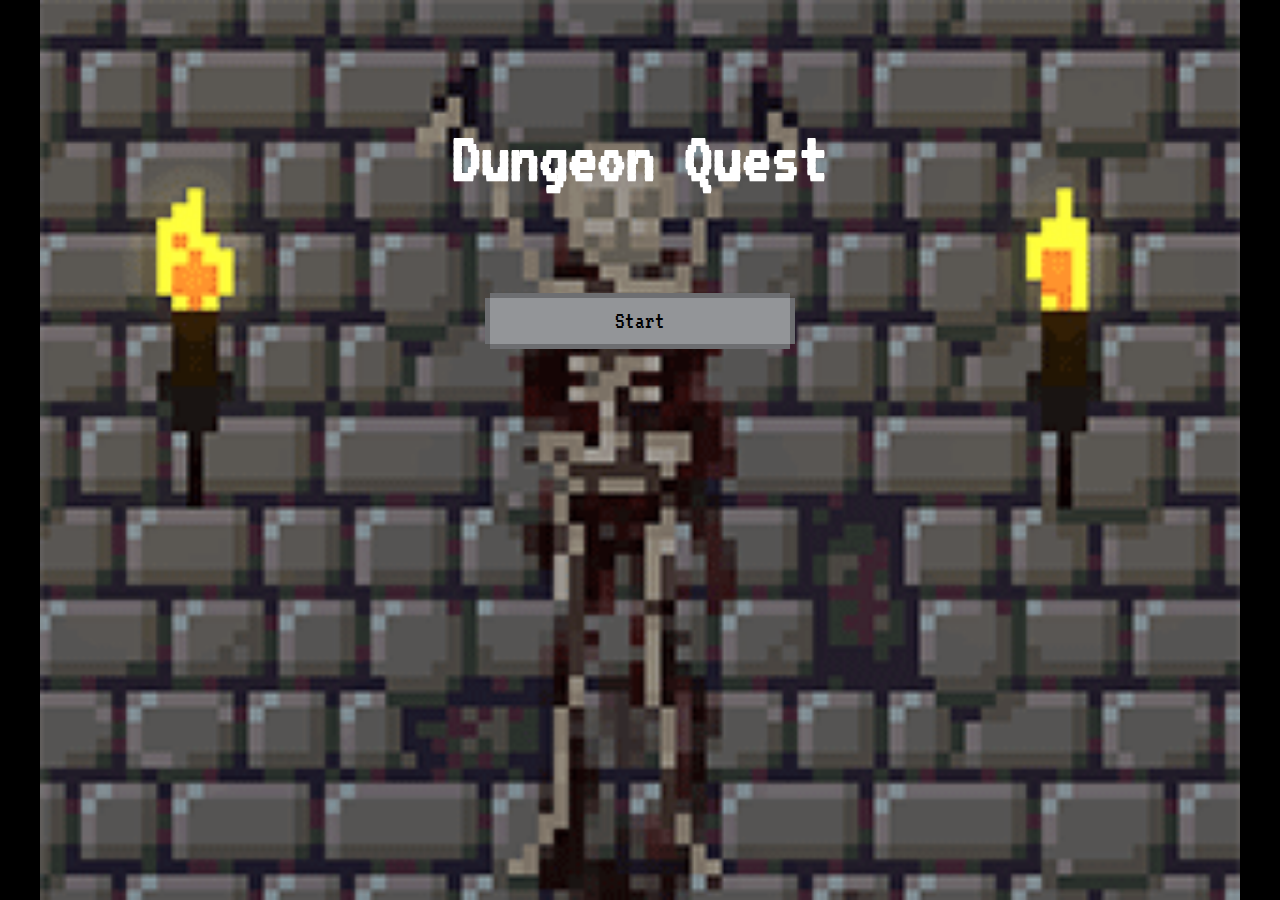
==== commit 9b0f6520: "game update" ====
--- a/dungeonquest/index.html
+++ b/dungeonquest/index.html
@@ -18,26 +18,30 @@
 
 
 		<script role="script" id="twine-user-script" type="text/twine-javascript"></script>
+
 		<tw-passagedata pid="1" name="title-screen" tags="titlescreen" position="400,298.5" size="100,100">
 			&lt;h1&gt;Dungeon Quest&lt;/h1&gt;
 			[[&lt;div id=&#39;btn&#39;&gt;Start&lt;/div&gt;|transition-jail]]
 
 			{&lt;script&gt;
+
 			var audio= document.createElement(&#39;audio&#39;);
 			if (audio.paused == false) {
 			audio.pause();
 			audio.currentTime = 0;
 			}else{
 			audio.src=
-			&#39;audio\01-title.ogg&#39;;
+			'audio/01-title.ogg';
 			audio.load();
 			audio.loop = true;
 			audio.play();
 			}
 
 			$(&#39;#btn&#39;).click( () =&gt; new
-			Audio(&#39;audio\bling.ogg&#39;).play() );
+			Audio('audio/bling.ogg').play() );
 			&lt;/script&gt;}</tw-passagedata>
+
+
 		<tw-passagedata pid="2" name="transition-jail" tags="transition" position="603,294.5" size="100,100">You wake up
 			from a deep sleep to find yourself in a jail cell.
 			You&#39;re not sure how long you&#39;ve been asleep, or how you got there...
@@ -52,15 +56,17 @@
 			audio.currentTime = 0;
 			}else{
 			audio.src=
-			&#39;https://opengameart.org/sites/default/files/No%20More%20Magic.ogg&#39;;
+			'audio/02-dungeon.ogg';
 			audio.load();
 			audio.loop = true;
 			audio.play();
 			}
 
 			$(&#39;#btn&#39;).click( () =&gt; new
-			Audio('audio\bling.ogg').play() );
+			Audio('audio/bling.ogg').play() );
 			&lt;/script&gt;}</tw-passagedata>
+
+
 		<tw-passagedata pid="3" name="jail-cell" tags="jailcell" position="801,300.5" size="100,100">You look around the
 			cell but see no way to escape.&lt;br&gt;The door is locked, and you can hear the guard snoring.
 			&lt;div id=&#39;btn&#39;&gt;
@@ -74,9 +80,13 @@
 			&lt;/div&gt;
 			{&lt;script&gt;
 			$(&#39;#btn&#39;).click( () =&gt; new
-			Audio('audio\bling.ogg').play() );
-			&lt;/script&gt;}</tw-passagedata>
-		<tw-passagedata pid="4" name="jail-1" tags="jailcell2" position="602,423.5" size="100,100">You lay back down and
+			Audio('audio/bling.ogg').play() );
+			&lt;/script&gt;
+		
+			&lt;audio src="audio/wake.wav" autoplay&gt;}</tw-passagedata>
+
+
+		<tw-passagedata pid="4" name="jail-1" tags="sleep" position="602,423.5" size="100,100">You lay back down and
 			close your eyes...
 			&lt;div id=&#39;btn&#39;&gt;
 			{(link: &quot;Roll Dice&quot;)[
@@ -84,11 +94,11 @@
 			(if: $roll is &quot;SUCCESS!&quot;)[
 			(replace: ?result)
 			[[&lt;img
-			src=&quot;http://www.animated-gifs.eu/category_leisure/leisure-games-dice-various/0024.gif&quot;&gt;&lt;/img&gt;]|clue)[&lt;br&gt;$roll&lt;br&gt;[[Continue|jail-1b]]]]
+			src=&quot;images/d20success2.gif&quot;&gt;&lt;/img&gt;]|clue)[&lt;br&gt;$roll&lt;br&gt;[[Continue|jail-1b]]]]
 			](else:)[
 			(replace: ?result)
 			[[&lt;img
-			src=&quot;http://www.animated-gifs.eu/category_leisure/leisure-games-dice-various/0024.gif&quot;&gt;&lt;/img&gt;]|clue)[&lt;br&gt;$roll&lt;br&gt;It&#39;s
+			src=&quot;images/d20failure2.gif&quot;&gt;&lt;/img&gt;]|clue)[&lt;br&gt;$roll&lt;br&gt;It&#39;s
 			no good!&lt;br&gt;You are too anxious to settle down or relax.[[Continue|jail-cell]]]]
 			]
 			]}
@@ -101,9 +111,11 @@
 
 			{&lt;script&gt;
 			$(&#39;#btn&#39;).click( () =&gt; new
-			Audio('audio\bling.ogg').play() );
+			Audio('audio/bling.ogg').play() );
 			&lt;/script&gt;}</tw-passagedata>
-		<tw-passagedata pid="5" name="jail-2" tags="jailcell2" position="800,451.5" size="100,100">You attempt to hollar
+
+
+		<tw-passagedata pid="5" name="jail-2" tags="jailcell" position="800,451.5" size="100,100">You attempt to hollar
 			for help...
 			&lt;div id=&#39;btn&#39;&gt;
 			{(link: &quot;Roll Dice&quot;)[
@@ -111,11 +123,11 @@
 			(if: $roll is &quot;SUCCESS!&quot;)[
 			(replace: ?result)
 			[[&lt;img
-			src=&quot;http://www.animated-gifs.eu/category_leisure/leisure-games-dice-various/0024.gif&quot;&gt;&lt;/img&gt;]|clue)[&lt;br&gt;$roll&lt;br&gt;[[Continue|jail-2b]]]]
+			src=&quot;images/d20success2.gif&quot;&gt;&lt;/img&gt;]|clue)[&lt;br&gt;$roll&lt;br&gt;[[Continue|jail-2b]]]]
 			](else:)[
 			(replace: ?result)
 			[[&lt;img
-			src=&quot;http://www.animated-gifs.eu/category_leisure/leisure-games-dice-various/0024.gif&quot;&gt;&lt;/img&gt;]|clue)[&lt;br&gt;$roll&lt;br&gt;Your
+			src=&quot;images/d20failure2.gif&quot;&gt;&lt;/img&gt;]|clue)[&lt;br&gt;$roll&lt;br&gt;Your
 			throat is dry, and your voice is soft and hoarse.&lt;br&gt;No one hears you...[[Continue|jail-cell]]]]
 			]
 			]}
@@ -129,9 +141,11 @@
 
 			{&lt;script&gt;
 			$(&#39;#btn&#39;).click( () =&gt; new
-			Audio('audio\bling.ogg').play() );
+			Audio('audio/bling.ogg').play() );
 			&lt;/script&gt;}</tw-passagedata>
-		<tw-passagedata pid="6" name="jail-3" tags="jailcell2" position="1002,402.1000061035156" size="100,100">You use
+
+
+		<tw-passagedata pid="6" name="jail-3" tags="jailcell" position="1002,402.1000061035156" size="100,100">You use
 			a small piece of metal and attempt to pick the cell door lock...
 			&lt;div id=&#39;btn&#39;&gt;
 			{(link: &quot;Roll Dice&quot;)[
@@ -139,12 +153,12 @@
 			(if: $roll is &quot;SUCCESS!&quot;)[
 			(replace: ?result)
 			[[&lt;img
-			src=&quot;http://www.animated-gifs.eu/category_leisure/leisure-games-dice-various/0024.gif&quot;&gt;&lt;/img&gt;]|clue)[&lt;br&gt;$roll&lt;br&gt;The
+			src=&quot;images/d20success2.gif&quot;&gt;&lt;/img&gt;]|clue)[&lt;br&gt;$roll&lt;br&gt;The
 			lock clicks, and the door creaks open.[[Continue|transition-hallway]]]]
 			](else:)[
 			(replace: ?result)
 			[[&lt;img
-			src=&quot;http://www.animated-gifs.eu/category_leisure/leisure-games-dice-various/0024.gif&quot;&gt;&lt;/img&gt;]|clue)[&lt;br&gt;$roll&lt;br&gt;But
+			src=&quot;images/d20failure2.gif&quot;&gt;&lt;/img&gt;]|clue)[&lt;br&gt;$roll&lt;br&gt;But
 			the guard hears you fiddling with the lock and shoves you back from it!&lt;br&gt;He falls back
 			asleep.[[Continue|jail-cell]]]]
 			]
@@ -159,9 +173,11 @@
 
 			{&lt;script&gt;
 			$(&#39;#btn&#39;).click( () =&gt; new
-			Audio('audio\bling.ogg').play() );
+			Audio('audio/bling.ogg').play() );
 			&lt;/script&gt;}</tw-passagedata>
-		<tw-passagedata pid="7" name="death" tags="death" position="364,712.5" size="100,100">&lt;div
+
+
+		<tw-passagedata pid="7" name="death" tags="transition" position="364,712.5" size="100,100">&lt;div
 			id=&#39;btn&#39;&gt;(if: (history:) contains &quot;potion&quot;)[&lt;h1&gt;GAME OVER&lt;/h1&gt;&lt;br&gt;You
 			have died.&lt;br&gt;But that strange potion you found starts glowing...&lt;br&gt;&lt;br&gt;[[Use revival
 			potion.|hallwayC]]]\
@@ -181,15 +197,19 @@
 			audio.currentTime = 0;
 			}else{
 			audio.src=
-			&#39;https://github.com/anars/blank-audio/blob/master/1-second-of-silence.mp3&#39;;
+			&#39;audio/04-gameover.ogg&#39;;
 			audio.load();
-			audio.loop = true;
+			audio.loop = false;
 			audio.play();
 			}
 
 			$(&#39;#btn&#39;).click( () =&gt; new
-			Audio('audio\bling.ogg').play() );
-			&lt;/script&gt;}</tw-passagedata>
+			Audio('audio/bling.ogg').play() );
+			&lt;/script&gt;
+		
+			&lt;audio src="audio/fail.wav" autoplay&gt;}</tw-passagedata>
+
+
 		<tw-passagedata pid="8" name="hallway" tags="hallway" position="1151,527.1000061035156" size="100,100">{(if:
 			(history:) contains &quot;hallway-1b&quot;)[You look around the hallway and see a sleeping guard and a
 			window.]\
@@ -211,17 +231,24 @@
 
 			{&lt;script&gt;
 			$(&#39;#btn&#39;).click( () =&gt; new
-			Audio('audio\bling.ogg').play() );
+			Audio('audio/bling.ogg').play() );
 			&lt;/script&gt;}</tw-passagedata>
+
+
 		<tw-passagedata pid="9" name="transition-hallway" tags="transition" position="1149,399.5" size="100,100">You
-			slip out the door and sneak past the sleeping guard into the hallway...
+			slip out the door and sneak into the hallway...
 			[[&lt;div id=&#39;btn&#39;&gt;Continue&lt;/div&gt;|hallway]]
 
 			{&lt;script&gt;
 			$(&#39;#btn&#39;).click( () =&gt; new
-			Audio('audio\bling.ogg').play() );
-			&lt;/script&gt;}</tw-passagedata>
-		<tw-passagedata pid="10" name="hallway-1" tags="hallway" position="818,674.8999938964844" size="100,100">You try
+			Audio('audio/bling.ogg').play() );
+			&lt;/script&gt;
+		
+			&lt;audio src="audio/travel.ogg" autoplay&gt;}</tw-passagedata>
+
+
+		<tw-passagedata pid="10" name="hallway-1" tags="hallchest" position="818,674.8999938964844" size="100,100">You
+			try
 			to pick the lock on the chest...
 			&lt;div id=&#39;btn&#39;&gt;
 			{(link: &quot;Roll Dice&quot;)[
@@ -229,12 +256,12 @@
 			(if: $roll is &quot;SUCCESS!&quot;)[
 			(replace: ?result)
 			[[&lt;img
-			src=&quot;http://www.animated-gifs.eu/category_leisure/leisure-games-dice-various/0024.gif&quot;&gt;&lt;/img&gt;]|clue)[&lt;br&gt;$roll&lt;br&gt;The
+			src=&quot;images/d20success2.gif&quot;&gt;&lt;/img&gt;]|clue)[&lt;br&gt;$roll&lt;br&gt;The
 			chest pops open!&lt;br&gt;[[Continue|hallway-1b]]]]
 			](else:)[
 			(replace: ?result)
 			[[&lt;img
-			src=&quot;http://www.animated-gifs.eu/category_leisure/leisure-games-dice-various/0024.gif&quot;&gt;&lt;/img&gt;]|clue)[&lt;br&gt;$roll&lt;br&gt;The
+			src=&quot;images/d20failure2.gif&quot;&gt;&lt;/img&gt;]|clue)[&lt;br&gt;$roll&lt;br&gt;The
 			guard hears you fiddling with the lock and wakes up!&lt;br&gt;He grabs you and takes you back to the jail
 			cell...[[Continue|jail-cell]]]]
 			]
@@ -248,8 +275,10 @@
 
 			{&lt;script&gt;
 			$(&#39;#btn&#39;).click( () =&gt; new
-			Audio('audio\bling.ogg').play() );
+			Audio('audio/bling.ogg').play() );
 			&lt;/script&gt;}</tw-passagedata>
+
+
 		<tw-passagedata pid="11" name="hallway-2" tags="hallway" position="951,672.0999755859375" size="100,100">You
 			slowly sneak up behind the sleeping guard...
 			&lt;div id=&#39;btn&#39;&gt;
@@ -258,12 +287,12 @@
 			(if: $roll is &quot;SUCCESS!&quot;)[
 			(replace: ?result)
 			[[&lt;img
-			src=&quot;http://www.animated-gifs.eu/category_leisure/leisure-games-dice-various/0024.gif&quot;&gt;&lt;/img&gt;]|clue)[&lt;br&gt;$roll&lt;br&gt;You
+			src=&quot;images/d20success2.gif&quot;&gt;&lt;/img&gt;]|clue)[&lt;br&gt;$roll&lt;br&gt;You
 			swiftly judo chop the guard in the neck![[Continue|hallway-2c]]]]
 			](else:)[
 			(replace: ?result)
 			[[&lt;img
-			src=&quot;http://www.animated-gifs.eu/category_leisure/leisure-games-dice-various/0024.gif&quot;&gt;&lt;/img&gt;]|clue)[&lt;br&gt;$roll&lt;br&gt;The
+			src=&quot;images/d20failure2.gif&quot;&gt;&lt;/img&gt;]|clue)[&lt;br&gt;$roll&lt;br&gt;The
 			guard jolts awake and grabs you before you can do anything!&lt;br&gt;He drags you back to the jail
 			cell...[[Continue|jail-cell]]]]
 			]
@@ -277,9 +306,11 @@
 
 			{&lt;script&gt;
 			$(&#39;#btn&#39;).click( () =&gt; new
-			Audio('audio\bling.ogg').play() );
+			Audio('audio/bling.ogg').play() );
 			&lt;/script&gt;}</tw-passagedata>
-		<tw-passagedata pid="12" name="hallway-3" tags="hallway" position="1199,672.1000061035156" size="100,100">You
+
+
+		<tw-passagedata pid="12" name="hallway-3" tags="hallwindow" position="1199,672.1000061035156" size="100,100">You
 			silently scramble over to the window and grasp the window sill...
 			&lt;div id=&#39;btn&#39;&gt;
 			{(link: &quot;Roll Dice&quot;)[
@@ -287,12 +318,12 @@
 			(if: $roll is &quot;SUCCESS!&quot;)[
 			(replace: ?result)
 			[[&lt;img
-			src=&quot;http://www.animated-gifs.eu/category_leisure/leisure-games-dice-various/0024.gif&quot;&gt;&lt;/img&gt;]|clue)[&lt;br&gt;$roll&lt;br&gt;You
+			src=&quot;images/d20success2.gif&quot;&gt;&lt;/img&gt;]|clue)[&lt;br&gt;$roll&lt;br&gt;You
 			unlatch the window and leap forth...[[Continue|hallway-3b]]]]
 			](else:)[
 			(replace: ?result)
 			[[&lt;img
-			src=&quot;http://www.animated-gifs.eu/category_leisure/leisure-games-dice-various/0024.gif&quot;&gt;&lt;/img&gt;]|clue)[&lt;br&gt;$roll&lt;br&gt;You
+			src=&quot;images/d20failure2.gif&quot;&gt;&lt;/img&gt;]|clue)[&lt;br&gt;$roll&lt;br&gt;You
 			trip and smack your shin on the sill instead!&lt;br&gt;You hobble back a little, your shin throbbing in
 			pain.[[Continue|hallway]]]]
 			]
@@ -306,34 +337,51 @@
 
 			{&lt;script&gt;
 			$(&#39;#btn&#39;).click( () =&gt; new
-			Audio('audio\bling.ogg').play() );
+			Audio('audio/bling.ogg').play() );
 			&lt;/script&gt;}</tw-passagedata>
+
+
 		<tw-passagedata pid="13" name="transition-intersection" tags="transition" position="999,977.0999755859375"
 			size="100,100">You travel further down the hall and eventually come to an intersection...
-			(live: 6s)[(goto: &quot;intersection&quot;)]</tw-passagedata>
-		<tw-passagedata pid="14" name="jail-1b" tags="" position="549,552.5" size="100,100">You lay down and become
-			strangely drowsy.
-
-			You fall into a deep, deep sleep...
-
-			&lt;h1&gt;FOREVER.&lt;/h1&gt;
-
-			[[&lt;div id=&#39;btn&#39;&gt;Continue&lt;/div&gt;|death]]
+						
+			&lt;div id=&#39;btn&#39;&gt;[[Continue.|intersection]]&lt;/div&gt;
 
 			{&lt;script&gt;
 			$(&#39;#btn&#39;).click( () =&gt; new
-			Audio('audio\bling.ogg').play() );
-			&lt;/script&gt;}</tw-passagedata>
-		<tw-passagedata pid="15" name="jail-2b" tags="jailcell2" position="696,597.5" size="100,100">You yell for help
-			at the top of your lungs!&lt;br&gt;...The guard awakes, startled, and sternly tells you to shut up.
-
-			[[&lt;div id=&#39;btn&#39;&gt;Continue&lt;/div&gt;|jail-cell]]
+			Audio('audio/bling.ogg').play() );
+			&lt;/script&gt;
+			&lt;audio src="audio/travel.ogg" autoplay&gt;}</tw-passagedata>
+
+
+		<tw-passagedata pid="14" name="jail-1b" tags="sleep" position="549,552.5" size="100,100">You lay down and become
+			strangely drowsy.
+
+			You fall into a deep, deep sleep...
+
+			&lt;h1&gt;FOREVER.&lt;/h1&gt;
+
+			[[&lt;div id=&#39;btn&#39;&gt;Continue&lt;/div&gt;|death]]
 
 			{&lt;script&gt;
 			$(&#39;#btn&#39;).click( () =&gt; new
-			Audio('audio\bling.ogg').play() );
-			&lt;/script&gt;}</tw-passagedata>
-		<tw-passagedata pid="16" name="hallway-1b" tags="hallway" position="847,798.8999938964844" size="100,100">But
+			Audio('audio/bling.ogg').play() );
+			&lt;/script&gt;
+			&lt;audio src="audio/drop.wav" autoplay&gt;}</tw-passagedata>
+
+
+		<tw-passagedata pid="15" name="jail-2b" tags="jailcell" position="696,597.5" size="100,100">You yell for help
+			at the top of your lungs!&lt;br&gt;...The guard awakes, startled, and sternly tells you to shut up.
+
+			[[&lt;div id=&#39;btn&#39;&gt;Continue&lt;/div&gt;|jail-cell]]
+
+			{&lt;script&gt;
+			$(&#39;#btn&#39;).click( () =&gt; new
+			Audio('audio/bling.ogg').play() );
+			&lt;/script&gt;
+			&lt;audio src="audio/yell.wav" autoplay&gt;}</tw-passagedata>
+
+
+		<tw-passagedata pid="16" name="hallway-1b" tags="hallsnakes" position="847,798.8999938964844" size="100,100">But
 			it&#39;s filled to the brim with poisonous snakes!
 			They strike out and bite you, and the pain is excrutiating.
 			The light starts to dim as you feel the venom in your blood...
@@ -341,8 +389,11 @@
 
 			{&lt;script&gt;
 			$(&#39;#btn&#39;).click( () =&gt; new
-			Audio('audio\bling.ogg').play() );
-			&lt;/script&gt;}</tw-passagedata>
+			Audio('audio/bling.ogg').play() );
+			&lt;/script&gt;
+			&lt;audio src="audio/snakes.wav" autoplay&gt;}</tw-passagedata>
+
+
 		<tw-passagedata pid="17" name="hallway-2c" tags="hallway" position="1030,800.0999755859375" size="100,100">The
 			guard&#39;s neck makes an audible &quot;crack!&quot;
 			He crumples into a pile on the floor, dead.
@@ -351,8 +402,11 @@
 
 			{&lt;script&gt;
 			$(&#39;#btn&#39;).click( () =&gt; new
-			Audio('audio\bling.ogg').play() );
-			&lt;/script&gt;}</tw-passagedata>
+			Audio('audio/bling.ogg').play() );
+			&lt;/script&gt;
+			&lt;audio src="audio/drop.wav" autoplay&gt;}</tw-passagedata>
+
+
 		<tw-passagedata pid="18" name="intersection" tags="intersection" position="1150.8000030517578,976.5"
 			size="100,100">The hallway splits in two. You can go either left or right.
 
@@ -362,17 +416,23 @@
 
 			{&lt;script&gt;
 			$(&#39;#btn&#39;).click( () =&gt; new
-			Audio('audio\bling.ogg').play() );
+			Audio('audio/bling.ogg').play() );
 			&lt;/script&gt;}</tw-passagedata>
-		<tw-passagedata pid="19" name="hallway-3b" tags="" position="1203,801.5" size="100,100">As you pass through the
+
+
+		<tw-passagedata pid="19" name="hallway-3b" tags="hallwindow" position="1203,801.5" size="100,100">As you pass
+			through the
 			window, you realize that you&#39;re hundreds of feet above the ground!
 			You fall to your doom and hit the ground with a splat.
 			[[&lt;div id=&#39;btn&#39;&gt;Continue&lt;/div&gt;|death]]
 
 			{&lt;script&gt;
 			$(&#39;#btn&#39;).click( () =&gt; new
-			Audio('audio\bling.ogg').play() );
-			&lt;/script&gt;}</tw-passagedata>
+			Audio('audio/bling.ogg').play() );
+			&lt;/script&gt;
+			&lt;audio src="audio/drop.wav" autoplay&gt;}</tw-passagedata>
+
+
 		<tw-passagedata pid="20" name="room" tags="room" position="1075.8000030517578,1126.2999877929688"
 			size="100,100">(if: (history:) contains &quot;potion&quot;)[You look around the room and see a
 			window.&lt;br&gt;&lt;br&gt;What would you like to do?]\
@@ -388,9 +448,11 @@
 			&lt;/div&gt;
 			{&lt;script&gt;
 			$(&#39;#btn&#39;).click( () =&gt; new
-			Audio('audio\bling.ogg').play() );
+			Audio('audio/bling.ogg').play() );
 			&lt;/script&gt;}</tw-passagedata>
-		<tw-passagedata pid="21" name="hallwayB" tags="hallway" position="1225.8000030517578,1125.5" size="100,100">You
+
+
+		<tw-passagedata pid="21" name="hallwayB" tags="hallwayb" position="1225.8000030517578,1125.5" size="100,100">You
 			venture further down the hallway.
 			You discover a guard standing in the middle of the hallway facing away from you.
 			&lt;div id=&#39;btn&#39;&gt;
@@ -401,9 +463,14 @@
 			&lt;/div&gt;
 			{&lt;script&gt;
 			$(&#39;#btn&#39;).click( () =&gt; new
-			Audio('audio\bling.ogg').play() );
-			&lt;/script&gt;}</tw-passagedata>
-		<tw-passagedata pid="22" name="potion" tags="room" position="982.8000030517578,1275.5" size="100,100">The chest
+			Audio('audio/bling.ogg').play() );
+			&lt;/script&gt;
+				
+			&lt;audio src="audio/travel.ogg" autoplay&gt;}</tw-passagedata>
+
+
+		<tw-passagedata pid="22" name="potion" tags="roomchest" position="982.8000030517578,1275.5" size="100,100">The
+			chest
 			is unlocked.
 			You pop it open and discover a small bottle with a glowing liquid in it.
 			You place it in your pocket.
@@ -412,18 +479,25 @@
 
 			{&lt;script&gt;
 			$(&#39;#btn&#39;).click( () =&gt; new
-			Audio('audio\bling.ogg').play() );
-			&lt;/script&gt;}</tw-passagedata>
-		<tw-passagedata pid="23" name="locked" tags="room" position="1100.8000030517578,1276.5" size="100,100">You try
+			Audio('audio/bling.ogg').play() );
+			&lt;/script&gt;
+				
+			&lt;audio src="audio/potion.ogg" autoplay&gt;}</tw-passagedata>
+
+
+		<tw-passagedata pid="23" name="locked" tags="roomwindow" position="1100.8000030517578,1276.5" size="100,100">You
+			try
 			the window, but it&#39;s latched shut and won&#39;t budge.
 
 			[[&lt;div id=&#39;btn&#39;&gt;Go back.&lt;/div&gt;|room]]
 
 			{&lt;script&gt;
 			$(&#39;#btn&#39;).click( () =&gt; new
-			Audio('audio\bling.ogg').play() );
+			Audio('audio/bling.ogg').play() );
 			&lt;/script&gt;}</tw-passagedata>
-		<tw-passagedata pid="24" name="fight" tags="hallway" position="1250.8000030517578,1274.5" size="100,100">You
+
+
+		<tw-passagedata pid="24" name="fight" tags="fight" position="1250.8000030517578,1274.5" size="100,100">You
 			lunge at the guard, grappling him.
 			You quickly put the guard in a sleeper hold...
 			&lt;div id=&#39;btn&#39;&gt;
@@ -432,13 +506,13 @@
 			(if: $roll is &quot;SUCCESS!&quot;)[
 			(replace: ?result)
 			[[&lt;img
-			src=&quot;http://www.animated-gifs.eu/category_leisure/leisure-games-dice-various/0024.gif&quot;&gt;&lt;/img&gt;]|clue)[&lt;br&gt;$roll&lt;br&gt;He
+			src=&quot;images/d20success2.gif&quot;&gt;&lt;/img&gt;]|clue)[&lt;br&gt;$roll&lt;br&gt;He
 			struggles as your choke-hold tightens.&lt;br&gt;After a few seconds his body goes
 			limp...[[Continue|hall-transition]]]]
 			](else:)[
 			(replace: ?result)
 			[[&lt;img
-			src=&quot;http://www.animated-gifs.eu/category_leisure/leisure-games-dice-various/0024.gif&quot;&gt;&lt;/img&gt;]|clue)[&lt;br&gt;$roll&lt;br&gt;The
+			src=&quot;images/d20failure2.gif&quot;&gt;&lt;/img&gt;]|clue)[&lt;br&gt;$roll&lt;br&gt;The
 			guard reaches back and flings you over his should.&lt;br&gt;You slam to the ground, but quickly hop to your
 			feet.[[Continue|fight-b]]]]
 			]
@@ -458,16 +532,18 @@
 			audio.currentTime = 0;
 			}else{
 			audio.src=
-			&#39;https://opengameart.org/sites/default/files/%D0%BC%D0%B8%D1%81%D1%82%D0%B8%D1%87%D0%BD%D0%B0%D1%8F%20%D1%82%D0%B5%D0%BC%D0%B0.mp3&#39;;
+			&#39;audio/03-battle.ogg&#39;;
 			audio.load();
 			audio.loop = true;
 			audio.play();
 			}
 
 			$(&#39;#btn&#39;).click( () =&gt; new
-			Audio('audio\bling.ogg').play() );
+			Audio('audio/bling.ogg').play() );
 			&lt;/script&gt;}</tw-passagedata>
-		<tw-passagedata pid="25" name="sneak" tags="" position="1398.8000030517578,1276.5" size="100,100">You crouch
+
+
+		<tw-passagedata pid="25" name="sneak" tags="hallwayb" position="1398.8000030517578,1276.5" size="100,100">You crouch
 			down and attempt to sleep stealthily past the guard...
 			&lt;div id=&#39;btn&#39;&gt;
 			{(link: &quot;Roll Dice&quot;)[
@@ -475,14 +551,14 @@
 			(if: $roll is &quot;SUCCESS!&quot;)[
 			(replace: ?result)
 			[[&lt;img
-			src=&quot;http://www.animated-gifs.eu/category_leisure/leisure-games-dice-various/0024.gif&quot;&gt;&lt;/img&gt;]|clue)[&lt;br&gt;$roll&lt;br&gt;For
+			src=&quot;images/d20success2.gif&quot;&gt;&lt;/img&gt;]|clue)[&lt;br&gt;$roll&lt;br&gt;For
 			some reason, the guard is distracted by something outside the window.&lt;br&gt;You get past him without him
 			noticing you.[[Continue|hall-transition]]]]
 			](else:)[
 			(replace: ?result)
 			[[&lt;img
-			src=&quot;http://www.animated-gifs.eu/category_leisure/leisure-games-dice-various/0024.gif&quot;&gt;&lt;/img&gt;]|clue)[&lt;br&gt;$roll&lt;br&gt;You
-			make it past the sleeping guard,&lt;br&gt;but suddenly you feel something grab the back of your
+			src=&quot;images/d20failure2.gif&quot;&gt;&lt;/img&gt;]|clue)[&lt;br&gt;$roll&lt;br&gt;You stealthily
+			make it past the guard,&lt;br&gt;but suddenly you feel something grab the back of your
 			collar.[[Continue|sneak-b]]]]
 			]
 			]}
@@ -495,9 +571,11 @@
 
 			{&lt;script&gt;
 			$(&#39;#btn&#39;).click( () =&gt; new
-			Audio('audio\bling.ogg').play() );
+			Audio('audio/bling.ogg').play() );
 			&lt;/script&gt;}</tw-passagedata>
-		<tw-passagedata pid="26" name="jail-3b" tags="" position="997,258.5" size="100,100">You use a small piece of
+
+
+		<tw-passagedata pid="26" name="jail-3b" tags="jailcell" position="997,258.5" size="100,100">You use a small piece of
 			metal and attempt to pick the cell door lock...
 			&lt;div id=&#39;btn&#39;&gt;
 			{(link: &quot;Roll Dice&quot;)[
@@ -505,7 +583,7 @@
 			(if: $roll is &quot;SUCCESS!&quot;)[
 			(replace: ?result)
 			[[&lt;img
-			src=&quot;http://www.animated-gifs.eu/category_leisure/leisure-games-dice-various/0024.gif&quot;&gt;&lt;/img&gt;]|clue)[&lt;br&gt;$roll&lt;br&gt;The
+			src=&quot;images/d20success2.gif&quot;&gt;&lt;/img&gt;]|clue)[&lt;br&gt;$roll&lt;br&gt;The
 			lock clicks, and the door creaks open.[[Continue|transition-hallway]]]]
 			]
 			]}
@@ -519,9 +597,11 @@
 
 			{&lt;script&gt;
 			$(&#39;#btn&#39;).click( () =&gt; new
-			Audio('audio\bling.ogg').play() );
+			Audio('audio/bling.ogg').play() );
 			&lt;/script&gt;}</tw-passagedata>
-		<tw-passagedata pid="27" name="hall-transition" tags="transition" position="1300.8000030517578,1451.5"
+
+
+		<tw-passagedata pid="27" name="hall-transition" tags="hallopen" position="1300.8000030517578,1451.5"
 			size="100,100">You venture further down the hallway, leaving the guard behind.
 
 			The hallway opens up into a larger hall...
@@ -536,16 +616,19 @@
 			audio.currentTime = 0;
 			}else{
 			audio.src=
-			&#39;https://opengameart.org/sites/default/files/%D0%BC%D0%B8%D1%81%D1%82%D0%B8%D1%87%D0%BD%D0%B0%D1%8F%20%D1%82%D0%B5%D0%BC%D0%B0.mp3&#39;;
+			&#39;audio/06-cavern.ogg&#39;;
 			audio.load();
 			audio.loop = true;
 			audio.play();
 			}
 
 			$(&#39;#btn&#39;).click( () =&gt; new
-			Audio('audio\bling.ogg').play() );
-			&lt;/script&gt;}</tw-passagedata>
-		<tw-passagedata pid="28" name="fight-c" tags="" position="1023.8000030517578,1427.0999755859375" size="100,100">
+			Audio('audio/bling.ogg').play() );
+			&lt;/script&gt;
+			&lt;audio src="audio/travel.ogg" autoplay&gt;}</tw-passagedata>
+
+
+		<tw-passagedata pid="28" name="fight-c" tags="fight" position="1023.8000030517578,1427.0999755859375" size="100,100">
 			You swing at the guard again, but he dodges it.
 
 			Off balance, you stumble as he lunges forward,
@@ -555,9 +638,11 @@
 
 			{&lt;script&gt;
 			$(&#39;#btn&#39;).click( () =&gt; new
-			Audio('audio\bling.ogg').play() );
+			Audio('audio/bling.ogg').play() );
 			&lt;/script&gt;}</tw-passagedata>
-		<tw-passagedata pid="29" name="sneak-b" tags="" position="1452.8000030517578,1400.5" size="100,100">It&#39;s the
+
+
+		<tw-passagedata pid="29" name="sneak-b" tags="fight" position="1452.8000030517578,1400.5" size="100,100">It&#39;s the
 			guard!
 
 			You writhe your way out of his grasp and square up to him.
@@ -566,9 +651,11 @@
 
 			{&lt;script&gt;
 			$(&#39;#btn&#39;).click( () =&gt; new
-			Audio('audio\bling.ogg').play() );
+			Audio('audio/bling.ogg').play() );
 			&lt;/script&gt;}</tw-passagedata>
-		<tw-passagedata pid="30" name="fight-b" tags="" position="1147.8000030517578,1401.5" size="100,100">You grab a
+
+
+		<tw-passagedata pid="30" name="fight-b" tags="fight" position="1147.8000030517578,1401.5" size="100,100">You grab a
 			loose stone and swing at the guard...
 			&lt;div id=&#39;btn&#39;&gt;
 			{(link: &quot;Roll Dice&quot;)[
@@ -576,13 +663,13 @@
 			(if: $roll is &quot;SUCCESS!&quot;)[
 			(replace: ?result)
 			[[&lt;img
-			src=&quot;http://www.animated-gifs.eu/category_leisure/leisure-games-dice-various/0024.gif&quot;&gt;&lt;/img&gt;]|clue)[&lt;br&gt;$roll&lt;br&gt;You
+			src=&quot;images/d20success2.gif&quot;&gt;&lt;/img&gt;]|clue)[&lt;br&gt;$roll&lt;br&gt;You
 			move too quickly for the guard.&lt;br&gt;The stone strikes his temple and he
 			collapses...[[Continue|hall-transition]]]]
 			](else:)[
 			(replace: ?result)
 			[[&lt;img
-			src=&quot;http://www.animated-gifs.eu/category_leisure/leisure-games-dice-various/0024.gif&quot;&gt;&lt;/img&gt;]|clue)[&lt;br&gt;$roll&lt;br&gt;The
+			src=&quot;images/d20failure2.gif&quot;&gt;&lt;/img&gt;]|clue)[&lt;br&gt;$roll&lt;br&gt;The
 			stone barely misses the guard.[[Continue|fight-c]]]]
 			]
 			]}
@@ -595,8 +682,10 @@
 
 			{&lt;script&gt;
 			$(&#39;#btn&#39;).click( () =&gt; new
-			Audio('audio\bling.ogg').play() );
+			Audio('audio/bling.ogg').play() );
 			&lt;/script&gt;}</tw-passagedata>
+
+
 		<tw-passagedata pid="31" name="hallwayC" tags="transition" position="1351.7999877929688,998.9000244140625"
 			size="100,100">You&#39;re not quite sure how, but you suddenly jolt awake in the middle of a hallway
 			intersection.
@@ -613,15 +702,18 @@
 			audio.currentTime = 0;
 			}else{
 			audio.src=
-			&#39;https://opengameart.org/sites/default/files/%D0%BC%D0%B8%D1%81%D1%82%D0%B8%D1%87%D0%BD%D0%B0%D1%8F%20%D1%82%D0%B5%D0%BC%D0%B0.mp3&#39;;
+			&#39;audio/02-dungeon.ogg&#39;;
 			audio.load();
 			audio.loop = true;
 			audio.play();
 			}
 
 			$(&#39;#btn&#39;).click( () =&gt; new
-			Audio('audio\bling.ogg').play() );
-			&lt;/script&gt;}</tw-passagedata>
+			Audio('audio/bling.ogg').play() );
+			&lt;/script&gt;
+			&lt;audio src="audio/wake.wav" autoplay&gt;}</tw-passagedata>
+
+
 		<tw-passagedata pid="32" name="hall" tags="hall" position="1300.8000030517578,1602.2999267578125"
 			size="100,100">You stand at the entrance of a large hall.
 			(if: (history:) contains &quot;statue&quot;)[You can see a door in the distance on the other side.]\
@@ -635,9 +727,11 @@
 			&lt;/div&gt;
 			{&lt;script&gt;
 			$(&#39;#btn&#39;).click( () =&gt; new
-			Audio('audio\bling.ogg').play() );
+			Audio('audio/bling.ogg').play() );
 			&lt;/script&gt;}</tw-passagedata>
-		<tw-passagedata pid="33" name="statue" tags="hall" position="1151.8000030517578,1695.5" size="100,100">You gaze
+
+
+		<tw-passagedata pid="33" name="statue" tags="statue" position="1151.8000030517578,1695.5" size="100,100">You gaze
 			at the statue.
 			It has a strange aura about it...
 
@@ -645,8 +739,10 @@
 
 			{&lt;script&gt;
 			$(&#39;#btn&#39;).click( () =&gt; new
-			Audio('audio\bling.ogg').play() );
+			Audio('audio/bling.ogg').play() );
 			&lt;/script&gt;}</tw-passagedata>
+
+
 		<tw-passagedata pid="34" name="halldoor" tags="hall" position="1375.8000030517578,1751.5" size="100,100">You
 			begin to cross the large hall.
 			As you do, a stone gives way underfoot...
@@ -656,12 +752,12 @@
 			(if: $roll is &quot;SUCCESS!&quot;)[
 			(replace: ?result)
 			[[&lt;img
-			src=&quot;http://www.animated-gifs.eu/category_leisure/leisure-games-dice-various/0024.gif&quot;&gt;&lt;/img&gt;]|clue)[&lt;br&gt;$roll&lt;br&gt;You
+			src=&quot;images/d20success2.gif&quot;&gt;&lt;/img&gt;]|clue)[&lt;br&gt;$roll&lt;br&gt;You
 			quickly dart across the floor, dodging all booby traps.[[Continue|door]]]]
 			](else:)[
 			(replace: ?result)
 			[[&lt;img
-			src=&quot;http://www.animated-gifs.eu/category_leisure/leisure-games-dice-various/0024.gif&quot;&gt;&lt;/img&gt;]|clue)[&lt;br&gt;$roll&lt;br&gt;You
+			src=&quot;images/d20failure2.gif&quot;&gt;&lt;/img&gt;]|clue)[&lt;br&gt;$roll&lt;br&gt;You
 			try evading the trap, but the a trap-door gives way beneath you...[[Continue|death]]]]
 			]
 			]}
@@ -674,18 +770,23 @@
 
 			{&lt;script&gt;
 			$(&#39;#btn&#39;).click( () =&gt; new
-			Audio('audio\bling.ogg').play() );
+			Audio('audio/bling.ogg').play() );
 			&lt;/script&gt;}</tw-passagedata>
-		<tw-passagedata pid="35" name="statue-b" tags="hall" position="1000.8000030517578,1595.10009765625"
+
+
+		<tw-passagedata pid="35" name="statue-b" tags="statue" position="1000.8000030517578,1595.10009765625"
 			size="100,100">You hear a &quot;clink&quot; in the distance...
 
 			[[&lt;div id=&#39;btn&#39;&gt;Continue&lt;/div&gt;|hall]]
 
 			{&lt;script&gt;
 			$(&#39;#btn&#39;).click( () =&gt; new
-			Audio('audio\bling.ogg').play() );
-			&lt;/script&gt;}</tw-passagedata>
-		<tw-passagedata pid="36" name="door" tags="hall" position="1352.8000030517578,1901.5" size="100,100">&lt;div
+			Audio('audio/bling.ogg').play() );
+			&lt;/script&gt;
+			&lt;audio src="audio/statue.ogg" autoplay&gt;}</tw-passagedata>
+
+
+		<tw-passagedata pid="36" name="door" tags="halldoor" position="1352.8000030517578,1901.5" size="100,100">&lt;div
 			id=&#39;btn&#39;&gt;(if: (history:) contains &quot;statue&quot;)[You try the door handle.&lt;br&gt;It
 			unlatches and the door slowly opens...[[Go through the door.|exterior-transition]]]\
 			(else:)[You try the door handle, but it&#39;s locked. You don&#39;t see a keyhole or any way to unlock
@@ -693,9 +794,11 @@
 
 			{&lt;script&gt;
 			$(&#39;#btn&#39;).click( () =&gt; new
-			Audio('audio\bling.ogg').play() );
+			Audio('audio/bling.ogg').play() );
 			&lt;/script&gt;}</tw-passagedata>
-		<tw-passagedata pid="37" name="exterior-transition" tags="transition" position="1201.8000030517578,1899.5"
+
+
+		<tw-passagedata pid="37" name="exterior-transition" tags="exterior" position="1201.8000030517578,1899.5"
 			size="100,100">The doorway opens up to the exterior of the dungeon.
 			The sunlight is blinding, but you are almost free...
 
@@ -709,16 +812,18 @@
 			audio.currentTime = 0;
 			}else{
 			audio.src=
-			&#39;https://opengameart.org/sites/default/files/%D0%BC%D0%B8%D1%81%D1%82%D0%B8%D1%87%D0%BD%D0%B0%D1%8F%20%D1%82%D0%B5%D0%BC%D0%B0.mp3&#39;;
+			&#39;audio/07-exterior.ogg&#39;;
 			audio.load();
 			audio.loop = true;
 			audio.play();
 			}
 
 			$(&#39;#btn&#39;).click( () =&gt; new
-			Audio('audio\bling.ogg').play() );
+			Audio('audio/bling.ogg').play() );
 			&lt;/script&gt;}</tw-passagedata>
-		<tw-passagedata pid="38" name="halldoor-b" tags="" position="1498.8000030517578,1752.5" size="100,100">You begin
+
+
+		<tw-passagedata pid="38" name="halldoor-b" tags="halldoor" position="1498.8000030517578,1752.5" size="100,100">You begin
 			to cross back to the other side of the hall.
 			The booby traps activate again...
 			&lt;div id=&#39;btn&#39;&gt;
@@ -727,13 +832,13 @@
 			(if: $roll is &quot;SUCCESS!&quot;)[
 			(replace: ?result)
 			[[&lt;img
-			src=&quot;http://www.animated-gifs.eu/category_leisure/leisure-games-dice-various/0024.gif&quot;&gt;&lt;/img&gt;]|clue)[&lt;br&gt;$roll&lt;br&gt;Once
+			src=&quot;images/d20success2.gif&quot;&gt;&lt;/img&gt;]|clue)[&lt;br&gt;$roll&lt;br&gt;Once
 			again, you expertly dodge all the traps,&lt;br&gt;and you make it back to the other side
 			unscathed.[[Continue|hall]]]]
 			](else:)[
 			(replace: ?result)
 			[[&lt;img
-			src=&quot;http://www.animated-gifs.eu/category_leisure/leisure-games-dice-various/0024.gif&quot;&gt;&lt;/img&gt;]|clue)[&lt;br&gt;$roll&lt;br&gt;You
+			src=&quot;images/d20failure2.gif&quot;&gt;&lt;/img&gt;]|clue)[&lt;br&gt;$roll&lt;br&gt;You
 			try evading the traps, but a previously unseen spike shoots from the wall.&lt;br&gt;It impales
 			you...[[Continue|death]]]]
 			]
@@ -747,8 +852,10 @@
 
 			{&lt;script&gt;
 			$(&#39;#btn&#39;).click( () =&gt; new
-			Audio('audio\bling.ogg').play() );
+			Audio('audio/bling.ogg').play() );
 			&lt;/script&gt;}</tw-passagedata>
+
+
 		<tw-passagedata pid="39" name="hall-B" tags="transition" position="1499,1599.10009765625" size="100,100">You
 			suddenly come to.
 			You&#39;re standing in a large hall...
@@ -765,16 +872,18 @@
 			audio.currentTime = 0;
 			}else{
 			audio.src=
-			&#39;https://opengameart.org/sites/default/files/%D0%BC%D0%B8%D1%81%D1%82%D0%B8%D1%87%D0%BD%D0%B0%D1%8F%20%D1%82%D0%B5%D0%BC%D0%B0.mp3&#39;;
+			&#39;audio/cavern.ogg&#39;;
 			audio.load();
 			audio.loop = true;
 			audio.play();
 			}
 
 			$(&#39;#btn&#39;).click( () =&gt; new
-			Audio('audio\bling.ogg').play() );
+			Audio('audio/bling.ogg').play() );
 			&lt;/script&gt;}</tw-passagedata>
-		<tw-passagedata pid="40" name="exterior" tags="" position="1049.8000030517578,1899.5" size="100,100">You sprint
+
+
+		<tw-passagedata pid="40" name="exterior" tags="exterior" position="1049.8000030517578,1899.5" size="100,100">You sprint
 			outside of the dungeon as fast as you can.
 			The fresh air and sun feels envigorating!
 
@@ -782,9 +891,11 @@
 
 			{&lt;script&gt;
 			$(&#39;#btn&#39;).click( () =&gt; new
-			Audio('audio\bling.ogg').play() );
+			Audio('audio/bling.ogg').play() );
 			&lt;/script&gt;}</tw-passagedata>
-		<tw-passagedata pid="41" name="wizard" tags="wizard" position="899.8000030517578,1898.5" size="100,100">...But
+
+
+		<tw-passagedata pid="41" name="wizard" tags="storm" position="899.8000030517578,1898.5" size="100,100">...But
 			the sky suddenly darkens.
 
 			|clue)[A storm brews, thunder sounds, and lightning strikes.]
@@ -824,15 +935,17 @@
 			audio.currentTime = 0;
 			}else{
 			audio.src=
-			&#39;https://opengameart.org/sites/default/files/%D0%BC%D0%B8%D1%81%D1%82%D0%B8%D1%87%D0%BD%D0%B0%D1%8F%20%D1%82%D0%B5%D0%BC%D0%B0.mp3&#39;;
+			&#39;audio/08-wizardbattle.ogg&#39;;
 			audio.load();
 			audio.loop = true;
 			audio.play();
 			}
 
 			$(&#39;#btn&#39;).click( () =&gt; new
-			Audio('audio\bling.ogg').play() );
+			Audio('audio/bling.ogg').play() );
 			&lt;/script&gt;}</tw-passagedata>
+
+
 		<tw-passagedata pid="42" name="battle" tags="wizard" position="899.8000030517578,2048.5" size="100,100">
 			&quot;YOU SHALL NOT PASS!&quot; the wizard shrieks.
 
@@ -844,23 +957,11 @@
 			[[Dodge the spell!|battle2]]
 			[[Run away!|battle3]]
 			&lt;/div&gt;
-			{&lt;script&gt;
-			audio.pause();
-			var audio= document.createElement(&#39;audio&#39;);
-			if (audio.paused == false) {
-			audio.pause();
-			audio.currentTime = 0;
-			}else{
-			audio.src=
-			&#39;https://opengameart.org/sites/default/files/%D0%BC%D0%B8%D1%81%D1%82%D0%B8%D1%87%D0%BD%D0%B0%D1%8F%20%D1%82%D0%B5%D0%BC%D0%B0.mp3&#39;;
-			audio.load();
-			audio.loop = true;
-			audio.play();
-			}
-
-			$(&#39;#btn&#39;).click( () =&gt; new
-			Audio('audio\bling.ogg').play() );
+			{$(&#39;#btn&#39;).click( () =&gt; new
+			Audio('audio/bling.ogg').play() );
 			&lt;/script&gt;}</tw-passagedata>
+
+
 		<tw-passagedata pid="43" name="battle1" tags="wizard" position="746.8000030517578,2200.5" size="100,100">You
 			stand your ground!
 
@@ -879,8 +980,10 @@
 
 			{&lt;script&gt;
 			$(&#39;#btn&#39;).click( () =&gt; new
-			Audio('audio\bling.ogg').play() );
+			Audio('audio/bling.ogg').play() );
 			&lt;/script&gt;}</tw-passagedata>
+
+
 		<tw-passagedata pid="44" name="battle2" tags="wizard" position="898.8000030517578,2201.5" size="100,100">You
 			swiftly jump out of the way of the magical energy!
 
@@ -890,8 +993,10 @@
 
 			{&lt;script&gt;
 			$(&#39;#btn&#39;).click( () =&gt; new
-			Audio('audio\bling.ogg').play() );
+			Audio('audio/bling.ogg').play() );
 			&lt;/script&gt;}</tw-passagedata>
+
+
 		<tw-passagedata pid="45" name="battle3" tags="wizard" position="1051.8000030517578,2200.5" size="100,100">You
 			turn around an start running toward the door to the dungeon.
 			&lt;div id=&#39;btn&#39;&gt;
@@ -900,9 +1005,11 @@
 			&lt;/div&gt;
 			{&lt;script&gt;
 			$(&#39;#btn&#39;).click( () =&gt; new
-			Audio('audio\bling.ogg').play() );
+			Audio('audio/bling.ogg').play() );
 			&lt;/script&gt;}</tw-passagedata>
-		<tw-passagedata pid="46" name="revive" tags="" position="750,1901.5" size="100,100">Despite all odds, your body
+
+
+		<tw-passagedata pid="46" name="revive" tags="exterior" position="750,1901.5" size="100,100">Despite all odds, your body
 			somehow reconstitutes itself.
 
 			You materialize outside the dungeon walls.
@@ -911,9 +1018,11 @@
 
 			{&lt;script&gt;
 			$(&#39;#btn&#39;).click( () =&gt; new
-			Audio('audio\bling.ogg').play() );
+			Audio('audio/bling.ogg').play() );
 			&lt;/script&gt;}</tw-passagedata>
-		<tw-passagedata pid="47" name="endgame" tags="" position="947.8000030517578,2653.5" size="100,100">The mist
+
+
+		<tw-passagedata pid="47" name="endgame" tags="exterior" position="947.8000030517578,2653.5" size="100,100">The mist
 			clears and the storm dissipates...
 
 			|clue)[&lt;h1&gt;Congratulations!&lt;/h1&gt;]
@@ -949,15 +1058,17 @@
 			audio.currentTime = 0;
 			}else{
 			audio.src=
-			&#39;https://opengameart.org/sites/default/files/%D0%BC%D0%B8%D1%81%D1%82%D0%B8%D1%87%D0%BD%D0%B0%D1%8F%20%D1%82%D0%B5%D0%BC%D0%B0.mp3&#39;;
+			&#39;audio/09-victory.ogg&#39;;
 			audio.load();
-			audio.loop = true;
+			audio.loop = false;
 			audio.play();
 			}
 
 			$(&#39;#btn&#39;).click( () =&gt; new
-			Audio('audio\bling.ogg').play() );
+			Audio('audio/bling.ogg').play() );
 			&lt;/script&gt;}</tw-passagedata>
+
+
 		<tw-passagedata pid="48" name="battle4" tags="wizard" position="999.8000030517578,2350.5" size="100,100">
 			&quot;EEEEEEE! HA HA HA!&quot; the wizard cackles.
 
@@ -969,8 +1080,10 @@
 			&lt;/div&gt;
 			{&lt;script&gt;
 			$(&#39;#btn&#39;).click( () =&gt; new
-			Audio('audio\bling.ogg').play() );
+			Audio('audio/bling.ogg').play() );
 			&lt;/script&gt;}</tw-passagedata>
+
+
 		<tw-passagedata pid="49" name="battle5" tags="wizard" position="1101.8000030517578,2496.5" size="100,100">The
 			wizard casts another energy spell at you.
 
@@ -982,8 +1095,10 @@
 			&lt;/div&gt;
 			{&lt;script&gt;
 			$(&#39;#btn&#39;).click( () =&gt; new
-			Audio('audio\bling.ogg').play() );
+			Audio('audio/bling.ogg').play() );
 			&lt;/script&gt;}</tw-passagedata>
+
+
 		<tw-passagedata pid="50" name="wizfight" tags="wizard" position="950.8000030517578,2500.5" size="100,100">You
 			stand firmly, facing the shrieking wizard.
 
@@ -1014,9 +1129,11 @@
 
 			{&lt;script&gt;
 			$(&#39;#btn&#39;).click( () =&gt; new
-			Audio('audio\bling.ogg').play() );
+			Audio('audio/bling.ogg').play() );
 			&lt;/script&gt;}</tw-passagedata>
-		<tw-passagedata pid="51" name="wizfight2" tags="" position="799.8000030517578,2500.5" size="100,100">Suddenly,
+
+
+		<tw-passagedata pid="51" name="wizfight2" tags="wizard" position="799.8000030517578,2500.5" size="100,100">Suddenly,
 			the energy bursts forth from your hand like lightning,
 			heading straight for the wizard!
 			&lt;div id=&#39;btn&#39;&gt;
@@ -1025,13 +1142,13 @@
 			(if: $roll is &quot;SUCCESS!&quot;)[
 			(replace: ?result)
 			[[&lt;img
-			src=&quot;http://www.animated-gifs.eu/category_leisure/leisure-games-dice-various/0024.gif&quot;&gt;&lt;/img&gt;]|clue)[&lt;br&gt;$roll&lt;br&gt;The
+			src=&quot;images/d20success2.gif&quot;&gt;&lt;/img&gt;]|clue)[&lt;br&gt;$roll&lt;br&gt;The
 			energy strikes the wizard square in the chest.&lt;br&gt;He bursts into a million
 			pieces![[Continue|endgame]]]]
 			](else:)[
 			(replace: ?result)
 			[[&lt;img
-			src=&quot;http://www.animated-gifs.eu/category_leisure/leisure-games-dice-various/0024.gif&quot;&gt;&lt;/img&gt;]|clue)[&lt;br&gt;$roll&lt;br&gt;The
+			src=&quot;images/d20failure2.gif&quot;&gt;&lt;/img&gt;]|clue)[&lt;br&gt;$roll&lt;br&gt;The
 			wizard casts a protection barrier.&lt;br&gt;Your energy blast dissipates, leaving the wizard
 			unscathed.[[Continue|fail]]]]
 			]
@@ -1045,9 +1162,11 @@
 
 			{&lt;script&gt;
 			$(&#39;#btn&#39;).click( () =&gt; new
-			Audio('audio\bling.ogg').play() );
+			Audio('audio/bling.ogg').play() );
 			&lt;/script&gt;}</tw-passagedata>
-		<tw-passagedata pid="52" name="fail" tags="" position="648.8000030517578,2498.5" size="100,100">The wizard
+
+
+		<tw-passagedata pid="52" name="fail" tags="wizard" position="648.8000030517578,2498.5" size="100,100">The wizard
 			absorbs your energy blast and swings his glowing staff in the air.
 
 			He cackles and casts another, larger magical energy ball,
@@ -1058,9 +1177,11 @@
 			&lt;/div&gt;
 			{&lt;script&gt;
 			$(&#39;#btn&#39;).click( () =&gt; new
-			Audio('audio\bling.ogg').play() );
+			Audio('audio/bling.ogg').play() );
 			&lt;/script&gt;}</tw-passagedata>
-		<tw-passagedata pid="53" name="halldoor2" tags="" position="1259.8000030517578,1752.2999267578125"
+
+
+		<tw-passagedata pid="53" name="halldoor2" tags="hall" position="1259.8000030517578,1752.2999267578125"
 			size="100,100">You begin to cross the large hall.
 			As you do, a stone gives way underfoot...
 			&lt;div id=&#39;btn&#39;&gt;
@@ -1069,7 +1190,7 @@
 			(if: $roll is &quot;SUCCESS!&quot;)[
 			(replace: ?result)
 			[[&lt;img
-			src=&quot;http://www.animated-gifs.eu/category_leisure/leisure-games-dice-various/0024.gif&quot;&gt;&lt;/img&gt;]|clue)[&lt;br&gt;$roll&lt;br&gt;You
+			src=&quot;images/d20success2.gif&quot;&gt;&lt;/img&gt;]|clue)[&lt;br&gt;$roll&lt;br&gt;You
 			quickly dart across the floor, dodging all booby traps.[[Continue|door]]]]
 			]
 			]}
@@ -1082,8 +1203,10 @@
 
 			{&lt;script&gt;
 			$(&#39;#btn&#39;).click( () =&gt; new
-			Audio('audio\bling.ogg').play() );
+			Audio('audio/bling.ogg').play() );
 			&lt;/script&gt;}</tw-passagedata>
+
+
 		<tw-passagedata pid="54" name="hallway-2b" tags="hallway" position="1077,674.8999938964844" size="100,100">You
 			slowly sneak up behind the sleeping guard...
 			&lt;div id=&#39;btn&#39;&gt;
@@ -1092,7 +1215,7 @@
 			(if: $roll is &quot;SUCCESS!&quot;)[
 			(replace: ?result)
 			[[&lt;img
-			src=&quot;http://www.animated-gifs.eu/category_leisure/leisure-games-dice-various/0024.gif&quot;&gt;&lt;/img&gt;]|clue)[&lt;br&gt;$roll&lt;br&gt;You
+			src=&quot;images/d20success2.gif&quot;&gt;&lt;/img&gt;]|clue)[&lt;br&gt;$roll&lt;br&gt;You
 			swiftly judo chop the guard in the neck![[Continue|hallway-2c]]]]
 			]
 			]}
@@ -1105,8 +1228,10 @@
 			&lt;/div&gt;
 			{&lt;script&gt;
 			$(&#39;#btn&#39;).click( () =&gt; new
-			Audio('audio\bling.ogg').play() );
+			Audio('audio/bling.ogg').play() );
 			&lt;/script&gt;}</tw-passagedata>
+
+
 	</tw-storydata>
 
 	<script title="Twine engine code" data-main="harlowe">
@@ -2661,7 +2786,7 @@
 														(f[p.uniqueID] = {}), u = l[e] || [], d = u[0] ===
 														H && u[1], b = d && u[2], p = d && y.childNodes[
 															d]; p = ++d && p && p[g] || (b = d = 0) || h
-													.pop();)
+														.pop();)
 														if (1 === p.nodeType && ++b && p === t) {
 															l[e] = [H, d, b];
 															break
